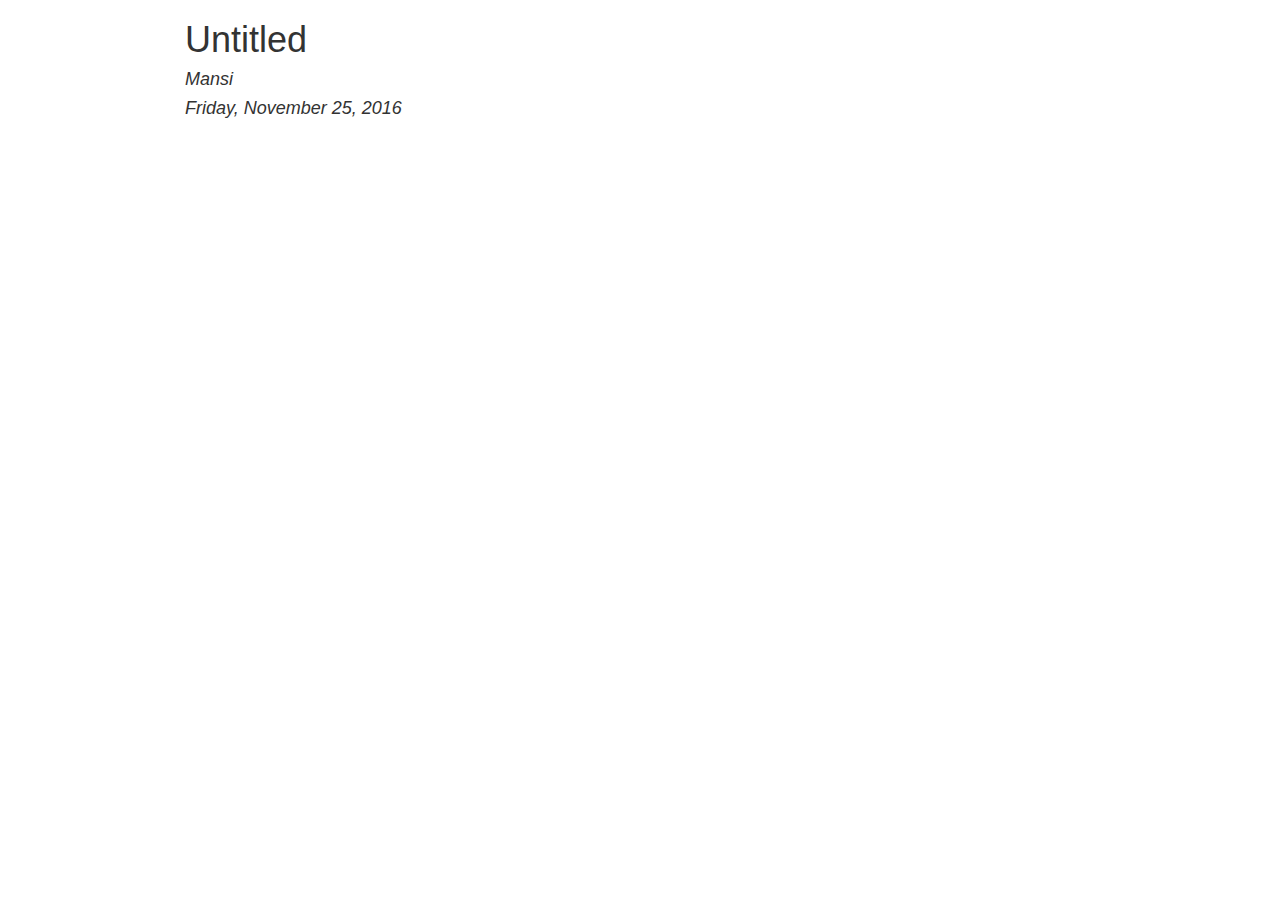
==== index.html @ 831abbe9 "Adding index" ====
<!DOCTYPE html>

<html xmlns="http://www.w3.org/1999/xhtml">

<head>

<meta charset="utf-8">
<meta http-equiv="Content-Type" content="text/html; charset=utf-8" />
<meta name="generator" content="pandoc" />

<meta name="author" content="Mansi" />


<title>Untitled</title>

<script src="data:application/x-javascript,%2F%2A%21%20jQuery%20v1%2E11%2E0%20%7C%20%28c%29%202005%2C%202014%20jQuery%20Foundation%2C%20Inc%2E%20%7C%20jquery%2Eorg%2Flicense%20%2A%2F%0A%21function%28a%2Cb%29%7B%22object%22%3D%3Dtypeof%20module%26%26%22object%22%3D%3Dtypeof%20module%2Eexports%3Fmodule%2Eexports%3Da%2Edocument%3Fb%28a%2C%210%29%3Afunction%28a%29%7Bif%28%21a%2Edocument%29throw%20new%20Error%28%22jQuery%20requires%20a%20window%20with%20a%20document%22%29%3Breturn%20b%28a%29%7D%3Ab%28a%29%7D%28%22undefined%22%21%3Dtypeof%20window%3Fwindow%3Athis%2Cfunction%28a%2Cb%29%7Bvar%20c%3D%5B%5D%2Cd%3Dc%2Eslice%2Ce%3Dc%2Econcat%2Cf%3Dc%2Epush%2Cg%3Dc%2EindexOf%2Ch%3D%7B%7D%2Ci%3Dh%2EtoString%2Cj%3Dh%2EhasOwnProperty%2Ck%3D%22%22%2Etrim%2Cl%3D%7B%7D%2Cm%3D%221%2E11%2E0%22%2Cn%3Dfunction%28a%2Cb%29%7Breturn%20new%20n%2Efn%2Einit%28a%2Cb%29%7D%2Co%3D%2F%5E%5B%5Cs%5CuFEFF%5CxA0%5D%2B%7C%5B%5Cs%5CuFEFF%5CxA0%5D%2B%24%2Fg%2Cp%3D%2F%5E%2Dms%2D%2F%2Cq%3D%2F%2D%28%5B%5Cda%2Dz%5D%29%2Fgi%2Cr%3Dfunction%28a%2Cb%29%7Breturn%20b%2EtoUpperCase%28%29%7D%3Bn%2Efn%3Dn%2Eprototype%3D%7Bjquery%3Am%2Cconstructor%3An%2Cselector%3A%22%22%2Clength%3A0%2CtoArray%3Afunction%28%29%7Breturn%20d%2Ecall%28this%29%7D%2Cget%3Afunction%28a%29%7Breturn%20null%21%3Da%3F0%3Ea%3Fthis%5Ba%2Bthis%2Elength%5D%3Athis%5Ba%5D%3Ad%2Ecall%28this%29%7D%2CpushStack%3Afunction%28a%29%7Bvar%20b%3Dn%2Emerge%28this%2Econstructor%28%29%2Ca%29%3Breturn%20b%2EprevObject%3Dthis%2Cb%2Econtext%3Dthis%2Econtext%2Cb%7D%2Ceach%3Afunction%28a%2Cb%29%7Breturn%20n%2Eeach%28this%2Ca%2Cb%29%7D%2Cmap%3Afunction%28a%29%7Breturn%20this%2EpushStack%28n%2Emap%28this%2Cfunction%28b%2Cc%29%7Breturn%20a%2Ecall%28b%2Cc%2Cb%29%7D%29%29%7D%2Cslice%3Afunction%28%29%7Breturn%20this%2EpushStack%28d%2Eapply%28this%2Carguments%29%29%7D%2Cfirst%3Afunction%28%29%7Breturn%20this%2Eeq%280%29%7D%2Clast%3Afunction%28%29%7Breturn%20this%2Eeq%28%2D1%29%7D%2Ceq%3Afunction%28a%29%7Bvar%20b%3Dthis%2Elength%2Cc%3D%2Ba%2B%280%3Ea%3Fb%3A0%29%3Breturn%20this%2EpushStack%28c%3E%3D0%26%26b%3Ec%3F%5Bthis%5Bc%5D%5D%3A%5B%5D%29%7D%2Cend%3Afunction%28%29%7Breturn%20this%2EprevObject%7C%7Cthis%2Econstructor%28null%29%7D%2Cpush%3Af%2Csort%3Ac%2Esort%2Csplice%3Ac%2Esplice%7D%2Cn%2Eextend%3Dn%2Efn%2Eextend%3Dfunction%28%29%7Bvar%20a%2Cb%2Cc%2Cd%2Ce%2Cf%2Cg%3Darguments%5B0%5D%7C%7C%7B%7D%2Ch%3D1%2Ci%3Darguments%2Elength%2Cj%3D%211%3Bfor%28%22boolean%22%3D%3Dtypeof%20g%26%26%28j%3Dg%2Cg%3Darguments%5Bh%5D%7C%7C%7B%7D%2Ch%2B%2B%29%2C%22object%22%3D%3Dtypeof%20g%7C%7Cn%2EisFunction%28g%29%7C%7C%28g%3D%7B%7D%29%2Ch%3D%3D%3Di%26%26%28g%3Dthis%2Ch%2D%2D%29%3Bi%3Eh%3Bh%2B%2B%29if%28null%21%3D%28e%3Darguments%5Bh%5D%29%29for%28d%20in%20e%29a%3Dg%5Bd%5D%2Cc%3De%5Bd%5D%2Cg%21%3D%3Dc%26%26%28j%26%26c%26%26%28n%2EisPlainObject%28c%29%7C%7C%28b%3Dn%2EisArray%28c%29%29%29%3F%28b%3F%28b%3D%211%2Cf%3Da%26%26n%2EisArray%28a%29%3Fa%3A%5B%5D%29%3Af%3Da%26%26n%2EisPlainObject%28a%29%3Fa%3A%7B%7D%2Cg%5Bd%5D%3Dn%2Eextend%28j%2Cf%2Cc%29%29%3Avoid%200%21%3D%3Dc%26%26%28g%5Bd%5D%3Dc%29%29%3Breturn%20g%7D%2Cn%2Eextend%28%7Bexpando%3A%22jQuery%22%2B%28m%2BMath%2Erandom%28%29%29%2Ereplace%28%2F%5CD%2Fg%2C%22%22%29%2CisReady%3A%210%2Cerror%3Afunction%28a%29%7Bthrow%20new%20Error%28a%29%7D%2Cnoop%3Afunction%28%29%7B%7D%2CisFunction%3Afunction%28a%29%7Breturn%22function%22%3D%3D%3Dn%2Etype%28a%29%7D%2CisArray%3AArray%2EisArray%7C%7Cfunction%28a%29%7Breturn%22array%22%3D%3D%3Dn%2Etype%28a%29%7D%2CisWindow%3Afunction%28a%29%7Breturn%20null%21%3Da%26%26a%3D%3Da%2Ewindow%7D%2CisNumeric%3Afunction%28a%29%7Breturn%20a%2DparseFloat%28a%29%3E%3D0%7D%2CisEmptyObject%3Afunction%28a%29%7Bvar%20b%3Bfor%28b%20in%20a%29return%211%3Breturn%210%7D%2CisPlainObject%3Afunction%28a%29%7Bvar%20b%3Bif%28%21a%7C%7C%22object%22%21%3D%3Dn%2Etype%28a%29%7C%7Ca%2EnodeType%7C%7Cn%2EisWindow%28a%29%29return%211%3Btry%7Bif%28a%2Econstructor%26%26%21j%2Ecall%28a%2C%22constructor%22%29%26%26%21j%2Ecall%28a%2Econstructor%2Eprototype%2C%22isPrototypeOf%22%29%29return%211%7Dcatch%28c%29%7Breturn%211%7Dif%28l%2EownLast%29for%28b%20in%20a%29return%20j%2Ecall%28a%2Cb%29%3Bfor%28b%20in%20a%29%3Breturn%20void%200%3D%3D%3Db%7C%7Cj%2Ecall%28a%2Cb%29%7D%2Ctype%3Afunction%28a%29%7Breturn%20null%3D%3Da%3Fa%2B%22%22%3A%22object%22%3D%3Dtypeof%20a%7C%7C%22function%22%3D%3Dtypeof%20a%3Fh%5Bi%2Ecall%28a%29%5D%7C%7C%22object%22%3Atypeof%20a%7D%2CglobalEval%3Afunction%28b%29%7Bb%26%26n%2Etrim%28b%29%26%26%28a%2EexecScript%7C%7Cfunction%28b%29%7Ba%2Eeval%2Ecall%28a%2Cb%29%7D%29%28b%29%7D%2CcamelCase%3Afunction%28a%29%7Breturn%20a%2Ereplace%28p%2C%22ms%2D%22%29%2Ereplace%28q%2Cr%29%7D%2CnodeName%3Afunction%28a%2Cb%29%7Breturn%20a%2EnodeName%26%26a%2EnodeName%2EtoLowerCase%28%29%3D%3D%3Db%2EtoLowerCase%28%29%7D%2Ceach%3Afunction%28a%2Cb%2Cc%29%7Bvar%20d%2Ce%3D0%2Cf%3Da%2Elength%2Cg%3Ds%28a%29%3Bif%28c%29%7Bif%28g%29%7Bfor%28%3Bf%3Ee%3Be%2B%2B%29if%28d%3Db%2Eapply%28a%5Be%5D%2Cc%29%2Cd%3D%3D%3D%211%29break%7Delse%20for%28e%20in%20a%29if%28d%3Db%2Eapply%28a%5Be%5D%2Cc%29%2Cd%3D%3D%3D%211%29break%7Delse%20if%28g%29%7Bfor%28%3Bf%3Ee%3Be%2B%2B%29if%28d%3Db%2Ecall%28a%5Be%5D%2Ce%2Ca%5Be%5D%29%2Cd%3D%3D%3D%211%29break%7Delse%20for%28e%20in%20a%29if%28d%3Db%2Ecall%28a%5Be%5D%2Ce%2Ca%5Be%5D%29%2Cd%3D%3D%3D%211%29break%3Breturn%20a%7D%2Ctrim%3Ak%26%26%21k%2Ecall%28%22%5Cufeff%5Cxa0%22%29%3Ffunction%28a%29%7Breturn%20null%3D%3Da%3F%22%22%3Ak%2Ecall%28a%29%7D%3Afunction%28a%29%7Breturn%20null%3D%3Da%3F%22%22%3A%28a%2B%22%22%29%2Ereplace%28o%2C%22%22%29%7D%2CmakeArray%3Afunction%28a%2Cb%29%7Bvar%20c%3Db%7C%7C%5B%5D%3Breturn%20null%21%3Da%26%26%28s%28Object%28a%29%29%3Fn%2Emerge%28c%2C%22string%22%3D%3Dtypeof%20a%3F%5Ba%5D%3Aa%29%3Af%2Ecall%28c%2Ca%29%29%2Cc%7D%2CinArray%3Afunction%28a%2Cb%2Cc%29%7Bvar%20d%3Bif%28b%29%7Bif%28g%29return%20g%2Ecall%28b%2Ca%2Cc%29%3Bfor%28d%3Db%2Elength%2Cc%3Dc%3F0%3Ec%3FMath%2Emax%280%2Cd%2Bc%29%3Ac%3A0%3Bd%3Ec%3Bc%2B%2B%29if%28c%20in%20b%26%26b%5Bc%5D%3D%3D%3Da%29return%20c%7Dreturn%2D1%7D%2Cmerge%3Afunction%28a%2Cb%29%7Bvar%20c%3D%2Bb%2Elength%2Cd%3D0%2Ce%3Da%2Elength%3Bwhile%28c%3Ed%29a%5Be%2B%2B%5D%3Db%5Bd%2B%2B%5D%3Bif%28c%21%3D%3Dc%29while%28void%200%21%3D%3Db%5Bd%5D%29a%5Be%2B%2B%5D%3Db%5Bd%2B%2B%5D%3Breturn%20a%2Elength%3De%2Ca%7D%2Cgrep%3Afunction%28a%2Cb%2Cc%29%7Bfor%28var%20d%2Ce%3D%5B%5D%2Cf%3D0%2Cg%3Da%2Elength%2Ch%3D%21c%3Bg%3Ef%3Bf%2B%2B%29d%3D%21b%28a%5Bf%5D%2Cf%29%2Cd%21%3D%3Dh%26%26e%2Epush%28a%5Bf%5D%29%3Breturn%20e%7D%2Cmap%3Afunction%28a%2Cb%2Cc%29%7Bvar%20d%2Cf%3D0%2Cg%3Da%2Elength%2Ch%3Ds%28a%29%2Ci%3D%5B%5D%3Bif%28h%29for%28%3Bg%3Ef%3Bf%2B%2B%29d%3Db%28a%5Bf%5D%2Cf%2Cc%29%2Cnull%21%3Dd%26%26i%2Epush%28d%29%3Belse%20for%28f%20in%20a%29d%3Db%28a%5Bf%5D%2Cf%2Cc%29%2Cnull%21%3Dd%26%26i%2Epush%28d%29%3Breturn%20e%2Eapply%28%5B%5D%2Ci%29%7D%2Cguid%3A1%2Cproxy%3Afunction%28a%2Cb%29%7Bvar%20c%2Ce%2Cf%3Breturn%22string%22%3D%3Dtypeof%20b%26%26%28f%3Da%5Bb%5D%2Cb%3Da%2Ca%3Df%29%2Cn%2EisFunction%28a%29%3F%28c%3Dd%2Ecall%28arguments%2C2%29%2Ce%3Dfunction%28%29%7Breturn%20a%2Eapply%28b%7C%7Cthis%2Cc%2Econcat%28d%2Ecall%28arguments%29%29%29%7D%2Ce%2Eguid%3Da%2Eguid%3Da%2Eguid%7C%7Cn%2Eguid%2B%2B%2Ce%29%3Avoid%200%7D%2Cnow%3Afunction%28%29%7Breturn%2Bnew%20Date%7D%2Csupport%3Al%7D%29%2Cn%2Eeach%28%22Boolean%20Number%20String%20Function%20Array%20Date%20RegExp%20Object%20Error%22%2Esplit%28%22%20%22%29%2Cfunction%28a%2Cb%29%7Bh%5B%22%5Bobject%20%22%2Bb%2B%22%5D%22%5D%3Db%2EtoLowerCase%28%29%7D%29%3Bfunction%20s%28a%29%7Bvar%20b%3Da%2Elength%2Cc%3Dn%2Etype%28a%29%3Breturn%22function%22%3D%3D%3Dc%7C%7Cn%2EisWindow%28a%29%3F%211%3A1%3D%3D%3Da%2EnodeType%26%26b%3F%210%3A%22array%22%3D%3D%3Dc%7C%7C0%3D%3D%3Db%7C%7C%22number%22%3D%3Dtypeof%20b%26%26b%3E0%26%26b%2D1%20in%20a%7Dvar%20t%3Dfunction%28a%29%7Bvar%20b%2Cc%2Cd%2Ce%2Cf%2Cg%2Ch%2Ci%2Cj%2Ck%2Cl%2Cm%2Cn%2Co%2Cp%2Cq%2Cr%2Cs%3D%22sizzle%22%2B%2Dnew%20Date%2Ct%3Da%2Edocument%2Cu%3D0%2Cv%3D0%2Cw%3Deb%28%29%2Cx%3Deb%28%29%2Cy%3Deb%28%29%2Cz%3Dfunction%28a%2Cb%29%7Breturn%20a%3D%3D%3Db%26%26%28j%3D%210%29%2C0%7D%2CA%3D%22undefined%22%2CB%3D1%3C%3C31%2CC%3D%7B%7D%2EhasOwnProperty%2CD%3D%5B%5D%2CE%3DD%2Epop%2CF%3DD%2Epush%2CG%3DD%2Epush%2CH%3DD%2Eslice%2CI%3DD%2EindexOf%7C%7Cfunction%28a%29%7Bfor%28var%20b%3D0%2Cc%3Dthis%2Elength%3Bc%3Eb%3Bb%2B%2B%29if%28this%5Bb%5D%3D%3D%3Da%29return%20b%3Breturn%2D1%7D%2CJ%3D%22checked%7Cselected%7Casync%7Cautofocus%7Cautoplay%7Ccontrols%7Cdefer%7Cdisabled%7Chidden%7Cismap%7Cloop%7Cmultiple%7Copen%7Creadonly%7Crequired%7Cscoped%22%2CK%3D%22%5B%5C%5Cx20%5C%5Ct%5C%5Cr%5C%5Cn%5C%5Cf%5D%22%2CL%3D%22%28%3F%3A%5C%5C%5C%5C%2E%7C%5B%5C%5Cw%2D%5D%7C%5B%5E%5C%5Cx00%2D%5C%5Cxa0%5D%29%2B%22%2CM%3DL%2Ereplace%28%22w%22%2C%22w%23%22%29%2CN%3D%22%5C%5C%5B%22%2BK%2B%22%2A%28%22%2BL%2B%22%29%22%2BK%2B%22%2A%28%3F%3A%28%5B%2A%5E%24%7C%21%7E%5D%3F%3D%29%22%2BK%2B%22%2A%28%3F%3A%28%5B%27%5C%22%5D%29%28%28%3F%3A%5C%5C%5C%5C%2E%7C%5B%5E%5C%5C%5C%5C%5D%29%2A%3F%29%5C%5C3%7C%28%22%2BM%2B%22%29%7C%29%7C%29%22%2BK%2B%22%2A%5C%5C%5D%22%2CO%3D%22%3A%28%22%2BL%2B%22%29%28%3F%3A%5C%5C%28%28%28%5B%27%5C%22%5D%29%28%28%3F%3A%5C%5C%5C%5C%2E%7C%5B%5E%5C%5C%5C%5C%5D%29%2A%3F%29%5C%5C3%7C%28%28%3F%3A%5C%5C%5C%5C%2E%7C%5B%5E%5C%5C%5C%5C%28%29%5B%5C%5C%5D%5D%7C%22%2BN%2Ereplace%283%2C8%29%2B%22%29%2A%29%7C%2E%2A%29%5C%5C%29%7C%29%22%2CP%3Dnew%20RegExp%28%22%5E%22%2BK%2B%22%2B%7C%28%28%3F%3A%5E%7C%5B%5E%5C%5C%5C%5C%5D%29%28%3F%3A%5C%5C%5C%5C%2E%29%2A%29%22%2BK%2B%22%2B%24%22%2C%22g%22%29%2CQ%3Dnew%20RegExp%28%22%5E%22%2BK%2B%22%2A%2C%22%2BK%2B%22%2A%22%29%2CR%3Dnew%20RegExp%28%22%5E%22%2BK%2B%22%2A%28%5B%3E%2B%7E%5D%7C%22%2BK%2B%22%29%22%2BK%2B%22%2A%22%29%2CS%3Dnew%20RegExp%28%22%3D%22%2BK%2B%22%2A%28%5B%5E%5C%5C%5D%27%5C%22%5D%2A%3F%29%22%2BK%2B%22%2A%5C%5C%5D%22%2C%22g%22%29%2CT%3Dnew%20RegExp%28O%29%2CU%3Dnew%20RegExp%28%22%5E%22%2BM%2B%22%24%22%29%2CV%3D%7BID%3Anew%20RegExp%28%22%5E%23%28%22%2BL%2B%22%29%22%29%2CCLASS%3Anew%20RegExp%28%22%5E%5C%5C%2E%28%22%2BL%2B%22%29%22%29%2CTAG%3Anew%20RegExp%28%22%5E%28%22%2BL%2Ereplace%28%22w%22%2C%22w%2A%22%29%2B%22%29%22%29%2CATTR%3Anew%20RegExp%28%22%5E%22%2BN%29%2CPSEUDO%3Anew%20RegExp%28%22%5E%22%2BO%29%2CCHILD%3Anew%20RegExp%28%22%5E%3A%28only%7Cfirst%7Clast%7Cnth%7Cnth%2Dlast%29%2D%28child%7Cof%2Dtype%29%28%3F%3A%5C%5C%28%22%2BK%2B%22%2A%28even%7Codd%7C%28%28%5B%2B%2D%5D%7C%29%28%5C%5Cd%2A%29n%7C%29%22%2BK%2B%22%2A%28%3F%3A%28%5B%2B%2D%5D%7C%29%22%2BK%2B%22%2A%28%5C%5Cd%2B%29%7C%29%29%22%2BK%2B%22%2A%5C%5C%29%7C%29%22%2C%22i%22%29%2Cbool%3Anew%20RegExp%28%22%5E%28%3F%3A%22%2BJ%2B%22%29%24%22%2C%22i%22%29%2CneedsContext%3Anew%20RegExp%28%22%5E%22%2BK%2B%22%2A%5B%3E%2B%7E%5D%7C%3A%28even%7Codd%7Ceq%7Cgt%7Clt%7Cnth%7Cfirst%7Clast%29%28%3F%3A%5C%5C%28%22%2BK%2B%22%2A%28%28%3F%3A%2D%5C%5Cd%29%3F%5C%5Cd%2A%29%22%2BK%2B%22%2A%5C%5C%29%7C%29%28%3F%3D%5B%5E%2D%5D%7C%24%29%22%2C%22i%22%29%7D%2CW%3D%2F%5E%28%3F%3Ainput%7Cselect%7Ctextarea%7Cbutton%29%24%2Fi%2CX%3D%2F%5Eh%5Cd%24%2Fi%2CY%3D%2F%5E%5B%5E%7B%5D%2B%5C%7B%5Cs%2A%5C%5Bnative%20%5Cw%2F%2CZ%3D%2F%5E%28%3F%3A%23%28%5B%5Cw%2D%5D%2B%29%7C%28%5Cw%2B%29%7C%5C%2E%28%5B%5Cw%2D%5D%2B%29%29%24%2F%2C%24%3D%2F%5B%2B%7E%5D%2F%2C%5F%3D%2F%27%7C%5C%5C%2Fg%2Cab%3Dnew%20RegExp%28%22%5C%5C%5C%5C%28%5B%5C%5Cda%2Df%5D%7B1%2C6%7D%22%2BK%2B%22%3F%7C%28%22%2BK%2B%22%29%7C%2E%29%22%2C%22ig%22%29%2Cbb%3Dfunction%28a%2Cb%2Cc%29%7Bvar%20d%3D%220x%22%2Bb%2D65536%3Breturn%20d%21%3D%3Dd%7C%7Cc%3Fb%3A0%3Ed%3FString%2EfromCharCode%28d%2B65536%29%3AString%2EfromCharCode%28d%3E%3E10%7C55296%2C1023%26d%7C56320%29%7D%3Btry%7BG%2Eapply%28D%3DH%2Ecall%28t%2EchildNodes%29%2Ct%2EchildNodes%29%2CD%5Bt%2EchildNodes%2Elength%5D%2EnodeType%7Dcatch%28cb%29%7BG%3D%7Bapply%3AD%2Elength%3Ffunction%28a%2Cb%29%7BF%2Eapply%28a%2CH%2Ecall%28b%29%29%7D%3Afunction%28a%2Cb%29%7Bvar%20c%3Da%2Elength%2Cd%3D0%3Bwhile%28a%5Bc%2B%2B%5D%3Db%5Bd%2B%2B%5D%29%3Ba%2Elength%3Dc%2D1%7D%7D%7Dfunction%20db%28a%2Cb%2Cd%2Ce%29%7Bvar%20f%2Cg%2Ch%2Ci%2Cj%2Cm%2Cp%2Cq%2Cu%2Cv%3Bif%28%28b%3Fb%2EownerDocument%7C%7Cb%3At%29%21%3D%3Dl%26%26k%28b%29%2Cb%3Db%7C%7Cl%2Cd%3Dd%7C%7C%5B%5D%2C%21a%7C%7C%22string%22%21%3Dtypeof%20a%29return%20d%3Bif%281%21%3D%3D%28i%3Db%2EnodeType%29%26%269%21%3D%3Di%29return%5B%5D%3Bif%28n%26%26%21e%29%7Bif%28f%3DZ%2Eexec%28a%29%29if%28h%3Df%5B1%5D%29%7Bif%289%3D%3D%3Di%29%7Bif%28g%3Db%2EgetElementById%28h%29%2C%21g%7C%7C%21g%2EparentNode%29return%20d%3Bif%28g%2Eid%3D%3D%3Dh%29return%20d%2Epush%28g%29%2Cd%7Delse%20if%28b%2EownerDocument%26%26%28g%3Db%2EownerDocument%2EgetElementById%28h%29%29%26%26r%28b%2Cg%29%26%26g%2Eid%3D%3D%3Dh%29return%20d%2Epush%28g%29%2Cd%7Delse%7Bif%28f%5B2%5D%29return%20G%2Eapply%28d%2Cb%2EgetElementsByTagName%28a%29%29%2Cd%3Bif%28%28h%3Df%5B3%5D%29%26%26c%2EgetElementsByClassName%26%26b%2EgetElementsByClassName%29return%20G%2Eapply%28d%2Cb%2EgetElementsByClassName%28h%29%29%2Cd%7Dif%28c%2Eqsa%26%26%28%21o%7C%7C%21o%2Etest%28a%29%29%29%7Bif%28q%3Dp%3Ds%2Cu%3Db%2Cv%3D9%3D%3D%3Di%26%26a%2C1%3D%3D%3Di%26%26%22object%22%21%3D%3Db%2EnodeName%2EtoLowerCase%28%29%29%7Bm%3Dob%28a%29%2C%28p%3Db%2EgetAttribute%28%22id%22%29%29%3Fq%3Dp%2Ereplace%28%5F%2C%22%5C%5C%24%26%22%29%3Ab%2EsetAttribute%28%22id%22%2Cq%29%2Cq%3D%22%5Bid%3D%27%22%2Bq%2B%22%27%5D%20%22%2Cj%3Dm%2Elength%3Bwhile%28j%2D%2D%29m%5Bj%5D%3Dq%2Bpb%28m%5Bj%5D%29%3Bu%3D%24%2Etest%28a%29%26%26mb%28b%2EparentNode%29%7C%7Cb%2Cv%3Dm%2Ejoin%28%22%2C%22%29%7Dif%28v%29try%7Breturn%20G%2Eapply%28d%2Cu%2EquerySelectorAll%28v%29%29%2Cd%7Dcatch%28w%29%7B%7Dfinally%7Bp%7C%7Cb%2EremoveAttribute%28%22id%22%29%7D%7D%7Dreturn%20xb%28a%2Ereplace%28P%2C%22%241%22%29%2Cb%2Cd%2Ce%29%7Dfunction%20eb%28%29%7Bvar%20a%3D%5B%5D%3Bfunction%20b%28c%2Ce%29%7Breturn%20a%2Epush%28c%2B%22%20%22%29%3Ed%2EcacheLength%26%26delete%20b%5Ba%2Eshift%28%29%5D%2Cb%5Bc%2B%22%20%22%5D%3De%7Dreturn%20b%7Dfunction%20fb%28a%29%7Breturn%20a%5Bs%5D%3D%210%2Ca%7Dfunction%20gb%28a%29%7Bvar%20b%3Dl%2EcreateElement%28%22div%22%29%3Btry%7Breturn%21%21a%28b%29%7Dcatch%28c%29%7Breturn%211%7Dfinally%7Bb%2EparentNode%26%26b%2EparentNode%2EremoveChild%28b%29%2Cb%3Dnull%7D%7Dfunction%20hb%28a%2Cb%29%7Bvar%20c%3Da%2Esplit%28%22%7C%22%29%2Ce%3Da%2Elength%3Bwhile%28e%2D%2D%29d%2EattrHandle%5Bc%5Be%5D%5D%3Db%7Dfunction%20ib%28a%2Cb%29%7Bvar%20c%3Db%26%26a%2Cd%3Dc%26%261%3D%3D%3Da%2EnodeType%26%261%3D%3D%3Db%2EnodeType%26%26%28%7Eb%2EsourceIndex%7C%7CB%29%2D%28%7Ea%2EsourceIndex%7C%7CB%29%3Bif%28d%29return%20d%3Bif%28c%29while%28c%3Dc%2EnextSibling%29if%28c%3D%3D%3Db%29return%2D1%3Breturn%20a%3F1%3A%2D1%7Dfunction%20jb%28a%29%7Breturn%20function%28b%29%7Bvar%20c%3Db%2EnodeName%2EtoLowerCase%28%29%3Breturn%22input%22%3D%3D%3Dc%26%26b%2Etype%3D%3D%3Da%7D%7Dfunction%20kb%28a%29%7Breturn%20function%28b%29%7Bvar%20c%3Db%2EnodeName%2EtoLowerCase%28%29%3Breturn%28%22input%22%3D%3D%3Dc%7C%7C%22button%22%3D%3D%3Dc%29%26%26b%2Etype%3D%3D%3Da%7D%7Dfunction%20lb%28a%29%7Breturn%20fb%28function%28b%29%7Breturn%20b%3D%2Bb%2Cfb%28function%28c%2Cd%29%7Bvar%20e%2Cf%3Da%28%5B%5D%2Cc%2Elength%2Cb%29%2Cg%3Df%2Elength%3Bwhile%28g%2D%2D%29c%5Be%3Df%5Bg%5D%5D%26%26%28c%5Be%5D%3D%21%28d%5Be%5D%3Dc%5Be%5D%29%29%7D%29%7D%29%7Dfunction%20mb%28a%29%7Breturn%20a%26%26typeof%20a%2EgetElementsByTagName%21%3D%3DA%26%26a%7Dc%3Ddb%2Esupport%3D%7B%7D%2Cf%3Ddb%2EisXML%3Dfunction%28a%29%7Bvar%20b%3Da%26%26%28a%2EownerDocument%7C%7Ca%29%2EdocumentElement%3Breturn%20b%3F%22HTML%22%21%3D%3Db%2EnodeName%3A%211%7D%2Ck%3Ddb%2EsetDocument%3Dfunction%28a%29%7Bvar%20b%2Ce%3Da%3Fa%2EownerDocument%7C%7Ca%3At%2Cg%3De%2EdefaultView%3Breturn%20e%21%3D%3Dl%26%269%3D%3D%3De%2EnodeType%26%26e%2EdocumentElement%3F%28l%3De%2Cm%3De%2EdocumentElement%2Cn%3D%21f%28e%29%2Cg%26%26g%21%3D%3Dg%2Etop%26%26%28g%2EaddEventListener%3Fg%2EaddEventListener%28%22unload%22%2Cfunction%28%29%7Bk%28%29%7D%2C%211%29%3Ag%2EattachEvent%26%26g%2EattachEvent%28%22onunload%22%2Cfunction%28%29%7Bk%28%29%7D%29%29%2Cc%2Eattributes%3Dgb%28function%28a%29%7Breturn%20a%2EclassName%3D%22i%22%2C%21a%2EgetAttribute%28%22className%22%29%7D%29%2Cc%2EgetElementsByTagName%3Dgb%28function%28a%29%7Breturn%20a%2EappendChild%28e%2EcreateComment%28%22%22%29%29%2C%21a%2EgetElementsByTagName%28%22%2A%22%29%2Elength%7D%29%2Cc%2EgetElementsByClassName%3DY%2Etest%28e%2EgetElementsByClassName%29%26%26gb%28function%28a%29%7Breturn%20a%2EinnerHTML%3D%22%3Cdiv%20class%3D%27a%27%3E%3C%2Fdiv%3E%3Cdiv%20class%3D%27a%20i%27%3E%3C%2Fdiv%3E%22%2Ca%2EfirstChild%2EclassName%3D%22i%22%2C2%3D%3D%3Da%2EgetElementsByClassName%28%22i%22%29%2Elength%7D%29%2Cc%2EgetById%3Dgb%28function%28a%29%7Breturn%20m%2EappendChild%28a%29%2Eid%3Ds%2C%21e%2EgetElementsByName%7C%7C%21e%2EgetElementsByName%28s%29%2Elength%7D%29%2Cc%2EgetById%3F%28d%2Efind%2EID%3Dfunction%28a%2Cb%29%7Bif%28typeof%20b%2EgetElementById%21%3D%3DA%26%26n%29%7Bvar%20c%3Db%2EgetElementById%28a%29%3Breturn%20c%26%26c%2EparentNode%3F%5Bc%5D%3A%5B%5D%7D%7D%2Cd%2Efilter%2EID%3Dfunction%28a%29%7Bvar%20b%3Da%2Ereplace%28ab%2Cbb%29%3Breturn%20function%28a%29%7Breturn%20a%2EgetAttribute%28%22id%22%29%3D%3D%3Db%7D%7D%29%3A%28delete%20d%2Efind%2EID%2Cd%2Efilter%2EID%3Dfunction%28a%29%7Bvar%20b%3Da%2Ereplace%28ab%2Cbb%29%3Breturn%20function%28a%29%7Bvar%20c%3Dtypeof%20a%2EgetAttributeNode%21%3D%3DA%26%26a%2EgetAttributeNode%28%22id%22%29%3Breturn%20c%26%26c%2Evalue%3D%3D%3Db%7D%7D%29%2Cd%2Efind%2ETAG%3Dc%2EgetElementsByTagName%3Ffunction%28a%2Cb%29%7Breturn%20typeof%20b%2EgetElementsByTagName%21%3D%3DA%3Fb%2EgetElementsByTagName%28a%29%3Avoid%200%7D%3Afunction%28a%2Cb%29%7Bvar%20c%2Cd%3D%5B%5D%2Ce%3D0%2Cf%3Db%2EgetElementsByTagName%28a%29%3Bif%28%22%2A%22%3D%3D%3Da%29%7Bwhile%28c%3Df%5Be%2B%2B%5D%291%3D%3D%3Dc%2EnodeType%26%26d%2Epush%28c%29%3Breturn%20d%7Dreturn%20f%7D%2Cd%2Efind%2ECLASS%3Dc%2EgetElementsByClassName%26%26function%28a%2Cb%29%7Breturn%20typeof%20b%2EgetElementsByClassName%21%3D%3DA%26%26n%3Fb%2EgetElementsByClassName%28a%29%3Avoid%200%7D%2Cp%3D%5B%5D%2Co%3D%5B%5D%2C%28c%2Eqsa%3DY%2Etest%28e%2EquerySelectorAll%29%29%26%26%28gb%28function%28a%29%7Ba%2EinnerHTML%3D%22%3Cselect%20t%3D%27%27%3E%3Coption%20selected%3D%27%27%3E%3C%2Foption%3E%3C%2Fselect%3E%22%2Ca%2EquerySelectorAll%28%22%5Bt%5E%3D%27%27%5D%22%29%2Elength%26%26o%2Epush%28%22%5B%2A%5E%24%5D%3D%22%2BK%2B%22%2A%28%3F%3A%27%27%7C%5C%22%5C%22%29%22%29%2Ca%2EquerySelectorAll%28%22%5Bselected%5D%22%29%2Elength%7C%7Co%2Epush%28%22%5C%5C%5B%22%2BK%2B%22%2A%28%3F%3Avalue%7C%22%2BJ%2B%22%29%22%29%2Ca%2EquerySelectorAll%28%22%3Achecked%22%29%2Elength%7C%7Co%2Epush%28%22%3Achecked%22%29%7D%29%2Cgb%28function%28a%29%7Bvar%20b%3De%2EcreateElement%28%22input%22%29%3Bb%2EsetAttribute%28%22type%22%2C%22hidden%22%29%2Ca%2EappendChild%28b%29%2EsetAttribute%28%22name%22%2C%22D%22%29%2Ca%2EquerySelectorAll%28%22%5Bname%3Dd%5D%22%29%2Elength%26%26o%2Epush%28%22name%22%2BK%2B%22%2A%5B%2A%5E%24%7C%21%7E%5D%3F%3D%22%29%2Ca%2EquerySelectorAll%28%22%3Aenabled%22%29%2Elength%7C%7Co%2Epush%28%22%3Aenabled%22%2C%22%3Adisabled%22%29%2Ca%2EquerySelectorAll%28%22%2A%2C%3Ax%22%29%2Co%2Epush%28%22%2C%2E%2A%3A%22%29%7D%29%29%2C%28c%2EmatchesSelector%3DY%2Etest%28q%3Dm%2EwebkitMatchesSelector%7C%7Cm%2EmozMatchesSelector%7C%7Cm%2EoMatchesSelector%7C%7Cm%2EmsMatchesSelector%29%29%26%26gb%28function%28a%29%7Bc%2EdisconnectedMatch%3Dq%2Ecall%28a%2C%22div%22%29%2Cq%2Ecall%28a%2C%22%5Bs%21%3D%27%27%5D%3Ax%22%29%2Cp%2Epush%28%22%21%3D%22%2CO%29%7D%29%2Co%3Do%2Elength%26%26new%20RegExp%28o%2Ejoin%28%22%7C%22%29%29%2Cp%3Dp%2Elength%26%26new%20RegExp%28p%2Ejoin%28%22%7C%22%29%29%2Cb%3DY%2Etest%28m%2EcompareDocumentPosition%29%2Cr%3Db%7C%7CY%2Etest%28m%2Econtains%29%3Ffunction%28a%2Cb%29%7Bvar%20c%3D9%3D%3D%3Da%2EnodeType%3Fa%2EdocumentElement%3Aa%2Cd%3Db%26%26b%2EparentNode%3Breturn%20a%3D%3D%3Dd%7C%7C%21%28%21d%7C%7C1%21%3D%3Dd%2EnodeType%7C%7C%21%28c%2Econtains%3Fc%2Econtains%28d%29%3Aa%2EcompareDocumentPosition%26%2616%26a%2EcompareDocumentPosition%28d%29%29%29%7D%3Afunction%28a%2Cb%29%7Bif%28b%29while%28b%3Db%2EparentNode%29if%28b%3D%3D%3Da%29return%210%3Breturn%211%7D%2Cz%3Db%3Ffunction%28a%2Cb%29%7Bif%28a%3D%3D%3Db%29return%20j%3D%210%2C0%3Bvar%20d%3D%21a%2EcompareDocumentPosition%2D%21b%2EcompareDocumentPosition%3Breturn%20d%3Fd%3A%28d%3D%28a%2EownerDocument%7C%7Ca%29%3D%3D%3D%28b%2EownerDocument%7C%7Cb%29%3Fa%2EcompareDocumentPosition%28b%29%3A1%2C1%26d%7C%7C%21c%2EsortDetached%26%26b%2EcompareDocumentPosition%28a%29%3D%3D%3Dd%3Fa%3D%3D%3De%7C%7Ca%2EownerDocument%3D%3D%3Dt%26%26r%28t%2Ca%29%3F%2D1%3Ab%3D%3D%3De%7C%7Cb%2EownerDocument%3D%3D%3Dt%26%26r%28t%2Cb%29%3F1%3Ai%3FI%2Ecall%28i%2Ca%29%2DI%2Ecall%28i%2Cb%29%3A0%3A4%26d%3F%2D1%3A1%29%7D%3Afunction%28a%2Cb%29%7Bif%28a%3D%3D%3Db%29return%20j%3D%210%2C0%3Bvar%20c%2Cd%3D0%2Cf%3Da%2EparentNode%2Cg%3Db%2EparentNode%2Ch%3D%5Ba%5D%2Ck%3D%5Bb%5D%3Bif%28%21f%7C%7C%21g%29return%20a%3D%3D%3De%3F%2D1%3Ab%3D%3D%3De%3F1%3Af%3F%2D1%3Ag%3F1%3Ai%3FI%2Ecall%28i%2Ca%29%2DI%2Ecall%28i%2Cb%29%3A0%3Bif%28f%3D%3D%3Dg%29return%20ib%28a%2Cb%29%3Bc%3Da%3Bwhile%28c%3Dc%2EparentNode%29h%2Eunshift%28c%29%3Bc%3Db%3Bwhile%28c%3Dc%2EparentNode%29k%2Eunshift%28c%29%3Bwhile%28h%5Bd%5D%3D%3D%3Dk%5Bd%5D%29d%2B%2B%3Breturn%20d%3Fib%28h%5Bd%5D%2Ck%5Bd%5D%29%3Ah%5Bd%5D%3D%3D%3Dt%3F%2D1%3Ak%5Bd%5D%3D%3D%3Dt%3F1%3A0%7D%2Ce%29%3Al%7D%2Cdb%2Ematches%3Dfunction%28a%2Cb%29%7Breturn%20db%28a%2Cnull%2Cnull%2Cb%29%7D%2Cdb%2EmatchesSelector%3Dfunction%28a%2Cb%29%7Bif%28%28a%2EownerDocument%7C%7Ca%29%21%3D%3Dl%26%26k%28a%29%2Cb%3Db%2Ereplace%28S%2C%22%3D%27%241%27%5D%22%29%2C%21%28%21c%2EmatchesSelector%7C%7C%21n%7C%7Cp%26%26p%2Etest%28b%29%7C%7Co%26%26o%2Etest%28b%29%29%29try%7Bvar%20d%3Dq%2Ecall%28a%2Cb%29%3Bif%28d%7C%7Cc%2EdisconnectedMatch%7C%7Ca%2Edocument%26%2611%21%3D%3Da%2Edocument%2EnodeType%29return%20d%7Dcatch%28e%29%7B%7Dreturn%20db%28b%2Cl%2Cnull%2C%5Ba%5D%29%2Elength%3E0%7D%2Cdb%2Econtains%3Dfunction%28a%2Cb%29%7Breturn%28a%2EownerDocument%7C%7Ca%29%21%3D%3Dl%26%26k%28a%29%2Cr%28a%2Cb%29%7D%2Cdb%2Eattr%3Dfunction%28a%2Cb%29%7B%28a%2EownerDocument%7C%7Ca%29%21%3D%3Dl%26%26k%28a%29%3Bvar%20e%3Dd%2EattrHandle%5Bb%2EtoLowerCase%28%29%5D%2Cf%3De%26%26C%2Ecall%28d%2EattrHandle%2Cb%2EtoLowerCase%28%29%29%3Fe%28a%2Cb%2C%21n%29%3Avoid%200%3Breturn%20void%200%21%3D%3Df%3Ff%3Ac%2Eattributes%7C%7C%21n%3Fa%2EgetAttribute%28b%29%3A%28f%3Da%2EgetAttributeNode%28b%29%29%26%26f%2Especified%3Ff%2Evalue%3Anull%7D%2Cdb%2Eerror%3Dfunction%28a%29%7Bthrow%20new%20Error%28%22Syntax%20error%2C%20unrecognized%20expression%3A%20%22%2Ba%29%7D%2Cdb%2EuniqueSort%3Dfunction%28a%29%7Bvar%20b%2Cd%3D%5B%5D%2Ce%3D0%2Cf%3D0%3Bif%28j%3D%21c%2EdetectDuplicates%2Ci%3D%21c%2EsortStable%26%26a%2Eslice%280%29%2Ca%2Esort%28z%29%2Cj%29%7Bwhile%28b%3Da%5Bf%2B%2B%5D%29b%3D%3D%3Da%5Bf%5D%26%26%28e%3Dd%2Epush%28f%29%29%3Bwhile%28e%2D%2D%29a%2Esplice%28d%5Be%5D%2C1%29%7Dreturn%20i%3Dnull%2Ca%7D%2Ce%3Ddb%2EgetText%3Dfunction%28a%29%7Bvar%20b%2Cc%3D%22%22%2Cd%3D0%2Cf%3Da%2EnodeType%3Bif%28f%29%7Bif%281%3D%3D%3Df%7C%7C9%3D%3D%3Df%7C%7C11%3D%3D%3Df%29%7Bif%28%22string%22%3D%3Dtypeof%20a%2EtextContent%29return%20a%2EtextContent%3Bfor%28a%3Da%2EfirstChild%3Ba%3Ba%3Da%2EnextSibling%29c%2B%3De%28a%29%7Delse%20if%283%3D%3D%3Df%7C%7C4%3D%3D%3Df%29return%20a%2EnodeValue%7Delse%20while%28b%3Da%5Bd%2B%2B%5D%29c%2B%3De%28b%29%3Breturn%20c%7D%2Cd%3Ddb%2Eselectors%3D%7BcacheLength%3A50%2CcreatePseudo%3Afb%2Cmatch%3AV%2CattrHandle%3A%7B%7D%2Cfind%3A%7B%7D%2Crelative%3A%7B%22%3E%22%3A%7Bdir%3A%22parentNode%22%2Cfirst%3A%210%7D%2C%22%20%22%3A%7Bdir%3A%22parentNode%22%7D%2C%22%2B%22%3A%7Bdir%3A%22previousSibling%22%2Cfirst%3A%210%7D%2C%22%7E%22%3A%7Bdir%3A%22previousSibling%22%7D%7D%2CpreFilter%3A%7BATTR%3Afunction%28a%29%7Breturn%20a%5B1%5D%3Da%5B1%5D%2Ereplace%28ab%2Cbb%29%2Ca%5B3%5D%3D%28a%5B4%5D%7C%7Ca%5B5%5D%7C%7C%22%22%29%2Ereplace%28ab%2Cbb%29%2C%22%7E%3D%22%3D%3D%3Da%5B2%5D%26%26%28a%5B3%5D%3D%22%20%22%2Ba%5B3%5D%2B%22%20%22%29%2Ca%2Eslice%280%2C4%29%7D%2CCHILD%3Afunction%28a%29%7Breturn%20a%5B1%5D%3Da%5B1%5D%2EtoLowerCase%28%29%2C%22nth%22%3D%3D%3Da%5B1%5D%2Eslice%280%2C3%29%3F%28a%5B3%5D%7C%7Cdb%2Eerror%28a%5B0%5D%29%2Ca%5B4%5D%3D%2B%28a%5B4%5D%3Fa%5B5%5D%2B%28a%5B6%5D%7C%7C1%29%3A2%2A%28%22even%22%3D%3D%3Da%5B3%5D%7C%7C%22odd%22%3D%3D%3Da%5B3%5D%29%29%2Ca%5B5%5D%3D%2B%28a%5B7%5D%2Ba%5B8%5D%7C%7C%22odd%22%3D%3D%3Da%5B3%5D%29%29%3Aa%5B3%5D%26%26db%2Eerror%28a%5B0%5D%29%2Ca%7D%2CPSEUDO%3Afunction%28a%29%7Bvar%20b%2Cc%3D%21a%5B5%5D%26%26a%5B2%5D%3Breturn%20V%2ECHILD%2Etest%28a%5B0%5D%29%3Fnull%3A%28a%5B3%5D%26%26void%200%21%3D%3Da%5B4%5D%3Fa%5B2%5D%3Da%5B4%5D%3Ac%26%26T%2Etest%28c%29%26%26%28b%3Dob%28c%2C%210%29%29%26%26%28b%3Dc%2EindexOf%28%22%29%22%2Cc%2Elength%2Db%29%2Dc%2Elength%29%26%26%28a%5B0%5D%3Da%5B0%5D%2Eslice%280%2Cb%29%2Ca%5B2%5D%3Dc%2Eslice%280%2Cb%29%29%2Ca%2Eslice%280%2C3%29%29%7D%7D%2Cfilter%3A%7BTAG%3Afunction%28a%29%7Bvar%20b%3Da%2Ereplace%28ab%2Cbb%29%2EtoLowerCase%28%29%3Breturn%22%2A%22%3D%3D%3Da%3Ffunction%28%29%7Breturn%210%7D%3Afunction%28a%29%7Breturn%20a%2EnodeName%26%26a%2EnodeName%2EtoLowerCase%28%29%3D%3D%3Db%7D%7D%2CCLASS%3Afunction%28a%29%7Bvar%20b%3Dw%5Ba%2B%22%20%22%5D%3Breturn%20b%7C%7C%28b%3Dnew%20RegExp%28%22%28%5E%7C%22%2BK%2B%22%29%22%2Ba%2B%22%28%22%2BK%2B%22%7C%24%29%22%29%29%26%26w%28a%2Cfunction%28a%29%7Breturn%20b%2Etest%28%22string%22%3D%3Dtypeof%20a%2EclassName%26%26a%2EclassName%7C%7Ctypeof%20a%2EgetAttribute%21%3D%3DA%26%26a%2EgetAttribute%28%22class%22%29%7C%7C%22%22%29%7D%29%7D%2CATTR%3Afunction%28a%2Cb%2Cc%29%7Breturn%20function%28d%29%7Bvar%20e%3Ddb%2Eattr%28d%2Ca%29%3Breturn%20null%3D%3De%3F%22%21%3D%22%3D%3D%3Db%3Ab%3F%28e%2B%3D%22%22%2C%22%3D%22%3D%3D%3Db%3Fe%3D%3D%3Dc%3A%22%21%3D%22%3D%3D%3Db%3Fe%21%3D%3Dc%3A%22%5E%3D%22%3D%3D%3Db%3Fc%26%260%3D%3D%3De%2EindexOf%28c%29%3A%22%2A%3D%22%3D%3D%3Db%3Fc%26%26e%2EindexOf%28c%29%3E%2D1%3A%22%24%3D%22%3D%3D%3Db%3Fc%26%26e%2Eslice%28%2Dc%2Elength%29%3D%3D%3Dc%3A%22%7E%3D%22%3D%3D%3Db%3F%28%22%20%22%2Be%2B%22%20%22%29%2EindexOf%28c%29%3E%2D1%3A%22%7C%3D%22%3D%3D%3Db%3Fe%3D%3D%3Dc%7C%7Ce%2Eslice%280%2Cc%2Elength%2B1%29%3D%3D%3Dc%2B%22%2D%22%3A%211%29%3A%210%7D%7D%2CCHILD%3Afunction%28a%2Cb%2Cc%2Cd%2Ce%29%7Bvar%20f%3D%22nth%22%21%3D%3Da%2Eslice%280%2C3%29%2Cg%3D%22last%22%21%3D%3Da%2Eslice%28%2D4%29%2Ch%3D%22of%2Dtype%22%3D%3D%3Db%3Breturn%201%3D%3D%3Dd%26%260%3D%3D%3De%3Ffunction%28a%29%7Breturn%21%21a%2EparentNode%7D%3Afunction%28b%2Cc%2Ci%29%7Bvar%20j%2Ck%2Cl%2Cm%2Cn%2Co%2Cp%3Df%21%3D%3Dg%3F%22nextSibling%22%3A%22previousSibling%22%2Cq%3Db%2EparentNode%2Cr%3Dh%26%26b%2EnodeName%2EtoLowerCase%28%29%2Ct%3D%21i%26%26%21h%3Bif%28q%29%7Bif%28f%29%7Bwhile%28p%29%7Bl%3Db%3Bwhile%28l%3Dl%5Bp%5D%29if%28h%3Fl%2EnodeName%2EtoLowerCase%28%29%3D%3D%3Dr%3A1%3D%3D%3Dl%2EnodeType%29return%211%3Bo%3Dp%3D%22only%22%3D%3D%3Da%26%26%21o%26%26%22nextSibling%22%7Dreturn%210%7Dif%28o%3D%5Bg%3Fq%2EfirstChild%3Aq%2ElastChild%5D%2Cg%26%26t%29%7Bk%3Dq%5Bs%5D%7C%7C%28q%5Bs%5D%3D%7B%7D%29%2Cj%3Dk%5Ba%5D%7C%7C%5B%5D%2Cn%3Dj%5B0%5D%3D%3D%3Du%26%26j%5B1%5D%2Cm%3Dj%5B0%5D%3D%3D%3Du%26%26j%5B2%5D%2Cl%3Dn%26%26q%2EchildNodes%5Bn%5D%3Bwhile%28l%3D%2B%2Bn%26%26l%26%26l%5Bp%5D%7C%7C%28m%3Dn%3D0%29%7C%7Co%2Epop%28%29%29if%281%3D%3D%3Dl%2EnodeType%26%26%2B%2Bm%26%26l%3D%3D%3Db%29%7Bk%5Ba%5D%3D%5Bu%2Cn%2Cm%5D%3Bbreak%7D%7Delse%20if%28t%26%26%28j%3D%28b%5Bs%5D%7C%7C%28b%5Bs%5D%3D%7B%7D%29%29%5Ba%5D%29%26%26j%5B0%5D%3D%3D%3Du%29m%3Dj%5B1%5D%3Belse%20while%28l%3D%2B%2Bn%26%26l%26%26l%5Bp%5D%7C%7C%28m%3Dn%3D0%29%7C%7Co%2Epop%28%29%29if%28%28h%3Fl%2EnodeName%2EtoLowerCase%28%29%3D%3D%3Dr%3A1%3D%3D%3Dl%2EnodeType%29%26%26%2B%2Bm%26%26%28t%26%26%28%28l%5Bs%5D%7C%7C%28l%5Bs%5D%3D%7B%7D%29%29%5Ba%5D%3D%5Bu%2Cm%5D%29%2Cl%3D%3D%3Db%29%29break%3Breturn%20m%2D%3De%2Cm%3D%3D%3Dd%7C%7Cm%25d%3D%3D%3D0%26%26m%2Fd%3E%3D0%7D%7D%7D%2CPSEUDO%3Afunction%28a%2Cb%29%7Bvar%20c%2Ce%3Dd%2Epseudos%5Ba%5D%7C%7Cd%2EsetFilters%5Ba%2EtoLowerCase%28%29%5D%7C%7Cdb%2Eerror%28%22unsupported%20pseudo%3A%20%22%2Ba%29%3Breturn%20e%5Bs%5D%3Fe%28b%29%3Ae%2Elength%3E1%3F%28c%3D%5Ba%2Ca%2C%22%22%2Cb%5D%2Cd%2EsetFilters%2EhasOwnProperty%28a%2EtoLowerCase%28%29%29%3Ffb%28function%28a%2Cc%29%7Bvar%20d%2Cf%3De%28a%2Cb%29%2Cg%3Df%2Elength%3Bwhile%28g%2D%2D%29d%3DI%2Ecall%28a%2Cf%5Bg%5D%29%2Ca%5Bd%5D%3D%21%28c%5Bd%5D%3Df%5Bg%5D%29%7D%29%3Afunction%28a%29%7Breturn%20e%28a%2C0%2Cc%29%7D%29%3Ae%7D%7D%2Cpseudos%3A%7Bnot%3Afb%28function%28a%29%7Bvar%20b%3D%5B%5D%2Cc%3D%5B%5D%2Cd%3Dg%28a%2Ereplace%28P%2C%22%241%22%29%29%3Breturn%20d%5Bs%5D%3Ffb%28function%28a%2Cb%2Cc%2Ce%29%7Bvar%20f%2Cg%3Dd%28a%2Cnull%2Ce%2C%5B%5D%29%2Ch%3Da%2Elength%3Bwhile%28h%2D%2D%29%28f%3Dg%5Bh%5D%29%26%26%28a%5Bh%5D%3D%21%28b%5Bh%5D%3Df%29%29%7D%29%3Afunction%28a%2Ce%2Cf%29%7Breturn%20b%5B0%5D%3Da%2Cd%28b%2Cnull%2Cf%2Cc%29%2C%21c%2Epop%28%29%7D%7D%29%2Chas%3Afb%28function%28a%29%7Breturn%20function%28b%29%7Breturn%20db%28a%2Cb%29%2Elength%3E0%7D%7D%29%2Ccontains%3Afb%28function%28a%29%7Breturn%20function%28b%29%7Breturn%28b%2EtextContent%7C%7Cb%2EinnerText%7C%7Ce%28b%29%29%2EindexOf%28a%29%3E%2D1%7D%7D%29%2Clang%3Afb%28function%28a%29%7Breturn%20U%2Etest%28a%7C%7C%22%22%29%7C%7Cdb%2Eerror%28%22unsupported%20lang%3A%20%22%2Ba%29%2Ca%3Da%2Ereplace%28ab%2Cbb%29%2EtoLowerCase%28%29%2Cfunction%28b%29%7Bvar%20c%3Bdo%20if%28c%3Dn%3Fb%2Elang%3Ab%2EgetAttribute%28%22xml%3Alang%22%29%7C%7Cb%2EgetAttribute%28%22lang%22%29%29return%20c%3Dc%2EtoLowerCase%28%29%2Cc%3D%3D%3Da%7C%7C0%3D%3D%3Dc%2EindexOf%28a%2B%22%2D%22%29%3Bwhile%28%28b%3Db%2EparentNode%29%26%261%3D%3D%3Db%2EnodeType%29%3Breturn%211%7D%7D%29%2Ctarget%3Afunction%28b%29%7Bvar%20c%3Da%2Elocation%26%26a%2Elocation%2Ehash%3Breturn%20c%26%26c%2Eslice%281%29%3D%3D%3Db%2Eid%7D%2Croot%3Afunction%28a%29%7Breturn%20a%3D%3D%3Dm%7D%2Cfocus%3Afunction%28a%29%7Breturn%20a%3D%3D%3Dl%2EactiveElement%26%26%28%21l%2EhasFocus%7C%7Cl%2EhasFocus%28%29%29%26%26%21%21%28a%2Etype%7C%7Ca%2Ehref%7C%7C%7Ea%2EtabIndex%29%7D%2Cenabled%3Afunction%28a%29%7Breturn%20a%2Edisabled%3D%3D%3D%211%7D%2Cdisabled%3Afunction%28a%29%7Breturn%20a%2Edisabled%3D%3D%3D%210%7D%2Cchecked%3Afunction%28a%29%7Bvar%20b%3Da%2EnodeName%2EtoLowerCase%28%29%3Breturn%22input%22%3D%3D%3Db%26%26%21%21a%2Echecked%7C%7C%22option%22%3D%3D%3Db%26%26%21%21a%2Eselected%7D%2Cselected%3Afunction%28a%29%7Breturn%20a%2EparentNode%26%26a%2EparentNode%2EselectedIndex%2Ca%2Eselected%3D%3D%3D%210%7D%2Cempty%3Afunction%28a%29%7Bfor%28a%3Da%2EfirstChild%3Ba%3Ba%3Da%2EnextSibling%29if%28a%2EnodeType%3C6%29return%211%3Breturn%210%7D%2Cparent%3Afunction%28a%29%7Breturn%21d%2Epseudos%2Eempty%28a%29%7D%2Cheader%3Afunction%28a%29%7Breturn%20X%2Etest%28a%2EnodeName%29%7D%2Cinput%3Afunction%28a%29%7Breturn%20W%2Etest%28a%2EnodeName%29%7D%2Cbutton%3Afunction%28a%29%7Bvar%20b%3Da%2EnodeName%2EtoLowerCase%28%29%3Breturn%22input%22%3D%3D%3Db%26%26%22button%22%3D%3D%3Da%2Etype%7C%7C%22button%22%3D%3D%3Db%7D%2Ctext%3Afunction%28a%29%7Bvar%20b%3Breturn%22input%22%3D%3D%3Da%2EnodeName%2EtoLowerCase%28%29%26%26%22text%22%3D%3D%3Da%2Etype%26%26%28null%3D%3D%28b%3Da%2EgetAttribute%28%22type%22%29%29%7C%7C%22text%22%3D%3D%3Db%2EtoLowerCase%28%29%29%7D%2Cfirst%3Alb%28function%28%29%7Breturn%5B0%5D%7D%29%2Clast%3Alb%28function%28a%2Cb%29%7Breturn%5Bb%2D1%5D%7D%29%2Ceq%3Alb%28function%28a%2Cb%2Cc%29%7Breturn%5B0%3Ec%3Fc%2Bb%3Ac%5D%7D%29%2Ceven%3Alb%28function%28a%2Cb%29%7Bfor%28var%20c%3D0%3Bb%3Ec%3Bc%2B%3D2%29a%2Epush%28c%29%3Breturn%20a%7D%29%2Codd%3Alb%28function%28a%2Cb%29%7Bfor%28var%20c%3D1%3Bb%3Ec%3Bc%2B%3D2%29a%2Epush%28c%29%3Breturn%20a%7D%29%2Clt%3Alb%28function%28a%2Cb%2Cc%29%7Bfor%28var%20d%3D0%3Ec%3Fc%2Bb%3Ac%3B%2D%2Dd%3E%3D0%3B%29a%2Epush%28d%29%3Breturn%20a%7D%29%2Cgt%3Alb%28function%28a%2Cb%2Cc%29%7Bfor%28var%20d%3D0%3Ec%3Fc%2Bb%3Ac%3B%2B%2Bd%3Cb%3B%29a%2Epush%28d%29%3Breturn%20a%7D%29%7D%7D%2Cd%2Epseudos%2Enth%3Dd%2Epseudos%2Eeq%3Bfor%28b%20in%7Bradio%3A%210%2Ccheckbox%3A%210%2Cfile%3A%210%2Cpassword%3A%210%2Cimage%3A%210%7D%29d%2Epseudos%5Bb%5D%3Djb%28b%29%3Bfor%28b%20in%7Bsubmit%3A%210%2Creset%3A%210%7D%29d%2Epseudos%5Bb%5D%3Dkb%28b%29%3Bfunction%20nb%28%29%7B%7Dnb%2Eprototype%3Dd%2Efilters%3Dd%2Epseudos%2Cd%2EsetFilters%3Dnew%20nb%3Bfunction%20ob%28a%2Cb%29%7Bvar%20c%2Ce%2Cf%2Cg%2Ch%2Ci%2Cj%2Ck%3Dx%5Ba%2B%22%20%22%5D%3Bif%28k%29return%20b%3F0%3Ak%2Eslice%280%29%3Bh%3Da%2Ci%3D%5B%5D%2Cj%3Dd%2EpreFilter%3Bwhile%28h%29%7B%28%21c%7C%7C%28e%3DQ%2Eexec%28h%29%29%29%26%26%28e%26%26%28h%3Dh%2Eslice%28e%5B0%5D%2Elength%29%7C%7Ch%29%2Ci%2Epush%28f%3D%5B%5D%29%29%2Cc%3D%211%2C%28e%3DR%2Eexec%28h%29%29%26%26%28c%3De%2Eshift%28%29%2Cf%2Epush%28%7Bvalue%3Ac%2Ctype%3Ae%5B0%5D%2Ereplace%28P%2C%22%20%22%29%7D%29%2Ch%3Dh%2Eslice%28c%2Elength%29%29%3Bfor%28g%20in%20d%2Efilter%29%21%28e%3DV%5Bg%5D%2Eexec%28h%29%29%7C%7Cj%5Bg%5D%26%26%21%28e%3Dj%5Bg%5D%28e%29%29%7C%7C%28c%3De%2Eshift%28%29%2Cf%2Epush%28%7Bvalue%3Ac%2Ctype%3Ag%2Cmatches%3Ae%7D%29%2Ch%3Dh%2Eslice%28c%2Elength%29%29%3Bif%28%21c%29break%7Dreturn%20b%3Fh%2Elength%3Ah%3Fdb%2Eerror%28a%29%3Ax%28a%2Ci%29%2Eslice%280%29%7Dfunction%20pb%28a%29%7Bfor%28var%20b%3D0%2Cc%3Da%2Elength%2Cd%3D%22%22%3Bc%3Eb%3Bb%2B%2B%29d%2B%3Da%5Bb%5D%2Evalue%3Breturn%20d%7Dfunction%20qb%28a%2Cb%2Cc%29%7Bvar%20d%3Db%2Edir%2Ce%3Dc%26%26%22parentNode%22%3D%3D%3Dd%2Cf%3Dv%2B%2B%3Breturn%20b%2Efirst%3Ffunction%28b%2Cc%2Cf%29%7Bwhile%28b%3Db%5Bd%5D%29if%281%3D%3D%3Db%2EnodeType%7C%7Ce%29return%20a%28b%2Cc%2Cf%29%7D%3Afunction%28b%2Cc%2Cg%29%7Bvar%20h%2Ci%2Cj%3D%5Bu%2Cf%5D%3Bif%28g%29%7Bwhile%28b%3Db%5Bd%5D%29if%28%281%3D%3D%3Db%2EnodeType%7C%7Ce%29%26%26a%28b%2Cc%2Cg%29%29return%210%7Delse%20while%28b%3Db%5Bd%5D%29if%281%3D%3D%3Db%2EnodeType%7C%7Ce%29%7Bif%28i%3Db%5Bs%5D%7C%7C%28b%5Bs%5D%3D%7B%7D%29%2C%28h%3Di%5Bd%5D%29%26%26h%5B0%5D%3D%3D%3Du%26%26h%5B1%5D%3D%3D%3Df%29return%20j%5B2%5D%3Dh%5B2%5D%3Bif%28i%5Bd%5D%3Dj%2Cj%5B2%5D%3Da%28b%2Cc%2Cg%29%29return%210%7D%7D%7Dfunction%20rb%28a%29%7Breturn%20a%2Elength%3E1%3Ffunction%28b%2Cc%2Cd%29%7Bvar%20e%3Da%2Elength%3Bwhile%28e%2D%2D%29if%28%21a%5Be%5D%28b%2Cc%2Cd%29%29return%211%3Breturn%210%7D%3Aa%5B0%5D%7Dfunction%20sb%28a%2Cb%2Cc%2Cd%2Ce%29%7Bfor%28var%20f%2Cg%3D%5B%5D%2Ch%3D0%2Ci%3Da%2Elength%2Cj%3Dnull%21%3Db%3Bi%3Eh%3Bh%2B%2B%29%28f%3Da%5Bh%5D%29%26%26%28%21c%7C%7Cc%28f%2Cd%2Ce%29%29%26%26%28g%2Epush%28f%29%2Cj%26%26b%2Epush%28h%29%29%3Breturn%20g%7Dfunction%20tb%28a%2Cb%2Cc%2Cd%2Ce%2Cf%29%7Breturn%20d%26%26%21d%5Bs%5D%26%26%28d%3Dtb%28d%29%29%2Ce%26%26%21e%5Bs%5D%26%26%28e%3Dtb%28e%2Cf%29%29%2Cfb%28function%28f%2Cg%2Ch%2Ci%29%7Bvar%20j%2Ck%2Cl%2Cm%3D%5B%5D%2Cn%3D%5B%5D%2Co%3Dg%2Elength%2Cp%3Df%7C%7Cwb%28b%7C%7C%22%2A%22%2Ch%2EnodeType%3F%5Bh%5D%3Ah%2C%5B%5D%29%2Cq%3D%21a%7C%7C%21f%26%26b%3Fp%3Asb%28p%2Cm%2Ca%2Ch%2Ci%29%2Cr%3Dc%3Fe%7C%7C%28f%3Fa%3Ao%7C%7Cd%29%3F%5B%5D%3Ag%3Aq%3Bif%28c%26%26c%28q%2Cr%2Ch%2Ci%29%2Cd%29%7Bj%3Dsb%28r%2Cn%29%2Cd%28j%2C%5B%5D%2Ch%2Ci%29%2Ck%3Dj%2Elength%3Bwhile%28k%2D%2D%29%28l%3Dj%5Bk%5D%29%26%26%28r%5Bn%5Bk%5D%5D%3D%21%28q%5Bn%5Bk%5D%5D%3Dl%29%29%7Dif%28f%29%7Bif%28e%7C%7Ca%29%7Bif%28e%29%7Bj%3D%5B%5D%2Ck%3Dr%2Elength%3Bwhile%28k%2D%2D%29%28l%3Dr%5Bk%5D%29%26%26j%2Epush%28q%5Bk%5D%3Dl%29%3Be%28null%2Cr%3D%5B%5D%2Cj%2Ci%29%7Dk%3Dr%2Elength%3Bwhile%28k%2D%2D%29%28l%3Dr%5Bk%5D%29%26%26%28j%3De%3FI%2Ecall%28f%2Cl%29%3Am%5Bk%5D%29%3E%2D1%26%26%28f%5Bj%5D%3D%21%28g%5Bj%5D%3Dl%29%29%7D%7Delse%20r%3Dsb%28r%3D%3D%3Dg%3Fr%2Esplice%28o%2Cr%2Elength%29%3Ar%29%2Ce%3Fe%28null%2Cg%2Cr%2Ci%29%3AG%2Eapply%28g%2Cr%29%7D%29%7Dfunction%20ub%28a%29%7Bfor%28var%20b%2Cc%2Ce%2Cf%3Da%2Elength%2Cg%3Dd%2Erelative%5Ba%5B0%5D%2Etype%5D%2Ci%3Dg%7C%7Cd%2Erelative%5B%22%20%22%5D%2Cj%3Dg%3F1%3A0%2Ck%3Dqb%28function%28a%29%7Breturn%20a%3D%3D%3Db%7D%2Ci%2C%210%29%2Cl%3Dqb%28function%28a%29%7Breturn%20I%2Ecall%28b%2Ca%29%3E%2D1%7D%2Ci%2C%210%29%2Cm%3D%5Bfunction%28a%2Cc%2Cd%29%7Breturn%21g%26%26%28d%7C%7Cc%21%3D%3Dh%29%7C%7C%28%28b%3Dc%29%2EnodeType%3Fk%28a%2Cc%2Cd%29%3Al%28a%2Cc%2Cd%29%29%7D%5D%3Bf%3Ej%3Bj%2B%2B%29if%28c%3Dd%2Erelative%5Ba%5Bj%5D%2Etype%5D%29m%3D%5Bqb%28rb%28m%29%2Cc%29%5D%3Belse%7Bif%28c%3Dd%2Efilter%5Ba%5Bj%5D%2Etype%5D%2Eapply%28null%2Ca%5Bj%5D%2Ematches%29%2Cc%5Bs%5D%29%7Bfor%28e%3D%2B%2Bj%3Bf%3Ee%3Be%2B%2B%29if%28d%2Erelative%5Ba%5Be%5D%2Etype%5D%29break%3Breturn%20tb%28j%3E1%26%26rb%28m%29%2Cj%3E1%26%26pb%28a%2Eslice%280%2Cj%2D1%29%2Econcat%28%7Bvalue%3A%22%20%22%3D%3D%3Da%5Bj%2D2%5D%2Etype%3F%22%2A%22%3A%22%22%7D%29%29%2Ereplace%28P%2C%22%241%22%29%2Cc%2Ce%3Ej%26%26ub%28a%2Eslice%28j%2Ce%29%29%2Cf%3Ee%26%26ub%28a%3Da%2Eslice%28e%29%29%2Cf%3Ee%26%26pb%28a%29%29%7Dm%2Epush%28c%29%7Dreturn%20rb%28m%29%7Dfunction%20vb%28a%2Cb%29%7Bvar%20c%3Db%2Elength%3E0%2Ce%3Da%2Elength%3E0%2Cf%3Dfunction%28f%2Cg%2Ci%2Cj%2Ck%29%7Bvar%20m%2Cn%2Co%2Cp%3D0%2Cq%3D%220%22%2Cr%3Df%26%26%5B%5D%2Cs%3D%5B%5D%2Ct%3Dh%2Cv%3Df%7C%7Ce%26%26d%2Efind%2ETAG%28%22%2A%22%2Ck%29%2Cw%3Du%2B%3Dnull%3D%3Dt%3F1%3AMath%2Erandom%28%29%7C%7C%2E1%2Cx%3Dv%2Elength%3Bfor%28k%26%26%28h%3Dg%21%3D%3Dl%26%26g%29%3Bq%21%3D%3Dx%26%26null%21%3D%28m%3Dv%5Bq%5D%29%3Bq%2B%2B%29%7Bif%28e%26%26m%29%7Bn%3D0%3Bwhile%28o%3Da%5Bn%2B%2B%5D%29if%28o%28m%2Cg%2Ci%29%29%7Bj%2Epush%28m%29%3Bbreak%7Dk%26%26%28u%3Dw%29%7Dc%26%26%28%28m%3D%21o%26%26m%29%26%26p%2D%2D%2Cf%26%26r%2Epush%28m%29%29%7Dif%28p%2B%3Dq%2Cc%26%26q%21%3D%3Dp%29%7Bn%3D0%3Bwhile%28o%3Db%5Bn%2B%2B%5D%29o%28r%2Cs%2Cg%2Ci%29%3Bif%28f%29%7Bif%28p%3E0%29while%28q%2D%2D%29r%5Bq%5D%7C%7Cs%5Bq%5D%7C%7C%28s%5Bq%5D%3DE%2Ecall%28j%29%29%3Bs%3Dsb%28s%29%7DG%2Eapply%28j%2Cs%29%2Ck%26%26%21f%26%26s%2Elength%3E0%26%26p%2Bb%2Elength%3E1%26%26db%2EuniqueSort%28j%29%7Dreturn%20k%26%26%28u%3Dw%2Ch%3Dt%29%2Cr%7D%3Breturn%20c%3Ffb%28f%29%3Af%7Dg%3Ddb%2Ecompile%3Dfunction%28a%2Cb%29%7Bvar%20c%2Cd%3D%5B%5D%2Ce%3D%5B%5D%2Cf%3Dy%5Ba%2B%22%20%22%5D%3Bif%28%21f%29%7Bb%7C%7C%28b%3Dob%28a%29%29%2Cc%3Db%2Elength%3Bwhile%28c%2D%2D%29f%3Dub%28b%5Bc%5D%29%2Cf%5Bs%5D%3Fd%2Epush%28f%29%3Ae%2Epush%28f%29%3Bf%3Dy%28a%2Cvb%28e%2Cd%29%29%7Dreturn%20f%7D%3Bfunction%20wb%28a%2Cb%2Cc%29%7Bfor%28var%20d%3D0%2Ce%3Db%2Elength%3Be%3Ed%3Bd%2B%2B%29db%28a%2Cb%5Bd%5D%2Cc%29%3Breturn%20c%7Dfunction%20xb%28a%2Cb%2Ce%2Cf%29%7Bvar%20h%2Ci%2Cj%2Ck%2Cl%2Cm%3Dob%28a%29%3Bif%28%21f%26%261%3D%3D%3Dm%2Elength%29%7Bif%28i%3Dm%5B0%5D%3Dm%5B0%5D%2Eslice%280%29%2Ci%2Elength%3E2%26%26%22ID%22%3D%3D%3D%28j%3Di%5B0%5D%29%2Etype%26%26c%2EgetById%26%269%3D%3D%3Db%2EnodeType%26%26n%26%26d%2Erelative%5Bi%5B1%5D%2Etype%5D%29%7Bif%28b%3D%28d%2Efind%2EID%28j%2Ematches%5B0%5D%2Ereplace%28ab%2Cbb%29%2Cb%29%7C%7C%5B%5D%29%5B0%5D%2C%21b%29return%20e%3Ba%3Da%2Eslice%28i%2Eshift%28%29%2Evalue%2Elength%29%7Dh%3DV%2EneedsContext%2Etest%28a%29%3F0%3Ai%2Elength%3Bwhile%28h%2D%2D%29%7Bif%28j%3Di%5Bh%5D%2Cd%2Erelative%5Bk%3Dj%2Etype%5D%29break%3Bif%28%28l%3Dd%2Efind%5Bk%5D%29%26%26%28f%3Dl%28j%2Ematches%5B0%5D%2Ereplace%28ab%2Cbb%29%2C%24%2Etest%28i%5B0%5D%2Etype%29%26%26mb%28b%2EparentNode%29%7C%7Cb%29%29%29%7Bif%28i%2Esplice%28h%2C1%29%2Ca%3Df%2Elength%26%26pb%28i%29%2C%21a%29return%20G%2Eapply%28e%2Cf%29%2Ce%3Bbreak%7D%7D%7Dreturn%20g%28a%2Cm%29%28f%2Cb%2C%21n%2Ce%2C%24%2Etest%28a%29%26%26mb%28b%2EparentNode%29%7C%7Cb%29%2Ce%7Dreturn%20c%2EsortStable%3Ds%2Esplit%28%22%22%29%2Esort%28z%29%2Ejoin%28%22%22%29%3D%3D%3Ds%2Cc%2EdetectDuplicates%3D%21%21j%2Ck%28%29%2Cc%2EsortDetached%3Dgb%28function%28a%29%7Breturn%201%26a%2EcompareDocumentPosition%28l%2EcreateElement%28%22div%22%29%29%7D%29%2Cgb%28function%28a%29%7Breturn%20a%2EinnerHTML%3D%22%3Ca%20href%3D%27%23%27%3E%3C%2Fa%3E%22%2C%22%23%22%3D%3D%3Da%2EfirstChild%2EgetAttribute%28%22href%22%29%7D%29%7C%7Chb%28%22type%7Chref%7Cheight%7Cwidth%22%2Cfunction%28a%2Cb%2Cc%29%7Breturn%20c%3Fvoid%200%3Aa%2EgetAttribute%28b%2C%22type%22%3D%3D%3Db%2EtoLowerCase%28%29%3F1%3A2%29%7D%29%2Cc%2Eattributes%26%26gb%28function%28a%29%7Breturn%20a%2EinnerHTML%3D%22%3Cinput%2F%3E%22%2Ca%2EfirstChild%2EsetAttribute%28%22value%22%2C%22%22%29%2C%22%22%3D%3D%3Da%2EfirstChild%2EgetAttribute%28%22value%22%29%7D%29%7C%7Chb%28%22value%22%2Cfunction%28a%2Cb%2Cc%29%7Breturn%20c%7C%7C%22input%22%21%3D%3Da%2EnodeName%2EtoLowerCase%28%29%3Fvoid%200%3Aa%2EdefaultValue%7D%29%2Cgb%28function%28a%29%7Breturn%20null%3D%3Da%2EgetAttribute%28%22disabled%22%29%7D%29%7C%7Chb%28J%2Cfunction%28a%2Cb%2Cc%29%7Bvar%20d%3Breturn%20c%3Fvoid%200%3Aa%5Bb%5D%3D%3D%3D%210%3Fb%2EtoLowerCase%28%29%3A%28d%3Da%2EgetAttributeNode%28b%29%29%26%26d%2Especified%3Fd%2Evalue%3Anull%7D%29%2Cdb%7D%28a%29%3Bn%2Efind%3Dt%2Cn%2Eexpr%3Dt%2Eselectors%2Cn%2Eexpr%5B%22%3A%22%5D%3Dn%2Eexpr%2Epseudos%2Cn%2Eunique%3Dt%2EuniqueSort%2Cn%2Etext%3Dt%2EgetText%2Cn%2EisXMLDoc%3Dt%2EisXML%2Cn%2Econtains%3Dt%2Econtains%3Bvar%20u%3Dn%2Eexpr%2Ematch%2EneedsContext%2Cv%3D%2F%5E%3C%28%5Cw%2B%29%5Cs%2A%5C%2F%3F%3E%28%3F%3A%3C%5C%2F%5C1%3E%7C%29%24%2F%2Cw%3D%2F%5E%2E%5B%5E%3A%23%5C%5B%5C%2E%2C%5D%2A%24%2F%3Bfunction%20x%28a%2Cb%2Cc%29%7Bif%28n%2EisFunction%28b%29%29return%20n%2Egrep%28a%2Cfunction%28a%2Cd%29%7Breturn%21%21b%2Ecall%28a%2Cd%2Ca%29%21%3D%3Dc%7D%29%3Bif%28b%2EnodeType%29return%20n%2Egrep%28a%2Cfunction%28a%29%7Breturn%20a%3D%3D%3Db%21%3D%3Dc%7D%29%3Bif%28%22string%22%3D%3Dtypeof%20b%29%7Bif%28w%2Etest%28b%29%29return%20n%2Efilter%28b%2Ca%2Cc%29%3Bb%3Dn%2Efilter%28b%2Ca%29%7Dreturn%20n%2Egrep%28a%2Cfunction%28a%29%7Breturn%20n%2EinArray%28a%2Cb%29%3E%3D0%21%3D%3Dc%7D%29%7Dn%2Efilter%3Dfunction%28a%2Cb%2Cc%29%7Bvar%20d%3Db%5B0%5D%3Breturn%20c%26%26%28a%3D%22%3Anot%28%22%2Ba%2B%22%29%22%29%2C1%3D%3D%3Db%2Elength%26%261%3D%3D%3Dd%2EnodeType%3Fn%2Efind%2EmatchesSelector%28d%2Ca%29%3F%5Bd%5D%3A%5B%5D%3An%2Efind%2Ematches%28a%2Cn%2Egrep%28b%2Cfunction%28a%29%7Breturn%201%3D%3D%3Da%2EnodeType%7D%29%29%7D%2Cn%2Efn%2Eextend%28%7Bfind%3Afunction%28a%29%7Bvar%20b%2Cc%3D%5B%5D%2Cd%3Dthis%2Ce%3Dd%2Elength%3Bif%28%22string%22%21%3Dtypeof%20a%29return%20this%2EpushStack%28n%28a%29%2Efilter%28function%28%29%7Bfor%28b%3D0%3Be%3Eb%3Bb%2B%2B%29if%28n%2Econtains%28d%5Bb%5D%2Cthis%29%29return%210%7D%29%29%3Bfor%28b%3D0%3Be%3Eb%3Bb%2B%2B%29n%2Efind%28a%2Cd%5Bb%5D%2Cc%29%3Breturn%20c%3Dthis%2EpushStack%28e%3E1%3Fn%2Eunique%28c%29%3Ac%29%2Cc%2Eselector%3Dthis%2Eselector%3Fthis%2Eselector%2B%22%20%22%2Ba%3Aa%2Cc%7D%2Cfilter%3Afunction%28a%29%7Breturn%20this%2EpushStack%28x%28this%2Ca%7C%7C%5B%5D%2C%211%29%29%7D%2Cnot%3Afunction%28a%29%7Breturn%20this%2EpushStack%28x%28this%2Ca%7C%7C%5B%5D%2C%210%29%29%7D%2Cis%3Afunction%28a%29%7Breturn%21%21x%28this%2C%22string%22%3D%3Dtypeof%20a%26%26u%2Etest%28a%29%3Fn%28a%29%3Aa%7C%7C%5B%5D%2C%211%29%2Elength%7D%7D%29%3Bvar%20y%2Cz%3Da%2Edocument%2CA%3D%2F%5E%28%3F%3A%5Cs%2A%28%3C%5B%5Cw%5CW%5D%2B%3E%29%5B%5E%3E%5D%2A%7C%23%28%5B%5Cw%2D%5D%2A%29%29%24%2F%2CB%3Dn%2Efn%2Einit%3Dfunction%28a%2Cb%29%7Bvar%20c%2Cd%3Bif%28%21a%29return%20this%3Bif%28%22string%22%3D%3Dtypeof%20a%29%7Bif%28c%3D%22%3C%22%3D%3D%3Da%2EcharAt%280%29%26%26%22%3E%22%3D%3D%3Da%2EcharAt%28a%2Elength%2D1%29%26%26a%2Elength%3E%3D3%3F%5Bnull%2Ca%2Cnull%5D%3AA%2Eexec%28a%29%2C%21c%7C%7C%21c%5B1%5D%26%26b%29return%21b%7C%7Cb%2Ejquery%3F%28b%7C%7Cy%29%2Efind%28a%29%3Athis%2Econstructor%28b%29%2Efind%28a%29%3Bif%28c%5B1%5D%29%7Bif%28b%3Db%20instanceof%20n%3Fb%5B0%5D%3Ab%2Cn%2Emerge%28this%2Cn%2EparseHTML%28c%5B1%5D%2Cb%26%26b%2EnodeType%3Fb%2EownerDocument%7C%7Cb%3Az%2C%210%29%29%2Cv%2Etest%28c%5B1%5D%29%26%26n%2EisPlainObject%28b%29%29for%28c%20in%20b%29n%2EisFunction%28this%5Bc%5D%29%3Fthis%5Bc%5D%28b%5Bc%5D%29%3Athis%2Eattr%28c%2Cb%5Bc%5D%29%3Breturn%20this%7Dif%28d%3Dz%2EgetElementById%28c%5B2%5D%29%2Cd%26%26d%2EparentNode%29%7Bif%28d%2Eid%21%3D%3Dc%5B2%5D%29return%20y%2Efind%28a%29%3Bthis%2Elength%3D1%2Cthis%5B0%5D%3Dd%7Dreturn%20this%2Econtext%3Dz%2Cthis%2Eselector%3Da%2Cthis%7Dreturn%20a%2EnodeType%3F%28this%2Econtext%3Dthis%5B0%5D%3Da%2Cthis%2Elength%3D1%2Cthis%29%3An%2EisFunction%28a%29%3F%22undefined%22%21%3Dtypeof%20y%2Eready%3Fy%2Eready%28a%29%3Aa%28n%29%3A%28void%200%21%3D%3Da%2Eselector%26%26%28this%2Eselector%3Da%2Eselector%2Cthis%2Econtext%3Da%2Econtext%29%2Cn%2EmakeArray%28a%2Cthis%29%29%7D%3BB%2Eprototype%3Dn%2Efn%2Cy%3Dn%28z%29%3Bvar%20C%3D%2F%5E%28%3F%3Aparents%7Cprev%28%3F%3AUntil%7CAll%29%29%2F%2CD%3D%7Bchildren%3A%210%2Ccontents%3A%210%2Cnext%3A%210%2Cprev%3A%210%7D%3Bn%2Eextend%28%7Bdir%3Afunction%28a%2Cb%2Cc%29%7Bvar%20d%3D%5B%5D%2Ce%3Da%5Bb%5D%3Bwhile%28e%26%269%21%3D%3De%2EnodeType%26%26%28void%200%3D%3D%3Dc%7C%7C1%21%3D%3De%2EnodeType%7C%7C%21n%28e%29%2Eis%28c%29%29%291%3D%3D%3De%2EnodeType%26%26d%2Epush%28e%29%2Ce%3De%5Bb%5D%3Breturn%20d%7D%2Csibling%3Afunction%28a%2Cb%29%7Bfor%28var%20c%3D%5B%5D%3Ba%3Ba%3Da%2EnextSibling%291%3D%3D%3Da%2EnodeType%26%26a%21%3D%3Db%26%26c%2Epush%28a%29%3Breturn%20c%7D%7D%29%2Cn%2Efn%2Eextend%28%7Bhas%3Afunction%28a%29%7Bvar%20b%2Cc%3Dn%28a%2Cthis%29%2Cd%3Dc%2Elength%3Breturn%20this%2Efilter%28function%28%29%7Bfor%28b%3D0%3Bd%3Eb%3Bb%2B%2B%29if%28n%2Econtains%28this%2Cc%5Bb%5D%29%29return%210%7D%29%7D%2Cclosest%3Afunction%28a%2Cb%29%7Bfor%28var%20c%2Cd%3D0%2Ce%3Dthis%2Elength%2Cf%3D%5B%5D%2Cg%3Du%2Etest%28a%29%7C%7C%22string%22%21%3Dtypeof%20a%3Fn%28a%2Cb%7C%7Cthis%2Econtext%29%3A0%3Be%3Ed%3Bd%2B%2B%29for%28c%3Dthis%5Bd%5D%3Bc%26%26c%21%3D%3Db%3Bc%3Dc%2EparentNode%29if%28c%2EnodeType%3C11%26%26%28g%3Fg%2Eindex%28c%29%3E%2D1%3A1%3D%3D%3Dc%2EnodeType%26%26n%2Efind%2EmatchesSelector%28c%2Ca%29%29%29%7Bf%2Epush%28c%29%3Bbreak%7Dreturn%20this%2EpushStack%28f%2Elength%3E1%3Fn%2Eunique%28f%29%3Af%29%7D%2Cindex%3Afunction%28a%29%7Breturn%20a%3F%22string%22%3D%3Dtypeof%20a%3Fn%2EinArray%28this%5B0%5D%2Cn%28a%29%29%3An%2EinArray%28a%2Ejquery%3Fa%5B0%5D%3Aa%2Cthis%29%3Athis%5B0%5D%26%26this%5B0%5D%2EparentNode%3Fthis%2Efirst%28%29%2EprevAll%28%29%2Elength%3A%2D1%7D%2Cadd%3Afunction%28a%2Cb%29%7Breturn%20this%2EpushStack%28n%2Eunique%28n%2Emerge%28this%2Eget%28%29%2Cn%28a%2Cb%29%29%29%29%7D%2CaddBack%3Afunction%28a%29%7Breturn%20this%2Eadd%28null%3D%3Da%3Fthis%2EprevObject%3Athis%2EprevObject%2Efilter%28a%29%29%7D%7D%29%3Bfunction%20E%28a%2Cb%29%7Bdo%20a%3Da%5Bb%5D%3Bwhile%28a%26%261%21%3D%3Da%2EnodeType%29%3Breturn%20a%7Dn%2Eeach%28%7Bparent%3Afunction%28a%29%7Bvar%20b%3Da%2EparentNode%3Breturn%20b%26%2611%21%3D%3Db%2EnodeType%3Fb%3Anull%7D%2Cparents%3Afunction%28a%29%7Breturn%20n%2Edir%28a%2C%22parentNode%22%29%7D%2CparentsUntil%3Afunction%28a%2Cb%2Cc%29%7Breturn%20n%2Edir%28a%2C%22parentNode%22%2Cc%29%7D%2Cnext%3Afunction%28a%29%7Breturn%20E%28a%2C%22nextSibling%22%29%7D%2Cprev%3Afunction%28a%29%7Breturn%20E%28a%2C%22previousSibling%22%29%7D%2CnextAll%3Afunction%28a%29%7Breturn%20n%2Edir%28a%2C%22nextSibling%22%29%7D%2CprevAll%3Afunction%28a%29%7Breturn%20n%2Edir%28a%2C%22previousSibling%22%29%7D%2CnextUntil%3Afunction%28a%2Cb%2Cc%29%7Breturn%20n%2Edir%28a%2C%22nextSibling%22%2Cc%29%7D%2CprevUntil%3Afunction%28a%2Cb%2Cc%29%7Breturn%20n%2Edir%28a%2C%22previousSibling%22%2Cc%29%7D%2Csiblings%3Afunction%28a%29%7Breturn%20n%2Esibling%28%28a%2EparentNode%7C%7C%7B%7D%29%2EfirstChild%2Ca%29%7D%2Cchildren%3Afunction%28a%29%7Breturn%20n%2Esibling%28a%2EfirstChild%29%7D%2Ccontents%3Afunction%28a%29%7Breturn%20n%2EnodeName%28a%2C%22iframe%22%29%3Fa%2EcontentDocument%7C%7Ca%2EcontentWindow%2Edocument%3An%2Emerge%28%5B%5D%2Ca%2EchildNodes%29%7D%7D%2Cfunction%28a%2Cb%29%7Bn%2Efn%5Ba%5D%3Dfunction%28c%2Cd%29%7Bvar%20e%3Dn%2Emap%28this%2Cb%2Cc%29%3Breturn%22Until%22%21%3D%3Da%2Eslice%28%2D5%29%26%26%28d%3Dc%29%2Cd%26%26%22string%22%3D%3Dtypeof%20d%26%26%28e%3Dn%2Efilter%28d%2Ce%29%29%2Cthis%2Elength%3E1%26%26%28D%5Ba%5D%7C%7C%28e%3Dn%2Eunique%28e%29%29%2CC%2Etest%28a%29%26%26%28e%3De%2Ereverse%28%29%29%29%2Cthis%2EpushStack%28e%29%7D%7D%29%3Bvar%20F%3D%2F%5CS%2B%2Fg%2CG%3D%7B%7D%3Bfunction%20H%28a%29%7Bvar%20b%3DG%5Ba%5D%3D%7B%7D%3Breturn%20n%2Eeach%28a%2Ematch%28F%29%7C%7C%5B%5D%2Cfunction%28a%2Cc%29%7Bb%5Bc%5D%3D%210%7D%29%2Cb%7Dn%2ECallbacks%3Dfunction%28a%29%7Ba%3D%22string%22%3D%3Dtypeof%20a%3FG%5Ba%5D%7C%7CH%28a%29%3An%2Eextend%28%7B%7D%2Ca%29%3Bvar%20b%2Cc%2Cd%2Ce%2Cf%2Cg%2Ch%3D%5B%5D%2Ci%3D%21a%2Eonce%26%26%5B%5D%2Cj%3Dfunction%28l%29%7Bfor%28c%3Da%2Ememory%26%26l%2Cd%3D%210%2Cf%3Dg%7C%7C0%2Cg%3D0%2Ce%3Dh%2Elength%2Cb%3D%210%3Bh%26%26e%3Ef%3Bf%2B%2B%29if%28h%5Bf%5D%2Eapply%28l%5B0%5D%2Cl%5B1%5D%29%3D%3D%3D%211%26%26a%2EstopOnFalse%29%7Bc%3D%211%3Bbreak%7Db%3D%211%2Ch%26%26%28i%3Fi%2Elength%26%26j%28i%2Eshift%28%29%29%3Ac%3Fh%3D%5B%5D%3Ak%2Edisable%28%29%29%7D%2Ck%3D%7Badd%3Afunction%28%29%7Bif%28h%29%7Bvar%20d%3Dh%2Elength%3B%21function%20f%28b%29%7Bn%2Eeach%28b%2Cfunction%28b%2Cc%29%7Bvar%20d%3Dn%2Etype%28c%29%3B%22function%22%3D%3D%3Dd%3Fa%2Eunique%26%26k%2Ehas%28c%29%7C%7Ch%2Epush%28c%29%3Ac%26%26c%2Elength%26%26%22string%22%21%3D%3Dd%26%26f%28c%29%7D%29%7D%28arguments%29%2Cb%3Fe%3Dh%2Elength%3Ac%26%26%28g%3Dd%2Cj%28c%29%29%7Dreturn%20this%7D%2Cremove%3Afunction%28%29%7Breturn%20h%26%26n%2Eeach%28arguments%2Cfunction%28a%2Cc%29%7Bvar%20d%3Bwhile%28%28d%3Dn%2EinArray%28c%2Ch%2Cd%29%29%3E%2D1%29h%2Esplice%28d%2C1%29%2Cb%26%26%28e%3E%3Dd%26%26e%2D%2D%2Cf%3E%3Dd%26%26f%2D%2D%29%7D%29%2Cthis%7D%2Chas%3Afunction%28a%29%7Breturn%20a%3Fn%2EinArray%28a%2Ch%29%3E%2D1%3A%21%28%21h%7C%7C%21h%2Elength%29%7D%2Cempty%3Afunction%28%29%7Breturn%20h%3D%5B%5D%2Ce%3D0%2Cthis%7D%2Cdisable%3Afunction%28%29%7Breturn%20h%3Di%3Dc%3Dvoid%200%2Cthis%7D%2Cdisabled%3Afunction%28%29%7Breturn%21h%7D%2Clock%3Afunction%28%29%7Breturn%20i%3Dvoid%200%2Cc%7C%7Ck%2Edisable%28%29%2Cthis%7D%2Clocked%3Afunction%28%29%7Breturn%21i%7D%2CfireWith%3Afunction%28a%2Cc%29%7Breturn%21h%7C%7Cd%26%26%21i%7C%7C%28c%3Dc%7C%7C%5B%5D%2Cc%3D%5Ba%2Cc%2Eslice%3Fc%2Eslice%28%29%3Ac%5D%2Cb%3Fi%2Epush%28c%29%3Aj%28c%29%29%2Cthis%7D%2Cfire%3Afunction%28%29%7Breturn%20k%2EfireWith%28this%2Carguments%29%2Cthis%7D%2Cfired%3Afunction%28%29%7Breturn%21%21d%7D%7D%3Breturn%20k%7D%2Cn%2Eextend%28%7BDeferred%3Afunction%28a%29%7Bvar%20b%3D%5B%5B%22resolve%22%2C%22done%22%2Cn%2ECallbacks%28%22once%20memory%22%29%2C%22resolved%22%5D%2C%5B%22reject%22%2C%22fail%22%2Cn%2ECallbacks%28%22once%20memory%22%29%2C%22rejected%22%5D%2C%5B%22notify%22%2C%22progress%22%2Cn%2ECallbacks%28%22memory%22%29%5D%5D%2Cc%3D%22pending%22%2Cd%3D%7Bstate%3Afunction%28%29%7Breturn%20c%7D%2Calways%3Afunction%28%29%7Breturn%20e%2Edone%28arguments%29%2Efail%28arguments%29%2Cthis%7D%2Cthen%3Afunction%28%29%7Bvar%20a%3Darguments%3Breturn%20n%2EDeferred%28function%28c%29%7Bn%2Eeach%28b%2Cfunction%28b%2Cf%29%7Bvar%20g%3Dn%2EisFunction%28a%5Bb%5D%29%26%26a%5Bb%5D%3Be%5Bf%5B1%5D%5D%28function%28%29%7Bvar%20a%3Dg%26%26g%2Eapply%28this%2Carguments%29%3Ba%26%26n%2EisFunction%28a%2Epromise%29%3Fa%2Epromise%28%29%2Edone%28c%2Eresolve%29%2Efail%28c%2Ereject%29%2Eprogress%28c%2Enotify%29%3Ac%5Bf%5B0%5D%2B%22With%22%5D%28this%3D%3D%3Dd%3Fc%2Epromise%28%29%3Athis%2Cg%3F%5Ba%5D%3Aarguments%29%7D%29%7D%29%2Ca%3Dnull%7D%29%2Epromise%28%29%7D%2Cpromise%3Afunction%28a%29%7Breturn%20null%21%3Da%3Fn%2Eextend%28a%2Cd%29%3Ad%7D%7D%2Ce%3D%7B%7D%3Breturn%20d%2Epipe%3Dd%2Ethen%2Cn%2Eeach%28b%2Cfunction%28a%2Cf%29%7Bvar%20g%3Df%5B2%5D%2Ch%3Df%5B3%5D%3Bd%5Bf%5B1%5D%5D%3Dg%2Eadd%2Ch%26%26g%2Eadd%28function%28%29%7Bc%3Dh%7D%2Cb%5B1%5Ea%5D%5B2%5D%2Edisable%2Cb%5B2%5D%5B2%5D%2Elock%29%2Ce%5Bf%5B0%5D%5D%3Dfunction%28%29%7Breturn%20e%5Bf%5B0%5D%2B%22With%22%5D%28this%3D%3D%3De%3Fd%3Athis%2Carguments%29%2Cthis%7D%2Ce%5Bf%5B0%5D%2B%22With%22%5D%3Dg%2EfireWith%7D%29%2Cd%2Epromise%28e%29%2Ca%26%26a%2Ecall%28e%2Ce%29%2Ce%7D%2Cwhen%3Afunction%28a%29%7Bvar%20b%3D0%2Cc%3Dd%2Ecall%28arguments%29%2Ce%3Dc%2Elength%2Cf%3D1%21%3D%3De%7C%7Ca%26%26n%2EisFunction%28a%2Epromise%29%3Fe%3A0%2Cg%3D1%3D%3D%3Df%3Fa%3An%2EDeferred%28%29%2Ch%3Dfunction%28a%2Cb%2Cc%29%7Breturn%20function%28e%29%7Bb%5Ba%5D%3Dthis%2Cc%5Ba%5D%3Darguments%2Elength%3E1%3Fd%2Ecall%28arguments%29%3Ae%2Cc%3D%3D%3Di%3Fg%2EnotifyWith%28b%2Cc%29%3A%2D%2Df%7C%7Cg%2EresolveWith%28b%2Cc%29%7D%7D%2Ci%2Cj%2Ck%3Bif%28e%3E1%29for%28i%3Dnew%20Array%28e%29%2Cj%3Dnew%20Array%28e%29%2Ck%3Dnew%20Array%28e%29%3Be%3Eb%3Bb%2B%2B%29c%5Bb%5D%26%26n%2EisFunction%28c%5Bb%5D%2Epromise%29%3Fc%5Bb%5D%2Epromise%28%29%2Edone%28h%28b%2Ck%2Cc%29%29%2Efail%28g%2Ereject%29%2Eprogress%28h%28b%2Cj%2Ci%29%29%3A%2D%2Df%3Breturn%20f%7C%7Cg%2EresolveWith%28k%2Cc%29%2Cg%2Epromise%28%29%7D%7D%29%3Bvar%20I%3Bn%2Efn%2Eready%3Dfunction%28a%29%7Breturn%20n%2Eready%2Epromise%28%29%2Edone%28a%29%2Cthis%7D%2Cn%2Eextend%28%7BisReady%3A%211%2CreadyWait%3A1%2CholdReady%3Afunction%28a%29%7Ba%3Fn%2EreadyWait%2B%2B%3An%2Eready%28%210%29%7D%2Cready%3Afunction%28a%29%7Bif%28a%3D%3D%3D%210%3F%21%2D%2Dn%2EreadyWait%3A%21n%2EisReady%29%7Bif%28%21z%2Ebody%29return%20setTimeout%28n%2Eready%29%3Bn%2EisReady%3D%210%2Ca%21%3D%3D%210%26%26%2D%2Dn%2EreadyWait%3E0%7C%7C%28I%2EresolveWith%28z%2C%5Bn%5D%29%2Cn%2Efn%2Etrigger%26%26n%28z%29%2Etrigger%28%22ready%22%29%2Eoff%28%22ready%22%29%29%7D%7D%7D%29%3Bfunction%20J%28%29%7Bz%2EaddEventListener%3F%28z%2EremoveEventListener%28%22DOMContentLoaded%22%2CK%2C%211%29%2Ca%2EremoveEventListener%28%22load%22%2CK%2C%211%29%29%3A%28z%2EdetachEvent%28%22onreadystatechange%22%2CK%29%2Ca%2EdetachEvent%28%22onload%22%2CK%29%29%7Dfunction%20K%28%29%7B%28z%2EaddEventListener%7C%7C%22load%22%3D%3D%3Devent%2Etype%7C%7C%22complete%22%3D%3D%3Dz%2EreadyState%29%26%26%28J%28%29%2Cn%2Eready%28%29%29%7Dn%2Eready%2Epromise%3Dfunction%28b%29%7Bif%28%21I%29if%28I%3Dn%2EDeferred%28%29%2C%22complete%22%3D%3D%3Dz%2EreadyState%29setTimeout%28n%2Eready%29%3Belse%20if%28z%2EaddEventListener%29z%2EaddEventListener%28%22DOMContentLoaded%22%2CK%2C%211%29%2Ca%2EaddEventListener%28%22load%22%2CK%2C%211%29%3Belse%7Bz%2EattachEvent%28%22onreadystatechange%22%2CK%29%2Ca%2EattachEvent%28%22onload%22%2CK%29%3Bvar%20c%3D%211%3Btry%7Bc%3Dnull%3D%3Da%2EframeElement%26%26z%2EdocumentElement%7Dcatch%28d%29%7B%7Dc%26%26c%2EdoScroll%26%26%21function%20e%28%29%7Bif%28%21n%2EisReady%29%7Btry%7Bc%2EdoScroll%28%22left%22%29%7Dcatch%28a%29%7Breturn%20setTimeout%28e%2C50%29%7DJ%28%29%2Cn%2Eready%28%29%7D%7D%28%29%7Dreturn%20I%2Epromise%28b%29%7D%3Bvar%20L%3D%22undefined%22%2CM%3Bfor%28M%20in%20n%28l%29%29break%3Bl%2EownLast%3D%220%22%21%3D%3DM%2Cl%2EinlineBlockNeedsLayout%3D%211%2Cn%28function%28%29%7Bvar%20a%2Cb%2Cc%3Dz%2EgetElementsByTagName%28%22body%22%29%5B0%5D%3Bc%26%26%28a%3Dz%2EcreateElement%28%22div%22%29%2Ca%2Estyle%2EcssText%3D%22border%3A0%3Bwidth%3A0%3Bheight%3A0%3Bposition%3Aabsolute%3Btop%3A0%3Bleft%3A%2D9999px%3Bmargin%2Dtop%3A1px%22%2Cb%3Dz%2EcreateElement%28%22div%22%29%2Cc%2EappendChild%28a%29%2EappendChild%28b%29%2Ctypeof%20b%2Estyle%2Ezoom%21%3D%3DL%26%26%28b%2Estyle%2EcssText%3D%22border%3A0%3Bmargin%3A0%3Bwidth%3A1px%3Bpadding%3A1px%3Bdisplay%3Ainline%3Bzoom%3A1%22%2C%28l%2EinlineBlockNeedsLayout%3D3%3D%3D%3Db%2EoffsetWidth%29%26%26%28c%2Estyle%2Ezoom%3D1%29%29%2Cc%2EremoveChild%28a%29%2Ca%3Db%3Dnull%29%7D%29%2Cfunction%28%29%7Bvar%20a%3Dz%2EcreateElement%28%22div%22%29%3Bif%28null%3D%3Dl%2EdeleteExpando%29%7Bl%2EdeleteExpando%3D%210%3Btry%7Bdelete%20a%2Etest%7Dcatch%28b%29%7Bl%2EdeleteExpando%3D%211%7D%7Da%3Dnull%7D%28%29%2Cn%2EacceptData%3Dfunction%28a%29%7Bvar%20b%3Dn%2EnoData%5B%28a%2EnodeName%2B%22%20%22%29%2EtoLowerCase%28%29%5D%2Cc%3D%2Ba%2EnodeType%7C%7C1%3Breturn%201%21%3D%3Dc%26%269%21%3D%3Dc%3F%211%3A%21b%7C%7Cb%21%3D%3D%210%26%26a%2EgetAttribute%28%22classid%22%29%3D%3D%3Db%7D%3Bvar%20N%3D%2F%5E%28%3F%3A%5C%7B%5B%5Cw%5CW%5D%2A%5C%7D%7C%5C%5B%5B%5Cw%5CW%5D%2A%5C%5D%29%24%2F%2CO%3D%2F%28%5BA%2DZ%5D%29%2Fg%3Bfunction%20P%28a%2Cb%2Cc%29%7Bif%28void%200%3D%3D%3Dc%26%261%3D%3D%3Da%2EnodeType%29%7Bvar%20d%3D%22data%2D%22%2Bb%2Ereplace%28O%2C%22%2D%241%22%29%2EtoLowerCase%28%29%3Bif%28c%3Da%2EgetAttribute%28d%29%2C%22string%22%3D%3Dtypeof%20c%29%7Btry%7Bc%3D%22true%22%3D%3D%3Dc%3F%210%3A%22false%22%3D%3D%3Dc%3F%211%3A%22null%22%3D%3D%3Dc%3Fnull%3A%2Bc%2B%22%22%3D%3D%3Dc%3F%2Bc%3AN%2Etest%28c%29%3Fn%2EparseJSON%28c%29%3Ac%7Dcatch%28e%29%7B%7Dn%2Edata%28a%2Cb%2Cc%29%7Delse%20c%3Dvoid%200%7Dreturn%20c%7Dfunction%20Q%28a%29%7Bvar%20b%3Bfor%28b%20in%20a%29if%28%28%22data%22%21%3D%3Db%7C%7C%21n%2EisEmptyObject%28a%5Bb%5D%29%29%26%26%22toJSON%22%21%3D%3Db%29return%211%3Breturn%210%7Dfunction%20R%28a%2Cb%2Cd%2Ce%29%7Bif%28n%2EacceptData%28a%29%29%7Bvar%20f%2Cg%2Ch%3Dn%2Eexpando%2Ci%3Da%2EnodeType%2Cj%3Di%3Fn%2Ecache%3Aa%2Ck%3Di%3Fa%5Bh%5D%3Aa%5Bh%5D%26%26h%3Bif%28k%26%26j%5Bk%5D%26%26%28e%7C%7Cj%5Bk%5D%2Edata%29%7C%7Cvoid%200%21%3D%3Dd%7C%7C%22string%22%21%3Dtypeof%20b%29return%20k%7C%7C%28k%3Di%3Fa%5Bh%5D%3Dc%2Epop%28%29%7C%7Cn%2Eguid%2B%2B%3Ah%29%2Cj%5Bk%5D%7C%7C%28j%5Bk%5D%3Di%3F%7B%7D%3A%7BtoJSON%3An%2Enoop%7D%29%2C%28%22object%22%3D%3Dtypeof%20b%7C%7C%22function%22%3D%3Dtypeof%20b%29%26%26%28e%3Fj%5Bk%5D%3Dn%2Eextend%28j%5Bk%5D%2Cb%29%3Aj%5Bk%5D%2Edata%3Dn%2Eextend%28j%5Bk%5D%2Edata%2Cb%29%29%2Cg%3Dj%5Bk%5D%2Ce%7C%7C%28g%2Edata%7C%7C%28g%2Edata%3D%7B%7D%29%2Cg%3Dg%2Edata%29%2Cvoid%200%21%3D%3Dd%26%26%28g%5Bn%2EcamelCase%28b%29%5D%3Dd%29%2C%22string%22%3D%3Dtypeof%20b%3F%28f%3Dg%5Bb%5D%2Cnull%3D%3Df%26%26%28f%3Dg%5Bn%2EcamelCase%28b%29%5D%29%29%3Af%3Dg%2Cf%0A%7D%7Dfunction%20S%28a%2Cb%2Cc%29%7Bif%28n%2EacceptData%28a%29%29%7Bvar%20d%2Ce%2Cf%3Da%2EnodeType%2Cg%3Df%3Fn%2Ecache%3Aa%2Ch%3Df%3Fa%5Bn%2Eexpando%5D%3An%2Eexpando%3Bif%28g%5Bh%5D%29%7Bif%28b%26%26%28d%3Dc%3Fg%5Bh%5D%3Ag%5Bh%5D%2Edata%29%29%7Bn%2EisArray%28b%29%3Fb%3Db%2Econcat%28n%2Emap%28b%2Cn%2EcamelCase%29%29%3Ab%20in%20d%3Fb%3D%5Bb%5D%3A%28b%3Dn%2EcamelCase%28b%29%2Cb%3Db%20in%20d%3F%5Bb%5D%3Ab%2Esplit%28%22%20%22%29%29%2Ce%3Db%2Elength%3Bwhile%28e%2D%2D%29delete%20d%5Bb%5Be%5D%5D%3Bif%28c%3F%21Q%28d%29%3A%21n%2EisEmptyObject%28d%29%29return%7D%28c%7C%7C%28delete%20g%5Bh%5D%2Edata%2CQ%28g%5Bh%5D%29%29%29%26%26%28f%3Fn%2EcleanData%28%5Ba%5D%2C%210%29%3Al%2EdeleteExpando%7C%7Cg%21%3Dg%2Ewindow%3Fdelete%20g%5Bh%5D%3Ag%5Bh%5D%3Dnull%29%7D%7D%7Dn%2Eextend%28%7Bcache%3A%7B%7D%2CnoData%3A%7B%22applet%20%22%3A%210%2C%22embed%20%22%3A%210%2C%22object%20%22%3A%22clsid%3AD27CDB6E%2DAE6D%2D11cf%2D96B8%2D444553540000%22%7D%2ChasData%3Afunction%28a%29%7Breturn%20a%3Da%2EnodeType%3Fn%2Ecache%5Ba%5Bn%2Eexpando%5D%5D%3Aa%5Bn%2Eexpando%5D%2C%21%21a%26%26%21Q%28a%29%7D%2Cdata%3Afunction%28a%2Cb%2Cc%29%7Breturn%20R%28a%2Cb%2Cc%29%7D%2CremoveData%3Afunction%28a%2Cb%29%7Breturn%20S%28a%2Cb%29%7D%2C%5Fdata%3Afunction%28a%2Cb%2Cc%29%7Breturn%20R%28a%2Cb%2Cc%2C%210%29%7D%2C%5FremoveData%3Afunction%28a%2Cb%29%7Breturn%20S%28a%2Cb%2C%210%29%7D%7D%29%2Cn%2Efn%2Eextend%28%7Bdata%3Afunction%28a%2Cb%29%7Bvar%20c%2Cd%2Ce%2Cf%3Dthis%5B0%5D%2Cg%3Df%26%26f%2Eattributes%3Bif%28void%200%3D%3D%3Da%29%7Bif%28this%2Elength%26%26%28e%3Dn%2Edata%28f%29%2C1%3D%3D%3Df%2EnodeType%26%26%21n%2E%5Fdata%28f%2C%22parsedAttrs%22%29%29%29%7Bc%3Dg%2Elength%3Bwhile%28c%2D%2D%29d%3Dg%5Bc%5D%2Ename%2C0%3D%3D%3Dd%2EindexOf%28%22data%2D%22%29%26%26%28d%3Dn%2EcamelCase%28d%2Eslice%285%29%29%2CP%28f%2Cd%2Ce%5Bd%5D%29%29%3Bn%2E%5Fdata%28f%2C%22parsedAttrs%22%2C%210%29%7Dreturn%20e%7Dreturn%22object%22%3D%3Dtypeof%20a%3Fthis%2Eeach%28function%28%29%7Bn%2Edata%28this%2Ca%29%7D%29%3Aarguments%2Elength%3E1%3Fthis%2Eeach%28function%28%29%7Bn%2Edata%28this%2Ca%2Cb%29%7D%29%3Af%3FP%28f%2Ca%2Cn%2Edata%28f%2Ca%29%29%3Avoid%200%7D%2CremoveData%3Afunction%28a%29%7Breturn%20this%2Eeach%28function%28%29%7Bn%2EremoveData%28this%2Ca%29%7D%29%7D%7D%29%2Cn%2Eextend%28%7Bqueue%3Afunction%28a%2Cb%2Cc%29%7Bvar%20d%3Breturn%20a%3F%28b%3D%28b%7C%7C%22fx%22%29%2B%22queue%22%2Cd%3Dn%2E%5Fdata%28a%2Cb%29%2Cc%26%26%28%21d%7C%7Cn%2EisArray%28c%29%3Fd%3Dn%2E%5Fdata%28a%2Cb%2Cn%2EmakeArray%28c%29%29%3Ad%2Epush%28c%29%29%2Cd%7C%7C%5B%5D%29%3Avoid%200%7D%2Cdequeue%3Afunction%28a%2Cb%29%7Bb%3Db%7C%7C%22fx%22%3Bvar%20c%3Dn%2Equeue%28a%2Cb%29%2Cd%3Dc%2Elength%2Ce%3Dc%2Eshift%28%29%2Cf%3Dn%2E%5FqueueHooks%28a%2Cb%29%2Cg%3Dfunction%28%29%7Bn%2Edequeue%28a%2Cb%29%7D%3B%22inprogress%22%3D%3D%3De%26%26%28e%3Dc%2Eshift%28%29%2Cd%2D%2D%29%2Ce%26%26%28%22fx%22%3D%3D%3Db%26%26c%2Eunshift%28%22inprogress%22%29%2Cdelete%20f%2Estop%2Ce%2Ecall%28a%2Cg%2Cf%29%29%2C%21d%26%26f%26%26f%2Eempty%2Efire%28%29%7D%2C%5FqueueHooks%3Afunction%28a%2Cb%29%7Bvar%20c%3Db%2B%22queueHooks%22%3Breturn%20n%2E%5Fdata%28a%2Cc%29%7C%7Cn%2E%5Fdata%28a%2Cc%2C%7Bempty%3An%2ECallbacks%28%22once%20memory%22%29%2Eadd%28function%28%29%7Bn%2E%5FremoveData%28a%2Cb%2B%22queue%22%29%2Cn%2E%5FremoveData%28a%2Cc%29%7D%29%7D%29%7D%7D%29%2Cn%2Efn%2Eextend%28%7Bqueue%3Afunction%28a%2Cb%29%7Bvar%20c%3D2%3Breturn%22string%22%21%3Dtypeof%20a%26%26%28b%3Da%2Ca%3D%22fx%22%2Cc%2D%2D%29%2Carguments%2Elength%3Cc%3Fn%2Equeue%28this%5B0%5D%2Ca%29%3Avoid%200%3D%3D%3Db%3Fthis%3Athis%2Eeach%28function%28%29%7Bvar%20c%3Dn%2Equeue%28this%2Ca%2Cb%29%3Bn%2E%5FqueueHooks%28this%2Ca%29%2C%22fx%22%3D%3D%3Da%26%26%22inprogress%22%21%3D%3Dc%5B0%5D%26%26n%2Edequeue%28this%2Ca%29%7D%29%7D%2Cdequeue%3Afunction%28a%29%7Breturn%20this%2Eeach%28function%28%29%7Bn%2Edequeue%28this%2Ca%29%7D%29%7D%2CclearQueue%3Afunction%28a%29%7Breturn%20this%2Equeue%28a%7C%7C%22fx%22%2C%5B%5D%29%7D%2Cpromise%3Afunction%28a%2Cb%29%7Bvar%20c%2Cd%3D1%2Ce%3Dn%2EDeferred%28%29%2Cf%3Dthis%2Cg%3Dthis%2Elength%2Ch%3Dfunction%28%29%7B%2D%2Dd%7C%7Ce%2EresolveWith%28f%2C%5Bf%5D%29%7D%3B%22string%22%21%3Dtypeof%20a%26%26%28b%3Da%2Ca%3Dvoid%200%29%2Ca%3Da%7C%7C%22fx%22%3Bwhile%28g%2D%2D%29c%3Dn%2E%5Fdata%28f%5Bg%5D%2Ca%2B%22queueHooks%22%29%2Cc%26%26c%2Eempty%26%26%28d%2B%2B%2Cc%2Eempty%2Eadd%28h%29%29%3Breturn%20h%28%29%2Ce%2Epromise%28b%29%7D%7D%29%3Bvar%20T%3D%2F%5B%2B%2D%5D%3F%28%3F%3A%5Cd%2A%5C%2E%7C%29%5Cd%2B%28%3F%3A%5BeE%5D%5B%2B%2D%5D%3F%5Cd%2B%7C%29%2F%2Esource%2CU%3D%5B%22Top%22%2C%22Right%22%2C%22Bottom%22%2C%22Left%22%5D%2CV%3Dfunction%28a%2Cb%29%7Breturn%20a%3Db%7C%7Ca%2C%22none%22%3D%3D%3Dn%2Ecss%28a%2C%22display%22%29%7C%7C%21n%2Econtains%28a%2EownerDocument%2Ca%29%7D%2CW%3Dn%2Eaccess%3Dfunction%28a%2Cb%2Cc%2Cd%2Ce%2Cf%2Cg%29%7Bvar%20h%3D0%2Ci%3Da%2Elength%2Cj%3Dnull%3D%3Dc%3Bif%28%22object%22%3D%3D%3Dn%2Etype%28c%29%29%7Be%3D%210%3Bfor%28h%20in%20c%29n%2Eaccess%28a%2Cb%2Ch%2Cc%5Bh%5D%2C%210%2Cf%2Cg%29%7Delse%20if%28void%200%21%3D%3Dd%26%26%28e%3D%210%2Cn%2EisFunction%28d%29%7C%7C%28g%3D%210%29%2Cj%26%26%28g%3F%28b%2Ecall%28a%2Cd%29%2Cb%3Dnull%29%3A%28j%3Db%2Cb%3Dfunction%28a%2Cb%2Cc%29%7Breturn%20j%2Ecall%28n%28a%29%2Cc%29%7D%29%29%2Cb%29%29for%28%3Bi%3Eh%3Bh%2B%2B%29b%28a%5Bh%5D%2Cc%2Cg%3Fd%3Ad%2Ecall%28a%5Bh%5D%2Ch%2Cb%28a%5Bh%5D%2Cc%29%29%29%3Breturn%20e%3Fa%3Aj%3Fb%2Ecall%28a%29%3Ai%3Fb%28a%5B0%5D%2Cc%29%3Af%7D%2CX%3D%2F%5E%28%3F%3Acheckbox%7Cradio%29%24%2Fi%3B%21function%28%29%7Bvar%20a%3Dz%2EcreateDocumentFragment%28%29%2Cb%3Dz%2EcreateElement%28%22div%22%29%2Cc%3Dz%2EcreateElement%28%22input%22%29%3Bif%28b%2EsetAttribute%28%22className%22%2C%22t%22%29%2Cb%2EinnerHTML%3D%22%20%20%3Clink%2F%3E%3Ctable%3E%3C%2Ftable%3E%3Ca%20href%3D%27%2Fa%27%3Ea%3C%2Fa%3E%22%2Cl%2EleadingWhitespace%3D3%3D%3D%3Db%2EfirstChild%2EnodeType%2Cl%2Etbody%3D%21b%2EgetElementsByTagName%28%22tbody%22%29%2Elength%2Cl%2EhtmlSerialize%3D%21%21b%2EgetElementsByTagName%28%22link%22%29%2Elength%2Cl%2Ehtml5Clone%3D%22%3C%3Anav%3E%3C%2F%3Anav%3E%22%21%3D%3Dz%2EcreateElement%28%22nav%22%29%2EcloneNode%28%210%29%2EouterHTML%2Cc%2Etype%3D%22checkbox%22%2Cc%2Echecked%3D%210%2Ca%2EappendChild%28c%29%2Cl%2EappendChecked%3Dc%2Echecked%2Cb%2EinnerHTML%3D%22%3Ctextarea%3Ex%3C%2Ftextarea%3E%22%2Cl%2EnoCloneChecked%3D%21%21b%2EcloneNode%28%210%29%2ElastChild%2EdefaultValue%2Ca%2EappendChild%28b%29%2Cb%2EinnerHTML%3D%22%3Cinput%20type%3D%27radio%27%20checked%3D%27checked%27%20name%3D%27t%27%2F%3E%22%2Cl%2EcheckClone%3Db%2EcloneNode%28%210%29%2EcloneNode%28%210%29%2ElastChild%2Echecked%2Cl%2EnoCloneEvent%3D%210%2Cb%2EattachEvent%26%26%28b%2EattachEvent%28%22onclick%22%2Cfunction%28%29%7Bl%2EnoCloneEvent%3D%211%7D%29%2Cb%2EcloneNode%28%210%29%2Eclick%28%29%29%2Cnull%3D%3Dl%2EdeleteExpando%29%7Bl%2EdeleteExpando%3D%210%3Btry%7Bdelete%20b%2Etest%7Dcatch%28d%29%7Bl%2EdeleteExpando%3D%211%7D%7Da%3Db%3Dc%3Dnull%7D%28%29%2Cfunction%28%29%7Bvar%20b%2Cc%2Cd%3Dz%2EcreateElement%28%22div%22%29%3Bfor%28b%20in%7Bsubmit%3A%210%2Cchange%3A%210%2Cfocusin%3A%210%7D%29c%3D%22on%22%2Bb%2C%28l%5Bb%2B%22Bubbles%22%5D%3Dc%20in%20a%29%7C%7C%28d%2EsetAttribute%28c%2C%22t%22%29%2Cl%5Bb%2B%22Bubbles%22%5D%3Dd%2Eattributes%5Bc%5D%2Eexpando%3D%3D%3D%211%29%3Bd%3Dnull%7D%28%29%3Bvar%20Y%3D%2F%5E%28%3F%3Ainput%7Cselect%7Ctextarea%29%24%2Fi%2CZ%3D%2F%5Ekey%2F%2C%24%3D%2F%5E%28%3F%3Amouse%7Ccontextmenu%29%7Cclick%2F%2C%5F%3D%2F%5E%28%3F%3Afocusinfocus%7Cfocusoutblur%29%24%2F%2Cab%3D%2F%5E%28%5B%5E%2E%5D%2A%29%28%3F%3A%5C%2E%28%2E%2B%29%7C%29%24%2F%3Bfunction%20bb%28%29%7Breturn%210%7Dfunction%20cb%28%29%7Breturn%211%7Dfunction%20db%28%29%7Btry%7Breturn%20z%2EactiveElement%7Dcatch%28a%29%7B%7D%7Dn%2Eevent%3D%7Bglobal%3A%7B%7D%2Cadd%3Afunction%28a%2Cb%2Cc%2Cd%2Ce%29%7Bvar%20f%2Cg%2Ch%2Ci%2Cj%2Ck%2Cl%2Cm%2Co%2Cp%2Cq%2Cr%3Dn%2E%5Fdata%28a%29%3Bif%28r%29%7Bc%2Ehandler%26%26%28i%3Dc%2Cc%3Di%2Ehandler%2Ce%3Di%2Eselector%29%2Cc%2Eguid%7C%7C%28c%2Eguid%3Dn%2Eguid%2B%2B%29%2C%28g%3Dr%2Eevents%29%7C%7C%28g%3Dr%2Eevents%3D%7B%7D%29%2C%28k%3Dr%2Ehandle%29%7C%7C%28k%3Dr%2Ehandle%3Dfunction%28a%29%7Breturn%20typeof%20n%3D%3D%3DL%7C%7Ca%26%26n%2Eevent%2Etriggered%3D%3D%3Da%2Etype%3Fvoid%200%3An%2Eevent%2Edispatch%2Eapply%28k%2Eelem%2Carguments%29%7D%2Ck%2Eelem%3Da%29%2Cb%3D%28b%7C%7C%22%22%29%2Ematch%28F%29%7C%7C%5B%22%22%5D%2Ch%3Db%2Elength%3Bwhile%28h%2D%2D%29f%3Dab%2Eexec%28b%5Bh%5D%29%7C%7C%5B%5D%2Co%3Dq%3Df%5B1%5D%2Cp%3D%28f%5B2%5D%7C%7C%22%22%29%2Esplit%28%22%2E%22%29%2Esort%28%29%2Co%26%26%28j%3Dn%2Eevent%2Especial%5Bo%5D%7C%7C%7B%7D%2Co%3D%28e%3Fj%2EdelegateType%3Aj%2EbindType%29%7C%7Co%2Cj%3Dn%2Eevent%2Especial%5Bo%5D%7C%7C%7B%7D%2Cl%3Dn%2Eextend%28%7Btype%3Ao%2CorigType%3Aq%2Cdata%3Ad%2Chandler%3Ac%2Cguid%3Ac%2Eguid%2Cselector%3Ae%2CneedsContext%3Ae%26%26n%2Eexpr%2Ematch%2EneedsContext%2Etest%28e%29%2Cnamespace%3Ap%2Ejoin%28%22%2E%22%29%7D%2Ci%29%2C%28m%3Dg%5Bo%5D%29%7C%7C%28m%3Dg%5Bo%5D%3D%5B%5D%2Cm%2EdelegateCount%3D0%2Cj%2Esetup%26%26j%2Esetup%2Ecall%28a%2Cd%2Cp%2Ck%29%21%3D%3D%211%7C%7C%28a%2EaddEventListener%3Fa%2EaddEventListener%28o%2Ck%2C%211%29%3Aa%2EattachEvent%26%26a%2EattachEvent%28%22on%22%2Bo%2Ck%29%29%29%2Cj%2Eadd%26%26%28j%2Eadd%2Ecall%28a%2Cl%29%2Cl%2Ehandler%2Eguid%7C%7C%28l%2Ehandler%2Eguid%3Dc%2Eguid%29%29%2Ce%3Fm%2Esplice%28m%2EdelegateCount%2B%2B%2C0%2Cl%29%3Am%2Epush%28l%29%2Cn%2Eevent%2Eglobal%5Bo%5D%3D%210%29%3Ba%3Dnull%7D%7D%2Cremove%3Afunction%28a%2Cb%2Cc%2Cd%2Ce%29%7Bvar%20f%2Cg%2Ch%2Ci%2Cj%2Ck%2Cl%2Cm%2Co%2Cp%2Cq%2Cr%3Dn%2EhasData%28a%29%26%26n%2E%5Fdata%28a%29%3Bif%28r%26%26%28k%3Dr%2Eevents%29%29%7Bb%3D%28b%7C%7C%22%22%29%2Ematch%28F%29%7C%7C%5B%22%22%5D%2Cj%3Db%2Elength%3Bwhile%28j%2D%2D%29if%28h%3Dab%2Eexec%28b%5Bj%5D%29%7C%7C%5B%5D%2Co%3Dq%3Dh%5B1%5D%2Cp%3D%28h%5B2%5D%7C%7C%22%22%29%2Esplit%28%22%2E%22%29%2Esort%28%29%2Co%29%7Bl%3Dn%2Eevent%2Especial%5Bo%5D%7C%7C%7B%7D%2Co%3D%28d%3Fl%2EdelegateType%3Al%2EbindType%29%7C%7Co%2Cm%3Dk%5Bo%5D%7C%7C%5B%5D%2Ch%3Dh%5B2%5D%26%26new%20RegExp%28%22%28%5E%7C%5C%5C%2E%29%22%2Bp%2Ejoin%28%22%5C%5C%2E%28%3F%3A%2E%2A%5C%5C%2E%7C%29%22%29%2B%22%28%5C%5C%2E%7C%24%29%22%29%2Ci%3Df%3Dm%2Elength%3Bwhile%28f%2D%2D%29g%3Dm%5Bf%5D%2C%21e%26%26q%21%3D%3Dg%2EorigType%7C%7Cc%26%26c%2Eguid%21%3D%3Dg%2Eguid%7C%7Ch%26%26%21h%2Etest%28g%2Enamespace%29%7C%7Cd%26%26d%21%3D%3Dg%2Eselector%26%26%28%22%2A%2A%22%21%3D%3Dd%7C%7C%21g%2Eselector%29%7C%7C%28m%2Esplice%28f%2C1%29%2Cg%2Eselector%26%26m%2EdelegateCount%2D%2D%2Cl%2Eremove%26%26l%2Eremove%2Ecall%28a%2Cg%29%29%3Bi%26%26%21m%2Elength%26%26%28l%2Eteardown%26%26l%2Eteardown%2Ecall%28a%2Cp%2Cr%2Ehandle%29%21%3D%3D%211%7C%7Cn%2EremoveEvent%28a%2Co%2Cr%2Ehandle%29%2Cdelete%20k%5Bo%5D%29%7Delse%20for%28o%20in%20k%29n%2Eevent%2Eremove%28a%2Co%2Bb%5Bj%5D%2Cc%2Cd%2C%210%29%3Bn%2EisEmptyObject%28k%29%26%26%28delete%20r%2Ehandle%2Cn%2E%5FremoveData%28a%2C%22events%22%29%29%7D%7D%2Ctrigger%3Afunction%28b%2Cc%2Cd%2Ce%29%7Bvar%20f%2Cg%2Ch%2Ci%2Ck%2Cl%2Cm%2Co%3D%5Bd%7C%7Cz%5D%2Cp%3Dj%2Ecall%28b%2C%22type%22%29%3Fb%2Etype%3Ab%2Cq%3Dj%2Ecall%28b%2C%22namespace%22%29%3Fb%2Enamespace%2Esplit%28%22%2E%22%29%3A%5B%5D%3Bif%28h%3Dl%3Dd%3Dd%7C%7Cz%2C3%21%3D%3Dd%2EnodeType%26%268%21%3D%3Dd%2EnodeType%26%26%21%5F%2Etest%28p%2Bn%2Eevent%2Etriggered%29%26%26%28p%2EindexOf%28%22%2E%22%29%3E%3D0%26%26%28q%3Dp%2Esplit%28%22%2E%22%29%2Cp%3Dq%2Eshift%28%29%2Cq%2Esort%28%29%29%2Cg%3Dp%2EindexOf%28%22%3A%22%29%3C0%26%26%22on%22%2Bp%2Cb%3Db%5Bn%2Eexpando%5D%3Fb%3Anew%20n%2EEvent%28p%2C%22object%22%3D%3Dtypeof%20b%26%26b%29%2Cb%2EisTrigger%3De%3F2%3A3%2Cb%2Enamespace%3Dq%2Ejoin%28%22%2E%22%29%2Cb%2Enamespace%5Fre%3Db%2Enamespace%3Fnew%20RegExp%28%22%28%5E%7C%5C%5C%2E%29%22%2Bq%2Ejoin%28%22%5C%5C%2E%28%3F%3A%2E%2A%5C%5C%2E%7C%29%22%29%2B%22%28%5C%5C%2E%7C%24%29%22%29%3Anull%2Cb%2Eresult%3Dvoid%200%2Cb%2Etarget%7C%7C%28b%2Etarget%3Dd%29%2Cc%3Dnull%3D%3Dc%3F%5Bb%5D%3An%2EmakeArray%28c%2C%5Bb%5D%29%2Ck%3Dn%2Eevent%2Especial%5Bp%5D%7C%7C%7B%7D%2Ce%7C%7C%21k%2Etrigger%7C%7Ck%2Etrigger%2Eapply%28d%2Cc%29%21%3D%3D%211%29%29%7Bif%28%21e%26%26%21k%2EnoBubble%26%26%21n%2EisWindow%28d%29%29%7Bfor%28i%3Dk%2EdelegateType%7C%7Cp%2C%5F%2Etest%28i%2Bp%29%7C%7C%28h%3Dh%2EparentNode%29%3Bh%3Bh%3Dh%2EparentNode%29o%2Epush%28h%29%2Cl%3Dh%3Bl%3D%3D%3D%28d%2EownerDocument%7C%7Cz%29%26%26o%2Epush%28l%2EdefaultView%7C%7Cl%2EparentWindow%7C%7Ca%29%7Dm%3D0%3Bwhile%28%28h%3Do%5Bm%2B%2B%5D%29%26%26%21b%2EisPropagationStopped%28%29%29b%2Etype%3Dm%3E1%3Fi%3Ak%2EbindType%7C%7Cp%2Cf%3D%28n%2E%5Fdata%28h%2C%22events%22%29%7C%7C%7B%7D%29%5Bb%2Etype%5D%26%26n%2E%5Fdata%28h%2C%22handle%22%29%2Cf%26%26f%2Eapply%28h%2Cc%29%2Cf%3Dg%26%26h%5Bg%5D%2Cf%26%26f%2Eapply%26%26n%2EacceptData%28h%29%26%26%28b%2Eresult%3Df%2Eapply%28h%2Cc%29%2Cb%2Eresult%3D%3D%3D%211%26%26b%2EpreventDefault%28%29%29%3Bif%28b%2Etype%3Dp%2C%21e%26%26%21b%2EisDefaultPrevented%28%29%26%26%28%21k%2E%5Fdefault%7C%7Ck%2E%5Fdefault%2Eapply%28o%2Epop%28%29%2Cc%29%3D%3D%3D%211%29%26%26n%2EacceptData%28d%29%26%26g%26%26d%5Bp%5D%26%26%21n%2EisWindow%28d%29%29%7Bl%3Dd%5Bg%5D%2Cl%26%26%28d%5Bg%5D%3Dnull%29%2Cn%2Eevent%2Etriggered%3Dp%3Btry%7Bd%5Bp%5D%28%29%7Dcatch%28r%29%7B%7Dn%2Eevent%2Etriggered%3Dvoid%200%2Cl%26%26%28d%5Bg%5D%3Dl%29%7Dreturn%20b%2Eresult%7D%7D%2Cdispatch%3Afunction%28a%29%7Ba%3Dn%2Eevent%2Efix%28a%29%3Bvar%20b%2Cc%2Ce%2Cf%2Cg%2Ch%3D%5B%5D%2Ci%3Dd%2Ecall%28arguments%29%2Cj%3D%28n%2E%5Fdata%28this%2C%22events%22%29%7C%7C%7B%7D%29%5Ba%2Etype%5D%7C%7C%5B%5D%2Ck%3Dn%2Eevent%2Especial%5Ba%2Etype%5D%7C%7C%7B%7D%3Bif%28i%5B0%5D%3Da%2Ca%2EdelegateTarget%3Dthis%2C%21k%2EpreDispatch%7C%7Ck%2EpreDispatch%2Ecall%28this%2Ca%29%21%3D%3D%211%29%7Bh%3Dn%2Eevent%2Ehandlers%2Ecall%28this%2Ca%2Cj%29%2Cb%3D0%3Bwhile%28%28f%3Dh%5Bb%2B%2B%5D%29%26%26%21a%2EisPropagationStopped%28%29%29%7Ba%2EcurrentTarget%3Df%2Eelem%2Cg%3D0%3Bwhile%28%28e%3Df%2Ehandlers%5Bg%2B%2B%5D%29%26%26%21a%2EisImmediatePropagationStopped%28%29%29%28%21a%2Enamespace%5Fre%7C%7Ca%2Enamespace%5Fre%2Etest%28e%2Enamespace%29%29%26%26%28a%2EhandleObj%3De%2Ca%2Edata%3De%2Edata%2Cc%3D%28%28n%2Eevent%2Especial%5Be%2EorigType%5D%7C%7C%7B%7D%29%2Ehandle%7C%7Ce%2Ehandler%29%2Eapply%28f%2Eelem%2Ci%29%2Cvoid%200%21%3D%3Dc%26%26%28a%2Eresult%3Dc%29%3D%3D%3D%211%26%26%28a%2EpreventDefault%28%29%2Ca%2EstopPropagation%28%29%29%29%7Dreturn%20k%2EpostDispatch%26%26k%2EpostDispatch%2Ecall%28this%2Ca%29%2Ca%2Eresult%7D%7D%2Chandlers%3Afunction%28a%2Cb%29%7Bvar%20c%2Cd%2Ce%2Cf%2Cg%3D%5B%5D%2Ch%3Db%2EdelegateCount%2Ci%3Da%2Etarget%3Bif%28h%26%26i%2EnodeType%26%26%28%21a%2Ebutton%7C%7C%22click%22%21%3D%3Da%2Etype%29%29for%28%3Bi%21%3Dthis%3Bi%3Di%2EparentNode%7C%7Cthis%29if%281%3D%3D%3Di%2EnodeType%26%26%28i%2Edisabled%21%3D%3D%210%7C%7C%22click%22%21%3D%3Da%2Etype%29%29%7Bfor%28e%3D%5B%5D%2Cf%3D0%3Bh%3Ef%3Bf%2B%2B%29d%3Db%5Bf%5D%2Cc%3Dd%2Eselector%2B%22%20%22%2Cvoid%200%3D%3D%3De%5Bc%5D%26%26%28e%5Bc%5D%3Dd%2EneedsContext%3Fn%28c%2Cthis%29%2Eindex%28i%29%3E%3D0%3An%2Efind%28c%2Cthis%2Cnull%2C%5Bi%5D%29%2Elength%29%2Ce%5Bc%5D%26%26e%2Epush%28d%29%3Be%2Elength%26%26g%2Epush%28%7Belem%3Ai%2Chandlers%3Ae%7D%29%7Dreturn%20h%3Cb%2Elength%26%26g%2Epush%28%7Belem%3Athis%2Chandlers%3Ab%2Eslice%28h%29%7D%29%2Cg%7D%2Cfix%3Afunction%28a%29%7Bif%28a%5Bn%2Eexpando%5D%29return%20a%3Bvar%20b%2Cc%2Cd%2Ce%3Da%2Etype%2Cf%3Da%2Cg%3Dthis%2EfixHooks%5Be%5D%3Bg%7C%7C%28this%2EfixHooks%5Be%5D%3Dg%3D%24%2Etest%28e%29%3Fthis%2EmouseHooks%3AZ%2Etest%28e%29%3Fthis%2EkeyHooks%3A%7B%7D%29%2Cd%3Dg%2Eprops%3Fthis%2Eprops%2Econcat%28g%2Eprops%29%3Athis%2Eprops%2Ca%3Dnew%20n%2EEvent%28f%29%2Cb%3Dd%2Elength%3Bwhile%28b%2D%2D%29c%3Dd%5Bb%5D%2Ca%5Bc%5D%3Df%5Bc%5D%3Breturn%20a%2Etarget%7C%7C%28a%2Etarget%3Df%2EsrcElement%7C%7Cz%29%2C3%3D%3D%3Da%2Etarget%2EnodeType%26%26%28a%2Etarget%3Da%2Etarget%2EparentNode%29%2Ca%2EmetaKey%3D%21%21a%2EmetaKey%2Cg%2Efilter%3Fg%2Efilter%28a%2Cf%29%3Aa%7D%2Cprops%3A%22altKey%20bubbles%20cancelable%20ctrlKey%20currentTarget%20eventPhase%20metaKey%20relatedTarget%20shiftKey%20target%20timeStamp%20view%20which%22%2Esplit%28%22%20%22%29%2CfixHooks%3A%7B%7D%2CkeyHooks%3A%7Bprops%3A%22char%20charCode%20key%20keyCode%22%2Esplit%28%22%20%22%29%2Cfilter%3Afunction%28a%2Cb%29%7Breturn%20null%3D%3Da%2Ewhich%26%26%28a%2Ewhich%3Dnull%21%3Db%2EcharCode%3Fb%2EcharCode%3Ab%2EkeyCode%29%2Ca%7D%7D%2CmouseHooks%3A%7Bprops%3A%22button%20buttons%20clientX%20clientY%20fromElement%20offsetX%20offsetY%20pageX%20pageY%20screenX%20screenY%20toElement%22%2Esplit%28%22%20%22%29%2Cfilter%3Afunction%28a%2Cb%29%7Bvar%20c%2Cd%2Ce%2Cf%3Db%2Ebutton%2Cg%3Db%2EfromElement%3Breturn%20null%3D%3Da%2EpageX%26%26null%21%3Db%2EclientX%26%26%28d%3Da%2Etarget%2EownerDocument%7C%7Cz%2Ce%3Dd%2EdocumentElement%2Cc%3Dd%2Ebody%2Ca%2EpageX%3Db%2EclientX%2B%28e%26%26e%2EscrollLeft%7C%7Cc%26%26c%2EscrollLeft%7C%7C0%29%2D%28e%26%26e%2EclientLeft%7C%7Cc%26%26c%2EclientLeft%7C%7C0%29%2Ca%2EpageY%3Db%2EclientY%2B%28e%26%26e%2EscrollTop%7C%7Cc%26%26c%2EscrollTop%7C%7C0%29%2D%28e%26%26e%2EclientTop%7C%7Cc%26%26c%2EclientTop%7C%7C0%29%29%2C%21a%2ErelatedTarget%26%26g%26%26%28a%2ErelatedTarget%3Dg%3D%3D%3Da%2Etarget%3Fb%2EtoElement%3Ag%29%2Ca%2Ewhich%7C%7Cvoid%200%3D%3D%3Df%7C%7C%28a%2Ewhich%3D1%26f%3F1%3A2%26f%3F3%3A4%26f%3F2%3A0%29%2Ca%7D%7D%2Cspecial%3A%7Bload%3A%7BnoBubble%3A%210%7D%2Cfocus%3A%7Btrigger%3Afunction%28%29%7Bif%28this%21%3D%3Ddb%28%29%26%26this%2Efocus%29try%7Breturn%20this%2Efocus%28%29%2C%211%7Dcatch%28a%29%7B%7D%7D%2CdelegateType%3A%22focusin%22%7D%2Cblur%3A%7Btrigger%3Afunction%28%29%7Breturn%20this%3D%3D%3Ddb%28%29%26%26this%2Eblur%3F%28this%2Eblur%28%29%2C%211%29%3Avoid%200%7D%2CdelegateType%3A%22focusout%22%7D%2Cclick%3A%7Btrigger%3Afunction%28%29%7Breturn%20n%2EnodeName%28this%2C%22input%22%29%26%26%22checkbox%22%3D%3D%3Dthis%2Etype%26%26this%2Eclick%3F%28this%2Eclick%28%29%2C%211%29%3Avoid%200%7D%2C%5Fdefault%3Afunction%28a%29%7Breturn%20n%2EnodeName%28a%2Etarget%2C%22a%22%29%7D%7D%2Cbeforeunload%3A%7BpostDispatch%3Afunction%28a%29%7Bvoid%200%21%3D%3Da%2Eresult%26%26%28a%2EoriginalEvent%2EreturnValue%3Da%2Eresult%29%7D%7D%7D%2Csimulate%3Afunction%28a%2Cb%2Cc%2Cd%29%7Bvar%20e%3Dn%2Eextend%28new%20n%2EEvent%2Cc%2C%7Btype%3Aa%2CisSimulated%3A%210%2CoriginalEvent%3A%7B%7D%7D%29%3Bd%3Fn%2Eevent%2Etrigger%28e%2Cnull%2Cb%29%3An%2Eevent%2Edispatch%2Ecall%28b%2Ce%29%2Ce%2EisDefaultPrevented%28%29%26%26c%2EpreventDefault%28%29%7D%7D%2Cn%2EremoveEvent%3Dz%2EremoveEventListener%3Ffunction%28a%2Cb%2Cc%29%7Ba%2EremoveEventListener%26%26a%2EremoveEventListener%28b%2Cc%2C%211%29%7D%3Afunction%28a%2Cb%2Cc%29%7Bvar%20d%3D%22on%22%2Bb%3Ba%2EdetachEvent%26%26%28typeof%20a%5Bd%5D%3D%3D%3DL%26%26%28a%5Bd%5D%3Dnull%29%2Ca%2EdetachEvent%28d%2Cc%29%29%7D%2Cn%2EEvent%3Dfunction%28a%2Cb%29%7Breturn%20this%20instanceof%20n%2EEvent%3F%28a%26%26a%2Etype%3F%28this%2EoriginalEvent%3Da%2Cthis%2Etype%3Da%2Etype%2Cthis%2EisDefaultPrevented%3Da%2EdefaultPrevented%7C%7Cvoid%200%3D%3D%3Da%2EdefaultPrevented%26%26%28a%2EreturnValue%3D%3D%3D%211%7C%7Ca%2EgetPreventDefault%26%26a%2EgetPreventDefault%28%29%29%3Fbb%3Acb%29%3Athis%2Etype%3Da%2Cb%26%26n%2Eextend%28this%2Cb%29%2Cthis%2EtimeStamp%3Da%26%26a%2EtimeStamp%7C%7Cn%2Enow%28%29%2Cvoid%28this%5Bn%2Eexpando%5D%3D%210%29%29%3Anew%20n%2EEvent%28a%2Cb%29%7D%2Cn%2EEvent%2Eprototype%3D%7BisDefaultPrevented%3Acb%2CisPropagationStopped%3Acb%2CisImmediatePropagationStopped%3Acb%2CpreventDefault%3Afunction%28%29%7Bvar%20a%3Dthis%2EoriginalEvent%3Bthis%2EisDefaultPrevented%3Dbb%2Ca%26%26%28a%2EpreventDefault%3Fa%2EpreventDefault%28%29%3Aa%2EreturnValue%3D%211%29%7D%2CstopPropagation%3Afunction%28%29%7Bvar%20a%3Dthis%2EoriginalEvent%3Bthis%2EisPropagationStopped%3Dbb%2Ca%26%26%28a%2EstopPropagation%26%26a%2EstopPropagation%28%29%2Ca%2EcancelBubble%3D%210%29%7D%2CstopImmediatePropagation%3Afunction%28%29%7Bthis%2EisImmediatePropagationStopped%3Dbb%2Cthis%2EstopPropagation%28%29%7D%7D%2Cn%2Eeach%28%7Bmouseenter%3A%22mouseover%22%2Cmouseleave%3A%22mouseout%22%7D%2Cfunction%28a%2Cb%29%7Bn%2Eevent%2Especial%5Ba%5D%3D%7BdelegateType%3Ab%2CbindType%3Ab%2Chandle%3Afunction%28a%29%7Bvar%20c%2Cd%3Dthis%2Ce%3Da%2ErelatedTarget%2Cf%3Da%2EhandleObj%3Breturn%28%21e%7C%7Ce%21%3D%3Dd%26%26%21n%2Econtains%28d%2Ce%29%29%26%26%28a%2Etype%3Df%2EorigType%2Cc%3Df%2Ehandler%2Eapply%28this%2Carguments%29%2Ca%2Etype%3Db%29%2Cc%7D%7D%7D%29%2Cl%2EsubmitBubbles%7C%7C%28n%2Eevent%2Especial%2Esubmit%3D%7Bsetup%3Afunction%28%29%7Breturn%20n%2EnodeName%28this%2C%22form%22%29%3F%211%3Avoid%20n%2Eevent%2Eadd%28this%2C%22click%2E%5Fsubmit%20keypress%2E%5Fsubmit%22%2Cfunction%28a%29%7Bvar%20b%3Da%2Etarget%2Cc%3Dn%2EnodeName%28b%2C%22input%22%29%7C%7Cn%2EnodeName%28b%2C%22button%22%29%3Fb%2Eform%3Avoid%200%3Bc%26%26%21n%2E%5Fdata%28c%2C%22submitBubbles%22%29%26%26%28n%2Eevent%2Eadd%28c%2C%22submit%2E%5Fsubmit%22%2Cfunction%28a%29%7Ba%2E%5Fsubmit%5Fbubble%3D%210%7D%29%2Cn%2E%5Fdata%28c%2C%22submitBubbles%22%2C%210%29%29%7D%29%7D%2CpostDispatch%3Afunction%28a%29%7Ba%2E%5Fsubmit%5Fbubble%26%26%28delete%20a%2E%5Fsubmit%5Fbubble%2Cthis%2EparentNode%26%26%21a%2EisTrigger%26%26n%2Eevent%2Esimulate%28%22submit%22%2Cthis%2EparentNode%2Ca%2C%210%29%29%7D%2Cteardown%3Afunction%28%29%7Breturn%20n%2EnodeName%28this%2C%22form%22%29%3F%211%3Avoid%20n%2Eevent%2Eremove%28this%2C%22%2E%5Fsubmit%22%29%7D%7D%29%2Cl%2EchangeBubbles%7C%7C%28n%2Eevent%2Especial%2Echange%3D%7Bsetup%3Afunction%28%29%7Breturn%20Y%2Etest%28this%2EnodeName%29%3F%28%28%22checkbox%22%3D%3D%3Dthis%2Etype%7C%7C%22radio%22%3D%3D%3Dthis%2Etype%29%26%26%28n%2Eevent%2Eadd%28this%2C%22propertychange%2E%5Fchange%22%2Cfunction%28a%29%7B%22checked%22%3D%3D%3Da%2EoriginalEvent%2EpropertyName%26%26%28this%2E%5Fjust%5Fchanged%3D%210%29%7D%29%2Cn%2Eevent%2Eadd%28this%2C%22click%2E%5Fchange%22%2Cfunction%28a%29%7Bthis%2E%5Fjust%5Fchanged%26%26%21a%2EisTrigger%26%26%28this%2E%5Fjust%5Fchanged%3D%211%29%2Cn%2Eevent%2Esimulate%28%22change%22%2Cthis%2Ca%2C%210%29%7D%29%29%2C%211%29%3Avoid%20n%2Eevent%2Eadd%28this%2C%22beforeactivate%2E%5Fchange%22%2Cfunction%28a%29%7Bvar%20b%3Da%2Etarget%3BY%2Etest%28b%2EnodeName%29%26%26%21n%2E%5Fdata%28b%2C%22changeBubbles%22%29%26%26%28n%2Eevent%2Eadd%28b%2C%22change%2E%5Fchange%22%2Cfunction%28a%29%7B%21this%2EparentNode%7C%7Ca%2EisSimulated%7C%7Ca%2EisTrigger%7C%7Cn%2Eevent%2Esimulate%28%22change%22%2Cthis%2EparentNode%2Ca%2C%210%29%7D%29%2Cn%2E%5Fdata%28b%2C%22changeBubbles%22%2C%210%29%29%7D%29%7D%2Chandle%3Afunction%28a%29%7Bvar%20b%3Da%2Etarget%3Breturn%20this%21%3D%3Db%7C%7Ca%2EisSimulated%7C%7Ca%2EisTrigger%7C%7C%22radio%22%21%3D%3Db%2Etype%26%26%22checkbox%22%21%3D%3Db%2Etype%3Fa%2EhandleObj%2Ehandler%2Eapply%28this%2Carguments%29%3Avoid%200%7D%2Cteardown%3Afunction%28%29%7Breturn%20n%2Eevent%2Eremove%28this%2C%22%2E%5Fchange%22%29%2C%21Y%2Etest%28this%2EnodeName%29%7D%7D%29%2Cl%2EfocusinBubbles%7C%7Cn%2Eeach%28%7Bfocus%3A%22focusin%22%2Cblur%3A%22focusout%22%7D%2Cfunction%28a%2Cb%29%7Bvar%20c%3Dfunction%28a%29%7Bn%2Eevent%2Esimulate%28b%2Ca%2Etarget%2Cn%2Eevent%2Efix%28a%29%2C%210%29%7D%3Bn%2Eevent%2Especial%5Bb%5D%3D%7Bsetup%3Afunction%28%29%7Bvar%20d%3Dthis%2EownerDocument%7C%7Cthis%2Ce%3Dn%2E%5Fdata%28d%2Cb%29%3Be%7C%7Cd%2EaddEventListener%28a%2Cc%2C%210%29%2Cn%2E%5Fdata%28d%2Cb%2C%28e%7C%7C0%29%2B1%29%7D%2Cteardown%3Afunction%28%29%7Bvar%20d%3Dthis%2EownerDocument%7C%7Cthis%2Ce%3Dn%2E%5Fdata%28d%2Cb%29%2D1%3Be%3Fn%2E%5Fdata%28d%2Cb%2Ce%29%3A%28d%2EremoveEventListener%28a%2Cc%2C%210%29%2Cn%2E%5FremoveData%28d%2Cb%29%29%7D%7D%7D%29%2Cn%2Efn%2Eextend%28%7Bon%3Afunction%28a%2Cb%2Cc%2Cd%2Ce%29%7Bvar%20f%2Cg%3Bif%28%22object%22%3D%3Dtypeof%20a%29%7B%22string%22%21%3Dtypeof%20b%26%26%28c%3Dc%7C%7Cb%2Cb%3Dvoid%200%29%3Bfor%28f%20in%20a%29this%2Eon%28f%2Cb%2Cc%2Ca%5Bf%5D%2Ce%29%3Breturn%20this%7Dif%28null%3D%3Dc%26%26null%3D%3Dd%3F%28d%3Db%2Cc%3Db%3Dvoid%200%29%3Anull%3D%3Dd%26%26%28%22string%22%3D%3Dtypeof%20b%3F%28d%3Dc%2Cc%3Dvoid%200%29%3A%28d%3Dc%2Cc%3Db%2Cb%3Dvoid%200%29%29%2Cd%3D%3D%3D%211%29d%3Dcb%3Belse%20if%28%21d%29return%20this%3Breturn%201%3D%3D%3De%26%26%28g%3Dd%2Cd%3Dfunction%28a%29%7Breturn%20n%28%29%2Eoff%28a%29%2Cg%2Eapply%28this%2Carguments%29%7D%2Cd%2Eguid%3Dg%2Eguid%7C%7C%28g%2Eguid%3Dn%2Eguid%2B%2B%29%29%2Cthis%2Eeach%28function%28%29%7Bn%2Eevent%2Eadd%28this%2Ca%2Cd%2Cc%2Cb%29%7D%29%7D%2Cone%3Afunction%28a%2Cb%2Cc%2Cd%29%7Breturn%20this%2Eon%28a%2Cb%2Cc%2Cd%2C1%29%7D%2Coff%3Afunction%28a%2Cb%2Cc%29%7Bvar%20d%2Ce%3Bif%28a%26%26a%2EpreventDefault%26%26a%2EhandleObj%29return%20d%3Da%2EhandleObj%2Cn%28a%2EdelegateTarget%29%2Eoff%28d%2Enamespace%3Fd%2EorigType%2B%22%2E%22%2Bd%2Enamespace%3Ad%2EorigType%2Cd%2Eselector%2Cd%2Ehandler%29%2Cthis%3Bif%28%22object%22%3D%3Dtypeof%20a%29%7Bfor%28e%20in%20a%29this%2Eoff%28e%2Cb%2Ca%5Be%5D%29%3Breturn%20this%7Dreturn%28b%3D%3D%3D%211%7C%7C%22function%22%3D%3Dtypeof%20b%29%26%26%28c%3Db%2Cb%3Dvoid%200%29%2Cc%3D%3D%3D%211%26%26%28c%3Dcb%29%2Cthis%2Eeach%28function%28%29%7Bn%2Eevent%2Eremove%28this%2Ca%2Cc%2Cb%29%7D%29%7D%2Ctrigger%3Afunction%28a%2Cb%29%7Breturn%20this%2Eeach%28function%28%29%7Bn%2Eevent%2Etrigger%28a%2Cb%2Cthis%29%7D%29%7D%2CtriggerHandler%3Afunction%28a%2Cb%29%7Bvar%20c%3Dthis%5B0%5D%3Breturn%20c%3Fn%2Eevent%2Etrigger%28a%2Cb%2Cc%2C%210%29%3Avoid%200%7D%7D%29%3Bfunction%20eb%28a%29%7Bvar%20b%3Dfb%2Esplit%28%22%7C%22%29%2Cc%3Da%2EcreateDocumentFragment%28%29%3Bif%28c%2EcreateElement%29while%28b%2Elength%29c%2EcreateElement%28b%2Epop%28%29%29%3Breturn%20c%7Dvar%20fb%3D%22abbr%7Carticle%7Caside%7Caudio%7Cbdi%7Ccanvas%7Cdata%7Cdatalist%7Cdetails%7Cfigcaption%7Cfigure%7Cfooter%7Cheader%7Chgroup%7Cmark%7Cmeter%7Cnav%7Coutput%7Cprogress%7Csection%7Csummary%7Ctime%7Cvideo%22%2Cgb%3D%2F%20jQuery%5Cd%2B%3D%22%28%3F%3Anull%7C%5Cd%2B%29%22%2Fg%2Chb%3Dnew%20RegExp%28%22%3C%28%3F%3A%22%2Bfb%2B%22%29%5B%5C%5Cs%2F%3E%5D%22%2C%22i%22%29%2Cib%3D%2F%5E%5Cs%2B%2F%2Cjb%3D%2F%3C%28%3F%21area%7Cbr%7Ccol%7Cembed%7Chr%7Cimg%7Cinput%7Clink%7Cmeta%7Cparam%29%28%28%5B%5Cw%3A%5D%2B%29%5B%5E%3E%5D%2A%29%5C%2F%3E%2Fgi%2Ckb%3D%2F%3C%28%5B%5Cw%3A%5D%2B%29%2F%2Clb%3D%2F%3Ctbody%2Fi%2Cmb%3D%2F%3C%7C%26%23%3F%5Cw%2B%3B%2F%2Cnb%3D%2F%3C%28%3F%3Ascript%7Cstyle%7Clink%29%2Fi%2Cob%3D%2Fchecked%5Cs%2A%28%3F%3A%5B%5E%3D%5D%7C%3D%5Cs%2A%2Echecked%2E%29%2Fi%2Cpb%3D%2F%5E%24%7C%5C%2F%28%3F%3Ajava%7Cecma%29script%2Fi%2Cqb%3D%2F%5Etrue%5C%2F%28%2E%2A%29%2F%2Crb%3D%2F%5E%5Cs%2A%3C%21%28%3F%3A%5C%5BCDATA%5C%5B%7C%2D%2D%29%7C%28%3F%3A%5C%5D%5C%5D%7C%2D%2D%29%3E%5Cs%2A%24%2Fg%2Csb%3D%7Boption%3A%5B1%2C%22%3Cselect%20multiple%3D%27multiple%27%3E%22%2C%22%3C%2Fselect%3E%22%5D%2Clegend%3A%5B1%2C%22%3Cfieldset%3E%22%2C%22%3C%2Ffieldset%3E%22%5D%2Carea%3A%5B1%2C%22%3Cmap%3E%22%2C%22%3C%2Fmap%3E%22%5D%2Cparam%3A%5B1%2C%22%3Cobject%3E%22%2C%22%3C%2Fobject%3E%22%5D%2Cthead%3A%5B1%2C%22%3Ctable%3E%22%2C%22%3C%2Ftable%3E%22%5D%2Ctr%3A%5B2%2C%22%3Ctable%3E%3Ctbody%3E%22%2C%22%3C%2Ftbody%3E%3C%2Ftable%3E%22%5D%2Ccol%3A%5B2%2C%22%3Ctable%3E%3Ctbody%3E%3C%2Ftbody%3E%3Ccolgroup%3E%22%2C%22%3C%2Fcolgroup%3E%3C%2Ftable%3E%22%5D%2Ctd%3A%5B3%2C%22%3Ctable%3E%3Ctbody%3E%3Ctr%3E%22%2C%22%3C%2Ftr%3E%3C%2Ftbody%3E%3C%2Ftable%3E%22%5D%2C%5Fdefault%3Al%2EhtmlSerialize%3F%5B0%2C%22%22%2C%22%22%5D%3A%5B1%2C%22X%3Cdiv%3E%22%2C%22%3C%2Fdiv%3E%22%5D%7D%2Ctb%3Deb%28z%29%2Cub%3Dtb%2EappendChild%28z%2EcreateElement%28%22div%22%29%29%3Bsb%2Eoptgroup%3Dsb%2Eoption%2Csb%2Etbody%3Dsb%2Etfoot%3Dsb%2Ecolgroup%3Dsb%2Ecaption%3Dsb%2Ethead%2Csb%2Eth%3Dsb%2Etd%3Bfunction%20vb%28a%2Cb%29%7Bvar%20c%2Cd%2Ce%3D0%2Cf%3Dtypeof%20a%2EgetElementsByTagName%21%3D%3DL%3Fa%2EgetElementsByTagName%28b%7C%7C%22%2A%22%29%3Atypeof%20a%2EquerySelectorAll%21%3D%3DL%3Fa%2EquerySelectorAll%28b%7C%7C%22%2A%22%29%3Avoid%200%3Bif%28%21f%29for%28f%3D%5B%5D%2Cc%3Da%2EchildNodes%7C%7Ca%3Bnull%21%3D%28d%3Dc%5Be%5D%29%3Be%2B%2B%29%21b%7C%7Cn%2EnodeName%28d%2Cb%29%3Ff%2Epush%28d%29%3An%2Emerge%28f%2Cvb%28d%2Cb%29%29%3Breturn%20void%200%3D%3D%3Db%7C%7Cb%26%26n%2EnodeName%28a%2Cb%29%3Fn%2Emerge%28%5Ba%5D%2Cf%29%3Af%7Dfunction%20wb%28a%29%7BX%2Etest%28a%2Etype%29%26%26%28a%2EdefaultChecked%3Da%2Echecked%29%7Dfunction%20xb%28a%2Cb%29%7Breturn%20n%2EnodeName%28a%2C%22table%22%29%26%26n%2EnodeName%2811%21%3D%3Db%2EnodeType%3Fb%3Ab%2EfirstChild%2C%22tr%22%29%3Fa%2EgetElementsByTagName%28%22tbody%22%29%5B0%5D%7C%7Ca%2EappendChild%28a%2EownerDocument%2EcreateElement%28%22tbody%22%29%29%3Aa%7Dfunction%20yb%28a%29%7Breturn%20a%2Etype%3D%28null%21%3D%3Dn%2Efind%2Eattr%28a%2C%22type%22%29%29%2B%22%2F%22%2Ba%2Etype%2Ca%7Dfunction%20zb%28a%29%7Bvar%20b%3Dqb%2Eexec%28a%2Etype%29%3Breturn%20b%3Fa%2Etype%3Db%5B1%5D%3Aa%2EremoveAttribute%28%22type%22%29%2Ca%7Dfunction%20Ab%28a%2Cb%29%7Bfor%28var%20c%2Cd%3D0%3Bnull%21%3D%28c%3Da%5Bd%5D%29%3Bd%2B%2B%29n%2E%5Fdata%28c%2C%22globalEval%22%2C%21b%7C%7Cn%2E%5Fdata%28b%5Bd%5D%2C%22globalEval%22%29%29%7Dfunction%20Bb%28a%2Cb%29%7Bif%281%3D%3D%3Db%2EnodeType%26%26n%2EhasData%28a%29%29%7Bvar%20c%2Cd%2Ce%2Cf%3Dn%2E%5Fdata%28a%29%2Cg%3Dn%2E%5Fdata%28b%2Cf%29%2Ch%3Df%2Eevents%3Bif%28h%29%7Bdelete%20g%2Ehandle%2Cg%2Eevents%3D%7B%7D%3Bfor%28c%20in%20h%29for%28d%3D0%2Ce%3Dh%5Bc%5D%2Elength%3Be%3Ed%3Bd%2B%2B%29n%2Eevent%2Eadd%28b%2Cc%2Ch%5Bc%5D%5Bd%5D%29%7Dg%2Edata%26%26%28g%2Edata%3Dn%2Eextend%28%7B%7D%2Cg%2Edata%29%29%7D%7Dfunction%20Cb%28a%2Cb%29%7Bvar%20c%2Cd%2Ce%3Bif%281%3D%3D%3Db%2EnodeType%29%7Bif%28c%3Db%2EnodeName%2EtoLowerCase%28%29%2C%21l%2EnoCloneEvent%26%26b%5Bn%2Eexpando%5D%29%7Be%3Dn%2E%5Fdata%28b%29%3Bfor%28d%20in%20e%2Eevents%29n%2EremoveEvent%28b%2Cd%2Ce%2Ehandle%29%3Bb%2EremoveAttribute%28n%2Eexpando%29%7D%22script%22%3D%3D%3Dc%26%26b%2Etext%21%3D%3Da%2Etext%3F%28yb%28b%29%2Etext%3Da%2Etext%2Czb%28b%29%29%3A%22object%22%3D%3D%3Dc%3F%28b%2EparentNode%26%26%28b%2EouterHTML%3Da%2EouterHTML%29%2Cl%2Ehtml5Clone%26%26a%2EinnerHTML%26%26%21n%2Etrim%28b%2EinnerHTML%29%26%26%28b%2EinnerHTML%3Da%2EinnerHTML%29%29%3A%22input%22%3D%3D%3Dc%26%26X%2Etest%28a%2Etype%29%3F%28b%2EdefaultChecked%3Db%2Echecked%3Da%2Echecked%2Cb%2Evalue%21%3D%3Da%2Evalue%26%26%28b%2Evalue%3Da%2Evalue%29%29%3A%22option%22%3D%3D%3Dc%3Fb%2EdefaultSelected%3Db%2Eselected%3Da%2EdefaultSelected%3A%28%22input%22%3D%3D%3Dc%7C%7C%22textarea%22%3D%3D%3Dc%29%26%26%28b%2EdefaultValue%3Da%2EdefaultValue%29%7D%7Dn%2Eextend%28%7Bclone%3Afunction%28a%2Cb%2Cc%29%7Bvar%20d%2Ce%2Cf%2Cg%2Ch%2Ci%3Dn%2Econtains%28a%2EownerDocument%2Ca%29%3Bif%28l%2Ehtml5Clone%7C%7Cn%2EisXMLDoc%28a%29%7C%7C%21hb%2Etest%28%22%3C%22%2Ba%2EnodeName%2B%22%3E%22%29%3Ff%3Da%2EcloneNode%28%210%29%3A%28ub%2EinnerHTML%3Da%2EouterHTML%2Cub%2EremoveChild%28f%3Dub%2EfirstChild%29%29%2C%21%28l%2EnoCloneEvent%26%26l%2EnoCloneChecked%7C%7C1%21%3D%3Da%2EnodeType%26%2611%21%3D%3Da%2EnodeType%7C%7Cn%2EisXMLDoc%28a%29%29%29for%28d%3Dvb%28f%29%2Ch%3Dvb%28a%29%2Cg%3D0%3Bnull%21%3D%28e%3Dh%5Bg%5D%29%3B%2B%2Bg%29d%5Bg%5D%26%26Cb%28e%2Cd%5Bg%5D%29%3Bif%28b%29if%28c%29for%28h%3Dh%7C%7Cvb%28a%29%2Cd%3Dd%7C%7Cvb%28f%29%2Cg%3D0%3Bnull%21%3D%28e%3Dh%5Bg%5D%29%3Bg%2B%2B%29Bb%28e%2Cd%5Bg%5D%29%3Belse%20Bb%28a%2Cf%29%3Breturn%20d%3Dvb%28f%2C%22script%22%29%2Cd%2Elength%3E0%26%26Ab%28d%2C%21i%26%26vb%28a%2C%22script%22%29%29%2Cd%3Dh%3De%3Dnull%2Cf%7D%2CbuildFragment%3Afunction%28a%2Cb%2Cc%2Cd%29%7Bfor%28var%20e%2Cf%2Cg%2Ch%2Ci%2Cj%2Ck%2Cm%3Da%2Elength%2Co%3Deb%28b%29%2Cp%3D%5B%5D%2Cq%3D0%3Bm%3Eq%3Bq%2B%2B%29if%28f%3Da%5Bq%5D%2Cf%7C%7C0%3D%3D%3Df%29if%28%22object%22%3D%3D%3Dn%2Etype%28f%29%29n%2Emerge%28p%2Cf%2EnodeType%3F%5Bf%5D%3Af%29%3Belse%20if%28mb%2Etest%28f%29%29%7Bh%3Dh%7C%7Co%2EappendChild%28b%2EcreateElement%28%22div%22%29%29%2Ci%3D%28kb%2Eexec%28f%29%7C%7C%5B%22%22%2C%22%22%5D%29%5B1%5D%2EtoLowerCase%28%29%2Ck%3Dsb%5Bi%5D%7C%7Csb%2E%5Fdefault%2Ch%2EinnerHTML%3Dk%5B1%5D%2Bf%2Ereplace%28jb%2C%22%3C%241%3E%3C%2F%242%3E%22%29%2Bk%5B2%5D%2Ce%3Dk%5B0%5D%3Bwhile%28e%2D%2D%29h%3Dh%2ElastChild%3Bif%28%21l%2EleadingWhitespace%26%26ib%2Etest%28f%29%26%26p%2Epush%28b%2EcreateTextNode%28ib%2Eexec%28f%29%5B0%5D%29%29%2C%21l%2Etbody%29%7Bf%3D%22table%22%21%3D%3Di%7C%7Clb%2Etest%28f%29%3F%22%3Ctable%3E%22%21%3D%3Dk%5B1%5D%7C%7Clb%2Etest%28f%29%3F0%3Ah%3Ah%2EfirstChild%2Ce%3Df%26%26f%2EchildNodes%2Elength%3Bwhile%28e%2D%2D%29n%2EnodeName%28j%3Df%2EchildNodes%5Be%5D%2C%22tbody%22%29%26%26%21j%2EchildNodes%2Elength%26%26f%2EremoveChild%28j%29%7Dn%2Emerge%28p%2Ch%2EchildNodes%29%2Ch%2EtextContent%3D%22%22%3Bwhile%28h%2EfirstChild%29h%2EremoveChild%28h%2EfirstChild%29%3Bh%3Do%2ElastChild%7Delse%20p%2Epush%28b%2EcreateTextNode%28f%29%29%3Bh%26%26o%2EremoveChild%28h%29%2Cl%2EappendChecked%7C%7Cn%2Egrep%28vb%28p%2C%22input%22%29%2Cwb%29%2Cq%3D0%3Bwhile%28f%3Dp%5Bq%2B%2B%5D%29if%28%28%21d%7C%7C%2D1%3D%3D%3Dn%2EinArray%28f%2Cd%29%29%26%26%28g%3Dn%2Econtains%28f%2EownerDocument%2Cf%29%2Ch%3Dvb%28o%2EappendChild%28f%29%2C%22script%22%29%2Cg%26%26Ab%28h%29%2Cc%29%29%7Be%3D0%3Bwhile%28f%3Dh%5Be%2B%2B%5D%29pb%2Etest%28f%2Etype%7C%7C%22%22%29%26%26c%2Epush%28f%29%7Dreturn%20h%3Dnull%2Co%7D%2CcleanData%3Afunction%28a%2Cb%29%7Bfor%28var%20d%2Ce%2Cf%2Cg%2Ch%3D0%2Ci%3Dn%2Eexpando%2Cj%3Dn%2Ecache%2Ck%3Dl%2EdeleteExpando%2Cm%3Dn%2Eevent%2Especial%3Bnull%21%3D%28d%3Da%5Bh%5D%29%3Bh%2B%2B%29if%28%28b%7C%7Cn%2EacceptData%28d%29%29%26%26%28f%3Dd%5Bi%5D%2Cg%3Df%26%26j%5Bf%5D%29%29%7Bif%28g%2Eevents%29for%28e%20in%20g%2Eevents%29m%5Be%5D%3Fn%2Eevent%2Eremove%28d%2Ce%29%3An%2EremoveEvent%28d%2Ce%2Cg%2Ehandle%29%3Bj%5Bf%5D%26%26%28delete%20j%5Bf%5D%2Ck%3Fdelete%20d%5Bi%5D%3Atypeof%20d%2EremoveAttribute%21%3D%3DL%3Fd%2EremoveAttribute%28i%29%3Ad%5Bi%5D%3Dnull%2Cc%2Epush%28f%29%29%7D%7D%7D%29%2Cn%2Efn%2Eextend%28%7Btext%3Afunction%28a%29%7Breturn%20W%28this%2Cfunction%28a%29%7Breturn%20void%200%3D%3D%3Da%3Fn%2Etext%28this%29%3Athis%2Eempty%28%29%2Eappend%28%28this%5B0%5D%26%26this%5B0%5D%2EownerDocument%7C%7Cz%29%2EcreateTextNode%28a%29%29%7D%2Cnull%2Ca%2Carguments%2Elength%29%7D%2Cappend%3Afunction%28%29%7Breturn%20this%2EdomManip%28arguments%2Cfunction%28a%29%7Bif%281%3D%3D%3Dthis%2EnodeType%7C%7C11%3D%3D%3Dthis%2EnodeType%7C%7C9%3D%3D%3Dthis%2EnodeType%29%7Bvar%20b%3Dxb%28this%2Ca%29%3Bb%2EappendChild%28a%29%7D%7D%29%7D%2Cprepend%3Afunction%28%29%7Breturn%20this%2EdomManip%28arguments%2Cfunction%28a%29%7Bif%281%3D%3D%3Dthis%2EnodeType%7C%7C11%3D%3D%3Dthis%2EnodeType%7C%7C9%3D%3D%3Dthis%2EnodeType%29%7Bvar%20b%3Dxb%28this%2Ca%29%3Bb%2EinsertBefore%28a%2Cb%2EfirstChild%29%7D%7D%29%7D%2Cbefore%3Afunction%28%29%7Breturn%20this%2EdomManip%28arguments%2Cfunction%28a%29%7Bthis%2EparentNode%26%26this%2EparentNode%2EinsertBefore%28a%2Cthis%29%7D%29%7D%2Cafter%3Afunction%28%29%7Breturn%20this%2EdomManip%28arguments%2Cfunction%28a%29%7Bthis%2EparentNode%26%26this%2EparentNode%2EinsertBefore%28a%2Cthis%2EnextSibling%29%7D%29%7D%2Cremove%3Afunction%28a%2Cb%29%7Bfor%28var%20c%2Cd%3Da%3Fn%2Efilter%28a%2Cthis%29%3Athis%2Ce%3D0%3Bnull%21%3D%28c%3Dd%5Be%5D%29%3Be%2B%2B%29b%7C%7C1%21%3D%3Dc%2EnodeType%7C%7Cn%2EcleanData%28vb%28c%29%29%2Cc%2EparentNode%26%26%28b%26%26n%2Econtains%28c%2EownerDocument%2Cc%29%26%26Ab%28vb%28c%2C%22script%22%29%29%2Cc%2EparentNode%2EremoveChild%28c%29%29%3Breturn%20this%7D%2Cempty%3Afunction%28%29%7Bfor%28var%20a%2Cb%3D0%3Bnull%21%3D%28a%3Dthis%5Bb%5D%29%3Bb%2B%2B%29%7B1%3D%3D%3Da%2EnodeType%26%26n%2EcleanData%28vb%28a%2C%211%29%29%3Bwhile%28a%2EfirstChild%29a%2EremoveChild%28a%2EfirstChild%29%3Ba%2Eoptions%26%26n%2EnodeName%28a%2C%22select%22%29%26%26%28a%2Eoptions%2Elength%3D0%29%7Dreturn%20this%7D%2Cclone%3Afunction%28a%2Cb%29%7Breturn%20a%3Dnull%3D%3Da%3F%211%3Aa%2Cb%3Dnull%3D%3Db%3Fa%3Ab%2Cthis%2Emap%28function%28%29%7Breturn%20n%2Eclone%28this%2Ca%2Cb%29%7D%29%7D%2Chtml%3Afunction%28a%29%7Breturn%20W%28this%2Cfunction%28a%29%7Bvar%20b%3Dthis%5B0%5D%7C%7C%7B%7D%2Cc%3D0%2Cd%3Dthis%2Elength%3Bif%28void%200%3D%3D%3Da%29return%201%3D%3D%3Db%2EnodeType%3Fb%2EinnerHTML%2Ereplace%28gb%2C%22%22%29%3Avoid%200%3Bif%28%21%28%22string%22%21%3Dtypeof%20a%7C%7Cnb%2Etest%28a%29%7C%7C%21l%2EhtmlSerialize%26%26hb%2Etest%28a%29%7C%7C%21l%2EleadingWhitespace%26%26ib%2Etest%28a%29%7C%7Csb%5B%28kb%2Eexec%28a%29%7C%7C%5B%22%22%2C%22%22%5D%29%5B1%5D%2EtoLowerCase%28%29%5D%29%29%7Ba%3Da%2Ereplace%28jb%2C%22%3C%241%3E%3C%2F%242%3E%22%29%3Btry%7Bfor%28%3Bd%3Ec%3Bc%2B%2B%29b%3Dthis%5Bc%5D%7C%7C%7B%7D%2C1%3D%3D%3Db%2EnodeType%26%26%28n%2EcleanData%28vb%28b%2C%211%29%29%2Cb%2EinnerHTML%3Da%29%3Bb%3D0%7Dcatch%28e%29%7B%7D%7Db%26%26this%2Eempty%28%29%2Eappend%28a%29%7D%2Cnull%2Ca%2Carguments%2Elength%29%7D%2CreplaceWith%3Afunction%28%29%7Bvar%20a%3Darguments%5B0%5D%3Breturn%20this%2EdomManip%28arguments%2Cfunction%28b%29%7Ba%3Dthis%2EparentNode%2Cn%2EcleanData%28vb%28this%29%29%2Ca%26%26a%2EreplaceChild%28b%2Cthis%29%7D%29%2Ca%26%26%28a%2Elength%7C%7Ca%2EnodeType%29%3Fthis%3Athis%2Eremove%28%29%7D%2Cdetach%3Afunction%28a%29%7Breturn%20this%2Eremove%28a%2C%210%29%7D%2CdomManip%3Afunction%28a%2Cb%29%7Ba%3De%2Eapply%28%5B%5D%2Ca%29%3Bvar%20c%2Cd%2Cf%2Cg%2Ch%2Ci%2Cj%3D0%2Ck%3Dthis%2Elength%2Cm%3Dthis%2Co%3Dk%2D1%2Cp%3Da%5B0%5D%2Cq%3Dn%2EisFunction%28p%29%3Bif%28q%7C%7Ck%3E1%26%26%22string%22%3D%3Dtypeof%20p%26%26%21l%2EcheckClone%26%26ob%2Etest%28p%29%29return%20this%2Eeach%28function%28c%29%7Bvar%20d%3Dm%2Eeq%28c%29%3Bq%26%26%28a%5B0%5D%3Dp%2Ecall%28this%2Cc%2Cd%2Ehtml%28%29%29%29%2Cd%2EdomManip%28a%2Cb%29%7D%29%3Bif%28k%26%26%28i%3Dn%2EbuildFragment%28a%2Cthis%5B0%5D%2EownerDocument%2C%211%2Cthis%29%2Cc%3Di%2EfirstChild%2C1%3D%3D%3Di%2EchildNodes%2Elength%26%26%28i%3Dc%29%2Cc%29%29%7Bfor%28g%3Dn%2Emap%28vb%28i%2C%22script%22%29%2Cyb%29%2Cf%3Dg%2Elength%3Bk%3Ej%3Bj%2B%2B%29d%3Di%2Cj%21%3D%3Do%26%26%28d%3Dn%2Eclone%28d%2C%210%2C%210%29%2Cf%26%26n%2Emerge%28g%2Cvb%28d%2C%22script%22%29%29%29%2Cb%2Ecall%28this%5Bj%5D%2Cd%2Cj%29%3Bif%28f%29for%28h%3Dg%5Bg%2Elength%2D1%5D%2EownerDocument%2Cn%2Emap%28g%2Czb%29%2Cj%3D0%3Bf%3Ej%3Bj%2B%2B%29d%3Dg%5Bj%5D%2Cpb%2Etest%28d%2Etype%7C%7C%22%22%29%26%26%21n%2E%5Fdata%28d%2C%22globalEval%22%29%26%26n%2Econtains%28h%2Cd%29%26%26%28d%2Esrc%3Fn%2E%5FevalUrl%26%26n%2E%5FevalUrl%28d%2Esrc%29%3An%2EglobalEval%28%28d%2Etext%7C%7Cd%2EtextContent%7C%7Cd%2EinnerHTML%7C%7C%22%22%29%2Ereplace%28rb%2C%22%22%29%29%29%3Bi%3Dc%3Dnull%7Dreturn%20this%7D%7D%29%2Cn%2Eeach%28%7BappendTo%3A%22append%22%2CprependTo%3A%22prepend%22%2CinsertBefore%3A%22before%22%2CinsertAfter%3A%22after%22%2CreplaceAll%3A%22replaceWith%22%7D%2Cfunction%28a%2Cb%29%7Bn%2Efn%5Ba%5D%3Dfunction%28a%29%7Bfor%28var%20c%2Cd%3D0%2Ce%3D%5B%5D%2Cg%3Dn%28a%29%2Ch%3Dg%2Elength%2D1%3Bh%3E%3Dd%3Bd%2B%2B%29c%3Dd%3D%3D%3Dh%3Fthis%3Athis%2Eclone%28%210%29%2Cn%28g%5Bd%5D%29%5Bb%5D%28c%29%2Cf%2Eapply%28e%2Cc%2Eget%28%29%29%3Breturn%20this%2EpushStack%28e%29%7D%7D%29%3Bvar%20Db%2CEb%3D%7B%7D%3Bfunction%20Fb%28b%2Cc%29%7Bvar%20d%3Dn%28c%2EcreateElement%28b%29%29%2EappendTo%28c%2Ebody%29%2Ce%3Da%2EgetDefaultComputedStyle%3Fa%2EgetDefaultComputedStyle%28d%5B0%5D%29%2Edisplay%3An%2Ecss%28d%5B0%5D%2C%22display%22%29%3Breturn%20d%2Edetach%28%29%2Ce%7Dfunction%20Gb%28a%29%7Bvar%20b%3Dz%2Cc%3DEb%5Ba%5D%3Breturn%20c%7C%7C%28c%3DFb%28a%2Cb%29%2C%22none%22%21%3D%3Dc%26%26c%7C%7C%28Db%3D%28Db%7C%7Cn%28%22%3Ciframe%20frameborder%3D%270%27%20width%3D%270%27%20height%3D%270%27%2F%3E%22%29%29%2EappendTo%28b%2EdocumentElement%29%2Cb%3D%28Db%5B0%5D%2EcontentWindow%7C%7CDb%5B0%5D%2EcontentDocument%29%2Edocument%2Cb%2Ewrite%28%29%2Cb%2Eclose%28%29%2Cc%3DFb%28a%2Cb%29%2CDb%2Edetach%28%29%29%2CEb%5Ba%5D%3Dc%29%2Cc%7D%21function%28%29%7Bvar%20a%2Cb%2Cc%3Dz%2EcreateElement%28%22div%22%29%2Cd%3D%22%2Dwebkit%2Dbox%2Dsizing%3Acontent%2Dbox%3B%2Dmoz%2Dbox%2Dsizing%3Acontent%2Dbox%3Bbox%2Dsizing%3Acontent%2Dbox%3Bdisplay%3Ablock%3Bpadding%3A0%3Bmargin%3A0%3Bborder%3A0%22%3Bc%2EinnerHTML%3D%22%20%20%3Clink%2F%3E%3Ctable%3E%3C%2Ftable%3E%3Ca%20href%3D%27%2Fa%27%3Ea%3C%2Fa%3E%3Cinput%20type%3D%27checkbox%27%2F%3E%22%2Ca%3Dc%2EgetElementsByTagName%28%22a%22%29%5B0%5D%2Ca%2Estyle%2EcssText%3D%22float%3Aleft%3Bopacity%3A%2E5%22%2Cl%2Eopacity%3D%2F%5E0%2E5%2F%2Etest%28a%2Estyle%2Eopacity%29%2Cl%2EcssFloat%3D%21%21a%2Estyle%2EcssFloat%2Cc%2Estyle%2EbackgroundClip%3D%22content%2Dbox%22%2Cc%2EcloneNode%28%210%29%2Estyle%2EbackgroundClip%3D%22%22%2Cl%2EclearCloneStyle%3D%22content%2Dbox%22%3D%3D%3Dc%2Estyle%2EbackgroundClip%2Ca%3Dc%3Dnull%2Cl%2EshrinkWrapBlocks%3Dfunction%28%29%7Bvar%20a%2Cc%2Ce%2Cf%3Bif%28null%3D%3Db%29%7Bif%28a%3Dz%2EgetElementsByTagName%28%22body%22%29%5B0%5D%2C%21a%29return%3Bf%3D%22border%3A0%3Bwidth%3A0%3Bheight%3A0%3Bposition%3Aabsolute%3Btop%3A0%3Bleft%3A%2D9999px%22%2Cc%3Dz%2EcreateElement%28%22div%22%29%2Ce%3Dz%2EcreateElement%28%22div%22%29%2Ca%2EappendChild%28c%29%2EappendChild%28e%29%2Cb%3D%211%2Ctypeof%20e%2Estyle%2Ezoom%21%3D%3DL%26%26%28e%2Estyle%2EcssText%3Dd%2B%22%3Bwidth%3A1px%3Bpadding%3A1px%3Bzoom%3A1%22%2Ce%2EinnerHTML%3D%22%3Cdiv%3E%3C%2Fdiv%3E%22%2Ce%2EfirstChild%2Estyle%2Ewidth%3D%225px%22%2Cb%3D3%21%3D%3De%2EoffsetWidth%29%2Ca%2EremoveChild%28c%29%2Ca%3Dc%3De%3Dnull%7Dreturn%20b%7D%7D%28%29%3Bvar%20Hb%3D%2F%5Emargin%2F%2CIb%3Dnew%20RegExp%28%22%5E%28%22%2BT%2B%22%29%28%3F%21px%29%5Ba%2Dz%25%5D%2B%24%22%2C%22i%22%29%2CJb%2CKb%2CLb%3D%2F%5E%28top%7Cright%7Cbottom%7Cleft%29%24%2F%3Ba%2EgetComputedStyle%3F%28Jb%3Dfunction%28a%29%7Breturn%20a%2EownerDocument%2EdefaultView%2EgetComputedStyle%28a%2Cnull%29%7D%2CKb%3Dfunction%28a%2Cb%2Cc%29%7Bvar%20d%2Ce%2Cf%2Cg%2Ch%3Da%2Estyle%3Breturn%20c%3Dc%7C%7CJb%28a%29%2Cg%3Dc%3Fc%2EgetPropertyValue%28b%29%7C%7Cc%5Bb%5D%3Avoid%200%2Cc%26%26%28%22%22%21%3D%3Dg%7C%7Cn%2Econtains%28a%2EownerDocument%2Ca%29%7C%7C%28g%3Dn%2Estyle%28a%2Cb%29%29%2CIb%2Etest%28g%29%26%26Hb%2Etest%28b%29%26%26%28d%3Dh%2Ewidth%2Ce%3Dh%2EminWidth%2Cf%3Dh%2EmaxWidth%2Ch%2EminWidth%3Dh%2EmaxWidth%3Dh%2Ewidth%3Dg%2Cg%3Dc%2Ewidth%2Ch%2Ewidth%3Dd%2Ch%2EminWidth%3De%2Ch%2EmaxWidth%3Df%29%29%2Cvoid%200%3D%3D%3Dg%3Fg%3Ag%2B%22%22%7D%29%3Az%2EdocumentElement%2EcurrentStyle%26%26%28Jb%3Dfunction%28a%29%7Breturn%20a%2EcurrentStyle%7D%2CKb%3Dfunction%28a%2Cb%2Cc%29%7Bvar%20d%2Ce%2Cf%2Cg%2Ch%3Da%2Estyle%3Breturn%20c%3Dc%7C%7CJb%28a%29%2Cg%3Dc%3Fc%5Bb%5D%3Avoid%200%2Cnull%3D%3Dg%26%26h%26%26h%5Bb%5D%26%26%28g%3Dh%5Bb%5D%29%2CIb%2Etest%28g%29%26%26%21Lb%2Etest%28b%29%26%26%28d%3Dh%2Eleft%2Ce%3Da%2EruntimeStyle%2Cf%3De%26%26e%2Eleft%2Cf%26%26%28e%2Eleft%3Da%2EcurrentStyle%2Eleft%29%2Ch%2Eleft%3D%22fontSize%22%3D%3D%3Db%3F%221em%22%3Ag%2Cg%3Dh%2EpixelLeft%2B%22px%22%2Ch%2Eleft%3Dd%2Cf%26%26%28e%2Eleft%3Df%29%29%2Cvoid%200%3D%3D%3Dg%3Fg%3Ag%2B%22%22%7C%7C%22auto%22%7D%29%3Bfunction%20Mb%28a%2Cb%29%7Breturn%7Bget%3Afunction%28%29%7Bvar%20c%3Da%28%29%3Bif%28null%21%3Dc%29return%20c%3Fvoid%20delete%20this%2Eget%3A%28this%2Eget%3Db%29%2Eapply%28this%2Carguments%29%7D%7D%7D%21function%28%29%7Bvar%20b%2Cc%2Cd%2Ce%2Cf%2Cg%2Ch%3Dz%2EcreateElement%28%22div%22%29%2Ci%3D%22border%3A0%3Bwidth%3A0%3Bheight%3A0%3Bposition%3Aabsolute%3Btop%3A0%3Bleft%3A%2D9999px%22%2Cj%3D%22%2Dwebkit%2Dbox%2Dsizing%3Acontent%2Dbox%3B%2Dmoz%2Dbox%2Dsizing%3Acontent%2Dbox%3Bbox%2Dsizing%3Acontent%2Dbox%3Bdisplay%3Ablock%3Bpadding%3A0%3Bmargin%3A0%3Bborder%3A0%22%3Bh%2EinnerHTML%3D%22%20%20%3Clink%2F%3E%3Ctable%3E%3C%2Ftable%3E%3Ca%20href%3D%27%2Fa%27%3Ea%3C%2Fa%3E%3Cinput%20type%3D%27checkbox%27%2F%3E%22%2Cb%3Dh%2EgetElementsByTagName%28%22a%22%29%5B0%5D%2Cb%2Estyle%2EcssText%3D%22float%3Aleft%3Bopacity%3A%2E5%22%2Cl%2Eopacity%3D%2F%5E0%2E5%2F%2Etest%28b%2Estyle%2Eopacity%29%2Cl%2EcssFloat%3D%21%21b%2Estyle%2EcssFloat%2Ch%2Estyle%2EbackgroundClip%3D%22content%2Dbox%22%2Ch%2EcloneNode%28%210%29%2Estyle%2EbackgroundClip%3D%22%22%2Cl%2EclearCloneStyle%3D%22content%2Dbox%22%3D%3D%3Dh%2Estyle%2EbackgroundClip%2Cb%3Dh%3Dnull%2Cn%2Eextend%28l%2C%7BreliableHiddenOffsets%3Afunction%28%29%7Bif%28null%21%3Dc%29return%20c%3Bvar%20a%2Cb%2Cd%2Ce%3Dz%2EcreateElement%28%22div%22%29%2Cf%3Dz%2EgetElementsByTagName%28%22body%22%29%5B0%5D%3Bif%28f%29return%20e%2EsetAttribute%28%22className%22%2C%22t%22%29%2Ce%2EinnerHTML%3D%22%20%20%3Clink%2F%3E%3Ctable%3E%3C%2Ftable%3E%3Ca%20href%3D%27%2Fa%27%3Ea%3C%2Fa%3E%3Cinput%20type%3D%27checkbox%27%2F%3E%22%2Ca%3Dz%2EcreateElement%28%22div%22%29%2Ca%2Estyle%2EcssText%3Di%2Cf%2EappendChild%28a%29%2EappendChild%28e%29%2Ce%2EinnerHTML%3D%22%3Ctable%3E%3Ctr%3E%3Ctd%3E%3C%2Ftd%3E%3Ctd%3Et%3C%2Ftd%3E%3C%2Ftr%3E%3C%2Ftable%3E%22%2Cb%3De%2EgetElementsByTagName%28%22td%22%29%2Cb%5B0%5D%2Estyle%2EcssText%3D%22padding%3A0%3Bmargin%3A0%3Bborder%3A0%3Bdisplay%3Anone%22%2Cd%3D0%3D%3D%3Db%5B0%5D%2EoffsetHeight%2Cb%5B0%5D%2Estyle%2Edisplay%3D%22%22%2Cb%5B1%5D%2Estyle%2Edisplay%3D%22none%22%2Cc%3Dd%26%260%3D%3D%3Db%5B0%5D%2EoffsetHeight%2Cf%2EremoveChild%28a%29%2Ce%3Df%3Dnull%2Cc%7D%2CboxSizing%3Afunction%28%29%7Breturn%20null%3D%3Dd%26%26k%28%29%2Cd%7D%2CboxSizingReliable%3Afunction%28%29%7Breturn%20null%3D%3De%26%26k%28%29%2Ce%7D%2CpixelPosition%3Afunction%28%29%7Breturn%20null%3D%3Df%26%26k%28%29%2Cf%7D%2CreliableMarginRight%3Afunction%28%29%7Bvar%20b%2Cc%2Cd%2Ce%3Bif%28null%3D%3Dg%26%26a%2EgetComputedStyle%29%7Bif%28b%3Dz%2EgetElementsByTagName%28%22body%22%29%5B0%5D%2C%21b%29return%3Bc%3Dz%2EcreateElement%28%22div%22%29%2Cd%3Dz%2EcreateElement%28%22div%22%29%2Cc%2Estyle%2EcssText%3Di%2Cb%2EappendChild%28c%29%2EappendChild%28d%29%2Ce%3Dd%2EappendChild%28z%2EcreateElement%28%22div%22%29%29%2Ce%2Estyle%2EcssText%3Dd%2Estyle%2EcssText%3Dj%2Ce%2Estyle%2EmarginRight%3De%2Estyle%2Ewidth%3D%220%22%2Cd%2Estyle%2Ewidth%3D%221px%22%2Cg%3D%21parseFloat%28%28a%2EgetComputedStyle%28e%2Cnull%29%7C%7C%7B%7D%29%2EmarginRight%29%2Cb%2EremoveChild%28c%29%7Dreturn%20g%7D%7D%29%3Bfunction%20k%28%29%7Bvar%20b%2Cc%2Ch%3Dz%2EgetElementsByTagName%28%22body%22%29%5B0%5D%3Bh%26%26%28b%3Dz%2EcreateElement%28%22div%22%29%2Cc%3Dz%2EcreateElement%28%22div%22%29%2Cb%2Estyle%2EcssText%3Di%2Ch%2EappendChild%28b%29%2EappendChild%28c%29%2Cc%2Estyle%2EcssText%3D%22%2Dwebkit%2Dbox%2Dsizing%3Aborder%2Dbox%3B%2Dmoz%2Dbox%2Dsizing%3Aborder%2Dbox%3Bbox%2Dsizing%3Aborder%2Dbox%3Bposition%3Aabsolute%3Bdisplay%3Ablock%3Bpadding%3A1px%3Bborder%3A1px%3Bwidth%3A4px%3Bmargin%2Dtop%3A1%25%3Btop%3A1%25%22%2Cn%2Eswap%28h%2Cnull%21%3Dh%2Estyle%2Ezoom%3F%7Bzoom%3A1%7D%3A%7B%7D%2Cfunction%28%29%7Bd%3D4%3D%3D%3Dc%2EoffsetWidth%7D%29%2Ce%3D%210%2Cf%3D%211%2Cg%3D%210%2Ca%2EgetComputedStyle%26%26%28f%3D%221%25%22%21%3D%3D%28a%2EgetComputedStyle%28c%2Cnull%29%7C%7C%7B%7D%29%2Etop%2Ce%3D%224px%22%3D%3D%3D%28a%2EgetComputedStyle%28c%2Cnull%29%7C%7C%7Bwidth%3A%224px%22%7D%29%2Ewidth%29%2Ch%2EremoveChild%28b%29%2Cc%3Dh%3Dnull%29%7D%7D%28%29%2Cn%2Eswap%3Dfunction%28a%2Cb%2Cc%2Cd%29%7Bvar%20e%2Cf%2Cg%3D%7B%7D%3Bfor%28f%20in%20b%29g%5Bf%5D%3Da%2Estyle%5Bf%5D%2Ca%2Estyle%5Bf%5D%3Db%5Bf%5D%3Be%3Dc%2Eapply%28a%2Cd%7C%7C%5B%5D%29%3Bfor%28f%20in%20b%29a%2Estyle%5Bf%5D%3Dg%5Bf%5D%3Breturn%20e%7D%3Bvar%20Nb%3D%2Falpha%5C%28%5B%5E%29%5D%2A%5C%29%2Fi%2COb%3D%2Fopacity%5Cs%2A%3D%5Cs%2A%28%5B%5E%29%5D%2A%29%2F%2CPb%3D%2F%5E%28none%7Ctable%28%3F%21%2Dc%5Bea%5D%29%2E%2B%29%2F%2CQb%3Dnew%20RegExp%28%22%5E%28%22%2BT%2B%22%29%28%2E%2A%29%24%22%2C%22i%22%29%2CRb%3Dnew%20RegExp%28%22%5E%28%5B%2B%2D%5D%29%3D%28%22%2BT%2B%22%29%22%2C%22i%22%29%2CSb%3D%7Bposition%3A%22absolute%22%2Cvisibility%3A%22hidden%22%2Cdisplay%3A%22block%22%7D%2CTb%3D%7BletterSpacing%3A0%2CfontWeight%3A400%7D%2CUb%3D%5B%22Webkit%22%2C%22O%22%2C%22Moz%22%2C%22ms%22%5D%3Bfunction%20Vb%28a%2Cb%29%7Bif%28b%20in%20a%29return%20b%3Bvar%20c%3Db%2EcharAt%280%29%2EtoUpperCase%28%29%2Bb%2Eslice%281%29%2Cd%3Db%2Ce%3DUb%2Elength%3Bwhile%28e%2D%2D%29if%28b%3DUb%5Be%5D%2Bc%2Cb%20in%20a%29return%20b%3Breturn%20d%7Dfunction%20Wb%28a%2Cb%29%7Bfor%28var%20c%2Cd%2Ce%2Cf%3D%5B%5D%2Cg%3D0%2Ch%3Da%2Elength%3Bh%3Eg%3Bg%2B%2B%29d%3Da%5Bg%5D%2Cd%2Estyle%26%26%28f%5Bg%5D%3Dn%2E%5Fdata%28d%2C%22olddisplay%22%29%2Cc%3Dd%2Estyle%2Edisplay%2Cb%3F%28f%5Bg%5D%7C%7C%22none%22%21%3D%3Dc%7C%7C%28d%2Estyle%2Edisplay%3D%22%22%29%2C%22%22%3D%3D%3Dd%2Estyle%2Edisplay%26%26V%28d%29%26%26%28f%5Bg%5D%3Dn%2E%5Fdata%28d%2C%22olddisplay%22%2CGb%28d%2EnodeName%29%29%29%29%3Af%5Bg%5D%7C%7C%28e%3DV%28d%29%2C%28c%26%26%22none%22%21%3D%3Dc%7C%7C%21e%29%26%26n%2E%5Fdata%28d%2C%22olddisplay%22%2Ce%3Fc%3An%2Ecss%28d%2C%22display%22%29%29%29%29%3Bfor%28g%3D0%3Bh%3Eg%3Bg%2B%2B%29d%3Da%5Bg%5D%2Cd%2Estyle%26%26%28b%26%26%22none%22%21%3D%3Dd%2Estyle%2Edisplay%26%26%22%22%21%3D%3Dd%2Estyle%2Edisplay%7C%7C%28d%2Estyle%2Edisplay%3Db%3Ff%5Bg%5D%7C%7C%22%22%3A%22none%22%29%29%3Breturn%20a%7Dfunction%20Xb%28a%2Cb%2Cc%29%7Bvar%20d%3DQb%2Eexec%28b%29%3Breturn%20d%3FMath%2Emax%280%2Cd%5B1%5D%2D%28c%7C%7C0%29%29%2B%28d%5B2%5D%7C%7C%22px%22%29%3Ab%7Dfunction%20Yb%28a%2Cb%2Cc%2Cd%2Ce%29%7Bfor%28var%20f%3Dc%3D%3D%3D%28d%3F%22border%22%3A%22content%22%29%3F4%3A%22width%22%3D%3D%3Db%3F1%3A0%2Cg%3D0%3B4%3Ef%3Bf%2B%3D2%29%22margin%22%3D%3D%3Dc%26%26%28g%2B%3Dn%2Ecss%28a%2Cc%2BU%5Bf%5D%2C%210%2Ce%29%29%2Cd%3F%28%22content%22%3D%3D%3Dc%26%26%28g%2D%3Dn%2Ecss%28a%2C%22padding%22%2BU%5Bf%5D%2C%210%2Ce%29%29%2C%22margin%22%21%3D%3Dc%26%26%28g%2D%3Dn%2Ecss%28a%2C%22border%22%2BU%5Bf%5D%2B%22Width%22%2C%210%2Ce%29%29%29%3A%28g%2B%3Dn%2Ecss%28a%2C%22padding%22%2BU%5Bf%5D%2C%210%2Ce%29%2C%22padding%22%21%3D%3Dc%26%26%28g%2B%3Dn%2Ecss%28a%2C%22border%22%2BU%5Bf%5D%2B%22Width%22%2C%210%2Ce%29%29%29%3Breturn%20g%7Dfunction%20Zb%28a%2Cb%2Cc%29%7Bvar%20d%3D%210%2Ce%3D%22width%22%3D%3D%3Db%3Fa%2EoffsetWidth%3Aa%2EoffsetHeight%2Cf%3DJb%28a%29%2Cg%3Dl%2EboxSizing%28%29%26%26%22border%2Dbox%22%3D%3D%3Dn%2Ecss%28a%2C%22boxSizing%22%2C%211%2Cf%29%3Bif%280%3E%3De%7C%7Cnull%3D%3De%29%7Bif%28e%3DKb%28a%2Cb%2Cf%29%2C%280%3Ee%7C%7Cnull%3D%3De%29%26%26%28e%3Da%2Estyle%5Bb%5D%29%2CIb%2Etest%28e%29%29return%20e%3Bd%3Dg%26%26%28l%2EboxSizingReliable%28%29%7C%7Ce%3D%3D%3Da%2Estyle%5Bb%5D%29%2Ce%3DparseFloat%28e%29%7C%7C0%7Dreturn%20e%2BYb%28a%2Cb%2Cc%7C%7C%28g%3F%22border%22%3A%22content%22%29%2Cd%2Cf%29%2B%22px%22%7Dn%2Eextend%28%7BcssHooks%3A%7Bopacity%3A%7Bget%3Afunction%28a%2Cb%29%7Bif%28b%29%7Bvar%20c%3DKb%28a%2C%22opacity%22%29%3Breturn%22%22%3D%3D%3Dc%3F%221%22%3Ac%7D%7D%7D%7D%2CcssNumber%3A%7BcolumnCount%3A%210%2CfillOpacity%3A%210%2CfontWeight%3A%210%2ClineHeight%3A%210%2Copacity%3A%210%2Corder%3A%210%2Corphans%3A%210%2Cwidows%3A%210%2CzIndex%3A%210%2Czoom%3A%210%7D%2CcssProps%3A%7B%22float%22%3Al%2EcssFloat%3F%22cssFloat%22%3A%22styleFloat%22%7D%2Cstyle%3Afunction%28a%2Cb%2Cc%2Cd%29%7Bif%28a%26%263%21%3D%3Da%2EnodeType%26%268%21%3D%3Da%2EnodeType%26%26a%2Estyle%29%7Bvar%20e%2Cf%2Cg%2Ch%3Dn%2EcamelCase%28b%29%2Ci%3Da%2Estyle%3Bif%28b%3Dn%2EcssProps%5Bh%5D%7C%7C%28n%2EcssProps%5Bh%5D%3DVb%28i%2Ch%29%29%2Cg%3Dn%2EcssHooks%5Bb%5D%7C%7Cn%2EcssHooks%5Bh%5D%2Cvoid%200%3D%3D%3Dc%29return%20g%26%26%22get%22in%20g%26%26void%200%21%3D%3D%28e%3Dg%2Eget%28a%2C%211%2Cd%29%29%3Fe%3Ai%5Bb%5D%3Bif%28f%3Dtypeof%20c%2C%22string%22%3D%3D%3Df%26%26%28e%3DRb%2Eexec%28c%29%29%26%26%28c%3D%28e%5B1%5D%2B1%29%2Ae%5B2%5D%2BparseFloat%28n%2Ecss%28a%2Cb%29%29%2Cf%3D%22number%22%29%2Cnull%21%3Dc%26%26c%3D%3D%3Dc%26%26%28%22number%22%21%3D%3Df%7C%7Cn%2EcssNumber%5Bh%5D%7C%7C%28c%2B%3D%22px%22%29%2Cl%2EclearCloneStyle%7C%7C%22%22%21%3D%3Dc%7C%7C0%21%3D%3Db%2EindexOf%28%22background%22%29%7C%7C%28i%5Bb%5D%3D%22inherit%22%29%2C%21%28g%26%26%22set%22in%20g%26%26void%200%3D%3D%3D%28c%3Dg%2Eset%28a%2Cc%2Cd%29%29%29%29%29try%7Bi%5Bb%5D%3D%22%22%2Ci%5Bb%5D%3Dc%7Dcatch%28j%29%7B%7D%7D%7D%2Ccss%3Afunction%28a%2Cb%2Cc%2Cd%29%7Bvar%20e%2Cf%2Cg%2Ch%3Dn%2EcamelCase%28b%29%3Breturn%20b%3Dn%2EcssProps%5Bh%5D%7C%7C%28n%2EcssProps%5Bh%5D%3DVb%28a%2Estyle%2Ch%29%29%2Cg%3Dn%2EcssHooks%5Bb%5D%7C%7Cn%2EcssHooks%5Bh%5D%2Cg%26%26%22get%22in%20g%26%26%28f%3Dg%2Eget%28a%2C%210%2Cc%29%29%2Cvoid%200%3D%3D%3Df%26%26%28f%3DKb%28a%2Cb%2Cd%29%29%2C%22normal%22%3D%3D%3Df%26%26b%20in%20Tb%26%26%28f%3DTb%5Bb%5D%29%2C%22%22%3D%3D%3Dc%7C%7Cc%3F%28e%3DparseFloat%28f%29%2Cc%3D%3D%3D%210%7C%7Cn%2EisNumeric%28e%29%3Fe%7C%7C0%3Af%29%3Af%7D%7D%29%2Cn%2Eeach%28%5B%22height%22%2C%22width%22%5D%2Cfunction%28a%2Cb%29%7Bn%2EcssHooks%5Bb%5D%3D%7Bget%3Afunction%28a%2Cc%2Cd%29%7Breturn%20c%3F0%3D%3D%3Da%2EoffsetWidth%26%26Pb%2Etest%28n%2Ecss%28a%2C%22display%22%29%29%3Fn%2Eswap%28a%2CSb%2Cfunction%28%29%7Breturn%20Zb%28a%2Cb%2Cd%29%7D%29%3AZb%28a%2Cb%2Cd%29%3Avoid%200%7D%2Cset%3Afunction%28a%2Cc%2Cd%29%7Bvar%20e%3Dd%26%26Jb%28a%29%3Breturn%20Xb%28a%2Cc%2Cd%3FYb%28a%2Cb%2Cd%2Cl%2EboxSizing%28%29%26%26%22border%2Dbox%22%3D%3D%3Dn%2Ecss%28a%2C%22boxSizing%22%2C%211%2Ce%29%2Ce%29%3A0%29%7D%7D%7D%29%2Cl%2Eopacity%7C%7C%28n%2EcssHooks%2Eopacity%3D%7Bget%3Afunction%28a%2Cb%29%7Breturn%20Ob%2Etest%28%28b%26%26a%2EcurrentStyle%3Fa%2EcurrentStyle%2Efilter%3Aa%2Estyle%2Efilter%29%7C%7C%22%22%29%3F%2E01%2AparseFloat%28RegExp%2E%241%29%2B%22%22%3Ab%3F%221%22%3A%22%22%7D%2Cset%3Afunction%28a%2Cb%29%7Bvar%20c%3Da%2Estyle%2Cd%3Da%2EcurrentStyle%2Ce%3Dn%2EisNumeric%28b%29%3F%22alpha%28opacity%3D%22%2B100%2Ab%2B%22%29%22%3A%22%22%2Cf%3Dd%26%26d%2Efilter%7C%7Cc%2Efilter%7C%7C%22%22%3Bc%2Ezoom%3D1%2C%28b%3E%3D1%7C%7C%22%22%3D%3D%3Db%29%26%26%22%22%3D%3D%3Dn%2Etrim%28f%2Ereplace%28Nb%2C%22%22%29%29%26%26c%2EremoveAttribute%26%26%28c%2EremoveAttribute%28%22filter%22%29%2C%22%22%3D%3D%3Db%7C%7Cd%26%26%21d%2Efilter%29%7C%7C%28c%2Efilter%3DNb%2Etest%28f%29%3Ff%2Ereplace%28Nb%2Ce%29%3Af%2B%22%20%22%2Be%29%7D%7D%29%2Cn%2EcssHooks%2EmarginRight%3DMb%28l%2EreliableMarginRight%2Cfunction%28a%2Cb%29%7Breturn%20b%3Fn%2Eswap%28a%2C%7Bdisplay%3A%22inline%2Dblock%22%7D%2CKb%2C%5Ba%2C%22marginRight%22%5D%29%3Avoid%200%7D%29%2Cn%2Eeach%28%7Bmargin%3A%22%22%2Cpadding%3A%22%22%2Cborder%3A%22Width%22%7D%2Cfunction%28a%2Cb%29%7Bn%2EcssHooks%5Ba%2Bb%5D%3D%7Bexpand%3Afunction%28c%29%7Bfor%28var%20d%3D0%2Ce%3D%7B%7D%2Cf%3D%22string%22%3D%3Dtypeof%20c%3Fc%2Esplit%28%22%20%22%29%3A%5Bc%5D%3B4%3Ed%3Bd%2B%2B%29e%5Ba%2BU%5Bd%5D%2Bb%5D%3Df%5Bd%5D%7C%7Cf%5Bd%2D2%5D%7C%7Cf%5B0%5D%3Breturn%20e%7D%7D%2CHb%2Etest%28a%29%7C%7C%28n%2EcssHooks%5Ba%2Bb%5D%2Eset%3DXb%29%7D%29%2Cn%2Efn%2Eextend%28%7Bcss%3Afunction%28a%2Cb%29%7Breturn%20W%28this%2Cfunction%28a%2Cb%2Cc%29%7Bvar%20d%2Ce%2Cf%3D%7B%7D%2Cg%3D0%3Bif%28n%2EisArray%28b%29%29%7Bfor%28d%3DJb%28a%29%2Ce%3Db%2Elength%3Be%3Eg%3Bg%2B%2B%29f%5Bb%5Bg%5D%5D%3Dn%2Ecss%28a%2Cb%5Bg%5D%2C%211%2Cd%29%3Breturn%20f%7Dreturn%20void%200%21%3D%3Dc%3Fn%2Estyle%28a%2Cb%2Cc%29%3An%2Ecss%28a%2Cb%29%0A%7D%2Ca%2Cb%2Carguments%2Elength%3E1%29%7D%2Cshow%3Afunction%28%29%7Breturn%20Wb%28this%2C%210%29%7D%2Chide%3Afunction%28%29%7Breturn%20Wb%28this%29%7D%2Ctoggle%3Afunction%28a%29%7Breturn%22boolean%22%3D%3Dtypeof%20a%3Fa%3Fthis%2Eshow%28%29%3Athis%2Ehide%28%29%3Athis%2Eeach%28function%28%29%7BV%28this%29%3Fn%28this%29%2Eshow%28%29%3An%28this%29%2Ehide%28%29%7D%29%7D%7D%29%3Bfunction%20%24b%28a%2Cb%2Cc%2Cd%2Ce%29%7Breturn%20new%20%24b%2Eprototype%2Einit%28a%2Cb%2Cc%2Cd%2Ce%29%7Dn%2ETween%3D%24b%2C%24b%2Eprototype%3D%7Bconstructor%3A%24b%2Cinit%3Afunction%28a%2Cb%2Cc%2Cd%2Ce%2Cf%29%7Bthis%2Eelem%3Da%2Cthis%2Eprop%3Dc%2Cthis%2Eeasing%3De%7C%7C%22swing%22%2Cthis%2Eoptions%3Db%2Cthis%2Estart%3Dthis%2Enow%3Dthis%2Ecur%28%29%2Cthis%2Eend%3Dd%2Cthis%2Eunit%3Df%7C%7C%28n%2EcssNumber%5Bc%5D%3F%22%22%3A%22px%22%29%7D%2Ccur%3Afunction%28%29%7Bvar%20a%3D%24b%2EpropHooks%5Bthis%2Eprop%5D%3Breturn%20a%26%26a%2Eget%3Fa%2Eget%28this%29%3A%24b%2EpropHooks%2E%5Fdefault%2Eget%28this%29%7D%2Crun%3Afunction%28a%29%7Bvar%20b%2Cc%3D%24b%2EpropHooks%5Bthis%2Eprop%5D%3Breturn%20this%2Epos%3Db%3Dthis%2Eoptions%2Eduration%3Fn%2Eeasing%5Bthis%2Eeasing%5D%28a%2Cthis%2Eoptions%2Eduration%2Aa%2C0%2C1%2Cthis%2Eoptions%2Eduration%29%3Aa%2Cthis%2Enow%3D%28this%2Eend%2Dthis%2Estart%29%2Ab%2Bthis%2Estart%2Cthis%2Eoptions%2Estep%26%26this%2Eoptions%2Estep%2Ecall%28this%2Eelem%2Cthis%2Enow%2Cthis%29%2Cc%26%26c%2Eset%3Fc%2Eset%28this%29%3A%24b%2EpropHooks%2E%5Fdefault%2Eset%28this%29%2Cthis%7D%7D%2C%24b%2Eprototype%2Einit%2Eprototype%3D%24b%2Eprototype%2C%24b%2EpropHooks%3D%7B%5Fdefault%3A%7Bget%3Afunction%28a%29%7Bvar%20b%3Breturn%20null%3D%3Da%2Eelem%5Ba%2Eprop%5D%7C%7Ca%2Eelem%2Estyle%26%26null%21%3Da%2Eelem%2Estyle%5Ba%2Eprop%5D%3F%28b%3Dn%2Ecss%28a%2Eelem%2Ca%2Eprop%2C%22%22%29%2Cb%26%26%22auto%22%21%3D%3Db%3Fb%3A0%29%3Aa%2Eelem%5Ba%2Eprop%5D%7D%2Cset%3Afunction%28a%29%7Bn%2Efx%2Estep%5Ba%2Eprop%5D%3Fn%2Efx%2Estep%5Ba%2Eprop%5D%28a%29%3Aa%2Eelem%2Estyle%26%26%28null%21%3Da%2Eelem%2Estyle%5Bn%2EcssProps%5Ba%2Eprop%5D%5D%7C%7Cn%2EcssHooks%5Ba%2Eprop%5D%29%3Fn%2Estyle%28a%2Eelem%2Ca%2Eprop%2Ca%2Enow%2Ba%2Eunit%29%3Aa%2Eelem%5Ba%2Eprop%5D%3Da%2Enow%7D%7D%7D%2C%24b%2EpropHooks%2EscrollTop%3D%24b%2EpropHooks%2EscrollLeft%3D%7Bset%3Afunction%28a%29%7Ba%2Eelem%2EnodeType%26%26a%2Eelem%2EparentNode%26%26%28a%2Eelem%5Ba%2Eprop%5D%3Da%2Enow%29%7D%7D%2Cn%2Eeasing%3D%7Blinear%3Afunction%28a%29%7Breturn%20a%7D%2Cswing%3Afunction%28a%29%7Breturn%2E5%2DMath%2Ecos%28a%2AMath%2EPI%29%2F2%7D%7D%2Cn%2Efx%3D%24b%2Eprototype%2Einit%2Cn%2Efx%2Estep%3D%7B%7D%3Bvar%20%5Fb%2Cac%2Cbc%3D%2F%5E%28%3F%3Atoggle%7Cshow%7Chide%29%24%2F%2Ccc%3Dnew%20RegExp%28%22%5E%28%3F%3A%28%5B%2B%2D%5D%29%3D%7C%29%28%22%2BT%2B%22%29%28%5Ba%2Dz%25%5D%2A%29%24%22%2C%22i%22%29%2Cdc%3D%2FqueueHooks%24%2F%2Cec%3D%5Bjc%5D%2Cfc%3D%7B%22%2A%22%3A%5Bfunction%28a%2Cb%29%7Bvar%20c%3Dthis%2EcreateTween%28a%2Cb%29%2Cd%3Dc%2Ecur%28%29%2Ce%3Dcc%2Eexec%28b%29%2Cf%3De%26%26e%5B3%5D%7C%7C%28n%2EcssNumber%5Ba%5D%3F%22%22%3A%22px%22%29%2Cg%3D%28n%2EcssNumber%5Ba%5D%7C%7C%22px%22%21%3D%3Df%26%26%2Bd%29%26%26cc%2Eexec%28n%2Ecss%28c%2Eelem%2Ca%29%29%2Ch%3D1%2Ci%3D20%3Bif%28g%26%26g%5B3%5D%21%3D%3Df%29%7Bf%3Df%7C%7Cg%5B3%5D%2Ce%3De%7C%7C%5B%5D%2Cg%3D%2Bd%7C%7C1%3Bdo%20h%3Dh%7C%7C%22%2E5%22%2Cg%2F%3Dh%2Cn%2Estyle%28c%2Eelem%2Ca%2Cg%2Bf%29%3Bwhile%28h%21%3D%3D%28h%3Dc%2Ecur%28%29%2Fd%29%26%261%21%3D%3Dh%26%26%2D%2Di%29%7Dreturn%20e%26%26%28g%3Dc%2Estart%3D%2Bg%7C%7C%2Bd%7C%7C0%2Cc%2Eunit%3Df%2Cc%2Eend%3De%5B1%5D%3Fg%2B%28e%5B1%5D%2B1%29%2Ae%5B2%5D%3A%2Be%5B2%5D%29%2Cc%7D%5D%7D%3Bfunction%20gc%28%29%7Breturn%20setTimeout%28function%28%29%7B%5Fb%3Dvoid%200%7D%29%2C%5Fb%3Dn%2Enow%28%29%7Dfunction%20hc%28a%2Cb%29%7Bvar%20c%2Cd%3D%7Bheight%3Aa%7D%2Ce%3D0%3Bfor%28b%3Db%3F1%3A0%3B4%3Ee%3Be%2B%3D2%2Db%29c%3DU%5Be%5D%2Cd%5B%22margin%22%2Bc%5D%3Dd%5B%22padding%22%2Bc%5D%3Da%3Breturn%20b%26%26%28d%2Eopacity%3Dd%2Ewidth%3Da%29%2Cd%7Dfunction%20ic%28a%2Cb%2Cc%29%7Bfor%28var%20d%2Ce%3D%28fc%5Bb%5D%7C%7C%5B%5D%29%2Econcat%28fc%5B%22%2A%22%5D%29%2Cf%3D0%2Cg%3De%2Elength%3Bg%3Ef%3Bf%2B%2B%29if%28d%3De%5Bf%5D%2Ecall%28c%2Cb%2Ca%29%29return%20d%7Dfunction%20jc%28a%2Cb%2Cc%29%7Bvar%20d%2Ce%2Cf%2Cg%2Ch%2Ci%2Cj%2Ck%2Cm%3Dthis%2Co%3D%7B%7D%2Cp%3Da%2Estyle%2Cq%3Da%2EnodeType%26%26V%28a%29%2Cr%3Dn%2E%5Fdata%28a%2C%22fxshow%22%29%3Bc%2Equeue%7C%7C%28h%3Dn%2E%5FqueueHooks%28a%2C%22fx%22%29%2Cnull%3D%3Dh%2Eunqueued%26%26%28h%2Eunqueued%3D0%2Ci%3Dh%2Eempty%2Efire%2Ch%2Eempty%2Efire%3Dfunction%28%29%7Bh%2Eunqueued%7C%7Ci%28%29%7D%29%2Ch%2Eunqueued%2B%2B%2Cm%2Ealways%28function%28%29%7Bm%2Ealways%28function%28%29%7Bh%2Eunqueued%2D%2D%2Cn%2Equeue%28a%2C%22fx%22%29%2Elength%7C%7Ch%2Eempty%2Efire%28%29%7D%29%7D%29%29%2C1%3D%3D%3Da%2EnodeType%26%26%28%22height%22in%20b%7C%7C%22width%22in%20b%29%26%26%28c%2Eoverflow%3D%5Bp%2Eoverflow%2Cp%2EoverflowX%2Cp%2EoverflowY%5D%2Cj%3Dn%2Ecss%28a%2C%22display%22%29%2Ck%3DGb%28a%2EnodeName%29%2C%22none%22%3D%3D%3Dj%26%26%28j%3Dk%29%2C%22inline%22%3D%3D%3Dj%26%26%22none%22%3D%3D%3Dn%2Ecss%28a%2C%22float%22%29%26%26%28l%2EinlineBlockNeedsLayout%26%26%22inline%22%21%3D%3Dk%3Fp%2Ezoom%3D1%3Ap%2Edisplay%3D%22inline%2Dblock%22%29%29%2Cc%2Eoverflow%26%26%28p%2Eoverflow%3D%22hidden%22%2Cl%2EshrinkWrapBlocks%28%29%7C%7Cm%2Ealways%28function%28%29%7Bp%2Eoverflow%3Dc%2Eoverflow%5B0%5D%2Cp%2EoverflowX%3Dc%2Eoverflow%5B1%5D%2Cp%2EoverflowY%3Dc%2Eoverflow%5B2%5D%7D%29%29%3Bfor%28d%20in%20b%29if%28e%3Db%5Bd%5D%2Cbc%2Eexec%28e%29%29%7Bif%28delete%20b%5Bd%5D%2Cf%3Df%7C%7C%22toggle%22%3D%3D%3De%2Ce%3D%3D%3D%28q%3F%22hide%22%3A%22show%22%29%29%7Bif%28%22show%22%21%3D%3De%7C%7C%21r%7C%7Cvoid%200%3D%3D%3Dr%5Bd%5D%29continue%3Bq%3D%210%7Do%5Bd%5D%3Dr%26%26r%5Bd%5D%7C%7Cn%2Estyle%28a%2Cd%29%7Dif%28%21n%2EisEmptyObject%28o%29%29%7Br%3F%22hidden%22in%20r%26%26%28q%3Dr%2Ehidden%29%3Ar%3Dn%2E%5Fdata%28a%2C%22fxshow%22%2C%7B%7D%29%2Cf%26%26%28r%2Ehidden%3D%21q%29%2Cq%3Fn%28a%29%2Eshow%28%29%3Am%2Edone%28function%28%29%7Bn%28a%29%2Ehide%28%29%7D%29%2Cm%2Edone%28function%28%29%7Bvar%20b%3Bn%2E%5FremoveData%28a%2C%22fxshow%22%29%3Bfor%28b%20in%20o%29n%2Estyle%28a%2Cb%2Co%5Bb%5D%29%7D%29%3Bfor%28d%20in%20o%29g%3Dic%28q%3Fr%5Bd%5D%3A0%2Cd%2Cm%29%2Cd%20in%20r%7C%7C%28r%5Bd%5D%3Dg%2Estart%2Cq%26%26%28g%2Eend%3Dg%2Estart%2Cg%2Estart%3D%22width%22%3D%3D%3Dd%7C%7C%22height%22%3D%3D%3Dd%3F1%3A0%29%29%7D%7Dfunction%20kc%28a%2Cb%29%7Bvar%20c%2Cd%2Ce%2Cf%2Cg%3Bfor%28c%20in%20a%29if%28d%3Dn%2EcamelCase%28c%29%2Ce%3Db%5Bd%5D%2Cf%3Da%5Bc%5D%2Cn%2EisArray%28f%29%26%26%28e%3Df%5B1%5D%2Cf%3Da%5Bc%5D%3Df%5B0%5D%29%2Cc%21%3D%3Dd%26%26%28a%5Bd%5D%3Df%2Cdelete%20a%5Bc%5D%29%2Cg%3Dn%2EcssHooks%5Bd%5D%2Cg%26%26%22expand%22in%20g%29%7Bf%3Dg%2Eexpand%28f%29%2Cdelete%20a%5Bd%5D%3Bfor%28c%20in%20f%29c%20in%20a%7C%7C%28a%5Bc%5D%3Df%5Bc%5D%2Cb%5Bc%5D%3De%29%7Delse%20b%5Bd%5D%3De%7Dfunction%20lc%28a%2Cb%2Cc%29%7Bvar%20d%2Ce%2Cf%3D0%2Cg%3Dec%2Elength%2Ch%3Dn%2EDeferred%28%29%2Ealways%28function%28%29%7Bdelete%20i%2Eelem%7D%29%2Ci%3Dfunction%28%29%7Bif%28e%29return%211%3Bfor%28var%20b%3D%5Fb%7C%7Cgc%28%29%2Cc%3DMath%2Emax%280%2Cj%2EstartTime%2Bj%2Eduration%2Db%29%2Cd%3Dc%2Fj%2Eduration%7C%7C0%2Cf%3D1%2Dd%2Cg%3D0%2Ci%3Dj%2Etweens%2Elength%3Bi%3Eg%3Bg%2B%2B%29j%2Etweens%5Bg%5D%2Erun%28f%29%3Breturn%20h%2EnotifyWith%28a%2C%5Bj%2Cf%2Cc%5D%29%2C1%3Ef%26%26i%3Fc%3A%28h%2EresolveWith%28a%2C%5Bj%5D%29%2C%211%29%7D%2Cj%3Dh%2Epromise%28%7Belem%3Aa%2Cprops%3An%2Eextend%28%7B%7D%2Cb%29%2Copts%3An%2Eextend%28%210%2C%7BspecialEasing%3A%7B%7D%7D%2Cc%29%2CoriginalProperties%3Ab%2CoriginalOptions%3Ac%2CstartTime%3A%5Fb%7C%7Cgc%28%29%2Cduration%3Ac%2Eduration%2Ctweens%3A%5B%5D%2CcreateTween%3Afunction%28b%2Cc%29%7Bvar%20d%3Dn%2ETween%28a%2Cj%2Eopts%2Cb%2Cc%2Cj%2Eopts%2EspecialEasing%5Bb%5D%7C%7Cj%2Eopts%2Eeasing%29%3Breturn%20j%2Etweens%2Epush%28d%29%2Cd%7D%2Cstop%3Afunction%28b%29%7Bvar%20c%3D0%2Cd%3Db%3Fj%2Etweens%2Elength%3A0%3Bif%28e%29return%20this%3Bfor%28e%3D%210%3Bd%3Ec%3Bc%2B%2B%29j%2Etweens%5Bc%5D%2Erun%281%29%3Breturn%20b%3Fh%2EresolveWith%28a%2C%5Bj%2Cb%5D%29%3Ah%2ErejectWith%28a%2C%5Bj%2Cb%5D%29%2Cthis%7D%7D%29%2Ck%3Dj%2Eprops%3Bfor%28kc%28k%2Cj%2Eopts%2EspecialEasing%29%3Bg%3Ef%3Bf%2B%2B%29if%28d%3Dec%5Bf%5D%2Ecall%28j%2Ca%2Ck%2Cj%2Eopts%29%29return%20d%3Breturn%20n%2Emap%28k%2Cic%2Cj%29%2Cn%2EisFunction%28j%2Eopts%2Estart%29%26%26j%2Eopts%2Estart%2Ecall%28a%2Cj%29%2Cn%2Efx%2Etimer%28n%2Eextend%28i%2C%7Belem%3Aa%2Canim%3Aj%2Cqueue%3Aj%2Eopts%2Equeue%7D%29%29%2Cj%2Eprogress%28j%2Eopts%2Eprogress%29%2Edone%28j%2Eopts%2Edone%2Cj%2Eopts%2Ecomplete%29%2Efail%28j%2Eopts%2Efail%29%2Ealways%28j%2Eopts%2Ealways%29%7Dn%2EAnimation%3Dn%2Eextend%28lc%2C%7Btweener%3Afunction%28a%2Cb%29%7Bn%2EisFunction%28a%29%3F%28b%3Da%2Ca%3D%5B%22%2A%22%5D%29%3Aa%3Da%2Esplit%28%22%20%22%29%3Bfor%28var%20c%2Cd%3D0%2Ce%3Da%2Elength%3Be%3Ed%3Bd%2B%2B%29c%3Da%5Bd%5D%2Cfc%5Bc%5D%3Dfc%5Bc%5D%7C%7C%5B%5D%2Cfc%5Bc%5D%2Eunshift%28b%29%7D%2Cprefilter%3Afunction%28a%2Cb%29%7Bb%3Fec%2Eunshift%28a%29%3Aec%2Epush%28a%29%7D%7D%29%2Cn%2Espeed%3Dfunction%28a%2Cb%2Cc%29%7Bvar%20d%3Da%26%26%22object%22%3D%3Dtypeof%20a%3Fn%2Eextend%28%7B%7D%2Ca%29%3A%7Bcomplete%3Ac%7C%7C%21c%26%26b%7C%7Cn%2EisFunction%28a%29%26%26a%2Cduration%3Aa%2Ceasing%3Ac%26%26b%7C%7Cb%26%26%21n%2EisFunction%28b%29%26%26b%7D%3Breturn%20d%2Eduration%3Dn%2Efx%2Eoff%3F0%3A%22number%22%3D%3Dtypeof%20d%2Eduration%3Fd%2Eduration%3Ad%2Eduration%20in%20n%2Efx%2Espeeds%3Fn%2Efx%2Espeeds%5Bd%2Eduration%5D%3An%2Efx%2Espeeds%2E%5Fdefault%2C%28null%3D%3Dd%2Equeue%7C%7Cd%2Equeue%3D%3D%3D%210%29%26%26%28d%2Equeue%3D%22fx%22%29%2Cd%2Eold%3Dd%2Ecomplete%2Cd%2Ecomplete%3Dfunction%28%29%7Bn%2EisFunction%28d%2Eold%29%26%26d%2Eold%2Ecall%28this%29%2Cd%2Equeue%26%26n%2Edequeue%28this%2Cd%2Equeue%29%7D%2Cd%7D%2Cn%2Efn%2Eextend%28%7BfadeTo%3Afunction%28a%2Cb%2Cc%2Cd%29%7Breturn%20this%2Efilter%28V%29%2Ecss%28%22opacity%22%2C0%29%2Eshow%28%29%2Eend%28%29%2Eanimate%28%7Bopacity%3Ab%7D%2Ca%2Cc%2Cd%29%7D%2Canimate%3Afunction%28a%2Cb%2Cc%2Cd%29%7Bvar%20e%3Dn%2EisEmptyObject%28a%29%2Cf%3Dn%2Espeed%28b%2Cc%2Cd%29%2Cg%3Dfunction%28%29%7Bvar%20b%3Dlc%28this%2Cn%2Eextend%28%7B%7D%2Ca%29%2Cf%29%3B%28e%7C%7Cn%2E%5Fdata%28this%2C%22finish%22%29%29%26%26b%2Estop%28%210%29%7D%3Breturn%20g%2Efinish%3Dg%2Ce%7C%7Cf%2Equeue%3D%3D%3D%211%3Fthis%2Eeach%28g%29%3Athis%2Equeue%28f%2Equeue%2Cg%29%7D%2Cstop%3Afunction%28a%2Cb%2Cc%29%7Bvar%20d%3Dfunction%28a%29%7Bvar%20b%3Da%2Estop%3Bdelete%20a%2Estop%2Cb%28c%29%7D%3Breturn%22string%22%21%3Dtypeof%20a%26%26%28c%3Db%2Cb%3Da%2Ca%3Dvoid%200%29%2Cb%26%26a%21%3D%3D%211%26%26this%2Equeue%28a%7C%7C%22fx%22%2C%5B%5D%29%2Cthis%2Eeach%28function%28%29%7Bvar%20b%3D%210%2Ce%3Dnull%21%3Da%26%26a%2B%22queueHooks%22%2Cf%3Dn%2Etimers%2Cg%3Dn%2E%5Fdata%28this%29%3Bif%28e%29g%5Be%5D%26%26g%5Be%5D%2Estop%26%26d%28g%5Be%5D%29%3Belse%20for%28e%20in%20g%29g%5Be%5D%26%26g%5Be%5D%2Estop%26%26dc%2Etest%28e%29%26%26d%28g%5Be%5D%29%3Bfor%28e%3Df%2Elength%3Be%2D%2D%3B%29f%5Be%5D%2Eelem%21%3D%3Dthis%7C%7Cnull%21%3Da%26%26f%5Be%5D%2Equeue%21%3D%3Da%7C%7C%28f%5Be%5D%2Eanim%2Estop%28c%29%2Cb%3D%211%2Cf%2Esplice%28e%2C1%29%29%3B%28b%7C%7C%21c%29%26%26n%2Edequeue%28this%2Ca%29%7D%29%7D%2Cfinish%3Afunction%28a%29%7Breturn%20a%21%3D%3D%211%26%26%28a%3Da%7C%7C%22fx%22%29%2Cthis%2Eeach%28function%28%29%7Bvar%20b%2Cc%3Dn%2E%5Fdata%28this%29%2Cd%3Dc%5Ba%2B%22queue%22%5D%2Ce%3Dc%5Ba%2B%22queueHooks%22%5D%2Cf%3Dn%2Etimers%2Cg%3Dd%3Fd%2Elength%3A0%3Bfor%28c%2Efinish%3D%210%2Cn%2Equeue%28this%2Ca%2C%5B%5D%29%2Ce%26%26e%2Estop%26%26e%2Estop%2Ecall%28this%2C%210%29%2Cb%3Df%2Elength%3Bb%2D%2D%3B%29f%5Bb%5D%2Eelem%3D%3D%3Dthis%26%26f%5Bb%5D%2Equeue%3D%3D%3Da%26%26%28f%5Bb%5D%2Eanim%2Estop%28%210%29%2Cf%2Esplice%28b%2C1%29%29%3Bfor%28b%3D0%3Bg%3Eb%3Bb%2B%2B%29d%5Bb%5D%26%26d%5Bb%5D%2Efinish%26%26d%5Bb%5D%2Efinish%2Ecall%28this%29%3Bdelete%20c%2Efinish%7D%29%7D%7D%29%2Cn%2Eeach%28%5B%22toggle%22%2C%22show%22%2C%22hide%22%5D%2Cfunction%28a%2Cb%29%7Bvar%20c%3Dn%2Efn%5Bb%5D%3Bn%2Efn%5Bb%5D%3Dfunction%28a%2Cd%2Ce%29%7Breturn%20null%3D%3Da%7C%7C%22boolean%22%3D%3Dtypeof%20a%3Fc%2Eapply%28this%2Carguments%29%3Athis%2Eanimate%28hc%28b%2C%210%29%2Ca%2Cd%2Ce%29%7D%7D%29%2Cn%2Eeach%28%7BslideDown%3Ahc%28%22show%22%29%2CslideUp%3Ahc%28%22hide%22%29%2CslideToggle%3Ahc%28%22toggle%22%29%2CfadeIn%3A%7Bopacity%3A%22show%22%7D%2CfadeOut%3A%7Bopacity%3A%22hide%22%7D%2CfadeToggle%3A%7Bopacity%3A%22toggle%22%7D%7D%2Cfunction%28a%2Cb%29%7Bn%2Efn%5Ba%5D%3Dfunction%28a%2Cc%2Cd%29%7Breturn%20this%2Eanimate%28b%2Ca%2Cc%2Cd%29%7D%7D%29%2Cn%2Etimers%3D%5B%5D%2Cn%2Efx%2Etick%3Dfunction%28%29%7Bvar%20a%2Cb%3Dn%2Etimers%2Cc%3D0%3Bfor%28%5Fb%3Dn%2Enow%28%29%3Bc%3Cb%2Elength%3Bc%2B%2B%29a%3Db%5Bc%5D%2Ca%28%29%7C%7Cb%5Bc%5D%21%3D%3Da%7C%7Cb%2Esplice%28c%2D%2D%2C1%29%3Bb%2Elength%7C%7Cn%2Efx%2Estop%28%29%2C%5Fb%3Dvoid%200%7D%2Cn%2Efx%2Etimer%3Dfunction%28a%29%7Bn%2Etimers%2Epush%28a%29%2Ca%28%29%3Fn%2Efx%2Estart%28%29%3An%2Etimers%2Epop%28%29%7D%2Cn%2Efx%2Einterval%3D13%2Cn%2Efx%2Estart%3Dfunction%28%29%7Bac%7C%7C%28ac%3DsetInterval%28n%2Efx%2Etick%2Cn%2Efx%2Einterval%29%29%7D%2Cn%2Efx%2Estop%3Dfunction%28%29%7BclearInterval%28ac%29%2Cac%3Dnull%7D%2Cn%2Efx%2Espeeds%3D%7Bslow%3A600%2Cfast%3A200%2C%5Fdefault%3A400%7D%2Cn%2Efn%2Edelay%3Dfunction%28a%2Cb%29%7Breturn%20a%3Dn%2Efx%3Fn%2Efx%2Espeeds%5Ba%5D%7C%7Ca%3Aa%2Cb%3Db%7C%7C%22fx%22%2Cthis%2Equeue%28b%2Cfunction%28b%2Cc%29%7Bvar%20d%3DsetTimeout%28b%2Ca%29%3Bc%2Estop%3Dfunction%28%29%7BclearTimeout%28d%29%7D%7D%29%7D%2Cfunction%28%29%7Bvar%20a%2Cb%2Cc%2Cd%2Ce%3Dz%2EcreateElement%28%22div%22%29%3Be%2EsetAttribute%28%22className%22%2C%22t%22%29%2Ce%2EinnerHTML%3D%22%20%20%3Clink%2F%3E%3Ctable%3E%3C%2Ftable%3E%3Ca%20href%3D%27%2Fa%27%3Ea%3C%2Fa%3E%3Cinput%20type%3D%27checkbox%27%2F%3E%22%2Ca%3De%2EgetElementsByTagName%28%22a%22%29%5B0%5D%2Cc%3Dz%2EcreateElement%28%22select%22%29%2Cd%3Dc%2EappendChild%28z%2EcreateElement%28%22option%22%29%29%2Cb%3De%2EgetElementsByTagName%28%22input%22%29%5B0%5D%2Ca%2Estyle%2EcssText%3D%22top%3A1px%22%2Cl%2EgetSetAttribute%3D%22t%22%21%3D%3De%2EclassName%2Cl%2Estyle%3D%2Ftop%2F%2Etest%28a%2EgetAttribute%28%22style%22%29%29%2Cl%2EhrefNormalized%3D%22%2Fa%22%3D%3D%3Da%2EgetAttribute%28%22href%22%29%2Cl%2EcheckOn%3D%21%21b%2Evalue%2Cl%2EoptSelected%3Dd%2Eselected%2Cl%2Eenctype%3D%21%21z%2EcreateElement%28%22form%22%29%2Eenctype%2Cc%2Edisabled%3D%210%2Cl%2EoptDisabled%3D%21d%2Edisabled%2Cb%3Dz%2EcreateElement%28%22input%22%29%2Cb%2EsetAttribute%28%22value%22%2C%22%22%29%2Cl%2Einput%3D%22%22%3D%3D%3Db%2EgetAttribute%28%22value%22%29%2Cb%2Evalue%3D%22t%22%2Cb%2EsetAttribute%28%22type%22%2C%22radio%22%29%2Cl%2EradioValue%3D%22t%22%3D%3D%3Db%2Evalue%2Ca%3Db%3Dc%3Dd%3De%3Dnull%7D%28%29%3Bvar%20mc%3D%2F%5Cr%2Fg%3Bn%2Efn%2Eextend%28%7Bval%3Afunction%28a%29%7Bvar%20b%2Cc%2Cd%2Ce%3Dthis%5B0%5D%3B%7Bif%28arguments%2Elength%29return%20d%3Dn%2EisFunction%28a%29%2Cthis%2Eeach%28function%28c%29%7Bvar%20e%3B1%3D%3D%3Dthis%2EnodeType%26%26%28e%3Dd%3Fa%2Ecall%28this%2Cc%2Cn%28this%29%2Eval%28%29%29%3Aa%2Cnull%3D%3De%3Fe%3D%22%22%3A%22number%22%3D%3Dtypeof%20e%3Fe%2B%3D%22%22%3An%2EisArray%28e%29%26%26%28e%3Dn%2Emap%28e%2Cfunction%28a%29%7Breturn%20null%3D%3Da%3F%22%22%3Aa%2B%22%22%7D%29%29%2Cb%3Dn%2EvalHooks%5Bthis%2Etype%5D%7C%7Cn%2EvalHooks%5Bthis%2EnodeName%2EtoLowerCase%28%29%5D%2Cb%26%26%22set%22in%20b%26%26void%200%21%3D%3Db%2Eset%28this%2Ce%2C%22value%22%29%7C%7C%28this%2Evalue%3De%29%29%7D%29%3Bif%28e%29return%20b%3Dn%2EvalHooks%5Be%2Etype%5D%7C%7Cn%2EvalHooks%5Be%2EnodeName%2EtoLowerCase%28%29%5D%2Cb%26%26%22get%22in%20b%26%26void%200%21%3D%3D%28c%3Db%2Eget%28e%2C%22value%22%29%29%3Fc%3A%28c%3De%2Evalue%2C%22string%22%3D%3Dtypeof%20c%3Fc%2Ereplace%28mc%2C%22%22%29%3Anull%3D%3Dc%3F%22%22%3Ac%29%7D%7D%7D%29%2Cn%2Eextend%28%7BvalHooks%3A%7Boption%3A%7Bget%3Afunction%28a%29%7Bvar%20b%3Dn%2Efind%2Eattr%28a%2C%22value%22%29%3Breturn%20null%21%3Db%3Fb%3An%2Etext%28a%29%7D%7D%2Cselect%3A%7Bget%3Afunction%28a%29%7Bfor%28var%20b%2Cc%2Cd%3Da%2Eoptions%2Ce%3Da%2EselectedIndex%2Cf%3D%22select%2Done%22%3D%3D%3Da%2Etype%7C%7C0%3Ee%2Cg%3Df%3Fnull%3A%5B%5D%2Ch%3Df%3Fe%2B1%3Ad%2Elength%2Ci%3D0%3Ee%3Fh%3Af%3Fe%3A0%3Bh%3Ei%3Bi%2B%2B%29if%28c%3Dd%5Bi%5D%2C%21%28%21c%2Eselected%26%26i%21%3D%3De%7C%7C%28l%2EoptDisabled%3Fc%2Edisabled%3Anull%21%3D%3Dc%2EgetAttribute%28%22disabled%22%29%29%7C%7Cc%2EparentNode%2Edisabled%26%26n%2EnodeName%28c%2EparentNode%2C%22optgroup%22%29%29%29%7Bif%28b%3Dn%28c%29%2Eval%28%29%2Cf%29return%20b%3Bg%2Epush%28b%29%7Dreturn%20g%7D%2Cset%3Afunction%28a%2Cb%29%7Bvar%20c%2Cd%2Ce%3Da%2Eoptions%2Cf%3Dn%2EmakeArray%28b%29%2Cg%3De%2Elength%3Bwhile%28g%2D%2D%29if%28d%3De%5Bg%5D%2Cn%2EinArray%28n%2EvalHooks%2Eoption%2Eget%28d%29%2Cf%29%3E%3D0%29try%7Bd%2Eselected%3Dc%3D%210%7Dcatch%28h%29%7Bd%2EscrollHeight%7Delse%20d%2Eselected%3D%211%3Breturn%20c%7C%7C%28a%2EselectedIndex%3D%2D1%29%2Ce%7D%7D%7D%7D%29%2Cn%2Eeach%28%5B%22radio%22%2C%22checkbox%22%5D%2Cfunction%28%29%7Bn%2EvalHooks%5Bthis%5D%3D%7Bset%3Afunction%28a%2Cb%29%7Breturn%20n%2EisArray%28b%29%3Fa%2Echecked%3Dn%2EinArray%28n%28a%29%2Eval%28%29%2Cb%29%3E%3D0%3Avoid%200%7D%7D%2Cl%2EcheckOn%7C%7C%28n%2EvalHooks%5Bthis%5D%2Eget%3Dfunction%28a%29%7Breturn%20null%3D%3D%3Da%2EgetAttribute%28%22value%22%29%3F%22on%22%3Aa%2Evalue%7D%29%7D%29%3Bvar%20nc%2Coc%2Cpc%3Dn%2Eexpr%2EattrHandle%2Cqc%3D%2F%5E%28%3F%3Achecked%7Cselected%29%24%2Fi%2Crc%3Dl%2EgetSetAttribute%2Csc%3Dl%2Einput%3Bn%2Efn%2Eextend%28%7Battr%3Afunction%28a%2Cb%29%7Breturn%20W%28this%2Cn%2Eattr%2Ca%2Cb%2Carguments%2Elength%3E1%29%7D%2CremoveAttr%3Afunction%28a%29%7Breturn%20this%2Eeach%28function%28%29%7Bn%2EremoveAttr%28this%2Ca%29%7D%29%7D%7D%29%2Cn%2Eextend%28%7Battr%3Afunction%28a%2Cb%2Cc%29%7Bvar%20d%2Ce%2Cf%3Da%2EnodeType%3Bif%28a%26%263%21%3D%3Df%26%268%21%3D%3Df%26%262%21%3D%3Df%29return%20typeof%20a%2EgetAttribute%3D%3D%3DL%3Fn%2Eprop%28a%2Cb%2Cc%29%3A%281%3D%3D%3Df%26%26n%2EisXMLDoc%28a%29%7C%7C%28b%3Db%2EtoLowerCase%28%29%2Cd%3Dn%2EattrHooks%5Bb%5D%7C%7C%28n%2Eexpr%2Ematch%2Ebool%2Etest%28b%29%3Foc%3Anc%29%29%2Cvoid%200%3D%3D%3Dc%3Fd%26%26%22get%22in%20d%26%26null%21%3D%3D%28e%3Dd%2Eget%28a%2Cb%29%29%3Fe%3A%28e%3Dn%2Efind%2Eattr%28a%2Cb%29%2Cnull%3D%3De%3Fvoid%200%3Ae%29%3Anull%21%3D%3Dc%3Fd%26%26%22set%22in%20d%26%26void%200%21%3D%3D%28e%3Dd%2Eset%28a%2Cc%2Cb%29%29%3Fe%3A%28a%2EsetAttribute%28b%2Cc%2B%22%22%29%2Cc%29%3Avoid%20n%2EremoveAttr%28a%2Cb%29%29%7D%2CremoveAttr%3Afunction%28a%2Cb%29%7Bvar%20c%2Cd%2Ce%3D0%2Cf%3Db%26%26b%2Ematch%28F%29%3Bif%28f%26%261%3D%3D%3Da%2EnodeType%29while%28c%3Df%5Be%2B%2B%5D%29d%3Dn%2EpropFix%5Bc%5D%7C%7Cc%2Cn%2Eexpr%2Ematch%2Ebool%2Etest%28c%29%3Fsc%26%26rc%7C%7C%21qc%2Etest%28c%29%3Fa%5Bd%5D%3D%211%3Aa%5Bn%2EcamelCase%28%22default%2D%22%2Bc%29%5D%3Da%5Bd%5D%3D%211%3An%2Eattr%28a%2Cc%2C%22%22%29%2Ca%2EremoveAttribute%28rc%3Fc%3Ad%29%7D%2CattrHooks%3A%7Btype%3A%7Bset%3Afunction%28a%2Cb%29%7Bif%28%21l%2EradioValue%26%26%22radio%22%3D%3D%3Db%26%26n%2EnodeName%28a%2C%22input%22%29%29%7Bvar%20c%3Da%2Evalue%3Breturn%20a%2EsetAttribute%28%22type%22%2Cb%29%2Cc%26%26%28a%2Evalue%3Dc%29%2Cb%7D%7D%7D%7D%7D%29%2Coc%3D%7Bset%3Afunction%28a%2Cb%2Cc%29%7Breturn%20b%3D%3D%3D%211%3Fn%2EremoveAttr%28a%2Cc%29%3Asc%26%26rc%7C%7C%21qc%2Etest%28c%29%3Fa%2EsetAttribute%28%21rc%26%26n%2EpropFix%5Bc%5D%7C%7Cc%2Cc%29%3Aa%5Bn%2EcamelCase%28%22default%2D%22%2Bc%29%5D%3Da%5Bc%5D%3D%210%2Cc%7D%7D%2Cn%2Eeach%28n%2Eexpr%2Ematch%2Ebool%2Esource%2Ematch%28%2F%5Cw%2B%2Fg%29%2Cfunction%28a%2Cb%29%7Bvar%20c%3Dpc%5Bb%5D%7C%7Cn%2Efind%2Eattr%3Bpc%5Bb%5D%3Dsc%26%26rc%7C%7C%21qc%2Etest%28b%29%3Ffunction%28a%2Cb%2Cd%29%7Bvar%20e%2Cf%3Breturn%20d%7C%7C%28f%3Dpc%5Bb%5D%2Cpc%5Bb%5D%3De%2Ce%3Dnull%21%3Dc%28a%2Cb%2Cd%29%3Fb%2EtoLowerCase%28%29%3Anull%2Cpc%5Bb%5D%3Df%29%2Ce%7D%3Afunction%28a%2Cb%2Cc%29%7Breturn%20c%3Fvoid%200%3Aa%5Bn%2EcamelCase%28%22default%2D%22%2Bb%29%5D%3Fb%2EtoLowerCase%28%29%3Anull%7D%7D%29%2Csc%26%26rc%7C%7C%28n%2EattrHooks%2Evalue%3D%7Bset%3Afunction%28a%2Cb%2Cc%29%7Breturn%20n%2EnodeName%28a%2C%22input%22%29%3Fvoid%28a%2EdefaultValue%3Db%29%3Anc%26%26nc%2Eset%28a%2Cb%2Cc%29%7D%7D%29%2Crc%7C%7C%28nc%3D%7Bset%3Afunction%28a%2Cb%2Cc%29%7Bvar%20d%3Da%2EgetAttributeNode%28c%29%3Breturn%20d%7C%7Ca%2EsetAttributeNode%28d%3Da%2EownerDocument%2EcreateAttribute%28c%29%29%2Cd%2Evalue%3Db%2B%3D%22%22%2C%22value%22%3D%3D%3Dc%7C%7Cb%3D%3D%3Da%2EgetAttribute%28c%29%3Fb%3Avoid%200%7D%7D%2Cpc%2Eid%3Dpc%2Ename%3Dpc%2Ecoords%3Dfunction%28a%2Cb%2Cc%29%7Bvar%20d%3Breturn%20c%3Fvoid%200%3A%28d%3Da%2EgetAttributeNode%28b%29%29%26%26%22%22%21%3D%3Dd%2Evalue%3Fd%2Evalue%3Anull%7D%2Cn%2EvalHooks%2Ebutton%3D%7Bget%3Afunction%28a%2Cb%29%7Bvar%20c%3Da%2EgetAttributeNode%28b%29%3Breturn%20c%26%26c%2Especified%3Fc%2Evalue%3Avoid%200%7D%2Cset%3Anc%2Eset%7D%2Cn%2EattrHooks%2Econtenteditable%3D%7Bset%3Afunction%28a%2Cb%2Cc%29%7Bnc%2Eset%28a%2C%22%22%3D%3D%3Db%3F%211%3Ab%2Cc%29%7D%7D%2Cn%2Eeach%28%5B%22width%22%2C%22height%22%5D%2Cfunction%28a%2Cb%29%7Bn%2EattrHooks%5Bb%5D%3D%7Bset%3Afunction%28a%2Cc%29%7Breturn%22%22%3D%3D%3Dc%3F%28a%2EsetAttribute%28b%2C%22auto%22%29%2Cc%29%3Avoid%200%7D%7D%7D%29%29%2Cl%2Estyle%7C%7C%28n%2EattrHooks%2Estyle%3D%7Bget%3Afunction%28a%29%7Breturn%20a%2Estyle%2EcssText%7C%7Cvoid%200%7D%2Cset%3Afunction%28a%2Cb%29%7Breturn%20a%2Estyle%2EcssText%3Db%2B%22%22%7D%7D%29%3Bvar%20tc%3D%2F%5E%28%3F%3Ainput%7Cselect%7Ctextarea%7Cbutton%7Cobject%29%24%2Fi%2Cuc%3D%2F%5E%28%3F%3Aa%7Carea%29%24%2Fi%3Bn%2Efn%2Eextend%28%7Bprop%3Afunction%28a%2Cb%29%7Breturn%20W%28this%2Cn%2Eprop%2Ca%2Cb%2Carguments%2Elength%3E1%29%7D%2CremoveProp%3Afunction%28a%29%7Breturn%20a%3Dn%2EpropFix%5Ba%5D%7C%7Ca%2Cthis%2Eeach%28function%28%29%7Btry%7Bthis%5Ba%5D%3Dvoid%200%2Cdelete%20this%5Ba%5D%7Dcatch%28b%29%7B%7D%7D%29%7D%7D%29%2Cn%2Eextend%28%7BpropFix%3A%7B%22for%22%3A%22htmlFor%22%2C%22class%22%3A%22className%22%7D%2Cprop%3Afunction%28a%2Cb%2Cc%29%7Bvar%20d%2Ce%2Cf%2Cg%3Da%2EnodeType%3Bif%28a%26%263%21%3D%3Dg%26%268%21%3D%3Dg%26%262%21%3D%3Dg%29return%20f%3D1%21%3D%3Dg%7C%7C%21n%2EisXMLDoc%28a%29%2Cf%26%26%28b%3Dn%2EpropFix%5Bb%5D%7C%7Cb%2Ce%3Dn%2EpropHooks%5Bb%5D%29%2Cvoid%200%21%3D%3Dc%3Fe%26%26%22set%22in%20e%26%26void%200%21%3D%3D%28d%3De%2Eset%28a%2Cc%2Cb%29%29%3Fd%3Aa%5Bb%5D%3Dc%3Ae%26%26%22get%22in%20e%26%26null%21%3D%3D%28d%3De%2Eget%28a%2Cb%29%29%3Fd%3Aa%5Bb%5D%7D%2CpropHooks%3A%7BtabIndex%3A%7Bget%3Afunction%28a%29%7Bvar%20b%3Dn%2Efind%2Eattr%28a%2C%22tabindex%22%29%3Breturn%20b%3FparseInt%28b%2C10%29%3Atc%2Etest%28a%2EnodeName%29%7C%7Cuc%2Etest%28a%2EnodeName%29%26%26a%2Ehref%3F0%3A%2D1%7D%7D%7D%7D%29%2Cl%2EhrefNormalized%7C%7Cn%2Eeach%28%5B%22href%22%2C%22src%22%5D%2Cfunction%28a%2Cb%29%7Bn%2EpropHooks%5Bb%5D%3D%7Bget%3Afunction%28a%29%7Breturn%20a%2EgetAttribute%28b%2C4%29%7D%7D%7D%29%2Cl%2EoptSelected%7C%7C%28n%2EpropHooks%2Eselected%3D%7Bget%3Afunction%28a%29%7Bvar%20b%3Da%2EparentNode%3Breturn%20b%26%26%28b%2EselectedIndex%2Cb%2EparentNode%26%26b%2EparentNode%2EselectedIndex%29%2Cnull%7D%7D%29%2Cn%2Eeach%28%5B%22tabIndex%22%2C%22readOnly%22%2C%22maxLength%22%2C%22cellSpacing%22%2C%22cellPadding%22%2C%22rowSpan%22%2C%22colSpan%22%2C%22useMap%22%2C%22frameBorder%22%2C%22contentEditable%22%5D%2Cfunction%28%29%7Bn%2EpropFix%5Bthis%2EtoLowerCase%28%29%5D%3Dthis%7D%29%2Cl%2Eenctype%7C%7C%28n%2EpropFix%2Eenctype%3D%22encoding%22%29%3Bvar%20vc%3D%2F%5B%5Ct%5Cr%5Cn%5Cf%5D%2Fg%3Bn%2Efn%2Eextend%28%7BaddClass%3Afunction%28a%29%7Bvar%20b%2Cc%2Cd%2Ce%2Cf%2Cg%2Ch%3D0%2Ci%3Dthis%2Elength%2Cj%3D%22string%22%3D%3Dtypeof%20a%26%26a%3Bif%28n%2EisFunction%28a%29%29return%20this%2Eeach%28function%28b%29%7Bn%28this%29%2EaddClass%28a%2Ecall%28this%2Cb%2Cthis%2EclassName%29%29%7D%29%3Bif%28j%29for%28b%3D%28a%7C%7C%22%22%29%2Ematch%28F%29%7C%7C%5B%5D%3Bi%3Eh%3Bh%2B%2B%29if%28c%3Dthis%5Bh%5D%2Cd%3D1%3D%3D%3Dc%2EnodeType%26%26%28c%2EclassName%3F%28%22%20%22%2Bc%2EclassName%2B%22%20%22%29%2Ereplace%28vc%2C%22%20%22%29%3A%22%20%22%29%29%7Bf%3D0%3Bwhile%28e%3Db%5Bf%2B%2B%5D%29d%2EindexOf%28%22%20%22%2Be%2B%22%20%22%29%3C0%26%26%28d%2B%3De%2B%22%20%22%29%3Bg%3Dn%2Etrim%28d%29%2Cc%2EclassName%21%3D%3Dg%26%26%28c%2EclassName%3Dg%29%7Dreturn%20this%7D%2CremoveClass%3Afunction%28a%29%7Bvar%20b%2Cc%2Cd%2Ce%2Cf%2Cg%2Ch%3D0%2Ci%3Dthis%2Elength%2Cj%3D0%3D%3D%3Darguments%2Elength%7C%7C%22string%22%3D%3Dtypeof%20a%26%26a%3Bif%28n%2EisFunction%28a%29%29return%20this%2Eeach%28function%28b%29%7Bn%28this%29%2EremoveClass%28a%2Ecall%28this%2Cb%2Cthis%2EclassName%29%29%7D%29%3Bif%28j%29for%28b%3D%28a%7C%7C%22%22%29%2Ematch%28F%29%7C%7C%5B%5D%3Bi%3Eh%3Bh%2B%2B%29if%28c%3Dthis%5Bh%5D%2Cd%3D1%3D%3D%3Dc%2EnodeType%26%26%28c%2EclassName%3F%28%22%20%22%2Bc%2EclassName%2B%22%20%22%29%2Ereplace%28vc%2C%22%20%22%29%3A%22%22%29%29%7Bf%3D0%3Bwhile%28e%3Db%5Bf%2B%2B%5D%29while%28d%2EindexOf%28%22%20%22%2Be%2B%22%20%22%29%3E%3D0%29d%3Dd%2Ereplace%28%22%20%22%2Be%2B%22%20%22%2C%22%20%22%29%3Bg%3Da%3Fn%2Etrim%28d%29%3A%22%22%2Cc%2EclassName%21%3D%3Dg%26%26%28c%2EclassName%3Dg%29%7Dreturn%20this%7D%2CtoggleClass%3Afunction%28a%2Cb%29%7Bvar%20c%3Dtypeof%20a%3Breturn%22boolean%22%3D%3Dtypeof%20b%26%26%22string%22%3D%3D%3Dc%3Fb%3Fthis%2EaddClass%28a%29%3Athis%2EremoveClass%28a%29%3Athis%2Eeach%28n%2EisFunction%28a%29%3Ffunction%28c%29%7Bn%28this%29%2EtoggleClass%28a%2Ecall%28this%2Cc%2Cthis%2EclassName%2Cb%29%2Cb%29%7D%3Afunction%28%29%7Bif%28%22string%22%3D%3D%3Dc%29%7Bvar%20b%2Cd%3D0%2Ce%3Dn%28this%29%2Cf%3Da%2Ematch%28F%29%7C%7C%5B%5D%3Bwhile%28b%3Df%5Bd%2B%2B%5D%29e%2EhasClass%28b%29%3Fe%2EremoveClass%28b%29%3Ae%2EaddClass%28b%29%7Delse%28c%3D%3D%3DL%7C%7C%22boolean%22%3D%3D%3Dc%29%26%26%28this%2EclassName%26%26n%2E%5Fdata%28this%2C%22%5F%5FclassName%5F%5F%22%2Cthis%2EclassName%29%2Cthis%2EclassName%3Dthis%2EclassName%7C%7Ca%3D%3D%3D%211%3F%22%22%3An%2E%5Fdata%28this%2C%22%5F%5FclassName%5F%5F%22%29%7C%7C%22%22%29%7D%29%7D%2ChasClass%3Afunction%28a%29%7Bfor%28var%20b%3D%22%20%22%2Ba%2B%22%20%22%2Cc%3D0%2Cd%3Dthis%2Elength%3Bd%3Ec%3Bc%2B%2B%29if%281%3D%3D%3Dthis%5Bc%5D%2EnodeType%26%26%28%22%20%22%2Bthis%5Bc%5D%2EclassName%2B%22%20%22%29%2Ereplace%28vc%2C%22%20%22%29%2EindexOf%28b%29%3E%3D0%29return%210%3Breturn%211%7D%7D%29%2Cn%2Eeach%28%22blur%20focus%20focusin%20focusout%20load%20resize%20scroll%20unload%20click%20dblclick%20mousedown%20mouseup%20mousemove%20mouseover%20mouseout%20mouseenter%20mouseleave%20change%20select%20submit%20keydown%20keypress%20keyup%20error%20contextmenu%22%2Esplit%28%22%20%22%29%2Cfunction%28a%2Cb%29%7Bn%2Efn%5Bb%5D%3Dfunction%28a%2Cc%29%7Breturn%20arguments%2Elength%3E0%3Fthis%2Eon%28b%2Cnull%2Ca%2Cc%29%3Athis%2Etrigger%28b%29%7D%7D%29%2Cn%2Efn%2Eextend%28%7Bhover%3Afunction%28a%2Cb%29%7Breturn%20this%2Emouseenter%28a%29%2Emouseleave%28b%7C%7Ca%29%7D%2Cbind%3Afunction%28a%2Cb%2Cc%29%7Breturn%20this%2Eon%28a%2Cnull%2Cb%2Cc%29%7D%2Cunbind%3Afunction%28a%2Cb%29%7Breturn%20this%2Eoff%28a%2Cnull%2Cb%29%7D%2Cdelegate%3Afunction%28a%2Cb%2Cc%2Cd%29%7Breturn%20this%2Eon%28b%2Ca%2Cc%2Cd%29%7D%2Cundelegate%3Afunction%28a%2Cb%2Cc%29%7Breturn%201%3D%3D%3Darguments%2Elength%3Fthis%2Eoff%28a%2C%22%2A%2A%22%29%3Athis%2Eoff%28b%2Ca%7C%7C%22%2A%2A%22%2Cc%29%7D%7D%29%3Bvar%20wc%3Dn%2Enow%28%29%2Cxc%3D%2F%5C%3F%2F%2Cyc%3D%2F%28%2C%29%7C%28%5C%5B%7C%7B%29%7C%28%7D%7C%5D%29%7C%22%28%3F%3A%5B%5E%22%5C%5C%5Cr%5Cn%5D%7C%5C%5C%5B%22%5C%5C%5C%2Fbfnrt%5D%7C%5C%5Cu%5B%5Cda%2DfA%2DF%5D%7B4%7D%29%2A%22%5Cs%2A%3A%3F%7Ctrue%7Cfalse%7Cnull%7C%2D%3F%28%3F%210%5Cd%29%5Cd%2B%28%3F%3A%5C%2E%5Cd%2B%7C%29%28%3F%3A%5BeE%5D%5B%2B%2D%5D%3F%5Cd%2B%7C%29%2Fg%3Bn%2EparseJSON%3Dfunction%28b%29%7Bif%28a%2EJSON%26%26a%2EJSON%2Eparse%29return%20a%2EJSON%2Eparse%28b%2B%22%22%29%3Bvar%20c%2Cd%3Dnull%2Ce%3Dn%2Etrim%28b%2B%22%22%29%3Breturn%20e%26%26%21n%2Etrim%28e%2Ereplace%28yc%2Cfunction%28a%2Cb%2Ce%2Cf%29%7Breturn%20c%26%26b%26%26%28d%3D0%29%2C0%3D%3D%3Dd%3Fa%3A%28c%3De%7C%7Cb%2Cd%2B%3D%21f%2D%21e%2C%22%22%29%7D%29%29%3FFunction%28%22return%20%22%2Be%29%28%29%3An%2Eerror%28%22Invalid%20JSON%3A%20%22%2Bb%29%7D%2Cn%2EparseXML%3Dfunction%28b%29%7Bvar%20c%2Cd%3Bif%28%21b%7C%7C%22string%22%21%3Dtypeof%20b%29return%20null%3Btry%7Ba%2EDOMParser%3F%28d%3Dnew%20DOMParser%2Cc%3Dd%2EparseFromString%28b%2C%22text%2Fxml%22%29%29%3A%28c%3Dnew%20ActiveXObject%28%22Microsoft%2EXMLDOM%22%29%2Cc%2Easync%3D%22false%22%2Cc%2EloadXML%28b%29%29%7Dcatch%28e%29%7Bc%3Dvoid%200%7Dreturn%20c%26%26c%2EdocumentElement%26%26%21c%2EgetElementsByTagName%28%22parsererror%22%29%2Elength%7C%7Cn%2Eerror%28%22Invalid%20XML%3A%20%22%2Bb%29%2Cc%7D%3Bvar%20zc%2CAc%2CBc%3D%2F%23%2E%2A%24%2F%2CCc%3D%2F%28%5B%3F%26%5D%29%5F%3D%5B%5E%26%5D%2A%2F%2CDc%3D%2F%5E%28%2E%2A%3F%29%3A%5B%20%5Ct%5D%2A%28%5B%5E%5Cr%5Cn%5D%2A%29%5Cr%3F%24%2Fgm%2CEc%3D%2F%5E%28%3F%3Aabout%7Capp%7Capp%2Dstorage%7C%2E%2B%2Dextension%7Cfile%7Cres%7Cwidget%29%3A%24%2F%2CFc%3D%2F%5E%28%3F%3AGET%7CHEAD%29%24%2F%2CGc%3D%2F%5E%5C%2F%5C%2F%2F%2CHc%3D%2F%5E%28%5B%5Cw%2E%2B%2D%5D%2B%3A%29%28%3F%3A%5C%2F%5C%2F%28%3F%3A%5B%5E%5C%2F%3F%23%5D%2A%40%7C%29%28%5B%5E%5C%2F%3F%23%3A%5D%2A%29%28%3F%3A%3A%28%5Cd%2B%29%7C%29%7C%29%2F%2CIc%3D%7B%7D%2CJc%3D%7B%7D%2CKc%3D%22%2A%2F%22%2Econcat%28%22%2A%22%29%3Btry%7BAc%3Dlocation%2Ehref%7Dcatch%28Lc%29%7BAc%3Dz%2EcreateElement%28%22a%22%29%2CAc%2Ehref%3D%22%22%2CAc%3DAc%2Ehref%7Dzc%3DHc%2Eexec%28Ac%2EtoLowerCase%28%29%29%7C%7C%5B%5D%3Bfunction%20Mc%28a%29%7Breturn%20function%28b%2Cc%29%7B%22string%22%21%3Dtypeof%20b%26%26%28c%3Db%2Cb%3D%22%2A%22%29%3Bvar%20d%2Ce%3D0%2Cf%3Db%2EtoLowerCase%28%29%2Ematch%28F%29%7C%7C%5B%5D%3Bif%28n%2EisFunction%28c%29%29while%28d%3Df%5Be%2B%2B%5D%29%22%2B%22%3D%3D%3Dd%2EcharAt%280%29%3F%28d%3Dd%2Eslice%281%29%7C%7C%22%2A%22%2C%28a%5Bd%5D%3Da%5Bd%5D%7C%7C%5B%5D%29%2Eunshift%28c%29%29%3A%28a%5Bd%5D%3Da%5Bd%5D%7C%7C%5B%5D%29%2Epush%28c%29%7D%7Dfunction%20Nc%28a%2Cb%2Cc%2Cd%29%7Bvar%20e%3D%7B%7D%2Cf%3Da%3D%3D%3DJc%3Bfunction%20g%28h%29%7Bvar%20i%3Breturn%20e%5Bh%5D%3D%210%2Cn%2Eeach%28a%5Bh%5D%7C%7C%5B%5D%2Cfunction%28a%2Ch%29%7Bvar%20j%3Dh%28b%2Cc%2Cd%29%3Breturn%22string%22%21%3Dtypeof%20j%7C%7Cf%7C%7Ce%5Bj%5D%3Ff%3F%21%28i%3Dj%29%3Avoid%200%3A%28b%2EdataTypes%2Eunshift%28j%29%2Cg%28j%29%2C%211%29%7D%29%2Ci%7Dreturn%20g%28b%2EdataTypes%5B0%5D%29%7C%7C%21e%5B%22%2A%22%5D%26%26g%28%22%2A%22%29%7Dfunction%20Oc%28a%2Cb%29%7Bvar%20c%2Cd%2Ce%3Dn%2EajaxSettings%2EflatOptions%7C%7C%7B%7D%3Bfor%28d%20in%20b%29void%200%21%3D%3Db%5Bd%5D%26%26%28%28e%5Bd%5D%3Fa%3Ac%7C%7C%28c%3D%7B%7D%29%29%5Bd%5D%3Db%5Bd%5D%29%3Breturn%20c%26%26n%2Eextend%28%210%2Ca%2Cc%29%2Ca%7Dfunction%20Pc%28a%2Cb%2Cc%29%7Bvar%20d%2Ce%2Cf%2Cg%2Ch%3Da%2Econtents%2Ci%3Da%2EdataTypes%3Bwhile%28%22%2A%22%3D%3D%3Di%5B0%5D%29i%2Eshift%28%29%2Cvoid%200%3D%3D%3De%26%26%28e%3Da%2EmimeType%7C%7Cb%2EgetResponseHeader%28%22Content%2DType%22%29%29%3Bif%28e%29for%28g%20in%20h%29if%28h%5Bg%5D%26%26h%5Bg%5D%2Etest%28e%29%29%7Bi%2Eunshift%28g%29%3Bbreak%7Dif%28i%5B0%5Din%20c%29f%3Di%5B0%5D%3Belse%7Bfor%28g%20in%20c%29%7Bif%28%21i%5B0%5D%7C%7Ca%2Econverters%5Bg%2B%22%20%22%2Bi%5B0%5D%5D%29%7Bf%3Dg%3Bbreak%7Dd%7C%7C%28d%3Dg%29%7Df%3Df%7C%7Cd%7Dreturn%20f%3F%28f%21%3D%3Di%5B0%5D%26%26i%2Eunshift%28f%29%2Cc%5Bf%5D%29%3Avoid%200%7Dfunction%20Qc%28a%2Cb%2Cc%2Cd%29%7Bvar%20e%2Cf%2Cg%2Ch%2Ci%2Cj%3D%7B%7D%2Ck%3Da%2EdataTypes%2Eslice%28%29%3Bif%28k%5B1%5D%29for%28g%20in%20a%2Econverters%29j%5Bg%2EtoLowerCase%28%29%5D%3Da%2Econverters%5Bg%5D%3Bf%3Dk%2Eshift%28%29%3Bwhile%28f%29if%28a%2EresponseFields%5Bf%5D%26%26%28c%5Ba%2EresponseFields%5Bf%5D%5D%3Db%29%2C%21i%26%26d%26%26a%2EdataFilter%26%26%28b%3Da%2EdataFilter%28b%2Ca%2EdataType%29%29%2Ci%3Df%2Cf%3Dk%2Eshift%28%29%29if%28%22%2A%22%3D%3D%3Df%29f%3Di%3Belse%20if%28%22%2A%22%21%3D%3Di%26%26i%21%3D%3Df%29%7Bif%28g%3Dj%5Bi%2B%22%20%22%2Bf%5D%7C%7Cj%5B%22%2A%20%22%2Bf%5D%2C%21g%29for%28e%20in%20j%29if%28h%3De%2Esplit%28%22%20%22%29%2Ch%5B1%5D%3D%3D%3Df%26%26%28g%3Dj%5Bi%2B%22%20%22%2Bh%5B0%5D%5D%7C%7Cj%5B%22%2A%20%22%2Bh%5B0%5D%5D%29%29%7Bg%3D%3D%3D%210%3Fg%3Dj%5Be%5D%3Aj%5Be%5D%21%3D%3D%210%26%26%28f%3Dh%5B0%5D%2Ck%2Eunshift%28h%5B1%5D%29%29%3Bbreak%7Dif%28g%21%3D%3D%210%29if%28g%26%26a%5B%22throws%22%5D%29b%3Dg%28b%29%3Belse%20try%7Bb%3Dg%28b%29%7Dcatch%28l%29%7Breturn%7Bstate%3A%22parsererror%22%2Cerror%3Ag%3Fl%3A%22No%20conversion%20from%20%22%2Bi%2B%22%20to%20%22%2Bf%7D%7D%7Dreturn%7Bstate%3A%22success%22%2Cdata%3Ab%7D%7Dn%2Eextend%28%7Bactive%3A0%2ClastModified%3A%7B%7D%2Cetag%3A%7B%7D%2CajaxSettings%3A%7Burl%3AAc%2Ctype%3A%22GET%22%2CisLocal%3AEc%2Etest%28zc%5B1%5D%29%2Cglobal%3A%210%2CprocessData%3A%210%2Casync%3A%210%2CcontentType%3A%22application%2Fx%2Dwww%2Dform%2Durlencoded%3B%20charset%3DUTF%2D8%22%2Caccepts%3A%7B%22%2A%22%3AKc%2Ctext%3A%22text%2Fplain%22%2Chtml%3A%22text%2Fhtml%22%2Cxml%3A%22application%2Fxml%2C%20text%2Fxml%22%2Cjson%3A%22application%2Fjson%2C%20text%2Fjavascript%22%7D%2Ccontents%3A%7Bxml%3A%2Fxml%2F%2Chtml%3A%2Fhtml%2F%2Cjson%3A%2Fjson%2F%7D%2CresponseFields%3A%7Bxml%3A%22responseXML%22%2Ctext%3A%22responseText%22%2Cjson%3A%22responseJSON%22%7D%2Cconverters%3A%7B%22%2A%20text%22%3AString%2C%22text%20html%22%3A%210%2C%22text%20json%22%3An%2EparseJSON%2C%22text%20xml%22%3An%2EparseXML%7D%2CflatOptions%3A%7Burl%3A%210%2Ccontext%3A%210%7D%7D%2CajaxSetup%3Afunction%28a%2Cb%29%7Breturn%20b%3FOc%28Oc%28a%2Cn%2EajaxSettings%29%2Cb%29%3AOc%28n%2EajaxSettings%2Ca%29%7D%2CajaxPrefilter%3AMc%28Ic%29%2CajaxTransport%3AMc%28Jc%29%2Cajax%3Afunction%28a%2Cb%29%7B%22object%22%3D%3Dtypeof%20a%26%26%28b%3Da%2Ca%3Dvoid%200%29%2Cb%3Db%7C%7C%7B%7D%3Bvar%20c%2Cd%2Ce%2Cf%2Cg%2Ch%2Ci%2Cj%2Ck%3Dn%2EajaxSetup%28%7B%7D%2Cb%29%2Cl%3Dk%2Econtext%7C%7Ck%2Cm%3Dk%2Econtext%26%26%28l%2EnodeType%7C%7Cl%2Ejquery%29%3Fn%28l%29%3An%2Eevent%2Co%3Dn%2EDeferred%28%29%2Cp%3Dn%2ECallbacks%28%22once%20memory%22%29%2Cq%3Dk%2EstatusCode%7C%7C%7B%7D%2Cr%3D%7B%7D%2Cs%3D%7B%7D%2Ct%3D0%2Cu%3D%22canceled%22%2Cv%3D%7BreadyState%3A0%2CgetResponseHeader%3Afunction%28a%29%7Bvar%20b%3Bif%282%3D%3D%3Dt%29%7Bif%28%21j%29%7Bj%3D%7B%7D%3Bwhile%28b%3DDc%2Eexec%28f%29%29j%5Bb%5B1%5D%2EtoLowerCase%28%29%5D%3Db%5B2%5D%7Db%3Dj%5Ba%2EtoLowerCase%28%29%5D%7Dreturn%20null%3D%3Db%3Fnull%3Ab%7D%2CgetAllResponseHeaders%3Afunction%28%29%7Breturn%202%3D%3D%3Dt%3Ff%3Anull%7D%2CsetRequestHeader%3Afunction%28a%2Cb%29%7Bvar%20c%3Da%2EtoLowerCase%28%29%3Breturn%20t%7C%7C%28a%3Ds%5Bc%5D%3Ds%5Bc%5D%7C%7Ca%2Cr%5Ba%5D%3Db%29%2Cthis%7D%2CoverrideMimeType%3Afunction%28a%29%7Breturn%20t%7C%7C%28k%2EmimeType%3Da%29%2Cthis%7D%2CstatusCode%3Afunction%28a%29%7Bvar%20b%3Bif%28a%29if%282%3Et%29for%28b%20in%20a%29q%5Bb%5D%3D%5Bq%5Bb%5D%2Ca%5Bb%5D%5D%3Belse%20v%2Ealways%28a%5Bv%2Estatus%5D%29%3Breturn%20this%7D%2Cabort%3Afunction%28a%29%7Bvar%20b%3Da%7C%7Cu%3Breturn%20i%26%26i%2Eabort%28b%29%2Cx%280%2Cb%29%2Cthis%7D%7D%3Bif%28o%2Epromise%28v%29%2Ecomplete%3Dp%2Eadd%2Cv%2Esuccess%3Dv%2Edone%2Cv%2Eerror%3Dv%2Efail%2Ck%2Eurl%3D%28%28a%7C%7Ck%2Eurl%7C%7CAc%29%2B%22%22%29%2Ereplace%28Bc%2C%22%22%29%2Ereplace%28Gc%2Czc%5B1%5D%2B%22%2F%2F%22%29%2Ck%2Etype%3Db%2Emethod%7C%7Cb%2Etype%7C%7Ck%2Emethod%7C%7Ck%2Etype%2Ck%2EdataTypes%3Dn%2Etrim%28k%2EdataType%7C%7C%22%2A%22%29%2EtoLowerCase%28%29%2Ematch%28F%29%7C%7C%5B%22%22%5D%2Cnull%3D%3Dk%2EcrossDomain%26%26%28c%3DHc%2Eexec%28k%2Eurl%2EtoLowerCase%28%29%29%2Ck%2EcrossDomain%3D%21%28%21c%7C%7Cc%5B1%5D%3D%3D%3Dzc%5B1%5D%26%26c%5B2%5D%3D%3D%3Dzc%5B2%5D%26%26%28c%5B3%5D%7C%7C%28%22http%3A%22%3D%3D%3Dc%5B1%5D%3F%2280%22%3A%22443%22%29%29%3D%3D%3D%28zc%5B3%5D%7C%7C%28%22http%3A%22%3D%3D%3Dzc%5B1%5D%3F%2280%22%3A%22443%22%29%29%29%29%2Ck%2Edata%26%26k%2EprocessData%26%26%22string%22%21%3Dtypeof%20k%2Edata%26%26%28k%2Edata%3Dn%2Eparam%28k%2Edata%2Ck%2Etraditional%29%29%2CNc%28Ic%2Ck%2Cb%2Cv%29%2C2%3D%3D%3Dt%29return%20v%3Bh%3Dk%2Eglobal%2Ch%26%260%3D%3D%3Dn%2Eactive%2B%2B%26%26n%2Eevent%2Etrigger%28%22ajaxStart%22%29%2Ck%2Etype%3Dk%2Etype%2EtoUpperCase%28%29%2Ck%2EhasContent%3D%21Fc%2Etest%28k%2Etype%29%2Ce%3Dk%2Eurl%2Ck%2EhasContent%7C%7C%28k%2Edata%26%26%28e%3Dk%2Eurl%2B%3D%28xc%2Etest%28e%29%3F%22%26%22%3A%22%3F%22%29%2Bk%2Edata%2Cdelete%20k%2Edata%29%2Ck%2Ecache%3D%3D%3D%211%26%26%28k%2Eurl%3DCc%2Etest%28e%29%3Fe%2Ereplace%28Cc%2C%22%241%5F%3D%22%2Bwc%2B%2B%29%3Ae%2B%28xc%2Etest%28e%29%3F%22%26%22%3A%22%3F%22%29%2B%22%5F%3D%22%2Bwc%2B%2B%29%29%2Ck%2EifModified%26%26%28n%2ElastModified%5Be%5D%26%26v%2EsetRequestHeader%28%22If%2DModified%2DSince%22%2Cn%2ElastModified%5Be%5D%29%2Cn%2Eetag%5Be%5D%26%26v%2EsetRequestHeader%28%22If%2DNone%2DMatch%22%2Cn%2Eetag%5Be%5D%29%29%2C%28k%2Edata%26%26k%2EhasContent%26%26k%2EcontentType%21%3D%3D%211%7C%7Cb%2EcontentType%29%26%26v%2EsetRequestHeader%28%22Content%2DType%22%2Ck%2EcontentType%29%2Cv%2EsetRequestHeader%28%22Accept%22%2Ck%2EdataTypes%5B0%5D%26%26k%2Eaccepts%5Bk%2EdataTypes%5B0%5D%5D%3Fk%2Eaccepts%5Bk%2EdataTypes%5B0%5D%5D%2B%28%22%2A%22%21%3D%3Dk%2EdataTypes%5B0%5D%3F%22%2C%20%22%2BKc%2B%22%3B%20q%3D0%2E01%22%3A%22%22%29%3Ak%2Eaccepts%5B%22%2A%22%5D%29%3Bfor%28d%20in%20k%2Eheaders%29v%2EsetRequestHeader%28d%2Ck%2Eheaders%5Bd%5D%29%3Bif%28k%2EbeforeSend%26%26%28k%2EbeforeSend%2Ecall%28l%2Cv%2Ck%29%3D%3D%3D%211%7C%7C2%3D%3D%3Dt%29%29return%20v%2Eabort%28%29%3Bu%3D%22abort%22%3Bfor%28d%20in%7Bsuccess%3A1%2Cerror%3A1%2Ccomplete%3A1%7D%29v%5Bd%5D%28k%5Bd%5D%29%3Bif%28i%3DNc%28Jc%2Ck%2Cb%2Cv%29%29%7Bv%2EreadyState%3D1%2Ch%26%26m%2Etrigger%28%22ajaxSend%22%2C%5Bv%2Ck%5D%29%2Ck%2Easync%26%26k%2Etimeout%3E0%26%26%28g%3DsetTimeout%28function%28%29%7Bv%2Eabort%28%22timeout%22%29%7D%2Ck%2Etimeout%29%29%3Btry%7Bt%3D1%2Ci%2Esend%28r%2Cx%29%7Dcatch%28w%29%7Bif%28%21%282%3Et%29%29throw%20w%3Bx%28%2D1%2Cw%29%7D%7Delse%20x%28%2D1%2C%22No%20Transport%22%29%3Bfunction%20x%28a%2Cb%2Cc%2Cd%29%7Bvar%20j%2Cr%2Cs%2Cu%2Cw%2Cx%3Db%3B2%21%3D%3Dt%26%26%28t%3D2%2Cg%26%26clearTimeout%28g%29%2Ci%3Dvoid%200%2Cf%3Dd%7C%7C%22%22%2Cv%2EreadyState%3Da%3E0%3F4%3A0%2Cj%3Da%3E%3D200%26%26300%3Ea%7C%7C304%3D%3D%3Da%2Cc%26%26%28u%3DPc%28k%2Cv%2Cc%29%29%2Cu%3DQc%28k%2Cu%2Cv%2Cj%29%2Cj%3F%28k%2EifModified%26%26%28w%3Dv%2EgetResponseHeader%28%22Last%2DModified%22%29%2Cw%26%26%28n%2ElastModified%5Be%5D%3Dw%29%2Cw%3Dv%2EgetResponseHeader%28%22etag%22%29%2Cw%26%26%28n%2Eetag%5Be%5D%3Dw%29%29%2C204%3D%3D%3Da%7C%7C%22HEAD%22%3D%3D%3Dk%2Etype%3Fx%3D%22nocontent%22%3A304%3D%3D%3Da%3Fx%3D%22notmodified%22%3A%28x%3Du%2Estate%2Cr%3Du%2Edata%2Cs%3Du%2Eerror%2Cj%3D%21s%29%29%3A%28s%3Dx%2C%28a%7C%7C%21x%29%26%26%28x%3D%22error%22%2C0%3Ea%26%26%28a%3D0%29%29%29%2Cv%2Estatus%3Da%2Cv%2EstatusText%3D%28b%7C%7Cx%29%2B%22%22%2Cj%3Fo%2EresolveWith%28l%2C%5Br%2Cx%2Cv%5D%29%3Ao%2ErejectWith%28l%2C%5Bv%2Cx%2Cs%5D%29%2Cv%2EstatusCode%28q%29%2Cq%3Dvoid%200%2Ch%26%26m%2Etrigger%28j%3F%22ajaxSuccess%22%3A%22ajaxError%22%2C%5Bv%2Ck%2Cj%3Fr%3As%5D%29%2Cp%2EfireWith%28l%2C%5Bv%2Cx%5D%29%2Ch%26%26%28m%2Etrigger%28%22ajaxComplete%22%2C%5Bv%2Ck%5D%29%2C%2D%2Dn%2Eactive%7C%7Cn%2Eevent%2Etrigger%28%22ajaxStop%22%29%29%29%7Dreturn%20v%7D%2CgetJSON%3Afunction%28a%2Cb%2Cc%29%7Breturn%20n%2Eget%28a%2Cb%2Cc%2C%22json%22%29%7D%2CgetScript%3Afunction%28a%2Cb%29%7Breturn%20n%2Eget%28a%2Cvoid%200%2Cb%2C%22script%22%29%7D%7D%29%2Cn%2Eeach%28%5B%22get%22%2C%22post%22%5D%2Cfunction%28a%2Cb%29%7Bn%5Bb%5D%3Dfunction%28a%2Cc%2Cd%2Ce%29%7Breturn%20n%2EisFunction%28c%29%26%26%28e%3De%7C%7Cd%2Cd%3Dc%2Cc%3Dvoid%200%29%2Cn%2Eajax%28%7Burl%3Aa%2Ctype%3Ab%2CdataType%3Ae%2Cdata%3Ac%2Csuccess%3Ad%7D%29%7D%7D%29%2Cn%2Eeach%28%5B%22ajaxStart%22%2C%22ajaxStop%22%2C%22ajaxComplete%22%2C%22ajaxError%22%2C%22ajaxSuccess%22%2C%22ajaxSend%22%5D%2Cfunction%28a%2Cb%29%7Bn%2Efn%5Bb%5D%3Dfunction%28a%29%7Breturn%20this%2Eon%28b%2Ca%29%7D%7D%29%2Cn%2E%5FevalUrl%3Dfunction%28a%29%7Breturn%20n%2Eajax%28%7Burl%3Aa%2Ctype%3A%22GET%22%2CdataType%3A%22script%22%2Casync%3A%211%2Cglobal%3A%211%2C%22throws%22%3A%210%7D%29%7D%2Cn%2Efn%2Eextend%28%7BwrapAll%3Afunction%28a%29%7Bif%28n%2EisFunction%28a%29%29return%20this%2Eeach%28function%28b%29%7Bn%28this%29%2EwrapAll%28a%2Ecall%28this%2Cb%29%29%7D%29%3Bif%28this%5B0%5D%29%7Bvar%20b%3Dn%28a%2Cthis%5B0%5D%2EownerDocument%29%2Eeq%280%29%2Eclone%28%210%29%3Bthis%5B0%5D%2EparentNode%26%26b%2EinsertBefore%28this%5B0%5D%29%2Cb%2Emap%28function%28%29%7Bvar%20a%3Dthis%3Bwhile%28a%2EfirstChild%26%261%3D%3D%3Da%2EfirstChild%2EnodeType%29a%3Da%2EfirstChild%3Breturn%20a%7D%29%2Eappend%28this%29%7Dreturn%20this%7D%2CwrapInner%3Afunction%28a%29%7Breturn%20this%2Eeach%28n%2EisFunction%28a%29%3Ffunction%28b%29%7Bn%28this%29%2EwrapInner%28a%2Ecall%28this%2Cb%29%29%7D%3Afunction%28%29%7Bvar%20b%3Dn%28this%29%2Cc%3Db%2Econtents%28%29%3Bc%2Elength%3Fc%2EwrapAll%28a%29%3Ab%2Eappend%28a%29%7D%29%7D%2Cwrap%3Afunction%28a%29%7Bvar%20b%3Dn%2EisFunction%28a%29%3Breturn%20this%2Eeach%28function%28c%29%7Bn%28this%29%2EwrapAll%28b%3Fa%2Ecall%28this%2Cc%29%3Aa%29%7D%29%7D%2Cunwrap%3Afunction%28%29%7Breturn%20this%2Eparent%28%29%2Eeach%28function%28%29%7Bn%2EnodeName%28this%2C%22body%22%29%7C%7Cn%28this%29%2EreplaceWith%28this%2EchildNodes%29%7D%29%2Eend%28%29%7D%7D%29%2Cn%2Eexpr%2Efilters%2Ehidden%3Dfunction%28a%29%7Breturn%20a%2EoffsetWidth%3C%3D0%26%26a%2EoffsetHeight%3C%3D0%7C%7C%21l%2EreliableHiddenOffsets%28%29%26%26%22none%22%3D%3D%3D%28a%2Estyle%26%26a%2Estyle%2Edisplay%7C%7Cn%2Ecss%28a%2C%22display%22%29%29%7D%2Cn%2Eexpr%2Efilters%2Evisible%3Dfunction%28a%29%7Breturn%21n%2Eexpr%2Efilters%2Ehidden%28a%29%7D%3Bvar%20Rc%3D%2F%2520%2Fg%2CSc%3D%2F%5C%5B%5C%5D%24%2F%2CTc%3D%2F%5Cr%3F%5Cn%2Fg%2CUc%3D%2F%5E%28%3F%3Asubmit%7Cbutton%7Cimage%7Creset%7Cfile%29%24%2Fi%2CVc%3D%2F%5E%28%3F%3Ainput%7Cselect%7Ctextarea%7Ckeygen%29%2Fi%3Bfunction%20Wc%28a%2Cb%2Cc%2Cd%29%7Bvar%20e%3Bif%28n%2EisArray%28b%29%29n%2Eeach%28b%2Cfunction%28b%2Ce%29%7Bc%7C%7CSc%2Etest%28a%29%3Fd%28a%2Ce%29%3AWc%28a%2B%22%5B%22%2B%28%22object%22%3D%3Dtypeof%20e%3Fb%3A%22%22%29%2B%22%5D%22%2Ce%2Cc%2Cd%29%7D%29%3Belse%20if%28c%7C%7C%22object%22%21%3D%3Dn%2Etype%28b%29%29d%28a%2Cb%29%3Belse%20for%28e%20in%20b%29Wc%28a%2B%22%5B%22%2Be%2B%22%5D%22%2Cb%5Be%5D%2Cc%2Cd%29%7Dn%2Eparam%3Dfunction%28a%2Cb%29%7Bvar%20c%2Cd%3D%5B%5D%2Ce%3Dfunction%28a%2Cb%29%7Bb%3Dn%2EisFunction%28b%29%3Fb%28%29%3Anull%3D%3Db%3F%22%22%3Ab%2Cd%5Bd%2Elength%5D%3DencodeURIComponent%28a%29%2B%22%3D%22%2BencodeURIComponent%28b%29%7D%3Bif%28void%200%3D%3D%3Db%26%26%28b%3Dn%2EajaxSettings%26%26n%2EajaxSettings%2Etraditional%29%2Cn%2EisArray%28a%29%7C%7Ca%2Ejquery%26%26%21n%2EisPlainObject%28a%29%29n%2Eeach%28a%2Cfunction%28%29%7Be%28this%2Ename%2Cthis%2Evalue%29%7D%29%3Belse%20for%28c%20in%20a%29Wc%28c%2Ca%5Bc%5D%2Cb%2Ce%29%3Breturn%20d%2Ejoin%28%22%26%22%29%2Ereplace%28Rc%2C%22%2B%22%29%7D%2Cn%2Efn%2Eextend%28%7Bserialize%3Afunction%28%29%7Breturn%20n%2Eparam%28this%2EserializeArray%28%29%29%7D%2CserializeArray%3Afunction%28%29%7Breturn%20this%2Emap%28function%28%29%7Bvar%20a%3Dn%2Eprop%28this%2C%22elements%22%29%3Breturn%20a%3Fn%2EmakeArray%28a%29%3Athis%7D%29%2Efilter%28function%28%29%7Bvar%20a%3Dthis%2Etype%3Breturn%20this%2Ename%26%26%21n%28this%29%2Eis%28%22%3Adisabled%22%29%26%26Vc%2Etest%28this%2EnodeName%29%26%26%21Uc%2Etest%28a%29%26%26%28this%2Echecked%7C%7C%21X%2Etest%28a%29%29%7D%29%2Emap%28function%28a%2Cb%29%7Bvar%20c%3Dn%28this%29%2Eval%28%29%3Breturn%20null%3D%3Dc%3Fnull%3An%2EisArray%28c%29%3Fn%2Emap%28c%2Cfunction%28a%29%7Breturn%7Bname%3Ab%2Ename%2Cvalue%3Aa%2Ereplace%28Tc%2C%22%5Cr%5Cn%22%29%7D%7D%29%3A%7Bname%3Ab%2Ename%2Cvalue%3Ac%2Ereplace%28Tc%2C%22%5Cr%5Cn%22%29%7D%7D%29%2Eget%28%29%7D%7D%29%2Cn%2EajaxSettings%2Exhr%3Dvoid%200%21%3D%3Da%2EActiveXObject%3Ffunction%28%29%7Breturn%21this%2EisLocal%26%26%2F%5E%28get%7Cpost%7Chead%7Cput%7Cdelete%7Coptions%29%24%2Fi%2Etest%28this%2Etype%29%26%26%24c%28%29%7C%7C%5Fc%28%29%7D%3A%24c%3Bvar%20Xc%3D0%2CYc%3D%7B%7D%2CZc%3Dn%2EajaxSettings%2Exhr%28%29%3Ba%2EActiveXObject%26%26n%28a%29%2Eon%28%22unload%22%2Cfunction%28%29%7Bfor%28var%20a%20in%20Yc%29Yc%5Ba%5D%28void%200%2C%210%29%7D%29%2Cl%2Ecors%3D%21%21Zc%26%26%22withCredentials%22in%20Zc%2CZc%3Dl%2Eajax%3D%21%21Zc%2CZc%26%26n%2EajaxTransport%28function%28a%29%7Bif%28%21a%2EcrossDomain%7C%7Cl%2Ecors%29%7Bvar%20b%3Breturn%7Bsend%3Afunction%28c%2Cd%29%7Bvar%20e%2Cf%3Da%2Exhr%28%29%2Cg%3D%2B%2BXc%3Bif%28f%2Eopen%28a%2Etype%2Ca%2Eurl%2Ca%2Easync%2Ca%2Eusername%2Ca%2Epassword%29%2Ca%2ExhrFields%29for%28e%20in%20a%2ExhrFields%29f%5Be%5D%3Da%2ExhrFields%5Be%5D%3Ba%2EmimeType%26%26f%2EoverrideMimeType%26%26f%2EoverrideMimeType%28a%2EmimeType%29%2Ca%2EcrossDomain%7C%7Cc%5B%22X%2DRequested%2DWith%22%5D%7C%7C%28c%5B%22X%2DRequested%2DWith%22%5D%3D%22XMLHttpRequest%22%29%3Bfor%28e%20in%20c%29void%200%21%3D%3Dc%5Be%5D%26%26f%2EsetRequestHeader%28e%2Cc%5Be%5D%2B%22%22%29%3Bf%2Esend%28a%2EhasContent%26%26a%2Edata%7C%7Cnull%29%2Cb%3Dfunction%28c%2Ce%29%7Bvar%20h%2Ci%2Cj%3Bif%28b%26%26%28e%7C%7C4%3D%3D%3Df%2EreadyState%29%29if%28delete%20Yc%5Bg%5D%2Cb%3Dvoid%200%2Cf%2Eonreadystatechange%3Dn%2Enoop%2Ce%294%21%3D%3Df%2EreadyState%26%26f%2Eabort%28%29%3Belse%7Bj%3D%7B%7D%2Ch%3Df%2Estatus%2C%22string%22%3D%3Dtypeof%20f%2EresponseText%26%26%28j%2Etext%3Df%2EresponseText%29%3Btry%7Bi%3Df%2EstatusText%7Dcatch%28k%29%7Bi%3D%22%22%7Dh%7C%7C%21a%2EisLocal%7C%7Ca%2EcrossDomain%3F1223%3D%3D%3Dh%26%26%28h%3D204%29%3Ah%3Dj%2Etext%3F200%3A404%7Dj%26%26d%28h%2Ci%2Cj%2Cf%2EgetAllResponseHeaders%28%29%29%7D%2Ca%2Easync%3F4%3D%3D%3Df%2EreadyState%3FsetTimeout%28b%29%3Af%2Eonreadystatechange%3DYc%5Bg%5D%3Db%3Ab%28%29%7D%2Cabort%3Afunction%28%29%7Bb%26%26b%28void%200%2C%210%29%7D%7D%7D%7D%29%3Bfunction%20%24c%28%29%7Btry%7Breturn%20new%20a%2EXMLHttpRequest%7Dcatch%28b%29%7B%7D%7Dfunction%20%5Fc%28%29%7Btry%7Breturn%20new%20a%2EActiveXObject%28%22Microsoft%2EXMLHTTP%22%29%7Dcatch%28b%29%7B%7D%7Dn%2EajaxSetup%28%7Baccepts%3A%7Bscript%3A%22text%2Fjavascript%2C%20application%2Fjavascript%2C%20application%2Fecmascript%2C%20application%2Fx%2Decmascript%22%7D%2Ccontents%3A%7Bscript%3A%2F%28%3F%3Ajava%7Cecma%29script%2F%7D%2Cconverters%3A%7B%22text%20script%22%3Afunction%28a%29%7Breturn%20n%2EglobalEval%28a%29%2Ca%7D%7D%7D%29%2Cn%2EajaxPrefilter%28%22script%22%2Cfunction%28a%29%7Bvoid%200%3D%3D%3Da%2Ecache%26%26%28a%2Ecache%3D%211%29%2Ca%2EcrossDomain%26%26%28a%2Etype%3D%22GET%22%2Ca%2Eglobal%3D%211%29%7D%29%2Cn%2EajaxTransport%28%22script%22%2Cfunction%28a%29%7Bif%28a%2EcrossDomain%29%7Bvar%20b%2Cc%3Dz%2Ehead%7C%7Cn%28%22head%22%29%5B0%5D%7C%7Cz%2EdocumentElement%3Breturn%7Bsend%3Afunction%28d%2Ce%29%7Bb%3Dz%2EcreateElement%28%22script%22%29%2Cb%2Easync%3D%210%2Ca%2EscriptCharset%26%26%28b%2Echarset%3Da%2EscriptCharset%29%2Cb%2Esrc%3Da%2Eurl%2Cb%2Eonload%3Db%2Eonreadystatechange%3Dfunction%28a%2Cc%29%7B%28c%7C%7C%21b%2EreadyState%7C%7C%2Floaded%7Ccomplete%2F%2Etest%28b%2EreadyState%29%29%26%26%28b%2Eonload%3Db%2Eonreadystatechange%3Dnull%2Cb%2EparentNode%26%26b%2EparentNode%2EremoveChild%28b%29%2Cb%3Dnull%2Cc%7C%7Ce%28200%2C%22success%22%29%29%7D%2Cc%2EinsertBefore%28b%2Cc%2EfirstChild%29%7D%2Cabort%3Afunction%28%29%7Bb%26%26b%2Eonload%28void%200%2C%210%29%7D%7D%7D%7D%29%3Bvar%20ad%3D%5B%5D%2Cbd%3D%2F%28%3D%29%5C%3F%28%3F%3D%26%7C%24%29%7C%5C%3F%5C%3F%2F%3Bn%2EajaxSetup%28%7Bjsonp%3A%22callback%22%2CjsonpCallback%3Afunction%28%29%7Bvar%20a%3Dad%2Epop%28%29%7C%7Cn%2Eexpando%2B%22%5F%22%2Bwc%2B%2B%3Breturn%20this%5Ba%5D%3D%210%2Ca%7D%7D%29%2Cn%2EajaxPrefilter%28%22json%20jsonp%22%2Cfunction%28b%2Cc%2Cd%29%7Bvar%20e%2Cf%2Cg%2Ch%3Db%2Ejsonp%21%3D%3D%211%26%26%28bd%2Etest%28b%2Eurl%29%3F%22url%22%3A%22string%22%3D%3Dtypeof%20b%2Edata%26%26%21%28b%2EcontentType%7C%7C%22%22%29%2EindexOf%28%22application%2Fx%2Dwww%2Dform%2Durlencoded%22%29%26%26bd%2Etest%28b%2Edata%29%26%26%22data%22%29%3Breturn%20h%7C%7C%22jsonp%22%3D%3D%3Db%2EdataTypes%5B0%5D%3F%28e%3Db%2EjsonpCallback%3Dn%2EisFunction%28b%2EjsonpCallback%29%3Fb%2EjsonpCallback%28%29%3Ab%2EjsonpCallback%2Ch%3Fb%5Bh%5D%3Db%5Bh%5D%2Ereplace%28bd%2C%22%241%22%2Be%29%3Ab%2Ejsonp%21%3D%3D%211%26%26%28b%2Eurl%2B%3D%28xc%2Etest%28b%2Eurl%29%3F%22%26%22%3A%22%3F%22%29%2Bb%2Ejsonp%2B%22%3D%22%2Be%29%2Cb%2Econverters%5B%22script%20json%22%5D%3Dfunction%28%29%7Breturn%20g%7C%7Cn%2Eerror%28e%2B%22%20was%20not%20called%22%29%2Cg%5B0%5D%7D%2Cb%2EdataTypes%5B0%5D%3D%22json%22%2Cf%3Da%5Be%5D%2Ca%5Be%5D%3Dfunction%28%29%7Bg%3Darguments%7D%2Cd%2Ealways%28function%28%29%7Ba%5Be%5D%3Df%2Cb%5Be%5D%26%26%28b%2EjsonpCallback%3Dc%2EjsonpCallback%2Cad%2Epush%28e%29%29%2Cg%26%26n%2EisFunction%28f%29%26%26f%28g%5B0%5D%29%2Cg%3Df%3Dvoid%200%7D%29%2C%22script%22%29%3Avoid%200%7D%29%2Cn%2EparseHTML%3Dfunction%28a%2Cb%2Cc%29%7Bif%28%21a%7C%7C%22string%22%21%3Dtypeof%20a%29return%20null%3B%22boolean%22%3D%3Dtypeof%20b%26%26%28c%3Db%2Cb%3D%211%29%2Cb%3Db%7C%7Cz%3Bvar%20d%3Dv%2Eexec%28a%29%2Ce%3D%21c%26%26%5B%5D%3Breturn%20d%3F%5Bb%2EcreateElement%28d%5B1%5D%29%5D%3A%28d%3Dn%2EbuildFragment%28%5Ba%5D%2Cb%2Ce%29%2Ce%26%26e%2Elength%26%26n%28e%29%2Eremove%28%29%2Cn%2Emerge%28%5B%5D%2Cd%2EchildNodes%29%29%7D%3Bvar%20cd%3Dn%2Efn%2Eload%3Bn%2Efn%2Eload%3Dfunction%28a%2Cb%2Cc%29%7Bif%28%22string%22%21%3Dtypeof%20a%26%26cd%29return%20cd%2Eapply%28this%2Carguments%29%3Bvar%20d%2Ce%2Cf%2Cg%3Dthis%2Ch%3Da%2EindexOf%28%22%20%22%29%3Breturn%20h%3E%3D0%26%26%28d%3Da%2Eslice%28h%2Ca%2Elength%29%2Ca%3Da%2Eslice%280%2Ch%29%29%2Cn%2EisFunction%28b%29%3F%28c%3Db%2Cb%3Dvoid%200%29%3Ab%26%26%22object%22%3D%3Dtypeof%20b%26%26%28f%3D%22POST%22%29%2Cg%2Elength%3E0%26%26n%2Eajax%28%7Burl%3Aa%2Ctype%3Af%2CdataType%3A%22html%22%2Cdata%3Ab%7D%29%2Edone%28function%28a%29%7Be%3Darguments%2Cg%2Ehtml%28d%3Fn%28%22%3Cdiv%3E%22%29%2Eappend%28n%2EparseHTML%28a%29%29%2Efind%28d%29%3Aa%29%7D%29%2Ecomplete%28c%26%26function%28a%2Cb%29%7Bg%2Eeach%28c%2Ce%7C%7C%5Ba%2EresponseText%2Cb%2Ca%5D%29%7D%29%2Cthis%7D%2Cn%2Eexpr%2Efilters%2Eanimated%3Dfunction%28a%29%7Breturn%20n%2Egrep%28n%2Etimers%2Cfunction%28b%29%7Breturn%20a%3D%3D%3Db%2Eelem%7D%29%2Elength%7D%3Bvar%20dd%3Da%2Edocument%2EdocumentElement%3Bfunction%20ed%28a%29%7Breturn%20n%2EisWindow%28a%29%3Fa%3A9%3D%3D%3Da%2EnodeType%3Fa%2EdefaultView%7C%7Ca%2EparentWindow%3A%211%7Dn%2Eoffset%3D%7BsetOffset%3Afunction%28a%2Cb%2Cc%29%7Bvar%20d%2Ce%2Cf%2Cg%2Ch%2Ci%2Cj%2Ck%3Dn%2Ecss%28a%2C%22position%22%29%2Cl%3Dn%28a%29%2Cm%3D%7B%7D%3B%22static%22%3D%3D%3Dk%26%26%28a%2Estyle%2Eposition%3D%22relative%22%29%2Ch%3Dl%2Eoffset%28%29%2Cf%3Dn%2Ecss%28a%2C%22top%22%29%2Ci%3Dn%2Ecss%28a%2C%22left%22%29%2Cj%3D%28%22absolute%22%3D%3D%3Dk%7C%7C%22fixed%22%3D%3D%3Dk%29%26%26n%2EinArray%28%22auto%22%2C%5Bf%2Ci%5D%29%3E%2D1%2Cj%3F%28d%3Dl%2Eposition%28%29%2Cg%3Dd%2Etop%2Ce%3Dd%2Eleft%29%3A%28g%3DparseFloat%28f%29%7C%7C0%2Ce%3DparseFloat%28i%29%7C%7C0%29%2Cn%2EisFunction%28b%29%26%26%28b%3Db%2Ecall%28a%2Cc%2Ch%29%29%2Cnull%21%3Db%2Etop%26%26%28m%2Etop%3Db%2Etop%2Dh%2Etop%2Bg%29%2Cnull%21%3Db%2Eleft%26%26%28m%2Eleft%3Db%2Eleft%2Dh%2Eleft%2Be%29%2C%22using%22in%20b%3Fb%2Eusing%2Ecall%28a%2Cm%29%3Al%2Ecss%28m%29%7D%7D%2Cn%2Efn%2Eextend%28%7Boffset%3Afunction%28a%29%7Bif%28arguments%2Elength%29return%20void%200%3D%3D%3Da%3Fthis%3Athis%2Eeach%28function%28b%29%7Bn%2Eoffset%2EsetOffset%28this%2Ca%2Cb%29%7D%29%3Bvar%20b%2Cc%2Cd%3D%7Btop%3A0%2Cleft%3A0%7D%2Ce%3Dthis%5B0%5D%2Cf%3De%26%26e%2EownerDocument%3Bif%28f%29return%20b%3Df%2EdocumentElement%2Cn%2Econtains%28b%2Ce%29%3F%28typeof%20e%2EgetBoundingClientRect%21%3D%3DL%26%26%28d%3De%2EgetBoundingClientRect%28%29%29%2Cc%3Ded%28f%29%2C%7Btop%3Ad%2Etop%2B%28c%2EpageYOffset%7C%7Cb%2EscrollTop%29%2D%28b%2EclientTop%7C%7C0%29%2Cleft%3Ad%2Eleft%2B%28c%2EpageXOffset%7C%7Cb%2EscrollLeft%29%2D%28b%2EclientLeft%7C%7C0%29%7D%29%3Ad%7D%2Cposition%3Afunction%28%29%7Bif%28this%5B0%5D%29%7Bvar%20a%2Cb%2Cc%3D%7Btop%3A0%2Cleft%3A0%7D%2Cd%3Dthis%5B0%5D%3Breturn%22fixed%22%3D%3D%3Dn%2Ecss%28d%2C%22position%22%29%3Fb%3Dd%2EgetBoundingClientRect%28%29%3A%28a%3Dthis%2EoffsetParent%28%29%2Cb%3Dthis%2Eoffset%28%29%2Cn%2EnodeName%28a%5B0%5D%2C%22html%22%29%7C%7C%28c%3Da%2Eoffset%28%29%29%2Cc%2Etop%2B%3Dn%2Ecss%28a%5B0%5D%2C%22borderTopWidth%22%2C%210%29%2Cc%2Eleft%2B%3Dn%2Ecss%28a%5B0%5D%2C%22borderLeftWidth%22%2C%210%29%29%2C%7Btop%3Ab%2Etop%2Dc%2Etop%2Dn%2Ecss%28d%2C%22marginTop%22%2C%210%29%2Cleft%3Ab%2Eleft%2Dc%2Eleft%2Dn%2Ecss%28d%2C%22marginLeft%22%2C%210%29%7D%7D%7D%2CoffsetParent%3Afunction%28%29%7Breturn%20this%2Emap%28function%28%29%7Bvar%20a%3Dthis%2EoffsetParent%7C%7Cdd%3Bwhile%28a%26%26%21n%2EnodeName%28a%2C%22html%22%29%26%26%22static%22%3D%3D%3Dn%2Ecss%28a%2C%22position%22%29%29a%3Da%2EoffsetParent%3Breturn%20a%7C%7Cdd%7D%29%7D%7D%29%2Cn%2Eeach%28%7BscrollLeft%3A%22pageXOffset%22%2CscrollTop%3A%22pageYOffset%22%7D%2Cfunction%28a%2Cb%29%7Bvar%20c%3D%2FY%2F%2Etest%28b%29%3Bn%2Efn%5Ba%5D%3Dfunction%28d%29%7Breturn%20W%28this%2Cfunction%28a%2Cd%2Ce%29%7Bvar%20f%3Ded%28a%29%3Breturn%20void%200%3D%3D%3De%3Ff%3Fb%20in%20f%3Ff%5Bb%5D%3Af%2Edocument%2EdocumentElement%5Bd%5D%3Aa%5Bd%5D%3Avoid%28f%3Ff%2EscrollTo%28c%3Fn%28f%29%2EscrollLeft%28%29%3Ae%2Cc%3Fe%3An%28f%29%2EscrollTop%28%29%29%3Aa%5Bd%5D%3De%29%7D%2Ca%2Cd%2Carguments%2Elength%2Cnull%29%7D%7D%29%2Cn%2Eeach%28%5B%22top%22%2C%22left%22%5D%2Cfunction%28a%2Cb%29%7Bn%2EcssHooks%5Bb%5D%3DMb%28l%2EpixelPosition%2Cfunction%28a%2Cc%29%7Breturn%20c%3F%28c%3DKb%28a%2Cb%29%2CIb%2Etest%28c%29%3Fn%28a%29%2Eposition%28%29%5Bb%5D%2B%22px%22%3Ac%29%3Avoid%200%7D%29%7D%29%2Cn%2Eeach%28%7BHeight%3A%22height%22%2CWidth%3A%22width%22%7D%2Cfunction%28a%2Cb%29%7Bn%2Eeach%28%7Bpadding%3A%22inner%22%2Ba%2Ccontent%3Ab%2C%22%22%3A%22outer%22%2Ba%7D%2Cfunction%28c%2Cd%29%7Bn%2Efn%5Bd%5D%3Dfunction%28d%2Ce%29%7Bvar%20f%3Darguments%2Elength%26%26%28c%7C%7C%22boolean%22%21%3Dtypeof%20d%29%2Cg%3Dc%7C%7C%28d%3D%3D%3D%210%7C%7Ce%3D%3D%3D%210%3F%22margin%22%3A%22border%22%29%3Breturn%20W%28this%2Cfunction%28b%2Cc%2Cd%29%7Bvar%20e%3Breturn%20n%2EisWindow%28b%29%3Fb%2Edocument%2EdocumentElement%5B%22client%22%2Ba%5D%3A9%3D%3D%3Db%2EnodeType%3F%28e%3Db%2EdocumentElement%2CMath%2Emax%28b%2Ebody%5B%22scroll%22%2Ba%5D%2Ce%5B%22scroll%22%2Ba%5D%2Cb%2Ebody%5B%22offset%22%2Ba%5D%2Ce%5B%22offset%22%2Ba%5D%2Ce%5B%22client%22%2Ba%5D%29%29%3Avoid%200%3D%3D%3Dd%3Fn%2Ecss%28b%2Cc%2Cg%29%3An%2Estyle%28b%2Cc%2Cd%2Cg%29%7D%2Cb%2Cf%3Fd%3Avoid%200%2Cf%2Cnull%29%7D%7D%29%7D%29%2Cn%2Efn%2Esize%3Dfunction%28%29%7Breturn%20this%2Elength%7D%2Cn%2Efn%2EandSelf%3Dn%2Efn%2EaddBack%2C%22function%22%3D%3Dtypeof%20define%26%26define%2Eamd%26%26define%28%22jquery%22%2C%5B%5D%2Cfunction%28%29%7Breturn%20n%7D%29%3Bvar%20fd%3Da%2EjQuery%2Cgd%3Da%2E%24%3Breturn%20n%2EnoConflict%3Dfunction%28b%29%7Breturn%20a%2E%24%3D%3D%3Dn%26%26%28a%2E%24%3Dgd%29%2Cb%26%26a%2EjQuery%3D%3D%3Dn%26%26%28a%2EjQuery%3Dfd%29%2Cn%7D%2Ctypeof%20b%3D%3D%3DL%26%26%28a%2EjQuery%3Da%2E%24%3Dn%29%2Cn%7D%29%3B%0A"></script>
<meta name="viewport" content="width=device-width, initial-scale=1" />
<link href="data:text/css,%2F%2A%21%0A%20%2A%20Bootstrap%20v3%2E3%2E1%20%28http%3A%2F%2Fgetbootstrap%2Ecom%29%0A%20%2A%20Copyright%202011%2D2014%20Twitter%2C%20Inc%2E%0A%20%2A%20Licensed%20under%20MIT%20%28https%3A%2F%2Fgithub%2Ecom%2Ftwbs%2Fbootstrap%2Fblob%2Fmaster%2FLICENSE%29%0A%20%2A%2F%2F%2A%21%20normalize%2Ecss%20v3%2E0%2E2%20%7C%20MIT%20License%20%7C%20git%2Eio%2Fnormalize%20%2A%2Fhtml%7Bfont%2Dfamily%3Asans%2Dserif%3B%2Dwebkit%2Dtext%2Dsize%2Dadjust%3A100%25%3B%2Dms%2Dtext%2Dsize%2Dadjust%3A100%25%7Dbody%7Bmargin%3A0%7Darticle%2Caside%2Cdetails%2Cfigcaption%2Cfigure%2Cfooter%2Cheader%2Chgroup%2Cmain%2Cmenu%2Cnav%2Csection%2Csummary%7Bdisplay%3Ablock%7Daudio%2Ccanvas%2Cprogress%2Cvideo%7Bdisplay%3Ainline%2Dblock%3Bvertical%2Dalign%3Abaseline%7Daudio%3Anot%28%5Bcontrols%5D%29%7Bdisplay%3Anone%3Bheight%3A0%7D%5Bhidden%5D%2Ctemplate%7Bdisplay%3Anone%7Da%7Bbackground%2Dcolor%3Atransparent%7Da%3Aactive%2Ca%3Ahover%7Boutline%3A0%7Dabbr%5Btitle%5D%7Bborder%2Dbottom%3A1px%20dotted%7Db%2Cstrong%7Bfont%2Dweight%3A700%7Ddfn%7Bfont%2Dstyle%3Aitalic%7Dh1%7Bmargin%3A%2E67em%200%3Bfont%2Dsize%3A2em%7Dmark%7Bcolor%3A%23000%3Bbackground%3A%23ff0%7Dsmall%7Bfont%2Dsize%3A80%25%7Dsub%2Csup%7Bposition%3Arelative%3Bfont%2Dsize%3A75%25%3Bline%2Dheight%3A0%3Bvertical%2Dalign%3Abaseline%7Dsup%7Btop%3A%2D%2E5em%7Dsub%7Bbottom%3A%2D%2E25em%7Dimg%7Bborder%3A0%7Dsvg%3Anot%28%3Aroot%29%7Boverflow%3Ahidden%7Dfigure%7Bmargin%3A1em%2040px%7Dhr%7Bheight%3A0%3B%2Dwebkit%2Dbox%2Dsizing%3Acontent%2Dbox%3B%2Dmoz%2Dbox%2Dsizing%3Acontent%2Dbox%3Bbox%2Dsizing%3Acontent%2Dbox%7Dpre%7Boverflow%3Aauto%7Dcode%2Ckbd%2Cpre%2Csamp%7Bfont%2Dfamily%3Amonospace%2Cmonospace%3Bfont%2Dsize%3A1em%7Dbutton%2Cinput%2Coptgroup%2Cselect%2Ctextarea%7Bmargin%3A0%3Bfont%3Ainherit%3Bcolor%3Ainherit%7Dbutton%7Boverflow%3Avisible%7Dbutton%2Cselect%7Btext%2Dtransform%3Anone%7Dbutton%2Chtml%20input%5Btype%3Dbutton%5D%2Cinput%5Btype%3Dreset%5D%2Cinput%5Btype%3Dsubmit%5D%7B%2Dwebkit%2Dappearance%3Abutton%3Bcursor%3Apointer%7Dbutton%5Bdisabled%5D%2Chtml%20input%5Bdisabled%5D%7Bcursor%3Adefault%7Dbutton%3A%3A%2Dmoz%2Dfocus%2Dinner%2Cinput%3A%3A%2Dmoz%2Dfocus%2Dinner%7Bpadding%3A0%3Bborder%3A0%7Dinput%7Bline%2Dheight%3Anormal%7Dinput%5Btype%3Dcheckbox%5D%2Cinput%5Btype%3Dradio%5D%7B%2Dwebkit%2Dbox%2Dsizing%3Aborder%2Dbox%3B%2Dmoz%2Dbox%2Dsizing%3Aborder%2Dbox%3Bbox%2Dsizing%3Aborder%2Dbox%3Bpadding%3A0%7Dinput%5Btype%3Dnumber%5D%3A%3A%2Dwebkit%2Dinner%2Dspin%2Dbutton%2Cinput%5Btype%3Dnumber%5D%3A%3A%2Dwebkit%2Douter%2Dspin%2Dbutton%7Bheight%3Aauto%7Dinput%5Btype%3Dsearch%5D%7B%2Dwebkit%2Dbox%2Dsizing%3Acontent%2Dbox%3B%2Dmoz%2Dbox%2Dsizing%3Acontent%2Dbox%3Bbox%2Dsizing%3Acontent%2Dbox%3B%2Dwebkit%2Dappearance%3Atextfield%7Dinput%5Btype%3Dsearch%5D%3A%3A%2Dwebkit%2Dsearch%2Dcancel%2Dbutton%2Cinput%5Btype%3Dsearch%5D%3A%3A%2Dwebkit%2Dsearch%2Ddecoration%7B%2Dwebkit%2Dappearance%3Anone%7Dfieldset%7Bpadding%3A%2E35em%20%2E625em%20%2E75em%3Bmargin%3A0%202px%3Bborder%3A1px%20solid%20silver%7Dlegend%7Bpadding%3A0%3Bborder%3A0%7Dtextarea%7Boverflow%3Aauto%7Doptgroup%7Bfont%2Dweight%3A700%7Dtable%7Bborder%2Dspacing%3A0%3Bborder%2Dcollapse%3Acollapse%7Dtd%2Cth%7Bpadding%3A0%7D%2F%2A%21%20Source%3A%20https%3A%2F%2Fgithub%2Ecom%2Fh5bp%2Fhtml5%2Dboilerplate%2Fblob%2Fmaster%2Fsrc%2Fcss%2Fmain%2Ecss%20%2A%2F%40media%20print%7B%2A%2C%3Abefore%2C%3Aafter%7Bcolor%3A%23000%21important%3Btext%2Dshadow%3Anone%21important%3Bbackground%3Atransparent%21important%3B%2Dwebkit%2Dbox%2Dshadow%3Anone%21important%3Bbox%2Dshadow%3Anone%21important%7Da%2Ca%3Avisited%7Btext%2Ddecoration%3Aunderline%7Da%5Bhref%5D%3Aafter%7Bcontent%3A%22%20%28%22%20attr%28href%29%20%22%29%22%7Dabbr%5Btitle%5D%3Aafter%7Bcontent%3A%22%20%28%22%20attr%28title%29%20%22%29%22%7Da%5Bhref%5E%3D%22%23%22%5D%3Aafter%2Ca%5Bhref%5E%3D%22javascript%3A%22%5D%3Aafter%7Bcontent%3A%22%22%7Dpre%2Cblockquote%7Bborder%3A1px%20solid%20%23999%3Bpage%2Dbreak%2Dinside%3Aavoid%7Dthead%7Bdisplay%3Atable%2Dheader%2Dgroup%7Dtr%2Cimg%7Bpage%2Dbreak%2Dinside%3Aavoid%7Dimg%7Bmax%2Dwidth%3A100%25%21important%7Dp%2Ch2%2Ch3%7Borphans%3A3%3Bwidows%3A3%7Dh2%2Ch3%7Bpage%2Dbreak%2Dafter%3Aavoid%7Dselect%7Bbackground%3A%23fff%21important%7D%2Enavbar%7Bdisplay%3Anone%7D%2Ebtn%3E%2Ecaret%2C%2Edropup%3E%2Ebtn%3E%2Ecaret%7Bborder%2Dtop%2Dcolor%3A%23000%21important%7D%2Elabel%7Bborder%3A1px%20solid%20%23000%7D%2Etable%7Bborder%2Dcollapse%3Acollapse%21important%7D%2Etable%20td%2C%2Etable%20th%7Bbackground%2Dcolor%3A%23fff%21important%7D%2Etable%2Dbordered%20th%2C%2Etable%2Dbordered%20td%7Bborder%3A1px%20solid%20%23ddd%21important%7D%7D%40font%2Dface%7Bfont%2Dfamily%3A%27Glyphicons%20Halflings%27%3Bsrc%3Aurl%28data%3Aapplication%2Fvnd%2Ems%2Dfontobject%3Bbase64%2Cb08AABFOAAACAAIABAAAAAAABQAAAAAAAAABAJABAAAEAExQAAAAAAAAAAAAAAAAAAAAAAEAAAAAAAAAjPL%[base64]%2FGIypoPBp1Fx0xGTbQdxoAU51YoZ9RXGB0bXNPyK3JLMApRwa%2FIMy1PPoJDx39kimekZX1c%2BDSW41tEZBuFiwdwx1dRoPVA2vWPSlsSDqhNkqYfhrqlVUGD0J3HEAgZavmtLnDC5WBriSpD8Uk02KsUkJ9vCFz2CZXAd5viwGZ2xcVYRPa1bEIai51nMYlbL2ERuB2TCzLAbPWWRZ3%2FsZ%2FKBjLk8%2FgAZzK1OaxNw4oGBbsNhx6Reg5HRFVCrwa15kGmJEy5kX1YypVm%2FHo7TjKP3l%2B%2FnuCTOyiOa6S8QEJbuiGYNlCnM7tHChCHRRQHXQh7yPXASlcvc5KrNKol6orb35kbo%2BiEwl8d230cfWPwTy00bFDRYURYGchbwsoDcaR2AJsFGCrbWCzBdQ0qCobWwLfueqAzSkzaHX3yCjDlGYPV0VZqVXlqbr4poRaG5NNPMDv5MCHkLSFyABMRBhMiGSZiDgABYmwsLWDjUZCUnHwvXt0VAUy4%2FqjwVgjfUqp1evzUqutJB7DW99Cq5aEhGePsa4omKUp7LnSQUz%2BZq51pU72ApMxkaVZE9jF3IGKVnF0GlK1E6iqLJXFzy1BEv6Kr0ngCzIgVANRwCkVHYJj86Sv2dzqgVrjYKlg8W94FbPGQghEbTakZ4AoS9h0u39DOoRJTA2iirs9xa5m9Ir0KwkogoqFNVDbTIGO0%2FWuJYfp61Kq0bhgbcbnvbTDj4HBESsXMdvrvpp7Owf%2FS2EbndoEoglO%2FjigGAuLUTUmG07ZGlRCZ4QZLu81tPEgTtAvF99BxfnxNslgVYH5Jc4AfHwsiktDBO4wjgjizFMsIeBTGmIYrhtrK3tvtBu5tYB0PDMXILUkFYPM%2B5yLLGOU9DtoDLYWLQig%2B8wNRZbJZZWeK5JyKNwumLgP7X6pqgiZMFUvfCTl6Urx1gUOjzhcICumUUsiNESZCmTANkgHoh%2BKU0t1fgQYOBkNfp4MRiJysezS1Vz%2BahE7ohM0iJBn4I%2BT9RJN%2FuQk6SjQGwC%2Bom%2FSD7Zq2RxvcSjtdxHfo7NtktA46mEg5gBkTtMKu7oFb1KgqwqBLzQqZI%2Fs4QSRhYF3ani1URTcMD38kDDqlc3DChmYJTCR9WpaWrYFiXeNi7jYa1Oe%2BSP30gxVyeC10DYOakGpWaU1qkQ9OXlujEbM4A6A%2BQ243TA2QnI8mKzNXNo1HPN1CFawST6uC9dkyQTqq5bOKkkuGjz0nkj35Sr%2BQ%2FkLGg2iQMrTKImSGshnX7%2F0Jyh0JziDbTzxp3IrbosXgpchLcBJpLLUBrFbt%2FU6qXqAaNFJoeBItBoqgQlPZkpTq31s5VZsgIkFupAno5G9oKwCGRqv5294xFqOrEpewcjx%2Be06mxDkN85c0ckmWmMzbkFX9YHAf83p0EsnBywjZbcPxZw91kqg7voxasp3VfDhEDAufUx0MTddLO5kCyKkUBwOm%2FMurQH4bJQgK%2Bp14dkBBhgxpBUkTlSbTE8DDu9qKiDSCtvmPY7FRMn0wuS6XR7J%2BnpjjeaDNwiOgIKUWCP9aLb%2BXpc4toQCryp6gjCVq1Cl1Di%2BtEx4WnBp2hmGZpEksZwTSggXuqAWD4B7WAMcir2wmA%2BI43ECxUSeTDT%2BxgR3O4XFPOGxHh09lxpScampLahUbICao0db7%2F%2F%2B4CBMcCokQ7aOQ02MOzh0NEaJGGOvPR1t4sY1I55lNfQ3IkF04onnAomXxiNg2EbBbPTMBBlv%2BggPSmkb4GNFW6Ehd6nDzJlnIXFfzr1bVWQlfylDodFBbhCDf%2FVB13j441dc2rx3h4hfAWIJuZqbH%2Fwbuafg%2FnTQJ9bnMfR3U6TwYgDQJIOPOtmZW4ZHsR2VifZGaC6Pzv4ZzC2nSAaqSe09F9MxuI4UmUVA2RAUqBUIETEIAhB%2BtBhsxhVMXUmv3RPe1grhYWLM%2BPHwwO5W069qIgDXtETXZQ3741DSk%2BvO6y8k%2F7Mg6GFC5fSK02yXZ1XV0NZe8iknoIbSFnDm%2BbMP%2BBCQhoLKOeU3FVNQ%2BgPEntwkHT950cQYEYQc%2FXuL4nxwcRW2bIN%2ByskPaD5Rz6lN8LW5IDLYfuvhxlLcjWXSADeTshWsJk%2FHCuRbwjqLcx66fc6UlF33HipliQ1cvfKlgRpVcsmIsiYnJjzJIovUyqi%2F2OTQcIwt%2B3WW44BAQh%2F2GymOIscSpIt0YUePiwOCJN%2BQ60lqkSRbWi10lotzgWZsqzEI7OGFGeIoFyqli41%2FNn7LfLQ0qtxkaAwbsKZQ0D9s%2FwhBqoxhAlxCVNVF%2FJ6rsUBQ49MLtR3ICtKPLKZ%2FQPEeIRgWUNLbNR3v3tTaL8uiXO%2BOj3tSJc56KJHol9nGPuclbrQpCn4keT05ETSOQ%2FDwwKjCRLgIzBi7x%2BU7ByTZGUWcGLPY0VtXWC7kQ38C5thIGJx%2FxLM3KsoGyRwC5AFUNWPzU0QBCaVXo6z1NCclLuPVA8%2FwWuNhiAG9CPPSSlIOCuh2AQM1d6MyIEIQArIa9YenQ5ug37h9gPNDHVLImcjE91ewI7pz7HgOEVqTD%2FjREYRtEoDIfgxzDePkVvHWJAtcpCJ%2Bg2o4akZpphRUQ0U92lJcKZGJI9mnpl8UVzpMi8SBGXUAPpgcS2cDAusSE6q0hNibhCgZHLReLsA%2BSv8wF6LiDL3TogB1DsO%2FHeMg0ETucRO2hIOvbp1NVkFMclluNmBQbTy%2Bosr2bJ7oWdUtSHi1s%2B2vWxq8njY1eW4BCVr2EqSyIUuFKS9iwVF5FBGeg0hRcHwCKMtqYLBfvVSYXHdGZK3Ug95C2d%2B3t9ZWEYqq6F4TocgcDS4tI8cvEEXK1%2ByB9RofdKpHoA3eP9%2FB%2FEBG%2BIgvmwZ4Iir1SOYFEtUG%2FoVkECQqoPTdHoNpQKpA9K9k7TisAUBsKPtWgBriyeOxs1o%2B4KCIFumN744dH3Yf7X8F426LGtEhFLULhlKFgXF8Wq2D6kFSBkViLad9D9U%2FP6A%2Fr8SE7jsr9s%2Bsb5ODWI5uS6BkZJI5RQ5QDVZ5%2FKOG6Dzc1RLQKAdGkgwLiZLQdEYQ9yhQLtD5kWr4wGHTv4GqloWePyHYyuy3Ek3iQVQkdkAz0MxcsHzccdMLO8KFh7ywo4jXywraIhIicAI4dWdD5wEXBhsMklzbWc8zi8opC3IlPsLXHCWOqOgq4iPU6xyDS2tdSLnlhSFjsCCWvMRt5TAI30EHR4f16NYyzoG%2FoKgCUsW4182Wvj5gpb0bGGLe8YRIYRGVgF2hwIlEfm7eUwwLZWW%2BmmBZPggPnIKI0b6G%2BlHCncx0wkaVPRQpZKWIIrzh4yC4Ar2vTKzhVKSutNi1dSzmM73AGUXSBJrQH5J4Dfb%2BRU25tYrIVdLr4ogiwTE2i2hl39ffJWHNTSWq3PvVJplNqDTJgJcvCHYoQAuHeOew0gZGfmX3p4D0aSr1BhXbXRA1qipfS6LiggtiT1eDg4FTCWwCdAFC9FCOZ52EdrFetMBxUdC0dfnqpr0mELJE2m5FVMvwplyf0XIKclHa6%2FQrw%2FFOVkVKK71Ab5iAVWm4GA3HnkCJhYkW06XJ3TDGB9YhVW9RuC39AFUcFWwU5eTNzuck7IQty7ZC9IjAGNHuZhQ8yDWZhGUoNyhDcKYQiUDqAC782makzJ1o3XJFIEDXgObv%2BTlS%2FdAr5rn2C%2FCDmkI0WO3cSTJwSLrS5dBdkyfpxAu4XghB3jgGShG8UCorOibUp7NciZgEDLmT6eOxDegpLRk7HomganEaTmRZAAMrhobApDjFWtOxht%2BNQngtKVgGL2yy6Qnsmju6DAg4d%2FRvxHa5mBaEMcBekCMtwaPPGeKFPMsgAJTidusMLUbTAUBJMOmXRwhONkoLPqBhpTuLSYN%2Bf8aeX1NKSxF2OUST9ezObkHETTsr04iWClpoFDE8OdIiDPQJqkHhnUPTcE43OsKBGS%2Fzk6F57sqVmhZKjPxle2S%2BiIE%2BMXOiTOoRKF0Q7mbNRYGPZDp5eIdPOZHboa4CTvwnlZb0zCOW6kZJh6klDDvYghmQ2FCDKB5DD%2B0nImiNcfSzaGT8aSPzEZjMQ2GPpA1Ws4Xeysyv0zSSMVVsiOoiowo2SfYFdapUBsWIoRXMAKYdguyVcwqX%2BzVWYLiNddi8p%2BxMV4dQIoUs6SQ4C1%2FBjtBw0ocOzLmMkEv5D8N4%2FZu4gYA4ryDb5Y3gkIxdb37qMCWYmDGgsyEE00y3BZ4FgyT%2FdJLHxMQwx0gViQjWL0QyBfcufCgRYYGiCHrxez874MrcqldLCEQLkCCK6pWCnULCh%2BVK6FW%2B1nm%2BN668e16QTKWprvRw3mkwitjPefHt5QKrVumkXsvsVrHdAJrodfWckxhhzknXZ8cMVIvKphJVfhvWbhoZbbgo3fygOr8PlKcVEYLTmUbjp8rTFlPRtPrdA8tljZ0REfnhwApCZ65Igtn1gBROJdPCCb9ZIqlQUq3W89ZjSgSnUz8nEBW03JCcQ%2FSxouQtYBE7ichYHbASPB5J1%2FzVfPINn38CqTMws1KKo%2FyvNXpDgBvCI08SBLSwX5Szp6WlpzoPEio8DsNzZQqgUMoq0%2BNMALrygrOlErJohXvIJ%2F0IqziZok6OuApG2eoGAEFsTc6yWf9eRcklYZRO3PkA%2BW8aN5ME8aLNC3Kdwtm64WyqytOEW1WQIg6bOFHAs1ovo3OfCvvZASxBcxg2SRCRTTJDBKajFH0LL1kSBroe6L9xvVxMCIFS7Zo6y4ZOEIkAI9QtGVIKKBlCvUUEq2S8FiR7VkJGbvBFaS6UzQV%2BayV6NKw62tbJbEjkJ7AMC17DK399DZr%2FtE5sUtaAPwaHNj9VCoVB4VAG0iNI9IjDo0mr97FWjYeDRSr3pstZTVZ6nj5Vp3IbssG3g0r9E2eSmHY97LYobIHPnEGkKDJP15WPWtwMgS8HeLd6NEnP4mIFlRJB4zLeDeoBElpUNRIQMzLbRQsGLj3DZhQytDQPLAUE9JWHiLKAJxVTOJNZsObEiutLqwox%2BM51t7vJQhBeQm2i5bTa4D8qIUjqI1sL9G6Vha6U6IPUabeCUMIufG%2F%2F6USyxymXNlfnVinkNvKZGUjz0EWKIgZEC4WkUEr%2BgP%2BFpkIPUVM%2BQEJPxFxKDlpBEeiUSaTgCm4sEfRnBxu0eF%2FLgLp0IFHMEt8aZrsQzTF3wRw8TdpzHNGMZrHHa6nU8KCQppWBVpJ8b2Xjq278mtoTfrgfAMSAm3cYEcDw%2BzcSsXTaUyd2PH6DCU0DdBiauxpsyoKlAh9IUAzS32X%2F0d3x7h4gL36Q5sC4YzkbttmSwhenP5pxxrBEEcoAohUGB1jHGtB2%2BI0FEcCM2y8EY1e2NPXJS7wp7APp46lC7gSit7FEFQCIDnNX%2F196lJs%2BgXTyJrXAze%2FQ%2B9GEFC7p5W7W5FEooh5QlO01B1OcYDH4VTmRSO8fHPjRo4FkT9GrnUZw9pXnDplu0YFyOaAsLOkxdsu2gfYJ%2BDzBNihSUutbDbDy7VKS3KwwUTChYQkWCmldyS%2Fy05EvDGbLbpkDfbbHNGEhTSiaAEDmoKTERX3pEuKYJT%2FlNS4IawkdDACC5Jk4hgNa2EGV8yblsXoSHDrqHDJs4JDXLLA67oCyia7LABDzBMInY5gnZCpFuyyuaWXjKHRgy409j2wNaI1bGlosUnhaB5iqHHZf2%2BbDPpsIwoahsWRL69BhhyPHQBUNCyBR%2BUJzMOBRMxTVhNsS0%2B1n5kboqmNZcC%2Bt6HYVscRaBeox%2Fvv3%2FxwdoUoRvs6CamykRGihd8HTNaL%2BxRuoo3QVZvFT7xS9opWLiNbQRti9PXbNg0J5WDsxaNesdmkYOcwpiqsURuor%2BS8hhgWniGGll%2BtD55enFSsyATy9MonNXUJV5Q7eAouzR%2FP4HlA5YWBYYjm6NDAEk%2Bx9On0MGm65%2FEm1GKndnRp4cv%2FjFAdM7hnXsaXnGKAeK4aE%2F6BhOq1%2FAWmgCMQ4zC8G0wBzhuMSeeVhgAl0jpwicoR64K%2BBYlYbWz0gTGAGtI3puhx3F5%2F5QKXradYFuhJPYWq3ITCUUNLpugdVBegedngCO%[base64]%2FTpoHYkh9BeeAwpmi9Kbo%2Fm88ob17pFzKP2lJpfWxbyD3PccS041A0MQWUqNDHOPOFt57Q6TiHQEKJQsI4v1JqcD7Q3orOdsLvExRQwS0nlUtV%2FpQbx0wSlrRSneWAQ%2FJhPaT6rMvIcid93ahrnKe34YxGA3D30BI2lEiLGh5iAUkBLBoXRshvpjGJGLzGcvonIqzVubgEJv4mbEl7JggQUWb6AYaQMmGUXEwIjylByVLbgcEbUQL5RFiRkX%2FbOhzb9XavzmFpR0cOdx3etgoaCPbiL5gR8o0wJNdPMCYcmyP0SDmmsW8o0O%2Fy5HNRxqz3IhmaxvIT%2FxpN8Pj%2Bx4i%2FGawfTOod%2BpvHN9BMNQUKG555l7yAKsma4r8JwVm6gxqBECXHA3e%2BdCsONR41WrcokynYzYqB0xlCdg9Nu%2FVL4rgwOiTVy8K70TghEjAOHeFBYvGwmkrDIzlwQsyBsr3K%2FEBFKO8UQ6J1hU%2FYGFA8fGgTnBoNnAmZc%2B9S%2BXnpbpJ4QKgdip6TZnI6woSQaYgxGpdaxxSuQkxu0avCBOSwchx0SS0x5HgR6iz9AkbeoDFTnGInFfbnMUP%2B8p3uSQu2CVkHxeVeEMICXKlVDsj89UY7AfyMvxTyws7ilT3y4zYSLVToLb1IwDJHJ804mZKVSKgSOa0mHCQrjWQLaz9LrCiISicIHspx5moJ%2F3Ng4rjU8aMqTDl5gjJAFgAMupkEoWEalYEtHh8CvvMqUP0Ra4v6BRr%2BdgNXFRLo%2BjKWRhaP4x63qqfsnw%2B%2FlDAo2doOxQP7GwahE%2BiZ2OX2l5DodFT8bGiL0YglcRmgDoYIEaRBLqdbj7HFD8xfZz45H2Tg6upN9XjuGCxtdxuVuRjssowtewrBo9gBM3T7d77hNjF9rd8QTMjwGLx3oWax6aa17t0I2gcG6kcQgw%2FphwfsB4gsCGgMGZU8P%2BORAg4iQDmTP9XqByg%2BjtRqWtpaHjiHSL8CNah084UP6Rfjx8GU2eaRw4mH%2BA9Ad42DummqhAj0%2FeMNS3V8lEHUSc1ntW779KspgJUBtJQEpS59ODiBRghAyioIrf%2FKoPh0eAJWqxh%2BSurG%2F5xVdzZBLgKEiYy4izBuKhCRIhfoADEt%2FB%2BirTWSOZVkcfzWBbA%2FAO817phMFhWQnvTwzjirEna6JgrjgHyk%2B8nWk0k06KkkSOOryl2OrOta3U1Vai9SLWxcE3cY161P64wA5VUgBExRGc8qtWCkEHIJfWtybVbTm%2BhrXnbVSsP4ucJTC9onJ8N4r9lRaV%2Fc4a2SZKmPNCgEUW7LDBXhvFxUvZYtnIuGD61WQtIrDXUc13hksUbImFeHrIBgvnG4ogmKBk5CClzY5DWqCCMzdrHBGSSOTyO%2BE8inLMGSApQqKJB3XKm%2F%2FMFoO17KuwfwqcaqjAyaJ5JOWW1Myr%2Fs7ZQiw%2FPqVAMH%2BlK6DYqjGUMcAXnVxy6z6CDl6j5mDa5EG4j8C6pr0hKyRNnoiR1vl9DWOfC2%2BM4v44bO3onXro%2BNlz00ZlGV2ICJ5CcCazVCJHIETBqVFhGT7KSBdNDv5ILpSacSTL0S6fX%2FP1CEIT5NZgcwpI0rkV7LqiHRoLUAPjXEqCZ5mLntX5JkkUEelCsU2tXCMZ6cZivQI6hYQNbXl4nc1sSNtBUTkQ8Y442KxRe7Uy5yOzB%2BUlA3MhvFmXweJJj%2F%2BG%2BqwJFWFLNYp0JhzD%2B4sl4JYn6a%2FvShCCo8hchMfrswjZgUqiToKfoOGaHdIAnKE%2BiEedBkyLwMSoNVX83TJERFy8PLMpBjsXtBITuS9lpPCTVl%2Fvs2Aqzlzwnj7lpl6VX%2FQ74tWqUSzaKziwue1phr9BpcZjNc%2FGXuJUq15TMDnCsJS0X2wAtW5JQA5MaTyUH4cDRif3MDxZx3Se89P4WSIvEEeLjToJbXf%2FrRhBMtRevJxuf%2Fs8EK4woZOFli3yTq3xqjBjrlierqgmUpFA15HFkeUOuLDjuhzLDjAGKK6WThTynzd%2FtCQWU3Nzd8%2Fa0q%2FxwZYn%2FUPEHU6lsdG%2Fn8gN%2BYACURCU%2BW%2FldrXpdUK7WxhgWmNd%2BLDoQFCU0sFyHn3KqFz%2BIg9e2C5oe9EOi7KdTBxPE1k4k5tkX%2FoZzSih8DJDFd%2BrITKNSsAAGtscSW9VDasqkEamMzeUOhRqRRAj9lc%2B7An2YOdL46GdcOLAsgYaFsR9hs0ToUzZ9rFRLG1%2F7eYLz1l5ijumbe1druwaHNFzZjtwt%2Bn7paZaMZu2EIx%2BlxX%2F2SBrWJQQM0wmE19eWrGPIVMeAzVWWRp76m1skeqzaBBZ6So4eD8Gpv31bn%2BnO4WG%2FOg%2FB7xQu9kpA3eZL3w9cwzrZfMmbUSk5OiF3Qx7bQYhL0VoUQQP3Hmps1bBJDQU0qAJpWwnb4iFOMBthzwP81ilVnh1bIuk0C9Xe%2B1kSK%2FK%2FMYOh7vIa7ghqGEKzCiHrehs3cA1pzgec5NpLDtCqMPp1GVECA4QZKiZX0hQ%2FGqjOhhObmpH0vwx0WHctTrmGC84Ub6BOQVdXIqoxqMVNhQjd%2B0CYMRk1zp6%2FPnIOsW7k%2BhQEruSB7%2BDEGv1lziYEEwur9gsigQBG8EJ3zeigdA74WvD0h2IbdNzPw3okAFsdmi3qKH41lxijDPDtvZcEzXwUnRNn4WpCP3vPNHhO8czUiYjRn6GRIQ4SymW9MhjUu%2FjbWOhOqNeh9OSRNh1EaFZcalxYnJMLCpTlEDttzYxhNCcZ86PUpbEkFmkU5HRiAF9AahZ8jQ769NUzJGkq9YLj9HWZLEK%2BIryXyPLZHAAHsBSe5moWq2RRQT655EACRYKQ1AR2mNQU6hNdrqLyfpSeJ5PrccWf3dXVxmIidWyyIkCm1v1oFYgyGcXwrCRPXPMLYHRFvGVuYyAUhzgYntJmDhE4VCNKoSxWlSFiFuMGumZHJnCJyAdT%2BHcgUhIEJZgWOjmy%[base64]%2B3Ln3oFDETvxxiaDT3roIpaWwEEjRlhjvs9ZKiU2o1HJOMuVRFAA5fWzMgAqSKDaSLNQcQZbaFzsgKxXWIvjaOqsoiS0kA1bx2TN4NrJBVMJcmRWNIqrjepyobiDa9yXYKmJvgQWZhEBvF8wEx0pMQqCzcf9JemmcVMROHpvzARvqDrI5WOXmah0Zkh%2B6PIozOYm78ieRAJObTPxSCLuwQiRlWaLSxJ5hgIIrjsEUKPWMqRFuMgh1FsNDFw5jPGKPTWzyiSEIS6IPweoS55G9SZZ6wcpW%2BHYMSkoSETssJ3QQM9bQRo1JdCQdS1np6F5WR9wujL48y6xB4M6Y7FMnX7f22J6F5gyYVK0QlgEQxVXFUuC964aXqqhT5cX8XaZv5hVzeTU7bSoy40QuTOUjLVShZVi5iWJMAbFhku4I5QyO1x0Pm%2BcTesk5XsjnzwoAIsmXCFbWyIZQuawuVuXuR8DK92lWJDrNrbFtNbCj5sTTCx7e2Wb0UydtbZ%2F0CSIT7OnVIY0fRntwN3jNOdh7nGpmmq9CbBm1uLafMptryjPHHp7tKZEuAL7OjXHySRjUkXydXE%2BSrNxA2Um5Al8Dh3EZC5V4SFynxsMTKCAIMqEqNKzuJCQM3tvVBjRfT7xHSuCO72a6pSo2wn8%2FaXBmKI9sW2BccnPF8aML8%2Bohhb7ciWy%2Fxch7McUey2CPGCyVKaKDX8%2BSBNgqZqMLbCgZ4NPkIF6NfeH7gtElIrOqbudNqU8yyyewVZneKXuzObCUxU5b2tecTa7Jn7SE6UlSYMTkMfCs3Q7fVCaqK5k6pf%2F2wW%2F%2FosIJEgW3skUNgQHyb%2BsAi4ECMNcyjicIITuXGyXkkRIXyN50Jg3r1FpMmaQSUl9pGxnNMp8jf24vS5eX%[base64]%2FZElPE5UGO9AVnKpae3D5llVvXAHK0FIH3uE8AXFPF%2FSwx3OdCN6aViMIxEVcqv1UsLJo03R0grVOHRogBCiYVrK%[base64]%2BD5s2dyVIfDeGeBgwDnPbGYXQqwM0E%2FBCl69QtVYbUwkQZAtSB618VkAzCPAs93Ip9qWnBMX%2BRUX0PFxCACZQwpfvNvAMGrD69RE6JSyNNOvRD8v3gzw46n8oB8mFQiYiwgidAyJgrfY1SaNrL5QDEjIIgYLECALRSK49wPmSO8jZLnesJ8oFZjWJyTrfBrNRCeOMoaVxOojhX6WVAhhJ6dvBPZ4AbMXC37YPHBFKUgA7t8mCk8U07mFgWg3wbOZDgsEZBOC%2FApoLJL8CzpXhZuoEh0ntzsvrUPhE40%2BUUkCAm26DxGMecbxuJ%2BpPJct9BZL6lVcWLmHps6SSRwqmRJeypwrd3vNnIawZkqBn%2BumMrwB%2Fc%2F%2BIAx3X3Ehjr%2FzJIVUK8Luxlv5IeNoBQPnIhvJDZfGo8KIpLh8O4iRusiuQOtytJ61yCvQUGFmCxEEliRlQmkN5wrVLkx3CUrlDG3ABe14lLsoysj9hXY%2FTJpUb3tCvpw8Ez7Wb20lfIScq%2F6wGFIrBkgzjtNLBoYqAgJoKvDHcdkTRNbmMKP7Fha6v0z1qPmfqQzKW%2Bi9g0kSWn1vQuqaJyaTAX7hrJwJgfaPjJvb6wXroHZRAD5NH2E2KaWtBw9TGd9mIea9%2BPrxlBpyjnQhg6rLogT7414uB8V19PPcBZUhnNx%2Fhr1%2BtX%2F1jKG4nnHv2EtR3VOjo9oWEibOHX8508Tra1pFg4lnAwoQ2u2JcsDi7diOc%2Fuhvd8qexCvYgoI6m9VYAg7Vl0PRXiuCdgHdKDIIHG0j73u07ULaOJJ60Y178Lsgtd7zYdOUGlMCYhR2Uhyglt3KUjPCpM8MKjVS6OgTHgqD1SSQ%2BqhzInvSk8VzFP1cI8vLxtdDvH35uPzMi4mQtJCrVUqhBWbQRke9Sjt9laOS7Y9YqUkXldpaAoofKmUNsx0D7eYLc%2BspsKbO71qdmmaGglAJjo4kj6XlnIWS1hQZORC%2Fh4i%2FCdcbaFFuxb0AYMJ7EdQExeIHEdPRtCxVECvtxHzbEyldDvie9cGKwImUuI0xEL9W%2B7FhefRJ05ePV427NJDYmhOCwBDNBP5LrIiblD6aw7pSeWFA%2FlDoWYMm%2BZEcF16VDdA3ALq7hDBlLUzNTL9AoVyczpCwb7xHucfK6T64W0AnDzYLg0HYWadOMPdoP%2FlliqiAlAWP4rio6stY02elA%2FLOPBnEr6rsAqtMRsS2g6HJtNANGwpxTdZEP5Xt5mE2gPs7dE0gyQv%2BFdd8QTBEqmAeMHtNnjBtKvg7KmIZCj9303GT9mWQXZxolBupTHIhJT%2B0WN7uu1FbRp6NnSRDIj1aXRJD25s%2FAD5%2FIc2OQ0iDp7%2F3Dbv3Oa8McFBhXrPpAKzhrFANFpcnLmEVTXjq0MO5sJAPVxFbMh93VfD%2FDppG4mBzXSgVfXJeWNNxoKF8QTwcQFXwQPB7QLE2PENdF%2F4vDL9zn0ZgQ1i6Nyr35KAwetsESlUtEENQbCFOeUFb9lg4Q%2FW5lUNo2fsscGbWY4T6pynpP0Krl%2BJFEfY%2BGGHI3aj8aBO0K%2FndAEPa5FX51Niq7CEOhoB2hSpGAgBT5%2BuzxAMzSuVEeQmZIbYew4tM4UsHYdZtT%2F9ibeR1u6rlX6lBQlSBT6LQ9YUEAgmAxLkAKQL9PSm%2F3NQF4w7ZvdqRqMJ5DYZh3j3I1rDmyXyti0llyZjkLnoPtHHwZd%2BfwWVz9ztMTMCFjpKBVWAdcYhRV6wY0kRv47nqddzEhQvXsqNstE6GNiLTd8iliAfI5vfm2KjfTQwbxz2uFzaUL0A9VKWzB7VrWS0QvlqVw9VCXOB6RDSgbNtW05PB7pEz%2FHZkv%2BXQTUD8mSQ3mJk%2FEUe3%2F2ixiuDVAOBfyIscXixo%2Frh7BHtl5KSBigokAOClzsk5pj5X5S9GLKgu5AbQNotZBWU5zoIzScHQKjeFNr0MiX0Mp%2BlHmHKuaDcfU2H%2F%2FhJmeXl1nPE8E%2Fk8ULZ%2FCLYtwJWG4CHI8h5ySfOAFbkRVFJyi0KYkQ%2FfhDAjciw08ETminGEMzG%2FwOERVW0AEslZEl4sfr5AYRKGVSMzkDSQ%2FnhkipQ8y8EF9ZRGKCOxRzfpNMubhc%2Bs9lZBHqNegMaRLozjP%2Bg8CUsaVzp5Wd0ZI5SaeSdNAD1HIc0vTPw7SLi4Jpa1gGgtEY865KzsFCn6I1RvKT3r6BVdYGsBPWdVzeLfbxKi8BVQVzd9f83goEpezGYiAXT8S%2FpW37TxnZ6f%2Bog248Vvj9otMMAmzAfvCpPYmXIx6ZAKAwBH737j2KJpWyuPMnFIBfqRrEBYiTiWVjvdx5T7k0dwFjgjLrLVm28m%2FXLNfjkSOzkoh3hangxcOjvxzVDIGSxYBxI9ak%2BDsrVTPAlMWZD7OThbuxdkWjCtGwtH4QzQdpmaBsHV8Yrg1iAK64TC2WMbQJAFFciwJFPSRQ86OtUrnPSODgRE%2FhD4qWAHDlWBDy1KPUCEbpodyyU4TnaIFzU%2BtJJAes10UhzVTNE6fGDGUN33wCgAZYoIz44wHk6fDO7wGbAEwmcVQg1HGGByFjYGdwJD1joA5AM8olCJ1LlTUGB%2FkhlrmbJbCbD4Uj0GZTy06zCTjOeVkJKZzqk0nE4%2B3RmlgDHpJwCwwZKOl8SEEH%2B8TQK7R6TiIPAy%2F5M08zWqjpXg4KWF%2FMNQpvipZJ4KZfGsivxCXyinAY16NjMD%2Bkgtfc8pGpAgSyN27l%[base64]%2Bt%2BgTHgy9s1SV05LLaw7YYgNxNKt2kpiEgpahsRp%2F0tarSWdfS3AdWYIAnrT68WTwX1vtPgL7EMcIzmOpOxL7oZh%2BcoizveUkJVmjedZZlkwkno1E7%2BjVJIoz8APlgweTgHUL%[base64]%2FJ0yQqDPk4Z%2BJbbXS1tia0EBwCjgWUJsUI18clQ%2FL%2FH39pOY3jRcZFFfW7bC5v98f%2FwQjY4osg1CYvJfYmKVWbiPLEpDvlTEGLjUbCmh74cUqKtsVVr9hspTEdTKrKSRjqUHkhwgyUQeNizUsUp3cLmGnOoxPIuzYDGHFJxwclXasrQR5Pp4%2FX9adXL0zyaNRcp5govE%2FKIiLMyYKgb3rKpuxbm7t8U7GiR8qcIvzarYOuIr0z8D1QgHRWmwQj1jMXJlqpuDBiVUQD80Fnr7quJElyEAs47dXRoms8yEtA2VxNaYbJmUQ%2BlsKhyYLlk2q0QMXQSsMctgTGOka0GYae3AxbsfNKwpf8YnyAYZzDx20P8xvD5aQ4OkVtbj%2FxeO9gPGmBGT3BiXsWroQWXXm7Mw8XnUAttSlNyNEsqWLOLy5MJLmMa9m7Abm0SuOJF9RWA8VDp5xMP%2FI6LaAKUmkqt6%2Fxs1XyWrgcDo5hjmvshCSHhWpwCludJPk5i4bpUhqFw%2BRmK4VAI0O11JGtbQ64l%2By0LUdW7GarSUUwP47kW2CYDEdvsA%2FTXw0I4OPf2SvJ0FKjn7aZxxwVp2xjhpWMTDxaZMkiOxaFFLydXq16fefH2qVJybgXVpioGcKFhS4AjNTEa5T37zLo22Qv1apFD5qUjB9w8yA0vSc2RMiA7xIsRIGBTWOjHH9SZlK6QJGru7w%2Bq2GoC22fzSVxkr%2BWlT9rAABqi3RiLzDxns68PSEUIxqrqFw8oMUhIeL%2BSdTHAvw8M5C0b29DIIfScMQS0TKwvPEq3kAQvxMTC0D%2B7tnB7QNRliGiWl0NuVnIUY7QMwRkP%2FgVT2WDBX08%2BWLDc%2BiW0mz2CZ3IAvWqesMkIe3lWqMvUDL5Q33McSklm9U0P9SHgPGGVlX40diyUBp%2BpfWi%2Fh9sKTOvCRCj%2BeFIWvUXobOyAxrHlhKFGhOiw1vyKUiNMgN3k9No1jfVEpQEU35laY1OWX0u%2BF%2F3AcQq9opTw0RwEyxVosGLDgIkSdn7hs%2BIHrv2jR%2BJUh2kADlTtyX8HxtYxLUhMLj3%2FFpJAhfxzoRspqTIQicEOQtI1iv4n0xi9GiED3BLS%2BriXyEyU1v6KfcGAWCaq%2FgQ5kImR6wna1UoP6KtpT9XLI4EebxCRQriHsHkCOgDlZM8hJEHcCfGIERpbdeZFFHtE3lBjH2cIQ5p7TNVfRTwBkflxGhmddY2YfZbMF0bFv76YdpbH3dxSKmVVsblZW2xdvOxqSIQqbw536IFhJKhELagVlMG3LQqHU43e%2BRZjx4BJExsLcLX1oShyJFvhFevBTFOUF3Exw2yNBWwMCW5QA%2B7UmPhwM7AMOXRddPg6OxuaNAmiDYRKlcHo4FwUeta%2FLSOUyYddHQi3OFkb4z35KYG%2BxJAOZ8LTMyJ%2FCgARNXgZ%2FC%2BfKy8W7VwKPzhRpDnIMS0ClN6sPMpa421GfuLwApsG0C4FpdCsaLM0NtsctgKVSkeql94%2BXUmITqdGBajY4m4NmDFEk2HiFjYtNLmZSxNY1QM4KakEvIQIFts%2BOJ0QCRKvhCmQcfRAjN4VmYgb58CBUMiSUpcyuEfRFZS0SThDQPO4aFcJiNJUvlFdO0s8RaeSdpOSHscV%2BJAIchHCniOYTsEqhdLZtWVSiAw6hEDO7LI4or%2BkXTE6zB0CA9o4NUeZIpS0Fn7Q8lU4X9sZNCO0uPfjoWqOaqDVcbxBJSAs8RV9IcKmOPY%2FLDUnXDLSYfFT1xyNTWRLKRW0kFxctTIuvuU6R%2F%2F9ApGo0EHrqGH7dEmsI%2BgA0UXpfNwWFxUHz9CYK9toXP6IlTFRhuGh7z3bhwL5qzzoRAF8dkwboKslbtuftJDrshFMoBNaIvpSXyAFRCCKFOKEkzCkB3NDQB2qtV%2FANwHNea%2BAUDr6WWScJazRx4glReLp8vQ8sFtz%2BhqehlJO6MM5NMIc8%2FkWnwbE768NqCDKBi%2BpY288WynJ1CT2Kq9%2Bo6rhlUpRatsVIsacJhA%2Bq8M9X%2FUQMRZhshDAvsXwlZfxDn%2BWCfyJyLFA2s54on9a54PSC3WgchQWZLZgEl8xGrFUqCofhkvqYtXjA9XyewEKlnAtD26XlSvqtdhXOT%2Bi5BrX6S6hHVcqbZ8qbh%2BEzffUpCfTG5HULg9DQQaQ6ENkkq3DvUSAQwcxh24qkmtdRoIMDxOVDdy0T2w3afIBABsQGxnqJaAOY1gWawTUuhslaSivzrXaPcRyGhUkH0R541UbNvLKiY070WOGYY4R%2Fg1rfKhHcjoV4p45o21tldJXmpG0XsOekNlYucZlkAWkVUHtjkSeUbdfBMKrGATodKL9arS5JFVovaKRlOWbNJIS6GHxuLt8CX%2BBYQUYDfxlQrQQhL7z6vChINNDAVVN0rXxaKjegwIPOJf7rXfHBBHGpBNpaeLGFXCBrWAdpIwF6mcE7pE2z4HdIxcWkU0QA3TKjZQ%2FPNc4VwWA3OqmXuoleHBmMRLsU3ENaVgIpVnIWvBLVDYNLzVRdIefms6mo9VoRQZ6cCkQSOdK6KDkWEMZkQyIEM6QUltTfQ1xFpxUL%2FlFho06RSy0MhFQCIEh5FrTToDEgpZU4QcT%2FbYWc9XTPTTM6ZiDUk6d8MHSyFOgi3cE0Oh5I2Tv%2FThHNjxg7A0zwweFEVnLpE0Ai8Q9OWYcdB1zNKwLEBtxjc45oHjshf4AMMWhwwRhRdBnjEU3iL3TIBscW%2BvDMwGJnW4omSkqIJxsnzyWwZBg9lQCsSZ2CK25fZnAEtrlT3WZ1xUoqsQBEiEMEmCZAjQU8EhBFQSUEVhPwf6Ekh%2FQtYOKDqg%2BIfAJ8CuQ0oaANSG8CrQwYJAhV0I0D4CXAOIBYAcYMUAO4A0AuQNYAwAWgJAFzA9A0AgoIOA4ARIJoBoDTBVATUAVA%2FfmHjl6j%2B5Pa79V8K%2Fh%2FQfNvjz3P7ler%2FHHh7%2FPw68DnObsHvPy3cPPA5wScuOB7qBzX7b8SuTXQrw88fvOjUnszbV9wOhztB3%2FrTR53FdNbVFq3a82jxmuwOcluBDDjLjOjALxD3%[base64]%2FYQV6wYrughXTBCtmAFaz8VpvxWa%2FFYZ4KujsVY%2FYqr%2BxVOdCp85FSnwKkjcVGeoqJdRUiaio4xFRNgKhy0VBtoqArRXysFeyurkV1bquqMqqonq%2Bh2r6EqfoBp%2B%2BNH3jn%2B5M325m%2BzqX6%2F4%[base64]%2FZ8n7Vkfagj7JEfYwf7Cj%2FXof68j%2FW8f62DVWIarWDVaUarJi1YsWrEC1XsWq9C1XQWq1iVWMSqMBKoqEqhgSqBxKvuJV7g6ucHVwg6tqHVrg6vuFV6QquaFVwQatsDVrwatGDVnAascDVhwaoyAqiv9UO%2FqhL9UBfq%2Bn6vB%2F7kf%2B2%2Fx%2BtVskpnZEuCUxHC%2B%2FYuIK6NNKiB%2FEzIk5DuCcPq3Ew4GQBYmlqw4gUEVMiRKFQwiMCQcTgAAAAEDAWAAF5ItM%2B6bFophhd3N1nA4zIKh4NARWfqCooqII1UQ4kBYJ2AQsGyO2lAp%2B6Xiqm%2FCkfz5urtugisAuGzxeNHQh1A73Vh4dG0%2FNDkMQKtSO%2FBTm3DojsrbF3jq6kKdaxNxwpKvTKteAnM7mCQ85oHLN5AxXtO3FxElkoEAFo%2FY7SdVN5daSO3q5Y%2BGBpQAYrusw%2BEY9%2FXMmtYT6y1gbXXfGgzHr8ic6AN9hcvHwEYELAoOjr69A1yaVwaL10euR3YUZUZvQl5xZXoT8YeJLqVKFrjMLT83%2BN7REmekLvRn0TLh%2BZMzVhvjjOcuh7%2FDGoSIzhcgAEyu2q%2BgmErl0SoAyvHf0gOOHkuRFZQSSkFEDSG4HCQ838BiFt5mdNnEIYrPlCai6RoN3%2FEdkyVeA7o%2BHQvKrwD5CYAAo2RJZIeP1xRy%2BlJaWuskPYYJ6GKPdNLzxcio1M6LXHJDQbx0X1i8B9YnLsQYerRiZjBe%2B2alDqaPIASEoxCeRAUMVuivCDeCNo43Zi%2BmFz4viBZJrJMbwxhXGCv8CUG%2BGpgMJzaVH06hQdq5woKyZyKYDByVHQl05OpUqPrSuURMAxrqnfhkQENbMcnlzk3MLnnmnljBLSdHj488rWP0ithH7Mq2sETRkNmgYc3AZSu6gL%2BCk4IDhPtHR057XmxZs5enMzU7IR5rdjAD5bhqPdP0mGax4%2FBC5rzvd%2FNmFSTuivxBTftCPQY%2BTO9CX4l81r5FFfrkZ1yrTcaX%2FE35vu8hUNdTlgS2iD0q93mIVdiG%2Bzz6ZoWvKaG4axR1VGYKVxYs%2FhBQR7uUeb1mU%2F3VlT93WVa55WteFObdmuaGauUaHua6G9Lh9q5rpXj%2Fwgi3iPylvEGKzMA9lXBUjbXHUnsEBSjM4dcmrgF7f0G9lwAQt4RLmuXHbpvBr9TrIO6tAdGiB79MRHozMKD8uVjof8zfR8GjzHzhs033A2Py%2BejgTAGqXxpL%2Fw2WVk1lFTJqz%[base64]%2Bmrs3RoC4ghACgxYOijJAtdpXHsZI0rFXEhZYgy3algwWFOreuLxQmZTNtXroCxgYhVHmAFChJHArQSkYK5FLPlzPCQ38AzsClDlC4ke6RHiVatgqkBMcH5a6mGXLmcLkgxPCTi3IYssNhBMcXoBJkK7iAw%2Fq1cJO27YZZ1dgwK6TjpcOKZhOClzaJK94ByvnLhalwYwwHNGbpKKrMoiCUVvMU4ZDGftbGmdYDSWM4M18njvCm2QeRAFzCJCDrWq4fFsh0jgTZAy3lAyEhSb5p3l%2B7zqhPPDOxcQ5kAj9XEi83gCXQDB330FUKUN8JTMzokg%2BMHLm0D3oGAQxNjGVUC4qv3mNqY80W8Wma%2FG%2FRJg0Pokw2Jil%2BUKRbOEH5QZhYg2DwSICOBEYPtpPgwWBiCfyJ0YCZEGKrTfFYsGyw21JEW52PoQdw%2BSszylGkFpTMhd5kWLnyTIQai8z1ij55qLRN75GxKwkR9E1MhMUCbxmmw63GyiBjM6OORqQNMpJtSUqMssFsiIRB3bOWC1CBqx4cDrtymvUnfKZrNpclIQX0iC%2B0SWyKIyxEbrSIkB4ly9nnkYJu6fFFI5UkewzCvGzpCmkfDtvWO%2FvOQBSKG%2Bw4WeOGpxQqahRKjqs7pmglalwleZKZnV2WNi1CBepIZxSes8CtZlRI0GWmUOVcYlpvK0hUKRhWaEyXRViM53DzUU8eSDYlUJQqDMmUYc2RuqTtfeLBUIWJzpxmeJiOCoAXmCaSqYM441iWisAz0U0EQHSkfuH3o9uyZk0g2C%2B1Huy1lYiCySpvTSdjMKwTiKdQVCax08qRNA1Vs2wiL2IyamfCpg%2BlZwXvOo2sB1QB9xIdX6Bj6VzRgd4UoHI9PenyASnBA8k3EjsE1S2ipMclWB3LPJeWzSHOikaNhJsFX5zoP45XxaGhDK%2FpP%2FDIYztiS6vqMPACWcgP2kpZWjOfJBHYRQNI4tp3WUQGWpE8ZqoZEFvYJaFCTkUJPdTqeYpTEWodgDyHYOTQomy%2BoKxLC8BtejPZfK3UMphCswZ56qASoLK60kVHNgZzT8%2FUWcqkls5xsQ57uoPAv%2BCrnsSCROispXTpjPKe4ND10sCf%2FElOsPgR%2B1K2fX5hXhJfNGzBWCpiE4EjGUBgUzovLqcdL1yqDbTutsHLe0YqwBcpKRqcP65%2Fvot41Eg4cbCrFOObHzAyIO3Np2zmgIymMqrmdZ5wgWiOKMA%2BV8kKigbnyOAnZzQK1uMozbw7SBWI%2BtpCLJTN4yFsnUOPsR6JqbOmnG2mYUYJV0I%2FFDRgDb2YBKeBAzYRv4d82IRIjKNJ6kthxBIf4f6tg5Rewqogb%2BBL89Xa%2B8Y7mPwJBnr%2BqyHL3Me2KqwE3nnFG4NiIrI%2BvziW0DG1jcQIHeE7iAwtWHXwFYTmEfOmdkgt4Pr1n2vJwnSQymN0R0NLRTgAHjDVSIfITmkvlvfz7MU64jgUChw5hCXsYgG5gXyQ1osKsxCRhvPgsghFG5zI1CXCBIAwKkjyKLeqBc%2BfEUFiCvfGOta3gR%2FU26my2RNT0gywIO1yxoMTM8Mlfo35lpDQ4jfU18jrE6QiUumMhcIndvm8iDoRH8amzyNFXNUKcSoCnh5AQYr61lElsUE1avUS%2FnDanpv%2FZFa3VH2JIq5OrC2wDxYOhlkZf5BIr5I2JAQY6MewSa45Ob%2Fz%2BEjpgzBQTlG3AdVyHpu2GkjfOxGCSQ%2F4KBsYV%2B4WC4tHrRIEC3vi8DWBGimk2R3cQNWDhpiR%2F9KQZE618tdreVPJR485XjWwoxbnLTn6IZ4EjKrhRraDtVPs4zmDldmpWjWM5L49vWKkkh21cJ0GELX5Hje5CUKJRNkIrvqKWk7bw8b7gYD5fEhk7VgXTHJI0UsIqSimKH3B62CsLrQWXjB%2BoWwKWamDL6RlAYnwhMdNFIyfJuJIyo2hI%2BRLmmREVRHaJdaBYDQo4bDl91nK3Zy7hcqlXpT%2F%2Fg9jl5m4DVYTnaJOAoq7zjeA2QzPBWRnDjFKG0AJybS5gxwd7oVkVIAgAqWCrwA2TuCFHn%2BlQSxm2EjeZemixAGSIByWTtmzQII9iyI6QxlnEfiedIUpRSDRKzAojtJx830mEfqcSqHRLRGSUmpIkhYAfBXhL3h5wRAsiPnzp5CmVoG70nYHSlNBsQEOYNSYjVHmDMCMyyhMYHx%2BhksBoo78rYc0vB6ClzXpCsSQL0xuJj0lRG0q3NgS%2FgqHn0%2FdBeijOqfmwAAwNmamjdRSr62goEAhLCK0y0mqVtUz8B3F3pE3rUMN9wQoCtpvRAK3sFTK3tcPZnt6Z27rdUEcCb1qxd8b7ARVibBsC%2BRyonUCCcPwOsBKtzEuPpnx3V%2BQo3FTRLkQsTzT%2Ft5GIpAhUffp2BuiRh%2FhQEK3waIhUoJczWFQtyb9PP5ODdKmoRpQHa5EoivjH117VzUEyb9h3I8XFhYGY2GgobkujLXrm%2BbJ7HN7wo3WOTojHaQLy5ZQH60wuIar4h1s2FLyTWktIBtEtP6PSDSPebTewSizvHczvHVzmh8LyM8TZbIzBlYhsTDRW2MtA4tMbKoUyaOwZNB0EcTEoAHayrWzlDMhazQx8GCH8%2BXZI4EskKhE1hnN1De89ZjtBMDWCxLN%2B4bn5AnyOhxpTflbO1kA%2F0EGhUliSyMtWT0UMb%2BqEPinhEFYyHEbAUyp8tYuqYDRipLscjyGJA3zbmKdMTMI8V72v2ZQ8R1C6WY4qjndJBCREkDNEWaBovAOsU5JvqCCECn5%2Fq30Wfs27Q1NX3PB1CxWQYK4rW6gl2DEhCJLvzF%2BBEKd6LLjbQMVuJRpueMSQJN40n5WAdyXvuYQeXUQsoQDysgsemARNTywlJKFiZeuo5AiRfoTmTq6hkwijNVgqADIQ0SrFqBN9hK5RC2ZzmikwVm0CCZzso1HPlzzN0IP%2BQCIQZ%2FzA%2FJ0cIiWLfbbDGvgdRmzRiOWxhWyl0iXpQfpiIVEQuNo2d7rj0OZeiVOeay6x5oKlhwZCcg8KUij44xrtH4IX6UM37YQMPXh6QvlpkcPG94IVYA3iwMJ0L8LuuaogTlCTJsenAjL0PQ7L1Pi8hmGJdOqOJeVo7ECLPOdRHN4hjBEITrTPlmX622a1Nkllc%2BXvRIMYsWFbQasKlkKf0TuoImAklJXaN12zLmMOiREi6fUAhVGrkOVhqjWR2eenOmgUY7GLcmbnAqWpftrThQTmBEC5zJQBDcPyN4AoXnInBM2UJew3uo3Osd%[base64]%2BWcqIbSWx6tf5yN%2BuJkKOjROUqEcP4y6WDOTFIXxQkr7hHBS7hmbyT8AljD77OJLW4CQGYAb2Pei8bNTgMttEECV0uBXZksyIJd39JlDyojumSt0T2TM5i3S2cviYGBEzQtmTKzAFB8QEcXkZq4YmJ%2FTDWdYLS0Kazft%2Ba%2BC7HwNZAJaVEY3kfqPHY2SBxchsqiGqJLn5a%2FmjEa8QgmABHka5AWJ%2BG18I9w3WjonkFGEwKhtgp0j8YPUeYEncSOLNhhwVJnEiplRLfp6lN7z5sAMYVx%2BA71pVUbhIzIaaNzUbAarADBLMSSoXqKXumbEiOijClhzIbSA5gGB2qtutd0MjQyWBaAzJmfqki7MMaEQAOCXbwaXixbEGNFnHCqmWg8qjxIZ0oeAxEPKD1A7yRyuS4AIRwOrQJ6DxVHVPpAc7aCkBHpHC9GMxBqe9Qt62zjQGJy9sjB5efNIj3%2Fyv2r6z%2BSM%2FzuFE0Za9wOJ37u2rcQy7P6SvWZqCuEJKtvjAUTarXAcyMQRrVOlrD0HTsN2KDiUivtwmgj5U9inAK5%2BC4IqL6iNHhU7OH98NmQILOWxNwJiPwwlnf1QAEMLagJuGLoYUdlqBRDn8QcRAg9AuLhe4myJn%2FEoxUfepXHhZ8Dk0BKaH6znSNmNJJ2IRdEvxoTfFkKRNn0cEvSio6ek7OG7AZljFvqNgRejEgmOwp7toPkAA5CIjKCsWmYPIlxUdVDDj%2F6UQEQZwMPCocey9jKiCj3ryLWjtGlYDdewTAsT%2FytgOZKoG6jDf%2FUzE%2BDBwpk%2FPx891KJ7wcBDtmnc4Zr8PjCwfnWIE7Tz5Wh4XZOloMKHqBYibF9JCb589kpcmC6MqgAH60Nwcj%2BnBhrvYWI7IfIiYD0IThyXLu%2BBjtuDKdFNmVqTy8ELHUIcco0LUngtn%2BupQtGnWSsHRGOZxzUOEULCoCKWugvY7ZqEN0MDmNHqeKtmwQSOPoR%2FZ0KGKGB2wdDYj1CrZsodEQx2TukU2%2FMDvJyPuRgDSC80jH6IO5DbRYrS0rIXfANDM017avY1V29khrSTX8G%2FWm5HQ3j02j1MGoCeHm%2B25tIebrUOsJUhfKhD0EIEeXj3%2B%2BQ43UQYWPGKRd5tI6RgOxzkuNv3Ji8YcsIU0cpJNn1rQt1eBb5t%2Fe6vSIMsxyrbVRxAHaSs8%2Fijk5AW1W3ajQf6DP51FkKbjEEaQp7ThQOL8pUajXNZgjP%2BAGWp2PntYtYtaMRzL3lOTlAMAU2jKG8l3wMD%2BbxPb8RDFLiiPnwnwm42DzJDXbmbGIZ0jLkON0Ub4bgHg3f5pBR%2FoVAu0YDFztE%2Bzps%2BP3bAAWSgSxlY2S3LazAF0KZAmzACvKJ%2FMz0beXxl%2BeIEFgZCLRMTD0eI7mFnojAK95ZgCTCfQOybhXCo6576fGouBIpcPFCU9ALkeU0pQaG70p3LmSrRNvUUN3vI9R8lCXjgQBKD9twFivCVAT47aBVWQPv7zSwNj8Un%2FSFG3FqLOS5c%2BWZHKZKVGCPSmIgHEwoN5C6HgtxiaB5%2BUvBrgQmTbO5rMJ%2BCuldZzfzxgdXp9XgD508hFWCeR8zw0tDDW2xoicZACrgqgnQ48NRFvjGjGQLa0bZ%2FYIPRHYC9plKdMERvlMGhAQeqDBMhf6LZGmyElMCwEIYOo1BZ6PH7%2BWHUp1YWZa7wqK1XoOCvECZSwoJH1Mkaogtg1cnvzmDI1q5S6K8zNTnhUkglWVoNqdHdJkfg0Fxp37eM%2FnNEjkRlbYvQhIWSCHT%2FqEBqUlbxYgGY%2BMSFSRxt4bg1PVnRhKNZIXooJOn0HVNY%2FcfiwOh4kjntxHmybS7MJkM71QCMhZGbYSMrJ68qAj1YN82a3v5utE6PJoWbuOva8RkRMPNZOJG3h4NcQ9LTUNP7WRG34U%2B6pZFDjhFpbJyEq7ddJp5LrxHhOcWeKH5m0I1Q2anhxKm%2BO1yIfm7BGh7B%2FjqYiPKEBJ6cFrT2ZB6TmSyLIpnTVkU%2FYqVla2WfZcp7SSoTzv6vLYtG8AgtXlxfWZxN6Gzmta1EwxIU6yE9s0x%2FZlSkSYE8X5a7%2FVPKA%2Flig684F00nmacRk4WooPYSFBnHTa1ebr6zgD%2BMcOV4BeWlJJLrL0qnYZSAVtBA5UxpOASkxyTpYRBUMiUqxjxU%2Bce5iSPwywJQRsno2JDcLSzoQnpUALmNJE%2BWSFPdsteXHMocr%2FC0IqI26humQ1wKQoHcGmUNYBVwIFZqI1azUTzdFmIOugxHeiO7FGrlsIVmnE3L1JrCuYeQCJCpQc%2F0JCGgQIe79NvrOoYeDQJ2REZcyhK7ihxb2NeHkVj0aI0LIicFJjQk21YaBO4G64TBu2IKBTzYheH2CASyWnlbZNFDbFlJqA1Q4kIljGpwnmhmXbOSQEgWsMmsHkBZYKRUWBv9HZZ1N1JSN64WPlCBOt7zqAJMKpczyNBpzQk5o%2F%2FxDjQg86ozQyN4waltVoDaLJOfWjYqewlULt9QO8N4AqlP%2Fo1ZIqJMaZ%2FORyILlDFoGoeY2%2FswI7MBMVXSMJXCUeRsJjHIU6kNEsAqZoBDoHo8Y8pZtM%2BGL8OLfcPdBbsbvRZuDQcyyrZ42OoTsMJ2GH21od%2FRCfgHrkeCyZfMOkWTSYgXtqYxGIGLcI5gKg%2FZR2xnb1upteR3rcNGITv8oKHpUWdLK9kIZlFfEtPUNAgnOY66o0dWYJq2a0UT3usCxxDZm0UIViE7Q13vLoyXH6VgLZoJt476o2dZ1DSsnihertfmTnTdREBRHm5ASIGxMbMSITKCmV5fMqgFiewxFtxqh5yfCPkmlKNcrJfmvyKlbaqps0Oa%2FBSPXk4FJjtWF2wOHfpFY63qA49US3T180HXmbqEjYsSpRFkkOVMCBH1C9JAJTRgjCWNAjl2MSA%2BvZjADldAJGTIoWBOcOEUI4qwvBSI4hMj8m7WHoFosA0M4Q4yS8XtN%2B5emVGJDGqX8D5SVbE%2F0bWETJRyRFYKQ8umFTkY2ZnV9Lz%2BVW9hgHq%2BHYhsrghzcANy%2B02yEIiJuDFngZnEHSFnTnqDAicaKOgtLZkRXBqGS3bgcqBK6B%2BmV5G4%2BxzA1IlYTTtL30wAPCkFZuhlgsViFEnA5Rg4UXmBbXBAW7JuNvZlXTVsYDMV305DdUPX6QyUFMwndSexwLkpBDsIQ4lUnD9QoEF8QmpcQk8FJckIIkVwvETqBSrIvHRim18B7iqFwNCcFoUKmSj9cSfX37WL%2BCT4mAKH%2BS76AYlpBE3eYErTSL68qrzEKiOZo1mbN1ujQapDrmTWb1s3iBTeQMCYcYfVeS5ks0rTlCPWr9AjV%2FbgZ8To6s7qOr3%2BkRUCKT5GAAUzFlHOkmV3fJEImmhCZ4S5ivYOcC3SUx70Is%2BgfKTQfQBsES9NEX4x0WTcQkWV5JKEJNl0UV8pDmBNnC%2F4qRYIkjLTUknCCTbfLBLJzy4rnSGTntJHjdpYIWlqzxK%2BG%2BRBy22IJ8gMQIibkjgh8Y9Q2H5aenHLwEJg2iDmhQybR8G3gfKxBAZwppQkDi9rFMfLSe8Fgalu2z9mKNwe%2BF24HWYNjNI3zoQfXsIck6YiAwCMhAsEDMvxfp9PxAAxF94h42eFp8V8BZxS3g%2FoQhPG05yIyOc5GxA27VgPq%2FN9uxGcdZCP9PAWYlmmiIlMHE%2FRj3IzE8YKgGEh8OmOkN4KuO6GYyNnRhoWNSgmY9%2BVfMfhBm7xIwZPp7ggg%3D%3D%29%3Bsrc%3Aurl%28data%3Aapplication%2Fvnd%2Ems%2Dfontobject%3Bbase64%2Cb08AABFOAAACAAIABAAAAAAABQAAAAAAAAABAJABAAAEAExQAAAAAAAAAAAAAAAAAAAAAAEAAAAAAAAAjPL%[base64]%2FGIypoPBp1Fx0xGTbQdxoAU51YoZ9RXGB0bXNPyK3JLMApRwa%2FIMy1PPoJDx39kimekZX1c%2BDSW41tEZBuFiwdwx1dRoPVA2vWPSlsSDqhNkqYfhrqlVUGD0J3HEAgZavmtLnDC5WBriSpD8Uk02KsUkJ9vCFz2CZXAd5viwGZ2xcVYRPa1bEIai51nMYlbL2ERuB2TCzLAbPWWRZ3%2FsZ%2FKBjLk8%2FgAZzK1OaxNw4oGBbsNhx6Reg5HRFVCrwa15kGmJEy5kX1YypVm%2FHo7TjKP3l%2B%2FnuCTOyiOa6S8QEJbuiGYNlCnM7tHChCHRRQHXQh7yPXASlcvc5KrNKol6orb35kbo%2BiEwl8d230cfWPwTy00bFDRYURYGchbwsoDcaR2AJsFGCrbWCzBdQ0qCobWwLfueqAzSkzaHX3yCjDlGYPV0VZqVXlqbr4poRaG5NNPMDv5MCHkLSFyABMRBhMiGSZiDgABYmwsLWDjUZCUnHwvXt0VAUy4%2FqjwVgjfUqp1evzUqutJB7DW99Cq5aEhGePsa4omKUp7LnSQUz%2BZq51pU72ApMxkaVZE9jF3IGKVnF0GlK1E6iqLJXFzy1BEv6Kr0ngCzIgVANRwCkVHYJj86Sv2dzqgVrjYKlg8W94FbPGQghEbTakZ4AoS9h0u39DOoRJTA2iirs9xa5m9Ir0KwkogoqFNVDbTIGO0%2FWuJYfp61Kq0bhgbcbnvbTDj4HBESsXMdvrvpp7Owf%2FS2EbndoEoglO%2FjigGAuLUTUmG07ZGlRCZ4QZLu81tPEgTtAvF99BxfnxNslgVYH5Jc4AfHwsiktDBO4wjgjizFMsIeBTGmIYrhtrK3tvtBu5tYB0PDMXILUkFYPM%2B5yLLGOU9DtoDLYWLQig%2B8wNRZbJZZWeK5JyKNwumLgP7X6pqgiZMFUvfCTl6Urx1gUOjzhcICumUUsiNESZCmTANkgHoh%2BKU0t1fgQYOBkNfp4MRiJysezS1Vz%2BahE7ohM0iJBn4I%2BT9RJN%2FuQk6SjQGwC%2Bom%2FSD7Zq2RxvcSjtdxHfo7NtktA46mEg5gBkTtMKu7oFb1KgqwqBLzQqZI%2Fs4QSRhYF3ani1URTcMD38kDDqlc3DChmYJTCR9WpaWrYFiXeNi7jYa1Oe%2BSP30gxVyeC10DYOakGpWaU1qkQ9OXlujEbM4A6A%2BQ243TA2QnI8mKzNXNo1HPN1CFawST6uC9dkyQTqq5bOKkkuGjz0nkj35Sr%2BQ%2FkLGg2iQMrTKImSGshnX7%2F0Jyh0JziDbTzxp3IrbosXgpchLcBJpLLUBrFbt%2FU6qXqAaNFJoeBItBoqgQlPZkpTq31s5VZsgIkFupAno5G9oKwCGRqv5294xFqOrEpewcjx%2Be06mxDkN85c0ckmWmMzbkFX9YHAf83p0EsnBywjZbcPxZw91kqg7voxasp3VfDhEDAufUx0MTddLO5kCyKkUBwOm%2FMurQH4bJQgK%2Bp14dkBBhgxpBUkTlSbTE8DDu9qKiDSCtvmPY7FRMn0wuS6XR7J%2BnpjjeaDNwiOgIKUWCP9aLb%2BXpc4toQCryp6gjCVq1Cl1Di%2BtEx4WnBp2hmGZpEksZwTSggXuqAWD4B7WAMcir2wmA%2BI43ECxUSeTDT%2BxgR3O4XFPOGxHh09lxpScampLahUbICao0db7%2F%2F%2B4CBMcCokQ7aOQ02MOzh0NEaJGGOvPR1t4sY1I55lNfQ3IkF04onnAomXxiNg2EbBbPTMBBlv%2BggPSmkb4GNFW6Ehd6nDzJlnIXFfzr1bVWQlfylDodFBbhCDf%2FVB13j441dc2rx3h4hfAWIJuZqbH%2Fwbuafg%2FnTQJ9bnMfR3U6TwYgDQJIOPOtmZW4ZHsR2VifZGaC6Pzv4ZzC2nSAaqSe09F9MxuI4UmUVA2RAUqBUIETEIAhB%2BtBhsxhVMXUmv3RPe1grhYWLM%2BPHwwO5W069qIgDXtETXZQ3741DSk%2BvO6y8k%2F7Mg6GFC5fSK02yXZ1XV0NZe8iknoIbSFnDm%2BbMP%2BBCQhoLKOeU3FVNQ%2BgPEntwkHT950cQYEYQc%2FXuL4nxwcRW2bIN%2ByskPaD5Rz6lN8LW5IDLYfuvhxlLcjWXSADeTshWsJk%2FHCuRbwjqLcx66fc6UlF33HipliQ1cvfKlgRpVcsmIsiYnJjzJIovUyqi%2F2OTQcIwt%2B3WW44BAQh%2F2GymOIscSpIt0YUePiwOCJN%2BQ60lqkSRbWi10lotzgWZsqzEI7OGFGeIoFyqli41%2FNn7LfLQ0qtxkaAwbsKZQ0D9s%2FwhBqoxhAlxCVNVF%2FJ6rsUBQ49MLtR3ICtKPLKZ%2FQPEeIRgWUNLbNR3v3tTaL8uiXO%2BOj3tSJc56KJHol9nGPuclbrQpCn4keT05ETSOQ%2FDwwKjCRLgIzBi7x%2BU7ByTZGUWcGLPY0VtXWC7kQ38C5thIGJx%2FxLM3KsoGyRwC5AFUNWPzU0QBCaVXo6z1NCclLuPVA8%2FwWuNhiAG9CPPSSlIOCuh2AQM1d6MyIEIQArIa9YenQ5ug37h9gPNDHVLImcjE91ewI7pz7HgOEVqTD%2FjREYRtEoDIfgxzDePkVvHWJAtcpCJ%2Bg2o4akZpphRUQ0U92lJcKZGJI9mnpl8UVzpMi8SBGXUAPpgcS2cDAusSE6q0hNibhCgZHLReLsA%2BSv8wF6LiDL3TogB1DsO%2FHeMg0ETucRO2hIOvbp1NVkFMclluNmBQbTy%2Bosr2bJ7oWdUtSHi1s%2B2vWxq8njY1eW4BCVr2EqSyIUuFKS9iwVF5FBGeg0hRcHwCKMtqYLBfvVSYXHdGZK3Ug95C2d%2B3t9ZWEYqq6F4TocgcDS4tI8cvEEXK1%2ByB9RofdKpHoA3eP9%2FB%2FEBG%2BIgvmwZ4Iir1SOYFEtUG%2FoVkECQqoPTdHoNpQKpA9K9k7TisAUBsKPtWgBriyeOxs1o%2B4KCIFumN744dH3Yf7X8F426LGtEhFLULhlKFgXF8Wq2D6kFSBkViLad9D9U%2FP6A%2Fr8SE7jsr9s%2Bsb5ODWI5uS6BkZJI5RQ5QDVZ5%2FKOG6Dzc1RLQKAdGkgwLiZLQdEYQ9yhQLtD5kWr4wGHTv4GqloWePyHYyuy3Ek3iQVQkdkAz0MxcsHzccdMLO8KFh7ywo4jXywraIhIicAI4dWdD5wEXBhsMklzbWc8zi8opC3IlPsLXHCWOqOgq4iPU6xyDS2tdSLnlhSFjsCCWvMRt5TAI30EHR4f16NYyzoG%2FoKgCUsW4182Wvj5gpb0bGGLe8YRIYRGVgF2hwIlEfm7eUwwLZWW%2BmmBZPggPnIKI0b6G%2BlHCncx0wkaVPRQpZKWIIrzh4yC4Ar2vTKzhVKSutNi1dSzmM73AGUXSBJrQH5J4Dfb%2BRU25tYrIVdLr4ogiwTE2i2hl39ffJWHNTSWq3PvVJplNqDTJgJcvCHYoQAuHeOew0gZGfmX3p4D0aSr1BhXbXRA1qipfS6LiggtiT1eDg4FTCWwCdAFC9FCOZ52EdrFetMBxUdC0dfnqpr0mELJE2m5FVMvwplyf0XIKclHa6%2FQrw%2FFOVkVKK71Ab5iAVWm4GA3HnkCJhYkW06XJ3TDGB9YhVW9RuC39AFUcFWwU5eTNzuck7IQty7ZC9IjAGNHuZhQ8yDWZhGUoNyhDcKYQiUDqAC782makzJ1o3XJFIEDXgObv%2BTlS%2FdAr5rn2C%2FCDmkI0WO3cSTJwSLrS5dBdkyfpxAu4XghB3jgGShG8UCorOibUp7NciZgEDLmT6eOxDegpLRk7HomganEaTmRZAAMrhobApDjFWtOxht%2BNQngtKVgGL2yy6Qnsmju6DAg4d%2FRvxHa5mBaEMcBekCMtwaPPGeKFPMsgAJTidusMLUbTAUBJMOmXRwhONkoLPqBhpTuLSYN%2Bf8aeX1NKSxF2OUST9ezObkHETTsr04iWClpoFDE8OdIiDPQJqkHhnUPTcE43OsKBGS%2Fzk6F57sqVmhZKjPxle2S%2BiIE%2BMXOiTOoRKF0Q7mbNRYGPZDp5eIdPOZHboa4CTvwnlZb0zCOW6kZJh6klDDvYghmQ2FCDKB5DD%2B0nImiNcfSzaGT8aSPzEZjMQ2GPpA1Ws4Xeysyv0zSSMVVsiOoiowo2SfYFdapUBsWIoRXMAKYdguyVcwqX%2BzVWYLiNddi8p%2BxMV4dQIoUs6SQ4C1%2FBjtBw0ocOzLmMkEv5D8N4%2FZu4gYA4ryDb5Y3gkIxdb37qMCWYmDGgsyEE00y3BZ4FgyT%2FdJLHxMQwx0gViQjWL0QyBfcufCgRYYGiCHrxez874MrcqldLCEQLkCCK6pWCnULCh%2BVK6FW%2B1nm%2BN668e16QTKWprvRw3mkwitjPefHt5QKrVumkXsvsVrHdAJrodfWckxhhzknXZ8cMVIvKphJVfhvWbhoZbbgo3fygOr8PlKcVEYLTmUbjp8rTFlPRtPrdA8tljZ0REfnhwApCZ65Igtn1gBROJdPCCb9ZIqlQUq3W89ZjSgSnUz8nEBW03JCcQ%2FSxouQtYBE7ichYHbASPB5J1%2FzVfPINn38CqTMws1KKo%2FyvNXpDgBvCI08SBLSwX5Szp6WlpzoPEio8DsNzZQqgUMoq0%2BNMALrygrOlErJohXvIJ%2F0IqziZok6OuApG2eoGAEFsTc6yWf9eRcklYZRO3PkA%2BW8aN5ME8aLNC3Kdwtm64WyqytOEW1WQIg6bOFHAs1ovo3OfCvvZASxBcxg2SRCRTTJDBKajFH0LL1kSBroe6L9xvVxMCIFS7Zo6y4ZOEIkAI9QtGVIKKBlCvUUEq2S8FiR7VkJGbvBFaS6UzQV%2BayV6NKw62tbJbEjkJ7AMC17DK399DZr%2FtE5sUtaAPwaHNj9VCoVB4VAG0iNI9IjDo0mr97FWjYeDRSr3pstZTVZ6nj5Vp3IbssG3g0r9E2eSmHY97LYobIHPnEGkKDJP15WPWtwMgS8HeLd6NEnP4mIFlRJB4zLeDeoBElpUNRIQMzLbRQsGLj3DZhQytDQPLAUE9JWHiLKAJxVTOJNZsObEiutLqwox%2BM51t7vJQhBeQm2i5bTa4D8qIUjqI1sL9G6Vha6U6IPUabeCUMIufG%2F%2F6USyxymXNlfnVinkNvKZGUjz0EWKIgZEC4WkUEr%2BgP%2BFpkIPUVM%2BQEJPxFxKDlpBEeiUSaTgCm4sEfRnBxu0eF%2FLgLp0IFHMEt8aZrsQzTF3wRw8TdpzHNGMZrHHa6nU8KCQppWBVpJ8b2Xjq278mtoTfrgfAMSAm3cYEcDw%2BzcSsXTaUyd2PH6DCU0DdBiauxpsyoKlAh9IUAzS32X%2F0d3x7h4gL36Q5sC4YzkbttmSwhenP5pxxrBEEcoAohUGB1jHGtB2%2BI0FEcCM2y8EY1e2NPXJS7wp7APp46lC7gSit7FEFQCIDnNX%2F196lJs%2BgXTyJrXAze%2FQ%2B9GEFC7p5W7W5FEooh5QlO01B1OcYDH4VTmRSO8fHPjRo4FkT9GrnUZw9pXnDplu0YFyOaAsLOkxdsu2gfYJ%2BDzBNihSUutbDbDy7VKS3KwwUTChYQkWCmldyS%2Fy05EvDGbLbpkDfbbHNGEhTSiaAEDmoKTERX3pEuKYJT%2FlNS4IawkdDACC5Jk4hgNa2EGV8yblsXoSHDrqHDJs4JDXLLA67oCyia7LABDzBMInY5gnZCpFuyyuaWXjKHRgy409j2wNaI1bGlosUnhaB5iqHHZf2%2BbDPpsIwoahsWRL69BhhyPHQBUNCyBR%2BUJzMOBRMxTVhNsS0%2B1n5kboqmNZcC%2Bt6HYVscRaBeox%2Fvv3%2FxwdoUoRvs6CamykRGihd8HTNaL%2BxRuoo3QVZvFT7xS9opWLiNbQRti9PXbNg0J5WDsxaNesdmkYOcwpiqsURuor%2BS8hhgWniGGll%2BtD55enFSsyATy9MonNXUJV5Q7eAouzR%2FP4HlA5YWBYYjm6NDAEk%2Bx9On0MGm65%2FEm1GKndnRp4cv%2FjFAdM7hnXsaXnGKAeK4aE%2F6BhOq1%2FAWmgCMQ4zC8G0wBzhuMSeeVhgAl0jpwicoR64K%2BBYlYbWz0gTGAGtI3puhx3F5%2F5QKXradYFuhJPYWq3ITCUUNLpugdVBegedngCO%[base64]%2FTpoHYkh9BeeAwpmi9Kbo%2Fm88ob17pFzKP2lJpfWxbyD3PccS041A0MQWUqNDHOPOFt57Q6TiHQEKJQsI4v1JqcD7Q3orOdsLvExRQwS0nlUtV%2FpQbx0wSlrRSneWAQ%2FJhPaT6rMvIcid93ahrnKe34YxGA3D30BI2lEiLGh5iAUkBLBoXRshvpjGJGLzGcvonIqzVubgEJv4mbEl7JggQUWb6AYaQMmGUXEwIjylByVLbgcEbUQL5RFiRkX%2FbOhzb9XavzmFpR0cOdx3etgoaCPbiL5gR8o0wJNdPMCYcmyP0SDmmsW8o0O%2Fy5HNRxqz3IhmaxvIT%2FxpN8Pj%2Bx4i%2FGawfTOod%2BpvHN9BMNQUKG555l7yAKsma4r8JwVm6gxqBECXHA3e%2BdCsONR41WrcokynYzYqB0xlCdg9Nu%2FVL4rgwOiTVy8K70TghEjAOHeFBYvGwmkrDIzlwQsyBsr3K%2FEBFKO8UQ6J1hU%2FYGFA8fGgTnBoNnAmZc%2B9S%2BXnpbpJ4QKgdip6TZnI6woSQaYgxGpdaxxSuQkxu0avCBOSwchx0SS0x5HgR6iz9AkbeoDFTnGInFfbnMUP%2B8p3uSQu2CVkHxeVeEMICXKlVDsj89UY7AfyMvxTyws7ilT3y4zYSLVToLb1IwDJHJ804mZKVSKgSOa0mHCQrjWQLaz9LrCiISicIHspx5moJ%2F3Ng4rjU8aMqTDl5gjJAFgAMupkEoWEalYEtHh8CvvMqUP0Ra4v6BRr%2BdgNXFRLo%2BjKWRhaP4x63qqfsnw%2B%2FlDAo2doOxQP7GwahE%2BiZ2OX2l5DodFT8bGiL0YglcRmgDoYIEaRBLqdbj7HFD8xfZz45H2Tg6upN9XjuGCxtdxuVuRjssowtewrBo9gBM3T7d77hNjF9rd8QTMjwGLx3oWax6aa17t0I2gcG6kcQgw%2FphwfsB4gsCGgMGZU8P%2BORAg4iQDmTP9XqByg%2BjtRqWtpaHjiHSL8CNah084UP6Rfjx8GU2eaRw4mH%2BA9Ad42DummqhAj0%2FeMNS3V8lEHUSc1ntW779KspgJUBtJQEpS59ODiBRghAyioIrf%2FKoPh0eAJWqxh%2BSurG%2F5xVdzZBLgKEiYy4izBuKhCRIhfoADEt%2FB%2BirTWSOZVkcfzWBbA%2FAO817phMFhWQnvTwzjirEna6JgrjgHyk%2B8nWk0k06KkkSOOryl2OrOta3U1Vai9SLWxcE3cY161P64wA5VUgBExRGc8qtWCkEHIJfWtybVbTm%2BhrXnbVSsP4ucJTC9onJ8N4r9lRaV%2Fc4a2SZKmPNCgEUW7LDBXhvFxUvZYtnIuGD61WQtIrDXUc13hksUbImFeHrIBgvnG4ogmKBk5CClzY5DWqCCMzdrHBGSSOTyO%2BE8inLMGSApQqKJB3XKm%2F%2FMFoO17KuwfwqcaqjAyaJ5JOWW1Myr%2Fs7ZQiw%2FPqVAMH%2BlK6DYqjGUMcAXnVxy6z6CDl6j5mDa5EG4j8C6pr0hKyRNnoiR1vl9DWOfC2%2BM4v44bO3onXro%2BNlz00ZlGV2ICJ5CcCazVCJHIETBqVFhGT7KSBdNDv5ILpSacSTL0S6fX%2FP1CEIT5NZgcwpI0rkV7LqiHRoLUAPjXEqCZ5mLntX5JkkUEelCsU2tXCMZ6cZivQI6hYQNbXl4nc1sSNtBUTkQ8Y442KxRe7Uy5yOzB%2BUlA3MhvFmXweJJj%2F%2BG%2BqwJFWFLNYp0JhzD%2B4sl4JYn6a%2FvShCCo8hchMfrswjZgUqiToKfoOGaHdIAnKE%2BiEedBkyLwMSoNVX83TJERFy8PLMpBjsXtBITuS9lpPCTVl%2Fvs2Aqzlzwnj7lpl6VX%2FQ74tWqUSzaKziwue1phr9BpcZjNc%2FGXuJUq15TMDnCsJS0X2wAtW5JQA5MaTyUH4cDRif3MDxZx3Se89P4WSIvEEeLjToJbXf%2FrRhBMtRevJxuf%2Fs8EK4woZOFli3yTq3xqjBjrlierqgmUpFA15HFkeUOuLDjuhzLDjAGKK6WThTynzd%2FtCQWU3Nzd8%2Fa0q%2FxwZYn%2FUPEHU6lsdG%2Fn8gN%2BYACURCU%2BW%2FldrXpdUK7WxhgWmNd%2BLDoQFCU0sFyHn3KqFz%2BIg9e2C5oe9EOi7KdTBxPE1k4k5tkX%2FoZzSih8DJDFd%2BrITKNSsAAGtscSW9VDasqkEamMzeUOhRqRRAj9lc%2B7An2YOdL46GdcOLAsgYaFsR9hs0ToUzZ9rFRLG1%2F7eYLz1l5ijumbe1druwaHNFzZjtwt%2Bn7paZaMZu2EIx%2BlxX%2F2SBrWJQQM0wmE19eWrGPIVMeAzVWWRp76m1skeqzaBBZ6So4eD8Gpv31bn%2BnO4WG%2FOg%2FB7xQu9kpA3eZL3w9cwzrZfMmbUSk5OiF3Qx7bQYhL0VoUQQP3Hmps1bBJDQU0qAJpWwnb4iFOMBthzwP81ilVnh1bIuk0C9Xe%2B1kSK%2FK%2FMYOh7vIa7ghqGEKzCiHrehs3cA1pzgec5NpLDtCqMPp1GVECA4QZKiZX0hQ%2FGqjOhhObmpH0vwx0WHctTrmGC84Ub6BOQVdXIqoxqMVNhQjd%2B0CYMRk1zp6%2FPnIOsW7k%2BhQEruSB7%2BDEGv1lziYEEwur9gsigQBG8EJ3zeigdA74WvD0h2IbdNzPw3okAFsdmi3qKH41lxijDPDtvZcEzXwUnRNn4WpCP3vPNHhO8czUiYjRn6GRIQ4SymW9MhjUu%2FjbWOhOqNeh9OSRNh1EaFZcalxYnJMLCpTlEDttzYxhNCcZ86PUpbEkFmkU5HRiAF9AahZ8jQ769NUzJGkq9YLj9HWZLEK%2BIryXyPLZHAAHsBSe5moWq2RRQT655EACRYKQ1AR2mNQU6hNdrqLyfpSeJ5PrccWf3dXVxmIidWyyIkCm1v1oFYgyGcXwrCRPXPMLYHRFvGVuYyAUhzgYntJmDhE4VCNKoSxWlSFiFuMGumZHJnCJyAdT%2BHcgUhIEJZgWOjmy%[base64]%2B3Ln3oFDETvxxiaDT3roIpaWwEEjRlhjvs9ZKiU2o1HJOMuVRFAA5fWzMgAqSKDaSLNQcQZbaFzsgKxXWIvjaOqsoiS0kA1bx2TN4NrJBVMJcmRWNIqrjepyobiDa9yXYKmJvgQWZhEBvF8wEx0pMQqCzcf9JemmcVMROHpvzARvqDrI5WOXmah0Zkh%2B6PIozOYm78ieRAJObTPxSCLuwQiRlWaLSxJ5hgIIrjsEUKPWMqRFuMgh1FsNDFw5jPGKPTWzyiSEIS6IPweoS55G9SZZ6wcpW%2BHYMSkoSETssJ3QQM9bQRo1JdCQdS1np6F5WR9wujL48y6xB4M6Y7FMnX7f22J6F5gyYVK0QlgEQxVXFUuC964aXqqhT5cX8XaZv5hVzeTU7bSoy40QuTOUjLVShZVi5iWJMAbFhku4I5QyO1x0Pm%2BcTesk5XsjnzwoAIsmXCFbWyIZQuawuVuXuR8DK92lWJDrNrbFtNbCj5sTTCx7e2Wb0UydtbZ%2F0CSIT7OnVIY0fRntwN3jNOdh7nGpmmq9CbBm1uLafMptryjPHHp7tKZEuAL7OjXHySRjUkXydXE%2BSrNxA2Um5Al8Dh3EZC5V4SFynxsMTKCAIMqEqNKzuJCQM3tvVBjRfT7xHSuCO72a6pSo2wn8%2FaXBmKI9sW2BccnPF8aML8%2Bohhb7ciWy%2Fxch7McUey2CPGCyVKaKDX8%2BSBNgqZqMLbCgZ4NPkIF6NfeH7gtElIrOqbudNqU8yyyewVZneKXuzObCUxU5b2tecTa7Jn7SE6UlSYMTkMfCs3Q7fVCaqK5k6pf%2F2wW%2F%2FosIJEgW3skUNgQHyb%2BsAi4ECMNcyjicIITuXGyXkkRIXyN50Jg3r1FpMmaQSUl9pGxnNMp8jf24vS5eX%[base64]%2FZElPE5UGO9AVnKpae3D5llVvXAHK0FIH3uE8AXFPF%2FSwx3OdCN6aViMIxEVcqv1UsLJo03R0grVOHRogBCiYVrK%[base64]%2BD5s2dyVIfDeGeBgwDnPbGYXQqwM0E%2FBCl69QtVYbUwkQZAtSB618VkAzCPAs93Ip9qWnBMX%2BRUX0PFxCACZQwpfvNvAMGrD69RE6JSyNNOvRD8v3gzw46n8oB8mFQiYiwgidAyJgrfY1SaNrL5QDEjIIgYLECALRSK49wPmSO8jZLnesJ8oFZjWJyTrfBrNRCeOMoaVxOojhX6WVAhhJ6dvBPZ4AbMXC37YPHBFKUgA7t8mCk8U07mFgWg3wbOZDgsEZBOC%2FApoLJL8CzpXhZuoEh0ntzsvrUPhE40%2BUUkCAm26DxGMecbxuJ%2BpPJct9BZL6lVcWLmHps6SSRwqmRJeypwrd3vNnIawZkqBn%2BumMrwB%2Fc%2F%2BIAx3X3Ehjr%2FzJIVUK8Luxlv5IeNoBQPnIhvJDZfGo8KIpLh8O4iRusiuQOtytJ61yCvQUGFmCxEEliRlQmkN5wrVLkx3CUrlDG3ABe14lLsoysj9hXY%2FTJpUb3tCvpw8Ez7Wb20lfIScq%2F6wGFIrBkgzjtNLBoYqAgJoKvDHcdkTRNbmMKP7Fha6v0z1qPmfqQzKW%2Bi9g0kSWn1vQuqaJyaTAX7hrJwJgfaPjJvb6wXroHZRAD5NH2E2KaWtBw9TGd9mIea9%2BPrxlBpyjnQhg6rLogT7414uB8V19PPcBZUhnNx%2Fhr1%2BtX%2F1jKG4nnHv2EtR3VOjo9oWEibOHX8508Tra1pFg4lnAwoQ2u2JcsDi7diOc%2Fuhvd8qexCvYgoI6m9VYAg7Vl0PRXiuCdgHdKDIIHG0j73u07ULaOJJ60Y178Lsgtd7zYdOUGlMCYhR2Uhyglt3KUjPCpM8MKjVS6OgTHgqD1SSQ%2BqhzInvSk8VzFP1cI8vLxtdDvH35uPzMi4mQtJCrVUqhBWbQRke9Sjt9laOS7Y9YqUkXldpaAoofKmUNsx0D7eYLc%2BspsKbO71qdmmaGglAJjo4kj6XlnIWS1hQZORC%2Fh4i%2FCdcbaFFuxb0AYMJ7EdQExeIHEdPRtCxVECvtxHzbEyldDvie9cGKwImUuI0xEL9W%2B7FhefRJ05ePV427NJDYmhOCwBDNBP5LrIiblD6aw7pSeWFA%2FlDoWYMm%2BZEcF16VDdA3ALq7hDBlLUzNTL9AoVyczpCwb7xHucfK6T64W0AnDzYLg0HYWadOMPdoP%2FlliqiAlAWP4rio6stY02elA%2FLOPBnEr6rsAqtMRsS2g6HJtNANGwpxTdZEP5Xt5mE2gPs7dE0gyQv%2BFdd8QTBEqmAeMHtNnjBtKvg7KmIZCj9303GT9mWQXZxolBupTHIhJT%2B0WN7uu1FbRp6NnSRDIj1aXRJD25s%2FAD5%2FIc2OQ0iDp7%2F3Dbv3Oa8McFBhXrPpAKzhrFANFpcnLmEVTXjq0MO5sJAPVxFbMh93VfD%2FDppG4mBzXSgVfXJeWNNxoKF8QTwcQFXwQPB7QLE2PENdF%2F4vDL9zn0ZgQ1i6Nyr35KAwetsESlUtEENQbCFOeUFb9lg4Q%2FW5lUNo2fsscGbWY4T6pynpP0Krl%2BJFEfY%2BGGHI3aj8aBO0K%2FndAEPa5FX51Niq7CEOhoB2hSpGAgBT5%2BuzxAMzSuVEeQmZIbYew4tM4UsHYdZtT%2F9ibeR1u6rlX6lBQlSBT6LQ9YUEAgmAxLkAKQL9PSm%2F3NQF4w7ZvdqRqMJ5DYZh3j3I1rDmyXyti0llyZjkLnoPtHHwZd%2BfwWVz9ztMTMCFjpKBVWAdcYhRV6wY0kRv47nqddzEhQvXsqNstE6GNiLTd8iliAfI5vfm2KjfTQwbxz2uFzaUL0A9VKWzB7VrWS0QvlqVw9VCXOB6RDSgbNtW05PB7pEz%2FHZkv%2BXQTUD8mSQ3mJk%2FEUe3%2F2ixiuDVAOBfyIscXixo%2Frh7BHtl5KSBigokAOClzsk5pj5X5S9GLKgu5AbQNotZBWU5zoIzScHQKjeFNr0MiX0Mp%2BlHmHKuaDcfU2H%2F%2FhJmeXl1nPE8E%2Fk8ULZ%2FCLYtwJWG4CHI8h5ySfOAFbkRVFJyi0KYkQ%2FfhDAjciw08ETminGEMzG%2FwOERVW0AEslZEl4sfr5AYRKGVSMzkDSQ%2FnhkipQ8y8EF9ZRGKCOxRzfpNMubhc%2Bs9lZBHqNegMaRLozjP%2Bg8CUsaVzp5Wd0ZI5SaeSdNAD1HIc0vTPw7SLi4Jpa1gGgtEY865KzsFCn6I1RvKT3r6BVdYGsBPWdVzeLfbxKi8BVQVzd9f83goEpezGYiAXT8S%2FpW37TxnZ6f%2Bog248Vvj9otMMAmzAfvCpPYmXIx6ZAKAwBH737j2KJpWyuPMnFIBfqRrEBYiTiWVjvdx5T7k0dwFjgjLrLVm28m%2FXLNfjkSOzkoh3hangxcOjvxzVDIGSxYBxI9ak%2BDsrVTPAlMWZD7OThbuxdkWjCtGwtH4QzQdpmaBsHV8Yrg1iAK64TC2WMbQJAFFciwJFPSRQ86OtUrnPSODgRE%2FhD4qWAHDlWBDy1KPUCEbpodyyU4TnaIFzU%2BtJJAes10UhzVTNE6fGDGUN33wCgAZYoIz44wHk6fDO7wGbAEwmcVQg1HGGByFjYGdwJD1joA5AM8olCJ1LlTUGB%2FkhlrmbJbCbD4Uj0GZTy06zCTjOeVkJKZzqk0nE4%2B3RmlgDHpJwCwwZKOl8SEEH%2B8TQK7R6TiIPAy%2F5M08zWqjpXg4KWF%2FMNQpvipZJ4KZfGsivxCXyinAY16NjMD%2Bkgtfc8pGpAgSyN27l%[base64]%2Bt%2BgTHgy9s1SV05LLaw7YYgNxNKt2kpiEgpahsRp%2F0tarSWdfS3AdWYIAnrT68WTwX1vtPgL7EMcIzmOpOxL7oZh%2BcoizveUkJVmjedZZlkwkno1E7%2BjVJIoz8APlgweTgHUL%[base64]%2FJ0yQqDPk4Z%2BJbbXS1tia0EBwCjgWUJsUI18clQ%2FL%2FH39pOY3jRcZFFfW7bC5v98f%2FwQjY4osg1CYvJfYmKVWbiPLEpDvlTEGLjUbCmh74cUqKtsVVr9hspTEdTKrKSRjqUHkhwgyUQeNizUsUp3cLmGnOoxPIuzYDGHFJxwclXasrQR5Pp4%2FX9adXL0zyaNRcp5govE%2FKIiLMyYKgb3rKpuxbm7t8U7GiR8qcIvzarYOuIr0z8D1QgHRWmwQj1jMXJlqpuDBiVUQD80Fnr7quJElyEAs47dXRoms8yEtA2VxNaYbJmUQ%2BlsKhyYLlk2q0QMXQSsMctgTGOka0GYae3AxbsfNKwpf8YnyAYZzDx20P8xvD5aQ4OkVtbj%2FxeO9gPGmBGT3BiXsWroQWXXm7Mw8XnUAttSlNyNEsqWLOLy5MJLmMa9m7Abm0SuOJF9RWA8VDp5xMP%2FI6LaAKUmkqt6%2Fxs1XyWrgcDo5hjmvshCSHhWpwCludJPk5i4bpUhqFw%2BRmK4VAI0O11JGtbQ64l%2By0LUdW7GarSUUwP47kW2CYDEdvsA%2FTXw0I4OPf2SvJ0FKjn7aZxxwVp2xjhpWMTDxaZMkiOxaFFLydXq16fefH2qVJybgXVpioGcKFhS4AjNTEa5T37zLo22Qv1apFD5qUjB9w8yA0vSc2RMiA7xIsRIGBTWOjHH9SZlK6QJGru7w%2Bq2GoC22fzSVxkr%2BWlT9rAABqi3RiLzDxns68PSEUIxqrqFw8oMUhIeL%2BSdTHAvw8M5C0b29DIIfScMQS0TKwvPEq3kAQvxMTC0D%2B7tnB7QNRliGiWl0NuVnIUY7QMwRkP%2FgVT2WDBX08%2BWLDc%2BiW0mz2CZ3IAvWqesMkIe3lWqMvUDL5Q33McSklm9U0P9SHgPGGVlX40diyUBp%2BpfWi%2Fh9sKTOvCRCj%2BeFIWvUXobOyAxrHlhKFGhOiw1vyKUiNMgN3k9No1jfVEpQEU35laY1OWX0u%2BF%2F3AcQq9opTw0RwEyxVosGLDgIkSdn7hs%2BIHrv2jR%2BJUh2kADlTtyX8HxtYxLUhMLj3%2FFpJAhfxzoRspqTIQicEOQtI1iv4n0xi9GiED3BLS%2BriXyEyU1v6KfcGAWCaq%2FgQ5kImR6wna1UoP6KtpT9XLI4EebxCRQriHsHkCOgDlZM8hJEHcCfGIERpbdeZFFHtE3lBjH2cIQ5p7TNVfRTwBkflxGhmddY2YfZbMF0bFv76YdpbH3dxSKmVVsblZW2xdvOxqSIQqbw536IFhJKhELagVlMG3LQqHU43e%2BRZjx4BJExsLcLX1oShyJFvhFevBTFOUF3Exw2yNBWwMCW5QA%2B7UmPhwM7AMOXRddPg6OxuaNAmiDYRKlcHo4FwUeta%2FLSOUyYddHQi3OFkb4z35KYG%2BxJAOZ8LTMyJ%2FCgARNXgZ%2FC%2BfKy8W7VwKPzhRpDnIMS0ClN6sPMpa421GfuLwApsG0C4FpdCsaLM0NtsctgKVSkeql94%2BXUmITqdGBajY4m4NmDFEk2HiFjYtNLmZSxNY1QM4KakEvIQIFts%2BOJ0QCRKvhCmQcfRAjN4VmYgb58CBUMiSUpcyuEfRFZS0SThDQPO4aFcJiNJUvlFdO0s8RaeSdpOSHscV%2BJAIchHCniOYTsEqhdLZtWVSiAw6hEDO7LI4or%2BkXTE6zB0CA9o4NUeZIpS0Fn7Q8lU4X9sZNCO0uPfjoWqOaqDVcbxBJSAs8RV9IcKmOPY%2FLDUnXDLSYfFT1xyNTWRLKRW0kFxctTIuvuU6R%2F%2F9ApGo0EHrqGH7dEmsI%2BgA0UXpfNwWFxUHz9CYK9toXP6IlTFRhuGh7z3bhwL5qzzoRAF8dkwboKslbtuftJDrshFMoBNaIvpSXyAFRCCKFOKEkzCkB3NDQB2qtV%2FANwHNea%2BAUDr6WWScJazRx4glReLp8vQ8sFtz%2BhqehlJO6MM5NMIc8%2FkWnwbE768NqCDKBi%2BpY288WynJ1CT2Kq9%2Bo6rhlUpRatsVIsacJhA%2Bq8M9X%2FUQMRZhshDAvsXwlZfxDn%2BWCfyJyLFA2s54on9a54PSC3WgchQWZLZgEl8xGrFUqCofhkvqYtXjA9XyewEKlnAtD26XlSvqtdhXOT%2Bi5BrX6S6hHVcqbZ8qbh%2BEzffUpCfTG5HULg9DQQaQ6ENkkq3DvUSAQwcxh24qkmtdRoIMDxOVDdy0T2w3afIBABsQGxnqJaAOY1gWawTUuhslaSivzrXaPcRyGhUkH0R541UbNvLKiY070WOGYY4R%2Fg1rfKhHcjoV4p45o21tldJXmpG0XsOekNlYucZlkAWkVUHtjkSeUbdfBMKrGATodKL9arS5JFVovaKRlOWbNJIS6GHxuLt8CX%2BBYQUYDfxlQrQQhL7z6vChINNDAVVN0rXxaKjegwIPOJf7rXfHBBHGpBNpaeLGFXCBrWAdpIwF6mcE7pE2z4HdIxcWkU0QA3TKjZQ%2FPNc4VwWA3OqmXuoleHBmMRLsU3ENaVgIpVnIWvBLVDYNLzVRdIefms6mo9VoRQZ6cCkQSOdK6KDkWEMZkQyIEM6QUltTfQ1xFpxUL%2FlFho06RSy0MhFQCIEh5FrTToDEgpZU4QcT%2FbYWc9XTPTTM6ZiDUk6d8MHSyFOgi3cE0Oh5I2Tv%2FThHNjxg7A0zwweFEVnLpE0Ai8Q9OWYcdB1zNKwLEBtxjc45oHjshf4AMMWhwwRhRdBnjEU3iL3TIBscW%2BvDMwGJnW4omSkqIJxsnzyWwZBg9lQCsSZ2CK25fZnAEtrlT3WZ1xUoqsQBEiEMEmCZAjQU8EhBFQSUEVhPwf6Ekh%2FQtYOKDqg%2BIfAJ8CuQ0oaANSG8CrQwYJAhV0I0D4CXAOIBYAcYMUAO4A0AuQNYAwAWgJAFzA9A0AgoIOA4ARIJoBoDTBVATUAVA%2FfmHjl6j%2B5Pa79V8K%2Fh%2FQfNvjz3P7ler%2FHHh7%2FPw68DnObsHvPy3cPPA5wScuOB7qBzX7b8SuTXQrw88fvOjUnszbV9wOhztB3%2FrTR53FdNbVFq3a82jxmuwOcluBDDjLjOjALxD3%[base64]%2FYQV6wYrughXTBCtmAFaz8VpvxWa%2FFYZ4KujsVY%2FYqr%2BxVOdCp85FSnwKkjcVGeoqJdRUiaio4xFRNgKhy0VBtoqArRXysFeyurkV1bquqMqqonq%2Bh2r6EqfoBp%2B%2BNH3jn%2B5M325m%2BzqX6%2F4%[base64]%2FZ8n7Vkfagj7JEfYwf7Cj%2FXof68j%2FW8f62DVWIarWDVaUarJi1YsWrEC1XsWq9C1XQWq1iVWMSqMBKoqEqhgSqBxKvuJV7g6ucHVwg6tqHVrg6vuFV6QquaFVwQatsDVrwatGDVnAascDVhwaoyAqiv9UO%2FqhL9UBfq%2Bn6vB%2F7kf%2B2%2Fx%2BtVskpnZEuCUxHC%2B%2FYuIK6NNKiB%2FEzIk5DuCcPq3Ew4GQBYmlqw4gUEVMiRKFQwiMCQcTgAAAAEDAWAAF5ItM%2B6bFophhd3N1nA4zIKh4NARWfqCooqII1UQ4kBYJ2AQsGyO2lAp%2B6Xiqm%2FCkfz5urtugisAuGzxeNHQh1A73Vh4dG0%2FNDkMQKtSO%2FBTm3DojsrbF3jq6kKdaxNxwpKvTKteAnM7mCQ85oHLN5AxXtO3FxElkoEAFo%2FY7SdVN5daSO3q5Y%2BGBpQAYrusw%2BEY9%2FXMmtYT6y1gbXXfGgzHr8ic6AN9hcvHwEYELAoOjr69A1yaVwaL10euR3YUZUZvQl5xZXoT8YeJLqVKFrjMLT83%2BN7REmekLvRn0TLh%2BZMzVhvjjOcuh7%2FDGoSIzhcgAEyu2q%2BgmErl0SoAyvHf0gOOHkuRFZQSSkFEDSG4HCQ838BiFt5mdNnEIYrPlCai6RoN3%2FEdkyVeA7o%2BHQvKrwD5CYAAo2RJZIeP1xRy%2BlJaWuskPYYJ6GKPdNLzxcio1M6LXHJDQbx0X1i8B9YnLsQYerRiZjBe%2B2alDqaPIASEoxCeRAUMVuivCDeCNo43Zi%2BmFz4viBZJrJMbwxhXGCv8CUG%2BGpgMJzaVH06hQdq5woKyZyKYDByVHQl05OpUqPrSuURMAxrqnfhkQENbMcnlzk3MLnnmnljBLSdHj488rWP0ithH7Mq2sETRkNmgYc3AZSu6gL%2BCk4IDhPtHR057XmxZs5enMzU7IR5rdjAD5bhqPdP0mGax4%2FBC5rzvd%2FNmFSTuivxBTftCPQY%2BTO9CX4l81r5FFfrkZ1yrTcaX%2FE35vu8hUNdTlgS2iD0q93mIVdiG%2Bzz6ZoWvKaG4axR1VGYKVxYs%2FhBQR7uUeb1mU%2F3VlT93WVa55WteFObdmuaGauUaHua6G9Lh9q5rpXj%2Fwgi3iPylvEGKzMA9lXBUjbXHUnsEBSjM4dcmrgF7f0G9lwAQt4RLmuXHbpvBr9TrIO6tAdGiB79MRHozMKD8uVjof8zfR8GjzHzhs033A2Py%2BejgTAGqXxpL%2Fw2WVk1lFTJqz%[base64]%2Bmrs3RoC4ghACgxYOijJAtdpXHsZI0rFXEhZYgy3algwWFOreuLxQmZTNtXroCxgYhVHmAFChJHArQSkYK5FLPlzPCQ38AzsClDlC4ke6RHiVatgqkBMcH5a6mGXLmcLkgxPCTi3IYssNhBMcXoBJkK7iAw%2Fq1cJO27YZZ1dgwK6TjpcOKZhOClzaJK94ByvnLhalwYwwHNGbpKKrMoiCUVvMU4ZDGftbGmdYDSWM4M18njvCm2QeRAFzCJCDrWq4fFsh0jgTZAy3lAyEhSb5p3l%2B7zqhPPDOxcQ5kAj9XEi83gCXQDB330FUKUN8JTMzokg%2BMHLm0D3oGAQxNjGVUC4qv3mNqY80W8Wma%2FG%2FRJg0Pokw2Jil%2BUKRbOEH5QZhYg2DwSICOBEYPtpPgwWBiCfyJ0YCZEGKrTfFYsGyw21JEW52PoQdw%2BSszylGkFpTMhd5kWLnyTIQai8z1ij55qLRN75GxKwkR9E1MhMUCbxmmw63GyiBjM6OORqQNMpJtSUqMssFsiIRB3bOWC1CBqx4cDrtymvUnfKZrNpclIQX0iC%2B0SWyKIyxEbrSIkB4ly9nnkYJu6fFFI5UkewzCvGzpCmkfDtvWO%2FvOQBSKG%2Bw4WeOGpxQqahRKjqs7pmglalwleZKZnV2WNi1CBepIZxSes8CtZlRI0GWmUOVcYlpvK0hUKRhWaEyXRViM53DzUU8eSDYlUJQqDMmUYc2RuqTtfeLBUIWJzpxmeJiOCoAXmCaSqYM441iWisAz0U0EQHSkfuH3o9uyZk0g2C%2B1Huy1lYiCySpvTSdjMKwTiKdQVCax08qRNA1Vs2wiL2IyamfCpg%2BlZwXvOo2sB1QB9xIdX6Bj6VzRgd4UoHI9PenyASnBA8k3EjsE1S2ipMclWB3LPJeWzSHOikaNhJsFX5zoP45XxaGhDK%2FpP%2FDIYztiS6vqMPACWcgP2kpZWjOfJBHYRQNI4tp3WUQGWpE8ZqoZEFvYJaFCTkUJPdTqeYpTEWodgDyHYOTQomy%2BoKxLC8BtejPZfK3UMphCswZ56qASoLK60kVHNgZzT8%2FUWcqkls5xsQ57uoPAv%2BCrnsSCROispXTpjPKe4ND10sCf%2FElOsPgR%2B1K2fX5hXhJfNGzBWCpiE4EjGUBgUzovLqcdL1yqDbTutsHLe0YqwBcpKRqcP65%2Fvot41Eg4cbCrFOObHzAyIO3Np2zmgIymMqrmdZ5wgWiOKMA%2BV8kKigbnyOAnZzQK1uMozbw7SBWI%2BtpCLJTN4yFsnUOPsR6JqbOmnG2mYUYJV0I%2FFDRgDb2YBKeBAzYRv4d82IRIjKNJ6kthxBIf4f6tg5Rewqogb%2BBL89Xa%2B8Y7mPwJBnr%2BqyHL3Me2KqwE3nnFG4NiIrI%2BvziW0DG1jcQIHeE7iAwtWHXwFYTmEfOmdkgt4Pr1n2vJwnSQymN0R0NLRTgAHjDVSIfITmkvlvfz7MU64jgUChw5hCXsYgG5gXyQ1osKsxCRhvPgsghFG5zI1CXCBIAwKkjyKLeqBc%2BfEUFiCvfGOta3gR%2FU26my2RNT0gywIO1yxoMTM8Mlfo35lpDQ4jfU18jrE6QiUumMhcIndvm8iDoRH8amzyNFXNUKcSoCnh5AQYr61lElsUE1avUS%2FnDanpv%2FZFa3VH2JIq5OrC2wDxYOhlkZf5BIr5I2JAQY6MewSa45Ob%2Fz%2BEjpgzBQTlG3AdVyHpu2GkjfOxGCSQ%2F4KBsYV%2B4WC4tHrRIEC3vi8DWBGimk2R3cQNWDhpiR%2F9KQZE618tdreVPJR485XjWwoxbnLTn6IZ4EjKrhRraDtVPs4zmDldmpWjWM5L49vWKkkh21cJ0GELX5Hje5CUKJRNkIrvqKWk7bw8b7gYD5fEhk7VgXTHJI0UsIqSimKH3B62CsLrQWXjB%2BoWwKWamDL6RlAYnwhMdNFIyfJuJIyo2hI%2BRLmmREVRHaJdaBYDQo4bDl91nK3Zy7hcqlXpT%2F%2Fg9jl5m4DVYTnaJOAoq7zjeA2QzPBWRnDjFKG0AJybS5gxwd7oVkVIAgAqWCrwA2TuCFHn%2BlQSxm2EjeZemixAGSIByWTtmzQII9iyI6QxlnEfiedIUpRSDRKzAojtJx830mEfqcSqHRLRGSUmpIkhYAfBXhL3h5wRAsiPnzp5CmVoG70nYHSlNBsQEOYNSYjVHmDMCMyyhMYHx%2BhksBoo78rYc0vB6ClzXpCsSQL0xuJj0lRG0q3NgS%2FgqHn0%2FdBeijOqfmwAAwNmamjdRSr62goEAhLCK0y0mqVtUz8B3F3pE3rUMN9wQoCtpvRAK3sFTK3tcPZnt6Z27rdUEcCb1qxd8b7ARVibBsC%2BRyonUCCcPwOsBKtzEuPpnx3V%2BQo3FTRLkQsTzT%2Ft5GIpAhUffp2BuiRh%2FhQEK3waIhUoJczWFQtyb9PP5ODdKmoRpQHa5EoivjH117VzUEyb9h3I8XFhYGY2GgobkujLXrm%2BbJ7HN7wo3WOTojHaQLy5ZQH60wuIar4h1s2FLyTWktIBtEtP6PSDSPebTewSizvHczvHVzmh8LyM8TZbIzBlYhsTDRW2MtA4tMbKoUyaOwZNB0EcTEoAHayrWzlDMhazQx8GCH8%2BXZI4EskKhE1hnN1De89ZjtBMDWCxLN%2B4bn5AnyOhxpTflbO1kA%2F0EGhUliSyMtWT0UMb%2BqEPinhEFYyHEbAUyp8tYuqYDRipLscjyGJA3zbmKdMTMI8V72v2ZQ8R1C6WY4qjndJBCREkDNEWaBovAOsU5JvqCCECn5%2Fq30Wfs27Q1NX3PB1CxWQYK4rW6gl2DEhCJLvzF%2BBEKd6LLjbQMVuJRpueMSQJN40n5WAdyXvuYQeXUQsoQDysgsemARNTywlJKFiZeuo5AiRfoTmTq6hkwijNVgqADIQ0SrFqBN9hK5RC2ZzmikwVm0CCZzso1HPlzzN0IP%2BQCIQZ%2FzA%2FJ0cIiWLfbbDGvgdRmzRiOWxhWyl0iXpQfpiIVEQuNo2d7rj0OZeiVOeay6x5oKlhwZCcg8KUij44xrtH4IX6UM37YQMPXh6QvlpkcPG94IVYA3iwMJ0L8LuuaogTlCTJsenAjL0PQ7L1Pi8hmGJdOqOJeVo7ECLPOdRHN4hjBEITrTPlmX622a1Nkllc%2BXvRIMYsWFbQasKlkKf0TuoImAklJXaN12zLmMOiREi6fUAhVGrkOVhqjWR2eenOmgUY7GLcmbnAqWpftrThQTmBEC5zJQBDcPyN4AoXnInBM2UJew3uo3Osd%[base64]%2BWcqIbSWx6tf5yN%2BuJkKOjROUqEcP4y6WDOTFIXxQkr7hHBS7hmbyT8AljD77OJLW4CQGYAb2Pei8bNTgMttEECV0uBXZksyIJd39JlDyojumSt0T2TM5i3S2cviYGBEzQtmTKzAFB8QEcXkZq4YmJ%2FTDWdYLS0Kazft%2Ba%2BC7HwNZAJaVEY3kfqPHY2SBxchsqiGqJLn5a%2FmjEa8QgmABHka5AWJ%2BG18I9w3WjonkFGEwKhtgp0j8YPUeYEncSOLNhhwVJnEiplRLfp6lN7z5sAMYVx%2BA71pVUbhIzIaaNzUbAarADBLMSSoXqKXumbEiOijClhzIbSA5gGB2qtutd0MjQyWBaAzJmfqki7MMaEQAOCXbwaXixbEGNFnHCqmWg8qjxIZ0oeAxEPKD1A7yRyuS4AIRwOrQJ6DxVHVPpAc7aCkBHpHC9GMxBqe9Qt62zjQGJy9sjB5efNIj3%2Fyv2r6z%2BSM%2FzuFE0Za9wOJ37u2rcQy7P6SvWZqCuEJKtvjAUTarXAcyMQRrVOlrD0HTsN2KDiUivtwmgj5U9inAK5%2BC4IqL6iNHhU7OH98NmQILOWxNwJiPwwlnf1QAEMLagJuGLoYUdlqBRDn8QcRAg9AuLhe4myJn%2FEoxUfepXHhZ8Dk0BKaH6znSNmNJJ2IRdEvxoTfFkKRNn0cEvSio6ek7OG7AZljFvqNgRejEgmOwp7toPkAA5CIjKCsWmYPIlxUdVDDj%2F6UQEQZwMPCocey9jKiCj3ryLWjtGlYDdewTAsT%2FytgOZKoG6jDf%2FUzE%2BDBwpk%2FPx891KJ7wcBDtmnc4Zr8PjCwfnWIE7Tz5Wh4XZOloMKHqBYibF9JCb589kpcmC6MqgAH60Nwcj%2BnBhrvYWI7IfIiYD0IThyXLu%2BBjtuDKdFNmVqTy8ELHUIcco0LUngtn%2BupQtGnWSsHRGOZxzUOEULCoCKWugvY7ZqEN0MDmNHqeKtmwQSOPoR%2FZ0KGKGB2wdDYj1CrZsodEQx2TukU2%2FMDvJyPuRgDSC80jH6IO5DbRYrS0rIXfANDM017avY1V29khrSTX8G%2FWm5HQ3j02j1MGoCeHm%2B25tIebrUOsJUhfKhD0EIEeXj3%2B%2BQ43UQYWPGKRd5tI6RgOxzkuNv3Ji8YcsIU0cpJNn1rQt1eBb5t%2Fe6vSIMsxyrbVRxAHaSs8%2Fijk5AW1W3ajQf6DP51FkKbjEEaQp7ThQOL8pUajXNZgjP%2BAGWp2PntYtYtaMRzL3lOTlAMAU2jKG8l3wMD%2BbxPb8RDFLiiPnwnwm42DzJDXbmbGIZ0jLkON0Ub4bgHg3f5pBR%2FoVAu0YDFztE%2Bzps%2BP3bAAWSgSxlY2S3LazAF0KZAmzACvKJ%2FMz0beXxl%2BeIEFgZCLRMTD0eI7mFnojAK95ZgCTCfQOybhXCo6576fGouBIpcPFCU9ALkeU0pQaG70p3LmSrRNvUUN3vI9R8lCXjgQBKD9twFivCVAT47aBVWQPv7zSwNj8Un%2FSFG3FqLOS5c%2BWZHKZKVGCPSmIgHEwoN5C6HgtxiaB5%2BUvBrgQmTbO5rMJ%2BCuldZzfzxgdXp9XgD508hFWCeR8zw0tDDW2xoicZACrgqgnQ48NRFvjGjGQLa0bZ%2FYIPRHYC9plKdMERvlMGhAQeqDBMhf6LZGmyElMCwEIYOo1BZ6PH7%2BWHUp1YWZa7wqK1XoOCvECZSwoJH1Mkaogtg1cnvzmDI1q5S6K8zNTnhUkglWVoNqdHdJkfg0Fxp37eM%2FnNEjkRlbYvQhIWSCHT%2FqEBqUlbxYgGY%2BMSFSRxt4bg1PVnRhKNZIXooJOn0HVNY%2FcfiwOh4kjntxHmybS7MJkM71QCMhZGbYSMrJ68qAj1YN82a3v5utE6PJoWbuOva8RkRMPNZOJG3h4NcQ9LTUNP7WRG34U%2B6pZFDjhFpbJyEq7ddJp5LrxHhOcWeKH5m0I1Q2anhxKm%2BO1yIfm7BGh7B%2FjqYiPKEBJ6cFrT2ZB6TmSyLIpnTVkU%2FYqVla2WfZcp7SSoTzv6vLYtG8AgtXlxfWZxN6Gzmta1EwxIU6yE9s0x%2FZlSkSYE8X5a7%2FVPKA%2Flig684F00nmacRk4WooPYSFBnHTa1ebr6zgD%2BMcOV4BeWlJJLrL0qnYZSAVtBA5UxpOASkxyTpYRBUMiUqxjxU%2Bce5iSPwywJQRsno2JDcLSzoQnpUALmNJE%2BWSFPdsteXHMocr%2FC0IqI26humQ1wKQoHcGmUNYBVwIFZqI1azUTzdFmIOugxHeiO7FGrlsIVmnE3L1JrCuYeQCJCpQc%2F0JCGgQIe79NvrOoYeDQJ2REZcyhK7ihxb2NeHkVj0aI0LIicFJjQk21YaBO4G64TBu2IKBTzYheH2CASyWnlbZNFDbFlJqA1Q4kIljGpwnmhmXbOSQEgWsMmsHkBZYKRUWBv9HZZ1N1JSN64WPlCBOt7zqAJMKpczyNBpzQk5o%2F%2FxDjQg86ozQyN4waltVoDaLJOfWjYqewlULt9QO8N4AqlP%2Fo1ZIqJMaZ%2FORyILlDFoGoeY2%2FswI7MBMVXSMJXCUeRsJjHIU6kNEsAqZoBDoHo8Y8pZtM%2BGL8OLfcPdBbsbvRZuDQcyyrZ42OoTsMJ2GH21od%2FRCfgHrkeCyZfMOkWTSYgXtqYxGIGLcI5gKg%2FZR2xnb1upteR3rcNGITv8oKHpUWdLK9kIZlFfEtPUNAgnOY66o0dWYJq2a0UT3usCxxDZm0UIViE7Q13vLoyXH6VgLZoJt476o2dZ1DSsnihertfmTnTdREBRHm5ASIGxMbMSITKCmV5fMqgFiewxFtxqh5yfCPkmlKNcrJfmvyKlbaqps0Oa%2FBSPXk4FJjtWF2wOHfpFY63qA49US3T180HXmbqEjYsSpRFkkOVMCBH1C9JAJTRgjCWNAjl2MSA%2BvZjADldAJGTIoWBOcOEUI4qwvBSI4hMj8m7WHoFosA0M4Q4yS8XtN%2B5emVGJDGqX8D5SVbE%2F0bWETJRyRFYKQ8umFTkY2ZnV9Lz%2BVW9hgHq%2BHYhsrghzcANy%2B02yEIiJuDFngZnEHSFnTnqDAicaKOgtLZkRXBqGS3bgcqBK6B%2BmV5G4%2BxzA1IlYTTtL30wAPCkFZuhlgsViFEnA5Rg4UXmBbXBAW7JuNvZlXTVsYDMV305DdUPX6QyUFMwndSexwLkpBDsIQ4lUnD9QoEF8QmpcQk8FJckIIkVwvETqBSrIvHRim18B7iqFwNCcFoUKmSj9cSfX37WL%2BCT4mAKH%2BS76AYlpBE3eYErTSL68qrzEKiOZo1mbN1ujQapDrmTWb1s3iBTeQMCYcYfVeS5ks0rTlCPWr9AjV%2FbgZ8To6s7qOr3%2BkRUCKT5GAAUzFlHOkmV3fJEImmhCZ4S5ivYOcC3SUx70Is%2BgfKTQfQBsES9NEX4x0WTcQkWV5JKEJNl0UV8pDmBNnC%2F4qRYIkjLTUknCCTbfLBLJzy4rnSGTntJHjdpYIWlqzxK%2BG%2BRBy22IJ8gMQIibkjgh8Y9Q2H5aenHLwEJg2iDmhQybR8G3gfKxBAZwppQkDi9rFMfLSe8Fgalu2z9mKNwe%2BF24HWYNjNI3zoQfXsIck6YiAwCMhAsEDMvxfp9PxAAxF94h42eFp8V8BZxS3g%2FoQhPG05yIyOc5GxA27VgPq%2FN9uxGcdZCP9PAWYlmmiIlMHE%2FRj3IzE8YKgGEh8OmOkN4KuO6GYyNnRhoWNSgmY9%2BVfMfhBm7xIwZPp7ggg%3D%3D%29%20format%28%27embedded%2Dopentype%27%29%2Curl%28data%3Aapplication%2Fx%2Dfont%2Dwoff%3Bbase64%[base64]%[base64]%[base64]%2Fv44sHJ9qI1malWVEqsi5lWRZXiN%2F5lV%2F4mZ8YfMWX3Ocud7jNLT7jUz7mQw62ouwafyvj0jfW5KzLLTZkX5EpX6B%2FLXfxYfU3U5%2BPg2iWAAAAAI8AKAL4eNpdUbtOW0EQ3Q0PA4HE2CA52hSzmZDGe6EFCcTVjWJkO4XlCGk3cpGLcQEfQIFEDdqvGaChpEibBiEXSHxCPiESM2uIojQ7O7NzzpkzS8qRqnfpa89T5ySQwt0GzTb9Tki1swD3pOvrjYy0gwdabGb0ynX7%2FgsGm9GUO2oA5T1vKQ8ZTTuBWrSn%2FtH8Cob7%2FB%2FzOxi0NNP01DoJ6SEE5ptxS4PvGc26yw%2F6gtXhYjAwpJim4i4%2FplL%2BtzTnasuwtZHRvIMzEfnJNEBTa20Emv7UIdXzcRRLkMumsTaYmLL%2BJBPBhcl0VVO1zPjawV2ys%2BhggyrNgQfYw1Z5DB4ODyYU0rckyiwNEfZiq8QIEZMcCjnl3Mn%2BpED5SBLGvElKO%2BOGtQbGkdfAoDZPs%2F88m01tbx3C%2BFkcwXe%2FGUs6%2BMiG2hgRYjtiKYAJREJGVfmGGs%2B9LAbkUvvPQJSA5fGPf50ItO7YRDyXtXUOMVYIen7b3PLLirtWuc6LQndvqmqo0inN%2B17OvscDnh4Lw0FjwZvP%2B%2F5Kgfo8LK40aA4EQ3o3ev%2BiteqIq7wXPrIn07%2BxWgAAAAABAAH%2F%2FwAPeNq9vQlgG%2BWVADzfzEijWxpJo5FkS7IkS%2FIpxZJlxfGR4Nx3yM2dgIBCOMIVrhAghXK0CYZCKA0tKSyQco6UUNpu2G3pwoq26hnSQrcsvVhajm0hu90m8fC%2F981Ilu0Eyu7%2F%2F3EkzSXNe%2B973%2FvePQzLtDEM%2BQzXwnCMwKRLhMkMlgWefS9bMhr%2BbbDMsbDJlDg8bMDDZcHIHRssEzyeE6NiIifG28gs9e0%2F%2F5lrOfZmG%2FsThjBFpsgv4ZcwMtPKKExGsecUUlWsWaL4M4rnkGLIKu6qImRLAdLJTOvx5KOpgizmxIIsRKWoLKTEuCikCkXCPb%2Fj%2BQq8CKeO1TYPTzqgjtHLAA0G%2FtH7WplFTNnCMJ14c4He3JAtE8bSuW8W4cydRLFlFMshhc0q5qrCZ8tmC54yC%2BbOssWMmxbG3FmyU%2BgCJCrW%2Fsgo6SKj6mb14PiWupmMUpwN%2FBf4Z5gCs4VRshmlrVpuy%2BJPtaXNFI4ohSOSVQwZpTmnGKtKMKtIGcVaLUtWvFByIWTTM0qBQharlkKRLHy6St2kU3FllXRVcWZL%2FaSzFCuIbkXoV7rFsrUl29%2Ffj1Qs5HoL8UKur9CXy8o%2BOd6bZuMxBytEhahRgrcwn8sOs%2FmcUTDGY6k0SRWLlxleL96WWHzV%2Fg82Dxqfyy1ZFPb3z5npIdcX1YNGsgvezdP6Z%2Bek0KIluWciGzc9Xr26dcRGDhcz%2BeLjp%2B544fwLC%2BunBbxdpw4X033FRVeOdDqD09bln7rwqq%2Bmn7yGwTGpkFF%2BCXsA%2BMtNeYGrEoXPlAzayANRK9wtx7YiORlGH8Pavx7Y%2F%2BgD0sW%2FyJ%2FESEyEUbiM4qjCmBHFlynJ8BMlMye6S1axv39aD%2Bf15aLZvt5kPCakSTxmlLyygzguW86%2Bf80TT1yT7up67pIv%2FZIdWUPeX3H50x885dh49S8eCNgcm5Bt4FXkFeAdHuaBhbEzTJ7IBZIQzQYY9QpgcXQF6VIPsuvZ9TD6XUU8qG6u0L3DY4%2Byp6k20jW2F36H%2B%2BjDjz7kX%2BBfYFjGyLgYRkgAexN4Ffp6MyQZE%2Bxk6b%2Bfeog979DaQ%2BfY7Q84W532zf9%2BsnbgdHvK8YDdXqMFwKQwZibHlI3Iz0JV4WAaWTKK6RCQssyZkHM4AzCuicNNkxEY10qJK0aJCNMpHxV5BYE79iaQUhl7fez1YpFN4u87GBPMl2eZFoZJhklhmOTFhJgUHETW93qTgsFBJDhm5FtvX34SID9r0fJ1bvfty%2BetcljGXBYH7H%2F%2BkvagtKGDPXP32F9dcvDyvkJ7QD65wF1msXLf5TyWseWiP8AANeSP3uX%2FhX%2BA8TBNzClM2YEYuTOKXFWaNMZozijkkCJVFcmFskExwBwAdg9Ionsfx7rcrXK%2FYhCB85mS2wFTwNyvyKLi6lea3PsIIxjg%2FLQetwsQkrwC8XmdxBhLEWB31uVr6XMlW2TSDKzWvIx0CcLFJq9JPXj1zspnXyTu735XfZ%2B8h%2BfU31d2Xq0ehJMXCwLpWsZepP75xe%2FCFRp%2FFpn1%2FLP8HCYAHEmUYEZhDiFPOqqlJo2le4fZMJHhjZW8Dk5I88Xpp1599bVd066%2F5qr1fbOvvWXv8PDjt1w7m3PN2rKqm184Z%2B4CvnvVlln91950Y3nNmvKNN10LtProm8x8%2Fj4YewtjA5aKenKeKPGYiYcrLCD%2Ffg97D%2Fmluv1u9SZ1%2Bz33slwLFUV%2FUmcSj%2Foe%2BWf4pHzY%2BBs%2Bxs8odhC%2FVAzxwERypuSnIE%2F4dY8sFORUIZ4Spt5n9r8s%2FM73Fn33naXLjnNH9sqdv%2F3Cjj984ec%2Fn8C7HpjHeZKPJYdIb1%2FWFyJeY1wiEhlNzFT%2BR5mZIKN3EVK8L1fZqihbK7n7iupHdzE4%2F%2Bj3l9B1yco44Xdk4JoIE2dSTCeTgRmhMGUGOYivlvwtICiFjBLLKaaq0ppVrBklmVNsVaUtqzgzSkdOcVWVrqziySjpnOKtKtOyiH84m0NyEKWXjiNf3WeyubytclbhXSii9pntooS7%2FqrSDO8aV4aySkt1X2tb1zQ81eIqReHKRHt3D%2B5y1VIeBZPNCoIp2NTfrzjFUnMIBVQPXS%2Fz8fykF0pBmKVRcpxzvHJ0f7H%2BD8TN2F76OjB%2BkF%[base64]%2FAfmu1tPqWLFBnFKlTciHTmYH52rKUQtNAUs1aAdv91dKC9fjpKm2AY5tvgu0LqqVrbs9mS3dTyuFcGCDabOgksaSY%2F%2Fh9kv%2F%2F9vqQVEGCneCNjP7fzmfre%2BTR420e%2B6%2F%2F6wWwztbkReMYr9V5fJDyeC%2Bd%2FktySnNVmYOjqpyOY6qshhHdMGFE5ROMaGnj8UfP64PdPjichF2jNPk8jgbyPZV9UY36H7f%2FydRmD%2BDO2Bx8P%2F52I83Hv%2F0pKIoyPMTE%2BA%2F4DsbAMLA4pEgqRB7hsgfHvvYj8rJ6OtcLWz%2FG6y5kLuTn8fNATuN1BTORzUQwkwtJUH3rIAmS4EH1LfoGH8MT9w%2FiNbBWTdANUszzE7QDUAviOSVUVaLZcnMI1ZzmJGg8oWbcDEVAv9b1h7YG%2FSEJAiucVRJVpSVbTiTx0kQcvpVM4GayGb6VqGsZ7TDSSdAyyqwPRHa%2FkhAVd78SAK1DdgUbtA7ZDVqHq78UAu1jH2OQ%2FHiuSSx7A6S%2F%2FxN0Dw7keU7KSXEpnv9YPWResQKi%2FhO0EfUUvAile412X6a0izBnHE%2BzapmqWUV1zeo51KyaQx%2BjWz2HulVz%2BBO1Kw6WsY%2FHDLUG8r6O2I5r1VcFH1xlqiH2InG9CIhRXZGR%2BQdAf2iC1X4ug4ajBdDoouuSUC0L1JgTwJhTBFfJBhh5qmWbBw%2FawI5Ck6lkE2CQZH9zHACnmpm7IIE26wVg873JVN7nBg2NjaVZok1g1HfpBJZ%2F9vj5W4%2BQs49sPf%2Fxn522%2B9V3X919Gvl1SCri7CjiAvU8aRt%2BrFC5pnTkSOmaSuGxYfWXz2%2BBq%[base64]%2Fvcpc6TkOE93gjrixDBJxdkH2zmsjPZvplE7iukCn2wme%2FNsMkMKSRTQioJm%2FGYkzU6ScooyIIRNg2oFEpeYywZNN7POvzciu7BWw3dPYZkW6wpkzSmM4bPTZ%2B2gvM7yZcMhi8Rl8yt6Br8nKF7mlG7wpDtMtw6kF7BBezs%2FUZy%[base64]%2B0CRyhjkM03a8CRrcRbbBwba4XtZq8Nx7BJkvvbBwXb2wNgc9gBYxkf3a5uavQR%2FBon%2FNdggXUzZTPV14HvQz82HUFc3UT0bqQRMXzKYQPAQOlnNJF5zurCj7C0V9SD%2Bsaewt4xtHduLcoRdj%2FyOAvBtkBMORmRiTBmMpU6CXA%2FSzlgtGwkSzGgCieDRZhPVSesUISIpOqzkV2TUYT32jNXBriddAX6b1aHaxs4A9Dg34o4ylmd4%2Fin%2BKZjDHuCB7Qza4M6q4kUhW5a9eBtZgnHx4JBTwxAgsMOouUpeQHD8ogBcJLtwcsO8R6Ox5LWDnLJwDg%2FMrJIow46Zd6Kty5S8TtgTGLsLT3nwlJGINl0Qu1tbeLeL5Vta3boA9qCEkPg9xE3mEPeePer76gH1fd%2BHZO2HH6pPzAeR8Y3GE3v2sGepT3yIp8dUIOlBaiuwHz3IMAYv0BTlVVq3soQcYgwWlTNDHQ9O6nggZmRhlGO6tIqTHAd%2FJMrFOU%2BOixfJsz%2BVHvb%2BhDw79lb7B209bzY9wSvoQDm6gq4FhzW%2FD6vr6No9FzFlK95TuxuYICQ7LirLvIC35hlN9NuBjhYqK0sCD5KKNYOksosgX6lXDL0g6KcEiKjtRf6kvoHyU30Dtn7z7LPUjwciFP14lSKMM%2FAr2PfPAhQyE2bO0TVID53LBhjYCB1YsaqI2kIKymSzqyTBFiiOLbikiqJ7v513y1Q3aBaVcL8iuffbDB5fiI6p7IE1l5jMTFBfUXuH2WyYpUsRqY0kR4U9R87a88bhN%2FacpX2c%2FgFZ%2FcEH6lMrdlV2HSENJ%2BCDZdWnPsDzKp2uwLQTeTbIbKzxrM6iTQ0sipiAjeuv82UzYgJ8uR%2F50ouY%2BEVF6lfgCDKnj2LicSImRoGhetDxWZJrgokcF0%2FEk8uPHNl1Yq5Uz9ZwoUzC1n0KiE%2B7Lk2AR1xUsWcBJW8GRwKMbzOocjxxUJ0sL3qiTTVZmJOjhRwXrXAt%2F0pA1m23OiqVLOnKVjaOPRwgv0LJpSZg4pO3YJk9PIGGEuNn5jXMe6RhgNIQYLDVKRcEyok2IAxvtnA%2Bf30aU0L55CmE8uj6SAvMbMOJyPQhmUHaJ5OJ7IcRf%2BpJOH8nubsCnFvTmZqZVQy6mWFsxYwSADhDFE6A2%2BkqWTReDQOcFoTLwHu8cgCH2CyWJB%2Bu%2BSKOPGHMXgkPB0SFAu0Ns%2BhAjnuNLUkXOpmFqCjAiu4gsq4k7TqifhU0otsvuYeM3v2Vl0EjYn%2F0rqYWbQFVCTSqk%2FHMdaftZjQdj6Hwupgocx1TFnE8YX75qmVfBOe4Lwhz3I7zrmw34AE7gy7ymOacgIHXGDdYLcUBGReqMaK7HwF%2BXjBYLaCbRBH%2BoLtkNiFavggsL1EqHsx4nQGd6JrLDrApiNFCEt3GnBgVQJHpy%2BdgTsZjKcRuy8tfuVvd%2FMXNt5WOLCSj9HOXdphdj4rfdXh2xZESLk34SY8xsOoVdZ49nh9rBaOYMoo%2FhyIumMWgRHMOBy2URWnXkkMxE80ir7XmUHdPZKmJYzpUtrm8qGxYq2WH2wdbqDCAtMOVDZf7BBgaqYaXBxb8IRKVEnntpfmMuFuOvVlzEqEMHH%2Bh1wnd8tryr%2F0f21us7zbIa9SHQF7LOHYtmo7TCiN2CEalbAjioBlQUgdduNQpDgC4CQ86QIdBBYgpteCqxjsMQToz0Kc0MG4w5xq8SaDcaOo5KB9bVpKulVuoInJsK2guIMWp3Vpk17cPVFZu2bKyAgrMXjjP%2FmEX1cR1XYH6gTiYy7K2rmEkAbmJq9J4ApAQ5K5nmITZYVIQHSTNGQVAe%2FC2a7ZefmGxve36W0Zvu%2FJUL9KPjA5Os0ebDMtPJodPnmtpa7PMPRnJwuly6n7g6h7mJOZ8ppxB6gznlGRV6aPjHAIyjei2DK5iMaBNZ1XpdJWysDVQVQZcJRdVG0qzgbWznUAjmzXUTKVJMgOzU3B5vBxytw3WOifKObFuxQyTljCRxvfTbMzBSh5Rc0sgQdEtkZi077CCQrfj98T4%2Bx1085xH3nj7jUfOqdhMe0w2%2BsauH98mHpCSVtJ1408vv%2FynN6oHtb0r4QvwvSvHXiU%2FxAvVXnxv2NbleIVfz73NGEBnY8SoQTRESQHjIzJYBSkwczWpzyo7dsyv%2FSejILMr6pMNh2q%2FxW2mv%2BVk3AxVExyHUL6JehAEfz1RABtDSIGYrf%2F2gbmXXjh7rfar%2Ffnbnv36rX2X3HlPbfy%2BzZ%2FN%2FZX%2BZogZpHEr9BKH9d9G35BHEzwRGB0PrDb7XD5ZW94Jgwqcw6Pxc4BEE2KC1O8PVpIEhrNcQMuIaNCQeygsZwrXXy2cbNw5aiR3A1zH3qyQVwCwJ24tXHLn3VXT%2Fd99YZdpxFT%2B3VtlU90%2FroBUEYGbAwBnlNokM5nZYPstZpYTonF4adocMEbc1XJ7z1yUGcFMOdW5RDNQyonupXgslimxRjgSB4U8C2iWHAtgL1ot9S5Ef%2BcKNFpKhjD6RqslDqOSIc07ZkfTJldV8vDuKqWtnUoHdbnMypbT1M%2BSjpk7y8TqxLskXKUCfGfOAtgeqJaSi%2FDTVVoClBzJKsur5f6heSjLToaLpoVgZfJK%2FkDvTFR9CwlY0Nvap2OosxRrAgp7vNOpnRoXy%2FyMAfTZhN2zzAZfoK8wODRrNiV%2BT1SM59HdkstH0ZmuCUcCLw6EIofqYB5UQ%2BqRwYu0oyAAorirXc2BuCQoQuFFDqPdTUaLRdVGtSw0xFF4dmkWueajh%2B3K2F78wEuobNVlbBcIDYwhHsB3lKfsAfwlelGxAltF7m1kzgqK4814EQpo7hYQvnM0P765Pu5T15PNmvVT5r3NOLr2akkKZbP0GNVcW2nQUPMwoGyxZVGtRX0QTBQryhq0S%2FywBZZrk%2Bbxj1dRSJdcGMwQjP39pSaQ1jScgf5%2FNCGBPCmgmIwrDXxK8JnXP3Gfol2pryKVCvf20RWwxb19zF857bTjfk7Q9QRN1xN0jxZPtTxUZmCKU13PLQBrMEYr1fVED64cZsJ4ZV%2B20NebSsYEAhbu6%2BwBsOh%2BGQqvCofwDYbgVxYn6Ho27nerQ%2BFwCN%2Fo3Cdg%2B%2Fxav28A5Ld2Zzmn3VzxZmu2nVmL%2BNH774f7%2BwKU55rIVAgSOfSeElA4dUB%2Bod0Q3lhrEY9kyYsIktUxCSQF9%2BFkLfao0cQCs1y3yjS910qXEktVsUwwpy0MejQFE501Au4Q3kDplBMLoLuBnhMVi89yXymOuYvs%2Bzx59pgfWLBIhwBj93S9LMH9GMBA7E3COmyUKuRF8mJIOvamFCIH1Ln8Nm847G1Y91A%2Fl0G7OYUpJxBGsJAs1Ga0cLXUCkXIljnLBAuyjaIA3MlmkUFNmm9E0FyzJiuuf85UTPPkAYOhGg%2BTOyp5YItLE4RM4ArDBPWGCPFRlaEC6gCw3LE3823siuEzWZdFHba42JEk67GQwxYPm2StlrG9FhwDmLNzKhX2ta1byam4lh29%2BUsWh8OCbxPyA0JMgukGvriUZiOAqGvPKN2gpmVgMhFM%2FAAsItVyhPonIxnALuIqpejyXsoBKhEYBiXQX%[base64]%2BUWnUtNA%2BW7EwSlWEYpGg%2BmUoTWOviYAA5iJMQj%2BzJk4vbh1s9p5PbVro68%2BRrsTZ32GhUbzxDvczfbOtwOsmmcvrKEV9f15%2Fe6F43MkI6PGmHnXvrmHtaky0oCORfyStfUL8HPIf%2Bn%2B8Bz7WAlOhhzmXKLQhZtKp9Ejo%2BHVWlJ6NZusBhdJT4Q3ANLlZRWLYwvQa065ZDIjArHaVEGkbJBwPTHoWN5n6lQ4RdpQed%2F4BgniZHpLlU3oDeSxyJMA%2BfJJ5CuwGHKK9txEFHZc2%2B1gj5xTXflqMxqw0I3du55bHlla%2BdctMNZz70%2BSUX7d19ipBr4waa5ZDdKcwnyhcKZxTaTAJny520Zd7qu5dWNq4%2B9ebi9UtXbqzPS%2B5Sqnu36CNBaJgWxIADo94oovR0BAS14OnDIUjlo7KDcxLO6JOlytIrTE9b2uYbzQbydTY6IxYwGG6yTJvfL8zOcCdPb%2FUQjvT3m%2BKphM127F97B439DPvRc7pfyAxzYBtTbtLstTJr8OGCYwOut1GudwHXW4AjklRQahouWp0wW0AHCFFfQ9lPAzn%2BIAZy%2FDSQ0wRf82trk7OKc6ZkAdlaMlDbLdKkxSRsosLDEKRg9hfkuJgTPGIuCjswGp1ElIHdCiKYpJy0ePHiG26A15Fd7IFdWZeUjsYqRXVzsRKLZrwiqH2PP37szce5c3CZDaUkM3vsmWyxmOVWsmYpFaJrUPSjb%2FB3gfxDfO9gQO0CfNkqNVEb0bUA3E4NXcuhT49kCHSbfazJTFDRcfnRGgJRRsUCawL8GRDZSkQE2R2ksnsmASRlAWQfdwLUo49r2BU11L2ZcdTTkit3g0YZ7sd11Me2IOrsnTXU9XyBxngqowsgjHLSZeDT7ockfglaYkf34zvXgu%2B4hsD223TbTyOY62kEcy%2BoLris0IhL5WO3%2Fh5YxUn7nk84PxHW8e3KCcOtdXDI4fqmuvl4R48Db1L3MoJ%2B0Z3B4EAog4kYQxmlt4q5GHq%2BxRCZGCf25D%2FdfiMmxUayVxrHozJhELSQFwDPXlTfVN8%2B3tGPx0vDSMPuk%2FASP3W8%2FPijdaLtcaTIrE%2FYRJRMx80twPyRlTp%2BS2h%2BwRyaQ3M6zaFZTfMLLqL5BcUsYrw1hzGcK0FM3IQ6QtnVMi1Lsw3K%2FrbpaPXc%2FL%2FKDDle5sf%2FjZa1IOfHv6G%2FZcIc%2FsTtT0H1Y6OfZoSMH%2B3Wx8cImmqQ6WBmMItgZUSrPUmz3dJA9cUZNDQ185yuIBiOBylK42CfXrRNSPg495XHHkPzBmcOznOcOTDnu3BbPTg%2B%2F1VbDWoUBWAWohxWbfySo2%2F9vcIO%2FhmpjSI18ONswFdmyrOoP2txRpl1SJldpehO6yn8H3HD0LNHpulo5NPhx7UUo49XKn%2BvHD%2F6FjrV2OQNi4uLdR%2BRwr1NvTrdNHMRphhafx6qYoP15YW108zQfAymxNt15y%2B6XCammYHl0hVh3490dUXG3JEu7hYw1z3snXR%2FC7yTopa4yzXMcxkoe4o%2Bu2G5r4VyaR7FBN9zqIquED38gxkVoQBAJPYrkljyuKniApCVXR4JXRRNouLtn5o4N5MYUsQjRt26Jh908%2Bs9gYDn6F53sPhX0rGIJN495r9o2eZlyzZ3cYfdwaD7mA3e3%2FvGZx8kw%2Bqb5LD6Izy3DOh270cf8s38C4wXtPQhHYOQBnuEwq7lgKAz1qQFrJokIJ2dR1hDCKvA%2BKme4ekFayobJl6qtaf5VBJ5iZoYxnuv%2Fel11%2F%2Fk2oUL%2F7G%2F3xI754wrOme%2BeP%2BFm%2B6%2F%2F9Au9o9bf3Hztlf%2F%2B77L%2F3tkxBzbdOmexZ%2FfRc%2FcjzrVeHxNYhaOR9e8WnTN1xBd82hEldHDJuogYojCgJG9ktcDihJG0Y4bQ8uJsYmhs6VHFWVyxMysfvUItxZguorhuX83OBkf6HkMoM0VwkbU6oU0WwgTuZBmU8m%2BmcRBrppz8RVXhKWFy9ctnZlYtu3Lyy%2F%2F3k3bHKed5hJ8aYuTNZtPL5BdZ37za195acP8u7ZcfcVVn5t7ygPFAd545je3rbwoeLbRt6ht4Y7e3CW76vbyS%2FxnmGYmCmvlOqYcRGo4qxgVwAFL0QHToktIDV%2B11IbUsGEcOBRG01HxiaVIDAliwlCxFNJCHry4ryUWT%2BguSOA2XhYmKDoFSWO9RIGkzIBihrzzKLkk8m31FTQIyeH2gco7j6oHH32H7P8aefBydRP522WXSaejo%2F3Rd4ymb4ORaMMrb6j85tF33rkwSx68DK75n8suW9M8Hs%2B9D%2BZSM5NmFuiYwbSJZZRUVTFrs9mlGAHLDMXSXkWHIlOKuYAFpVArsGDJHIS5lOgv8Ub4TNantmwU4uO45GuokGEuQiQzkWIOAyBjYG9dc%2FdkZB4Pn3%2F%2BWeEQ%2BYz6gOBfMHvt7H4NoxUt62sYPZAHhEg02esxE%2FJTMocM%2F5J1yLnZF4%2FjtZf6AeK4%2FjfpeJm1EWvVcRkP%2B1P%2FGY3wC%2BEI%2Bi8wqyoK42UGRPf5wObXxqvUEm0QXicYLTObIinArWtopKw%2BMhm5taSJLdyhrrxHw0ku1VCaW%2Fk64rRD%2FT2eP%2FmLWn62lpckM3OZshux8FHrEewbs1ao4z2kcFnEzUQLdUouL0xCI5VpPswJssswH1mxxNio541IsEaYSRw%2BzCQPH2bMZ5bQGwoCN%2FU96g2tfE99Dd4r7Gmk7WXtyMvqL9WDL1eoM%2FXlcfv2FqCxB6isRQWtOer202gL8Ej1ZA4tgkHgT1OAKpp6cli10Y2spuWqi8l%2FHN1P3lYX1XIba7IeJX1ZQj%2B53YkZWX56F7GGNVMLSdXuMn4n%2FUY0e2DKzdSAfkN%2F%2FaaEub2up3j1eg7MhREy6O3CnBft129ne%2FE32SSbHP%2BVBn%2FcEuRCoC4tnMGrKF9WmCJ3C10vIwxTmJTQNjnBrXL85N1dx9fe9HsX%2BSX095nCuCtKcwg2fmkXLugN30M6t9Vwpr4KQyPOwDciLNDkMNs79kN%2BCSKMFSrk7SljRGMZINlzNebksyg0AvWfIZPiWXk8BsMzrrSiqoV3gNdz4yYn%2BQYOEtwPswy4t2t8R2F1aHznphVZ1qrOd9Hj3aur8U70PhPuocUfQafh26hO49Z1GlRoUFQgO0%2FWzaNkgpnGLxl7%2FUhdCydOthdo9C1G4P7Gf53m6GLqbepb7Io%2Fqw%2BRjX9m140pfyYbYQtxc330M34lfyVaMwkzKRBZkOAg2ag%2B9Bd2UCJjyov00rGXfISMlTRZxzEc%2FzT%2FNPXnjtDMB0cVS9YQav%2FUzIeAnvmwDzMfqP9CwjRZzHuYmvWQAzmBSmVcinN7iAfkrGfPHvU99YD63h0V%2Bo%2BmO9QP7tlDTqaHJ8DlBB1iPC8J4XI1wGXX4MLcIPsEuGwWjGcwsMTwsGqWiLF%2FMnjRfHQKWFh4cRygptIqS2HS9VV%2F3QmmUUggcEebC8Uoj2DYpSk3lwtyIVVICSlBngzEqld37Hh15054P7hjCixttTPwPhEmcSJM7gaYPHWYHOMwOafABJwlpCZDs4l4ye5n3z1vCiS3qO%2BQ3c%2B8e54WTx2HYzozyFxEIemvKoNUF4hS9bpXG70hOtfCVSWsuWUBvmGAL4zrTbQX1pu0uN%2FMt80YoMOYGtSHUYmKSgdmKpdtzjQq2r1iyUim4JDLood82DCD5hV4jYKDl3PDfL43zWGlpAf4cTKGr9zFOwUja2DNvIP3cB6fSTY4UyE%2FqRjc3bHmeM%2BcnqbsyXOTt0%2FlVzbAGm0WwcCxxOvy2VyElyNDSc7Snl2fzS1p8xv9%2BQ1qujiBPhjJHahxtEQXZDdN4vFVMdeIH3ftltxSjYd9qB1PRbcQxYgnJpwfD7H3yKgWeJwK%2BB1gEBUrcL4xDucHS%2FMCpuzV43ARWhDFZMqOQDRHi6jKtng3jQNMQ%2BlcNjS3o3%2FDUy0L4RT6N3pQcwUVYl8sns7Q4XPDniL1lxhMywn1K0Qsh9vatThePjdMCvmcFGZlQMBBBCmeT5NUDtRxONpXiOdzsAsH4VRO%2Bl7kts9X%2BrZscv%2FgB4HnT6l84fbwBv%2Bliyv39b5SCZy7qLL4Ev9PyeHKDfcFKxXvis%2FOrZy3N%2FrSS03337DwYv%2BPfjTtq5VFF%2Fp%2F%2BAP5ogUVjV8b8%2BYi4zlfnroJWM%2Bb0yUfGn6YM0VzvrzBiclxNC%2FgBMlxDVkPJ0r9WnjbbRfX%2Fp84ffNXDVcxU%2FNVJ%2BMQnIpD0wQc%2FJNwCHwMDoABORH0m3as%2B%2BFO9bETZ%2FjFd6yr7lQfnwJzkw6zj7I%2FXy8O1SR7QIOZFofWcu2cXgqz6NNhdjQdJ9dOJpji5aHpXb2pKVAPs9OLVz75YXXj5ic%2FHJiab3dFkS0Mfzj2wcCHT27eWKtXPof6KYxMkObcYThW125KrAEYm6HKMc1kxuLhsb1snLxEs5l%2FPuX7ep5J7ft1XxXWoIOWpH2fpqx2qQPqLNKtwfBDmKOLYI4aUU8yUC%2BQQHOw%2BCr%2BUIk3NKRVIyA%2FJC%2BSA%2BohrZx5bC%2FWFOLvfAYG4a3a7xhrv0PGfweWCcXYrxdug3ryGdIGsHSoM2u%2FU6PJv1K9DauowZhG0B2ccd4d%2F%2FEgXnWW8g%2FbK7e8%2BvT5JuLUsGBb51zVKGuM8E2xlp%2FlyJScuo4nE%2FjzwEuMyjeT5E719Zvf2UmSN6ubbyaj%2BgHOjEdgF34vxsT5nfxO%2BnsMGLpREWxd7VdiJIUXqa%2BRvTeT1E71tZsVOKJu3q6%2Bxubxx1I71Ne2Y20Nzal8gOrVcWY51dpaqkqc%2BrNDmVpmBWl0Cpk1qy%2FgwuxKm52PxrUs0DjIaTMuVyER6Nk%2F2W9BPGGCajrG61BNR7Fdy6zUPsjaGXzc2%2BeN8zN4v%2FfHkn8aSO%2Ffjp%2BHD3ae%2BjNvKOQlaXgfewlkuKFO1yTTwUxjemGF6WXKKZTkPTkMjqLUhsW4h3Zm6KWdGYYA%2Ft4e0b3favPkZ2hhdzEnRWlyDMDV15vMEKyyd8JUg02cVU7iIF6JlrN6YlgEQrNtCmHMAh%2FF9eRSwrEx61CqJfSfPrdHej8aSg1Z4ix7aRFzwYtczON%2B9Vewedf3DY4WN8u1aBZikVg9pqdS08RRu89vG3WnkyWT10Jo14DDG6Zl%2Fhm31M3cLS%2FZ2tf1Ix999Cf%2BWVo7lB3P88uBtoEpsKVeyk1SvpDGHL9hQ8HLOvg0Gxf6fIW%2BxDAmEaSSMS1WzQu%2FNJs4aXo6c8G5X77j7c90LfrMZZ%2B95vrTVznPcadmF8j0eRs3ndbu402CNyrGvzI0pN51iu%2Bu7%2BYHbzp7%2B8Dgmlx3uD%2F8gvrDn%2BxekzMbPc7CjfZVI3uTM8%2B6aXXWazaEArkrWlpe%2BiHOmUsZGz%2BH%2Fw9mAXAZURZSjppbVea6SoMwFIvgNTgX2GdGH029cXtlWAl9GrBhArCCLhMmiA9f6GNTPtmXSqbSbAE0nDDn4AUjbpNLDeZ58yIjM6a3OVsc3uVrRUPEZzE7Oc7kCLT6%2B%2Bdsmj3LmXz0H3xSar7TvXyVIWfvOH9R2snaeBMhVlfQnZwhC47emeRbI%2BHpN3ZLlsTwUHjkvdSKvcXowi6Pt8Upm6yEN3qbh2ZfMvspsurirjUPGVgh%2BrnX7jNFzrv48VW2gabepjY54OIt6aVrW9KXYJ3695gb%2BPf4HBNlZjLzmdkMLk%2FtVWWGlk66IKMMHlIK1dJCIEIBVL5ZFnMgaGpvyw%2FTPC%2BmZJ4hup9nxNZ0fnhkPhX6QBdjNmyIAFmMsbQhVQgbskCZNJ%2FSio3yvQWj7JMLmJgwFDQ2z1t%2BxZYvjn5xyxXL5zUbg5MP7BZmd5%2B2%2Brqbrl55StcCKymEZvSHe5T%2FUdLn3dpzwQWJJR4vu77N0rZu9Yb5mcz8DavXtWE26MR9y4ahM6d3tuVOH%2FiMgyxMzJ0RWHQKlryvWbjuiq2zL%2FBvaG3FaQq0YIAWCuOjGQ0nMV9jys6aJTqSwWxQpS%2F47aH%2F%2FM9fM1KnRXGmHYrtO4aSg%2FzNodi%2Fozhd%2B6xOm6dzn4u%2BB%2Bh7kL630vcEvpfhbMudLXfGjWCg9SuBfiXYr7T2K4l%2BxdrPPG%2B12V2BYGsirf8jsyxwyOGccDCdVmYFCaPRGtOncySOBC64kaw6gWcSmvoBVxSSMAgsDghfJ%2FiCocHEverL9yZWPnb5BSnL7p89n9h0FyVqRg7PcDpIW9LXnYlN82TIxs7U7JvT9mBQSJx67hfHyS3uPLriLunc86%2Bd7mxT3%2Brb4X78Eo2imXXNK5uCY4%2Ff7UxmkzP9s9gbp93Td9csb1ubrXfT2efR%2FghfBeHopvqGG3PRk9StkQKQBbSkQX2WxCaSj1%2FalDA4Ek3S2DbvdO%2FYtv8iL5AX1Mcx4DNnzvwWviVmaDl6qMj%2BfKy7iIIMu4PU8rUkKnfbYVZj8ihyc0dGSVA568OOOGUfzZL0%2Bc2d5YSvVqNa6gRO9yVguofCaJOZw7DpS1CnfL63r4DeB%2BqPChP0FaQSIvUZZEhcMGKfhYJoMCaLPifZtH7rerLJ6fOL6gPFoOfMN870BIvqA6KfGNu9PQ4yl6waXr9%2BWH1a%2FUdHj7fda7f9Tf3bab5ZXtG8bJlZ9M7ynUaEv9lwNa7le5sndWEowGpSzzllVjHr6tH3PJaZabkwmAUEhj5G3huz0j%2FltuYLObqfXxKSdmHi5C4pVPzYfzT2xL5fuzAkHVtUS2GH9ebv2tL89JzhGv4ZxsK4QJc%2BieppfhpZ9NCkGxNtL8Flx40zQmsRfLDUW8V9gt1N6yhcYKU5cBCHCPZ6QC8pcBmY%2BlFSkLV9WCDX%2FwUXvYfG9qpPEu66Hc%2BpT7KP7bjuITz4l0qFXf8yelBfQpXtup37x%2B7beb12oNFf5gZdUqsBdoEhmZvoZZoYHiNiPJasZYuNPaX%2BpIjZ9JgQpuXPIzcPMFqeFR3%2FBHBzN7OBKUfw983VspmWapgxj0%2FKYg5MRw7N%2Bk6gRpr6UpPYFAMbcXCukpvQDGEZSx5LGeByDlVckDxusRSOALlkTI7TekJJXhAgoKgPG1O9WLzgdRhAlNfaMYGNahTXpPKJgfaIaAUbG%2Fb9qaXnfuU7Xzl3acpvxPZMpItdXzlyWcvpAavV2xxv60r7RdORSsfKbRdetiKXW3HZhdtWkrVaIi9W%2BWG%2Fod8y3%2BQ%2Fw72BWhMno6Ms%2FDuygWz87dg%2Fkd2%2FQ3fZ79jZSOt5zOv8D3mmVhtvJvPYOezIb9WH1D1caOwFdvbv0Amn1dPNYIqGLaDjm2AetTGoU%2BtOGIGq1uiB4QVNRdc2HLiE0QpIGTQoeKFjXXyZdJKuH5Cbf3HsTXLvL8gNuN9ZYQ%2BQJvUPtBUR1rVtVv9AmlCdBxjdMGZPwJhlAdpyDMcrkFO6gPYuJallB2Pwha8im6BsAhWpFbMXMWWxWYtegLJUkpsBpG46KskC8A7oHOj7RM8n52A7CV1R6QjRzzgur3hZNJZMuQ1OR4C7KWloEs%2FEydj3CmsKuyOhjpB6EN6yNI1GnjZ2W0u3gXvS7%2FY8LEpw%2FNhM3u6jszervYe9UqjS4WMacoOxjsPZmAHHozau2LMUl3pFInZdIfmczvRRCQulK3rB62EsXuVu0Qpatd%2FW8n%2Fxt10wVvXfdtL8QYP222IGGbnBPsuRKBgW4%2FeIEmy1pB5suNMxP9aW1aYWOhoISQOPbacyNapVs9HOTtQzhz2cNLccb6YaH8lpTJCDr738MukgHS%2B%2FrB5CDteSyXX%2Bhf8ZsCe3w2820%2BoitEctGdoSajydjIZroihxotL4T8An%2FVH1Fy%2B91JADpgCVtfqChVqGuRKsYmeFEC1RMlDu8VZpWVZTzXcXoVZQOUKbqUWwmRpWaJkjoj69J6f8NBEtc1f2YNAIhGG8JpOO%2BdsHIk8ZWr3sHk%2FC8JR6V1FLtKdDBm9kDfs7X6pbHmul3iy6ru%2FWc3WtIKsKYPXQsmsGC4IVo6vUAbBladl0qcOIfs8gJTAHTDuTSGlezg9yw4YBkhATcY%2FPAfyMHv4US9vZ6HIzljw3GwjwjljQ9wphWd4g8BX2kbEzkhnWYnMauFXeEF%2Fg3g5JyLzYMCDrz9rtR1hB8kXXHAF92sILnIElR449U1HftVlJs0ROVn%2FLraS%2B%2FmdoXgvLLAL6nwf074R1Nq9XEeVoRmskhzLVny2305zq9gTWxfVmtNZD7TnAqqtHi%2BH3DZCCB%2ByCVJIGLASjFEYbuu4ABVTQkDOE0fA0xhY1ed1XzXRet8ptdHvP9ML7quucM7eI3qag2xQuXvjQ8hv%2BMmOGO0get02fN9067SJyphR6msxfus3b4glKnlbiuXGp%2Bq2nAfM2gbOGJHe71yu0%2F1vP0FCPEflTAp3oQf5B1Ldoqyn8S6G3uyCgwzslC7L0x2Vvdu%2Fe3f3msj%2Ft3%2F%2Bn2vYf95EX6Mc%2BevrBrt8s%2B%2BP%2B%2FX9c9puuB7U1uqjXRcSYNKx%2FNK7cdghj5lio4msD1vPWqhaId4BgRAwsbS3xpZ7v4mRBRxFnkpwkRCUunsLgZXFoq%2FNIOvF%2BaCilfrN5KJVtmubYcLe3uKsIhvOLRw7djm2ZPlxc7CfrI53FrpO3CLu6Tm5rfvlfggn1DnL1qwef%2Fc0N6h3FxtqwJTqcm5lyM45qgnp7mRw2A4BVU8CSZ2x2YanHx2G4Yf3kaU2GEtfam2gVu9grQNSwTMZFd9nU1oUucK1et92tdMKqkkYR3kE9STmxIPYOEOQG2aNPwHr6WIZNFiIwBVPRPBcX4jDTPgn3Ioq0sb03kFEggLp3MgEOvgrIk6vpvIT1r2iQ%2BDUU95OYaxl0pbbSFiXtNEPbi2iXe2idfA8t9Rw5Lu7dWnJtN82o7R4E6YJFct2A%2FH6b2OSdSY3CplZAOQ4UEBV%2Ff8nbA5SRB0%2Bi3uWCSIkA0z0BMzpCaElWtLaiEdoqQY566DJHk7ijHSzmv%2BTB8k0ZTJVis8NBLnRYRdvFDusakl6z6eLVm7YLTU71SeExsAESnzU2OX%2FgcrtdaoFYeTMn8DxrsHxxrfo07eC1mLWLCYv5LaNts8Prdly7ZHSZ%2BrQv9XDTKWSV1BaWvCFCWM7A2UwO%2B%2FOr3tVl2rnAN2uZMI2hXEs7omiZorBeT8f6CmVGtjydioPp%2FUi7IbqUYC0CbYIQ6dJqEZBxgNBeF0pAZVALsCQjWFJoa%2BbbKe1CrTThQomICtNf4qZj5Uiqi9KOBSFo0EiBJcCGMFvLYkpx8VgqhzI8WhATAha6CQ5DB0ElMyeeexESyuq42O6yOsjFgjf6lEl90tVk3L5pteUNZ5PxsySxSf36urstBmIAgpl5K1FbuT9W2NmjS8i1Lpdkv8xmfIu3p8SxD%2Bxfa5PIqmK7V336FPLf7636ptVpNXMYaSGqDSmszbWNqLMaHGCx9DEzwEIpF3CuTYc5NZBRpENKAfuZldslKkJnAHlycMCFein280O%2FSzsGWdx9%2Ff0lR4bmdTFY4RNma%2FHvVCKP6VCSmEoancSITVAKw4ZBrA7ow0nlkw2iEMUaso0UdNZuf7hNUp9eNrrkWmfCsdl32qrnfQEN8mwWkTpFNZvY9eyP1fuMnshjAlmLpLlw9SWb1qg%2FW20j9kt81rX3uO11GpEKutK%2Bj4RUXwe7paLHMFjGwr1n8MO63QscM5dR8loPmH6apJ7PKp3VcictwemcDphHs1h8mtKy0mcA5p0YB7SBSl5ypgBzO1X%2FjBEwOWeCrJCw1mSIJLQmkZgF4CScJyqLBgc1SZN5cRBWlVTSSVCTZ12%2Bzfak81qydHQZWeVtf9g%2B9iHMAMuX3yV%2FPUV9ytuWzXKC0e%2F75j2A%2BsKI7xI7sa7JVdOrL7pk9YU4mcha4bFmh1PdDqOuvr7d2Oz8vs%2Ft9pGKVXCZOLv7HvYyijiL%2BjjMkycZB6w0M3R9xUX1Nz2%2FjKbvac1DXTZ0yLq1Hn2Mh1aEl0ze%2FnpNuB42YEEFF8xEMpy159fXPVwPlb27hyRYUJ%2FIPeol7Jrrfr3nrD3qu3oA1EMsr7xIkqTjJV1ffRJgcsGqN123zGAK%[base64]%2FywJepEF7eIbqf903rG5y3YM06vOYL4iyzhfGuv%2BjWHTvvpW5Oz0Se8Bh9gtcnZNE1LIfZgg9dcF4HQaHEFmA6wn%2FsCGwEZRCjqX1pgtuFvkKYlcMkAko5nCkMc4VkAUPlhTSX6kvhjIcrU8aUAyYptocV4D4OnPwFXxbevD4pzRVylKTXUuJpJP2bqckYIzaf3%2BRf7RvuD5nSXEe3kRg%2Bc1U4Fuccabtjnmgeakm7si6eGNt51hQIyh6P1egytjUZbW0Oh4fnE7zBIvh9Rpcp4pbNlvb4TJvVHOmzWYXMSqfH7ewMDpucQ05pmOM8hOshHBfkLKLVLcTMXc2tD5Mp84CcEr262TwvYPXwtrApE%2Bbdi7zzzUaPxcZdEWodjpiJILishLVa4zKbYe0mzpd0hwKh5rDLSIhg8STMJm6hJHdaHB3egNnt4cxWOSW1CCmDnTPwrXGfjeNsbqOFALWElNMqC7HLLrO1ChabyPvXENbI286qxclY%2Fln%2BVsbLMIOkQID0fbJBLoCSniLGWIY42fXRZRv%2BYac6dvdR%2Bz9cv33sKWen89K7Ol3sunNf6Tv93Dvf3vbs6fMyY0%2B5XJcwtAfiBuDNp%2FS8cM03t4LBfgO9VaVArePmDPaVAkMfphPol9OruBQmqjT%2Bkz9U6ukf72lZzlPrLY%2FWG3ZGxJjQ%2F6Jag2CzKdpwaqJRd6JtsEIPqzatdrpS%2BZdxQ%2B9bx9tUH0BHIHugON7fAW0ArNjS6rX0kKrWMVmzq5kSY9INd1ycDKCfCGKRe%2FvYIu4W9eEKv6SIBd7qQWwAwzTaFminJ5gN1INDaFVrKIeagj%2BG1e1aBWgyozgPKTHaddAZQwKCagJg0Ebeca0nIRaGxWlhGHYhZLO47jIlB6y4SkRzD0qNHVPrJR7Ua0fd0rQzbI12pGugvdI%2BgH4GIBz9Rw1jMto%2BoBEKSzppHTozwa7HuKgXtKNaZp47h1F2jKpr4VbMTCA0Fwk9lNgfhStgEFW4ubKzglFX7YN9Td%2BrYEi1gi84wLXQj2MPaCfZt7RrGL1X515%2BL813iYCNPsIsYX6md2x3VtFTviinBKrK3CyWBffTvgS92XIbpVnbSebOWvudpQ0pAbAk6IXrUWsndtpIaqb%2BcFUZdtG4yYLqvsKC2aZOpYdaGwXaB0%2FPfliGSjD2FbA4aFuN0jBI31L3IOg%2FBTAdnjM7PXxGyzoKaz25bKLWG2dfR%2FfgMG62aUk4SlwsZQZw4fGT43X58ekd7%2BKxPupPwC0ZbBGWes20%2FZSghakSWkEA2Ogn6gt0cSTd0iL7lsKrpcUnr2yPXEfM2o7DCXbOghwJt6QjcKqFlE%2FQPug27fzvu6It6ZZvt%2FQYthGHw4c7lrt9odZcbqWvBW9D%2FaO%2FZAb4bwPvLAftCvMdUlW04kCa9MGoVbFXBPZvYEopzDmY2a%2B0iPutzmBTD1JIcpeyOWpEGGG5yWVxVeorEIy3pjCALBDgN71%2FvYCNJeGwfgk26AnDwgNqZoTgN1C5jMdAwpKm4LT4lnkzp0dntafaRHJn3O9sOtVrTp8UV68X5pJrvR65Kel0tY79undh4VSzwTmtNen3ktN7hzb1BeSztpiE046NCXNZw%2Bzpouu85XNXbTq1bb7KkEP%2FtKx%2FVrOrp6OzC3%2F17Mw6kY3G1SuF2eQqn0tuTeEvjsyMD89qbZXw9wp5Xtx99rmn%2Fe0jRhgkH83ef8a6z7VGC374Mc23uILp47%2FHr4cZl2eGGJTC3dSPI2QJkg%2B0Bq2bWIemNWCzjI5mbH0uOLV8HC4HRDVofh0gCHVHYZ0CdlRMsylYhb24jPtkMG2HWbRcY05KJ%2BOKl2656%2Bzz77r5xfi62fNf2iC6Oi%2BfNzJ%2F9rr4E0PDs3xnbFx5mW3W7OEN%2FYtmbLk8t2DwHM712Zduvvmlz6ZPvWj%2BvH%2F%2BrCzPuHneSfPmX3RqumntScO%2BUy89%2FVLb8Lz1zfM3rnrymRXnaPj1f%2FQBfzX%2FT4wf1h7G4wVAYIwJbXqfErADPoyzYKQnQKgQkC7wCSZEL80fgBHvH9kx57QzRkjTyMgOk%2FWCg%2Br1fz3LnQ4VRg6O7BBsFxwkt8J%2BJhyKF0Z2jJxx1iz1DyNk41mzdo7gV749ssNswu%2F8z1nu7umFEcKfAd%2By0G9tEHtyofiFnXBkZET9wyxNrlf03oHYQSWEefA00hqgVrWbemSMWtcXGBnYd2tVGLSDBhU1Gdr%2BpckNyqbR4NMew1AQtZSOmlVciIpRt16ZXxk878EnvlycoYVWimio%2FsvQ2qGhtUXuW1I2HQ6ns9Kx%2BSCx%2F8IeOPYanhia0EvdP54VE8hgozEU0wTjR6lkb6EvKxOfV0DFgYCMJpkf%2FwxUWmvc6XR0OEgT%2FWhV%2F3jwJ2TrTw4SuRV2nU71LSd%2BxNX%2FUg%2F%2B7McMR1KMG%2BzK3zA9wKGzmfsZrGPsoPWNw9lyN089LuhJGKBOSHe17B7AY24Puhzm0AY5sNZlq7hAZl2lLtJZ5t0zMBUQDE5vZJhuuUqzgJAgOpqx5r6pWpqLTY4wu4jtV7pExYyBkG7Ybe9XBsRvMI6m1Awa61fcmDGI3nDQccU0iaf5fK%2BeKcjLcRAKooyV%2BEbMF8Sid483zAGXiQ7ioU1fSerzhnWLjB42PbIsE12%2FfXkxOXflYCf3kKlv0azY4IpCW3l38Utr2gJ7XWKHt1nghxb%2B6Yn1K0lp6TlOspwYHYFM%2F%2FrC6bfNFpYt5z1dMy8YWbDYrlYdgqdr8Nzhzz9hXbpMXNe2iQ2HuvySUQCz3m0aGOt03zprfkCPCZ%2FH3cs%2FDbTdweAqBHYDqChhGk1spo3srNWyhz4QxOPQaSocUvppD%2FrWbNlPux%2F6w%2BbOskD9XwKjVZQ7Na8FUtKPjW%2FZ6SOUYk7xOWukpaMnhzsOt9IFtO3owcUNjUtGLHUNaoHlHNILaEmlSryXPkJDAEsfKJ2T4j7YFoZJrg%2FntIx90ZI0QyY1bMAclOJjfq%2FFzGW6Nz528%2FcfmLOiNbHa2x6Vw395ySRJ7TPiZ0vRL0SXDGbbl6c65J9lU2tlf8EoWUSbaJ5ma2XXF3sKwYG1Z7atL1%2Fdu7g5JHX1N6%2FqyBWz20MDfVYHiYW%2FGJC5EZ4P2qx38w6j3SpaCnfNB5kD1jX%2FjK7LRGr9Px0ZxYbNRJAoJSsYg4qp3lQ0LppZfGdpDAXsZf2TRgFpSQUNhxzbyt2C0T1WlxFG%2BgwF7H7xmN4TxpgDIa1tmmhipbdaYnhgbzvNk6eeuXKIRkdDMrZAwz5LOIosbZah5dXhgwYwtc4uwxct%[base64]%2Bzwu0UQf7SLQRyV5aB4hdmSyUuzxIR20A85%2BhuWMtEuEA6tdDTydt7o%2FgyLGYXBDREtL527kZRgzbUxrDA4aOiDCvQ1GDj4oosJ8HA4Chd6NmJTdtL%2B2G9t7YLFYleJgRd%2FVPg8dHTvFU6A4WDQcRMrCFAfPRBx8k3FIUOg1Bk014kBbEBfPacShSIHHP8qVuERSvtTtGgtwJmKxktERsNZqRFz6VKWwOw%2BVBasHlyRgUmw7Sbva%2BixmfAfpq8FtNaE45YxaFUuN4LQvWO2Vk2rihNaD0da2mLrYQHTatrv%2B%2Bt%2FBawV4nRReEDAgfCx0nbC4EV6L7xPgzUlcA8x1eCsakHoz3hODW%2B%2F5qNWdd4zX7jZPLY2W6wXRzNSC7Mn1Y1jQ%2BPD77z2CRYwVraRRq1zU6hi1E%2B%2BcVCt3HGivxdFqsMTQizkJmvhUaFBkyCAWaKklU2r24GbseCXjkyH0dJP3H0ZYsNLykfcmAFkhS9V9COkj72l1mI2QqrYjR8bjfv9reGPj8Eb%2FHnjlJiznrUM0Ad7ikSMatO8%2FPBnaIiCy9P932kY5hLU2zhNhJYePaEyAiACPzGwg7WaAlfKkwUvrC4PMIFNfjqnbBysH3FqnY1AHZNrVGESpQI2oWvaGIooKp%2BXYY0KEJ18HLl%2BDWnvUW6UGFxlFeBCuivqw%2BjA%2BBmxCIS7V814DQXeI%2FyoTxYwfh%2BYbgiWxmUakMRnC16wlQ5Q86PF34kwFwoAtF0HLuI%2FJ9YHhZuhzF%2FoyoImBrsUIxtdMMknvNhjMZrPDZmWdxGE2yerPyZdZVjCbnRb%2BgPrhYhcreNRFXslqctrZCzyiSHjyrM1pM7uMP1d%2FutZTn8uUbn4Y45lMmdPpZsKabCw1CtK8DhCL3vrUtmoTuhTk9MxExSUqzVrnURjSQj6KhZDUY4VZn7R5BKUpjm8mr9Uik8OOyhlnPPoOrkxU6AAxnd%2FS6PctXmDZd2hQQKNsQ01AiGllVutwOumiGgTAEg22mVXz5CRR5QOT7Dl%2FIBxpaUWtF%2FSDOFYtYzWLyRyOxenRoEi9bfUi65Sge920gt9CCvMVE7RqQJ9Ny66rVVQ%2FuGVR8dF3yJ%2FJxvvI4fvUJzSWOHvh9ffWGPS6Ze88aiZr71Nt96kPTaltObVWj9NEH9Lhaaxw0apysKUEWKKBuoeq9iC053mzxeF0e7RKRrkJjhCjYLO7ROaENTqs3ljiRFU68uV7Lr98z4mLdNx4%2BvIGOYa%2BUBfofmm9C7eod3CgD3mUaBGfCfQF%2BnQ6NzqQfbpPsSYLzCxt7Q%2BrvMPK%2B62uY37yAnkRMxmxWyY2l3Va1Pe4FuxGjGwytiXLHOf%2BnZPu%2F%2FfdXEshNE%2B4excWqauzyZnjd2cP0PDU4aNvTbj3jXBv7LtZw11boQ1aY0rQ6GxZvL1Iby%2Fi7aUpuIMZOuHmPezqL6vzdrG3Ntz8u%2BqP2dW71Xn3j83I1p%2FfhXijz9Zfx1yqYgDRoPUi91HMffTWPrx1cDLmciHFJTxYWdoIwMaDGzez3%2BKO3HfwPvKjBvL%2F29mvbjz2JmH%2F8T%2FhjGo%2FHhzpE8Dhyf4doHhkQS7I1gZQth48%2B1UO7%2FY3ck4DMYoHNx4k7wB8977HfuvoH7OaDJPxmRz8s6BJmbDOg6e2n5lWPhmr2HFOK6rHmh8zkfkH1IT6%2FeXsnrEN5CHOdfQV4lKvJnuq3BNj02sysUhxwyrMpQyuHkYYSCMdSHzmhiNbNor0gRI87Jmytef%2FgfwxUhHkpO4hWkrnNIrustkna14hTaTgcwhkWjGOOm4siXiHpCPA8ZWwd9fYnF2YKVYs7uLe9oapEDz2DBboq5tD3PkVyn%2FDtP%2Beh%2BbjzWJQPwQInRRCJxgVZaNzAnjh2kJtpJ2KmZIRRGDZKvv1xvh1oCSQfhSkRAHLo7hxwNR3r9mmfg4hm3v9NWTj9WriN40Qvq6%2Bd82NAGAJTm64Xm3lnqjU5orR4KCwykycPiuxtQGYRENnBY0qQorUaeJpKIvUwTj%2FCfWQ%2BrxOoOITT9xY%2Bz8OivohvYgS6%2Bir9ORNX8f3Cb1J3ZR2F9E1GWjnoLRzoEljdKHKHcRy5BJvytbJ5wQKM%2BOBHLpAOl3Iz9j9x5alTsAgtijxYGk5rOYlJLB2yDKRzvhATkpmTSnnaFa7RufNqo2ip4WhKw00BjsCsHqSCiPaPrhSYY6D02nHwel42EyAvxF4JSRinkcJi0LKVlsA%2FUOwSE5GQR8oLdZvJuMoVID6l1AcaLRfPdiIwyUVOjY6Fvj01BoOFZoPZ6acMrl2QNMQwVzR%2BrcdXcErev86MnqE5g4ni7RrxZib%2FiDGls6D33tGt6m0ztg3Y6Si5AvmsL1JSW6mD4ssWZ05fFxkyebSqSPUWuhaqSsNvRA%2BugpTIlktaFUZNOPVh40NeM7p0mNAbq8kah0btZJPUDlKxAv0MyFhtXRb%2BKNuB%2FqiehHuDmDWv6Zf0h7Ro3rTaLoJBtrL7LdpRA%2Fzcg%2B9TON79V72tbrsGVpdNi29ZmpOFdmKS9M%2Bs0s2Yf9njNWYqcZusVJHYY8mHkX9ycvam1DvZ5HwYrXOeA957UmwxWxW%2F08bhtBGgVYL3W4Nqu8GEuwB2h4ba2Bq75t%2FoJ5Ee2D8czGUj%2FqNBvUK2o9vZcQjXinOjTT2Nl7C5DBDhkYjbTklVy2zVgfau22Zsr85gZXmKXxWwniyaxsmuxpbaFPjaB4hp8%2F2kbAHLZenSX7APjRwiksPboc51OqdBCi8OEAOBxaTUZrJmw0E1M2LA6otsFjdXDsy3ZYkd6pbkrbp04nBLDm4a3wBwk6Hw%2BoWcmf98LHb8bAe29RsJz%2FTzLSAnZxmskzZr2sKvgz1mdNSH7cX3UCZjNb4yO2iLBVoplqcOMVKKuQS2K%2B5bsNHZSkB6KSiJJ%2BQtCxz0E4PotE0WrkAdJl1RfWOYq24AQswUxfQY6hQaVdrBs3YnMrZ6qFi3dwfrZx9dqU4Nu%2BRWx%2BBcXExLv4h%2FiF8RrA7zMlhLjeT9GHBJxAwTVKFYYLpw07iIpHhe847%2F6f3Xx%2BJPCIKnu94el1bdh47d4todHze0e1%2BmPt95x13HTzv%2FHuGouRhd9pxu4MXt5x7bOcWscf7oscoPjwxtx%2FXt4zeXwmf45qheXsnZUoj9AEvTWhfZmCCtYn7ku3ZWZRomJpQIPneYS6LzCvp9VE0K8Hrm0mGyRDpa5ElL3aIBo0%2FzcdjDt5JJAe5mPUlV25emfQRQi52SChkvOGQ9%2Fve0A4yvINuGIPFra9vO%2F2xq4ozu8zm7EFvzkEyWd7eEpC8Tc0WS1b9qSPnxXZ47JNSgI%2FyMekev%2F8eKQabAaliCpzU0y5F29qiVkt9%2FmIecKAefycTO%2FdGpUQ0hT1dJa2LPX2JMn16x0fcN26gj%2BPQus5Xdh2hT6TGf%2Brmou5zqN3DTDvatOoRdm%2BOSjvLIepN1vpUaQuB9gSReuO%2FWoubXH2riKkGtEKIfhT1Hc0cr6VwsAc0rqImJj5LSu%2Bph70UsGpsge5PcNXtnq4Gf4Ko%2BRPw%2BX2iiz4DoCXe1qF1I6D7wZZkW7tW5DmpjR6G2jzoPMxpXf0NOXQogjqBfeiVrewBrLccm7NVoZ2TKMNjLyqgm%2F6UM3IYr1Bt8I7VGns1IUa930XNoff%2FEk6BT4cTXTI0NiAfj5P%2BoIETYlShDj%2F69II6RvwEfJpAW5szBZvWqdgkdGz2eaXmUB2Xfd5gc%2BxjRgcYGEaH6J8nHBXqXKlo5tdEDCjkFH4qKibA7oO5NBX24FTYm8Zhl%2F3jsEs%2Bvc%2FFcWE3iJ5uclyIdSk7EVT14V14eNeuqTwjU645dRxSL40LxbPYojFBH%2FWjw97WALu3nvGPtVnRKrYubyW15zbomGnPATou%2FPTp0xiH7iQ8LuugxB0HG6Tx9va%2B%2FuR24ulr3749eZxpgXGQ1dvXrt2%2BGltmTZ4PcVrvOnkUOqaOQmfDHI%2B2pibMh1iy7e%2Bd43Ea24l%2F3Ay%2Fu4jRg8rHznD0fzPGCbhoVU8pZskUbNqmYtOuY%2FO8Vwo2hyOxRB2f573%2BYFO4pTX58RjFsdZV%2FgR8iufixD4BMqM0%2F7uODOrDE%2FAJ0fy1Tmb3OD7hTCnWDlpVhLIfNReQG5OUCVPZ40mzMBYQZHUG1MoE9wXkZhOtCwvi88aQH2P1fu%2BYzdJeVdpdNCkrgxn24wKRKTVhURho0V6s0zg%2BeWQYaz1OBySK0kgGhoqOS6Jziuf8K52TlSnyr0LHGhdIKiRpCGly35kQ1lZovrkQ9YIGaMhSp0N40mMdEeO6h46aUl7gX4vDw9GH%2FSmi%2BJzZybvlJsoMwRBWWdhdjFd%2FrJrUr%2Fjc%2B4w2kZy4vU6%2BEKW2Q%2FREzrvQuJJ34qc70gVBy%2F3j%2Bb06ri2gE%2BypYRvNgGaAiYtNmQYBlJiEcAucz5ZbaIlOSxgszBYXOoWVQBarUeQsPtdUHHfEtnhpSh11VmKTLh8%2BWHaf2enmKUFiUZ0gYf05yrI%2Fglan1ECUxiy6OlGAJ6hChM%2FuwdXxBKQJ4PxGnah4YtJ8GQ0W7R%2FW6n7w0YP8i%2FxJ9NkKl9MMN%2BpdVuyYqWLSqryjDWYWNtLVah4FzfkTw8A0PmtFkrFffymMqqobDJSSFZ9m4IxgfAQfdLqPsWhPXbaL%2B6xOSXsyIEclM4g2FNTxmECzMCSv7CBEi2A7Llv%2BBhm96Zonnrgm3dX13CVf%2BiU7sobMoBY3eX%2FF5cgHT3%2FwlGPj1b94IGBzbFLv0x8H2YAb%2BvzDDHXrhw%2Bh7kcbF4cBZjFo0BxWFA4zweSsiWBoyRMAhYl8lXzxzGsngqE5LygcX1UvDn6leM3TUyDBNYPouboXg33BAIMLoOhGSY5g01CSQ8OMnAlmmfrBE%2FgfvoSfld3d3bup92Cpuq9W73ot%2FE6B3w1rDuPx%2BmSsTMllCyL8oKg3eaI4pHQMfBJmw13bn%2BEvWDS9C%2B%2BS7lt0gTk7cP0pwS%2BeeeUjrMO86AL2QH695PItuiCs%2Fqi7m2TDFyzyR1rOGzr1s8ZTLnvkSt7Jsxcw%2Fw8un4kSeNpjYGRgYGBkcFz6%2F1NPPL%2FNVwZ5lg1AEYbzPJx6MPq%2F1f85rHdZJYBcDgYmkCgAaDML2XjaY2BkYGCV%2BN8CJq3%2BXWa9ywAUQQHzAYk7Bkt42mPcwaDBsoGBAQmnwNhMPQwMrBIImnETELsxMDDchOLFQD4LkPaA0CA5qP4TjF9A7P%2BfIGb9%2Fww1kw%2BIxSFq%2Fu%2BAYBS7YVgWiLOgasURehikoDQjlGYBmjEHqocRwgezWdD0ofgLB4aZeQJJzBQh9n8rkFbErvf%2FbKh%2BmNgUKL8Ui3qY%2BR1Q9glUOxl1oHbuBLIFgDQzDgzzJwuSv0H4DBBnIPGVoOEA4%2BcD3XsYiudjCRdQ3DwC0m5A2gpICyHCh1EPzc9eQCyKpJcDKp4IxExAzAoVZ0XCDCxHIPYwgMH%2FGwwBDJYMJ4DpRx0oxoQCEeAmmGRBEhFnQAUpYBMFIKz%2Fc1AhSOf%2FT%2F8%2FAeUqAVIarnx42mNgYNCCwjSGJfggowGjB2MAYwvjKsZzjP%2BYzJhmMJ1hesesw%2BzD%2FIWliDWFjY9Nic2F7RG7D%2FsG9hccUzgNOBM4p3BxcblwdXC94w7jnsD9jMeOZwOvDG8Z7yo%2BK74Evi6%2BO%2Fw3BHwEOgSuCfIJqglOERIRShC6JSwm3CfCI5IksktUTXSSWJLYLXEf8TbxFxIWEk0S%2ByR1JGdI%2FpHykqqR2iZ1TeqJtIi0gbSfdJv0NukH0l9k%2BGSiZJbIvJM1kj0kJyDXJfdG3k1%2BgfwB%2BUcKbApaCm4KeQoTFD4pZikeUXJSOqFcp7xORURlksozVRHVDtU5qptU36lFqXWo7VN7oc6nnqV%2BTsNCI0Vjh6aZ5hWtPK032hnam7R%2F6bjozNDdp%2FtML01vkt4vfSsDCYNthmqGdYaXjDiMdhgnGE8wkTJZZMpimma6z0zMLMZsizmXeYL5GvM%2FFgEWWywlLCMsp1lesZKwirNqs7pmrWNdYn3PxsEmw%2BaOrYvtCjsBOw%2B7PXbv7A3sZzkwOSQ4bHFUcuxw%2FODU5PTDucP5m4uNS4LLPABRwojtAAABAAAA2wCbABEAAAAAAAIAAQACABYAAAEAAQEAAAAAeNqtUs1OwkAYnBY0Eo0aSTj34MGLDSAiwsl4EP%2BJRtGjVCiVQomtVBKfwmfw4sWDR59A38On8GCcXRYkyMEYaXZ39ut8s7NTAMzhBRrEL44FzhFo0RjXK%2B56WMMS7hTWMYsHhSPYw7PCUeTwqfAEbrWswpPIak8KTyGhvSscI%2F5QeBqL%2BrzCM8QZhePEZwq%2FIqH3Pbwhqd%2BHYWjabrdddyyv5ZuW18QmPLTRxTUc2KgjgIFHjjSSSGGFqMK3BnZwgRbXXfI7xILfgMnKBlw%2BxpCCL3dVrlWuHc6XZG7x5ucooYhtnnqIAxyTV6SWixqHQ32bPUfk27hhRZySYmdSeinghKeX2VcYq%2FVTaXlE67cOjJG%2BU3kPn%2B89mcGwp5LU6O2%2Bq3UyA1iS3xl0mFjjXECTqg1qCk6NVXFyhYmbWJUjx9zTWP%2FjLcd%2FqfHVUD4mu11%2B5TZ9O8q1z6pAzX%2FjlOmyQueiGgwy2VeZ9v2lmZHIM4e8zDLPLDKD%2F2PmC43JiIUAAHjabdVV15RlAEbh2YBggd3drXO%2F89bYCPPZ3d0CioAoKnZ3d3d3YXd3x4E%2Fwp%2Bg%2BM32zPfkXjNrZj%2FPwTVrOmM6o8%2FfCzpF5%2F%2BePzsdxjC2M7YzsTOJcSzCeCawKIuxOEuwJBOZxFIszTIs2%2FmL5VieFViRlViZVViV1VidNViTtVibdViX9VifDdiQjdiYTdiUzdicLdiSregSCnqUVNQ0tPTZmm3Ylu3Ynh3YkcnsxBSmMmCEndmFXdmN3dmDPdmLvdmHfdmP%2FTmAAzmIgzmEQzmMwzmCIzmKozmGYzmO4zmBEzmJaUxnBidzCjM5lVnMZg6nMZfTOYN5nMlZnM18zuFczuN8LuBCLuJiLuFSLuNyruBKruJqruFaruN6buBGbuJmbuFWbuN27uBO7uJu7uFe7uN%2BHuBBHuJhHuFRHuNxnuBJnuJpnuFZnuN5XuBFXuJlXuFVXmMBr%2FMGb%2FIWb%2FMO7%2FIe7%2FMBH%2FIRH%2FMJn%2FIZn%2FMFX%2FIVX%2FMN3%2FId3%2FMDP%2FITP%2FMLv%2FIbv%2FPH%2BGkz58%2BZngnzZs3odrtThzu5%2B%2B8WC99w4xZuzy3dyq3dxm3dvjt5uMXIcKuRcYN5c2ePvqhGpoxu7WGNX2q6ox8eeImBlxh4iYGHDzx84OEDDx94%2BKCbrmsndmInpWsv9mIv9mKvsFfYK%2BwV9gp7hb3CXmGvsFfY69nr2evZ69nr2evZ69nr2evZ69kr7ZX2SnulvdJeaa%2B0V9or7ZX2KnuVvcpeZa%2ByV9mr7FX2KnuVvdpebae2U9up7dR2aju1ndpOY6fxXo29xl5jr7HX2GvsNfYae6291l5rr7XX2mvttfZae6291l7fXt9e317fXt9e317fXn%2FYi%2B6j%2B%2Bg%2Bwx%2Ffwq3c2v3ve607vEf0H%2F1H%2F9F%2F9B%2F9R%2F%2FRf%2FQf%2FUf%2F0X%2F0H%2F1H%2F9F%2F9B%2F9R%2F%2FRf%2FQf%2FUf%2F0X%2F0H%2F1H%2F9F%2F9B%2F9R%2F%2FRf%2FQf%2FUf%2F0X%2F0H91H99F9dB%2FdR%2FfRfXQf3Uf30X10H92ntqf%2F6D%2F6j%2F6j%2F%2Bg%2F%2Bo%2F%2Bo%2F%2FoP%2FqP%2FqP%2F6D%2F6j%2F6j%2F%2Bg%2F%2Bo%2F%2Bo%2F%2FoP%2FqP%2FqP%2F6D%2F6j%2F6j%2F%2Bg%2F%2Bo%2F%2Bo%2F%2FoP%2F%2B579vpDzsL%2Fz3%2BAcxdM0C4Af%2BFsAGNAEuwCFBYsQEBjlmxRgYrWCGwEFlLsBRSWCGwgFkdsAYrXFhZsBQrAAAAAVLmWK4AAA%3D%3D%29%20format%28%27woff%27%29%2Curl%28data%3Aapplication%2Fx%2Dfont%2Dtruetype%3Bbase64%2CAAEAAAARAQAABAAQRkZUTWpVwvAAAAEcAAAAHEdERUYBCAAEAAABOAAAACBPUy8yZ6dLhAAAAVgAAABgY21hcErwCZoAAAG4AAACcmN2dCAAKAOHAAAELAAAAAhmcGdtU7QvpwAABDQAAAJlZ2FzcAAAABAAAAacAAAACGdseWYeHjMhAAAGpAAAiTxoZWFkAmJY%2FgAAj%[base64]%2FxAAAAUYAHwAAAABAAAAAAAAAAAAAAAgAAEAAAADAAAAAwAAABwAAQAAAAABbAADAAEAAAAcAAQBUAAAAFAAQAAFABAAAAANACAAKwCgIAogLyBfIKwiEiX8JgEnCScP4APgCeAZ4CngOeBJ4FngYOBp4HngieCX4QnhGeEp4TnhRuFJ4VnhaeF54YnhleGZ4gD%2F%2FwAAAAAADQAgACoAoCAAIC8gXyCsIhIl%2FCYBJwknD%2BAB4AXgEOAg4DDgQOBQ4GDgYuBw4IDgkOEB4RDhIOEw4UDhSOFQ4WDhcOGA4ZDhl%2BIA%2F%2F8AAf%2F1%2F%2BP%2F2v9m4Aff49%2B032jeA9oa2hbZD9kKIBkgGCASIAwgBiAAH%2Fof9B%2FzH%2B0f5x%[base64]%2FGLAGK1g9WUuwTFBYfVkg1LABEy4YLbABLCDasAwrLbACLEtSWEUjWSEtsAMsaRggsEBQWCGwQFktsAQssAYrWCEjIXpY3RvNWRtLUlhY%[base64]%[base64]%2F%2FAA8AAgAoAAABaAMgAAMABwAusQEALzyyBwQC7TKxBgXcPLIDAgLtMgCxAwAvPLIFBALtMrIHBgP8PLIBAgLtMjMRIRElMxEjKAFA%2Fujw8AMg%2FOAoAtAAAQBkAGQETARMABcAJACwAC%2BwDTOwAc2wCzIBsBgvsBPWsAUysBLNsAcysRkBKwAwMRM1ISc3FxEzETcXByEVIRcHJxEjEQcnN2QBA7eNt8i3jbcBA%2F79t423yLeNtwH0yLeNtwED%2Fv23jbfIt423%2Fv0BA7eNtwAAAQAAAAAETARMAAsASgCyCgAAK7AAL7AHM7ABzbAFMrIBAAors0ABAwkrAbAML7AK1rACMrAJzbAEMrIJCgors0AJBwkrsgoJCiuzQAoACSuxDQErADAxGQEhESERIREhESERAZABLAGQ%2FnD%2B1AGQASwBkP5w%2FtT%2BcAGQAAEAZAAFBIwErgA3AHYAsDIvsCjNsigyCiuzQCguCSuwAC%2BwITOwAc2wHzKwBS%2BwHDOwBs2wGjKwFS%2BwC82yFQsKK7NAFRAJKwGwOC%2BwN9awAjKwIs2xHR8yMrAiELEtASuwEDKwLs2wDzKxOQErsSI3ERKwBzmwLRGyCyAyOTk5ADAxEzczNDcjNzM2NzYzMhcWFyM0LgIjIg4CByEHIQYVIQchHgQzMj4CNTMGBwYjIicuASdkZHEF2mSHJUt1tPJwPAa1M0xKHhg5RD8TAXtk%2FtQGAZZk%2FtQJMDlDMxUdSkwzrh9ha6fNdyRCDAH0ZC81ZKdajb1najdYMBkULFo%2BZC42ZEp0QisPGjBXNaxqdZ4uq3gAAAABAMgBkARMArwAAwASALAAL7ADzQGwBC%2BxBQErADAxEyERIcgDhPx8AZABLAAAAAABAAAAAAAAAAAAAAAAMQAAAf%2FyASwEwgRBABUAHwCwAy%2BwDs2wCc0BsBYvsRcBKwCxCQMRErELETk5MDEDFBYzITI2NCYjIgcuASMiBhUUFw4BDnFPAu54qqp4LiwstW6Y2AJCVQHuUHKt8qwOYXfXmRkMDmsAAAAEAAAAZASwBEwABAAHAAoADQAANQEXNwElEQkFEQGQyMgBkPtQASz%2B1AJYAlj%2B1AEsZAGQyMj%2BcMgCWP7UAfT9pQJb%2FgwBLP2oAAAAA%2F%2Fz%2F%2FMEvQS9AAIABgAQAAAHJSc3FwEnNxc3NjQvASYiBw0BTd9a1gJm1lbWYw0NmQ8kDw1w31HWAmbWVtZcDScOmQ0NAAAAAQAAAAAEsASwAAkAMwCyBgAAK7AHzbADMgGwCi%2BwCNawA82yAwgKK7NAAwUJK7IIAwors0AIBgkrsQsBKwAwMREhAREhFSE1IREEsP4MASz84AEsBLD92v3aZGQCJgAAAQAOAAgETASvACAAACYeATc%2BATURJREmBw4BFx4BNz4BNRE0JgcFDgEVESYHBgQkiE9BWAJYQEpPVxISiE9GUw4K%2FRAKDkBKT4tuKRoVYCoCXpv99xAXGnI2NykZF1E3A3EKCwPBAxMK%2FU8RGBkAAAIAF%2F%2FsBMQEmQATABsAWQCyDgAAK7ASL7AXzbAbL7ADzQGwHC%2BwAdawFc2wFRCxGQErsAXNsR0BK7EZFRESswMCEBIkFzmwBRGwBzkAsRIOERKwCTmwFxGwEDmwGxKzAQAHBSQXOTAxEhAAIAAVFAcBFhQPAQYiJwEGIyICEBYgNhAmIBcBHAGQARxOASwHB20IFAj%2B1HeOyIPCARLBwf7uAe0BkAEc%2FuTIjnf%2B1AgUCG0HBwEsTgJs%2FvDCwQESwQAAAAABAGQAWASvBEQAGQAVAAGwGi%2BwANawDs2wDs2xGwErADAxEzQ%2BAh4BFz4CHgIVFA4DBy4EZDhad3d5LDB7eHVYNkN5hKg%2BPqeEeUMDEEB2Uy0ESURFSAQtU3ZAOXmAf7JVVbJ%2FgHkAAAL%2FuABHBJUEsAAKAAwAAAMhEzMTIQETCQETAzdIAd%2BSApIB2P6Ckf6A%2FoKSlAIDIAGQ%2FnD%2B6v4%2FARP%2B7QG%2F%2Fj8BAAAAA%2F%2B4AEcElQSwAAoADAAWABgAsA0vsBMzsAHNsAQyAbAXL7EYASsAMDEDIRMzEyEBEwkBEwM3ExcHNxcnNyMnB0gB35ICkgHY%2FoKR%2FoD%2BgpKUAkPEScDDSsHrTU4DIAGQ%2FnD%2B6v4%2FARP%2B7QG%2F%2Fj8BAnSO4oyN5YzT0wAAAAEAAAAABLAEsAATAAAxNQE1IiY9ATQ2MhYdARQGIxUBFQGQJT%2Bw%2BLA%2FJQGQjwEBZJUzyHywsHzIM5Vk%2Fv%2BPAAANAAAAAASwBEwAAwAHAAsADwATABcAGwAfACMAJwArAC8AMwCwALIAAAArsATNsRggMjKwBy%2BwIjOwCM2wJDKwCy%2BwJjOwDM2wKDKwDy%2BwKjOwEM2wLDKwEy%2BwLjOwFM2wMDKwFy%2BxHjIzM7ABzQGwNC%[base64]%[base64]%2FnAVHR0VAZAVHR0V%2FnAVHQJYHRUBkBUdHRX%2BcBUdHRUBkBUdHRX%2BcBUdMgGQFR0dFf5wFR0dAm0BkBUdHRX%2BcBUdHf29AZAVHR0V%2FnAVHR0CbQGQFR0dFf5wFR0dAAAJAAAAAARMBEwADwAfAC8APwBPAF8AbwB%2FAI8AdgCyDQAAK7E8bDMzsATNsTRkMjKwHS%2BxTHwzM7AUzbFEdDIysC0vsVyMMzOwJM2xVIQyMgGwkC%[base64]%2BwTDOwHM2wRDKwLS%[base64]%2FaHPAAABAGoAagRGBEYACwAAEwkBNwkBFwkBBwkBagEa%2FubUARoBGtT%2B5gEa1P7m%2FuYBPgEaARrU%2FuYBGtT%2B5v7m1AEa%2FuYAAAMAF%2F%2FsBMQEmQATABsAJwC3ALIOAAArsBIvsBfNsBwvsCMzsB3NsCEyshwdCiuzQBwmCSuyHRwKK7NAHR8JK7AbL7ADzQGwKC%[base64]%2B1HeOyIPCARLBwf7uRmTIZGTIAe0BkAEc%2FuTIjnf%2B1AgUCG0HBwEsTgJs%2FvDCwQESwf5ZyGRkyGRkAAADABf%2F7ATEBJoAEwAbAB8AXQCyDgAAK7ASL7AXzbAbL7ADzQGwIC%2BwAdawFc2wFRCxGQErsAXNsSEBK7EZFREStQMCEBIcHSQXObAFEbAHOQCxEg4RErAJObAXEbAQObAbErUBAAcFHB4kFzkwMRIQACAAFRQHARYUDwEGIicBBiMiAhAWIDYQJiADITUhFwEcAZABHE4BLAcHbQgUCP7Ud47Ig8IBEsHB%2Fu5GAZD%2BcAHuAZABHP7kyI15%2FtUHFgdtCAgBLE4CbP7wwsIBEML%2BWcgAAAIAFwAXBJkEsAAbACsARQCwGC%2BwCs0BsCwvsADWsAfNsgcACiuzQAcDCSuwBxCxDAErsBPNsgwTCiuzQAwQCSuxLQErsQwHERKzFxgcIyQXOQAwMRM0EjcVDgEVFBYgNjU0Jic1FhIVFA4CIi4CARQWOwEyNjURNCYrASIGFRfSp2d8%2BgFi%2Bnxnp9Jbm9Xs1ZtbAd0dFWQVHR0VZBUdAli3ASg%2BpjfIeLH6%2BrF4yDemPv7Yt3bVm1tbm9UBDBUdHRUBkBUdHRUABABkAAEEsASxAAMABwALAA8AMACyBAAAK7EIDDMzAbAQL7AE1rAHzbAHELEIASuwC82wCxCxDAErsA%2FNsREBKwAwMTczESMBETMRMxEzETMRMxFkyMgBLMhkyGTIAQEs%2FtQB9P4MAyD84ASw%2B1AAAAIAGgAbBJYElgBHAFEAYgCwEi%2BwUM2wSy%2BwNs0BsFIvsADWsEjNsEgQsU0BK7AkzbFTASuxSAARErELPTk5sE0Rsw8VMzkkFzmwJBKxGS85OQCxUBIRErEHHTk5sEsRswMhJ0UkFzmwNhKxK0E5OTAxExQfAhYfAQcWFzcXFh8CFjMyPwI2PwEXNjcnNzY%[base64]%2BAAAABwBk%2F%2F8EsAUUABkAIwAnACsALwAzADcAiQCyIQAAK7AkzbIoMDQyMjKwJy%2ByKjI2MzMzsBvNsBcvsATNsQ4sMjKwLy%[base64]%2FvmCw5kA4Q7Kf1EKTtkZGTIZGQBLP7UyGRkyGRkBAEyCg9kKTs7KWQPCjILDg78bgMg%2FOApPDwpArz9RAK8ASxk%2B7QCvP1EArwAAAAAAQABAAEFFQTdAAoALACyCQAAK7AEMwGwCy%2BwCdawCM2wCBCxBQErsATNsQwBK7EFCBESsAE5ADAxEwkBIxEhESERIREBApAChMj%2B1P7U%2FtQCWQKE%2FXz9qAGQ%2FnACWAAAAgBkAAAD6ASwAA4AEQAiALIMAAArAbASL7AB1rAGzbIGAQors0AGCAkrsRMBKwAwMTcRNDYzIREhERQGIyEiJgERAWQOCwHbAZAOC%2FyuCw4CWAEsGQR%2BCw7%2BDP1dCw4OAxIBLP7UAAADAAQABASsBKwACwATABkAggCwCi%2BwD82wFC%2BwF82yFxQKK7NAFxUJK7ATL7AEzQGwGi%2BwAdawDc2wDRCxFAErsBfNshcUCiuzQBcZCSuwFxCxEQErsAfNsRsBK7EUDRESswoDDhMkFzmxERcRErMJBA8SJBc5ALEUDxESswcADRAkFzmxExcRErMGAREMJBc5MDESEBIkIAQSEAIEICQSEBYgNhAmIBMRMxEzFQSgARIBRAESoKD%2B7v68%2Fu4W8wFW8%2FP%2BqkdkyAG2AUQBEqCg%2Fu7%2BvP7uoKACX%2F6q8%2FMBVvP9%2FgGQ%2FtRkAAAAAAL%2FnAAABRQEsAALAA8ALgCyAAAAK7AHM7AKL7AMzbAPL7ADzbIDDwors0ADAQkrsAUyAbAQL7ERASsAMDEjATMDMwMzASEDIwMTMwMjZAGv0RWiFNABr%2F3mKfIoMeAbqgSw%2FtQBLPtQAZD%2BcAH0ASwAAAAAAgAAAAAETASwAAsADwBKALILAAArsAzNsA8vsAnNsAEyAbAQL7AE1rAHzbIEBwors0AEAAkrsAcQsQ0BK7AKzbERASuxBwQRErECCTk5sA0RsQgMOTkAMDExESEBMxEhETMBIRElMzUjAer%2B3sgBLMj%2B3gHq%2FuGvrwGQASwB9P4M%2FtT%2BcMhkAAMAAQABBK8ErwAPABcAHgBjALINAAArsBPNsBcvsAXNAbAfL7AB1rARzbARELEZASuwHM2wHBCxFQErsAnNsSABK7EZEREStA0EEhcYJBc5sBwRsB45sBUStAwFExYdJBc5ALEXExEStQEICQAaHiQXOTAxEjQ%2BAjIeAhQOAiIuARIQFiA2ECYgAzMRMxEzAwFfoN703qBfX6De9N6gXPIBVPLy%2FqxQlsiW%2BgHe9N6gX1%2Bg3vTeoF9foAIC%2Fqzy8gFU8v5kASz%2B1P7UAAMABAAEBKwErAALABMAGgBhALAKL7APzbATL7AEzQGwGy%2BwAdawDc2wDRCxGQErsBjNsBgQsREBK7AHzbEcASuxGQ0RErQKAw4TFCQXObAYEbAVObARErQJBA8SFiQXOQCxEw8RErUBBgcAFRgkFzkwMRIQEiQgBBIQAgQgJBIQFiA2ECYgAxsBIxEjEQSgARIBRAESoKD%2B7v68%2Fu4W8wFW8%2FP%2Bqk%2F6%2BpbIAbYBRAESoKD%2B7v68%2Fu6goAJf%2Fqrz8wFW8%2F5iASz%2B1P7UASwAAAACAAAAAASwBLAACwATACkAsgkAACuwDM2wEDKwEy%2BwAs0BsBQvsRUBKwCxDAkRErIEAQ45OTkwMTUREyEbARQGIyEiJhMzFyE3MwMhyAMgxwEOC%2FuCCw7IyDIBLDLIYf2iGQHbArz9RP4lCw4OAebIyAH0AAMABAAEBKwErAALABUAGABGALAKL7APzbAUL7AEzQGwGS%2BwAdawDM2wDBCxEQErsAfNsRoBK7ERDBEStQQJCgMWGCQXOQCxFA8RErUBBgcAFhckFzkwMRIQEiQgBBIQAgQgJBMUFiA2NTQmIAYBEQUEoAESAUQBEqCg%2Fu7%2BvP7uFvMBVvPz%2FqrzAToBKQG2AUQBEqCg%2Fu7%2BvP7uoKABtKzy8qyr8%2FP%2BigGRyAABABcAFwSZBLAAHABTALAFL7ANzbARL7AZzQGwHS%2BwAdawD82wDxCxCgErsAnNsR4BK7EKDxEStQUEExQXGSQXObAJEbEVFjk5ALERDREStAEACRQVJBc5sBkRsBc5MDESFB4CMj4CNSMUBiAmEDYzMhcHIREHJiMiDgEXW5vV7NWbW5b6%2Fp76%2BrGIbpIBkJGdxnbVmwLO7NWbW1ub1Xax%[base64]%2BAjMyFzcRITcmIyIGFQMRIQcWMzI2NTMUDgIjIicXW5vVdsadkf5wk3CHsfpJAZCTcIex%[base64]%2BDAH0%2FgwB9ASw%2B7QDhPx8ZGRkyGRkyGRkyGRk%2FahkZGRkyGRkyGRkAAIAAAAABEwEsAAZACMASgCyFwAAK7AgL7AJzQGwJC%[base64]%2BwANawA82xFwErADAxMxEzERM%2BAR4CPgE3EQ4BLgMGB2RkZDyHeHxyamQpKHuEkId0WhQETPu0AZA8MA0hGwVPUQH0UUUKKCgKRVEAAAAAAwAAAAAEsASXACEAMQBBAGcAsi8AACuwPjOwJs2wNjKwDC%[base64]%2FRcnLRf%2F7UCw4OCwEsdN6jY2Oj3nT91QHMCAwMCP40CAwMCAHMCAwMCP40CAwMAAAAAgAAAMgEWAPoAAUAEQAAESEFEQUhATcnNxc3FwcXBycHASwBLP7U%2FtQCsI2NR42NR42NR42NAZDIAyDI%2FquNjUeNjUeNjUeNjQAAAAIAAADIA3AD6AAFAA8AEgABsBAvsA7WsAnNsREBKwAwMREhBREFISU3FhUUByc2NTQBLAEs%2FtT%2B1AK8RW9qQ1YBkMgDIMg5NYevqYU2boqSAAAAAAMAAAC6BGID9wAFAA8AHQA8ALAAL7ABzQGwHi%[base64]%2FAEMARwBLAE8BAQCyAAAAK7EwRDMzsBLNsikxRTIyMrAaL7InK0wzMzOwG82yJS1NMjIysCIvsQIGMzOwI82wCDKwHi%2BxDkgzM7AhzbE0STIyAbBQL7Aa1rEFHjIysB3NsQMfMjKwHRCxMAErsQ0sMjKwM82wNTKwMxCxLgsrsCoysCXNsEAysi4lCiuzQC4iCSuyAQsPMjIysCUQsTcBK7FESDIysDvNsSZKMjKwOxCxTAErsEIysE%[base64]%2FgxkASz%2B1AEsyGRkZGQBLAEsyGTIZGRkZGRkyAEsyMj9qMgBLMgBLP7UZGRkAfRkZGRkZGQBLPu0ASz%2B1AK8ASz%2B1P2oZGQCvGT%2BDGT%2B1GRkZGTI%2FgxkZAPo%2FtT%2B1MhkAfT%2BcAEs%2FtT84GRkA4RkZP1EZGQAAAAACQAAAAAEsASwAAMABwALAA8AEwAXABsAHwAjAHAAsgwAACuyBBQcMzMzsA3NsRUdMjKyDAAAK7AFzQGwJC%2BwCNawC82wCxCxEAErsAwysBPNsA%2FNsBMQsRQLK7AXzbAXELEYCyuwG82wGxCxIAErsCPNsSUBK7EQCxESsQcGOTmxGxcRErEcHTk5ADAxNTMRIxM1IRUnETMRFzUzFScRMxEVNTMVNREzERU1MxUnETMRZGRkASzIZMhkZMhkZMhkyMgD6PtQZGTIA%2Bj8GMhbW8gD6PwYyFtbyAPo%2FBjIW1vIA%2Bj8GAAAAAIAAAAABLAEsAAHABMAKQCyBwAAK7ASL7AEzQGwFC%2BwAdawCc2xFQErALESBxESsgAGCzk5OTAxERM0NjMhCQEAFBcWMjc2NCcmIgcBDwoB2gK8%2Fgz92B0eUx4dHR5THgK8AdsKD%2F1E%2FgwD41QdHh4dVB0eHgAAAAMAAQAABd0EsAAHABMAGQAxALIHAAArsBczsBIvsATNsBQyAbAaL7AB1rAJzbEbASsAsRIHERK0AAYLFhkkFzkwMRsBNDYzIQkBABQXFjI3NjQnJiIHJTMJAScBAQEOCwHaArz%2BDP3XHh1UHR4eHVQdAgtkArz%2BDDIBwgK8AdsLDv1E%2FgwD41QdHh4dVB0eHrD9RP4MMgHCAAAAAAEAZAAABLAEsAAKAD8AsgAAACuwBy%2BwAs0BsAsvsADWsArNsAoQsQUBK7AEzbEMASuxCgARErICBwg5OTkAsQcAERKyAQQFOTk5MDEzETchEQcRIQchEWSvA51k%2FRJkAu4EAa%2F8GGQD6GT8GAAAAAABAMgAAARMBLEACgAAMwkBETQmIyEiBhXIAcIBwh0V%2FOAVHQG8%2FkUEfhQeHhQAAAADAAAAAASwBLAACwAXACcAWQCyJQAAK7AczbAKL7ADzbIKAwors0AKAAkrsAcysgMKCiuzQAMBCSuwBTIBsCgvsADWsAvNsAIysAsQsQgBK7AFMrAHzbEpASuxCAsRErMMDyciJBc5ADAxNREzFyE3MxEjNSEVExchNwMuASMhIgYHAzc%2BATMhMhYfARYGIyEiJshkAlhkyMj84DUoAlA%2BXgIQCv4%2BChACQiYCEwoB9AoTAiYCCwr9qAoLZAK8yMj9RMjIAtl8fAFaCw4OC%2FuBmAoODgqYCg4OAAAABAAAAGQEsARMAB0AJQAtADEAbwCwAy%2BwJc2wKS%2BwLc2wIS%2BwE80BsDIvsADWsB%[base64]%2BWD4%2BWAFYZMgpOzspAlgpOwgbRTUrKTs7FRQ7Kf5wyJCQyJABIFg%2BPlg%2BXmRkAAIANQAABLAErwAeACIAHgCyAAAAK7ANM7AezbICDA8yMjIBsCMvsSQBKwAwMTMhNSIuAT8BIRcWBiMVITUmJy4BLwEBIwEGBw4BDwEBExcTNQFtKT4kE1wBh1IQKzUBoSIoEh4GBv5%2FXf5xGBwMKg8PAWuyLnRCFjYs6t4tV0JCASoTLg4NA%2Bb8EjAbDBoHBwHHAcmM%2FsMAAwBkAAADwwSwACAAKQAxAGUAsiAAACuwIc2yIAAAK7ABzbApL7AqzbAxL7ANzbANELALzQGwMi%2BwBNawIc2wKjKwIRCxLgErsBDNsCUg1hGwHM2xMwErsSUuERKwFjkAsSkhERKwHDmwKhGwFjmwMRKwEDkwMTM1PgE1ETQuAyc1BTIWFRQOAg8BHgQVFA4BIyczMjY1NCYrATUzMjY1NCYjZCk7AgkWJB8B13i6FyEiCwwIG0U0K3amT8ihWYB9Xp%2BLTGyom1kHMygDOxwXHQ0PB0cBsIw3XTcoCAcDDDNBdkZUkU3IYVRagWR7TVJhAAAAAAEAyAAAA28EsAAZACAAsgAAACuwAc2wGDKwCy%2BwDjOwDM0BsBovsRsBKwAwMTM1PgE3EzYmJy4BJzUhFw4DDwEDBhYXFchNcwitCihHBgkFAakCIToiGQUFgAowRzkHQy8DUTgkEwEDATk5CCMnJQwM%2FMc0PAY5AAL%2FtQAABRQEsAAJACUAfgCyGwAAK7AfL7ICBRYzMzOwDM2yHwwKK7NAHxAJK7AKMgGwJi%2BwAdawB82wBxCxCgErsCXNsCUQsR0BK7AYzbIYHQors0AYGgkrsh0YCiuzQB0bCSuwGBCxEAErsA%2FNsScBK7EKBxESsQUIOTkAsR8bERKwCTmwDBGwBDkwMSczESM3FyMRMwcTETMhMxEjNC4DKwERFxUhNTcRIyIOAxVLS0t9fUtLffqWAryWMhAVLiEiyGT%2BcGTIIiEvFBHIAyCnp%2FzgpwNjASz%2B1B0nFQkC%2FK4yZGQyA1ICCRUnHQAAAAIAIf%[base64]%2FzgZJYCvJYyEBQvISLIZP5wZMgiIS4VEDN9S0t9fUtLA88BLP7UHScVCQL9djJkZDICigIJFScdAAAAAAQAAAAABLAETAAPAB8ALwA%[base64]%2B7QVHR0VBEwVHR0V%2B7QVHcgdFQK8FR0dFf1EFR0dFQK8FR0dFf1EFR0yFB4eFGQVHR0VAfQUHh4UZBUdHRX%2BcBQeHhRkFR0dFQH0FB4eFGQVHR0VAAQAAAAABLAETAAPAB8ALwA%2FACYAsg0AACuwBM2wLS%2BwJM2wHS%2BwFM2wPS%2BwNM0BsEAvsUEBKwAwMT0BNDYzITIWHQEUBiMhIiYTNTQ2MyEyFh0BFAYjISImEzU0NjMhMhYdARQGIyEiJhM1NDYzITIWHQEUBiMhIiYdFQRMFR0dFfu0FR1kHRUD6BUdHRX8GBUdyB0VAyAVHR0V%2FOAVHcgdFQJYFR0dFf2oFR0yZBUdHRVkFB4eAmxkFR0dFWQUHh7%2B6GQVHR0VZBQeHgJsZBUdHRVkFB4eAAQAAAAABLAETAAPAB8ALwA%2FACYAsg0AACuwBM2wHS%2BwFM2wLS%2BwJM2wPS%[base64]%2FAE8AXwBvAH8AUgCyDQAAK7BMM7AEzbBEMrAdL7BcM7AUzbBUMrAtL7BsM7AkzbBkMrA9L7B8M7A0zbB0MgGwgC%[base64]%2FOAVHR0VAyAVHR0V%2FOAVHR0VAyAVHR0V%2FOAVHR0VAyAVHR0V%2FOAVHTJkFR0dFWQUHh4BQGQVHR0VZBQeHgFAZBUdHRVkFB4eAUBkFR0dFWQUHh78kGQVHR0VZBQeHgFAZBUdHRVkFB4eAUBkFR0dFWQUHh4BQGQVHR0VZBQeHgAABv%[base64]%2B1BUdHRUB9BQeHhT%2BDBUdHRVkFB4eFGQVHQH0ZEt9fUv%2BDARM%2B%[base64]%2B7QCJn1LZEsAAgAAAMgEsAPoAA8AEgAtALANL7AEzbAEzQGwEy%2BwANawCc2xFAErsQkAERKwEDkAsQQNERKxERI5OTAxGQE0NjMhMhYVERQGIyEiJgkBESwfAu4fLCwf%2FRIfLAOEASwBEwKKHywsH%2F12HywsAWQBLP2oAAADAAAAAASwBEwADwAXAB8AWQCyDQAAK7AfL7AbzbAXL7AEzQGwIC%2BwANawEM2wEBCxGQErsB3NsB0QsRUBK7AJzbEhASuxHRkRErARObAVEbETEjk5ALEfDRESshATFTk5ObAbEbAUOTAxNRE0NjMhMhYVERQGIyEiJj8BBScBExEhEjQ2MhYUBiIaEgRYExkZE%2FuoEhpk9wEqSgEl7PwYbE5wTk5wLAP0EhoaEvwMEhoa7baDnAE%2B%2FuAB9P7OcE5OcE4AAgCU%2F%2FMEHAS9ABQAHgA9ALINAAArsB0vsATNAbAfL7AA1rAVzbAVELEbASuwCM2xIAErsRsVERKxDQQ5OQCxHQ0RErIHABg5OTkwMRM0PgEzMh4BFAcOAQ8BLgQnJjcUFjMyNjQmIgaUedF6e9B5SUm7OTkKImNdcys%2Fwpdqa5eX1pYC6XzXgX7V9pVy9kJCCSJrb6BLi5Zrl5fWlpcAAAIAAQABBK8ErwAPABUASQCyDQAAK7ATzbAUL7AFzQGwFi%2BwAdawEc2wERCxEwErsAnNsRcBK7ETERESsQ0EOTmwCRGxBQw5OQCxFBMRErMBCAkAJBc5MDESND4CMh4CFA4CIi4BEhAWMxEiAV%2Bg3vTeoF9foN703qBN%2B7CwAd703qBfX6De9N6gX1%2BgAgn%2BnvoDVgACAHUABAPfBQ8AFgAlAAATND4DNx4GFRQOAgcuAjceARc3LgInJjY%2FAQ4BdURtc3MeFUlPV00%2FJU5%2Bmk9yw4B%2BDltbEAcWLgoPAgkJXDcBll64oZ3FYEePdndzdYZFWZlkOwQGXrh%2BUmwaYgYWSihJjTQzbpYAAAADAAAAAATFBGgAHAAhACYAVwCyGgAAK7APzbAIL7AEzQGwJy%2BwANawDM2wDBCxEwErsBbNsSgBK7ETDBESswYdHiAkFzmwFhGxHyI5OQCxCA8RErMVHR8hJBc5sAQRsyAiIyUkFzkwMRkBNDYzBBcHISIGFREUFjMhMjY9ATcVFAYjISImJTcBJwkBFzcvAeulAW4fuv7JKTs7KQH0KTvI66X%2B1KXrAbShAZxy%2FmsB%2BXFxFVwBkAEspesGCLo7Kf4MKTs7KX3I4aXr62oyAZxx%2FmsB%[base64]%2FtSl6wGnHmdnXx4dAWj%[base64]%2B1KXrAVYBGwI3if5SkgGQASyl6xexOyn%2BDCk7OylFyKml6%2BsBjf7kAjeJ%2FlGTAAABAAAAAQSwBLEAFwBFALISAAArsBYvsA4zsALNsAkyAbAYL7AU1rADMrAQzbAIMrEZASuxEBQRErEGEjk5ALEWEhESsQ0XOTmwAhGxAAw5OTAxEQEVMzUjCQEjFTM1CQE1IxUzCQEzNSMVASzIyAEsASfDyAEs%2FtTIw%2F7Z%2FtTIyAJbASjGyAEs%2FtTIxv7Y%2FtTGyP7UASzIxgAAAAABAMgAAAOEBEwAEwAdALIRAAArsAszAbAUL7AA1rANzbAIMrEVASsAMDE3ETQ2OwEyFhURAREBERQGKwEiJsgdFWQVHQH0%2FgwdFWQVHTID6BUdHRX%2BSwHn%2B7QB6P5KFR0dAAAAAQAAAAAEsARMABcAHwCyFQAAK7ENDzMzAbAYL7AA1rARzbAIMrEZASsAMDE1ETQ2OwEyFhURAREBEQERAREUBisBIiYdFWQVHQH0AfT%2BDP4MHRVkFR0yA%2BgVHR0V%2FksB5%2F4ZAef7tAHo%2FhgB6P5KFR0dAAABAIgAAASwBEwABgAUALIGAAArsAQzAbAHL7EIASsAMDETAREBEQERiAI0AfT%2BDAImAib%2BGQHn%[base64]%2FOAVHZYUHh4UAyAVHR0VAAAAAQAAAAAEKARMAAYAFACyAAAAK7AFMwGwBy%2BxCAErADAxMREBEQkBEQH0AjT9zARM%2FhkB5%2F3a%2FdoB6AAAAQAAAAAEsARMABcAHwCyAAAAK7EQFjMzAbAYL7AU1rAEMrANzbEZASsAMDExEQERARE0NjsBMhYVERQGKwEiJjURAREB9AH0HRVkFR0dFWQVHf4MBEz%2BGQHn%2FhkBtRUdHRX8GBUdHRUBtv4YAegAAAEBLAAAA%2BgETAATAB0AsgAAACuwDjMBsBQvsBLWsAIysAvNsRUBKwAwMSERARE0NjsBMhYVERQGKwEiJjURASwB9B0VZBUdHRVkFR0ETP4ZAbUVHR0V%2FBgVHR0VAbYAAAIAZADIBLAEKAAPABIAEgCwDS%2BwBM0BsBMvsRQBKwAwMTc1NDYzITIWHQEUBiMhIiYRIQFkHRUD6BUdHRX8GBUdBEz92vpkFR0dFWQVHR0BDwI0AAEAuQAHA%2FkEqQAFAAATATcJASe5AlDw%2Fp8BYfACV%2F2w8AFhAWHwAAABARD%2F0gRSBHQACAAAJQkBNwEXBxUBARABYf6f8QI8FQH9sMIBYQFh8P3FFgEB%2FbEAAAAAAgADAAMErQStAAsAFwBCALAKL7AOzbAVL7AEzQGwGC%2BwAdawDM2wDBCxEQErsAfNsRkBK7ERDBESswQJCgMkFzkAsRUOERKzAQYHACQXOTAxEhASJCAEEhACBCAkEzMVMzUzNSM1IxUjA6ABEwFEAROgoP7t%2Frz%2B7YnIyMjIyMgBtgFEAROgoP7t%2Frz%2B7aCgAVHIyMjIyAACAAMAAwStBK0ACwAPAEkAsAovsAzNsA8vsATNAbAQL7AB1rAMzbAMELENASuwB82xEQErsQ0MERKzBAkKAyQXOQCxDAoRErEHADk5sQQPERKxAQY5OTAxEhASJCAEEhACBCAkEyE1IQOgARMBRAEToKD%2B7f68%2Fu2JAlj9qAG2AUQBE6Cg%2Fu3%2BvP7toKABUcgAAAAAAgADAAMErQStAAsAFwAyALAKL7AEzbAEzQGwGC%2BwAdawB82wB82xGQErsQcBERKxDBA5OQCxBAoRErENFTk5MDESEBIkIAQSEAIEICQTFzcXNyc3JwcnBxcDoAETAUQBE6Cg%2Fu3%2BvP7tU9WNjdWOjtWNjdSNAbYBRAEToKD%2B7f68%2Fu2goAEo1Y6O1Y2N1I2O1Y0AAAIAAwADBK0ErQALABEAMgCwCi%2BwBM2wBM0BsBIvsAHWsAfNsAfNsRMBK7EHARESsQwOOTkAsQQKERKxDQ85OTAxEhASJCAEEhACBCAkEwkBJwcnA6ABEwFEAROgoP7t%2Frz%2B7WsBFAGbr%2BxmAbYBRAEToKD%2B7f68%2Fu2goAGE%2FusBm67sZgAAAAADAAMAAwStBK0ACwA4ADwAbACwCi%2BwOc2wPC%2BwJ82wIS%2BwG82wNC%2BwBM0BsD0vsBLWsB7NsB4QsS4BK7AHzbE%2BASuxHhIRErEhNDk5sC4RtAkEKDo7JBc5ALEnPBESsQcAOTmwIRGwKjmwGxKyDA8uOTk5sDQRsQYBOTkwMRIQEiQgBBIQAgQgJBMzMhYyNjQ%2BBToBMzIWFRQGBw4EFzM%2BBDU0LgMjIg4CEzM1IwOgARMBRAEToKD%2B7f68%2Fu3JjwQPBwYCBQIJBA4EEwMTFggXBQ8nHRgByAUSLSIcIzFEMRsyUUUmiMjIAbYBRAEToKD%2B7f68%2Fu2goAIZAgYMCgcFAwIBFBAWDBABBBcfPSYDCikyWDIzTCgYBhg1YP4uZAADAAMAAwStBK0ACwAVABkAOwCwCi%2BwDM2wFS%2BwDjOwEs2wES%2BwFs2wGS%2BwBM0BsBovsRsBKwCxEhURErEHADk5sRYRERKxBgE5OTAxEhASJCAEEhACBCAkNyE1IxEhFTMVIxMzNSMDoAETAUQBE6Cg%2Fu3%2BvP7t7QGQZP7UZGRkyMgBtgFEAROgoP7t%2Frz%2B7aCgiWQBLGTIAZBkAAACAAAAAASwBLAAGAAvAGkAshQAACuwEi%2BwH82wHDKwAC%2ByDhkhMzMzsAHNsgwjLTIyMgGwMC%2BwFNayBRwpMjIysBPNsgceJzIyMrExASuxExQRErMiIy4vJBc5ALESFBESsBU5sQAfERKwHTmwARGyHigpOTk5MDERNTM%2BATc1MxUeAhczFSMOAQcVIzUuASczHgEXNTMVNjcjNTMuAScVIzUOAQczFcMfh4vINnZrEsvLGbdZyIyIHmAYb0vIlTTJyBllSshLbhjRAfTIfZUayMgUUINFyGaoIcXFG5d9SW0Yzs4wnshKahjMyxdsSMgAAAAAAwAEAAQErASsAAsAEwAfAEYAsAovsA%2FNsBMvsATNAbAgL7AB1rANzbANELERASuwB82xIQErsRENERK1BAkKAxQaJBc5ALETDxEStQEGBwAXHSQXOTAxEhASJCAEEhACBCAkEhAWIDYQJiADNyc3FzcXBxcHJwcEoAESAUQBEqCg%2Fu7%2BvP7uFvMBVvPz%2FqpJh4dth4dth4dth4cBtgFEARKgoP7u%2Frz%2B7qCgAl%2F%2BqvPzAVbz%2FduHh22Hh22Hh22HhwAAAAMABAAEBKwErAALABMAGQBGALAKL7APzbATL7AEzQGwGi%2BwAdawDc2wDRCxEQErsAfNsRsBK7ERDREStQQJCgMUGCQXOQCxEw8RErUBBgcAFxkkFzkwMRIQEiQgBBIQAgQgJBIQFiA2ECYgAzcXNxcBBKABEgFEARKgoP7u%2Frz%2B7hbzAVbz8%2F6qa41XzI7%2BpgG2AUQBEqCg%2Fu7%2BvP7uoKACX%2F6q8%2FMBVvP%2BI41XzY7%2BpwAAAAMABAAEBKwErAALABMAGwBGALAKL7AWzbARL7AEzQGwHC%2BwAdawDM2wDBCxGQErsAfNsR0BK7EZDBEStQQJCgMPFCQXOQCxERYRErUBBgcADhskFzkwMRIQEiQgBBIQAgQgJBMUFwEmIyIGExYzMjY1NCcEoAESAUQBEqCg%2Fu7%2BvP7uFj4COGR0q%2FPNYXCr8zsBtgFEARKgoP7u%2Frz%2B7qCgAbRzZAI3PvP98jvzq3BhAAAAAAEAAABjBLAD6AAGABoAsAUvsALNAbAHL7EIASsAsQIFERKwADkwMREBESERIRECWAJY%2FagCIwHF%2FtT%2B1P7TAAABAAAAYwSwA%2BgABgAaALAAL7ABzQGwBy%2BxCAErALEBABESsAQ5MDEZASERCQERAlgCWP2oAZABLAEs%2Fjv%2BQAEtAAAAAAEAzAAABEoEsAAGAB8AsgUAACsBsAcvsAXWsATNsQgBK7EEBRESsAE5ADAxEwkBIREhEcwBwgG8%2Ftb%2B1AJYAlj9qP2oAlgAAAEAaAAAA%2BYEsAAGAB8AsgYAACsBsAcvsAHWsATNsQgBK7EEARESsAY5ADAxEyERIREhAWgBKAEsASr%2BPwJYAlj9qP2oAAAAAAEAAADHBLAETAANAAA1PgM3EQkBEQ4DBkaJ55wCWP2oX7CkgsiE1a1nCAEP%2Fjv%2BQAEtAiREdQAAAgAAAAAEsASwAAYADQARALIAAAArAbAOL7EPASsAMDExERcBFwEXExcBFxEhF4EBJo7%2B2oHrjgEmgf5wgQGQgQEmjv7agQMJjgEmgQGQgQACACIAIwSOBI4ABgANAAA3ASchEScJAREXARcBFyIBJ4EBkIH%2B2QGogQEnjv7ZgbABJ4H%2BcIL%2B2QI1AZCBASeN%2FtmCAAMAFwAXBJkEmQAPAB8AIwBPALANL7AgzbAjL7AUzbAdL7AFzQGwJC%[base64]%[base64]%2FnBkAyITEtXbAZD%2Bj8oFDiASAgMgyAEs%2FtTIZAELEwisJzARkA0WGAyQEi4msQgUCgH8fAGQAfRgMC%2B%2F%2FHwBkP5wA4TFDClXOQACAAD%2F6gSvBLAAGwAyABcAsgAAACsBsDMvsCfWsA%2FNsTQBKwAwMRU1Ny4CPgE3PgU3FAIOBC4CIwc2Fjc2JT4DNz4BJyYiBgcOAQ8BBAfYCQgDFTguL2llmonoaCxKaHGDeHtcUw9jEidDNwE4RmFrWykWBAgHFCERI509Pf6PWRaPwTU8gGKCOzxVMy0eOR69%2FszQm1UzCQYTDzd%2FDVNCqCY%2FX4BUMhQJBR0ZM3MgIMXMAAABAG8ADAREBOcASAAjAAGwSS%[base64]%2FAblCHjh%2FLRUKJT49HkLtJ1CoZCFJLBMUIA8XCAsBBAYUHD1DbkOsAVNtLFWfBQIHIYbZlQgfZm2nUww7GzQbKBcZEAQKLk1WIC5uAAAD%2F8MAfQTtBDMAIQA%2FAEcAQwCwGi%2BwKc2wOi%[base64]%2BLAuZoUxaWklTBMUAlgoCihXVGBHLy9HYFRXKAooKAooV1RgRy8vR2BUVygKKApgPV44KygzXDtoDgFJJUU6GUpZfLCwfFVJV3N8Q2kYYCQkAAAABP%2FDAAAE7QSwABYAIAApAEEAoQCyDwAAK7AOMwGwQi%[base64]%2BBjMyFzczASM3LgQnNxIXNy4BNTQ3BhcWFz8BLgEvAQE3PgY3Jic3HgIfAQcOBD0aBhxGT3N2k0g9PCWU%2FsaUJVKmcmknCpvStyVrjy5mhTFpLxceOg8OASgmFi0vIjATLwFhKydDgS4NGhoHJVplkwJYKAooV1RgRy8RjvtQjxVlZ3k4Dyj%2B5jaNEqduVUlXc3xDL1ccUhsa%2FaeRDyYyJj8YQAJ%2FMJI2j0AUKCgMNGtiZgAAAAP%2FngAABRIErAALABIAFwAAJhYzITI2JwEuAQcBNwkBITUjFREbATUjbxslBQ4lGxX9fhQ4FP1%2B9QG9Ab3%2Bp8hkZMhEREcgBCAiBSD71mQC0%[base64]%2FpkRGAEGKRQxDgFFAVM%2BWFg%2B%2Fq3%2Buw4xFCkUDQz5%2FvlbFkAUEQlOTgkRFEAWWwEH%[base64]%2FEpkZMhkZMhkZP5wZGTIZGTIZGT%2BcGRkyGRkyGRk%2FnBkZMhkZMhkZP5wZGTIZGTIZGQAAAMAAAADBXgErgAKABAAGQBBALAAL7AYM7ABzbATMrALL7AIM7AQzbADMgGwGi%2BxGwErALEBABESsREWOTmwCxGzBw0SFSQXObAQErEGDjk5MDE9ASEBMzUJATUjCQEhFzcnIQE3FzM1CQE1IwEDAljxASz%2B1J%2F9qP6rAQN6jbX%2BqwKmjXqfASz%2B1PHIyAJYxv7Z%2FtTF%2FagCWHqOtP2VjnvG%2Ftn%2B1MUAAAEAAAAABLAETAASABoAsg4AACuwEC%2BwDDOwBM0BsBMvsRQBKwAwMRkBNDYzITIWFREUBiMhAREjIiY7KQPoKTs7Kf2s%2FtBkKTsBkAJYKTs7Kf2oKTv%2B1AEsOwAAAwBkAAAETASwACUAKQAtAGAAsh8AACuwCc2yCR8KK7NACQEJK7AVMrAmL7AqM7AnzbArMgGwLi%[base64]%2FtQBLP7UAAAAAAH%2F4gC4BGgD3gAFAAADFwkBNwEe4wFgAWHi%2Fb4Bm%2BMBYf6f4wJDAAABAEYA2gTMBAAABQAAEwkBJwkBRgJEAkLi%2Fp%2F%2BoAMd%2Fb0CQ%2BP%2BnwFhAAAAAAL%2FOgBkBXYD6AAIABEAKACwBy%2BwBM0BsBIvsAfWsATNsRMBK7EEBxESsAE5ALEEBxESsA45MDEDCQEjESEXIREBFyERIwkBIxHGASsBLMsBgdf84AGU1wF9xgErASvIArwBG%2F7l%2FnDIAlgBLMj%2BcP7lARsCWAAAAAEAEgAABKoEsAAyAEYAsiIAACuwGTOwLM2wLBCwJs2xFR0yMrAvL7AEzbAQL7AJzQGwMy%2BwJNawH82wHxCxHAErsBfNsTQBK7EXHBESsC05ADAxEyY3NjMhNz4BOwEyFhQGKwEDDgIrARUUBiImPQEhFRQGIiY9ASMiJjU0NjMhNyEiJicSBQ8OGQOAJgUbEV4UHh4UNskCCB4SHx0qHf7UHSodMhUdHRUCFzD9hyAtBQOrGBITohEVHSod%2FD8EDRYyFB4eFDIyFB4eFDIeFBUdyCoWAAAAAAIAAAAABLAETAADAA8AIACyAAAAK7ABzbAEL7AFzbANMrAJzQGwEC%2BxEQErADAxMREhEQE1MzQ2MyEyFhUhFQSw%2B1DIOykBLCk7AfQDIPzgA4RkKTs7KWQAAAAAAgABAAAF3QRMAAMAEAAoALIAAAArsAHNsA8vsA3NsAUysAnNAbARL7ESASsAsQEAERKwBDkwMTMBIQkBETM0NjMhMhYVIRUhAQEsBLD%2B1PtQyDspASwpOwH0%2FBgCvP1EAZACWCk7OynIAAAAAQEuAAADggSwAAkAIQCyCQAAKwGwCi%2BwAdawB82xCwErsQcBERKxBAk5OQAwMQEzESMJASMRMwEBLsbGASoBKsbG%2FtYBLAJYASz%2B1P2o%2FtQAAAAAAQAAAS8EsAOCAAkAHACwCC%2BwAs0BsAovsQsBKwCxAggRErEABTk5MDERARUhNQkBNSEVASwCWAEs%2FtT9qAJYASrGxv7W%2FtfFxQAAAAQAAAAABLAEsAAPABkAHQAhAEkAsgwAACuwGs2wHjKwHS%2BwIDOwBc2wEC%2BwFM0BsCIvsBvWsB7NsB4QsR8BK7AJzbIfCQors0AfAAkrsSMBK7EJHxESsBk5ADAxPQE0NjMhMhYdARQGIyEiJhsBPgEzITIWFxMBMzUjFzM1IzspA%2BgpOzsp%2FBgpOx%2BsBSQUAqATJQWs%2Fo9kZMhkZGRkKTs7KWQpOzsBVQLjFictF%2F0k%2FtRkZGQAAAAD%2F5sAZASwBEwACwApADcAJgABsDgvsADWsAbNsAYQsSoBK7AyzbE5ASuxKgYRErEMGjk5ADAxAzU0Nj8BFS4EFzU8Az4FOwElESUjExYOASMiKwEiJicCARE0NjMyFhURFAYjIiZlMhkZBA4iGhbJAQICBAUHBMgCo%2F1dJi8CCgwPBQNTFB0ENwPoHRUUHh4UFR0CWDIYMg0N%2BgIHFRYhVfoCDAQKBAcDBQIB%2BvyuyP7sDAsBHBUBUf7iA1IVHR0V%[base64]%2FTf65rR0VFCgHAwsdFRIpFBQHKdwxPT0xBgAAAQAVABUEnAScABcAABMXBzcXNxc3Fyc3JzcnNwcnBycHJxcHFxXpTuAtm5st4E7qtLTqTuAtm5st4E7pswG9LeBO6bOz6U7gLZucLOFO6bS06U7hLJwAAAMAAABkBLAEsAADACIALgAaAAGwLy%2BwKNawFs2xMAErsRYoERKwFDkAMDE1MxEjARQ7ARY7ATI3EzY9ATQmIyE2PQE0JisBIgYPAgYVExE%2FATMVByEVAyMnyMgBLGQ9fA%2F6LiXuHT0n%2FrgcPScyGzAOYJEUZJZkMjIBwvrWiMgCWP3zS2Q5AVgfK2QsUXYHlixRKBzGxBol%2FokBd9XUr%2BF9%[base64]%2F6LiXuHT0n%2FrgcPScyGzAOYJEUZJZkMjIBwvrWiGQBkAJY%2Fah9AZBLZDn%2BqB8rZCxRdgeWLFEoHMbEGiXU1a%[base64]%2FAScFCMhkHA4OAWoOCxEMbQ4LVQEuVWttVGuCBxsP%2FqsHpmRkASWDBhsPyxASEhD%2BNwELBAkDBwQEAgUKk1b%2BrcgCWP2oSwINESUKCeYGDHAOFBIOeUyQTv6tFieiG1kBUxUoHhUUHQEBAgMFAwwIDg23U%2BwAAAAD%2F5sAZQSwBFYAHgA4ADwAeQCwGC%2BwJM2wHS%2BwH82wOC%2BwA82wOjKyOAMKK7NAODkJKwGwPS%2BwAdawH82yHwEKK7NAHywJK7AfELEmASuwFM2wFBCxOQErsDzNsT4BK7EmHxEStAcMHAQpJBc5ALEdJBESsCY5sB8RsAA5sQM4ERKyAScsOTk5MDECNDYzBScmNTQ%2FATYzMhcFHgIVERQGIyEiJicDIyInMzIWFxMhNxElBxcWFRQHDgUqASMhAREzEWVsVQEuVQsObQ0QCw4BbQcUIawI%2FqsQGwaCa1QK3g8bBoMBJWv%2BqVeRCgUBBQMHBAkECwH%2BJAPpyAJDkEwBeRAQFQ1xDAbmBA0nEf3yDaEoFQFTZCkU%2Fq1ZAfbtU7gLDwsJAwUDAgEB%[base64]%2BrU6QTHkPJQ5wFltTtxYZAwUDAgEBMjIoFQFTWf4JCAJYAs%2F%2BlQYTH6YHAVYPGwaDalRua1X%2B0lQMAQ1uFgtWkhINAQUDBwQJBAsBAcgWEhMVyhAbBoL%2B2mT%2BcMjIAAAAAAMAAgAKA%2B0FGAAdADQAOABFALA1L7A2zQGwOS%2BwCtawNTKwK82yKwoKK7NAKzgJK7AhMrArELEnASuwD82xOgErsSsKERKxDB85ObEPJxESsA05ADAxEwYfAR4BPwEUBhUUFjI2PQElPgE1ETQmIyEiBg8BAxMhFxEFDgEdARQGJjURPAEuAScmDwETNSEVAhAWcA0mD3kBTZBOAVMUKaIN%2FfMRJQoKmuwB91n%2BrBQoMjIDBwYYFriSAlgCSR8Wbg0BC1UzzS5UbG5UaoMGGw8BVgemHA4P%2FoIBU2T%2B2oIGHA%2FKFhISFgHICwcQCAMNEpICccjIAAAAAgAFAAAEsASrAA4AFQA6ALIMAAArsBDNsA8vsAXNAbAWL7AA1rAQzbEXASsAsRAMERKxCRI5ObAPEbEAEzk5sAUSsQgUOTkwMRM0PgIzMgQSEAIEICQCARchBwkBFQVfoN16ogEToKD%2B7f68%2FuygASUCASwCAZL%2BbgJVet2gX6D%2B7P68%2Fu2goAETAQrJwgEmASrFAAIAAAAABKsEqwAQABcAOACyDgAAK7AUzbAWL7AFzQGwGC%2BwFNawCs2xGQErALEUDhESsBI5sBYRsgoAETk5ObAFErAXOTAxETQ%2BAjMyHgIVFAIEICQCNwEnITchNV%2Bg3Xl63aBfoP7s%2Frz%2B7aDIAZICASwC%2FtQCVXrdoF9foN16ov7toKABE6X%2B2sLJxQAAAAIABQAABLAEqwAOABUAPgCyDAAAK7ARzQGwFi%2BwANawEc2wERCxEgErsAnNsRcBK7ERABESsQwPOTmwEhGxBRU5ObAJErELFDk5ADAxEzQ%2BAjMyBBIQAgQgJAIlMxEzETMBBV%2Bg3XqiAROgoP7t%2Frz%2B7KABJ8jIyP7UAlV63aBfoP7s%2Frz%2B7aCgAROl%2FtQBLAGQAAACAAUAAASwBKsADgAVAE0AsgwAACuwFC%2BwBc0BsBYvsADWsBXNsBUQsRIBK7AJzbEXASuxFQARErEMDzk5sBIRsQUQOTmwCRKxCxE5OQCxFAwRErIIABA5OTkwMRM0PgIzMgQSEAIEICQCJQkBIxEjEQVfoN16ogEToKD%2B7f68%2FuygAScBLAEsyMgCVXrdoF%2Bg%2Fuz%2BvP7toKABE6X%2BcAGQASz%[base64]%2FATYuAScGJw4DBwYmBw4BBwYWBw4BJT4BNxYyPgE3FBYVLgM3MwVfoN16ed2gX6D%2B7f68%2Fuyg%2BQgbBiIBDBYYCBhUFj45HQguAyotBgEFaHUeIiMDDi4NDkYRCT0gLhAyEAQBBikEAggZGhcTEwsGEAYoGwYMKA4OEwQEJQQFCgcYFgYQCB8SFwkKKSM%2FDAsJHzYMCwcvUg8TEg8rGj4IDz0PFT4DAxMBAzEBAwMaAwoRCxIHIgksHCSiAQJVet2gX1%2Bg3Xqi%[base64]%2B%2FZH7DaR7gv2sDysPb48rEAJXZck2XGWK6H6vXEYv%2FawQEG4AAAYAAABgBLAErAAPAB8ALwAzADcAOwBQALAML7A0zbA3L7AFzbAcL7AwzbAzL7AVzbAsL7A4zbA7L7AlzQGwPC%2BwNdaxMTkyMrAJzbEYKDIysjUJCiuzQDUACSuxECAyMrE9ASsAMDE9ATQ2MyEyFh0BFAYjISImETU0NjMhMhYdARQGIyEiJhE1NDYzITIWHQEUBiMhIiYBITUhEyE1IRMzNSM7KQPoKTs7KfwYKTs7KQPoKTs7KfwYKTs7KQPoKTs7KfwYKTsCWAH0%2FgzIASz%2B1GTIyMRkKTs7KWQpOzsBuWQpOzspZCk7OwG5ZCk7OylkKTs7%2Fplk%2FgxkArxkAAACAGQAAARMBLAAAwAJACUAsggAACuwAC%2BwAc0BsAovsAjWsAfNsQsBKwCxAAgRErAEOTAxEzUhFQUhAREHEWQD6PxKA4T%2BosgETGRkZP4M%2FtTIAfQAAAAAAwAAAGQEsASwAAkAIQAlAGAAsAcvsAHNsAovsB0zsA7NsRgiMjKwJS%2BwE80BsCYvsA%2FWsCLNsCAysg8iCiuzQA8LCSuwADKwIhCxIwErsB4ysBjNshgjCiuzQBgcCSuwAjKxJwErALEOChESsB85MDE9ASEVFAYjISImGQE0NjMhNTQ2OwEyFh0BITIWFREhNSMVETM1IwSwOyn8GCk7OykBLDspyCk7ASwpO%2F4MyMjIyMjIKTs7AVUBkCk7ZCk7OylkOyn%2BcGRkAfRkAAAAAAQAAAAABLAEsAAGAA0AFAAbABQAsgAAACuwEjMBsBwvsR0BKwAwMTERFzcXBxcBNxc3JzchATcXNxEhNwM3JyERJweByI7Igf5wgciOyIH%2BcALZjsiB%2FnCByMiBAZCByAGQgciOyIEDIIHIjsiB%2FJmOyIH%2BcIEC5siB%2FnCByAAABgAAAAAEqASoAAsAFQAfACkAQgBMANIAsgoAACuwD82wHi%2BwSjOwGc2wRTKwKC%2BwOTOwI82wNDKyKCMKK7NAKEEJK7AUL7AEzQGwTS%[base64]%2FAiY1NDYzMhYUBiMiJwcWFRQGIiYlNDYyFhQGIyImoAESAUQBEqCg%2Fu7%2BvP7uFvMBVvPz%2FqrzbR8uICAXFk0gFxYgIBYXUikfegEJIBcWICAWDg83ETNIMwEeIC4fIBYXIAGyAUQBEqCg%2Fu7%2BvP7uoKABtKzy8qyr8%2FOHLh8gFhcg5CwhIC4guiAxBX4BDg4WISAuIAqRFh0kMzNSFiAfLiAgAAAAAf%2FYADsEugSwAE8AOgCwBS%2BwJ82wIC%2BwFc2wNi%2BwSs0BsFAvsVEBKwCxJwURErA%2FObAgEbQLDxobMSQXObAVErEyMzk5MDECBhceATMyNz4CNzY3AT4BJyYnJiMiBgcBBxcBNjc2MzIXFgcBBiMiJicmPgI3NjcBPgIzMhceAQcGDwEDHwEBPgEnLgEnJiMiBwYHARsaMCN2Rj84IUApJygRAYojGA8bWhQJLkEj%2FnsHRQF5FBMXGyYPECT93TRJN1oJBQ8wJCYYFAFcND1rNhkXX3YIB1v8%2FQdFAgVDOBEQZk9FU2taKEf%2BAAHWvk45QBwQMSorLBEBiiNiL1cRAiEj%2FnQHQwF1FhAXJCck%2Fd00Qj8jPkAkJBUUAVw0NzUEEZtiZVv5%2FwAHPAH%2FQ7RdV4YkITcYR%2F4AAAAAAAIAUAA2BMMEWAAbADUAPQCwMy%2BwLTOwA82wBzIBsDYvsADWsBzNsBwQsSoBK7AKzbE3ASuxKhwRErMDBw8YJBc5ALEDMxESsAU5MDETNDYzMhc2MzIWFRQOAgcGDwEnLgInLgM3FB4BHwEWFzY%2FAT4CNTQmIyIPAScmIyIGUMWEj2Jnj4HCI1dDR8VgERArckZCR0NXI6o9PkAWXWFScQxAQz5gOUo6dnIzSDxjAxCDxYGBxYMuWmxHRr%2BDFxc6gUZBRkdsWi4bVkE%2BFlpvXG8MPkZYHEdhU6uuUGMAAAAAAgA5%2F%2FIEdwS%2BABgAMwAAExQfARYzMjcBNjQvASYnBxcBJzcnJicHBhMUHwEWFzcnARcHFxYXNz4BNTQvASYjIgcBBjlCjURbXUIBG0JCjQgLadT%2Be%2FdfEi4dN0LUQo0HDGnUAYX3XxIvHh0jN0KNQl1fQP7lQgFhX0COQkIBG0K6Qo0JCGnU%2Fnv4XxItODdCAQRdQo0HCmnUAYX3YBExMx0jaitdQo1CQv7lQAAAAAADAMgAAAPoBLAAEQAVAB0ARQCyDwAAK7AZzbAdL7ASzbAVL7AGzQGwHi%2BwANawEs2wEhCxEwErsAvNsAsQsBvNsBsvsR8BK7EbEhESsgYFFjk5OQAwMTcRND4CMh4CFREUBiMhIiY3IREhEhQWMjY0JiLIPGacqppkOjsp%2FagpO2QCWP2oxD1WPT1WZAO5FTIuHh4uMhX8Ryk7O%2FECvPzZVj09Vj0AAAABAAAAAASwBLAAGAARALIAAAArAbAZL7EaASsAMDExATcnIQEnJjQ3NjIXARYUBwYiLwEBEScHAS%2FP0gEsAQsjDw8OKg4BGw8PDioOJP7p1NABfNDUARckDioODw%2F%2B5g8qDg8PI%2F71%2FtTSzwADAScAEgQJBOEAMQA9AEMAlwCwLS%[base64]%2Fs0OBxMsPGU%2Bi6oLTU4RVyhrAh4dLBgVBgcCAQESCDv9KxKFQEcZAAAAAQBkAGYDlAStAEMAjQCwMS%2BwKs2wAC%2BwHjOwAc2wHDKwEy%2BwC82yEwsKK7NAEw4JKwGwRC%2BwB9awOTKwGM2wJDKyGAcKK7NAGB4JK7IHGAors0AHAAkrsBgQsQ8BK7AOzbFFASuxGAcRErMCOEJDJBc5sA8RtQsfICoxMyQXObAOErAsOQCxKjERErEtOTk5sAARsSw8OTkwMRM1MyYnLgE%2BATc2MzIWFSM0LgEjIgYHBhUUHgEXMxUjFgYHBgc%[base64]%2FHwDhAAABQACAAAD6ASwAAYADAAWAB4AIgCmALIHAAArsAYzsArNsgcAACuwCM2wEy%2BwFM2xAAQyMrANL7AOzbAdL7AfzbIdHwors0AdFwkrsBoysCIvsBjNsAIyAbAjL7AB1rAEzbAEELEIASuxDRcyMrAKzbEdHzIysAoQsRUBK7EbIDIysBDNsQsZMjKzEhAVCCuwE82wEy%2BwEs2xJAErsQQBERKwBjmwCBGwBTkAsRQIERKwEDmwDRGwETkwMRMzETMRMwEhNTMVMxUBNSEVIxUjNTM1AxEhESM1IxU3MzUjAsbIxv7WAZBkyP7UASxjZGPIASxkZAFkZAEsA4T8fP7UyGRkAZBkyGRkZAEsAfT%2BDGRkyMgABQACAAAD6ASwAAYADgAUAB4AIgCgALIGAAArsQcKMzOwDS%2BwH82wIi%2BwCM2wDy%2BwEs2wEM2wGy%2BwHM2wFS%[base64]%2FtQBLGNkY2NkZAEsA4T8fP7UAfT%2BDGRkArzIZGQBkGTIZGRk%[base64]%2FtQBLAOE%2FHzIAZD%2BDGQD6GT%2BDAGQ%[base64]%2BDAGQAZABkP4MZGTIAAAAAAUAAgAABLAEsAAGAAoADgASABYAUgCwBy%2BwCM2wCy%2BwDM2wDy%2BwEM2wEy%2BwFM0BsBcvsA%2FWsgcLEzIyMrASzbAWzbIWDwors0AWCgkrs0AWDgkrsRgBKwCxCwgRErMCAwYAJBc5MDETCQEjESMRBTUhFQE1IRUBNSEVATUzFQIBKgEqxsgB9AH0%2FgwBkP5wASz%2B1MgBLP7UASwDhPx8yMjIASzIyAEsyMgBLMjIAAAABQACAAAEsASwAAYACgAOABIAFgBSALAHL7AIzbALL7AMzbAPL7AQzbATL7AUzQGwFy%2BwC9ayBw8TMjIysA7NsArNsgoLCiuzQAoSCSuzQAoWCSuxGAErALELCBESswIDBgAkFzkwMRMJASMRIxEFNTMVAzUhFQE1IRUBNSEVAgEqASrGyAH0yMgBLP7UAZD%2BcAH0ASz%2B1AEsA4T8fMjIyAEsyMgBLMjIASzIyAAAAAACAAAAAARMBEwADwAfACoAsg0AACuwE82wHC%2BwBM0BsCAvsADWsBDNsBAQsRcBK7AJzbEhASsAMDEZATQ2MyEyFhURFAYjISImNxQWMyEyNjURNCYjISIGFeulASyi7u2j%2FtSl68g7KQH0KTs7Kf4MKTsBkAEspevto%2F7UpevrQSk7OykB9Ck7OykAAAMAAAAABEwETAAPAB8AIgA%2BALINAAArsBPNsBwvsATNAbAjL7AA1rAQzbAQELEXASuwCc2xJAErsRcQERKxICE5OQCxHBMRErEgIjk5MDEZATQ2MyEyFhURFAYjISImNxQWMyEyNjURNCYjISIGFRMtAe6iASyl6%2Bul%2FtSj7cg7KQH0KTs7Kf4MKTvIAU3%2BswGQASyj7eul%2FtSl6%2BtBKTs7KQH0KTs7Kf4M%2BvoAAAAAAwAAAAAETARMAA8AHwAiAD4Asg0AACuwE82wHC%2BwBM0BsCMvsADWsBDNsBAQsRcBK7AJzbEkASuxFxARErEgIjk5ALEcExESsSAhOTkwMRkBNDYzITIWFREUBiMhIiY3FBYzITI2NRE0JiMhIgYVFxsB66UBLKPt66X%2B1KXryDspAfQpOzsp%2FgwpO2T6%2BgGQASyj7e6i%2FtSl6%2BtBKTs7KQH0KTs7KWT%2BswFNAAMAAAAABEwETAAPAB8AIgA%2BALINAAArsBPNsBwvsATNAbAjL7AA1rAQzbAQELEXASuwCc2xJAErsRcQERKxICE5OQCxHBMRErEgIjk5MDEZATQ2MyEyFhURFAYjISImNxQWMyEyNjURNCYjISIGFRMhA%2BulASyl6%2B2j%2FtSl68g7KQH0KTs7Kf4MKTtkAfT6AZABLKXr66X%2B1KLu7T8pOzspAfQpOzsp%2FnABTQACAAAAAAUUBEwABgAaADwAsgcAACuwCM2wAC%2BwAc2wES%2BwEs0BsBsvsAzWsBfNsRwBKwCxCAcRErAFObEBABESsAQ5sBERsAM5MDEZASE1CQE1EzUhMjY1ETQmIyE1ITIWFREUBiMBLAGQ%2FnDIAfQpOzsp%2FgwBkKXr66UBkAEsyP6i%2FqLI%2FnDIOykB9Ck7yOul%2FtSl6wAAAAEA2QACA9YEngAhACgAsA4vsBPNAbAiL7Ac1rAWzbEjASuxFhwRErAZOQCxEw4RErAPOTAxExYzIQIHBh8BMzI3NgAzNicmIwU2Ejc2LwEjIgcOAQAHBtkIFwEumwUFCQkJDgwLAg8BDgkIF%2F7TAZoCAgcJCQ8KBLz%2B80sQAgcT%2FkoUFQsIDw0CaRMREQEEAa8MDwwJEAbT%2FtFWEwAAAAACAAAAAAUUBEwAGAAfAD8AsgMAACuwCM2wCBCwBs2wGS%2BwGs2wEC%2BwEs2wFM0BsCAvsADWsAvNsSEBKwCxGgMRErEdHjk5sBARsBw5MDERFBYzITI3NSEiJjURNDYzITUuAS8BIgYVAREhNQkBNeulASwvNf4MKTs7KQH0DshdXaXrAlgBLAGQ%2FnABkKXrD7k7KQH0KTu5BAcCAuul%2FtQBLMj%2Bov6iyAACAAAAAASwBLAAHQAkAFQAsgMAACuwD82wFi%2BwGs0BsCUvsADWsBLNsBIQsQsBK7AHzbEmASuxCxIRErUYGR4fICQkFzmwBxGwIzkAsRYPERK1CAkeIiMkJBc5sBoRsB85MDERFBYzITI2PQEnBxUUBiMhIiY1ETQ2OwE3JyMiBhUlASchEScB66UBLKPtTno7Kf4MKTs7KZx2SmSl6wHwAWGVAfSV%2FqoBkKXr66ViSXuUKTs7KQH0KTt6TuulCQFWlf4Mlf6fAAMABAAEBKwErAALABMAGwBaALAKL7APzbAbL7AXzbATL7AEzQGwHC%2BwAdawDc2wDRCxFQErsBnNsBkQsREBK7AHzbEdASuxGRURErcECQoODxITAyQXOQCxFxsRErcBBgcMDRARACQXOTAxEhASJCAEEhACBCAkEhAWIDYQJiACNDYyFhQGIgSgARIBRAESoKD%2B7v68%2Fu4W8wFW8%2FP%2BqhdyoHJyoAG2AUQBEqCg%2Fu7%2BvP7uoKACX%2F6q8%2FMBVvP%2BEqBycqByAAAAAwAAAAAETASwAAkAEAAUAC4AsgkAACuwEc2wFC%2BwBc2wCzIBsBUvsBLWsAjNshIICiuzQBIACSuxFgErADAxMRE0NjMhMhYVEQkCIREhEQEzNSMOCwQYCxD8GAG9AcL%2B2f7UAfRkZAETCw4PCv7tAyD%2BDAH0AZD%2BcP12MgAAAAADAAAAAARMBLAACQAQABQAKwCyCQAAK7ARzbAUL7AFzQGwFS%2BwEtawCM2yEggKK7NAEgAJK7EWASsAMDExETQ2MyEyFhURASERIREhCQEzNSMOCwQYCxD8GAEsASwBJ%2F5DAV5kZAETCw4PCv7tArz%2B1AEsAfT75jIAAAAAAwAAAAAETAR%2FAAkADwATAC4AsgkAACuwEM2wEy%2BwBc0BsBQvsBHWsAwysAjNshEICiuzQBEACSuxFQErADAxMRE0NjMhMhYVEQkCJwEnATM1Iw4LBBgLEPwYATECVJr%2BRpYChWRkARMLDg8K%2Fu0Cwf7PAlSb%2FkaX%2FToyAAQAAAAABEwEsAAJAA0AFAAYACsAsgkAACuwFc2wGC%2BwBc0BsBkvsBbWsAjNshYICiuzQBYACSuxGgErADAxMRE0NjMhMhYVEQEXNycDJRMHJwcXATM1Iw4LBBgLEPwYYdRhcAK5A%2FqV1JUBzmRkARMLDg8K%2Fu0D3GLVYfzgAQK775XUlf4NMgAEAAAAAARMBLAACQANABQAGAAuALIJAAArsBXNsBgvsAXNAbAZL7AW1rATMrAIzbIWCAors0AWAAkrsRoBKwAwMTERNDYzITIWFREBFzcnExcHFzcXCwEzNSMOCwQYCxD8fNRi1QPvldSV%2BQFjZGQBEwsODwr%2B7QJk1GHUAev6ldSU7QK5%2B%2BkyAAAAAAIAF%2F%2F%2FBLAErwAFAAgAFwCyBAAAKwGwCS%2BwBdawBs2xCgErADAxEwERCQERFwkBFwSZ%2FiX%2Byk8CoP1gAZ8DEPvJARD%2BdwGgzQOq%2FTgAAAAAAgAAAGQETASwABUAGQBNALARL7AGzbIRBgors0AREwkrsA4ysgYRCiuzQAYECSuwCDIBsBovsADWsBLNsAbNsBIQsQ8BK7ALzbEbASuxDwYRErIJFhc5OTkAMDE1ETQ2OwERIREzFxEUBisBESERIyImATM1Ix0V%2BgH0ZMgeFJb9RJYVHQJYZGSWA%2BgUHv7UASzI%2FK4VHQGQ%2FnAdA2fIAAMAAAA%2BBRQEsAATABkAHQBAALAPL7AGzbIPBgors0APEQkrsgYPCiuzQAYECSuwCDIBsB4vsADWsBDNsAbNsR8BKwCxBg8RErILFxg5OTkwMTURNDY7AREhETMXFQEnByERIyImJTcXARcBAzM1Ix0V%2BgH0ZMj%2B7Hh%2B%2FoaWFR0CRXt4AWF7%2FiXhZGSWA%2BgUHv7UASzI2v7teH%2F%2BcB2xe3gBYHv%2BJAOqyAAAAAADAAAABgUOBLAAEwAXACMAFQABsCQvsADWsBDNsAbNsSUBKwAwMTURNDY7AREhETMXEQcnASERIyImATM1IxM3JzcXNxcHFwcnBx0V%2BgH0ZMhnqv7W%2FreWFR0CWGRkZKqqf6qqf6qqf6qqlgPoFB7%2B1AEsyP7zZ6r%2B1v5wHQNnyPvVqqp%2FqqqAqap%2FqqoAAAADAAAAAASwBLAAEgAZAB0AbACwDi%2BwBs2yDgYKK7NADhAJK7AGELAMzbAaL7AbzbEECDIyAbAeL7AA1rAPzbIPAAors0APCwkrsAAQsAbNsA8QsRoBK7AdzbAMMrEfASuxGgYRErATOQCxDA4RErEXGDk5sRoGERKwCjkwMTURNDY7AREhETMXESEVIREjIiYlCQEjESMRAzUzFR0V%2BgH0ZMj%2BcP4MlhUdAlgBLAEsyMjIZJYD6BQe%2FtQBLMj%2B1Mj%2BcB2r%2FtQBLAEs%2FtQCvMjIAAAAAAMAAAAABLAEsAASABkAHQBbALAOL7AGzbIOBgors0AOEAkrsBovsBvNsQQIMjIBsB4vsADWsA%2FNsAbNsA8QsRoBK7AdzbEfASuxGgYRErATObAdEbANOQCxBg4RErILDBk5OTmwGhGwCjkwMTURNDY7AREhETMXEScBIREjIiYlMxEzETMJATUzFR0V%2BgH0ZMjI%2Ftb%2BbpYVHQJYyMjI%2FtT%2B1GSWA%2BgUHv7UASzI%2Fm7I%2Ftb%2BcB2r%2FtQBLAEsAZDIyAAAAAADAAAAyASwBEwACQATABcAADUUFjMhMjY1ESE1ITU0JiMhIgYVEzUhFR0VBEwVHftQBLAdFfu0FR1kAZD6FR0dFQImZJYVHR0V%2FRLIyAAAAAYAAABmBLAErgAGAAoADgAVABkAHQCBALAFL7EWGjMzsALNsRccMjKwBy%[base64]%2FtRkZGRkZAGQASrGyMYCusjIyMjIxv7W%2FtbG%[base64]%2B1AEsZGT%2B1AEsZGT%2BcMv%2BQRUdHRUBv2QdNSEYBgX%2BcxUdHRUEUh8TEXQRRR8AAAAAAQBkAAAEsARMADMAOACyAAAAK7AMM7AzzbICCw4yMjKwKC%2ByGBwlMzMzsCfNsBoyAbA0L7E1ASsAsSgzERKxBiA5OTAxMyE1IiY1ESERFAYjFSE1Ii4DNRE0Nj8BNSEVMhYVESERNDYzNSEVMh4DFREUBg8BZAGQSxkB9BlLAZAEDiIaFjIZGf5wSxn%2BDBlL%2FnAEDiIaFjIZGTgMJgGK%2FnYmDDg4AQUJFQ4DeBYZAQI4OAwm%[base64]%2Fldk%2FolkASz%2B1AEs%2FtQBkMgBJ2n%2BV2T%2BiQH0AZABLCk7OykB9Ck7Oyn9RMhi%2FtZkASzIyAEsyMgBkMhiYshk%2FUajhaMAAQAQABAEnwSfACAAABIeAxceAzM%2FATYmLwEmBg8BLgEnNz4BLwEuAQ8BEAEfPpJmZ9GXex8foxEHE8ATNBB2jvxldhEGDosOLRKiA%2BQriY%2FUZmeSPSEBohIuDogOBBF2ZfyOdhExFMITBhGiAAAAAAIAAAAABLAETAAdAEAALwCyGwAAK7AMzbAoL7A4zQGwQS%2BxQgErALEMGxESsSAvOTmwKBGzJikyQCQXOTAxPQE0NjcBNTQ%2BAzIeAh8BFQEeAR0BFAYjISImERQWPwE%2BAT0BNiAXFRQWHwEWNj0BLgQjIg4EDwEVDgFtAhYmUnBSJhYBAQFtDhUdFfu0FB4dFMoUHY0BPo0dFMoUHQYaZHzaflymdWQ%2FLAkJMtQUMw4BLzIEDSAZFRQbHAoKMv7RDjMU1BUdHQKrFRkEIQQiFZIYGJIVIgQhBBkVyAgZQTEpFSEoKCELCgACAGQAAASwBEwAAwAZABQAsgAAACuwAc0BsBovsRsBKwAwMTM1IRUlISc1NxEjFSM1IxUjNSMVIzUjERcVZARM%2B%2F8Dtn1kZGTIZMhkZGRkZMiW%2BmQBkMjIyMjIyP5wZPoAAAAAAwBkAAAEsARMAAkAEwAdACQAsgoAACuwFDMBsB4vsArWsBPNsBMQsRQBK7AdzbEfASsAMDEzIRE0JisBIgYVARE0NjsBMhYVETMRNDY7ATIWFRFkASw7KWQpOwGQOylkKTtkOylkKTsBkCk7Oyn%2BcAPoKTs7KfwYArwpOzsp%2FUQAAAAABf%[base64]%2FHxkASzIyP7UyMgBkMhkZMhkZAEsAfR8sLB8%2Fgx8sLAYArz9qAEsZGT%2B1GRkZAEsZP5wASz%2B1AAAAAAF%2F5wAAASwBEwADwATAB8AJwArAEgAsg0AACuwEM2wEy%2BwBM0BsCwvsADWsBDNsBAQsREBK7AJzbEtASuxERARErUUGSAjKCokFzkAsRMQERK1FBogJigpJBc5MDEDETQ2MyEyFhURFAYjISImNyERIRMzNTMVMxEjFSM1IwEzNTMRIzUjExEzEWSwfAK8fLCwfP1EfLDIA4T8fGRkZGRkZGQBkMhkZMhkZAEsAfR8sLB8%2Fgx8sLAYArz9qMjIAfTIyP4MZAEsZP5wASz%2B1AAABP%2BcAAAEsARMAA8AEwAbACMARACyDQAAK7AQzbATL7AEzQGwJC%2BwANawEM2wEBCxEQErsAnNsSUBK7EREBESsxQVHB0kFzkAsRMQERKzFBocIiQXOTAxAxE0NjMhMhYVERQGIyEiJjchESETITUjETM1IQEhNSMRMzUhZLB8Arx8sLB8%2FUR8sMgDhPx8ZAEsyMj%2B1AGQASzIyP7UASwB9HywsHz%2BDHywsBgCvP2oZAEsZP4MZAEsZAAAAAAE%2F5wAAASwBEwADwATABYAGQBEALINAAArsBDNsBMvsATNAbAaL7AA1rAQzbAQELERASuwCc2xGwErsREQERKzFBUXGCQXOQCxExARErMVFhcZJBc5MDEDETQ2MyEyFhURFAYjISImNyERIRMFERMtAWSwfAK8fLCwfP1EfLDIA4T8fGQBLGQBLP7UASwB9HywsHz%2BDHywsBgCvP6ilgEs%2FtSWlgAAAAAF%2F5wAAASwBEwADwATABcAHwAnAFoAsg0AACuwEM2wFC%2BwGM2wIzKwHy%2BwJTOwFc2wEy%2BwBM0BsCgvsADWsBDNsBAQsRQBK7AYzbAYELEcASuwIc2wIRCxJAErsBfNsBcQsREBK7AJzbEpASsAMDEDETQ2MyEyFhURFAYjISImNyERIRMRIRElMzI2NCYrAQQUFjsBESMiZLB8Arx8sLB8%2FUR8sMgDhPx8ZAK8%2FaiCKTY5JoIBEzYpgoImASwB9HywsHz%2BDHywsBgCvP2oAfT%2BDGRUglZWglQBLAAABf%2BcAAAEsARMAA8AEwAfACMAKQBIALINAAArsBDNsBMvsATNAbAqL7AA1rAQzbAQELERASuwCc2xKwErsREQERK1FBUgISQnJBc5ALETEBEStRQaICImKCQXOTAxAxE0NjMhMhYVERQGIyEiJjchESETIREjNTM1IREzFSMFMzUjEzMRMxEjZLB8Arx8sLB8%2FUR8sMgDhPx8ZAEsyMj%2B1MjIAZFkZGNkZMgBLAH0fLCwfP4MfLCwGAK8%2FagBLGRk%2FtRkZGQBLP5wAfQABv%2BcAAAEsARMAA8AEwAZAB0AIQAnAEwAsg0AACuwEM2wEy%2BwBM0BsCgvsADWsBDNsBAQsREBK7AJzbEpASuxERARErcUFRocHh8iJSQXOQCxExARErcUGBobHiAkJiQXOTAxAxE0NjMhMhYVERQGIyEiJjchESETIREjNSMTNTMVFzM1IxMzETMRI2SwfAK8fLCwfP1EfLDIA4T8fGQBLMhkZWTIZGRjZGTIASwB9HywsHz%2BDHywsBgCvP2oAZBk%2FnDIyGRkASz%2BcAH0AAAAAAb%2FnAAABLAETAAPABMAHQAhACUAKwCbALINAAArsBDNsB4vsSIpMzOwH82wIzKwGi%2BwG82wFC%2BwJjOwFc2wJzKwEy%2BwBM0BsCwvsADWsBDNsBAQsR4BK7AUMrAhzbAhELEcASuwF82zGRccCCuwGs2wGi%2BwGc2wFxCxIgErsCXNsCUQsSoBK7ApzbApELAmzbAmL7ApELERASuwCc2xLQErALEbHxESsBc5sBQRsBg5MDEDETQ2MyEyFhURFAYjISImNyERIRc1IREjFSM1MzUDNTMVITUzFQM1MxEjEWSwfAK8fLCwfP1EfLDIA4T8fGQBLGNkY8dkASxkAchkASwB9HywsHz%2BDHywsBgCvMhk%2FtRkZMj%2BcGRkZGQBkGT%2BDAGQAAADAAQABASsBKwACwATAB0AeQCwCi%2BwD82wHS%2BwGs2wGS%2BwFs2wEy%2BwBM0BsB4vsAHWsA3NsA0QsRQBK7AazbAaELERASuwB82xHwErsRoUERK1Cg4TAxYdJBc5sBERtQkPBBIXGyQXOQCxGh0RErQHDRAAFCQXObAZEbAVObAWErMGDBEBJBc5MDESEBIkIAQSEAIEICQSEBYgNhAmIAM1NyEVIRUhFSEEoAESAUQBEqCg%2Fu7%2BvP7uFvMBVvPz%2FqodZAEs%2FtQBLP7UAbYBRAESoKD%2B7v68%2Fu6goAJf%2Fqrz8wFW8%2F3%2ByGRkyGQAAAQAAAAEBKgErAALABMAIAAkAKAAsAovsA%[base64]%2Frz%2B7hbzAVbz8%2F6qGQEsZGTIyMjIZAG2AUQBEqCg%2Fu7%2BvP7uoKACX%2F6q8%2FMBVvP9mgGQZGRkZGRkZGQAAAL%2F8v%2BcBMIEQQAZACAAcgCwBS%2BwEs2wEhCwDSDWEbAIzbADMgGwIS%2BwANawBM2wBBCxGwErsB7NsB4QsQcBK7ALzbEiASuxBAARErIVFxo5OTmxHhsRErESIDk5sQsHERKxDx85OQCxBQgRErMAChwdJBc5sA0RswsPFRckFzkwMQMUFjsBESERMzI2NCYjIgcuASMiBhUUFw4BATMRMxEzAQ5xT94BkIB4qqp4LiwstW6Y2AJCVQE6yMjI%2FtQB7lByASz%2B1K3yrA5hd9eZGQwOa%2F6VASz%2B1P7UAAAC%2F%2FL%2FnATCBEEAGAAfAB4AAbAgL7Ae1rAdzbEhASuxHR4RErIRGgU5OTkAMDEDFBY7AQkBPgE1NCYjIgcuASMiBhUUFw4BCQIjESMRDnFPCAGeAZNeeap4LiwstW6Y2AJCVQE6ASwBLMjIAe5QcgGe%2Fm0anWR4rQ5hd9eZGQwOa%2F6VASz%2B1P7UASwAAAEAZAAABEwEbQAQAAA3IRUHISc1IQEzATMJATMBM2QBkEsBXksBkP7yqv7yqv7U%2FtSq%2FvKqyJstLZsBLAEsAU3%2Bs%2F7UAAAAAAEAeQAABDcEmwApAAATFBYXBhUUFjMyNxEHIScRFjMyNjU0Jz4BNTQmJy4BIyIGFRQWFSYjIgZ5OS8EaUo4LEsBXksuNkppCTI7e1kak150owIOCUppArw1WBUQFkppHv7OLS0BMh5pShgfIGY9WoMGWXGjdAQPBAJpAAABAAAAAQBBpf%2FyjF8PPPUAHwSwAAAAAM8MCS4AAAAAzwwJLv86%2F5wF3QUYAAAACAACAAAAAAAAAAEAAAUY%2F4QAAAUY%2Fzr%2B0wXdAAEAAAAAAAAAAAAAAAAAAACfAbgAKASwAAAEsAAABLAAAASwAGQEsAAABLAAAAKMAAAFGAAAAowAAAUYAAABsgAAAUYAAADZAAAA2QAAAKMAAAEEAAAASAAAAQQAAAFGAAAEsABkBLAAyAH0AAAEsP%2FyBLAAAASw%2F%2FMEsAAABLAADgSwABcEsABkBLD%2FuASw%2F7gEsAAABLAAAASwAAAEsAAABLAAAASwAB0EsABqBLAAFwSwABcEsAAXBLAAZASwABoEsABkBLAAAQSwAGQEsAAEBLD%2FnASwAAAEsAABBLAABASwAAAEsAAEBLAAFwSwABcEsABkBLAAAASwAGQEsAAABLAAAASwAAAEsAAABLAAAASwAAAEsAAABLAAAQSwAGQEsADIBLAAAASwAAAEsAA1BLAAZASwAMgEsP%2B1BLAAIQSwAAAEsAAABLAAAASwAAAEsAAABLD%[base64]%2FDBLD%2FwwSw%2F58EsABkBLAAAASwAAAEsAAABLAAZASw%2F%2BIEsABGBLD%2FOgSwABIEsAAABLAAAQSwAS4EsAAABLAAAASw%2F5sEsABKBLAAFQSwAAAEsAAABLAACASw%2F5sEsABhBLAAAgSwAAUEsAAABLAABQSwAAUEsAAFBLAAAATEAAAEsABkAAAAAAAA%2F9gAUAA5AMgAAAEnAGQAAgACAAIAAgACAAIAAgAAAAAAAAAAAAAA2QAAAAAABAAAAAAAAAAAAAAAFwAAAAAAAAAAAAAAAAAAAGQAZAAAABAAAABkAGT%2FnP%2Bc%2F5z%2FnP%2Bc%2F5z%2FnP%2BcAAQAAP%2Fy%2F%2FIAZAB5AAAAKgAqACoAKgBmAKQApACkAKQApACkAKQApACkAKQApACkAKQApACkATABSAFQAYQBqgHOAf4CNgKYAswC7gMsA0wD9ARyBWQGDgYiBkQG4gdMB7AH6AiUCTAJYAmUCgoKRAqICu4LVguQC%2BYMPgywDRwNdg2qDjoOYA6KDtwP2BBMEIgQ1hEOESYRlBIUEmAS2hMWE44UDBRiFLoVJhWSFmIW2hdMF4YX6Bg4GIIYvhksGZgZ%2FBpKGnwathrWGuQbFBswG04bhhu2G%2BAb9BwOHFocpBzuHTIdwh4QHooe7B9GH6AfwB%2FiIAYgKiBGIG4gkCDyIWohxCJCIsgjfiOuJBQkkiTmJRQliCWcJbIl7iZaJogmviboJw4naifOKDgoZCi4KTYp1CpuKuwraCuyK%2FosRCyYLb4t5i5mLpIu%2Bi86MBgwtjEmMX4x0jIIMrgzYDOQNBo0ojUENWY1vjYWNlw2tDcKN2A3rDf8OFA4tDkYOVg5ljnUOhg6XjqGOtY7LDt0O948QDxoPNw9RD2oPhA%2BSD68Pu4%2FMD%2BaQAJAYEC0QSJBiEHwQoJC%2BEOIQ%2FZEPERgRJ4AAQAAANsAmwARAAAAAAACAAEAAgAWAAABAAEBAAAAAAAAAA8AugABAAAAAAATABIAAAADAAEECQAAAGoAEgADAAEECQABACgAfAADAAEECQACAA4ApAADAAEECQADAEwAsgADAAEECQAEADgA%2FgADAAEECQAFAHgBNgADAAEECQAGADYBrgADAAEECQAIABYB5AADAAEECQAJABYB%[base64]%[base64]%[base64]%[base64]%2F4WwAY0AS7AIUFixAQGOWbFGBitYIbAQWUuwFFJYIbCAWR2wBitcWFmwFCsAAAABUuZYrgAA%29%20format%28%27truetype%27%29%2Curl%28data%3Aimage%2Fsvg%2Bxml%3Bbase64%2CPD94bWwgdmVyc2lvbj0iMS4wIiBzdGFuZGFsb25lPSJubyI%[base64]%2BPC9tZXRhZGF0YT4KPGRlZnM%2BCjxmb250IGlkPSJnbHlwaGljb25zX2hhbGZsaW5nc3JlZ3VsYXIiIGhvcml6LWFkdi14PSIxMjAwIiA%2BCjxmb250LWZhY2UgdW5pdHMtcGVyLWVtPSIxMjAwIiBhc2NlbnQ9Ijk2MCIgZGVzY2VudD0iLTI0MCIgLz4KPG1pc3NpbmctZ2x5cGggaG9yaXotYWR2LXg9IjUwMCIgLz4KPGdseXBoIC8%2BCjxnbHlwaCAvPgo8Z2x5cGggdW5pY29kZT0iJiN4ZDsiIC8%[base64]%2BCjxnbHlwaCB1bmljb2RlPSImI3gyMDAzOyIgaG9yaXotYWR2LXg9IjEzMDQiIC8%2BCjxnbHlwaCB1bmljb2RlPSImI3gyMDA0OyIgaG9yaXotYWR2LXg9IjQzNCIgLz4KPGdseXBoIHVuaWNvZGU9IiYjeDIwMDU7IiBob3Jpei1hZHYteD0iMzI2IiAvPgo8Z2x5cGggdW5pY29kZT0iJiN4MjAwNjsiIGhvcml6LWFkdi14PSIyMTciIC8%2BCjxnbHlwaCB1bmljb2RlPSImI3gyMDA3OyIgaG9yaXotYWR2LXg9IjIxNyIgLz4KPGdseXBoIHVuaWNvZGU9IiYjeDIwMDg7IiBob3Jpei1hZHYteD0iMTYzIiAvPgo8Z2x5cGggdW5pY29kZT0iJiN4MjAwOTsiIGhvcml6LWFkdi14PSIyNjAiIC8%2BCjxnbHlwaCB1bmljb2RlPSImI3gyMDBhOyIgaG9yaXotYWR2LXg9IjcyIiAvPgo8Z2x5cGggdW5pY29kZT0iJiN4MjAyZjsiIGhvcml6LWFkdi14PSIyNjAiIC8%[base64]%[base64]%[base64]%[base64]%[base64]%2BCjxnbHlwaCB1bmljb2RlPSImI3hlMDEzOyIgZD0iTTI5IDQ1NGw0MTkgLTQyMGw4MTggODIwbC0yMTIgMjEybC02MDcgLTYwN2wtMjA2IDIwN3oiIC8%[base64]%[base64]%[base64]%[base64]%[base64]%[base64]%[base64]%[base64]%[base64]%[base64]%[base64]%[base64]%[base64]%[base64]%[base64]%[base64]%[base64]%[base64]%[base64]%[base64]%[base64]%[base64]%2BCjxnbHlwaCB1bmljb2RlPSImI3hlMDcxOyIgZD0iTTEzNiA1NTBsNTY0IDU1MHYtNDg3bDUwMCA0ODd2LTExMDBsLTUwMCA0ODh2LTQ4OHoiIC8%[base64]%[base64]%[base64]%[base64]%[base64]%[base64]%[base64]%[base64]%[base64]%[base64]%[base64]%[base64]%[base64]%[base64]%[base64]%[base64]%[base64]%[base64]%[base64]%2BCjxnbHlwaCB1bmljb2RlPSImI3hlMTUwOyIgZD0iTTIgMzAwbDI5OCAtMzAwbDI5OCAzMDBoLTE5OHY5MDBoLTIwMHYtOTAwaC0xOTh6TTYwMiA5MDBsMjk4IDMwMGwyOTggLTMwMGgtMTk4di05MDBoLTIwMHY5MDBoLTE5OHoiIC8%[base64]%[base64]%[base64]%[base64]%[base64]%[base64]%[base64]%[base64]%[base64]%[base64]%[base64]%[base64]%[base64]%[base64]%[base64]%[base64]%[base64]%[base64]%2BCjwvZm9udD4KPC9kZWZzPjwvc3ZnPg%3D%3D%29%20format%28%27svg%27%29%7D%2Eglyphicon%7Bposition%3Arelative%3Btop%3A1px%3Bdisplay%3Ainline%2Dblock%3Bfont%2Dfamily%3A%27Glyphicons%20Halflings%27%3Bfont%2Dstyle%3Anormal%3Bfont%2Dweight%3A400%3Bline%2Dheight%3A1%3B%2Dwebkit%2Dfont%2Dsmoothing%3Aantialiased%3B%2Dmoz%2Dosx%2Dfont%2Dsmoothing%3Agrayscale%7D%2Eglyphicon%2Dasterisk%3Abefore%7Bcontent%3A%22%5C2a%22%7D%2Eglyphicon%2Dplus%3Abefore%7Bcontent%3A%22%5C2b%22%7D%2Eglyphicon%2Deuro%3Abefore%2C%2Eglyphicon%2Deur%3Abefore%7Bcontent%3A%22%5C20ac%22%7D%2Eglyphicon%2Dminus%3Abefore%7Bcontent%3A%22%5C2212%22%7D%2Eglyphicon%2Dcloud%3Abefore%7Bcontent%3A%22%5C2601%22%7D%2Eglyphicon%2Denvelope%3Abefore%7Bcontent%3A%22%5C2709%22%7D%2Eglyphicon%2Dpencil%3Abefore%7Bcontent%3A%22%5C270f%22%7D%2Eglyphicon%2Dglass%3Abefore%7Bcontent%3A%22%5Ce001%22%7D%2Eglyphicon%2Dmusic%3Abefore%7Bcontent%3A%22%5Ce002%22%7D%2Eglyphicon%2Dsearch%3Abefore%7Bcontent%3A%22%5Ce003%22%7D%2Eglyphicon%2Dheart%3Abefore%7Bcontent%3A%22%5Ce005%22%7D%2Eglyphicon%2Dstar%3Abefore%7Bcontent%3A%22%5Ce006%22%7D%2Eglyphicon%2Dstar%2Dempty%3Abefore%7Bcontent%3A%22%5Ce007%22%7D%2Eglyphicon%2Duser%3Abefore%7Bcontent%3A%22%5Ce008%22%7D%2Eglyphicon%2Dfilm%3Abefore%7Bcontent%3A%22%5Ce009%22%7D%2Eglyphicon%2Dth%2Dlarge%3Abefore%7Bcontent%3A%22%5Ce010%22%7D%2Eglyphicon%2Dth%3Abefore%7Bcontent%3A%22%5Ce011%22%7D%2Eglyphicon%2Dth%2Dlist%3Abefore%7Bcontent%3A%22%5Ce012%22%7D%2Eglyphicon%2Dok%3Abefore%7Bcontent%3A%22%5Ce013%22%7D%2Eglyphicon%2Dremove%3Abefore%7Bcontent%3A%22%5Ce014%22%7D%2Eglyphicon%2Dzoom%2Din%3Abefore%7Bcontent%3A%22%5Ce015%22%7D%2Eglyphicon%2Dzoom%2Dout%3Abefore%7Bcontent%3A%22%5Ce016%22%7D%2Eglyphicon%2Doff%3Abefore%7Bcontent%3A%22%5Ce017%22%7D%2Eglyphicon%2Dsignal%3Abefore%7Bcontent%3A%22%5Ce018%22%7D%2Eglyphicon%2Dcog%3Abefore%7Bcontent%3A%22%5Ce019%22%7D%2Eglyphicon%2Dtrash%3Abefore%7Bcontent%3A%22%5Ce020%22%7D%2Eglyphicon%2Dhome%3Abefore%7Bcontent%3A%22%5Ce021%22%7D%2Eglyphicon%2Dfile%3Abefore%7Bcontent%3A%22%5Ce022%22%7D%2Eglyphicon%2Dtime%3Abefore%7Bcontent%3A%22%5Ce023%22%7D%2Eglyphicon%2Droad%3Abefore%7Bcontent%3A%22%5Ce024%22%7D%2Eglyphicon%2Ddownload%2Dalt%3Abefore%7Bcontent%3A%22%5Ce025%22%7D%2Eglyphicon%2Ddownload%3Abefore%7Bcontent%3A%22%5Ce026%22%7D%2Eglyphicon%2Dupload%3Abefore%7Bcontent%3A%22%5Ce027%22%7D%2Eglyphicon%2Dinbox%3Abefore%7Bcontent%3A%22%5Ce028%22%7D%2Eglyphicon%2Dplay%2Dcircle%3Abefore%7Bcontent%3A%22%5Ce029%22%7D%2Eglyphicon%2Drepeat%3Abefore%7Bcontent%3A%22%5Ce030%22%7D%2Eglyphicon%2Drefresh%3Abefore%7Bcontent%3A%22%5Ce031%22%7D%2Eglyphicon%2Dlist%2Dalt%3Abefore%7Bcontent%3A%22%5Ce032%22%7D%2Eglyphicon%2Dlock%3Abefore%7Bcontent%3A%22%5Ce033%22%7D%2Eglyphicon%2Dflag%3Abefore%7Bcontent%3A%22%5Ce034%22%7D%2Eglyphicon%2Dheadphones%3Abefore%7Bcontent%3A%22%5Ce035%22%7D%2Eglyphicon%2Dvolume%2Doff%3Abefore%7Bcontent%3A%22%5Ce036%22%7D%2Eglyphicon%2Dvolume%2Ddown%3Abefore%7Bcontent%3A%22%5Ce037%22%7D%2Eglyphicon%2Dvolume%2Dup%3Abefore%7Bcontent%3A%22%5Ce038%22%7D%2Eglyphicon%2Dqrcode%3Abefore%7Bcontent%3A%22%5Ce039%22%7D%2Eglyphicon%2Dbarcode%3Abefore%7Bcontent%3A%22%5Ce040%22%7D%2Eglyphicon%2Dtag%3Abefore%7Bcontent%3A%22%5Ce041%22%7D%2Eglyphicon%2Dtags%3Abefore%7Bcontent%3A%22%5Ce042%22%7D%2Eglyphicon%2Dbook%3Abefore%7Bcontent%3A%22%5Ce043%22%7D%2Eglyphicon%2Dbookmark%3Abefore%7Bcontent%3A%22%5Ce044%22%7D%2Eglyphicon%2Dprint%3Abefore%7Bcontent%3A%22%5Ce045%22%7D%2Eglyphicon%2Dcamera%3Abefore%7Bcontent%3A%22%5Ce046%22%7D%2Eglyphicon%2Dfont%3Abefore%7Bcontent%3A%22%5Ce047%22%7D%2Eglyphicon%2Dbold%3Abefore%7Bcontent%3A%22%5Ce048%22%7D%2Eglyphicon%2Ditalic%3Abefore%7Bcontent%3A%22%5Ce049%22%7D%2Eglyphicon%2Dtext%2Dheight%3Abefore%7Bcontent%3A%22%5Ce050%22%7D%2Eglyphicon%2Dtext%2Dwidth%3Abefore%7Bcontent%3A%22%5Ce051%22%7D%2Eglyphicon%2Dalign%2Dleft%3Abefore%7Bcontent%3A%22%5Ce052%22%7D%2Eglyphicon%2Dalign%2Dcenter%3Abefore%7Bcontent%3A%22%5Ce053%22%7D%2Eglyphicon%2Dalign%2Dright%3Abefore%7Bcontent%3A%22%5Ce054%22%7D%2Eglyphicon%2Dalign%2Djustify%3Abefore%7Bcontent%3A%22%5Ce055%22%7D%2Eglyphicon%2Dlist%3Abefore%7Bcontent%3A%22%5Ce056%22%7D%2Eglyphicon%2Dindent%2Dleft%3Abefore%7Bcontent%3A%22%5Ce057%22%7D%2Eglyphicon%2Dindent%2Dright%3Abefore%7Bcontent%3A%22%5Ce058%22%7D%2Eglyphicon%2Dfacetime%2Dvideo%3Abefore%7Bcontent%3A%22%5Ce059%22%7D%2Eglyphicon%2Dpicture%3Abefore%7Bcontent%3A%22%5Ce060%22%7D%2Eglyphicon%2Dmap%2Dmarker%3Abefore%7Bcontent%3A%22%5Ce062%22%7D%2Eglyphicon%2Dadjust%3Abefore%7Bcontent%3A%22%5Ce063%22%7D%2Eglyphicon%2Dtint%3Abefore%7Bcontent%3A%22%5Ce064%22%7D%2Eglyphicon%2Dedit%3Abefore%7Bcontent%3A%22%5Ce065%22%7D%2Eglyphicon%2Dshare%3Abefore%7Bcontent%3A%22%5Ce066%22%7D%2Eglyphicon%2Dcheck%3Abefore%7Bcontent%3A%22%5Ce067%22%7D%2Eglyphicon%2Dmove%3Abefore%7Bcontent%3A%22%5Ce068%22%7D%2Eglyphicon%2Dstep%2Dbackward%3Abefore%7Bcontent%3A%22%5Ce069%22%7D%2Eglyphicon%2Dfast%2Dbackward%3Abefore%7Bcontent%3A%22%5Ce070%22%7D%2Eglyphicon%2Dbackward%3Abefore%7Bcontent%3A%22%5Ce071%22%7D%2Eglyphicon%2Dplay%3Abefore%7Bcontent%3A%22%5Ce072%22%7D%2Eglyphicon%2Dpause%3Abefore%7Bcontent%3A%22%5Ce073%22%7D%2Eglyphicon%2Dstop%3Abefore%7Bcontent%3A%22%5Ce074%22%7D%2Eglyphicon%2Dforward%3Abefore%7Bcontent%3A%22%5Ce075%22%7D%2Eglyphicon%2Dfast%2Dforward%3Abefore%7Bcontent%3A%22%5Ce076%22%7D%2Eglyphicon%2Dstep%2Dforward%3Abefore%7Bcontent%3A%22%5Ce077%22%7D%2Eglyphicon%2Deject%3Abefore%7Bcontent%3A%22%5Ce078%22%7D%2Eglyphicon%2Dchevron%2Dleft%3Abefore%7Bcontent%3A%22%5Ce079%22%7D%2Eglyphicon%2Dchevron%2Dright%3Abefore%7Bcontent%3A%22%5Ce080%22%7D%2Eglyphicon%2Dplus%2Dsign%3Abefore%7Bcontent%3A%22%5Ce081%22%7D%2Eglyphicon%2Dminus%2Dsign%3Abefore%7Bcontent%3A%22%5Ce082%22%7D%2Eglyphicon%2Dremove%2Dsign%3Abefore%7Bcontent%3A%22%5Ce083%22%7D%2Eglyphicon%2Dok%2Dsign%3Abefore%7Bcontent%3A%22%5Ce084%22%7D%2Eglyphicon%2Dquestion%2Dsign%3Abefore%7Bcontent%3A%22%5Ce085%22%7D%2Eglyphicon%2Dinfo%2Dsign%3Abefore%7Bcontent%3A%22%5Ce086%22%7D%2Eglyphicon%2Dscreenshot%3Abefore%7Bcontent%3A%22%5Ce087%22%7D%2Eglyphicon%2Dremove%2Dcircle%3Abefore%7Bcontent%3A%22%5Ce088%22%7D%2Eglyphicon%2Dok%2Dcircle%3Abefore%7Bcontent%3A%22%5Ce089%22%7D%2Eglyphicon%2Dban%2Dcircle%3Abefore%7Bcontent%3A%22%5Ce090%22%7D%2Eglyphicon%2Darrow%2Dleft%3Abefore%7Bcontent%3A%22%5Ce091%22%7D%2Eglyphicon%2Darrow%2Dright%3Abefore%7Bcontent%3A%22%5Ce092%22%7D%2Eglyphicon%2Darrow%2Dup%3Abefore%7Bcontent%3A%22%5Ce093%22%7D%2Eglyphicon%2Darrow%2Ddown%3Abefore%7Bcontent%3A%22%5Ce094%22%7D%2Eglyphicon%2Dshare%2Dalt%3Abefore%7Bcontent%3A%22%5Ce095%22%7D%2Eglyphicon%2Dresize%2Dfull%3Abefore%7Bcontent%3A%22%5Ce096%22%7D%2Eglyphicon%2Dresize%2Dsmall%3Abefore%7Bcontent%3A%22%5Ce097%22%7D%2Eglyphicon%2Dexclamation%2Dsign%3Abefore%7Bcontent%3A%22%5Ce101%22%7D%2Eglyphicon%2Dgift%3Abefore%7Bcontent%3A%22%5Ce102%22%7D%2Eglyphicon%2Dleaf%3Abefore%7Bcontent%3A%22%5Ce103%22%7D%2Eglyphicon%2Dfire%3Abefore%7Bcontent%3A%22%5Ce104%22%7D%2Eglyphicon%2Deye%2Dopen%3Abefore%7Bcontent%3A%22%5Ce105%22%7D%2Eglyphicon%2Deye%2Dclose%3Abefore%7Bcontent%3A%22%5Ce106%22%7D%2Eglyphicon%2Dwarning%2Dsign%3Abefore%7Bcontent%3A%22%5Ce107%22%7D%2Eglyphicon%2Dplane%3Abefore%7Bcontent%3A%22%5Ce108%22%7D%2Eglyphicon%2Dcalendar%3Abefore%7Bcontent%3A%22%5Ce109%22%7D%2Eglyphicon%2Drandom%3Abefore%7Bcontent%3A%22%5Ce110%22%7D%2Eglyphicon%2Dcomment%3Abefore%7Bcontent%3A%22%5Ce111%22%7D%2Eglyphicon%2Dmagnet%3Abefore%7Bcontent%3A%22%5Ce112%22%7D%2Eglyphicon%2Dchevron%2Dup%3Abefore%7Bcontent%3A%22%5Ce113%22%7D%2Eglyphicon%2Dchevron%2Ddown%3Abefore%7Bcontent%3A%22%5Ce114%22%7D%2Eglyphicon%2Dretweet%3Abefore%7Bcontent%3A%22%5Ce115%22%7D%2Eglyphicon%2Dshopping%2Dcart%3Abefore%7Bcontent%3A%22%5Ce116%22%7D%2Eglyphicon%2Dfolder%2Dclose%3Abefore%7Bcontent%3A%22%5Ce117%22%7D%2Eglyphicon%2Dfolder%2Dopen%3Abefore%7Bcontent%3A%22%5Ce118%22%7D%2Eglyphicon%2Dresize%2Dvertical%3Abefore%7Bcontent%3A%22%5Ce119%22%7D%2Eglyphicon%2Dresize%2Dhorizontal%3Abefore%7Bcontent%3A%22%5Ce120%22%7D%2Eglyphicon%2Dhdd%3Abefore%7Bcontent%3A%22%5Ce121%22%7D%2Eglyphicon%2Dbullhorn%3Abefore%7Bcontent%3A%22%5Ce122%22%7D%2Eglyphicon%2Dbell%3Abefore%7Bcontent%3A%22%5Ce123%22%7D%2Eglyphicon%2Dcertificate%3Abefore%7Bcontent%3A%22%5Ce124%22%7D%2Eglyphicon%2Dthumbs%2Dup%3Abefore%7Bcontent%3A%22%5Ce125%22%7D%2Eglyphicon%2Dthumbs%2Ddown%3Abefore%7Bcontent%3A%22%5Ce126%22%7D%2Eglyphicon%2Dhand%2Dright%3Abefore%7Bcontent%3A%22%5Ce127%22%7D%2Eglyphicon%2Dhand%2Dleft%3Abefore%7Bcontent%3A%22%5Ce128%22%7D%2Eglyphicon%2Dhand%2Dup%3Abefore%7Bcontent%3A%22%5Ce129%22%7D%2Eglyphicon%2Dhand%2Ddown%3Abefore%7Bcontent%3A%22%5Ce130%22%7D%2Eglyphicon%2Dcircle%2Darrow%2Dright%3Abefore%7Bcontent%3A%22%5Ce131%22%7D%2Eglyphicon%2Dcircle%2Darrow%2Dleft%3Abefore%7Bcontent%3A%22%5Ce132%22%7D%2Eglyphicon%2Dcircle%2Darrow%2Dup%3Abefore%7Bcontent%3A%22%5Ce133%22%7D%2Eglyphicon%2Dcircle%2Darrow%2Ddown%3Abefore%7Bcontent%3A%22%5Ce134%22%7D%2Eglyphicon%2Dglobe%3Abefore%7Bcontent%3A%22%5Ce135%22%7D%2Eglyphicon%2Dwrench%3Abefore%7Bcontent%3A%22%5Ce136%22%7D%2Eglyphicon%2Dtasks%3Abefore%7Bcontent%3A%22%5Ce137%22%7D%2Eglyphicon%2Dfilter%3Abefore%7Bcontent%3A%22%5Ce138%22%7D%2Eglyphicon%2Dbriefcase%3Abefore%7Bcontent%3A%22%5Ce139%22%7D%2Eglyphicon%2Dfullscreen%3Abefore%7Bcontent%3A%22%5Ce140%22%7D%2Eglyphicon%2Ddashboard%3Abefore%7Bcontent%3A%22%5Ce141%22%7D%2Eglyphicon%2Dpaperclip%3Abefore%7Bcontent%3A%22%5Ce142%22%7D%2Eglyphicon%2Dheart%2Dempty%3Abefore%7Bcontent%3A%22%5Ce143%22%7D%2Eglyphicon%2Dlink%3Abefore%7Bcontent%3A%22%5Ce144%22%7D%2Eglyphicon%2Dphone%3Abefore%7Bcontent%3A%22%5Ce145%22%7D%2Eglyphicon%2Dpushpin%3Abefore%7Bcontent%3A%22%5Ce146%22%7D%2Eglyphicon%2Dusd%3Abefore%7Bcontent%3A%22%5Ce148%22%7D%2Eglyphicon%2Dgbp%3Abefore%7Bcontent%3A%22%5Ce149%22%7D%2Eglyphicon%2Dsort%3Abefore%7Bcontent%3A%22%5Ce150%22%7D%2Eglyphicon%2Dsort%2Dby%2Dalphabet%3Abefore%7Bcontent%3A%22%5Ce151%22%7D%2Eglyphicon%2Dsort%2Dby%2Dalphabet%2Dalt%3Abefore%7Bcontent%3A%22%5Ce152%22%7D%2Eglyphicon%2Dsort%2Dby%2Dorder%3Abefore%7Bcontent%3A%22%5Ce153%22%7D%2Eglyphicon%2Dsort%2Dby%2Dorder%2Dalt%3Abefore%7Bcontent%3A%22%5Ce154%22%7D%2Eglyphicon%2Dsort%2Dby%2Dattributes%3Abefore%7Bcontent%3A%22%5Ce155%22%7D%2Eglyphicon%2Dsort%2Dby%2Dattributes%2Dalt%3Abefore%7Bcontent%3A%22%5Ce156%22%7D%2Eglyphicon%2Dunchecked%3Abefore%7Bcontent%3A%22%5Ce157%22%7D%2Eglyphicon%2Dexpand%3Abefore%7Bcontent%3A%22%5Ce158%22%7D%2Eglyphicon%2Dcollapse%2Ddown%3Abefore%7Bcontent%3A%22%5Ce159%22%7D%2Eglyphicon%2Dcollapse%2Dup%3Abefore%7Bcontent%3A%22%5Ce160%22%7D%2Eglyphicon%2Dlog%2Din%3Abefore%7Bcontent%3A%22%5Ce161%22%7D%2Eglyphicon%2Dflash%3Abefore%7Bcontent%3A%22%5Ce162%22%7D%2Eglyphicon%2Dlog%2Dout%3Abefore%7Bcontent%3A%22%5Ce163%22%7D%2Eglyphicon%2Dnew%2Dwindow%3Abefore%7Bcontent%3A%22%5Ce164%22%7D%2Eglyphicon%2Drecord%3Abefore%7Bcontent%3A%22%5Ce165%22%7D%2Eglyphicon%2Dsave%3Abefore%7Bcontent%3A%22%5Ce166%22%7D%2Eglyphicon%2Dopen%3Abefore%7Bcontent%3A%22%5Ce167%22%7D%2Eglyphicon%2Dsaved%3Abefore%7Bcontent%3A%22%5Ce168%22%7D%2Eglyphicon%2Dimport%3Abefore%7Bcontent%3A%22%5Ce169%22%7D%2Eglyphicon%2Dexport%3Abefore%7Bcontent%3A%22%5Ce170%22%7D%2Eglyphicon%2Dsend%3Abefore%7Bcontent%3A%22%5Ce171%22%7D%2Eglyphicon%2Dfloppy%2Ddisk%3Abefore%7Bcontent%3A%22%5Ce172%22%7D%2Eglyphicon%2Dfloppy%2Dsaved%3Abefore%7Bcontent%3A%22%5Ce173%22%7D%2Eglyphicon%2Dfloppy%2Dremove%3Abefore%7Bcontent%3A%22%5Ce174%22%7D%2Eglyphicon%2Dfloppy%2Dsave%3Abefore%7Bcontent%3A%22%5Ce175%22%7D%2Eglyphicon%2Dfloppy%2Dopen%3Abefore%7Bcontent%3A%22%5Ce176%22%7D%2Eglyphicon%2Dcredit%2Dcard%3Abefore%7Bcontent%3A%22%5Ce177%22%7D%2Eglyphicon%2Dtransfer%3Abefore%7Bcontent%3A%22%5Ce178%22%7D%2Eglyphicon%2Dcutlery%3Abefore%7Bcontent%3A%22%5Ce179%22%7D%2Eglyphicon%2Dheader%3Abefore%7Bcontent%3A%22%5Ce180%22%7D%2Eglyphicon%2Dcompressed%3Abefore%7Bcontent%3A%22%5Ce181%22%7D%2Eglyphicon%2Dearphone%3Abefore%7Bcontent%3A%22%5Ce182%22%7D%2Eglyphicon%2Dphone%2Dalt%3Abefore%7Bcontent%3A%22%5Ce183%22%7D%2Eglyphicon%2Dtower%3Abefore%7Bcontent%3A%22%5Ce184%22%7D%2Eglyphicon%2Dstats%3Abefore%7Bcontent%3A%22%5Ce185%22%7D%2Eglyphicon%2Dsd%2Dvideo%3Abefore%7Bcontent%3A%22%5Ce186%22%7D%2Eglyphicon%2Dhd%2Dvideo%3Abefore%7Bcontent%3A%22%5Ce187%22%7D%2Eglyphicon%2Dsubtitles%3Abefore%7Bcontent%3A%22%5Ce188%22%7D%2Eglyphicon%2Dsound%2Dstereo%3Abefore%7Bcontent%3A%22%5Ce189%22%7D%2Eglyphicon%2Dsound%2Ddolby%3Abefore%7Bcontent%3A%22%5Ce190%22%7D%2Eglyphicon%2Dsound%2D5%2D1%3Abefore%7Bcontent%3A%22%5Ce191%22%7D%2Eglyphicon%2Dsound%2D6%2D1%3Abefore%7Bcontent%3A%22%5Ce192%22%7D%2Eglyphicon%2Dsound%2D7%2D1%3Abefore%7Bcontent%3A%22%5Ce193%22%7D%2Eglyphicon%2Dcopyright%2Dmark%3Abefore%7Bcontent%3A%22%5Ce194%22%7D%2Eglyphicon%2Dregistration%2Dmark%3Abefore%7Bcontent%3A%22%5Ce195%22%7D%2Eglyphicon%2Dcloud%2Ddownload%3Abefore%7Bcontent%3A%22%5Ce197%22%7D%2Eglyphicon%2Dcloud%2Dupload%3Abefore%7Bcontent%3A%22%5Ce198%22%7D%2Eglyphicon%2Dtree%2Dconifer%3Abefore%7Bcontent%3A%22%5Ce199%22%7D%2Eglyphicon%2Dtree%2Ddeciduous%3Abefore%7Bcontent%3A%22%5Ce200%22%7D%2A%7B%2Dwebkit%2Dbox%2Dsizing%3Aborder%2Dbox%3B%2Dmoz%2Dbox%2Dsizing%3Aborder%2Dbox%3Bbox%2Dsizing%3Aborder%2Dbox%7D%3Abefore%2C%3Aafter%7B%2Dwebkit%2Dbox%2Dsizing%3Aborder%2Dbox%3B%2Dmoz%2Dbox%2Dsizing%3Aborder%2Dbox%3Bbox%2Dsizing%3Aborder%2Dbox%7Dhtml%7Bfont%2Dsize%3A10px%3B%2Dwebkit%2Dtap%2Dhighlight%2Dcolor%3Argba%280%2C0%2C0%2C0%29%7Dbody%7Bfont%2Dfamily%3A%22Helvetica%20Neue%22%2CHelvetica%2CArial%2Csans%2Dserif%3Bfont%2Dsize%3A14px%3Bline%2Dheight%3A1%2E42857143%3Bcolor%3A%23333%3Bbackground%2Dcolor%3A%23fff%7Dinput%2Cbutton%2Cselect%2Ctextarea%7Bfont%2Dfamily%3Ainherit%3Bfont%2Dsize%3Ainherit%3Bline%2Dheight%3Ainherit%7Da%7Bcolor%3A%23337ab7%3Btext%2Ddecoration%3Anone%7Da%3Ahover%2Ca%3Afocus%7Bcolor%3A%2323527c%3Btext%2Ddecoration%3Aunderline%7Da%3Afocus%7Boutline%3Athin%20dotted%3Boutline%3A5px%20auto%20%2Dwebkit%2Dfocus%2Dring%2Dcolor%3Boutline%2Doffset%3A%2D2px%7Dfigure%7Bmargin%3A0%7Dimg%7Bvertical%2Dalign%3Amiddle%7D%2Eimg%2Dresponsive%2C%2Ethumbnail%3Eimg%2C%2Ethumbnail%20a%3Eimg%2C%2Ecarousel%2Dinner%3E%2Eitem%3Eimg%2C%2Ecarousel%2Dinner%3E%2Eitem%3Ea%3Eimg%7Bdisplay%3Ablock%3Bmax%2Dwidth%3A100%25%3Bheight%3Aauto%7D%2Eimg%2Drounded%7Bborder%2Dradius%3A6px%7D%2Eimg%2Dthumbnail%7Bdisplay%3Ainline%2Dblock%3Bmax%2Dwidth%3A100%25%3Bheight%3Aauto%3Bpadding%3A4px%3Bline%2Dheight%3A1%2E42857143%3Bbackground%2Dcolor%3A%23fff%3Bborder%3A1px%20solid%20%23ddd%3Bborder%2Dradius%3A4px%3B%2Dwebkit%2Dtransition%3Aall%20%2E2s%20ease%2Din%2Dout%3B%2Do%2Dtransition%3Aall%20%2E2s%20ease%2Din%2Dout%3Btransition%3Aall%20%2E2s%20ease%2Din%2Dout%7D%2Eimg%2Dcircle%7Bborder%2Dradius%3A50%25%7Dhr%7Bmargin%2Dtop%3A20px%3Bmargin%2Dbottom%3A20px%3Bborder%3A0%3Bborder%2Dtop%3A1px%20solid%20%23eee%7D%2Esr%2Donly%7Bposition%3Aabsolute%3Bwidth%3A1px%3Bheight%3A1px%3Bpadding%3A0%3Bmargin%3A%2D1px%3Boverflow%3Ahidden%3Bclip%3Arect%280%2C0%2C0%2C0%29%3Bborder%3A0%7D%2Esr%2Donly%2Dfocusable%3Aactive%2C%2Esr%2Donly%2Dfocusable%3Afocus%7Bposition%3Astatic%3Bwidth%3Aauto%3Bheight%3Aauto%3Bmargin%3A0%3Boverflow%3Avisible%3Bclip%3Aauto%7Dh1%2Ch2%2Ch3%2Ch4%2Ch5%2Ch6%2C%2Eh1%2C%2Eh2%2C%2Eh3%2C%2Eh4%2C%2Eh5%2C%2Eh6%7Bfont%2Dfamily%3Ainherit%3Bfont%2Dweight%3A500%3Bline%2Dheight%3A1%2E1%3Bcolor%3Ainherit%7Dh1%20small%2Ch2%20small%2Ch3%20small%2Ch4%20small%2Ch5%20small%2Ch6%20small%2C%2Eh1%20small%2C%2Eh2%20small%2C%2Eh3%20small%2C%2Eh4%20small%2C%2Eh5%20small%2C%2Eh6%20small%2Ch1%20%2Esmall%2Ch2%20%2Esmall%2Ch3%20%2Esmall%2Ch4%20%2Esmall%2Ch5%20%2Esmall%2Ch6%20%2Esmall%2C%2Eh1%20%2Esmall%2C%2Eh2%20%2Esmall%2C%2Eh3%20%2Esmall%2C%2Eh4%20%2Esmall%2C%2Eh5%20%2Esmall%2C%2Eh6%20%2Esmall%7Bfont%2Dweight%3A400%3Bline%2Dheight%3A1%3Bcolor%3A%23777%7Dh1%2C%2Eh1%2Ch2%2C%2Eh2%2Ch3%2C%2Eh3%7Bmargin%2Dtop%3A20px%3Bmargin%2Dbottom%3A10px%7Dh1%20small%2C%2Eh1%20small%2Ch2%20small%2C%2Eh2%20small%2Ch3%20small%2C%2Eh3%20small%2Ch1%20%2Esmall%2C%2Eh1%20%2Esmall%2Ch2%20%2Esmall%2C%2Eh2%20%2Esmall%2Ch3%20%2Esmall%2C%2Eh3%20%2Esmall%7Bfont%2Dsize%3A65%25%7Dh4%2C%2Eh4%2Ch5%2C%2Eh5%2Ch6%2C%2Eh6%7Bmargin%2Dtop%3A10px%3Bmargin%2Dbottom%3A10px%7Dh4%20small%2C%2Eh4%20small%2Ch5%20small%2C%2Eh5%20small%2Ch6%20small%2C%2Eh6%20small%2Ch4%20%2Esmall%2C%2Eh4%20%2Esmall%2Ch5%20%2Esmall%2C%2Eh5%20%2Esmall%2Ch6%20%2Esmall%2C%2Eh6%20%2Esmall%7Bfont%2Dsize%3A75%25%7Dh1%2C%2Eh1%7Bfont%2Dsize%3A36px%7Dh2%2C%2Eh2%7Bfont%2Dsize%3A30px%7Dh3%2C%2Eh3%7Bfont%2Dsize%3A24px%7Dh4%2C%2Eh4%7Bfont%2Dsize%3A18px%7Dh5%2C%2Eh5%7Bfont%2Dsize%3A14px%7Dh6%2C%2Eh6%7Bfont%2Dsize%3A12px%7Dp%7Bmargin%3A0%200%2010px%7D%2Elead%7Bmargin%2Dbottom%3A20px%3Bfont%2Dsize%3A16px%3Bfont%2Dweight%3A300%3Bline%2Dheight%3A1%2E4%7D%40media%20%28min%2Dwidth%3A768px%29%7B%2Elead%7Bfont%2Dsize%3A21px%7D%7Dsmall%2C%2Esmall%7Bfont%2Dsize%3A85%25%7Dmark%2C%2Emark%7Bpadding%3A%2E2em%3Bbackground%2Dcolor%3A%23fcf8e3%7D%2Etext%2Dleft%7Btext%2Dalign%3Aleft%7D%2Etext%2Dright%7Btext%2Dalign%3Aright%7D%2Etext%2Dcenter%7Btext%2Dalign%3Acenter%7D%2Etext%2Djustify%7Btext%2Dalign%3Ajustify%7D%2Etext%2Dnowrap%7Bwhite%2Dspace%3Anowrap%7D%2Etext%2Dlowercase%7Btext%2Dtransform%3Alowercase%7D%2Etext%2Duppercase%7Btext%2Dtransform%3Auppercase%7D%2Etext%2Dcapitalize%7Btext%2Dtransform%3Acapitalize%7D%2Etext%2Dmuted%7Bcolor%3A%23777%7D%2Etext%2Dprimary%7Bcolor%3A%23337ab7%7Da%2Etext%2Dprimary%3Ahover%7Bcolor%3A%23286090%7D%2Etext%2Dsuccess%7Bcolor%3A%233c763d%7Da%2Etext%2Dsuccess%3Ahover%7Bcolor%3A%232b542c%7D%2Etext%2Dinfo%7Bcolor%3A%2331708f%7Da%2Etext%2Dinfo%3Ahover%7Bcolor%3A%23245269%7D%2Etext%2Dwarning%7Bcolor%3A%238a6d3b%7Da%2Etext%2Dwarning%3Ahover%7Bcolor%3A%2366512c%7D%2Etext%2Ddanger%7Bcolor%3A%23a94442%7Da%2Etext%2Ddanger%3Ahover%7Bcolor%3A%23843534%7D%2Ebg%2Dprimary%7Bcolor%3A%23fff%3Bbackground%2Dcolor%3A%23337ab7%7Da%2Ebg%2Dprimary%3Ahover%7Bbackground%2Dcolor%3A%23286090%7D%2Ebg%2Dsuccess%7Bbackground%2Dcolor%3A%23dff0d8%7Da%2Ebg%2Dsuccess%3Ahover%7Bbackground%2Dcolor%3A%23c1e2b3%7D%2Ebg%2Dinfo%7Bbackground%2Dcolor%3A%23d9edf7%7Da%2Ebg%2Dinfo%3Ahover%7Bbackground%2Dcolor%3A%23afd9ee%7D%2Ebg%2Dwarning%7Bbackground%2Dcolor%3A%23fcf8e3%7Da%2Ebg%2Dwarning%3Ahover%7Bbackground%2Dcolor%3A%23f7ecb5%7D%2Ebg%2Ddanger%7Bbackground%2Dcolor%3A%23f2dede%7Da%2Ebg%2Ddanger%3Ahover%7Bbackground%2Dcolor%3A%23e4b9b9%7D%2Epage%2Dheader%7Bpadding%2Dbottom%3A9px%3Bmargin%3A40px%200%2020px%3Bborder%2Dbottom%3A1px%20solid%20%23eee%7Dul%2Col%7Bmargin%2Dtop%3A0%3Bmargin%2Dbottom%3A10px%7Dul%20ul%2Col%20ul%2Cul%20ol%2Col%20ol%7Bmargin%2Dbottom%3A0%7D%2Elist%2Dunstyled%7Bpadding%2Dleft%3A0%3Blist%2Dstyle%3Anone%7D%2Elist%2Dinline%7Bpadding%2Dleft%3A0%3Bmargin%2Dleft%3A%2D5px%3Blist%2Dstyle%3Anone%7D%2Elist%2Dinline%3Eli%7Bdisplay%3Ainline%2Dblock%3Bpadding%2Dright%3A5px%3Bpadding%2Dleft%3A5px%7Ddl%7Bmargin%2Dtop%3A0%3Bmargin%2Dbottom%3A20px%7Ddt%2Cdd%7Bline%2Dheight%3A1%2E42857143%7Ddt%7Bfont%2Dweight%3A700%7Ddd%7Bmargin%2Dleft%3A0%7D%40media%20%28min%2Dwidth%3A768px%29%7B%2Edl%2Dhorizontal%20dt%7Bfloat%3Aleft%3Bwidth%3A160px%3Boverflow%3Ahidden%3Bclear%3Aleft%3Btext%2Dalign%3Aright%3Btext%2Doverflow%3Aellipsis%3Bwhite%2Dspace%3Anowrap%7D%2Edl%2Dhorizontal%20dd%7Bmargin%2Dleft%3A180px%7D%7Dabbr%5Btitle%5D%2Cabbr%5Bdata%2Doriginal%2Dtitle%5D%7Bcursor%3Ahelp%3Bborder%2Dbottom%3A1px%20dotted%20%23777%7D%2Einitialism%7Bfont%2Dsize%3A90%25%3Btext%2Dtransform%3Auppercase%7Dblockquote%7Bpadding%3A10px%2020px%3Bmargin%3A0%200%2020px%3Bfont%2Dsize%3A17%2E5px%3Bborder%2Dleft%3A5px%20solid%20%23eee%7Dblockquote%20p%3Alast%2Dchild%2Cblockquote%20ul%3Alast%2Dchild%2Cblockquote%20ol%3Alast%2Dchild%7Bmargin%2Dbottom%3A0%7Dblockquote%20footer%2Cblockquote%20small%2Cblockquote%20%2Esmall%7Bdisplay%3Ablock%3Bfont%2Dsize%3A80%25%3Bline%2Dheight%3A1%2E42857143%3Bcolor%3A%23777%7Dblockquote%20footer%3Abefore%2Cblockquote%20small%3Abefore%2Cblockquote%20%2Esmall%3Abefore%7Bcontent%3A%27%5C2014%20%5C00A0%27%7D%2Eblockquote%2Dreverse%2Cblockquote%2Epull%2Dright%7Bpadding%2Dright%3A15px%3Bpadding%2Dleft%3A0%3Btext%2Dalign%3Aright%3Bborder%2Dright%3A5px%20solid%20%23eee%3Bborder%2Dleft%3A0%7D%2Eblockquote%2Dreverse%20footer%3Abefore%2Cblockquote%2Epull%2Dright%20footer%3Abefore%2C%2Eblockquote%2Dreverse%20small%3Abefore%2Cblockquote%2Epull%2Dright%20small%3Abefore%2C%2Eblockquote%2Dreverse%20%2Esmall%3Abefore%2Cblockquote%2Epull%2Dright%20%2Esmall%3Abefore%7Bcontent%3A%27%27%7D%2Eblockquote%2Dreverse%20footer%3Aafter%2Cblockquote%2Epull%2Dright%20footer%3Aafter%2C%2Eblockquote%2Dreverse%20small%3Aafter%2Cblockquote%2Epull%2Dright%20small%3Aafter%2C%2Eblockquote%2Dreverse%20%2Esmall%3Aafter%2Cblockquote%2Epull%2Dright%20%2Esmall%3Aafter%7Bcontent%3A%27%5C00A0%20%5C2014%27%7Daddress%7Bmargin%2Dbottom%3A20px%3Bfont%2Dstyle%3Anormal%3Bline%2Dheight%3A1%2E42857143%7Dcode%2Ckbd%2Cpre%2Csamp%7Bfont%2Dfamily%3Amonospace%7Dcode%7Bpadding%3A2px%204px%3Bfont%2Dsize%3A90%25%3Bcolor%3A%23c7254e%3Bbackground%2Dcolor%3A%23f9f2f4%3Bborder%2Dradius%3A4px%7Dkbd%7Bpadding%3A2px%204px%3Bfont%2Dsize%3A90%25%3Bcolor%3A%23fff%3Bbackground%2Dcolor%3A%23333%3Bborder%2Dradius%3A3px%3B%2Dwebkit%2Dbox%2Dshadow%3Ainset%200%20%2D1px%200%20rgba%280%2C0%2C0%2C%2E25%29%3Bbox%2Dshadow%3Ainset%200%20%2D1px%200%20rgba%280%2C0%2C0%2C%2E25%29%7Dkbd%20kbd%7Bpadding%3A0%3Bfont%2Dsize%3A100%25%3Bfont%2Dweight%3A700%3B%2Dwebkit%2Dbox%2Dshadow%3Anone%3Bbox%2Dshadow%3Anone%7Dpre%7Bdisplay%3Ablock%3Bpadding%3A9%2E5px%3Bmargin%3A0%200%2010px%3Bfont%2Dsize%3A13px%3Bline%2Dheight%3A1%2E42857143%3Bcolor%3A%23333%3Bword%2Dbreak%3Abreak%2Dall%3Bword%2Dwrap%3Abreak%2Dword%3Bbackground%2Dcolor%3A%23f5f5f5%3Bborder%3A1px%20solid%20%23ccc%3Bborder%2Dradius%3A4px%7Dpre%20code%7Bpadding%3A0%3Bfont%2Dsize%3Ainherit%3Bcolor%3Ainherit%3Bwhite%2Dspace%3Apre%2Dwrap%3Bbackground%2Dcolor%3Atransparent%3Bborder%2Dradius%3A0%7D%2Epre%2Dscrollable%7Bmax%2Dheight%3A340px%3Boverflow%2Dy%3Ascroll%7D%2Econtainer%7Bpadding%2Dright%3A15px%3Bpadding%2Dleft%3A15px%3Bmargin%2Dright%3Aauto%3Bmargin%2Dleft%3Aauto%7D%40media%20%28min%2Dwidth%3A768px%29%7B%2Econtainer%7Bwidth%3A750px%7D%7D%40media%20%28min%2Dwidth%3A992px%29%7B%2Econtainer%7Bwidth%3A970px%7D%7D%40media%20%28min%2Dwidth%3A1200px%29%7B%2Econtainer%7Bwidth%3A1170px%7D%7D%2Econtainer%2Dfluid%7Bpadding%2Dright%3A15px%3Bpadding%2Dleft%3A15px%3Bmargin%2Dright%3Aauto%3Bmargin%2Dleft%3Aauto%7D%2Erow%7Bmargin%2Dright%3A%2D15px%3Bmargin%2Dleft%3A%2D15px%7D%2Ecol%2Dxs%2D1%2C%2Ecol%2Dsm%2D1%2C%2Ecol%2Dmd%2D1%2C%2Ecol%2Dlg%2D1%2C%2Ecol%2Dxs%2D2%2C%2Ecol%2Dsm%2D2%2C%2Ecol%2Dmd%2D2%2C%2Ecol%2Dlg%2D2%2C%2Ecol%2Dxs%2D3%2C%2Ecol%2Dsm%2D3%2C%2Ecol%2Dmd%2D3%2C%2Ecol%2Dlg%2D3%2C%2Ecol%2Dxs%2D4%2C%2Ecol%2Dsm%2D4%2C%2Ecol%2Dmd%2D4%2C%2Ecol%2Dlg%2D4%2C%2Ecol%2Dxs%2D5%2C%2Ecol%2Dsm%2D5%2C%2Ecol%2Dmd%2D5%2C%2Ecol%2Dlg%2D5%2C%2Ecol%2Dxs%2D6%2C%2Ecol%2Dsm%2D6%2C%2Ecol%2Dmd%2D6%2C%2Ecol%2Dlg%2D6%2C%2Ecol%2Dxs%2D7%2C%2Ecol%2Dsm%2D7%2C%2Ecol%2Dmd%2D7%2C%2Ecol%2Dlg%2D7%2C%2Ecol%2Dxs%2D8%2C%2Ecol%2Dsm%2D8%2C%2Ecol%2Dmd%2D8%2C%2Ecol%2Dlg%2D8%2C%2Ecol%2Dxs%2D9%2C%2Ecol%2Dsm%2D9%2C%2Ecol%2Dmd%2D9%2C%2Ecol%2Dlg%2D9%2C%2Ecol%2Dxs%2D10%2C%2Ecol%2Dsm%2D10%2C%2Ecol%2Dmd%2D10%2C%2Ecol%2Dlg%2D10%2C%2Ecol%2Dxs%2D11%2C%2Ecol%2Dsm%2D11%2C%2Ecol%2Dmd%2D11%2C%2Ecol%2Dlg%2D11%2C%2Ecol%2Dxs%2D12%2C%2Ecol%2Dsm%2D12%2C%2Ecol%2Dmd%2D12%2C%2Ecol%2Dlg%2D12%7Bposition%3Arelative%3Bmin%2Dheight%3A1px%3Bpadding%2Dright%3A15px%3Bpadding%2Dleft%3A15px%7D%2Ecol%2Dxs%2D1%2C%2Ecol%2Dxs%2D2%2C%2Ecol%2Dxs%2D3%2C%2Ecol%2Dxs%2D4%2C%2Ecol%2Dxs%2D5%2C%2Ecol%2Dxs%2D6%2C%2Ecol%2Dxs%2D7%2C%2Ecol%2Dxs%2D8%2C%2Ecol%2Dxs%2D9%2C%2Ecol%2Dxs%2D10%2C%2Ecol%2Dxs%2D11%2C%2Ecol%2Dxs%2D12%7Bfloat%3Aleft%7D%2Ecol%2Dxs%2D12%7Bwidth%3A100%25%7D%2Ecol%2Dxs%2D11%7Bwidth%3A91%2E66666667%25%7D%2Ecol%2Dxs%2D10%7Bwidth%3A83%2E33333333%25%7D%2Ecol%2Dxs%2D9%7Bwidth%3A75%25%7D%2Ecol%2Dxs%2D8%7Bwidth%3A66%2E66666667%25%7D%2Ecol%2Dxs%2D7%7Bwidth%3A58%2E33333333%25%7D%2Ecol%2Dxs%2D6%7Bwidth%3A50%25%7D%2Ecol%2Dxs%2D5%7Bwidth%3A41%2E66666667%25%7D%2Ecol%2Dxs%2D4%7Bwidth%3A33%2E33333333%25%7D%2Ecol%2Dxs%2D3%7Bwidth%3A25%25%7D%2Ecol%2Dxs%2D2%7Bwidth%3A16%2E66666667%25%7D%2Ecol%2Dxs%2D1%7Bwidth%3A8%2E33333333%25%7D%2Ecol%2Dxs%2Dpull%2D12%7Bright%3A100%25%7D%2Ecol%2Dxs%2Dpull%2D11%7Bright%3A91%2E66666667%25%7D%2Ecol%2Dxs%2Dpull%2D10%7Bright%3A83%2E33333333%25%7D%2Ecol%2Dxs%2Dpull%2D9%7Bright%3A75%25%7D%2Ecol%2Dxs%2Dpull%2D8%7Bright%3A66%2E66666667%25%7D%2Ecol%2Dxs%2Dpull%2D7%7Bright%3A58%2E33333333%25%7D%2Ecol%2Dxs%2Dpull%2D6%7Bright%3A50%25%7D%2Ecol%2Dxs%2Dpull%2D5%7Bright%3A41%2E66666667%25%7D%2Ecol%2Dxs%2Dpull%2D4%7Bright%3A33%2E33333333%25%7D%2Ecol%2Dxs%2Dpull%2D3%7Bright%3A25%25%7D%2Ecol%2Dxs%2Dpull%2D2%7Bright%3A16%2E66666667%25%7D%2Ecol%2Dxs%2Dpull%2D1%7Bright%3A8%2E33333333%25%7D%2Ecol%2Dxs%2Dpull%2D0%7Bright%3Aauto%7D%2Ecol%2Dxs%2Dpush%2D12%7Bleft%3A100%25%7D%2Ecol%2Dxs%2Dpush%2D11%7Bleft%3A91%2E66666667%25%7D%2Ecol%2Dxs%2Dpush%2D10%7Bleft%3A83%2E33333333%25%7D%2Ecol%2Dxs%2Dpush%2D9%7Bleft%3A75%25%7D%2Ecol%2Dxs%2Dpush%2D8%7Bleft%3A66%2E66666667%25%7D%2Ecol%2Dxs%2Dpush%2D7%7Bleft%3A58%2E33333333%25%7D%2Ecol%2Dxs%2Dpush%2D6%7Bleft%3A50%25%7D%2Ecol%2Dxs%2Dpush%2D5%7Bleft%3A41%2E66666667%25%7D%2Ecol%2Dxs%2Dpush%2D4%7Bleft%3A33%2E33333333%25%7D%2Ecol%2Dxs%2Dpush%2D3%7Bleft%3A25%25%7D%2Ecol%2Dxs%2Dpush%2D2%7Bleft%3A16%2E66666667%25%7D%2Ecol%2Dxs%2Dpush%2D1%7Bleft%3A8%2E33333333%25%7D%2Ecol%2Dxs%2Dpush%2D0%7Bleft%3Aauto%7D%2Ecol%2Dxs%2Doffset%2D12%7Bmargin%2Dleft%3A100%25%7D%2Ecol%2Dxs%2Doffset%2D11%7Bmargin%2Dleft%3A91%2E66666667%25%7D%2Ecol%2Dxs%2Doffset%2D10%7Bmargin%2Dleft%3A83%2E33333333%25%7D%2Ecol%2Dxs%2Doffset%2D9%7Bmargin%2Dleft%3A75%25%7D%2Ecol%2Dxs%2Doffset%2D8%7Bmargin%2Dleft%3A66%2E66666667%25%7D%2Ecol%2Dxs%2Doffset%2D7%7Bmargin%2Dleft%3A58%2E33333333%25%7D%2Ecol%2Dxs%2Doffset%2D6%7Bmargin%2Dleft%3A50%25%7D%2Ecol%2Dxs%2Doffset%2D5%7Bmargin%2Dleft%3A41%2E66666667%25%7D%2Ecol%2Dxs%2Doffset%2D4%7Bmargin%2Dleft%3A33%2E33333333%25%7D%2Ecol%2Dxs%2Doffset%2D3%7Bmargin%2Dleft%3A25%25%7D%2Ecol%2Dxs%2Doffset%2D2%7Bmargin%2Dleft%3A16%2E66666667%25%7D%2Ecol%2Dxs%2Doffset%2D1%7Bmargin%2Dleft%3A8%2E33333333%25%7D%2Ecol%2Dxs%2Doffset%2D0%7Bmargin%2Dleft%3A0%7D%40media%20%28min%2Dwidth%3A768px%29%7B%2Ecol%2Dsm%2D1%2C%2Ecol%2Dsm%2D2%2C%2Ecol%2Dsm%2D3%2C%2Ecol%2Dsm%2D4%2C%2Ecol%2Dsm%2D5%2C%2Ecol%2Dsm%2D6%2C%2Ecol%2Dsm%2D7%2C%2Ecol%2Dsm%2D8%2C%2Ecol%2Dsm%2D9%2C%2Ecol%2Dsm%2D10%2C%2Ecol%2Dsm%2D11%2C%2Ecol%2Dsm%2D12%7Bfloat%3Aleft%7D%2Ecol%2Dsm%2D12%7Bwidth%3A100%25%7D%2Ecol%2Dsm%2D11%7Bwidth%3A91%2E66666667%25%7D%2Ecol%2Dsm%2D10%7Bwidth%3A83%2E33333333%25%7D%2Ecol%2Dsm%2D9%7Bwidth%3A75%25%7D%2Ecol%2Dsm%2D8%7Bwidth%3A66%2E66666667%25%7D%2Ecol%2Dsm%2D7%7Bwidth%3A58%2E33333333%25%7D%2Ecol%2Dsm%2D6%7Bwidth%3A50%25%7D%2Ecol%2Dsm%2D5%7Bwidth%3A41%2E66666667%25%7D%2Ecol%2Dsm%2D4%7Bwidth%3A33%2E33333333%25%7D%2Ecol%2Dsm%2D3%7Bwidth%3A25%25%7D%2Ecol%2Dsm%2D2%7Bwidth%3A16%2E66666667%25%7D%2Ecol%2Dsm%2D1%7Bwidth%3A8%2E33333333%25%7D%2Ecol%2Dsm%2Dpull%2D12%7Bright%3A100%25%7D%2Ecol%2Dsm%2Dpull%2D11%7Bright%3A91%2E66666667%25%7D%2Ecol%2Dsm%2Dpull%2D10%7Bright%3A83%2E33333333%25%7D%2Ecol%2Dsm%2Dpull%2D9%7Bright%3A75%25%7D%2Ecol%2Dsm%2Dpull%2D8%7Bright%3A66%2E66666667%25%7D%2Ecol%2Dsm%2Dpull%2D7%7Bright%3A58%2E33333333%25%7D%2Ecol%2Dsm%2Dpull%2D6%7Bright%3A50%25%7D%2Ecol%2Dsm%2Dpull%2D5%7Bright%3A41%2E66666667%25%7D%2Ecol%2Dsm%2Dpull%2D4%7Bright%3A33%2E33333333%25%7D%2Ecol%2Dsm%2Dpull%2D3%7Bright%3A25%25%7D%2Ecol%2Dsm%2Dpull%2D2%7Bright%3A16%2E66666667%25%7D%2Ecol%2Dsm%2Dpull%2D1%7Bright%3A8%2E33333333%25%7D%2Ecol%2Dsm%2Dpull%2D0%7Bright%3Aauto%7D%2Ecol%2Dsm%2Dpush%2D12%7Bleft%3A100%25%7D%2Ecol%2Dsm%2Dpush%2D11%7Bleft%3A91%2E66666667%25%7D%2Ecol%2Dsm%2Dpush%2D10%7Bleft%3A83%2E33333333%25%7D%2Ecol%2Dsm%2Dpush%2D9%7Bleft%3A75%25%7D%2Ecol%2Dsm%2Dpush%2D8%7Bleft%3A66%2E66666667%25%7D%2Ecol%2Dsm%2Dpush%2D7%7Bleft%3A58%2E33333333%25%7D%2Ecol%2Dsm%2Dpush%2D6%7Bleft%3A50%25%7D%2Ecol%2Dsm%2Dpush%2D5%7Bleft%3A41%2E66666667%25%7D%2Ecol%2Dsm%2Dpush%2D4%7Bleft%3A33%2E33333333%25%7D%2Ecol%2Dsm%2Dpush%2D3%7Bleft%3A25%25%7D%2Ecol%2Dsm%2Dpush%2D2%7Bleft%3A16%2E66666667%25%7D%2Ecol%2Dsm%2Dpush%2D1%7Bleft%3A8%2E33333333%25%7D%2Ecol%2Dsm%2Dpush%2D0%7Bleft%3Aauto%7D%2Ecol%2Dsm%2Doffset%2D12%7Bmargin%2Dleft%3A100%25%7D%2Ecol%2Dsm%2Doffset%2D11%7Bmargin%2Dleft%3A91%2E66666667%25%7D%2Ecol%2Dsm%2Doffset%2D10%7Bmargin%2Dleft%3A83%2E33333333%25%7D%2Ecol%2Dsm%2Doffset%2D9%7Bmargin%2Dleft%3A75%25%7D%2Ecol%2Dsm%2Doffset%2D8%7Bmargin%2Dleft%3A66%2E66666667%25%7D%2Ecol%2Dsm%2Doffset%2D7%7Bmargin%2Dleft%3A58%2E33333333%25%7D%2Ecol%2Dsm%2Doffset%2D6%7Bmargin%2Dleft%3A50%25%7D%2Ecol%2Dsm%2Doffset%2D5%7Bmargin%2Dleft%3A41%2E66666667%25%7D%2Ecol%2Dsm%2Doffset%2D4%7Bmargin%2Dleft%3A33%2E33333333%25%7D%2Ecol%2Dsm%2Doffset%2D3%7Bmargin%2Dleft%3A25%25%7D%2Ecol%2Dsm%2Doffset%2D2%7Bmargin%2Dleft%3A16%2E66666667%25%7D%2Ecol%2Dsm%2Doffset%2D1%7Bmargin%2Dleft%3A8%2E33333333%25%7D%2Ecol%2Dsm%2Doffset%2D0%7Bmargin%2Dleft%3A0%7D%7D%40media%20%28min%2Dwidth%3A992px%29%7B%2Ecol%2Dmd%2D1%2C%2Ecol%2Dmd%2D2%2C%2Ecol%2Dmd%2D3%2C%2Ecol%2Dmd%2D4%2C%2Ecol%2Dmd%2D5%2C%2Ecol%2Dmd%2D6%2C%2Ecol%2Dmd%2D7%2C%2Ecol%2Dmd%2D8%2C%2Ecol%2Dmd%2D9%2C%2Ecol%2Dmd%2D10%2C%2Ecol%2Dmd%2D11%2C%2Ecol%2Dmd%2D12%7Bfloat%3Aleft%7D%2Ecol%2Dmd%2D12%7Bwidth%3A100%25%7D%2Ecol%2Dmd%2D11%7Bwidth%3A91%2E66666667%25%7D%2Ecol%2Dmd%2D10%7Bwidth%3A83%2E33333333%25%7D%2Ecol%2Dmd%2D9%7Bwidth%3A75%25%7D%2Ecol%2Dmd%2D8%7Bwidth%3A66%2E66666667%25%7D%2Ecol%2Dmd%2D7%7Bwidth%3A58%2E33333333%25%7D%2Ecol%2Dmd%2D6%7Bwidth%3A50%25%7D%2Ecol%2Dmd%2D5%7Bwidth%3A41%2E66666667%25%7D%2Ecol%2Dmd%2D4%7Bwidth%3A33%2E33333333%25%7D%2Ecol%2Dmd%2D3%7Bwidth%3A25%25%7D%2Ecol%2Dmd%2D2%7Bwidth%3A16%2E66666667%25%7D%2Ecol%2Dmd%2D1%7Bwidth%3A8%2E33333333%25%7D%2Ecol%2Dmd%2Dpull%2D12%7Bright%3A100%25%7D%2Ecol%2Dmd%2Dpull%2D11%7Bright%3A91%2E66666667%25%7D%2Ecol%2Dmd%2Dpull%2D10%7Bright%3A83%2E33333333%25%7D%2Ecol%2Dmd%2Dpull%2D9%7Bright%3A75%25%7D%2Ecol%2Dmd%2Dpull%2D8%7Bright%3A66%2E66666667%25%7D%2Ecol%2Dmd%2Dpull%2D7%7Bright%3A58%2E33333333%25%7D%2Ecol%2Dmd%2Dpull%2D6%7Bright%3A50%25%7D%2Ecol%2Dmd%2Dpull%2D5%7Bright%3A41%2E66666667%25%7D%2Ecol%2Dmd%2Dpull%2D4%7Bright%3A33%2E33333333%25%7D%2Ecol%2Dmd%2Dpull%2D3%7Bright%3A25%25%7D%2Ecol%2Dmd%2Dpull%2D2%7Bright%3A16%2E66666667%25%7D%2Ecol%2Dmd%2Dpull%2D1%7Bright%3A8%2E33333333%25%7D%2Ecol%2Dmd%2Dpull%2D0%7Bright%3Aauto%7D%2Ecol%2Dmd%2Dpush%2D12%7Bleft%3A100%25%7D%2Ecol%2Dmd%2Dpush%2D11%7Bleft%3A91%2E66666667%25%7D%2Ecol%2Dmd%2Dpush%2D10%7Bleft%3A83%2E33333333%25%7D%2Ecol%2Dmd%2Dpush%2D9%7Bleft%3A75%25%7D%2Ecol%2Dmd%2Dpush%2D8%7Bleft%3A66%2E66666667%25%7D%2Ecol%2Dmd%2Dpush%2D7%7Bleft%3A58%2E33333333%25%7D%2Ecol%2Dmd%2Dpush%2D6%7Bleft%3A50%25%7D%2Ecol%2Dmd%2Dpush%2D5%7Bleft%3A41%2E66666667%25%7D%2Ecol%2Dmd%2Dpush%2D4%7Bleft%3A33%2E33333333%25%7D%2Ecol%2Dmd%2Dpush%2D3%7Bleft%3A25%25%7D%2Ecol%2Dmd%2Dpush%2D2%7Bleft%3A16%2E66666667%25%7D%2Ecol%2Dmd%2Dpush%2D1%7Bleft%3A8%2E33333333%25%7D%2Ecol%2Dmd%2Dpush%2D0%7Bleft%3Aauto%7D%2Ecol%2Dmd%2Doffset%2D12%7Bmargin%2Dleft%3A100%25%7D%2Ecol%2Dmd%2Doffset%2D11%7Bmargin%2Dleft%3A91%2E66666667%25%7D%2Ecol%2Dmd%2Doffset%2D10%7Bmargin%2Dleft%3A83%2E33333333%25%7D%2Ecol%2Dmd%2Doffset%2D9%7Bmargin%2Dleft%3A75%25%7D%2Ecol%2Dmd%2Doffset%2D8%7Bmargin%2Dleft%3A66%2E66666667%25%7D%2Ecol%2Dmd%2Doffset%2D7%7Bmargin%2Dleft%3A58%2E33333333%25%7D%2Ecol%2Dmd%2Doffset%2D6%7Bmargin%2Dleft%3A50%25%7D%2Ecol%2Dmd%2Doffset%2D5%7Bmargin%2Dleft%3A41%2E66666667%25%7D%2Ecol%2Dmd%2Doffset%2D4%7Bmargin%2Dleft%3A33%2E33333333%25%7D%2Ecol%2Dmd%2Doffset%2D3%7Bmargin%2Dleft%3A25%25%7D%2Ecol%2Dmd%2Doffset%2D2%7Bmargin%2Dleft%3A16%2E66666667%25%7D%2Ecol%2Dmd%2Doffset%2D1%7Bmargin%2Dleft%3A8%2E33333333%25%7D%2Ecol%2Dmd%2Doffset%2D0%7Bmargin%2Dleft%3A0%7D%7D%40media%20%28min%2Dwidth%3A1200px%29%7B%2Ecol%2Dlg%2D1%2C%2Ecol%2Dlg%2D2%2C%2Ecol%2Dlg%2D3%2C%2Ecol%2Dlg%2D4%2C%2Ecol%2Dlg%2D5%2C%2Ecol%2Dlg%2D6%2C%2Ecol%2Dlg%2D7%2C%2Ecol%2Dlg%2D8%2C%2Ecol%2Dlg%2D9%2C%2Ecol%2Dlg%2D10%2C%2Ecol%2Dlg%2D11%2C%2Ecol%2Dlg%2D12%7Bfloat%3Aleft%7D%2Ecol%2Dlg%2D12%7Bwidth%3A100%25%7D%2Ecol%2Dlg%2D11%7Bwidth%3A91%2E66666667%25%7D%2Ecol%2Dlg%2D10%7Bwidth%3A83%2E33333333%25%7D%2Ecol%2Dlg%2D9%7Bwidth%3A75%25%7D%2Ecol%2Dlg%2D8%7Bwidth%3A66%2E66666667%25%7D%2Ecol%2Dlg%2D7%7Bwidth%3A58%2E33333333%25%7D%2Ecol%2Dlg%2D6%7Bwidth%3A50%25%7D%2Ecol%2Dlg%2D5%7Bwidth%3A41%2E66666667%25%7D%2Ecol%2Dlg%2D4%7Bwidth%3A33%2E33333333%25%7D%2Ecol%2Dlg%2D3%7Bwidth%3A25%25%7D%2Ecol%2Dlg%2D2%7Bwidth%3A16%2E66666667%25%7D%2Ecol%2Dlg%2D1%7Bwidth%3A8%2E33333333%25%7D%2Ecol%2Dlg%2Dpull%2D12%7Bright%3A100%25%7D%2Ecol%2Dlg%2Dpull%2D11%7Bright%3A91%2E66666667%25%7D%2Ecol%2Dlg%2Dpull%2D10%7Bright%3A83%2E33333333%25%7D%2Ecol%2Dlg%2Dpull%2D9%7Bright%3A75%25%7D%2Ecol%2Dlg%2Dpull%2D8%7Bright%3A66%2E66666667%25%7D%2Ecol%2Dlg%2Dpull%2D7%7Bright%3A58%2E33333333%25%7D%2Ecol%2Dlg%2Dpull%2D6%7Bright%3A50%25%7D%2Ecol%2Dlg%2Dpull%2D5%7Bright%3A41%2E66666667%25%7D%2Ecol%2Dlg%2Dpull%2D4%7Bright%3A33%2E33333333%25%7D%2Ecol%2Dlg%2Dpull%2D3%7Bright%3A25%25%7D%2Ecol%2Dlg%2Dpull%2D2%7Bright%3A16%2E66666667%25%7D%2Ecol%2Dlg%2Dpull%2D1%7Bright%3A8%2E33333333%25%7D%2Ecol%2Dlg%2Dpull%2D0%7Bright%3Aauto%7D%2Ecol%2Dlg%2Dpush%2D12%7Bleft%3A100%25%7D%2Ecol%2Dlg%2Dpush%2D11%7Bleft%3A91%2E66666667%25%7D%2Ecol%2Dlg%2Dpush%2D10%7Bleft%3A83%2E33333333%25%7D%2Ecol%2Dlg%2Dpush%2D9%7Bleft%3A75%25%7D%2Ecol%2Dlg%2Dpush%2D8%7Bleft%3A66%2E66666667%25%7D%2Ecol%2Dlg%2Dpush%2D7%7Bleft%3A58%2E33333333%25%7D%2Ecol%2Dlg%2Dpush%2D6%7Bleft%3A50%25%7D%2Ecol%2Dlg%2Dpush%2D5%7Bleft%3A41%2E66666667%25%7D%2Ecol%2Dlg%2Dpush%2D4%7Bleft%3A33%2E33333333%25%7D%2Ecol%2Dlg%2Dpush%2D3%7Bleft%3A25%25%7D%2Ecol%2Dlg%2Dpush%2D2%7Bleft%3A16%2E66666667%25%7D%2Ecol%2Dlg%2Dpush%2D1%7Bleft%3A8%2E33333333%25%7D%2Ecol%2Dlg%2Dpush%2D0%7Bleft%3Aauto%7D%2Ecol%2Dlg%2Doffset%2D12%7Bmargin%2Dleft%3A100%25%7D%2Ecol%2Dlg%2Doffset%2D11%7Bmargin%2Dleft%3A91%2E66666667%25%7D%2Ecol%2Dlg%2Doffset%2D10%7Bmargin%2Dleft%3A83%2E33333333%25%7D%2Ecol%2Dlg%2Doffset%2D9%7Bmargin%2Dleft%3A75%25%7D%2Ecol%2Dlg%2Doffset%2D8%7Bmargin%2Dleft%3A66%2E66666667%25%7D%2Ecol%2Dlg%2Doffset%2D7%7Bmargin%2Dleft%3A58%2E33333333%25%7D%2Ecol%2Dlg%2Doffset%2D6%7Bmargin%2Dleft%3A50%25%7D%2Ecol%2Dlg%2Doffset%2D5%7Bmargin%2Dleft%3A41%2E66666667%25%7D%2Ecol%2Dlg%2Doffset%2D4%7Bmargin%2Dleft%3A33%2E33333333%25%7D%2Ecol%2Dlg%2Doffset%2D3%7Bmargin%2Dleft%3A25%25%7D%2Ecol%2Dlg%2Doffset%2D2%7Bmargin%2Dleft%3A16%2E66666667%25%7D%2Ecol%2Dlg%2Doffset%2D1%7Bmargin%2Dleft%3A8%2E33333333%25%7D%2Ecol%2Dlg%2Doffset%2D0%7Bmargin%2Dleft%3A0%7D%7Dtable%7Bbackground%2Dcolor%3Atransparent%7Dcaption%7Bpadding%2Dtop%3A8px%3Bpadding%2Dbottom%3A8px%3Bcolor%3A%23777%3Btext%2Dalign%3Aleft%7Dth%7B%7D%2Etable%7Bwidth%3A100%25%3Bmax%2Dwidth%3A100%25%3Bmargin%2Dbottom%3A20px%7D%2Etable%3Ethead%3Etr%3Eth%2C%2Etable%3Etbody%3Etr%3Eth%2C%2Etable%3Etfoot%3Etr%3Eth%2C%2Etable%3Ethead%3Etr%3Etd%2C%2Etable%3Etbody%3Etr%3Etd%2C%2Etable%3Etfoot%3Etr%3Etd%7Bpadding%3A8px%3Bline%2Dheight%3A1%2E42857143%3Bvertical%2Dalign%3Atop%3Bborder%2Dtop%3A1px%20solid%20%23ddd%7D%2Etable%3Ethead%3Etr%3Eth%7Bvertical%2Dalign%3Abottom%3Bborder%2Dbottom%3A2px%20solid%20%23ddd%7D%2Etable%3Ecaption%2Bthead%3Etr%3Afirst%2Dchild%3Eth%2C%2Etable%3Ecolgroup%2Bthead%3Etr%3Afirst%2Dchild%3Eth%2C%2Etable%3Ethead%3Afirst%2Dchild%3Etr%3Afirst%2Dchild%3Eth%2C%2Etable%3Ecaption%2Bthead%3Etr%3Afirst%2Dchild%3Etd%2C%2Etable%3Ecolgroup%2Bthead%3Etr%3Afirst%2Dchild%3Etd%2C%2Etable%3Ethead%3Afirst%2Dchild%3Etr%3Afirst%2Dchild%3Etd%7Bborder%2Dtop%3A0%7D%2Etable%3Etbody%2Btbody%7Bborder%2Dtop%3A2px%20solid%20%23ddd%7D%2Etable%20%2Etable%7Bbackground%2Dcolor%3A%23fff%7D%2Etable%2Dcondensed%3Ethead%3Etr%3Eth%2C%2Etable%2Dcondensed%3Etbody%3Etr%3Eth%2C%2Etable%2Dcondensed%3Etfoot%3Etr%3Eth%2C%2Etable%2Dcondensed%3Ethead%3Etr%3Etd%2C%2Etable%2Dcondensed%3Etbody%3Etr%3Etd%2C%2Etable%2Dcondensed%3Etfoot%3Etr%3Etd%7Bpadding%3A5px%7D%2Etable%2Dbordered%7Bborder%3A1px%20solid%20%23ddd%7D%2Etable%2Dbordered%3Ethead%3Etr%3Eth%2C%2Etable%2Dbordered%3Etbody%3Etr%3Eth%2C%2Etable%2Dbordered%3Etfoot%3Etr%3Eth%2C%2Etable%2Dbordered%3Ethead%3Etr%3Etd%2C%2Etable%2Dbordered%3Etbody%3Etr%3Etd%2C%2Etable%2Dbordered%3Etfoot%3Etr%3Etd%7Bborder%3A1px%20solid%20%23ddd%7D%2Etable%2Dbordered%3Ethead%3Etr%3Eth%2C%2Etable%2Dbordered%3Ethead%3Etr%3Etd%7Bborder%2Dbottom%2Dwidth%3A2px%7D%2Etable%2Dstriped%3Etbody%3Etr%3Anth%2Dchild%28odd%29%7Bbackground%2Dcolor%3A%23f9f9f9%7D%2Etable%2Dhover%3Etbody%3Etr%3Ahover%7Bbackground%2Dcolor%3A%23f5f5f5%7Dtable%20col%5Bclass%2A%3Dcol%2D%5D%7Bposition%3Astatic%3Bdisplay%3Atable%2Dcolumn%3Bfloat%3Anone%7Dtable%20td%5Bclass%2A%3Dcol%2D%5D%2Ctable%20th%5Bclass%2A%3Dcol%2D%5D%7Bposition%3Astatic%3Bdisplay%3Atable%2Dcell%3Bfloat%3Anone%7D%2Etable%3Ethead%3Etr%3Etd%2Eactive%2C%2Etable%3Etbody%3Etr%3Etd%2Eactive%2C%2Etable%3Etfoot%3Etr%3Etd%2Eactive%2C%2Etable%3Ethead%3Etr%3Eth%2Eactive%2C%2Etable%3Etbody%3Etr%3Eth%2Eactive%2C%2Etable%3Etfoot%3Etr%3Eth%2Eactive%2C%2Etable%3Ethead%3Etr%2Eactive%3Etd%2C%2Etable%3Etbody%3Etr%2Eactive%3Etd%2C%2Etable%3Etfoot%3Etr%2Eactive%3Etd%2C%2Etable%3Ethead%3Etr%2Eactive%3Eth%2C%2Etable%3Etbody%3Etr%2Eactive%3Eth%2C%2Etable%3Etfoot%3Etr%2Eactive%3Eth%7Bbackground%2Dcolor%3A%23f5f5f5%7D%2Etable%2Dhover%3Etbody%3Etr%3Etd%2Eactive%3Ahover%2C%2Etable%2Dhover%3Etbody%3Etr%3Eth%2Eactive%3Ahover%2C%2Etable%2Dhover%3Etbody%3Etr%2Eactive%3Ahover%3Etd%2C%2Etable%2Dhover%3Etbody%3Etr%3Ahover%3E%2Eactive%2C%2Etable%2Dhover%3Etbody%3Etr%2Eactive%3Ahover%3Eth%7Bbackground%2Dcolor%3A%23e8e8e8%7D%2Etable%3Ethead%3Etr%3Etd%2Esuccess%2C%2Etable%3Etbody%3Etr%3Etd%2Esuccess%2C%2Etable%3Etfoot%3Etr%3Etd%2Esuccess%2C%2Etable%3Ethead%3Etr%3Eth%2Esuccess%2C%2Etable%3Etbody%3Etr%3Eth%2Esuccess%2C%2Etable%3Etfoot%3Etr%3Eth%2Esuccess%2C%2Etable%3Ethead%3Etr%2Esuccess%3Etd%2C%2Etable%3Etbody%3Etr%2Esuccess%3Etd%2C%2Etable%3Etfoot%3Etr%2Esuccess%3Etd%2C%2Etable%3Ethead%3Etr%2Esuccess%3Eth%2C%2Etable%3Etbody%3Etr%2Esuccess%3Eth%2C%2Etable%3Etfoot%3Etr%2Esuccess%3Eth%7Bbackground%2Dcolor%3A%23dff0d8%7D%2Etable%2Dhover%3Etbody%3Etr%3Etd%2Esuccess%3Ahover%2C%2Etable%2Dhover%3Etbody%3Etr%3Eth%2Esuccess%3Ahover%2C%2Etable%2Dhover%3Etbody%3Etr%2Esuccess%3Ahover%3Etd%2C%2Etable%2Dhover%3Etbody%3Etr%3Ahover%3E%2Esuccess%2C%2Etable%2Dhover%3Etbody%3Etr%2Esuccess%3Ahover%3Eth%7Bbackground%2Dcolor%3A%23d0e9c6%7D%2Etable%3Ethead%3Etr%3Etd%2Einfo%2C%2Etable%3Etbody%3Etr%3Etd%2Einfo%2C%2Etable%3Etfoot%3Etr%3Etd%2Einfo%2C%2Etable%3Ethead%3Etr%3Eth%2Einfo%2C%2Etable%3Etbody%3Etr%3Eth%2Einfo%2C%2Etable%3Etfoot%3Etr%3Eth%2Einfo%2C%2Etable%3Ethead%3Etr%2Einfo%3Etd%2C%2Etable%3Etbody%3Etr%2Einfo%3Etd%2C%2Etable%3Etfoot%3Etr%2Einfo%3Etd%2C%2Etable%3Ethead%3Etr%2Einfo%3Eth%2C%2Etable%3Etbody%3Etr%2Einfo%3Eth%2C%2Etable%3Etfoot%3Etr%2Einfo%3Eth%7Bbackground%2Dcolor%3A%23d9edf7%7D%2Etable%2Dhover%3Etbody%3Etr%3Etd%2Einfo%3Ahover%2C%2Etable%2Dhover%3Etbody%3Etr%3Eth%2Einfo%3Ahover%2C%2Etable%2Dhover%3Etbody%3Etr%2Einfo%3Ahover%3Etd%2C%2Etable%2Dhover%3Etbody%3Etr%3Ahover%3E%2Einfo%2C%2Etable%2Dhover%3Etbody%3Etr%2Einfo%3Ahover%3Eth%7Bbackground%2Dcolor%3A%23c4e3f3%7D%2Etable%3Ethead%3Etr%3Etd%2Ewarning%2C%2Etable%3Etbody%3Etr%3Etd%2Ewarning%2C%2Etable%3Etfoot%3Etr%3Etd%2Ewarning%2C%2Etable%3Ethead%3Etr%3Eth%2Ewarning%2C%2Etable%3Etbody%3Etr%3Eth%2Ewarning%2C%2Etable%3Etfoot%3Etr%3Eth%2Ewarning%2C%2Etable%3Ethead%3Etr%2Ewarning%3Etd%2C%2Etable%3Etbody%3Etr%2Ewarning%3Etd%2C%2Etable%3Etfoot%3Etr%2Ewarning%3Etd%2C%2Etable%3Ethead%3Etr%2Ewarning%3Eth%2C%2Etable%3Etbody%3Etr%2Ewarning%3Eth%2C%2Etable%3Etfoot%3Etr%2Ewarning%3Eth%7Bbackground%2Dcolor%3A%23fcf8e3%7D%2Etable%2Dhover%3Etbody%3Etr%3Etd%2Ewarning%3Ahover%2C%2Etable%2Dhover%3Etbody%3Etr%3Eth%2Ewarning%3Ahover%2C%2Etable%2Dhover%3Etbody%3Etr%2Ewarning%3Ahover%3Etd%2C%2Etable%2Dhover%3Etbody%3Etr%3Ahover%3E%2Ewarning%2C%2Etable%2Dhover%3Etbody%3Etr%2Ewarning%3Ahover%3Eth%7Bbackground%2Dcolor%3A%23faf2cc%7D%2Etable%3Ethead%3Etr%3Etd%2Edanger%2C%2Etable%3Etbody%3Etr%3Etd%2Edanger%2C%2Etable%3Etfoot%3Etr%3Etd%2Edanger%2C%2Etable%3Ethead%3Etr%3Eth%2Edanger%2C%2Etable%3Etbody%3Etr%3Eth%2Edanger%2C%2Etable%3Etfoot%3Etr%3Eth%2Edanger%2C%2Etable%3Ethead%3Etr%2Edanger%3Etd%2C%2Etable%3Etbody%3Etr%2Edanger%3Etd%2C%2Etable%3Etfoot%3Etr%2Edanger%3Etd%2C%2Etable%3Ethead%3Etr%2Edanger%3Eth%2C%2Etable%3Etbody%3Etr%2Edanger%3Eth%2C%2Etable%3Etfoot%3Etr%2Edanger%3Eth%7Bbackground%2Dcolor%3A%23f2dede%7D%2Etable%2Dhover%3Etbody%3Etr%3Etd%2Edanger%3Ahover%2C%2Etable%2Dhover%3Etbody%3Etr%3Eth%2Edanger%3Ahover%2C%2Etable%2Dhover%3Etbody%3Etr%2Edanger%3Ahover%3Etd%2C%2Etable%2Dhover%3Etbody%3Etr%3Ahover%3E%2Edanger%2C%2Etable%2Dhover%3Etbody%3Etr%2Edanger%3Ahover%3Eth%7Bbackground%2Dcolor%3A%23ebcccc%7D%2Etable%2Dresponsive%7Bmin%2Dheight%3A%2E01%25%3Boverflow%2Dx%3Aauto%7D%40media%20screen%20and%20%28max%2Dwidth%3A767px%29%7B%2Etable%2Dresponsive%7Bwidth%3A100%25%3Bmargin%2Dbottom%3A15px%3Boverflow%2Dy%3Ahidden%3B%2Dms%2Doverflow%2Dstyle%3A%2Dms%2Dautohiding%2Dscrollbar%3Bborder%3A1px%20solid%20%23ddd%7D%2Etable%2Dresponsive%3E%2Etable%7Bmargin%2Dbottom%3A0%7D%2Etable%2Dresponsive%3E%2Etable%3Ethead%3Etr%3Eth%2C%2Etable%2Dresponsive%3E%2Etable%3Etbody%3Etr%3Eth%2C%2Etable%2Dresponsive%3E%2Etable%3Etfoot%3Etr%3Eth%2C%2Etable%2Dresponsive%3E%2Etable%3Ethead%3Etr%3Etd%2C%2Etable%2Dresponsive%3E%2Etable%3Etbody%3Etr%3Etd%2C%2Etable%2Dresponsive%3E%2Etable%3Etfoot%3Etr%3Etd%7Bwhite%2Dspace%3Anowrap%7D%2Etable%2Dresponsive%3E%2Etable%2Dbordered%7Bborder%3A0%7D%2Etable%2Dresponsive%3E%2Etable%2Dbordered%3Ethead%3Etr%3Eth%3Afirst%2Dchild%2C%2Etable%2Dresponsive%3E%2Etable%2Dbordered%3Etbody%3Etr%3Eth%3Afirst%2Dchild%2C%2Etable%2Dresponsive%3E%2Etable%2Dbordered%3Etfoot%3Etr%3Eth%3Afirst%2Dchild%2C%2Etable%2Dresponsive%3E%2Etable%2Dbordered%3Ethead%3Etr%3Etd%3Afirst%2Dchild%2C%2Etable%2Dresponsive%3E%2Etable%2Dbordered%3Etbody%3Etr%3Etd%3Afirst%2Dchild%2C%2Etable%2Dresponsive%3E%2Etable%2Dbordered%3Etfoot%3Etr%3Etd%3Afirst%2Dchild%7Bborder%2Dleft%3A0%7D%2Etable%2Dresponsive%3E%2Etable%2Dbordered%3Ethead%3Etr%3Eth%3Alast%2Dchild%2C%2Etable%2Dresponsive%3E%2Etable%2Dbordered%3Etbody%3Etr%3Eth%3Alast%2Dchild%2C%2Etable%2Dresponsive%3E%2Etable%2Dbordered%3Etfoot%3Etr%3Eth%3Alast%2Dchild%2C%2Etable%2Dresponsive%3E%2Etable%2Dbordered%3Ethead%3Etr%3Etd%3Alast%2Dchild%2C%2Etable%2Dresponsive%3E%2Etable%2Dbordered%3Etbody%3Etr%3Etd%3Alast%2Dchild%2C%2Etable%2Dresponsive%3E%2Etable%2Dbordered%3Etfoot%3Etr%3Etd%3Alast%2Dchild%7Bborder%2Dright%3A0%7D%2Etable%2Dresponsive%3E%2Etable%2Dbordered%3Etbody%3Etr%3Alast%2Dchild%3Eth%2C%2Etable%2Dresponsive%3E%2Etable%2Dbordered%3Etfoot%3Etr%3Alast%2Dchild%3Eth%2C%2Etable%2Dresponsive%3E%2Etable%2Dbordered%3Etbody%3Etr%3Alast%2Dchild%3Etd%2C%2Etable%2Dresponsive%3E%2Etable%2Dbordered%3Etfoot%3Etr%3Alast%2Dchild%3Etd%7Bborder%2Dbottom%3A0%7D%7Dfieldset%7Bmin%2Dwidth%3A0%3Bpadding%3A0%3Bmargin%3A0%3Bborder%3A0%7Dlegend%7Bdisplay%3Ablock%3Bwidth%3A100%25%3Bpadding%3A0%3Bmargin%2Dbottom%3A20px%3Bfont%2Dsize%3A21px%3Bline%2Dheight%3Ainherit%3Bcolor%3A%23333%3Bborder%3A0%3Bborder%2Dbottom%3A1px%20solid%20%23e5e5e5%7Dlabel%7Bdisplay%3Ainline%2Dblock%3Bmax%2Dwidth%3A100%25%3Bmargin%2Dbottom%3A5px%3Bfont%2Dweight%3A700%7Dinput%5Btype%3Dsearch%5D%7B%2Dwebkit%2Dbox%2Dsizing%3Aborder%2Dbox%3B%2Dmoz%2Dbox%2Dsizing%3Aborder%2Dbox%3Bbox%2Dsizing%3Aborder%2Dbox%7Dinput%5Btype%3Dradio%5D%2Cinput%5Btype%3Dcheckbox%5D%7Bmargin%3A4px%200%200%3Bmargin%2Dtop%3A1px%20%5C9%3Bline%2Dheight%3Anormal%7Dinput%5Btype%3Dfile%5D%7Bdisplay%3Ablock%7Dinput%5Btype%3Drange%5D%7Bdisplay%3Ablock%3Bwidth%3A100%25%7Dselect%5Bmultiple%5D%2Cselect%5Bsize%5D%7Bheight%3Aauto%7Dinput%5Btype%3Dfile%5D%3Afocus%2Cinput%5Btype%3Dradio%5D%3Afocus%2Cinput%5Btype%3Dcheckbox%5D%3Afocus%7Boutline%3Athin%20dotted%3Boutline%3A5px%20auto%20%2Dwebkit%2Dfocus%2Dring%2Dcolor%3Boutline%2Doffset%3A%2D2px%7Doutput%7Bdisplay%3Ablock%3Bpadding%2Dtop%3A7px%3Bfont%2Dsize%3A14px%3Bline%2Dheight%3A1%2E42857143%3Bcolor%3A%23555%7D%2Eform%2Dcontrol%7Bdisplay%3Ablock%3Bwidth%3A100%25%3Bheight%3A34px%3Bpadding%3A6px%2012px%3Bfont%2Dsize%3A14px%3Bline%2Dheight%3A1%2E42857143%3Bcolor%3A%23555%3Bbackground%2Dcolor%3A%23fff%3Bbackground%2Dimage%3Anone%3Bborder%3A1px%20solid%20%23ccc%3Bborder%2Dradius%3A4px%3B%2Dwebkit%2Dbox%2Dshadow%3Ainset%200%201px%201px%20rgba%280%2C0%2C0%2C%2E075%29%3Bbox%2Dshadow%3Ainset%200%201px%201px%20rgba%280%2C0%2C0%2C%2E075%29%3B%2Dwebkit%2Dtransition%3Aborder%2Dcolor%20ease%2Din%2Dout%20%2E15s%2C%2Dwebkit%2Dbox%2Dshadow%20ease%2Din%2Dout%20%2E15s%3B%2Do%2Dtransition%3Aborder%2Dcolor%20ease%2Din%2Dout%20%2E15s%2Cbox%2Dshadow%20ease%2Din%2Dout%20%2E15s%3Btransition%3Aborder%2Dcolor%20ease%2Din%2Dout%20%2E15s%2Cbox%2Dshadow%20ease%2Din%2Dout%20%2E15s%7D%2Eform%2Dcontrol%3Afocus%7Bborder%2Dcolor%3A%2366afe9%3Boutline%3A0%3B%2Dwebkit%2Dbox%2Dshadow%3Ainset%200%201px%201px%20rgba%280%2C0%2C0%2C%2E075%29%2C0%200%208px%20rgba%28102%2C175%2C233%2C%2E6%29%3Bbox%2Dshadow%3Ainset%200%201px%201px%20rgba%280%2C0%2C0%2C%2E075%29%2C0%200%208px%20rgba%28102%2C175%2C233%2C%2E6%29%7D%2Eform%2Dcontrol%3A%3A%2Dmoz%2Dplaceholder%7Bcolor%3A%23999%3Bopacity%3A1%7D%2Eform%2Dcontrol%3A%2Dms%2Dinput%2Dplaceholder%7Bcolor%3A%23999%7D%2Eform%2Dcontrol%3A%3A%2Dwebkit%2Dinput%2Dplaceholder%7Bcolor%3A%23999%7D%2Eform%2Dcontrol%5Bdisabled%5D%2C%2Eform%2Dcontrol%5Breadonly%5D%2Cfieldset%5Bdisabled%5D%20%2Eform%2Dcontrol%7Bcursor%3Anot%2Dallowed%3Bbackground%2Dcolor%3A%23eee%3Bopacity%3A1%7Dtextarea%2Eform%2Dcontrol%7Bheight%3Aauto%7Dinput%5Btype%3Dsearch%5D%7B%2Dwebkit%2Dappearance%3Anone%7D%40media%20screen%20and%20%28%2Dwebkit%2Dmin%2Ddevice%2Dpixel%2Dratio%3A0%29%7Binput%5Btype%3Ddate%5D%2Cinput%5Btype%3Dtime%5D%2Cinput%5Btype%3Ddatetime%2Dlocal%5D%2Cinput%5Btype%3Dmonth%5D%7Bline%2Dheight%3A34px%7Dinput%5Btype%3Ddate%5D%2Einput%2Dsm%2Cinput%5Btype%3Dtime%5D%2Einput%2Dsm%2Cinput%5Btype%3Ddatetime%2Dlocal%5D%2Einput%2Dsm%2Cinput%5Btype%3Dmonth%5D%2Einput%2Dsm%7Bline%2Dheight%3A30px%7Dinput%5Btype%3Ddate%5D%2Einput%2Dlg%2Cinput%5Btype%3Dtime%5D%2Einput%2Dlg%2Cinput%5Btype%3Ddatetime%2Dlocal%5D%2Einput%2Dlg%2Cinput%5Btype%3Dmonth%5D%2Einput%2Dlg%7Bline%2Dheight%3A46px%7D%7D%2Eform%2Dgroup%7Bmargin%2Dbottom%3A15px%7D%2Eradio%2C%2Echeckbox%7Bposition%3Arelative%3Bdisplay%3Ablock%3Bmargin%2Dtop%3A10px%3Bmargin%2Dbottom%3A10px%7D%2Eradio%20label%2C%2Echeckbox%20label%7Bmin%2Dheight%3A20px%3Bpadding%2Dleft%3A20px%3Bmargin%2Dbottom%3A0%3Bfont%2Dweight%3A400%3Bcursor%3Apointer%7D%2Eradio%20input%5Btype%3Dradio%5D%2C%2Eradio%2Dinline%20input%5Btype%3Dradio%5D%2C%2Echeckbox%20input%5Btype%3Dcheckbox%5D%2C%2Echeckbox%2Dinline%20input%5Btype%3Dcheckbox%5D%7Bposition%3Aabsolute%3Bmargin%2Dtop%3A4px%20%5C9%3Bmargin%2Dleft%3A%2D20px%7D%2Eradio%2B%2Eradio%2C%2Echeckbox%2B%2Echeckbox%7Bmargin%2Dtop%3A%2D5px%7D%2Eradio%2Dinline%2C%2Echeckbox%2Dinline%7Bdisplay%3Ainline%2Dblock%3Bpadding%2Dleft%3A20px%3Bmargin%2Dbottom%3A0%3Bfont%2Dweight%3A400%3Bvertical%2Dalign%3Amiddle%3Bcursor%3Apointer%7D%2Eradio%2Dinline%2B%2Eradio%2Dinline%2C%2Echeckbox%2Dinline%2B%2Echeckbox%2Dinline%7Bmargin%2Dtop%3A0%3Bmargin%2Dleft%3A10px%7Dinput%5Btype%3Dradio%5D%5Bdisabled%5D%2Cinput%5Btype%3Dcheckbox%5D%5Bdisabled%5D%2Cinput%5Btype%3Dradio%5D%2Edisabled%2Cinput%5Btype%3Dcheckbox%5D%2Edisabled%2Cfieldset%5Bdisabled%5D%20input%5Btype%3Dradio%5D%2Cfieldset%5Bdisabled%5D%20input%5Btype%3Dcheckbox%5D%7Bcursor%3Anot%2Dallowed%7D%2Eradio%2Dinline%2Edisabled%2C%2Echeckbox%2Dinline%2Edisabled%2Cfieldset%5Bdisabled%5D%20%2Eradio%2Dinline%2Cfieldset%5Bdisabled%5D%20%2Echeckbox%2Dinline%7Bcursor%3Anot%2Dallowed%7D%2Eradio%2Edisabled%20label%2C%2Echeckbox%2Edisabled%20label%2Cfieldset%5Bdisabled%5D%20%2Eradio%20label%2Cfieldset%5Bdisabled%5D%20%2Echeckbox%20label%7Bcursor%3Anot%2Dallowed%7D%2Eform%2Dcontrol%2Dstatic%7Bpadding%2Dtop%3A7px%3Bpadding%2Dbottom%3A7px%3Bmargin%2Dbottom%3A0%7D%2Eform%2Dcontrol%2Dstatic%2Einput%2Dlg%2C%2Eform%2Dcontrol%2Dstatic%2Einput%2Dsm%7Bpadding%2Dright%3A0%3Bpadding%2Dleft%3A0%7D%2Einput%2Dsm%2C%2Eform%2Dgroup%2Dsm%20%2Eform%2Dcontrol%7Bheight%3A30px%3Bpadding%3A5px%2010px%3Bfont%2Dsize%3A12px%3Bline%2Dheight%3A1%2E5%3Bborder%2Dradius%3A3px%7Dselect%2Einput%2Dsm%2Cselect%2Eform%2Dgroup%2Dsm%20%2Eform%2Dcontrol%7Bheight%3A30px%3Bline%2Dheight%3A30px%7Dtextarea%2Einput%2Dsm%2Ctextarea%2Eform%2Dgroup%2Dsm%20%2Eform%2Dcontrol%2Cselect%5Bmultiple%5D%2Einput%2Dsm%2Cselect%5Bmultiple%5D%2Eform%2Dgroup%2Dsm%20%2Eform%2Dcontrol%7Bheight%3Aauto%7D%2Einput%2Dlg%2C%2Eform%2Dgroup%2Dlg%20%2Eform%2Dcontrol%7Bheight%3A46px%3Bpadding%3A10px%2016px%3Bfont%2Dsize%3A18px%3Bline%2Dheight%3A1%2E33%3Bborder%2Dradius%3A6px%7Dselect%2Einput%2Dlg%2Cselect%2Eform%2Dgroup%2Dlg%20%2Eform%2Dcontrol%7Bheight%3A46px%3Bline%2Dheight%3A46px%7Dtextarea%2Einput%2Dlg%2Ctextarea%2Eform%2Dgroup%2Dlg%20%2Eform%2Dcontrol%2Cselect%5Bmultiple%5D%2Einput%2Dlg%2Cselect%5Bmultiple%5D%2Eform%2Dgroup%2Dlg%20%2Eform%2Dcontrol%7Bheight%3Aauto%7D%2Ehas%2Dfeedback%7Bposition%3Arelative%7D%2Ehas%2Dfeedback%20%2Eform%2Dcontrol%7Bpadding%2Dright%3A42%2E5px%7D%2Eform%2Dcontrol%2Dfeedback%7Bposition%3Aabsolute%3Btop%3A0%3Bright%3A0%3Bz%2Dindex%3A2%3Bdisplay%3Ablock%3Bwidth%3A34px%3Bheight%3A34px%3Bline%2Dheight%3A34px%3Btext%2Dalign%3Acenter%3Bpointer%2Devents%3Anone%7D%2Einput%2Dlg%2B%2Eform%2Dcontrol%2Dfeedback%7Bwidth%3A46px%3Bheight%3A46px%3Bline%2Dheight%3A46px%7D%2Einput%2Dsm%2B%2Eform%2Dcontrol%2Dfeedback%7Bwidth%3A30px%3Bheight%3A30px%3Bline%2Dheight%3A30px%7D%2Ehas%2Dsuccess%20%2Ehelp%2Dblock%2C%2Ehas%2Dsuccess%20%2Econtrol%2Dlabel%2C%2Ehas%2Dsuccess%20%2Eradio%2C%2Ehas%2Dsuccess%20%2Echeckbox%2C%2Ehas%2Dsuccess%20%2Eradio%2Dinline%2C%2Ehas%2Dsuccess%20%2Echeckbox%2Dinline%2C%2Ehas%2Dsuccess%2Eradio%20label%2C%2Ehas%2Dsuccess%2Echeckbox%20label%2C%2Ehas%2Dsuccess%2Eradio%2Dinline%20label%2C%2Ehas%2Dsuccess%2Echeckbox%2Dinline%20label%7Bcolor%3A%233c763d%7D%2Ehas%2Dsuccess%20%2Eform%2Dcontrol%7Bborder%2Dcolor%3A%233c763d%3B%2Dwebkit%2Dbox%2Dshadow%3Ainset%200%201px%201px%20rgba%280%2C0%2C0%2C%2E075%29%3Bbox%2Dshadow%3Ainset%200%201px%201px%20rgba%280%2C0%2C0%2C%2E075%29%7D%2Ehas%2Dsuccess%20%2Eform%2Dcontrol%3Afocus%7Bborder%2Dcolor%3A%232b542c%3B%2Dwebkit%2Dbox%2Dshadow%3Ainset%200%201px%201px%20rgba%280%2C0%2C0%2C%2E075%29%2C0%200%206px%20%2367b168%3Bbox%2Dshadow%3Ainset%200%201px%201px%20rgba%280%2C0%2C0%2C%2E075%29%2C0%200%206px%20%2367b168%7D%2Ehas%2Dsuccess%20%2Einput%2Dgroup%2Daddon%7Bcolor%3A%233c763d%3Bbackground%2Dcolor%3A%23dff0d8%3Bborder%2Dcolor%3A%233c763d%7D%2Ehas%2Dsuccess%20%2Eform%2Dcontrol%2Dfeedback%7Bcolor%3A%233c763d%7D%2Ehas%2Dwarning%20%2Ehelp%2Dblock%2C%2Ehas%2Dwarning%20%2Econtrol%2Dlabel%2C%2Ehas%2Dwarning%20%2Eradio%2C%2Ehas%2Dwarning%20%2Echeckbox%2C%2Ehas%2Dwarning%20%2Eradio%2Dinline%2C%2Ehas%2Dwarning%20%2Echeckbox%2Dinline%2C%2Ehas%2Dwarning%2Eradio%20label%2C%2Ehas%2Dwarning%2Echeckbox%20label%2C%2Ehas%2Dwarning%2Eradio%2Dinline%20label%2C%2Ehas%2Dwarning%2Echeckbox%2Dinline%20label%7Bcolor%3A%238a6d3b%7D%2Ehas%2Dwarning%20%2Eform%2Dcontrol%7Bborder%2Dcolor%3A%238a6d3b%3B%2Dwebkit%2Dbox%2Dshadow%3Ainset%200%201px%201px%20rgba%280%2C0%2C0%2C%2E075%29%3Bbox%2Dshadow%3Ainset%200%201px%201px%20rgba%280%2C0%2C0%2C%2E075%29%7D%2Ehas%2Dwarning%20%2Eform%2Dcontrol%3Afocus%7Bborder%2Dcolor%3A%2366512c%3B%2Dwebkit%2Dbox%2Dshadow%3Ainset%200%201px%201px%20rgba%280%2C0%2C0%2C%2E075%29%2C0%200%206px%20%23c0a16b%3Bbox%2Dshadow%3Ainset%200%201px%201px%20rgba%280%2C0%2C0%2C%2E075%29%2C0%200%206px%20%23c0a16b%7D%2Ehas%2Dwarning%20%2Einput%2Dgroup%2Daddon%7Bcolor%3A%238a6d3b%3Bbackground%2Dcolor%3A%23fcf8e3%3Bborder%2Dcolor%3A%238a6d3b%7D%2Ehas%2Dwarning%20%2Eform%2Dcontrol%2Dfeedback%7Bcolor%3A%238a6d3b%7D%2Ehas%2Derror%20%2Ehelp%2Dblock%2C%2Ehas%2Derror%20%2Econtrol%2Dlabel%2C%2Ehas%2Derror%20%2Eradio%2C%2Ehas%2Derror%20%2Echeckbox%2C%2Ehas%2Derror%20%2Eradio%2Dinline%2C%2Ehas%2Derror%20%2Echeckbox%2Dinline%2C%2Ehas%2Derror%2Eradio%20label%2C%2Ehas%2Derror%2Echeckbox%20label%2C%2Ehas%2Derror%2Eradio%2Dinline%20label%2C%2Ehas%2Derror%2Echeckbox%2Dinline%20label%7Bcolor%3A%23a94442%7D%2Ehas%2Derror%20%2Eform%2Dcontrol%7Bborder%2Dcolor%3A%23a94442%3B%2Dwebkit%2Dbox%2Dshadow%3Ainset%200%201px%201px%20rgba%280%2C0%2C0%2C%2E075%29%3Bbox%2Dshadow%3Ainset%200%201px%201px%20rgba%280%2C0%2C0%2C%2E075%29%7D%2Ehas%2Derror%20%2Eform%2Dcontrol%3Afocus%7Bborder%2Dcolor%3A%23843534%3B%2Dwebkit%2Dbox%2Dshadow%3Ainset%200%201px%201px%20rgba%280%2C0%2C0%2C%2E075%29%2C0%200%206px%20%23ce8483%3Bbox%2Dshadow%3Ainset%200%201px%201px%20rgba%280%2C0%2C0%2C%2E075%29%2C0%200%206px%20%23ce8483%7D%2Ehas%2Derror%20%2Einput%2Dgroup%2Daddon%7Bcolor%3A%23a94442%3Bbackground%2Dcolor%3A%23f2dede%3Bborder%2Dcolor%3A%23a94442%7D%2Ehas%2Derror%20%2Eform%2Dcontrol%2Dfeedback%7Bcolor%3A%23a94442%7D%2Ehas%2Dfeedback%20label%7E%2Eform%2Dcontrol%2Dfeedback%7Btop%3A25px%7D%2Ehas%2Dfeedback%20label%2Esr%2Donly%7E%2Eform%2Dcontrol%2Dfeedback%7Btop%3A0%7D%2Ehelp%2Dblock%7Bdisplay%3Ablock%3Bmargin%2Dtop%3A5px%3Bmargin%2Dbottom%3A10px%3Bcolor%3A%23737373%7D%40media%20%28min%2Dwidth%3A768px%29%7B%2Eform%2Dinline%20%2Eform%2Dgroup%7Bdisplay%3Ainline%2Dblock%3Bmargin%2Dbottom%3A0%3Bvertical%2Dalign%3Amiddle%7D%2Eform%2Dinline%20%2Eform%2Dcontrol%7Bdisplay%3Ainline%2Dblock%3Bwidth%3Aauto%3Bvertical%2Dalign%3Amiddle%7D%2Eform%2Dinline%20%2Eform%2Dcontrol%2Dstatic%7Bdisplay%3Ainline%2Dblock%7D%2Eform%2Dinline%20%2Einput%2Dgroup%7Bdisplay%3Ainline%2Dtable%3Bvertical%2Dalign%3Amiddle%7D%2Eform%2Dinline%20%2Einput%2Dgroup%20%2Einput%2Dgroup%2Daddon%2C%2Eform%2Dinline%20%2Einput%2Dgroup%20%2Einput%2Dgroup%2Dbtn%2C%2Eform%2Dinline%20%2Einput%2Dgroup%20%2Eform%2Dcontrol%7Bwidth%3Aauto%7D%2Eform%2Dinline%20%2Einput%2Dgroup%3E%2Eform%2Dcontrol%7Bwidth%3A100%25%7D%2Eform%2Dinline%20%2Econtrol%2Dlabel%7Bmargin%2Dbottom%3A0%3Bvertical%2Dalign%3Amiddle%7D%2Eform%2Dinline%20%2Eradio%2C%2Eform%2Dinline%20%2Echeckbox%7Bdisplay%3Ainline%2Dblock%3Bmargin%2Dtop%3A0%3Bmargin%2Dbottom%3A0%3Bvertical%2Dalign%3Amiddle%7D%2Eform%2Dinline%20%2Eradio%20label%2C%2Eform%2Dinline%20%2Echeckbox%20label%7Bpadding%2Dleft%3A0%7D%2Eform%2Dinline%20%2Eradio%20input%5Btype%3Dradio%5D%2C%2Eform%2Dinline%20%2Echeckbox%20input%5Btype%3Dcheckbox%5D%7Bposition%3Arelative%3Bmargin%2Dleft%3A0%7D%2Eform%2Dinline%20%2Ehas%2Dfeedback%20%2Eform%2Dcontrol%2Dfeedback%7Btop%3A0%7D%7D%2Eform%2Dhorizontal%20%2Eradio%2C%2Eform%2Dhorizontal%20%2Echeckbox%2C%2Eform%2Dhorizontal%20%2Eradio%2Dinline%2C%2Eform%2Dhorizontal%20%2Echeckbox%2Dinline%7Bpadding%2Dtop%3A7px%3Bmargin%2Dtop%3A0%3Bmargin%2Dbottom%3A0%7D%2Eform%2Dhorizontal%20%2Eradio%2C%2Eform%2Dhorizontal%20%2Echeckbox%7Bmin%2Dheight%3A27px%7D%2Eform%2Dhorizontal%20%2Eform%2Dgroup%7Bmargin%2Dright%3A%2D15px%3Bmargin%2Dleft%3A%2D15px%7D%40media%20%28min%2Dwidth%3A768px%29%7B%2Eform%2Dhorizontal%20%2Econtrol%2Dlabel%7Bpadding%2Dtop%3A7px%3Bmargin%2Dbottom%3A0%3Btext%2Dalign%3Aright%7D%7D%2Eform%2Dhorizontal%20%2Ehas%2Dfeedback%20%2Eform%2Dcontrol%2Dfeedback%7Bright%3A15px%7D%40media%20%28min%2Dwidth%3A768px%29%7B%2Eform%2Dhorizontal%20%2Eform%2Dgroup%2Dlg%20%2Econtrol%2Dlabel%7Bpadding%2Dtop%3A14%2E3px%7D%7D%40media%20%28min%2Dwidth%3A768px%29%7B%2Eform%2Dhorizontal%20%2Eform%2Dgroup%2Dsm%20%2Econtrol%2Dlabel%7Bpadding%2Dtop%3A6px%7D%7D%2Ebtn%7Bdisplay%3Ainline%2Dblock%3Bpadding%3A6px%2012px%3Bmargin%2Dbottom%3A0%3Bfont%2Dsize%3A14px%3Bfont%2Dweight%3A400%3Bline%2Dheight%3A1%2E42857143%3Btext%2Dalign%3Acenter%3Bwhite%2Dspace%3Anowrap%3Bvertical%2Dalign%3Amiddle%3B%2Dms%2Dtouch%2Daction%3Amanipulation%3Btouch%2Daction%3Amanipulation%3Bcursor%3Apointer%3B%2Dwebkit%2Duser%2Dselect%3Anone%3B%2Dmoz%2Duser%2Dselect%3Anone%3B%2Dms%2Duser%2Dselect%3Anone%3Buser%2Dselect%3Anone%3Bbackground%2Dimage%3Anone%3Bborder%3A1px%20solid%20transparent%3Bborder%2Dradius%3A4px%7D%2Ebtn%3Afocus%2C%2Ebtn%3Aactive%3Afocus%2C%2Ebtn%2Eactive%3Afocus%2C%2Ebtn%2Efocus%2C%2Ebtn%3Aactive%2Efocus%2C%2Ebtn%2Eactive%2Efocus%7Boutline%3Athin%20dotted%3Boutline%3A5px%20auto%20%2Dwebkit%2Dfocus%2Dring%2Dcolor%3Boutline%2Doffset%3A%2D2px%7D%2Ebtn%3Ahover%2C%2Ebtn%3Afocus%2C%2Ebtn%2Efocus%7Bcolor%3A%23333%3Btext%2Ddecoration%3Anone%7D%2Ebtn%3Aactive%2C%2Ebtn%2Eactive%7Bbackground%2Dimage%3Anone%3Boutline%3A0%3B%2Dwebkit%2Dbox%2Dshadow%3Ainset%200%203px%205px%20rgba%280%2C0%2C0%2C%2E125%29%3Bbox%2Dshadow%3Ainset%200%203px%205px%20rgba%280%2C0%2C0%2C%2E125%29%7D%2Ebtn%2Edisabled%2C%2Ebtn%5Bdisabled%5D%2Cfieldset%5Bdisabled%5D%20%2Ebtn%7Bpointer%2Devents%3Anone%3Bcursor%3Anot%2Dallowed%3Bfilter%3Aalpha%28opacity%3D65%29%3B%2Dwebkit%2Dbox%2Dshadow%3Anone%3Bbox%2Dshadow%3Anone%3Bopacity%3A%2E65%7D%2Ebtn%2Ddefault%7Bcolor%3A%23333%3Bbackground%2Dcolor%3A%23fff%3Bborder%2Dcolor%3A%23ccc%7D%2Ebtn%2Ddefault%3Ahover%2C%2Ebtn%2Ddefault%3Afocus%2C%2Ebtn%2Ddefault%2Efocus%2C%2Ebtn%2Ddefault%3Aactive%2C%2Ebtn%2Ddefault%2Eactive%2C%2Eopen%3E%2Edropdown%2Dtoggle%2Ebtn%2Ddefault%7Bcolor%3A%23333%3Bbackground%2Dcolor%3A%23e6e6e6%3Bborder%2Dcolor%3A%23adadad%7D%2Ebtn%2Ddefault%3Aactive%2C%2Ebtn%2Ddefault%2Eactive%2C%2Eopen%3E%2Edropdown%2Dtoggle%2Ebtn%2Ddefault%7Bbackground%2Dimage%3Anone%7D%2Ebtn%2Ddefault%2Edisabled%2C%2Ebtn%2Ddefault%5Bdisabled%5D%2Cfieldset%5Bdisabled%5D%20%2Ebtn%2Ddefault%2C%2Ebtn%2Ddefault%2Edisabled%3Ahover%2C%2Ebtn%2Ddefault%5Bdisabled%5D%3Ahover%2Cfieldset%5Bdisabled%5D%20%2Ebtn%2Ddefault%3Ahover%2C%2Ebtn%2Ddefault%2Edisabled%3Afocus%2C%2Ebtn%2Ddefault%5Bdisabled%5D%3Afocus%2Cfieldset%5Bdisabled%5D%20%2Ebtn%2Ddefault%3Afocus%2C%2Ebtn%2Ddefault%2Edisabled%2Efocus%2C%2Ebtn%2Ddefault%5Bdisabled%5D%2Efocus%2Cfieldset%5Bdisabled%5D%20%2Ebtn%2Ddefault%2Efocus%2C%2Ebtn%2Ddefault%2Edisabled%3Aactive%2C%2Ebtn%2Ddefault%5Bdisabled%5D%3Aactive%2Cfieldset%5Bdisabled%5D%20%2Ebtn%2Ddefault%3Aactive%2C%2Ebtn%2Ddefault%2Edisabled%2Eactive%2C%2Ebtn%2Ddefault%5Bdisabled%5D%2Eactive%2Cfieldset%5Bdisabled%5D%20%2Ebtn%2Ddefault%2Eactive%7Bbackground%2Dcolor%3A%23fff%3Bborder%2Dcolor%3A%23ccc%7D%2Ebtn%2Ddefault%20%2Ebadge%7Bcolor%3A%23fff%3Bbackground%2Dcolor%3A%23333%7D%2Ebtn%2Dprimary%7Bcolor%3A%23fff%3Bbackground%2Dcolor%3A%23337ab7%3Bborder%2Dcolor%3A%232e6da4%7D%2Ebtn%2Dprimary%3Ahover%2C%2Ebtn%2Dprimary%3Afocus%2C%2Ebtn%2Dprimary%2Efocus%2C%2Ebtn%2Dprimary%3Aactive%2C%2Ebtn%2Dprimary%2Eactive%2C%2Eopen%3E%2Edropdown%2Dtoggle%2Ebtn%2Dprimary%7Bcolor%3A%23fff%3Bbackground%2Dcolor%3A%23286090%3Bborder%2Dcolor%3A%23204d74%7D%2Ebtn%2Dprimary%3Aactive%2C%2Ebtn%2Dprimary%2Eactive%2C%2Eopen%3E%2Edropdown%2Dtoggle%2Ebtn%2Dprimary%7Bbackground%2Dimage%3Anone%7D%2Ebtn%2Dprimary%2Edisabled%2C%2Ebtn%2Dprimary%5Bdisabled%5D%2Cfieldset%5Bdisabled%5D%20%2Ebtn%2Dprimary%2C%2Ebtn%2Dprimary%2Edisabled%3Ahover%2C%2Ebtn%2Dprimary%5Bdisabled%5D%3Ahover%2Cfieldset%5Bdisabled%5D%20%2Ebtn%2Dprimary%3Ahover%2C%2Ebtn%2Dprimary%2Edisabled%3Afocus%2C%2Ebtn%2Dprimary%5Bdisabled%5D%3Afocus%2Cfieldset%5Bdisabled%5D%20%2Ebtn%2Dprimary%3Afocus%2C%2Ebtn%2Dprimary%2Edisabled%2Efocus%2C%2Ebtn%2Dprimary%5Bdisabled%5D%2Efocus%2Cfieldset%5Bdisabled%5D%20%2Ebtn%2Dprimary%2Efocus%2C%2Ebtn%2Dprimary%2Edisabled%3Aactive%2C%2Ebtn%2Dprimary%5Bdisabled%5D%3Aactive%2Cfieldset%5Bdisabled%5D%20%2Ebtn%2Dprimary%3Aactive%2C%2Ebtn%2Dprimary%2Edisabled%2Eactive%2C%2Ebtn%2Dprimary%5Bdisabled%5D%2Eactive%2Cfieldset%5Bdisabled%5D%20%2Ebtn%2Dprimary%2Eactive%7Bbackground%2Dcolor%3A%23337ab7%3Bborder%2Dcolor%3A%232e6da4%7D%2Ebtn%2Dprimary%20%2Ebadge%7Bcolor%3A%23337ab7%3Bbackground%2Dcolor%3A%23fff%7D%2Ebtn%2Dsuccess%7Bcolor%3A%23fff%3Bbackground%2Dcolor%3A%235cb85c%3Bborder%2Dcolor%3A%234cae4c%7D%2Ebtn%2Dsuccess%3Ahover%2C%2Ebtn%2Dsuccess%3Afocus%2C%2Ebtn%2Dsuccess%2Efocus%2C%2Ebtn%2Dsuccess%3Aactive%2C%2Ebtn%2Dsuccess%2Eactive%2C%2Eopen%3E%2Edropdown%2Dtoggle%2Ebtn%2Dsuccess%7Bcolor%3A%23fff%3Bbackground%2Dcolor%3A%23449d44%3Bborder%2Dcolor%3A%23398439%7D%2Ebtn%2Dsuccess%3Aactive%2C%2Ebtn%2Dsuccess%2Eactive%2C%2Eopen%3E%2Edropdown%2Dtoggle%2Ebtn%2Dsuccess%7Bbackground%2Dimage%3Anone%7D%2Ebtn%2Dsuccess%2Edisabled%2C%2Ebtn%2Dsuccess%5Bdisabled%5D%2Cfieldset%5Bdisabled%5D%20%2Ebtn%2Dsuccess%2C%2Ebtn%2Dsuccess%2Edisabled%3Ahover%2C%2Ebtn%2Dsuccess%5Bdisabled%5D%3Ahover%2Cfieldset%5Bdisabled%5D%20%2Ebtn%2Dsuccess%3Ahover%2C%2Ebtn%2Dsuccess%2Edisabled%3Afocus%2C%2Ebtn%2Dsuccess%5Bdisabled%5D%3Afocus%2Cfieldset%5Bdisabled%5D%20%2Ebtn%2Dsuccess%3Afocus%2C%2Ebtn%2Dsuccess%2Edisabled%2Efocus%2C%2Ebtn%2Dsuccess%5Bdisabled%5D%2Efocus%2Cfieldset%5Bdisabled%5D%20%2Ebtn%2Dsuccess%2Efocus%2C%2Ebtn%2Dsuccess%2Edisabled%3Aactive%2C%2Ebtn%2Dsuccess%5Bdisabled%5D%3Aactive%2Cfieldset%5Bdisabled%5D%20%2Ebtn%2Dsuccess%3Aactive%2C%2Ebtn%2Dsuccess%2Edisabled%2Eactive%2C%2Ebtn%2Dsuccess%5Bdisabled%5D%2Eactive%2Cfieldset%5Bdisabled%5D%20%2Ebtn%2Dsuccess%2Eactive%7Bbackground%2Dcolor%3A%235cb85c%3Bborder%2Dcolor%3A%234cae4c%7D%2Ebtn%2Dsuccess%20%2Ebadge%7Bcolor%3A%235cb85c%3Bbackground%2Dcolor%3A%23fff%7D%2Ebtn%2Dinfo%7Bcolor%3A%23fff%3Bbackground%2Dcolor%3A%235bc0de%3Bborder%2Dcolor%3A%2346b8da%7D%2Ebtn%2Dinfo%3Ahover%2C%2Ebtn%2Dinfo%3Afocus%2C%2Ebtn%2Dinfo%2Efocus%2C%2Ebtn%2Dinfo%3Aactive%2C%2Ebtn%2Dinfo%2Eactive%2C%2Eopen%3E%2Edropdown%2Dtoggle%2Ebtn%2Dinfo%7Bcolor%3A%23fff%3Bbackground%2Dcolor%3A%2331b0d5%3Bborder%2Dcolor%3A%23269abc%7D%2Ebtn%2Dinfo%3Aactive%2C%2Ebtn%2Dinfo%2Eactive%2C%2Eopen%3E%2Edropdown%2Dtoggle%2Ebtn%2Dinfo%7Bbackground%2Dimage%3Anone%7D%2Ebtn%2Dinfo%2Edisabled%2C%2Ebtn%2Dinfo%5Bdisabled%5D%2Cfieldset%5Bdisabled%5D%20%2Ebtn%2Dinfo%2C%2Ebtn%2Dinfo%2Edisabled%3Ahover%2C%2Ebtn%2Dinfo%5Bdisabled%5D%3Ahover%2Cfieldset%5Bdisabled%5D%20%2Ebtn%2Dinfo%3Ahover%2C%2Ebtn%2Dinfo%2Edisabled%3Afocus%2C%2Ebtn%2Dinfo%5Bdisabled%5D%3Afocus%2Cfieldset%5Bdisabled%5D%20%2Ebtn%2Dinfo%3Afocus%2C%2Ebtn%2Dinfo%2Edisabled%2Efocus%2C%2Ebtn%2Dinfo%5Bdisabled%5D%2Efocus%2Cfieldset%5Bdisabled%5D%20%2Ebtn%2Dinfo%2Efocus%2C%2Ebtn%2Dinfo%2Edisabled%3Aactive%2C%2Ebtn%2Dinfo%5Bdisabled%5D%3Aactive%2Cfieldset%5Bdisabled%5D%20%2Ebtn%2Dinfo%3Aactive%2C%2Ebtn%2Dinfo%2Edisabled%2Eactive%2C%2Ebtn%2Dinfo%5Bdisabled%5D%2Eactive%2Cfieldset%5Bdisabled%5D%20%2Ebtn%2Dinfo%2Eactive%7Bbackground%2Dcolor%3A%235bc0de%3Bborder%2Dcolor%3A%2346b8da%7D%2Ebtn%2Dinfo%20%2Ebadge%7Bcolor%3A%235bc0de%3Bbackground%2Dcolor%3A%23fff%7D%2Ebtn%2Dwarning%7Bcolor%3A%23fff%3Bbackground%2Dcolor%3A%23f0ad4e%3Bborder%2Dcolor%3A%23eea236%7D%2Ebtn%2Dwarning%3Ahover%2C%2Ebtn%2Dwarning%3Afocus%2C%2Ebtn%2Dwarning%2Efocus%2C%2Ebtn%2Dwarning%3Aactive%2C%2Ebtn%2Dwarning%2Eactive%2C%2Eopen%3E%2Edropdown%2Dtoggle%2Ebtn%2Dwarning%7Bcolor%3A%23fff%3Bbackground%2Dcolor%3A%23ec971f%3Bborder%2Dcolor%3A%23d58512%7D%2Ebtn%2Dwarning%3Aactive%2C%2Ebtn%2Dwarning%2Eactive%2C%2Eopen%3E%2Edropdown%2Dtoggle%2Ebtn%2Dwarning%7Bbackground%2Dimage%3Anone%7D%2Ebtn%2Dwarning%2Edisabled%2C%2Ebtn%2Dwarning%5Bdisabled%5D%2Cfieldset%5Bdisabled%5D%20%2Ebtn%2Dwarning%2C%2Ebtn%2Dwarning%2Edisabled%3Ahover%2C%2Ebtn%2Dwarning%5Bdisabled%5D%3Ahover%2Cfieldset%5Bdisabled%5D%20%2Ebtn%2Dwarning%3Ahover%2C%2Ebtn%2Dwarning%2Edisabled%3Afocus%2C%2Ebtn%2Dwarning%5Bdisabled%5D%3Afocus%2Cfieldset%5Bdisabled%5D%20%2Ebtn%2Dwarning%3Afocus%2C%2Ebtn%2Dwarning%2Edisabled%2Efocus%2C%2Ebtn%2Dwarning%5Bdisabled%5D%2Efocus%2Cfieldset%5Bdisabled%5D%20%2Ebtn%2Dwarning%2Efocus%2C%2Ebtn%2Dwarning%2Edisabled%3Aactive%2C%2Ebtn%2Dwarning%5Bdisabled%5D%3Aactive%2Cfieldset%5Bdisabled%5D%20%2Ebtn%2Dwarning%3Aactive%2C%2Ebtn%2Dwarning%2Edisabled%2Eactive%2C%2Ebtn%2Dwarning%5Bdisabled%5D%2Eactive%2Cfieldset%5Bdisabled%5D%20%2Ebtn%2Dwarning%2Eactive%7Bbackground%2Dcolor%3A%23f0ad4e%3Bborder%2Dcolor%3A%23eea236%7D%2Ebtn%2Dwarning%20%2Ebadge%7Bcolor%3A%23f0ad4e%3Bbackground%2Dcolor%3A%23fff%7D%2Ebtn%2Ddanger%7Bcolor%3A%23fff%3Bbackground%2Dcolor%3A%23d9534f%3Bborder%2Dcolor%3A%23d43f3a%7D%2Ebtn%2Ddanger%3Ahover%2C%2Ebtn%2Ddanger%3Afocus%2C%2Ebtn%2Ddanger%2Efocus%2C%2Ebtn%2Ddanger%3Aactive%2C%2Ebtn%2Ddanger%2Eactive%2C%2Eopen%3E%2Edropdown%2Dtoggle%2Ebtn%2Ddanger%7Bcolor%3A%23fff%3Bbackground%2Dcolor%3A%23c9302c%3Bborder%2Dcolor%3A%23ac2925%7D%2Ebtn%2Ddanger%3Aactive%2C%2Ebtn%2Ddanger%2Eactive%2C%2Eopen%3E%2Edropdown%2Dtoggle%2Ebtn%2Ddanger%7Bbackground%2Dimage%3Anone%7D%2Ebtn%2Ddanger%2Edisabled%2C%2Ebtn%2Ddanger%5Bdisabled%5D%2Cfieldset%5Bdisabled%5D%20%2Ebtn%2Ddanger%2C%2Ebtn%2Ddanger%2Edisabled%3Ahover%2C%2Ebtn%2Ddanger%5Bdisabled%5D%3Ahover%2Cfieldset%5Bdisabled%5D%20%2Ebtn%2Ddanger%3Ahover%2C%2Ebtn%2Ddanger%2Edisabled%3Afocus%2C%2Ebtn%2Ddanger%5Bdisabled%5D%3Afocus%2Cfieldset%5Bdisabled%5D%20%2Ebtn%2Ddanger%3Afocus%2C%2Ebtn%2Ddanger%2Edisabled%2Efocus%2C%2Ebtn%2Ddanger%5Bdisabled%5D%2Efocus%2Cfieldset%5Bdisabled%5D%20%2Ebtn%2Ddanger%2Efocus%2C%2Ebtn%2Ddanger%2Edisabled%3Aactive%2C%2Ebtn%2Ddanger%5Bdisabled%5D%3Aactive%2Cfieldset%5Bdisabled%5D%20%2Ebtn%2Ddanger%3Aactive%2C%2Ebtn%2Ddanger%2Edisabled%2Eactive%2C%2Ebtn%2Ddanger%5Bdisabled%5D%2Eactive%2Cfieldset%5Bdisabled%5D%20%2Ebtn%2Ddanger%2Eactive%7Bbackground%2Dcolor%3A%23d9534f%3Bborder%2Dcolor%3A%23d43f3a%7D%2Ebtn%2Ddanger%20%2Ebadge%7Bcolor%3A%23d9534f%3Bbackground%2Dcolor%3A%23fff%7D%2Ebtn%2Dlink%7Bfont%2Dweight%3A400%3Bcolor%3A%23337ab7%3Bborder%2Dradius%3A0%7D%2Ebtn%2Dlink%2C%2Ebtn%2Dlink%3Aactive%2C%2Ebtn%2Dlink%2Eactive%2C%2Ebtn%2Dlink%5Bdisabled%5D%2Cfieldset%5Bdisabled%5D%20%2Ebtn%2Dlink%7Bbackground%2Dcolor%3Atransparent%3B%2Dwebkit%2Dbox%2Dshadow%3Anone%3Bbox%2Dshadow%3Anone%7D%2Ebtn%2Dlink%2C%2Ebtn%2Dlink%3Ahover%2C%2Ebtn%2Dlink%3Afocus%2C%2Ebtn%2Dlink%3Aactive%7Bborder%2Dcolor%3Atransparent%7D%2Ebtn%2Dlink%3Ahover%2C%2Ebtn%2Dlink%3Afocus%7Bcolor%3A%2323527c%3Btext%2Ddecoration%3Aunderline%3Bbackground%2Dcolor%3Atransparent%7D%2Ebtn%2Dlink%5Bdisabled%5D%3Ahover%2Cfieldset%5Bdisabled%5D%20%2Ebtn%2Dlink%3Ahover%2C%2Ebtn%2Dlink%5Bdisabled%5D%3Afocus%2Cfieldset%5Bdisabled%5D%20%2Ebtn%2Dlink%3Afocus%7Bcolor%3A%23777%3Btext%2Ddecoration%3Anone%7D%2Ebtn%2Dlg%2C%2Ebtn%2Dgroup%2Dlg%3E%2Ebtn%7Bpadding%3A10px%2016px%3Bfont%2Dsize%3A18px%3Bline%2Dheight%3A1%2E33%3Bborder%2Dradius%3A6px%7D%2Ebtn%2Dsm%2C%2Ebtn%2Dgroup%2Dsm%3E%2Ebtn%7Bpadding%3A5px%2010px%3Bfont%2Dsize%3A12px%3Bline%2Dheight%3A1%2E5%3Bborder%2Dradius%3A3px%7D%2Ebtn%2Dxs%2C%2Ebtn%2Dgroup%2Dxs%3E%2Ebtn%7Bpadding%3A1px%205px%3Bfont%2Dsize%3A12px%3Bline%2Dheight%3A1%2E5%3Bborder%2Dradius%3A3px%7D%2Ebtn%2Dblock%7Bdisplay%3Ablock%3Bwidth%3A100%25%7D%2Ebtn%2Dblock%2B%2Ebtn%2Dblock%7Bmargin%2Dtop%3A5px%7Dinput%5Btype%3Dsubmit%5D%2Ebtn%2Dblock%2Cinput%5Btype%3Dreset%5D%2Ebtn%2Dblock%2Cinput%5Btype%3Dbutton%5D%2Ebtn%2Dblock%7Bwidth%3A100%25%7D%2Efade%7Bopacity%3A0%3B%2Dwebkit%2Dtransition%3Aopacity%20%2E15s%20linear%3B%2Do%2Dtransition%3Aopacity%20%2E15s%20linear%3Btransition%3Aopacity%20%2E15s%20linear%7D%2Efade%2Ein%7Bopacity%3A1%7D%2Ecollapse%7Bdisplay%3Anone%3Bvisibility%3Ahidden%7D%2Ecollapse%2Ein%7Bdisplay%3Ablock%3Bvisibility%3Avisible%7Dtr%2Ecollapse%2Ein%7Bdisplay%3Atable%2Drow%7Dtbody%2Ecollapse%2Ein%7Bdisplay%3Atable%2Drow%2Dgroup%7D%2Ecollapsing%7Bposition%3Arelative%3Bheight%3A0%3Boverflow%3Ahidden%3B%2Dwebkit%2Dtransition%2Dtiming%2Dfunction%3Aease%3B%2Do%2Dtransition%2Dtiming%2Dfunction%3Aease%3Btransition%2Dtiming%2Dfunction%3Aease%3B%2Dwebkit%2Dtransition%2Dduration%3A%2E35s%3B%2Do%2Dtransition%2Dduration%3A%2E35s%3Btransition%2Dduration%3A%2E35s%3B%2Dwebkit%2Dtransition%2Dproperty%3Aheight%2Cvisibility%3B%2Do%2Dtransition%2Dproperty%3Aheight%2Cvisibility%3Btransition%2Dproperty%3Aheight%2Cvisibility%7D%2Ecaret%7Bdisplay%3Ainline%2Dblock%3Bwidth%3A0%3Bheight%3A0%3Bmargin%2Dleft%3A2px%3Bvertical%2Dalign%3Amiddle%3Bborder%2Dtop%3A4px%20solid%3Bborder%2Dright%3A4px%20solid%20transparent%3Bborder%2Dleft%3A4px%20solid%20transparent%7D%2Edropdown%7Bposition%3Arelative%7D%2Edropdown%2Dtoggle%3Afocus%7Boutline%3A0%7D%2Edropdown%2Dmenu%7Bposition%3Aabsolute%3Btop%3A100%25%3Bleft%3A0%3Bz%2Dindex%3A1000%3Bdisplay%3Anone%3Bfloat%3Aleft%3Bmin%2Dwidth%3A160px%3Bpadding%3A5px%200%3Bmargin%3A2px%200%200%3Bfont%2Dsize%3A14px%3Btext%2Dalign%3Aleft%3Blist%2Dstyle%3Anone%3Bbackground%2Dcolor%3A%23fff%3B%2Dwebkit%2Dbackground%2Dclip%3Apadding%2Dbox%3Bbackground%2Dclip%3Apadding%2Dbox%3Bborder%3A1px%20solid%20%23ccc%3Bborder%3A1px%20solid%20rgba%280%2C0%2C0%2C%2E15%29%3Bborder%2Dradius%3A4px%3B%2Dwebkit%2Dbox%2Dshadow%3A0%206px%2012px%20rgba%280%2C0%2C0%2C%2E175%29%3Bbox%2Dshadow%3A0%206px%2012px%20rgba%280%2C0%2C0%2C%2E175%29%7D%2Edropdown%2Dmenu%2Epull%2Dright%7Bright%3A0%3Bleft%3Aauto%7D%2Edropdown%2Dmenu%20%2Edivider%7Bheight%3A1px%3Bmargin%3A9px%200%3Boverflow%3Ahidden%3Bbackground%2Dcolor%3A%23e5e5e5%7D%2Edropdown%2Dmenu%3Eli%3Ea%7Bdisplay%3Ablock%3Bpadding%3A3px%2020px%3Bclear%3Aboth%3Bfont%2Dweight%3A400%3Bline%2Dheight%3A1%2E42857143%3Bcolor%3A%23333%3Bwhite%2Dspace%3Anowrap%7D%2Edropdown%2Dmenu%3Eli%3Ea%3Ahover%2C%2Edropdown%2Dmenu%3Eli%3Ea%3Afocus%7Bcolor%3A%23262626%3Btext%2Ddecoration%3Anone%3Bbackground%2Dcolor%3A%23f5f5f5%7D%2Edropdown%2Dmenu%3E%2Eactive%3Ea%2C%2Edropdown%2Dmenu%3E%2Eactive%3Ea%3Ahover%2C%2Edropdown%2Dmenu%3E%2Eactive%3Ea%3Afocus%7Bcolor%3A%23fff%3Btext%2Ddecoration%3Anone%3Bbackground%2Dcolor%3A%23337ab7%3Boutline%3A0%7D%2Edropdown%2Dmenu%3E%2Edisabled%3Ea%2C%2Edropdown%2Dmenu%3E%2Edisabled%3Ea%3Ahover%2C%2Edropdown%2Dmenu%3E%2Edisabled%3Ea%3Afocus%7Bcolor%3A%23777%7D%2Edropdown%2Dmenu%3E%2Edisabled%3Ea%3Ahover%2C%2Edropdown%2Dmenu%3E%2Edisabled%3Ea%3Afocus%7Btext%2Ddecoration%3Anone%3Bcursor%3Anot%2Dallowed%3Bbackground%2Dcolor%3Atransparent%3Bbackground%2Dimage%3Anone%3Bfilter%3Aprogid%3ADXImageTransform%2EMicrosoft%2Egradient%28enabled%3Dfalse%29%7D%2Eopen%3E%2Edropdown%2Dmenu%7Bdisplay%3Ablock%7D%2Eopen%3Ea%7Boutline%3A0%7D%2Edropdown%2Dmenu%2Dright%7Bright%3A0%3Bleft%3Aauto%7D%2Edropdown%2Dmenu%2Dleft%7Bright%3Aauto%3Bleft%3A0%7D%2Edropdown%2Dheader%7Bdisplay%3Ablock%3Bpadding%3A3px%2020px%3Bfont%2Dsize%3A12px%3Bline%2Dheight%3A1%2E42857143%3Bcolor%3A%23777%3Bwhite%2Dspace%3Anowrap%7D%2Edropdown%2Dbackdrop%7Bposition%3Afixed%3Btop%3A0%3Bright%3A0%3Bbottom%3A0%3Bleft%3A0%3Bz%2Dindex%3A990%7D%2Epull%2Dright%3E%2Edropdown%2Dmenu%7Bright%3A0%3Bleft%3Aauto%7D%2Edropup%20%2Ecaret%2C%2Enavbar%2Dfixed%2Dbottom%20%2Edropdown%20%2Ecaret%7Bcontent%3A%22%22%3Bborder%2Dtop%3A0%3Bborder%2Dbottom%3A4px%20solid%7D%2Edropup%20%2Edropdown%2Dmenu%2C%2Enavbar%2Dfixed%2Dbottom%20%2Edropdown%20%2Edropdown%2Dmenu%7Btop%3Aauto%3Bbottom%3A100%25%3Bmargin%2Dbottom%3A1px%7D%40media%20%28min%2Dwidth%3A768px%29%7B%2Enavbar%2Dright%20%2Edropdown%2Dmenu%7Bright%3A0%3Bleft%3Aauto%7D%2Enavbar%2Dright%20%2Edropdown%2Dmenu%2Dleft%7Bright%3Aauto%3Bleft%3A0%7D%7D%2Ebtn%2Dgroup%2C%2Ebtn%2Dgroup%2Dvertical%7Bposition%3Arelative%3Bdisplay%3Ainline%2Dblock%3Bvertical%2Dalign%3Amiddle%7D%2Ebtn%2Dgroup%3E%2Ebtn%2C%2Ebtn%2Dgroup%2Dvertical%3E%2Ebtn%7Bposition%3Arelative%3Bfloat%3Aleft%7D%2Ebtn%2Dgroup%3E%2Ebtn%3Ahover%2C%2Ebtn%2Dgroup%2Dvertical%3E%2Ebtn%3Ahover%2C%2Ebtn%2Dgroup%3E%2Ebtn%3Afocus%2C%2Ebtn%2Dgroup%2Dvertical%3E%2Ebtn%3Afocus%2C%2Ebtn%2Dgroup%3E%2Ebtn%3Aactive%2C%2Ebtn%2Dgroup%2Dvertical%3E%2Ebtn%3Aactive%2C%2Ebtn%2Dgroup%3E%2Ebtn%2Eactive%2C%2Ebtn%2Dgroup%2Dvertical%3E%2Ebtn%2Eactive%7Bz%2Dindex%3A2%7D%2Ebtn%2Dgroup%20%2Ebtn%2B%2Ebtn%2C%2Ebtn%2Dgroup%20%2Ebtn%2B%2Ebtn%2Dgroup%2C%2Ebtn%2Dgroup%20%2Ebtn%2Dgroup%2B%2Ebtn%2C%2Ebtn%2Dgroup%20%2Ebtn%2Dgroup%2B%2Ebtn%2Dgroup%7Bmargin%2Dleft%3A%2D1px%7D%2Ebtn%2Dtoolbar%7Bmargin%2Dleft%3A%2D5px%7D%2Ebtn%2Dtoolbar%20%2Ebtn%2Dgroup%2C%2Ebtn%2Dtoolbar%20%2Einput%2Dgroup%7Bfloat%3Aleft%7D%2Ebtn%2Dtoolbar%3E%2Ebtn%2C%2Ebtn%2Dtoolbar%3E%2Ebtn%2Dgroup%2C%2Ebtn%2Dtoolbar%3E%2Einput%2Dgroup%7Bmargin%2Dleft%3A5px%7D%2Ebtn%2Dgroup%3E%2Ebtn%3Anot%28%3Afirst%2Dchild%29%3Anot%28%3Alast%2Dchild%29%3Anot%28%2Edropdown%2Dtoggle%29%7Bborder%2Dradius%3A0%7D%2Ebtn%2Dgroup%3E%2Ebtn%3Afirst%2Dchild%7Bmargin%2Dleft%3A0%7D%2Ebtn%2Dgroup%3E%2Ebtn%3Afirst%2Dchild%3Anot%28%3Alast%2Dchild%29%3Anot%28%2Edropdown%2Dtoggle%29%7Bborder%2Dtop%2Dright%2Dradius%3A0%3Bborder%2Dbottom%2Dright%2Dradius%3A0%7D%2Ebtn%2Dgroup%3E%2Ebtn%3Alast%2Dchild%3Anot%28%3Afirst%2Dchild%29%2C%2Ebtn%2Dgroup%3E%2Edropdown%2Dtoggle%3Anot%28%3Afirst%2Dchild%29%7Bborder%2Dtop%2Dleft%2Dradius%3A0%3Bborder%2Dbottom%2Dleft%2Dradius%3A0%7D%2Ebtn%2Dgroup%3E%2Ebtn%2Dgroup%7Bfloat%3Aleft%7D%2Ebtn%2Dgroup%3E%2Ebtn%2Dgroup%3Anot%28%3Afirst%2Dchild%29%3Anot%28%3Alast%2Dchild%29%3E%2Ebtn%7Bborder%2Dradius%3A0%7D%2Ebtn%2Dgroup%3E%2Ebtn%2Dgroup%3Afirst%2Dchild%3E%2Ebtn%3Alast%2Dchild%2C%2Ebtn%2Dgroup%3E%2Ebtn%2Dgroup%3Afirst%2Dchild%3E%2Edropdown%2Dtoggle%7Bborder%2Dtop%2Dright%2Dradius%3A0%3Bborder%2Dbottom%2Dright%2Dradius%3A0%7D%2Ebtn%2Dgroup%3E%2Ebtn%2Dgroup%3Alast%2Dchild%3E%2Ebtn%3Afirst%2Dchild%7Bborder%2Dtop%2Dleft%2Dradius%3A0%3Bborder%2Dbottom%2Dleft%2Dradius%3A0%7D%2Ebtn%2Dgroup%20%2Edropdown%2Dtoggle%3Aactive%2C%2Ebtn%2Dgroup%2Eopen%20%2Edropdown%2Dtoggle%7Boutline%3A0%7D%2Ebtn%2Dgroup%3E%2Ebtn%2B%2Edropdown%2Dtoggle%7Bpadding%2Dright%3A8px%3Bpadding%2Dleft%3A8px%7D%2Ebtn%2Dgroup%3E%2Ebtn%2Dlg%2B%2Edropdown%2Dtoggle%7Bpadding%2Dright%3A12px%3Bpadding%2Dleft%3A12px%7D%2Ebtn%2Dgroup%2Eopen%20%2Edropdown%2Dtoggle%7B%2Dwebkit%2Dbox%2Dshadow%3Ainset%200%203px%205px%20rgba%280%2C0%2C0%2C%2E125%29%3Bbox%2Dshadow%3Ainset%200%203px%205px%20rgba%280%2C0%2C0%2C%2E125%29%7D%2Ebtn%2Dgroup%2Eopen%20%2Edropdown%2Dtoggle%2Ebtn%2Dlink%7B%2Dwebkit%2Dbox%2Dshadow%3Anone%3Bbox%2Dshadow%3Anone%7D%2Ebtn%20%2Ecaret%7Bmargin%2Dleft%3A0%7D%2Ebtn%2Dlg%20%2Ecaret%7Bborder%2Dwidth%3A5px%205px%200%3Bborder%2Dbottom%2Dwidth%3A0%7D%2Edropup%20%2Ebtn%2Dlg%20%2Ecaret%7Bborder%2Dwidth%3A0%205px%205px%7D%2Ebtn%2Dgroup%2Dvertical%3E%2Ebtn%2C%2Ebtn%2Dgroup%2Dvertical%3E%2Ebtn%2Dgroup%2C%2Ebtn%2Dgroup%2Dvertical%3E%2Ebtn%2Dgroup%3E%2Ebtn%7Bdisplay%3Ablock%3Bfloat%3Anone%3Bwidth%3A100%25%3Bmax%2Dwidth%3A100%25%7D%2Ebtn%2Dgroup%2Dvertical%3E%2Ebtn%2Dgroup%3E%2Ebtn%7Bfloat%3Anone%7D%2Ebtn%2Dgroup%2Dvertical%3E%2Ebtn%2B%2Ebtn%2C%2Ebtn%2Dgroup%2Dvertical%3E%2Ebtn%2B%2Ebtn%2Dgroup%2C%2Ebtn%2Dgroup%2Dvertical%3E%2Ebtn%2Dgroup%2B%2Ebtn%2C%2Ebtn%2Dgroup%2Dvertical%3E%2Ebtn%2Dgroup%2B%2Ebtn%2Dgroup%7Bmargin%2Dtop%3A%2D1px%3Bmargin%2Dleft%3A0%7D%2Ebtn%2Dgroup%2Dvertical%3E%2Ebtn%3Anot%28%3Afirst%2Dchild%29%3Anot%28%3Alast%2Dchild%29%7Bborder%2Dradius%3A0%7D%2Ebtn%2Dgroup%2Dvertical%3E%2Ebtn%3Afirst%2Dchild%3Anot%28%3Alast%2Dchild%29%7Bborder%2Dtop%2Dright%2Dradius%3A4px%3Bborder%2Dbottom%2Dright%2Dradius%3A0%3Bborder%2Dbottom%2Dleft%2Dradius%3A0%7D%2Ebtn%2Dgroup%2Dvertical%3E%2Ebtn%3Alast%2Dchild%3Anot%28%3Afirst%2Dchild%29%7Bborder%2Dtop%2Dleft%2Dradius%3A0%3Bborder%2Dtop%2Dright%2Dradius%3A0%3Bborder%2Dbottom%2Dleft%2Dradius%3A4px%7D%2Ebtn%2Dgroup%2Dvertical%3E%2Ebtn%2Dgroup%3Anot%28%3Afirst%2Dchild%29%3Anot%28%3Alast%2Dchild%29%3E%2Ebtn%7Bborder%2Dradius%3A0%7D%2Ebtn%2Dgroup%2Dvertical%3E%2Ebtn%2Dgroup%3Afirst%2Dchild%3Anot%28%3Alast%2Dchild%29%3E%2Ebtn%3Alast%2Dchild%2C%2Ebtn%2Dgroup%2Dvertical%3E%2Ebtn%2Dgroup%3Afirst%2Dchild%3Anot%28%3Alast%2Dchild%29%3E%2Edropdown%2Dtoggle%7Bborder%2Dbottom%2Dright%2Dradius%3A0%3Bborder%2Dbottom%2Dleft%2Dradius%3A0%7D%2Ebtn%2Dgroup%2Dvertical%3E%2Ebtn%2Dgroup%3Alast%2Dchild%3Anot%28%3Afirst%2Dchild%29%3E%2Ebtn%3Afirst%2Dchild%7Bborder%2Dtop%2Dleft%2Dradius%3A0%3Bborder%2Dtop%2Dright%2Dradius%3A0%7D%2Ebtn%2Dgroup%2Djustified%7Bdisplay%3Atable%3Bwidth%3A100%25%3Btable%2Dlayout%3Afixed%3Bborder%2Dcollapse%3Aseparate%7D%2Ebtn%2Dgroup%2Djustified%3E%2Ebtn%2C%2Ebtn%2Dgroup%2Djustified%3E%2Ebtn%2Dgroup%7Bdisplay%3Atable%2Dcell%3Bfloat%3Anone%3Bwidth%3A1%25%7D%2Ebtn%2Dgroup%2Djustified%3E%2Ebtn%2Dgroup%20%2Ebtn%7Bwidth%3A100%25%7D%2Ebtn%2Dgroup%2Djustified%3E%2Ebtn%2Dgroup%20%2Edropdown%2Dmenu%7Bleft%3Aauto%7D%5Bdata%2Dtoggle%3Dbuttons%5D%3E%2Ebtn%20input%5Btype%3Dradio%5D%2C%5Bdata%2Dtoggle%3Dbuttons%5D%3E%2Ebtn%2Dgroup%3E%2Ebtn%20input%5Btype%3Dradio%5D%2C%5Bdata%2Dtoggle%3Dbuttons%5D%3E%2Ebtn%20input%5Btype%3Dcheckbox%5D%2C%5Bdata%2Dtoggle%3Dbuttons%5D%3E%2Ebtn%2Dgroup%3E%2Ebtn%20input%5Btype%3Dcheckbox%5D%7Bposition%3Aabsolute%3Bclip%3Arect%280%2C0%2C0%2C0%29%3Bpointer%2Devents%3Anone%7D%2Einput%2Dgroup%7Bposition%3Arelative%3Bdisplay%3Atable%3Bborder%2Dcollapse%3Aseparate%7D%2Einput%2Dgroup%5Bclass%2A%3Dcol%2D%5D%7Bfloat%3Anone%3Bpadding%2Dright%3A0%3Bpadding%2Dleft%3A0%7D%2Einput%2Dgroup%20%2Eform%2Dcontrol%7Bposition%3Arelative%3Bz%2Dindex%3A2%3Bfloat%3Aleft%3Bwidth%3A100%25%3Bmargin%2Dbottom%3A0%7D%2Einput%2Dgroup%2Dlg%3E%2Eform%2Dcontrol%2C%2Einput%2Dgroup%2Dlg%3E%2Einput%2Dgroup%2Daddon%2C%2Einput%2Dgroup%2Dlg%3E%2Einput%2Dgroup%2Dbtn%3E%2Ebtn%7Bheight%3A46px%3Bpadding%3A10px%2016px%3Bfont%2Dsize%3A18px%3Bline%2Dheight%3A1%2E33%3Bborder%2Dradius%3A6px%7Dselect%2Einput%2Dgroup%2Dlg%3E%2Eform%2Dcontrol%2Cselect%2Einput%2Dgroup%2Dlg%3E%2Einput%2Dgroup%2Daddon%2Cselect%2Einput%2Dgroup%2Dlg%3E%2Einput%2Dgroup%2Dbtn%3E%2Ebtn%7Bheight%3A46px%3Bline%2Dheight%3A46px%7Dtextarea%2Einput%2Dgroup%2Dlg%3E%2Eform%2Dcontrol%2Ctextarea%2Einput%2Dgroup%2Dlg%3E%2Einput%2Dgroup%2Daddon%2Ctextarea%2Einput%2Dgroup%2Dlg%3E%2Einput%2Dgroup%2Dbtn%3E%2Ebtn%2Cselect%5Bmultiple%5D%2Einput%2Dgroup%2Dlg%3E%2Eform%2Dcontrol%2Cselect%5Bmultiple%5D%2Einput%2Dgroup%2Dlg%3E%2Einput%2Dgroup%2Daddon%2Cselect%5Bmultiple%5D%2Einput%2Dgroup%2Dlg%3E%2Einput%2Dgroup%2Dbtn%3E%2Ebtn%7Bheight%3Aauto%7D%2Einput%2Dgroup%2Dsm%3E%2Eform%2Dcontrol%2C%2Einput%2Dgroup%2Dsm%3E%2Einput%2Dgroup%2Daddon%2C%2Einput%2Dgroup%2Dsm%3E%2Einput%2Dgroup%2Dbtn%3E%2Ebtn%7Bheight%3A30px%3Bpadding%3A5px%2010px%3Bfont%2Dsize%3A12px%3Bline%2Dheight%3A1%2E5%3Bborder%2Dradius%3A3px%7Dselect%2Einput%2Dgroup%2Dsm%3E%2Eform%2Dcontrol%2Cselect%2Einput%2Dgroup%2Dsm%3E%2Einput%2Dgroup%2Daddon%2Cselect%2Einput%2Dgroup%2Dsm%3E%2Einput%2Dgroup%2Dbtn%3E%2Ebtn%7Bheight%3A30px%3Bline%2Dheight%3A30px%7Dtextarea%2Einput%2Dgroup%2Dsm%3E%2Eform%2Dcontrol%2Ctextarea%2Einput%2Dgroup%2Dsm%3E%2Einput%2Dgroup%2Daddon%2Ctextarea%2Einput%2Dgroup%2Dsm%3E%2Einput%2Dgroup%2Dbtn%3E%2Ebtn%2Cselect%5Bmultiple%5D%2Einput%2Dgroup%2Dsm%3E%2Eform%2Dcontrol%2Cselect%5Bmultiple%5D%2Einput%2Dgroup%2Dsm%3E%2Einput%2Dgroup%2Daddon%2Cselect%5Bmultiple%5D%2Einput%2Dgroup%2Dsm%3E%2Einput%2Dgroup%2Dbtn%3E%2Ebtn%7Bheight%3Aauto%7D%2Einput%2Dgroup%2Daddon%2C%2Einput%2Dgroup%2Dbtn%2C%2Einput%2Dgroup%20%2Eform%2Dcontrol%7Bdisplay%3Atable%2Dcell%7D%2Einput%2Dgroup%2Daddon%3Anot%28%3Afirst%2Dchild%29%3Anot%28%3Alast%2Dchild%29%2C%2Einput%2Dgroup%2Dbtn%3Anot%28%3Afirst%2Dchild%29%3Anot%28%3Alast%2Dchild%29%2C%2Einput%2Dgroup%20%2Eform%2Dcontrol%3Anot%28%3Afirst%2Dchild%29%3Anot%28%3Alast%2Dchild%29%7Bborder%2Dradius%3A0%7D%2Einput%2Dgroup%2Daddon%2C%2Einput%2Dgroup%2Dbtn%7Bwidth%3A1%25%3Bwhite%2Dspace%3Anowrap%3Bvertical%2Dalign%3Amiddle%7D%2Einput%2Dgroup%2Daddon%7Bpadding%3A6px%2012px%3Bfont%2Dsize%3A14px%3Bfont%2Dweight%3A400%3Bline%2Dheight%3A1%3Bcolor%3A%23555%3Btext%2Dalign%3Acenter%3Bbackground%2Dcolor%3A%23eee%3Bborder%3A1px%20solid%20%23ccc%3Bborder%2Dradius%3A4px%7D%2Einput%2Dgroup%2Daddon%2Einput%2Dsm%7Bpadding%3A5px%2010px%3Bfont%2Dsize%3A12px%3Bborder%2Dradius%3A3px%7D%2Einput%2Dgroup%2Daddon%2Einput%2Dlg%7Bpadding%3A10px%2016px%3Bfont%2Dsize%3A18px%3Bborder%2Dradius%3A6px%7D%2Einput%2Dgroup%2Daddon%20input%5Btype%3Dradio%5D%2C%2Einput%2Dgroup%2Daddon%20input%5Btype%3Dcheckbox%5D%7Bmargin%2Dtop%3A0%7D%2Einput%2Dgroup%20%2Eform%2Dcontrol%3Afirst%2Dchild%2C%2Einput%2Dgroup%2Daddon%3Afirst%2Dchild%2C%2Einput%2Dgroup%2Dbtn%3Afirst%2Dchild%3E%2Ebtn%2C%2Einput%2Dgroup%2Dbtn%3Afirst%2Dchild%3E%2Ebtn%2Dgroup%3E%2Ebtn%2C%2Einput%2Dgroup%2Dbtn%3Afirst%2Dchild%3E%2Edropdown%2Dtoggle%2C%2Einput%2Dgroup%2Dbtn%3Alast%2Dchild%3E%2Ebtn%3Anot%28%3Alast%2Dchild%29%3Anot%28%2Edropdown%2Dtoggle%29%2C%2Einput%2Dgroup%2Dbtn%3Alast%2Dchild%3E%2Ebtn%2Dgroup%3Anot%28%3Alast%2Dchild%29%3E%2Ebtn%7Bborder%2Dtop%2Dright%2Dradius%3A0%3Bborder%2Dbottom%2Dright%2Dradius%3A0%7D%2Einput%2Dgroup%2Daddon%3Afirst%2Dchild%7Bborder%2Dright%3A0%7D%2Einput%2Dgroup%20%2Eform%2Dcontrol%3Alast%2Dchild%2C%2Einput%2Dgroup%2Daddon%3Alast%2Dchild%2C%2Einput%2Dgroup%2Dbtn%3Alast%2Dchild%3E%2Ebtn%2C%2Einput%2Dgroup%2Dbtn%3Alast%2Dchild%3E%2Ebtn%2Dgroup%3E%2Ebtn%2C%2Einput%2Dgroup%2Dbtn%3Alast%2Dchild%3E%2Edropdown%2Dtoggle%2C%2Einput%2Dgroup%2Dbtn%3Afirst%2Dchild%3E%2Ebtn%3Anot%28%3Afirst%2Dchild%29%2C%2Einput%2Dgroup%2Dbtn%3Afirst%2Dchild%3E%2Ebtn%2Dgroup%3Anot%28%3Afirst%2Dchild%29%3E%2Ebtn%7Bborder%2Dtop%2Dleft%2Dradius%3A0%3Bborder%2Dbottom%2Dleft%2Dradius%3A0%7D%2Einput%2Dgroup%2Daddon%3Alast%2Dchild%7Bborder%2Dleft%3A0%7D%2Einput%2Dgroup%2Dbtn%7Bposition%3Arelative%3Bfont%2Dsize%3A0%3Bwhite%2Dspace%3Anowrap%7D%2Einput%2Dgroup%2Dbtn%3E%2Ebtn%7Bposition%3Arelative%7D%2Einput%2Dgroup%2Dbtn%3E%2Ebtn%2B%2Ebtn%7Bmargin%2Dleft%3A%2D1px%7D%2Einput%2Dgroup%2Dbtn%3E%2Ebtn%3Ahover%2C%2Einput%2Dgroup%2Dbtn%3E%2Ebtn%3Afocus%2C%2Einput%2Dgroup%2Dbtn%3E%2Ebtn%3Aactive%7Bz%2Dindex%3A2%7D%2Einput%2Dgroup%2Dbtn%3Afirst%2Dchild%3E%2Ebtn%2C%2Einput%2Dgroup%2Dbtn%3Afirst%2Dchild%3E%2Ebtn%2Dgroup%7Bmargin%2Dright%3A%2D1px%7D%2Einput%2Dgroup%2Dbtn%3Alast%2Dchild%3E%2Ebtn%2C%2Einput%2Dgroup%2Dbtn%3Alast%2Dchild%3E%2Ebtn%2Dgroup%7Bmargin%2Dleft%3A%2D1px%7D%2Enav%7Bpadding%2Dleft%3A0%3Bmargin%2Dbottom%3A0%3Blist%2Dstyle%3Anone%7D%2Enav%3Eli%7Bposition%3Arelative%3Bdisplay%3Ablock%7D%2Enav%3Eli%3Ea%7Bposition%3Arelative%3Bdisplay%3Ablock%3Bpadding%3A10px%2015px%7D%2Enav%3Eli%3Ea%3Ahover%2C%2Enav%3Eli%3Ea%3Afocus%7Btext%2Ddecoration%3Anone%3Bbackground%2Dcolor%3A%23eee%7D%2Enav%3Eli%2Edisabled%3Ea%7Bcolor%3A%23777%7D%2Enav%3Eli%2Edisabled%3Ea%3Ahover%2C%2Enav%3Eli%2Edisabled%3Ea%3Afocus%7Bcolor%3A%23777%3Btext%2Ddecoration%3Anone%3Bcursor%3Anot%2Dallowed%3Bbackground%2Dcolor%3Atransparent%7D%2Enav%20%2Eopen%3Ea%2C%2Enav%20%2Eopen%3Ea%3Ahover%2C%2Enav%20%2Eopen%3Ea%3Afocus%7Bbackground%2Dcolor%3A%23eee%3Bborder%2Dcolor%3A%23337ab7%7D%2Enav%20%2Enav%2Ddivider%7Bheight%3A1px%3Bmargin%3A9px%200%3Boverflow%3Ahidden%3Bbackground%2Dcolor%3A%23e5e5e5%7D%2Enav%3Eli%3Ea%3Eimg%7Bmax%2Dwidth%3Anone%7D%2Enav%2Dtabs%7Bborder%2Dbottom%3A1px%20solid%20%23ddd%7D%2Enav%2Dtabs%3Eli%7Bfloat%3Aleft%3Bmargin%2Dbottom%3A%2D1px%7D%2Enav%2Dtabs%3Eli%3Ea%7Bmargin%2Dright%3A2px%3Bline%2Dheight%3A1%2E42857143%3Bborder%3A1px%20solid%20transparent%3Bborder%2Dradius%3A4px%204px%200%200%7D%2Enav%2Dtabs%3Eli%3Ea%3Ahover%7Bborder%2Dcolor%3A%23eee%20%23eee%20%23ddd%7D%2Enav%2Dtabs%3Eli%2Eactive%3Ea%2C%2Enav%2Dtabs%3Eli%2Eactive%3Ea%3Ahover%2C%2Enav%2Dtabs%3Eli%2Eactive%3Ea%3Afocus%7Bcolor%3A%23555%3Bcursor%3Adefault%3Bbackground%2Dcolor%3A%23fff%3Bborder%3A1px%20solid%20%23ddd%3Bborder%2Dbottom%2Dcolor%3Atransparent%7D%2Enav%2Dtabs%2Enav%2Djustified%7Bwidth%3A100%25%3Bborder%2Dbottom%3A0%7D%2Enav%2Dtabs%2Enav%2Djustified%3Eli%7Bfloat%3Anone%7D%2Enav%2Dtabs%2Enav%2Djustified%3Eli%3Ea%7Bmargin%2Dbottom%3A5px%3Btext%2Dalign%3Acenter%7D%2Enav%2Dtabs%2Enav%2Djustified%3E%2Edropdown%20%2Edropdown%2Dmenu%7Btop%3Aauto%3Bleft%3Aauto%7D%40media%20%28min%2Dwidth%3A768px%29%7B%2Enav%2Dtabs%2Enav%2Djustified%3Eli%7Bdisplay%3Atable%2Dcell%3Bwidth%3A1%25%7D%2Enav%2Dtabs%2Enav%2Djustified%3Eli%3Ea%7Bmargin%2Dbottom%3A0%7D%7D%2Enav%2Dtabs%2Enav%2Djustified%3Eli%3Ea%7Bmargin%2Dright%3A0%3Bborder%2Dradius%3A4px%7D%2Enav%2Dtabs%2Enav%2Djustified%3E%2Eactive%3Ea%2C%2Enav%2Dtabs%2Enav%2Djustified%3E%2Eactive%3Ea%3Ahover%2C%2Enav%2Dtabs%2Enav%2Djustified%3E%2Eactive%3Ea%3Afocus%7Bborder%3A1px%20solid%20%23ddd%7D%40media%20%28min%2Dwidth%3A768px%29%7B%2Enav%2Dtabs%2Enav%2Djustified%3Eli%3Ea%7Bborder%2Dbottom%3A1px%20solid%20%23ddd%3Bborder%2Dradius%3A4px%204px%200%200%7D%2Enav%2Dtabs%2Enav%2Djustified%3E%2Eactive%3Ea%2C%2Enav%2Dtabs%2Enav%2Djustified%3E%2Eactive%3Ea%3Ahover%2C%2Enav%2Dtabs%2Enav%2Djustified%3E%2Eactive%3Ea%3Afocus%7Bborder%2Dbottom%2Dcolor%3A%23fff%7D%7D%2Enav%2Dpills%3Eli%7Bfloat%3Aleft%7D%2Enav%2Dpills%3Eli%3Ea%7Bborder%2Dradius%3A4px%7D%2Enav%2Dpills%3Eli%2Bli%7Bmargin%2Dleft%3A2px%7D%2Enav%2Dpills%3Eli%2Eactive%3Ea%2C%2Enav%2Dpills%3Eli%2Eactive%3Ea%3Ahover%2C%2Enav%2Dpills%3Eli%2Eactive%3Ea%3Afocus%7Bcolor%3A%23fff%3Bbackground%2Dcolor%3A%23337ab7%7D%2Enav%2Dstacked%3Eli%7Bfloat%3Anone%7D%2Enav%2Dstacked%3Eli%2Bli%7Bmargin%2Dtop%3A2px%3Bmargin%2Dleft%3A0%7D%2Enav%2Djustified%7Bwidth%3A100%25%7D%2Enav%2Djustified%3Eli%7Bfloat%3Anone%7D%2Enav%2Djustified%3Eli%3Ea%7Bmargin%2Dbottom%3A5px%3Btext%2Dalign%3Acenter%7D%2Enav%2Djustified%3E%2Edropdown%20%2Edropdown%2Dmenu%7Btop%3Aauto%3Bleft%3Aauto%7D%40media%20%28min%2Dwidth%3A768px%29%7B%2Enav%2Djustified%3Eli%7Bdisplay%3Atable%2Dcell%3Bwidth%3A1%25%7D%2Enav%2Djustified%3Eli%3Ea%7Bmargin%2Dbottom%3A0%7D%7D%2Enav%2Dtabs%2Djustified%7Bborder%2Dbottom%3A0%7D%2Enav%2Dtabs%2Djustified%3Eli%3Ea%7Bmargin%2Dright%3A0%3Bborder%2Dradius%3A4px%7D%2Enav%2Dtabs%2Djustified%3E%2Eactive%3Ea%2C%2Enav%2Dtabs%2Djustified%3E%2Eactive%3Ea%3Ahover%2C%2Enav%2Dtabs%2Djustified%3E%2Eactive%3Ea%3Afocus%7Bborder%3A1px%20solid%20%23ddd%7D%40media%20%28min%2Dwidth%3A768px%29%7B%2Enav%2Dtabs%2Djustified%3Eli%3Ea%7Bborder%2Dbottom%3A1px%20solid%20%23ddd%3Bborder%2Dradius%3A4px%204px%200%200%7D%2Enav%2Dtabs%2Djustified%3E%2Eactive%3Ea%2C%2Enav%2Dtabs%2Djustified%3E%2Eactive%3Ea%3Ahover%2C%2Enav%2Dtabs%2Djustified%3E%2Eactive%3Ea%3Afocus%7Bborder%2Dbottom%2Dcolor%3A%23fff%7D%7D%2Etab%2Dcontent%3E%2Etab%2Dpane%7Bdisplay%3Anone%3Bvisibility%3Ahidden%7D%2Etab%2Dcontent%3E%2Eactive%7Bdisplay%3Ablock%3Bvisibility%3Avisible%7D%2Enav%2Dtabs%20%2Edropdown%2Dmenu%7Bmargin%2Dtop%3A%2D1px%3Bborder%2Dtop%2Dleft%2Dradius%3A0%3Bborder%2Dtop%2Dright%2Dradius%3A0%7D%2Enavbar%7Bposition%3Arelative%3Bmin%2Dheight%3A50px%3Bmargin%2Dbottom%3A20px%3Bborder%3A1px%20solid%20transparent%7D%40media%20%28min%2Dwidth%3A768px%29%7B%2Enavbar%7Bborder%2Dradius%3A4px%7D%7D%40media%20%28min%2Dwidth%3A768px%29%7B%2Enavbar%2Dheader%7Bfloat%3Aleft%7D%7D%2Enavbar%2Dcollapse%7Bpadding%2Dright%3A15px%3Bpadding%2Dleft%3A15px%3Boverflow%2Dx%3Avisible%3B%2Dwebkit%2Doverflow%2Dscrolling%3Atouch%3Bborder%2Dtop%3A1px%20solid%20transparent%3B%2Dwebkit%2Dbox%2Dshadow%3Ainset%200%201px%200%20rgba%28255%2C255%2C255%2C%2E1%29%3Bbox%2Dshadow%3Ainset%200%201px%200%20rgba%28255%2C255%2C255%2C%2E1%29%7D%2Enavbar%2Dcollapse%2Ein%7Boverflow%2Dy%3Aauto%7D%40media%20%28min%2Dwidth%3A768px%29%7B%2Enavbar%2Dcollapse%7Bwidth%3Aauto%3Bborder%2Dtop%3A0%3B%2Dwebkit%2Dbox%2Dshadow%3Anone%3Bbox%2Dshadow%3Anone%7D%2Enavbar%2Dcollapse%2Ecollapse%7Bdisplay%3Ablock%21important%3Bheight%3Aauto%21important%3Bpadding%2Dbottom%3A0%3Boverflow%3Avisible%21important%3Bvisibility%3Avisible%21important%7D%2Enavbar%2Dcollapse%2Ein%7Boverflow%2Dy%3Avisible%7D%2Enavbar%2Dfixed%2Dtop%20%2Enavbar%2Dcollapse%2C%2Enavbar%2Dstatic%2Dtop%20%2Enavbar%2Dcollapse%2C%2Enavbar%2Dfixed%2Dbottom%20%2Enavbar%2Dcollapse%7Bpadding%2Dright%3A0%3Bpadding%2Dleft%3A0%7D%7D%2Enavbar%2Dfixed%2Dtop%20%2Enavbar%2Dcollapse%2C%2Enavbar%2Dfixed%2Dbottom%20%2Enavbar%2Dcollapse%7Bmax%2Dheight%3A340px%7D%40media%20%28max%2Ddevice%2Dwidth%3A480px%29%20and%20%28orientation%3Alandscape%29%7B%2Enavbar%2Dfixed%2Dtop%20%2Enavbar%2Dcollapse%2C%2Enavbar%2Dfixed%2Dbottom%20%2Enavbar%2Dcollapse%7Bmax%2Dheight%3A200px%7D%7D%2Econtainer%3E%2Enavbar%2Dheader%2C%2Econtainer%2Dfluid%3E%2Enavbar%2Dheader%2C%2Econtainer%3E%2Enavbar%2Dcollapse%2C%2Econtainer%2Dfluid%3E%2Enavbar%2Dcollapse%7Bmargin%2Dright%3A%2D15px%3Bmargin%2Dleft%3A%2D15px%7D%40media%20%28min%2Dwidth%3A768px%29%7B%2Econtainer%3E%2Enavbar%2Dheader%2C%2Econtainer%2Dfluid%3E%2Enavbar%2Dheader%2C%2Econtainer%3E%2Enavbar%2Dcollapse%2C%2Econtainer%2Dfluid%3E%2Enavbar%2Dcollapse%7Bmargin%2Dright%3A0%3Bmargin%2Dleft%3A0%7D%7D%2Enavbar%2Dstatic%2Dtop%7Bz%2Dindex%3A1000%3Bborder%2Dwidth%3A0%200%201px%7D%40media%20%28min%2Dwidth%3A768px%29%7B%2Enavbar%2Dstatic%2Dtop%7Bborder%2Dradius%3A0%7D%7D%2Enavbar%2Dfixed%2Dtop%2C%2Enavbar%2Dfixed%2Dbottom%7Bposition%3Afixed%3Bright%3A0%3Bleft%3A0%3Bz%2Dindex%3A1030%7D%40media%20%28min%2Dwidth%3A768px%29%7B%2Enavbar%2Dfixed%2Dtop%2C%2Enavbar%2Dfixed%2Dbottom%7Bborder%2Dradius%3A0%7D%7D%2Enavbar%2Dfixed%2Dtop%7Btop%3A0%3Bborder%2Dwidth%3A0%200%201px%7D%2Enavbar%2Dfixed%2Dbottom%7Bbottom%3A0%3Bmargin%2Dbottom%3A0%3Bborder%2Dwidth%3A1px%200%200%7D%2Enavbar%2Dbrand%7Bfloat%3Aleft%3Bheight%3A50px%3Bpadding%3A15px%2015px%3Bfont%2Dsize%3A18px%3Bline%2Dheight%3A20px%7D%2Enavbar%2Dbrand%3Ahover%2C%2Enavbar%2Dbrand%3Afocus%7Btext%2Ddecoration%3Anone%7D%2Enavbar%2Dbrand%3Eimg%7Bdisplay%3Ablock%7D%40media%20%28min%2Dwidth%3A768px%29%7B%2Enavbar%3E%2Econtainer%20%2Enavbar%2Dbrand%2C%2Enavbar%3E%2Econtainer%2Dfluid%20%2Enavbar%2Dbrand%7Bmargin%2Dleft%3A%2D15px%7D%7D%2Enavbar%2Dtoggle%7Bposition%3Arelative%3Bfloat%3Aright%3Bpadding%3A9px%2010px%3Bmargin%2Dtop%3A8px%3Bmargin%2Dright%3A15px%3Bmargin%2Dbottom%3A8px%3Bbackground%2Dcolor%3Atransparent%3Bbackground%2Dimage%3Anone%3Bborder%3A1px%20solid%20transparent%3Bborder%2Dradius%3A4px%7D%2Enavbar%2Dtoggle%3Afocus%7Boutline%3A0%7D%2Enavbar%2Dtoggle%20%2Eicon%2Dbar%7Bdisplay%3Ablock%3Bwidth%3A22px%3Bheight%3A2px%3Bborder%2Dradius%3A1px%7D%2Enavbar%2Dtoggle%20%2Eicon%2Dbar%2B%2Eicon%2Dbar%7Bmargin%2Dtop%3A4px%7D%40media%20%28min%2Dwidth%3A768px%29%7B%2Enavbar%2Dtoggle%7Bdisplay%3Anone%7D%7D%2Enavbar%2Dnav%7Bmargin%3A7%2E5px%20%2D15px%7D%2Enavbar%2Dnav%3Eli%3Ea%7Bpadding%2Dtop%3A10px%3Bpadding%2Dbottom%3A10px%3Bline%2Dheight%3A20px%7D%40media%20%28max%2Dwidth%3A767px%29%7B%2Enavbar%2Dnav%20%2Eopen%20%2Edropdown%2Dmenu%7Bposition%3Astatic%3Bfloat%3Anone%3Bwidth%3Aauto%3Bmargin%2Dtop%3A0%3Bbackground%2Dcolor%3Atransparent%3Bborder%3A0%3B%2Dwebkit%2Dbox%2Dshadow%3Anone%3Bbox%2Dshadow%3Anone%7D%2Enavbar%2Dnav%20%2Eopen%20%2Edropdown%2Dmenu%3Eli%3Ea%2C%2Enavbar%2Dnav%20%2Eopen%20%2Edropdown%2Dmenu%20%2Edropdown%2Dheader%7Bpadding%3A5px%2015px%205px%2025px%7D%2Enavbar%2Dnav%20%2Eopen%20%2Edropdown%2Dmenu%3Eli%3Ea%7Bline%2Dheight%3A20px%7D%2Enavbar%2Dnav%20%2Eopen%20%2Edropdown%2Dmenu%3Eli%3Ea%3Ahover%2C%2Enavbar%2Dnav%20%2Eopen%20%2Edropdown%2Dmenu%3Eli%3Ea%3Afocus%7Bbackground%2Dimage%3Anone%7D%7D%40media%20%28min%2Dwidth%3A768px%29%7B%2Enavbar%2Dnav%7Bfloat%3Aleft%3Bmargin%3A0%7D%2Enavbar%2Dnav%3Eli%7Bfloat%3Aleft%7D%2Enavbar%2Dnav%3Eli%3Ea%7Bpadding%2Dtop%3A15px%3Bpadding%2Dbottom%3A15px%7D%7D%2Enavbar%2Dform%7Bpadding%3A10px%2015px%3Bmargin%2Dtop%3A8px%3Bmargin%2Dright%3A%2D15px%3Bmargin%2Dbottom%3A8px%3Bmargin%2Dleft%3A%2D15px%3Bborder%2Dtop%3A1px%20solid%20transparent%3Bborder%2Dbottom%3A1px%20solid%20transparent%3B%2Dwebkit%2Dbox%2Dshadow%3Ainset%200%201px%200%20rgba%28255%2C255%2C255%2C%2E1%29%2C0%201px%200%20rgba%28255%2C255%2C255%2C%2E1%29%3Bbox%2Dshadow%3Ainset%200%201px%200%20rgba%28255%2C255%2C255%2C%2E1%29%2C0%201px%200%20rgba%28255%2C255%2C255%2C%2E1%29%7D%40media%20%28min%2Dwidth%3A768px%29%7B%2Enavbar%2Dform%20%2Eform%2Dgroup%7Bdisplay%3Ainline%2Dblock%3Bmargin%2Dbottom%3A0%3Bvertical%2Dalign%3Amiddle%7D%2Enavbar%2Dform%20%2Eform%2Dcontrol%7Bdisplay%3Ainline%2Dblock%3Bwidth%3Aauto%3Bvertical%2Dalign%3Amiddle%7D%2Enavbar%2Dform%20%2Eform%2Dcontrol%2Dstatic%7Bdisplay%3Ainline%2Dblock%7D%2Enavbar%2Dform%20%2Einput%2Dgroup%7Bdisplay%3Ainline%2Dtable%3Bvertical%2Dalign%3Amiddle%7D%2Enavbar%2Dform%20%2Einput%2Dgroup%20%2Einput%2Dgroup%2Daddon%2C%2Enavbar%2Dform%20%2Einput%2Dgroup%20%2Einput%2Dgroup%2Dbtn%2C%2Enavbar%2Dform%20%2Einput%2Dgroup%20%2Eform%2Dcontrol%7Bwidth%3Aauto%7D%2Enavbar%2Dform%20%2Einput%2Dgroup%3E%2Eform%2Dcontrol%7Bwidth%3A100%25%7D%2Enavbar%2Dform%20%2Econtrol%2Dlabel%7Bmargin%2Dbottom%3A0%3Bvertical%2Dalign%3Amiddle%7D%2Enavbar%2Dform%20%2Eradio%2C%2Enavbar%2Dform%20%2Echeckbox%7Bdisplay%3Ainline%2Dblock%3Bmargin%2Dtop%3A0%3Bmargin%2Dbottom%3A0%3Bvertical%2Dalign%3Amiddle%7D%2Enavbar%2Dform%20%2Eradio%20label%2C%2Enavbar%2Dform%20%2Echeckbox%20label%7Bpadding%2Dleft%3A0%7D%2Enavbar%2Dform%20%2Eradio%20input%5Btype%3Dradio%5D%2C%2Enavbar%2Dform%20%2Echeckbox%20input%5Btype%3Dcheckbox%5D%7Bposition%3Arelative%3Bmargin%2Dleft%3A0%7D%2Enavbar%2Dform%20%2Ehas%2Dfeedback%20%2Eform%2Dcontrol%2Dfeedback%7Btop%3A0%7D%7D%40media%20%28max%2Dwidth%3A767px%29%7B%2Enavbar%2Dform%20%2Eform%2Dgroup%7Bmargin%2Dbottom%3A5px%7D%2Enavbar%2Dform%20%2Eform%2Dgroup%3Alast%2Dchild%7Bmargin%2Dbottom%3A0%7D%7D%40media%20%28min%2Dwidth%3A768px%29%7B%2Enavbar%2Dform%7Bwidth%3Aauto%3Bpadding%2Dtop%3A0%3Bpadding%2Dbottom%3A0%3Bmargin%2Dright%3A0%3Bmargin%2Dleft%3A0%3Bborder%3A0%3B%2Dwebkit%2Dbox%2Dshadow%3Anone%3Bbox%2Dshadow%3Anone%7D%7D%2Enavbar%2Dnav%3Eli%3E%2Edropdown%2Dmenu%7Bmargin%2Dtop%3A0%3Bborder%2Dtop%2Dleft%2Dradius%3A0%3Bborder%2Dtop%2Dright%2Dradius%3A0%7D%2Enavbar%2Dfixed%2Dbottom%20%2Enavbar%2Dnav%3Eli%3E%2Edropdown%2Dmenu%7Bborder%2Dtop%2Dleft%2Dradius%3A4px%3Bborder%2Dtop%2Dright%2Dradius%3A4px%3Bborder%2Dbottom%2Dright%2Dradius%3A0%3Bborder%2Dbottom%2Dleft%2Dradius%3A0%7D%2Enavbar%2Dbtn%7Bmargin%2Dtop%3A8px%3Bmargin%2Dbottom%3A8px%7D%2Enavbar%2Dbtn%2Ebtn%2Dsm%7Bmargin%2Dtop%3A10px%3Bmargin%2Dbottom%3A10px%7D%2Enavbar%2Dbtn%2Ebtn%2Dxs%7Bmargin%2Dtop%3A14px%3Bmargin%2Dbottom%3A14px%7D%2Enavbar%2Dtext%7Bmargin%2Dtop%3A15px%3Bmargin%2Dbottom%3A15px%7D%40media%20%28min%2Dwidth%3A768px%29%7B%2Enavbar%2Dtext%7Bfloat%3Aleft%3Bmargin%2Dright%3A15px%3Bmargin%2Dleft%3A15px%7D%7D%40media%20%28min%2Dwidth%3A768px%29%7B%2Enavbar%2Dleft%7Bfloat%3Aleft%21important%7D%2Enavbar%2Dright%7Bfloat%3Aright%21important%3Bmargin%2Dright%3A%2D15px%7D%2Enavbar%2Dright%7E%2Enavbar%2Dright%7Bmargin%2Dright%3A0%7D%7D%2Enavbar%2Ddefault%7Bbackground%2Dcolor%3A%23f8f8f8%3Bborder%2Dcolor%3A%23e7e7e7%7D%2Enavbar%2Ddefault%20%2Enavbar%2Dbrand%7Bcolor%3A%23777%7D%2Enavbar%2Ddefault%20%2Enavbar%2Dbrand%3Ahover%2C%2Enavbar%2Ddefault%20%2Enavbar%2Dbrand%3Afocus%7Bcolor%3A%235e5e5e%3Bbackground%2Dcolor%3Atransparent%7D%2Enavbar%2Ddefault%20%2Enavbar%2Dtext%7Bcolor%3A%23777%7D%2Enavbar%2Ddefault%20%2Enavbar%2Dnav%3Eli%3Ea%7Bcolor%3A%23777%7D%2Enavbar%2Ddefault%20%2Enavbar%2Dnav%3Eli%3Ea%3Ahover%2C%2Enavbar%2Ddefault%20%2Enavbar%2Dnav%3Eli%3Ea%3Afocus%7Bcolor%3A%23333%3Bbackground%2Dcolor%3Atransparent%7D%2Enavbar%2Ddefault%20%2Enavbar%2Dnav%3E%2Eactive%3Ea%2C%2Enavbar%2Ddefault%20%2Enavbar%2Dnav%3E%2Eactive%3Ea%3Ahover%2C%2Enavbar%2Ddefault%20%2Enavbar%2Dnav%3E%2Eactive%3Ea%3Afocus%7Bcolor%3A%23555%3Bbackground%2Dcolor%3A%23e7e7e7%7D%2Enavbar%2Ddefault%20%2Enavbar%2Dnav%3E%2Edisabled%3Ea%2C%2Enavbar%2Ddefault%20%2Enavbar%2Dnav%3E%2Edisabled%3Ea%3Ahover%2C%2Enavbar%2Ddefault%20%2Enavbar%2Dnav%3E%2Edisabled%3Ea%3Afocus%7Bcolor%3A%23ccc%3Bbackground%2Dcolor%3Atransparent%7D%2Enavbar%2Ddefault%20%2Enavbar%2Dtoggle%7Bborder%2Dcolor%3A%23ddd%7D%2Enavbar%2Ddefault%20%2Enavbar%2Dtoggle%3Ahover%2C%2Enavbar%2Ddefault%20%2Enavbar%2Dtoggle%3Afocus%7Bbackground%2Dcolor%3A%23ddd%7D%2Enavbar%2Ddefault%20%2Enavbar%2Dtoggle%20%2Eicon%2Dbar%7Bbackground%2Dcolor%3A%23888%7D%2Enavbar%2Ddefault%20%2Enavbar%2Dcollapse%2C%2Enavbar%2Ddefault%20%2Enavbar%2Dform%7Bborder%2Dcolor%3A%23e7e7e7%7D%2Enavbar%2Ddefault%20%2Enavbar%2Dnav%3E%2Eopen%3Ea%2C%2Enavbar%2Ddefault%20%2Enavbar%2Dnav%3E%2Eopen%3Ea%3Ahover%2C%2Enavbar%2Ddefault%20%2Enavbar%2Dnav%3E%2Eopen%3Ea%3Afocus%7Bcolor%3A%23555%3Bbackground%2Dcolor%3A%23e7e7e7%7D%40media%20%28max%2Dwidth%3A767px%29%7B%2Enavbar%2Ddefault%20%2Enavbar%2Dnav%20%2Eopen%20%2Edropdown%2Dmenu%3Eli%3Ea%7Bcolor%3A%23777%7D%2Enavbar%2Ddefault%20%2Enavbar%2Dnav%20%2Eopen%20%2Edropdown%2Dmenu%3Eli%3Ea%3Ahover%2C%2Enavbar%2Ddefault%20%2Enavbar%2Dnav%20%2Eopen%20%2Edropdown%2Dmenu%3Eli%3Ea%3Afocus%7Bcolor%3A%23333%3Bbackground%2Dcolor%3Atransparent%7D%2Enavbar%2Ddefault%20%2Enavbar%2Dnav%20%2Eopen%20%2Edropdown%2Dmenu%3E%2Eactive%3Ea%2C%2Enavbar%2Ddefault%20%2Enavbar%2Dnav%20%2Eopen%20%2Edropdown%2Dmenu%3E%2Eactive%3Ea%3Ahover%2C%2Enavbar%2Ddefault%20%2Enavbar%2Dnav%20%2Eopen%20%2Edropdown%2Dmenu%3E%2Eactive%3Ea%3Afocus%7Bcolor%3A%23555%3Bbackground%2Dcolor%3A%23e7e7e7%7D%2Enavbar%2Ddefault%20%2Enavbar%2Dnav%20%2Eopen%20%2Edropdown%2Dmenu%3E%2Edisabled%3Ea%2C%2Enavbar%2Ddefault%20%2Enavbar%2Dnav%20%2Eopen%20%2Edropdown%2Dmenu%3E%2Edisabled%3Ea%3Ahover%2C%2Enavbar%2Ddefault%20%2Enavbar%2Dnav%20%2Eopen%20%2Edropdown%2Dmenu%3E%2Edisabled%3Ea%3Afocus%7Bcolor%3A%23ccc%3Bbackground%2Dcolor%3Atransparent%7D%7D%2Enavbar%2Ddefault%20%2Enavbar%2Dlink%7Bcolor%3A%23777%7D%2Enavbar%2Ddefault%20%2Enavbar%2Dlink%3Ahover%7Bcolor%3A%23333%7D%2Enavbar%2Ddefault%20%2Ebtn%2Dlink%7Bcolor%3A%23777%7D%2Enavbar%2Ddefault%20%2Ebtn%2Dlink%3Ahover%2C%2Enavbar%2Ddefault%20%2Ebtn%2Dlink%3Afocus%7Bcolor%3A%23333%7D%2Enavbar%2Ddefault%20%2Ebtn%2Dlink%5Bdisabled%5D%3Ahover%2Cfieldset%5Bdisabled%5D%20%2Enavbar%2Ddefault%20%2Ebtn%2Dlink%3Ahover%2C%2Enavbar%2Ddefault%20%2Ebtn%2Dlink%5Bdisabled%5D%3Afocus%2Cfieldset%5Bdisabled%5D%20%2Enavbar%2Ddefault%20%2Ebtn%2Dlink%3Afocus%7Bcolor%3A%23ccc%7D%2Enavbar%2Dinverse%7Bbackground%2Dcolor%3A%23222%3Bborder%2Dcolor%3A%23080808%7D%2Enavbar%2Dinverse%20%2Enavbar%2Dbrand%7Bcolor%3A%239d9d9d%7D%2Enavbar%2Dinverse%20%2Enavbar%2Dbrand%3Ahover%2C%2Enavbar%2Dinverse%20%2Enavbar%2Dbrand%3Afocus%7Bcolor%3A%23fff%3Bbackground%2Dcolor%3Atransparent%7D%2Enavbar%2Dinverse%20%2Enavbar%2Dtext%7Bcolor%3A%239d9d9d%7D%2Enavbar%2Dinverse%20%2Enavbar%2Dnav%3Eli%3Ea%7Bcolor%3A%239d9d9d%7D%2Enavbar%2Dinverse%20%2Enavbar%2Dnav%3Eli%3Ea%3Ahover%2C%2Enavbar%2Dinverse%20%2Enavbar%2Dnav%3Eli%3Ea%3Afocus%7Bcolor%3A%23fff%3Bbackground%2Dcolor%3Atransparent%7D%2Enavbar%2Dinverse%20%2Enavbar%2Dnav%3E%2Eactive%3Ea%2C%2Enavbar%2Dinverse%20%2Enavbar%2Dnav%3E%2Eactive%3Ea%3Ahover%2C%2Enavbar%2Dinverse%20%2Enavbar%2Dnav%3E%2Eactive%3Ea%3Afocus%7Bcolor%3A%23fff%3Bbackground%2Dcolor%3A%23080808%7D%2Enavbar%2Dinverse%20%2Enavbar%2Dnav%3E%2Edisabled%3Ea%2C%2Enavbar%2Dinverse%20%2Enavbar%2Dnav%3E%2Edisabled%3Ea%3Ahover%2C%2Enavbar%2Dinverse%20%2Enavbar%2Dnav%3E%2Edisabled%3Ea%3Afocus%7Bcolor%3A%23444%3Bbackground%2Dcolor%3Atransparent%7D%2Enavbar%2Dinverse%20%2Enavbar%2Dtoggle%7Bborder%2Dcolor%3A%23333%7D%2Enavbar%2Dinverse%20%2Enavbar%2Dtoggle%3Ahover%2C%2Enavbar%2Dinverse%20%2Enavbar%2Dtoggle%3Afocus%7Bbackground%2Dcolor%3A%23333%7D%2Enavbar%2Dinverse%20%2Enavbar%2Dtoggle%20%2Eicon%2Dbar%7Bbackground%2Dcolor%3A%23fff%7D%2Enavbar%2Dinverse%20%2Enavbar%2Dcollapse%2C%2Enavbar%2Dinverse%20%2Enavbar%2Dform%7Bborder%2Dcolor%3A%23101010%7D%2Enavbar%2Dinverse%20%2Enavbar%2Dnav%3E%2Eopen%3Ea%2C%2Enavbar%2Dinverse%20%2Enavbar%2Dnav%3E%2Eopen%3Ea%3Ahover%2C%2Enavbar%2Dinverse%20%2Enavbar%2Dnav%3E%2Eopen%3Ea%3Afocus%7Bcolor%3A%23fff%3Bbackground%2Dcolor%3A%23080808%7D%40media%20%28max%2Dwidth%3A767px%29%7B%2Enavbar%2Dinverse%20%2Enavbar%2Dnav%20%2Eopen%20%2Edropdown%2Dmenu%3E%2Edropdown%2Dheader%7Bborder%2Dcolor%3A%23080808%7D%2Enavbar%2Dinverse%20%2Enavbar%2Dnav%20%2Eopen%20%2Edropdown%2Dmenu%20%2Edivider%7Bbackground%2Dcolor%3A%23080808%7D%2Enavbar%2Dinverse%20%2Enavbar%2Dnav%20%2Eopen%20%2Edropdown%2Dmenu%3Eli%3Ea%7Bcolor%3A%239d9d9d%7D%2Enavbar%2Dinverse%20%2Enavbar%2Dnav%20%2Eopen%20%2Edropdown%2Dmenu%3Eli%3Ea%3Ahover%2C%2Enavbar%2Dinverse%20%2Enavbar%2Dnav%20%2Eopen%20%2Edropdown%2Dmenu%3Eli%3Ea%3Afocus%7Bcolor%3A%23fff%3Bbackground%2Dcolor%3Atransparent%7D%2Enavbar%2Dinverse%20%2Enavbar%2Dnav%20%2Eopen%20%2Edropdown%2Dmenu%3E%2Eactive%3Ea%2C%2Enavbar%2Dinverse%20%2Enavbar%2Dnav%20%2Eopen%20%2Edropdown%2Dmenu%3E%2Eactive%3Ea%3Ahover%2C%2Enavbar%2Dinverse%20%2Enavbar%2Dnav%20%2Eopen%20%2Edropdown%2Dmenu%3E%2Eactive%3Ea%3Afocus%7Bcolor%3A%23fff%3Bbackground%2Dcolor%3A%23080808%7D%2Enavbar%2Dinverse%20%2Enavbar%2Dnav%20%2Eopen%20%2Edropdown%2Dmenu%3E%2Edisabled%3Ea%2C%2Enavbar%2Dinverse%20%2Enavbar%2Dnav%20%2Eopen%20%2Edropdown%2Dmenu%3E%2Edisabled%3Ea%3Ahover%2C%2Enavbar%2Dinverse%20%2Enavbar%2Dnav%20%2Eopen%20%2Edropdown%2Dmenu%3E%2Edisabled%3Ea%3Afocus%7Bcolor%3A%23444%3Bbackground%2Dcolor%3Atransparent%7D%7D%2Enavbar%2Dinverse%20%2Enavbar%2Dlink%7Bcolor%3A%239d9d9d%7D%2Enavbar%2Dinverse%20%2Enavbar%2Dlink%3Ahover%7Bcolor%3A%23fff%7D%2Enavbar%2Dinverse%20%2Ebtn%2Dlink%7Bcolor%3A%239d9d9d%7D%2Enavbar%2Dinverse%20%2Ebtn%2Dlink%3Ahover%2C%2Enavbar%2Dinverse%20%2Ebtn%2Dlink%3Afocus%7Bcolor%3A%23fff%7D%2Enavbar%2Dinverse%20%2Ebtn%2Dlink%5Bdisabled%5D%3Ahover%2Cfieldset%5Bdisabled%5D%20%2Enavbar%2Dinverse%20%2Ebtn%2Dlink%3Ahover%2C%2Enavbar%2Dinverse%20%2Ebtn%2Dlink%5Bdisabled%5D%3Afocus%2Cfieldset%5Bdisabled%5D%20%2Enavbar%2Dinverse%20%2Ebtn%2Dlink%3Afocus%7Bcolor%3A%23444%7D%2Ebreadcrumb%7Bpadding%3A8px%2015px%3Bmargin%2Dbottom%3A20px%3Blist%2Dstyle%3Anone%3Bbackground%2Dcolor%3A%23f5f5f5%3Bborder%2Dradius%3A4px%7D%2Ebreadcrumb%3Eli%7Bdisplay%3Ainline%2Dblock%7D%2Ebreadcrumb%3Eli%2Bli%3Abefore%7Bpadding%3A0%205px%3Bcolor%3A%23ccc%3Bcontent%3A%22%2F%5C00a0%22%7D%2Ebreadcrumb%3E%2Eactive%7Bcolor%3A%23777%7D%2Epagination%7Bdisplay%3Ainline%2Dblock%3Bpadding%2Dleft%3A0%3Bmargin%3A20px%200%3Bborder%2Dradius%3A4px%7D%2Epagination%3Eli%7Bdisplay%3Ainline%7D%2Epagination%3Eli%3Ea%2C%2Epagination%3Eli%3Espan%7Bposition%3Arelative%3Bfloat%3Aleft%3Bpadding%3A6px%2012px%3Bmargin%2Dleft%3A%2D1px%3Bline%2Dheight%3A1%2E42857143%3Bcolor%3A%23337ab7%3Btext%2Ddecoration%3Anone%3Bbackground%2Dcolor%3A%23fff%3Bborder%3A1px%20solid%20%23ddd%7D%2Epagination%3Eli%3Afirst%2Dchild%3Ea%2C%2Epagination%3Eli%3Afirst%2Dchild%3Espan%7Bmargin%2Dleft%3A0%3Bborder%2Dtop%2Dleft%2Dradius%3A4px%3Bborder%2Dbottom%2Dleft%2Dradius%3A4px%7D%2Epagination%3Eli%3Alast%2Dchild%3Ea%2C%2Epagination%3Eli%3Alast%2Dchild%3Espan%7Bborder%2Dtop%2Dright%2Dradius%3A4px%3Bborder%2Dbottom%2Dright%2Dradius%3A4px%7D%2Epagination%3Eli%3Ea%3Ahover%2C%2Epagination%3Eli%3Espan%3Ahover%2C%2Epagination%3Eli%3Ea%3Afocus%2C%2Epagination%3Eli%3Espan%3Afocus%7Bcolor%3A%2323527c%3Bbackground%2Dcolor%3A%23eee%3Bborder%2Dcolor%3A%23ddd%7D%2Epagination%3E%2Eactive%3Ea%2C%2Epagination%3E%2Eactive%3Espan%2C%2Epagination%3E%2Eactive%3Ea%3Ahover%2C%2Epagination%3E%2Eactive%3Espan%3Ahover%2C%2Epagination%3E%2Eactive%3Ea%3Afocus%2C%2Epagination%3E%2Eactive%3Espan%3Afocus%7Bz%2Dindex%3A2%3Bcolor%3A%23fff%3Bcursor%3Adefault%3Bbackground%2Dcolor%3A%23337ab7%3Bborder%2Dcolor%3A%23337ab7%7D%2Epagination%3E%2Edisabled%3Espan%2C%2Epagination%3E%2Edisabled%3Espan%3Ahover%2C%2Epagination%3E%2Edisabled%3Espan%3Afocus%2C%2Epagination%3E%2Edisabled%3Ea%2C%2Epagination%3E%2Edisabled%3Ea%3Ahover%2C%2Epagination%3E%2Edisabled%3Ea%3Afocus%7Bcolor%3A%23777%3Bcursor%3Anot%2Dallowed%3Bbackground%2Dcolor%3A%23fff%3Bborder%2Dcolor%3A%23ddd%7D%2Epagination%2Dlg%3Eli%3Ea%2C%2Epagination%2Dlg%3Eli%3Espan%7Bpadding%3A10px%2016px%3Bfont%2Dsize%3A18px%7D%2Epagination%2Dlg%3Eli%3Afirst%2Dchild%3Ea%2C%2Epagination%2Dlg%3Eli%3Afirst%2Dchild%3Espan%7Bborder%2Dtop%2Dleft%2Dradius%3A6px%3Bborder%2Dbottom%2Dleft%2Dradius%3A6px%7D%2Epagination%2Dlg%3Eli%3Alast%2Dchild%3Ea%2C%2Epagination%2Dlg%3Eli%3Alast%2Dchild%3Espan%7Bborder%2Dtop%2Dright%2Dradius%3A6px%3Bborder%2Dbottom%2Dright%2Dradius%3A6px%7D%2Epagination%2Dsm%3Eli%3Ea%2C%2Epagination%2Dsm%3Eli%3Espan%7Bpadding%3A5px%2010px%3Bfont%2Dsize%3A12px%7D%2Epagination%2Dsm%3Eli%3Afirst%2Dchild%3Ea%2C%2Epagination%2Dsm%3Eli%3Afirst%2Dchild%3Espan%7Bborder%2Dtop%2Dleft%2Dradius%3A3px%3Bborder%2Dbottom%2Dleft%2Dradius%3A3px%7D%2Epagination%2Dsm%3Eli%3Alast%2Dchild%3Ea%2C%2Epagination%2Dsm%3Eli%3Alast%2Dchild%3Espan%7Bborder%2Dtop%2Dright%2Dradius%3A3px%3Bborder%2Dbottom%2Dright%2Dradius%3A3px%7D%2Epager%7Bpadding%2Dleft%3A0%3Bmargin%3A20px%200%3Btext%2Dalign%3Acenter%3Blist%2Dstyle%3Anone%7D%2Epager%20li%7Bdisplay%3Ainline%7D%2Epager%20li%3Ea%2C%2Epager%20li%3Espan%7Bdisplay%3Ainline%2Dblock%3Bpadding%3A5px%2014px%3Bbackground%2Dcolor%3A%23fff%3Bborder%3A1px%20solid%20%23ddd%3Bborder%2Dradius%3A15px%7D%2Epager%20li%3Ea%3Ahover%2C%2Epager%20li%3Ea%3Afocus%7Btext%2Ddecoration%3Anone%3Bbackground%2Dcolor%3A%23eee%7D%2Epager%20%2Enext%3Ea%2C%2Epager%20%2Enext%3Espan%7Bfloat%3Aright%7D%2Epager%20%2Eprevious%3Ea%2C%2Epager%20%2Eprevious%3Espan%7Bfloat%3Aleft%7D%2Epager%20%2Edisabled%3Ea%2C%2Epager%20%2Edisabled%3Ea%3Ahover%2C%2Epager%20%2Edisabled%3Ea%3Afocus%2C%2Epager%20%2Edisabled%3Espan%7Bcolor%3A%23777%3Bcursor%3Anot%2Dallowed%3Bbackground%2Dcolor%3A%23fff%7D%2Elabel%7Bdisplay%3Ainline%3Bpadding%3A%2E2em%20%2E6em%20%2E3em%3Bfont%2Dsize%3A75%25%3Bfont%2Dweight%3A700%3Bline%2Dheight%3A1%3Bcolor%3A%23fff%3Btext%2Dalign%3Acenter%3Bwhite%2Dspace%3Anowrap%3Bvertical%2Dalign%3Abaseline%3Bborder%2Dradius%3A%2E25em%7Da%2Elabel%3Ahover%2Ca%2Elabel%3Afocus%7Bcolor%3A%23fff%3Btext%2Ddecoration%3Anone%3Bcursor%3Apointer%7D%2Elabel%3Aempty%7Bdisplay%3Anone%7D%2Ebtn%20%2Elabel%7Bposition%3Arelative%3Btop%3A%2D1px%7D%2Elabel%2Ddefault%7Bbackground%2Dcolor%3A%23777%7D%2Elabel%2Ddefault%5Bhref%5D%3Ahover%2C%2Elabel%2Ddefault%5Bhref%5D%3Afocus%7Bbackground%2Dcolor%3A%235e5e5e%7D%2Elabel%2Dprimary%7Bbackground%2Dcolor%3A%23337ab7%7D%2Elabel%2Dprimary%5Bhref%5D%3Ahover%2C%2Elabel%2Dprimary%5Bhref%5D%3Afocus%7Bbackground%2Dcolor%3A%23286090%7D%2Elabel%2Dsuccess%7Bbackground%2Dcolor%3A%235cb85c%7D%2Elabel%2Dsuccess%5Bhref%5D%3Ahover%2C%2Elabel%2Dsuccess%5Bhref%5D%3Afocus%7Bbackground%2Dcolor%3A%23449d44%7D%2Elabel%2Dinfo%7Bbackground%2Dcolor%3A%235bc0de%7D%2Elabel%2Dinfo%5Bhref%5D%3Ahover%2C%2Elabel%2Dinfo%5Bhref%5D%3Afocus%7Bbackground%2Dcolor%3A%2331b0d5%7D%2Elabel%2Dwarning%7Bbackground%2Dcolor%3A%23f0ad4e%7D%2Elabel%2Dwarning%5Bhref%5D%3Ahover%2C%2Elabel%2Dwarning%5Bhref%5D%3Afocus%7Bbackground%2Dcolor%3A%23ec971f%7D%2Elabel%2Ddanger%7Bbackground%2Dcolor%3A%23d9534f%7D%2Elabel%2Ddanger%5Bhref%5D%3Ahover%2C%2Elabel%2Ddanger%5Bhref%5D%3Afocus%7Bbackground%2Dcolor%3A%23c9302c%7D%2Ebadge%7Bdisplay%3Ainline%2Dblock%3Bmin%2Dwidth%3A10px%3Bpadding%3A3px%207px%3Bfont%2Dsize%3A12px%3Bfont%2Dweight%3A700%3Bline%2Dheight%3A1%3Bcolor%3A%23fff%3Btext%2Dalign%3Acenter%3Bwhite%2Dspace%3Anowrap%3Bvertical%2Dalign%3Abaseline%3Bbackground%2Dcolor%3A%23777%3Bborder%2Dradius%3A10px%7D%2Ebadge%3Aempty%7Bdisplay%3Anone%7D%2Ebtn%20%2Ebadge%7Bposition%3Arelative%3Btop%3A%2D1px%7D%2Ebtn%2Dxs%20%2Ebadge%7Btop%3A0%3Bpadding%3A1px%205px%7Da%2Ebadge%3Ahover%2Ca%2Ebadge%3Afocus%7Bcolor%3A%23fff%3Btext%2Ddecoration%3Anone%3Bcursor%3Apointer%7D%2Elist%2Dgroup%2Ditem%2Eactive%3E%2Ebadge%2C%2Enav%2Dpills%3E%2Eactive%3Ea%3E%2Ebadge%7Bcolor%3A%23337ab7%3Bbackground%2Dcolor%3A%23fff%7D%2Elist%2Dgroup%2Ditem%3E%2Ebadge%7Bfloat%3Aright%7D%2Elist%2Dgroup%2Ditem%3E%2Ebadge%2B%2Ebadge%7Bmargin%2Dright%3A5px%7D%2Enav%2Dpills%3Eli%3Ea%3E%2Ebadge%7Bmargin%2Dleft%3A3px%7D%2Ejumbotron%7Bpadding%3A30px%2015px%3Bmargin%2Dbottom%3A30px%3Bcolor%3Ainherit%3Bbackground%2Dcolor%3A%23eee%7D%2Ejumbotron%20h1%2C%2Ejumbotron%20%2Eh1%7Bcolor%3Ainherit%7D%2Ejumbotron%20p%7Bmargin%2Dbottom%3A15px%3Bfont%2Dsize%3A21px%3Bfont%2Dweight%3A200%7D%2Ejumbotron%3Ehr%7Bborder%2Dtop%2Dcolor%3A%23d5d5d5%7D%2Econtainer%20%2Ejumbotron%2C%2Econtainer%2Dfluid%20%2Ejumbotron%7Bborder%2Dradius%3A6px%7D%2Ejumbotron%20%2Econtainer%7Bmax%2Dwidth%3A100%25%7D%40media%20screen%20and%20%28min%2Dwidth%3A768px%29%7B%2Ejumbotron%7Bpadding%3A48px%200%7D%2Econtainer%20%2Ejumbotron%2C%2Econtainer%2Dfluid%20%2Ejumbotron%7Bpadding%2Dright%3A60px%3Bpadding%2Dleft%3A60px%7D%2Ejumbotron%20h1%2C%2Ejumbotron%20%2Eh1%7Bfont%2Dsize%3A63px%7D%7D%2Ethumbnail%7Bdisplay%3Ablock%3Bpadding%3A4px%3Bmargin%2Dbottom%3A20px%3Bline%2Dheight%3A1%2E42857143%3Bbackground%2Dcolor%3A%23fff%3Bborder%3A1px%20solid%20%23ddd%3Bborder%2Dradius%3A4px%3B%2Dwebkit%2Dtransition%3Aborder%20%2E2s%20ease%2Din%2Dout%3B%2Do%2Dtransition%3Aborder%20%2E2s%20ease%2Din%2Dout%3Btransition%3Aborder%20%2E2s%20ease%2Din%2Dout%7D%2Ethumbnail%3Eimg%2C%2Ethumbnail%20a%3Eimg%7Bmargin%2Dright%3Aauto%3Bmargin%2Dleft%3Aauto%7Da%2Ethumbnail%3Ahover%2Ca%2Ethumbnail%3Afocus%2Ca%2Ethumbnail%2Eactive%7Bborder%2Dcolor%3A%23337ab7%7D%2Ethumbnail%20%2Ecaption%7Bpadding%3A9px%3Bcolor%3A%23333%7D%2Ealert%7Bpadding%3A15px%3Bmargin%2Dbottom%3A20px%3Bborder%3A1px%20solid%20transparent%3Bborder%2Dradius%3A4px%7D%2Ealert%20h4%7Bmargin%2Dtop%3A0%3Bcolor%3Ainherit%7D%2Ealert%20%2Ealert%2Dlink%7Bfont%2Dweight%3A700%7D%2Ealert%3Ep%2C%2Ealert%3Eul%7Bmargin%2Dbottom%3A0%7D%2Ealert%3Ep%2Bp%7Bmargin%2Dtop%3A5px%7D%2Ealert%2Ddismissable%2C%2Ealert%2Ddismissible%7Bpadding%2Dright%3A35px%7D%2Ealert%2Ddismissable%20%2Eclose%2C%2Ealert%2Ddismissible%20%2Eclose%7Bposition%3Arelative%3Btop%3A%2D2px%3Bright%3A%2D21px%3Bcolor%3Ainherit%7D%2Ealert%2Dsuccess%7Bcolor%3A%233c763d%3Bbackground%2Dcolor%3A%23dff0d8%3Bborder%2Dcolor%3A%23d6e9c6%7D%2Ealert%2Dsuccess%20hr%7Bborder%2Dtop%2Dcolor%3A%23c9e2b3%7D%2Ealert%2Dsuccess%20%2Ealert%2Dlink%7Bcolor%3A%232b542c%7D%2Ealert%2Dinfo%7Bcolor%3A%2331708f%3Bbackground%2Dcolor%3A%23d9edf7%3Bborder%2Dcolor%3A%23bce8f1%7D%2Ealert%2Dinfo%20hr%7Bborder%2Dtop%2Dcolor%3A%23a6e1ec%7D%2Ealert%2Dinfo%20%2Ealert%2Dlink%7Bcolor%3A%23245269%7D%2Ealert%2Dwarning%7Bcolor%3A%238a6d3b%3Bbackground%2Dcolor%3A%23fcf8e3%3Bborder%2Dcolor%3A%23faebcc%7D%2Ealert%2Dwarning%20hr%7Bborder%2Dtop%2Dcolor%3A%23f7e1b5%7D%2Ealert%2Dwarning%20%2Ealert%2Dlink%7Bcolor%3A%2366512c%7D%2Ealert%2Ddanger%7Bcolor%3A%23a94442%3Bbackground%2Dcolor%3A%23f2dede%3Bborder%2Dcolor%3A%23ebccd1%7D%2Ealert%2Ddanger%20hr%7Bborder%2Dtop%2Dcolor%3A%23e4b9c0%7D%2Ealert%2Ddanger%20%2Ealert%2Dlink%7Bcolor%3A%23843534%7D%40%2Dwebkit%2Dkeyframes%20progress%2Dbar%2Dstripes%7Bfrom%7Bbackground%2Dposition%3A40px%200%7Dto%7Bbackground%2Dposition%3A0%200%7D%7D%40%2Do%2Dkeyframes%20progress%2Dbar%2Dstripes%7Bfrom%7Bbackground%2Dposition%3A40px%200%7Dto%7Bbackground%2Dposition%3A0%200%7D%7D%40keyframes%20progress%2Dbar%2Dstripes%7Bfrom%7Bbackground%2Dposition%3A40px%200%7Dto%7Bbackground%2Dposition%3A0%200%7D%7D%2Eprogress%7Bheight%3A20px%3Bmargin%2Dbottom%3A20px%3Boverflow%3Ahidden%3Bbackground%2Dcolor%3A%23f5f5f5%3Bborder%2Dradius%3A4px%3B%2Dwebkit%2Dbox%2Dshadow%3Ainset%200%201px%202px%20rgba%280%2C0%2C0%2C%2E1%29%3Bbox%2Dshadow%3Ainset%200%201px%202px%20rgba%280%2C0%2C0%2C%2E1%29%7D%2Eprogress%2Dbar%7Bfloat%3Aleft%3Bwidth%3A0%3Bheight%3A100%25%3Bfont%2Dsize%3A12px%3Bline%2Dheight%3A20px%3Bcolor%3A%23fff%3Btext%2Dalign%3Acenter%3Bbackground%2Dcolor%3A%23337ab7%3B%2Dwebkit%2Dbox%2Dshadow%3Ainset%200%20%2D1px%200%20rgba%280%2C0%2C0%2C%2E15%29%3Bbox%2Dshadow%3Ainset%200%20%2D1px%200%20rgba%280%2C0%2C0%2C%2E15%29%3B%2Dwebkit%2Dtransition%3Awidth%20%2E6s%20ease%3B%2Do%2Dtransition%3Awidth%20%2E6s%20ease%3Btransition%3Awidth%20%2E6s%20ease%7D%2Eprogress%2Dstriped%20%2Eprogress%2Dbar%2C%2Eprogress%2Dbar%2Dstriped%7Bbackground%2Dimage%3A%2Dwebkit%2Dlinear%2Dgradient%2845deg%2Crgba%28255%2C255%2C255%2C%2E15%29%2025%25%2Ctransparent%2025%25%2Ctransparent%2050%25%2Crgba%28255%2C255%2C255%2C%2E15%29%2050%25%2Crgba%28255%2C255%2C255%2C%2E15%29%2075%25%2Ctransparent%2075%25%2Ctransparent%29%3Bbackground%2Dimage%3A%2Do%2Dlinear%2Dgradient%2845deg%2Crgba%28255%2C255%2C255%2C%2E15%29%2025%25%2Ctransparent%2025%25%2Ctransparent%2050%25%2Crgba%28255%2C255%2C255%2C%2E15%29%2050%25%2Crgba%28255%2C255%2C255%2C%2E15%29%2075%25%2Ctransparent%2075%25%2Ctransparent%29%3Bbackground%2Dimage%3Alinear%2Dgradient%2845deg%2Crgba%28255%2C255%2C255%2C%2E15%29%2025%25%2Ctransparent%2025%25%2Ctransparent%2050%25%2Crgba%28255%2C255%2C255%2C%2E15%29%2050%25%2Crgba%28255%2C255%2C255%2C%2E15%29%2075%25%2Ctransparent%2075%25%2Ctransparent%29%3B%2Dwebkit%2Dbackground%2Dsize%3A40px%2040px%3Bbackground%2Dsize%3A40px%2040px%7D%2Eprogress%2Eactive%20%2Eprogress%2Dbar%2C%2Eprogress%2Dbar%2Eactive%7B%2Dwebkit%2Danimation%3Aprogress%2Dbar%2Dstripes%202s%20linear%20infinite%3B%2Do%2Danimation%3Aprogress%2Dbar%2Dstripes%202s%20linear%20infinite%3Banimation%3Aprogress%2Dbar%2Dstripes%202s%20linear%20infinite%7D%2Eprogress%2Dbar%2Dsuccess%7Bbackground%2Dcolor%3A%235cb85c%7D%2Eprogress%2Dstriped%20%2Eprogress%2Dbar%2Dsuccess%7Bbackground%2Dimage%3A%2Dwebkit%2Dlinear%2Dgradient%2845deg%2Crgba%28255%2C255%2C255%2C%2E15%29%2025%25%2Ctransparent%2025%25%2Ctransparent%2050%25%2Crgba%28255%2C255%2C255%2C%2E15%29%2050%25%2Crgba%28255%2C255%2C255%2C%2E15%29%2075%25%2Ctransparent%2075%25%2Ctransparent%29%3Bbackground%2Dimage%3A%2Do%2Dlinear%2Dgradient%2845deg%2Crgba%28255%2C255%2C255%2C%2E15%29%2025%25%2Ctransparent%2025%25%2Ctransparent%2050%25%2Crgba%28255%2C255%2C255%2C%2E15%29%2050%25%2Crgba%28255%2C255%2C255%2C%2E15%29%2075%25%2Ctransparent%2075%25%2Ctransparent%29%3Bbackground%2Dimage%3Alinear%2Dgradient%2845deg%2Crgba%28255%2C255%2C255%2C%2E15%29%2025%25%2Ctransparent%2025%25%2Ctransparent%2050%25%2Crgba%28255%2C255%2C255%2C%2E15%29%2050%25%2Crgba%28255%2C255%2C255%2C%2E15%29%2075%25%2Ctransparent%2075%25%2Ctransparent%29%7D%2Eprogress%2Dbar%2Dinfo%7Bbackground%2Dcolor%3A%235bc0de%7D%2Eprogress%2Dstriped%20%2Eprogress%2Dbar%2Dinfo%7Bbackground%2Dimage%3A%2Dwebkit%2Dlinear%2Dgradient%2845deg%2Crgba%28255%2C255%2C255%2C%2E15%29%2025%25%2Ctransparent%2025%25%2Ctransparent%2050%25%2Crgba%28255%2C255%2C255%2C%2E15%29%2050%25%2Crgba%28255%2C255%2C255%2C%2E15%29%2075%25%2Ctransparent%2075%25%2Ctransparent%29%3Bbackground%2Dimage%3A%2Do%2Dlinear%2Dgradient%2845deg%2Crgba%28255%2C255%2C255%2C%2E15%29%2025%25%2Ctransparent%2025%25%2Ctransparent%2050%25%2Crgba%28255%2C255%2C255%2C%2E15%29%2050%25%2Crgba%28255%2C255%2C255%2C%2E15%29%2075%25%2Ctransparent%2075%25%2Ctransparent%29%3Bbackground%2Dimage%3Alinear%2Dgradient%2845deg%2Crgba%28255%2C255%2C255%2C%2E15%29%2025%25%2Ctransparent%2025%25%2Ctransparent%2050%25%2Crgba%28255%2C255%2C255%2C%2E15%29%2050%25%2Crgba%28255%2C255%2C255%2C%2E15%29%2075%25%2Ctransparent%2075%25%2Ctransparent%29%7D%2Eprogress%2Dbar%2Dwarning%7Bbackground%2Dcolor%3A%23f0ad4e%7D%2Eprogress%2Dstriped%20%2Eprogress%2Dbar%2Dwarning%7Bbackground%2Dimage%3A%2Dwebkit%2Dlinear%2Dgradient%2845deg%2Crgba%28255%2C255%2C255%2C%2E15%29%2025%25%2Ctransparent%2025%25%2Ctransparent%2050%25%2Crgba%28255%2C255%2C255%2C%2E15%29%2050%25%2Crgba%28255%2C255%2C255%2C%2E15%29%2075%25%2Ctransparent%2075%25%2Ctransparent%29%3Bbackground%2Dimage%3A%2Do%2Dlinear%2Dgradient%2845deg%2Crgba%28255%2C255%2C255%2C%2E15%29%2025%25%2Ctransparent%2025%25%2Ctransparent%2050%25%2Crgba%28255%2C255%2C255%2C%2E15%29%2050%25%2Crgba%28255%2C255%2C255%2C%2E15%29%2075%25%2Ctransparent%2075%25%2Ctransparent%29%3Bbackground%2Dimage%3Alinear%2Dgradient%2845deg%2Crgba%28255%2C255%2C255%2C%2E15%29%2025%25%2Ctransparent%2025%25%2Ctransparent%2050%25%2Crgba%28255%2C255%2C255%2C%2E15%29%2050%25%2Crgba%28255%2C255%2C255%2C%2E15%29%2075%25%2Ctransparent%2075%25%2Ctransparent%29%7D%2Eprogress%2Dbar%2Ddanger%7Bbackground%2Dcolor%3A%23d9534f%7D%2Eprogress%2Dstriped%20%2Eprogress%2Dbar%2Ddanger%7Bbackground%2Dimage%3A%2Dwebkit%2Dlinear%2Dgradient%2845deg%2Crgba%28255%2C255%2C255%2C%2E15%29%2025%25%2Ctransparent%2025%25%2Ctransparent%2050%25%2Crgba%28255%2C255%2C255%2C%2E15%29%2050%25%2Crgba%28255%2C255%2C255%2C%2E15%29%2075%25%2Ctransparent%2075%25%2Ctransparent%29%3Bbackground%2Dimage%3A%2Do%2Dlinear%2Dgradient%2845deg%2Crgba%28255%2C255%2C255%2C%2E15%29%2025%25%2Ctransparent%2025%25%2Ctransparent%2050%25%2Crgba%28255%2C255%2C255%2C%2E15%29%2050%25%2Crgba%28255%2C255%2C255%2C%2E15%29%2075%25%2Ctransparent%2075%25%2Ctransparent%29%3Bbackground%2Dimage%3Alinear%2Dgradient%2845deg%2Crgba%28255%2C255%2C255%2C%2E15%29%2025%25%2Ctransparent%2025%25%2Ctransparent%2050%25%2Crgba%28255%2C255%2C255%2C%2E15%29%2050%25%2Crgba%28255%2C255%2C255%2C%2E15%29%2075%25%2Ctransparent%2075%25%2Ctransparent%29%7D%2Emedia%7Bmargin%2Dtop%3A15px%7D%2Emedia%3Afirst%2Dchild%7Bmargin%2Dtop%3A0%7D%2Emedia%2Dright%2C%2Emedia%3E%2Epull%2Dright%7Bpadding%2Dleft%3A10px%7D%2Emedia%2Dleft%2C%2Emedia%3E%2Epull%2Dleft%7Bpadding%2Dright%3A10px%7D%2Emedia%2Dleft%2C%2Emedia%2Dright%2C%2Emedia%2Dbody%7Bdisplay%3Atable%2Dcell%3Bvertical%2Dalign%3Atop%7D%2Emedia%2Dmiddle%7Bvertical%2Dalign%3Amiddle%7D%2Emedia%2Dbottom%7Bvertical%2Dalign%3Abottom%7D%2Emedia%2Dheading%7Bmargin%2Dtop%3A0%3Bmargin%2Dbottom%3A5px%7D%2Emedia%2Dlist%7Bpadding%2Dleft%3A0%3Blist%2Dstyle%3Anone%7D%2Elist%2Dgroup%7Bpadding%2Dleft%3A0%3Bmargin%2Dbottom%3A20px%7D%2Elist%2Dgroup%2Ditem%7Bposition%3Arelative%3Bdisplay%3Ablock%3Bpadding%3A10px%2015px%3Bmargin%2Dbottom%3A%2D1px%3Bbackground%2Dcolor%3A%23fff%3Bborder%3A1px%20solid%20%23ddd%7D%2Elist%2Dgroup%2Ditem%3Afirst%2Dchild%7Bborder%2Dtop%2Dleft%2Dradius%3A4px%3Bborder%2Dtop%2Dright%2Dradius%3A4px%7D%2Elist%2Dgroup%2Ditem%3Alast%2Dchild%7Bmargin%2Dbottom%3A0%3Bborder%2Dbottom%2Dright%2Dradius%3A4px%3Bborder%2Dbottom%2Dleft%2Dradius%3A4px%7Da%2Elist%2Dgroup%2Ditem%7Bcolor%3A%23555%7Da%2Elist%2Dgroup%2Ditem%20%2Elist%2Dgroup%2Ditem%2Dheading%7Bcolor%3A%23333%7Da%2Elist%2Dgroup%2Ditem%3Ahover%2Ca%2Elist%2Dgroup%2Ditem%3Afocus%7Bcolor%3A%23555%3Btext%2Ddecoration%3Anone%3Bbackground%2Dcolor%3A%23f5f5f5%7D%2Elist%2Dgroup%2Ditem%2Edisabled%2C%2Elist%2Dgroup%2Ditem%2Edisabled%3Ahover%2C%2Elist%2Dgroup%2Ditem%2Edisabled%3Afocus%7Bcolor%3A%23777%3Bcursor%3Anot%2Dallowed%3Bbackground%2Dcolor%3A%23eee%7D%2Elist%2Dgroup%2Ditem%2Edisabled%20%2Elist%2Dgroup%2Ditem%2Dheading%2C%2Elist%2Dgroup%2Ditem%2Edisabled%3Ahover%20%2Elist%2Dgroup%2Ditem%2Dheading%2C%2Elist%2Dgroup%2Ditem%2Edisabled%3Afocus%20%2Elist%2Dgroup%2Ditem%2Dheading%7Bcolor%3Ainherit%7D%2Elist%2Dgroup%2Ditem%2Edisabled%20%2Elist%2Dgroup%2Ditem%2Dtext%2C%2Elist%2Dgroup%2Ditem%2Edisabled%3Ahover%20%2Elist%2Dgroup%2Ditem%2Dtext%2C%2Elist%2Dgroup%2Ditem%2Edisabled%3Afocus%20%2Elist%2Dgroup%2Ditem%2Dtext%7Bcolor%3A%23777%7D%2Elist%2Dgroup%2Ditem%2Eactive%2C%2Elist%2Dgroup%2Ditem%2Eactive%3Ahover%2C%2Elist%2Dgroup%2Ditem%2Eactive%3Afocus%7Bz%2Dindex%3A2%3Bcolor%3A%23fff%3Bbackground%2Dcolor%3A%23337ab7%3Bborder%2Dcolor%3A%23337ab7%7D%2Elist%2Dgroup%2Ditem%2Eactive%20%2Elist%2Dgroup%2Ditem%2Dheading%2C%2Elist%2Dgroup%2Ditem%2Eactive%3Ahover%20%2Elist%2Dgroup%2Ditem%2Dheading%2C%2Elist%2Dgroup%2Ditem%2Eactive%3Afocus%20%2Elist%2Dgroup%2Ditem%2Dheading%2C%2Elist%2Dgroup%2Ditem%2Eactive%20%2Elist%2Dgroup%2Ditem%2Dheading%3Esmall%2C%2Elist%2Dgroup%2Ditem%2Eactive%3Ahover%20%2Elist%2Dgroup%2Ditem%2Dheading%3Esmall%2C%2Elist%2Dgroup%2Ditem%2Eactive%3Afocus%20%2Elist%2Dgroup%2Ditem%2Dheading%3Esmall%2C%2Elist%2Dgroup%2Ditem%2Eactive%20%2Elist%2Dgroup%2Ditem%2Dheading%3E%2Esmall%2C%2Elist%2Dgroup%2Ditem%2Eactive%3Ahover%20%2Elist%2Dgroup%2Ditem%2Dheading%3E%2Esmall%2C%2Elist%2Dgroup%2Ditem%2Eactive%3Afocus%20%2Elist%2Dgroup%2Ditem%2Dheading%3E%2Esmall%7Bcolor%3Ainherit%7D%2Elist%2Dgroup%2Ditem%2Eactive%20%2Elist%2Dgroup%2Ditem%2Dtext%2C%2Elist%2Dgroup%2Ditem%2Eactive%3Ahover%20%2Elist%2Dgroup%2Ditem%2Dtext%2C%2Elist%2Dgroup%2Ditem%2Eactive%3Afocus%20%2Elist%2Dgroup%2Ditem%2Dtext%7Bcolor%3A%23c7ddef%7D%2Elist%2Dgroup%2Ditem%2Dsuccess%7Bcolor%3A%233c763d%3Bbackground%2Dcolor%3A%23dff0d8%7Da%2Elist%2Dgroup%2Ditem%2Dsuccess%7Bcolor%3A%233c763d%7Da%2Elist%2Dgroup%2Ditem%2Dsuccess%20%2Elist%2Dgroup%2Ditem%2Dheading%7Bcolor%3Ainherit%7Da%2Elist%2Dgroup%2Ditem%2Dsuccess%3Ahover%2Ca%2Elist%2Dgroup%2Ditem%2Dsuccess%3Afocus%7Bcolor%3A%233c763d%3Bbackground%2Dcolor%3A%23d0e9c6%7Da%2Elist%2Dgroup%2Ditem%2Dsuccess%2Eactive%2Ca%2Elist%2Dgroup%2Ditem%2Dsuccess%2Eactive%3Ahover%2Ca%2Elist%2Dgroup%2Ditem%2Dsuccess%2Eactive%3Afocus%7Bcolor%3A%23fff%3Bbackground%2Dcolor%3A%233c763d%3Bborder%2Dcolor%3A%233c763d%7D%2Elist%2Dgroup%2Ditem%2Dinfo%7Bcolor%3A%2331708f%3Bbackground%2Dcolor%3A%23d9edf7%7Da%2Elist%2Dgroup%2Ditem%2Dinfo%7Bcolor%3A%2331708f%7Da%2Elist%2Dgroup%2Ditem%2Dinfo%20%2Elist%2Dgroup%2Ditem%2Dheading%7Bcolor%3Ainherit%7Da%2Elist%2Dgroup%2Ditem%2Dinfo%3Ahover%2Ca%2Elist%2Dgroup%2Ditem%2Dinfo%3Afocus%7Bcolor%3A%2331708f%3Bbackground%2Dcolor%3A%23c4e3f3%7Da%2Elist%2Dgroup%2Ditem%2Dinfo%2Eactive%2Ca%2Elist%2Dgroup%2Ditem%2Dinfo%2Eactive%3Ahover%2Ca%2Elist%2Dgroup%2Ditem%2Dinfo%2Eactive%3Afocus%7Bcolor%3A%23fff%3Bbackground%2Dcolor%3A%2331708f%3Bborder%2Dcolor%3A%2331708f%7D%2Elist%2Dgroup%2Ditem%2Dwarning%7Bcolor%3A%238a6d3b%3Bbackground%2Dcolor%3A%23fcf8e3%7Da%2Elist%2Dgroup%2Ditem%2Dwarning%7Bcolor%3A%238a6d3b%7Da%2Elist%2Dgroup%2Ditem%2Dwarning%20%2Elist%2Dgroup%2Ditem%2Dheading%7Bcolor%3Ainherit%7Da%2Elist%2Dgroup%2Ditem%2Dwarning%3Ahover%2Ca%2Elist%2Dgroup%2Ditem%2Dwarning%3Afocus%7Bcolor%3A%238a6d3b%3Bbackground%2Dcolor%3A%23faf2cc%7Da%2Elist%2Dgroup%2Ditem%2Dwarning%2Eactive%2Ca%2Elist%2Dgroup%2Ditem%2Dwarning%2Eactive%3Ahover%2Ca%2Elist%2Dgroup%2Ditem%2Dwarning%2Eactive%3Afocus%7Bcolor%3A%23fff%3Bbackground%2Dcolor%3A%238a6d3b%3Bborder%2Dcolor%3A%238a6d3b%7D%2Elist%2Dgroup%2Ditem%2Ddanger%7Bcolor%3A%23a94442%3Bbackground%2Dcolor%3A%23f2dede%7Da%2Elist%2Dgroup%2Ditem%2Ddanger%7Bcolor%3A%23a94442%7Da%2Elist%2Dgroup%2Ditem%2Ddanger%20%2Elist%2Dgroup%2Ditem%2Dheading%7Bcolor%3Ainherit%7Da%2Elist%2Dgroup%2Ditem%2Ddanger%3Ahover%2Ca%2Elist%2Dgroup%2Ditem%2Ddanger%3Afocus%7Bcolor%3A%23a94442%3Bbackground%2Dcolor%3A%23ebcccc%7Da%2Elist%2Dgroup%2Ditem%2Ddanger%2Eactive%2Ca%2Elist%2Dgroup%2Ditem%2Ddanger%2Eactive%3Ahover%2Ca%2Elist%2Dgroup%2Ditem%2Ddanger%2Eactive%3Afocus%7Bcolor%3A%23fff%3Bbackground%2Dcolor%3A%23a94442%3Bborder%2Dcolor%3A%23a94442%7D%2Elist%2Dgroup%2Ditem%2Dheading%7Bmargin%2Dtop%3A0%3Bmargin%2Dbottom%3A5px%7D%2Elist%2Dgroup%2Ditem%2Dtext%7Bmargin%2Dbottom%3A0%3Bline%2Dheight%3A1%2E3%7D%2Epanel%7Bmargin%2Dbottom%3A20px%3Bbackground%2Dcolor%3A%23fff%3Bborder%3A1px%20solid%20transparent%3Bborder%2Dradius%3A4px%3B%2Dwebkit%2Dbox%2Dshadow%3A0%201px%201px%20rgba%280%2C0%2C0%2C%2E05%29%3Bbox%2Dshadow%3A0%201px%201px%20rgba%280%2C0%2C0%2C%2E05%29%7D%2Epanel%2Dbody%7Bpadding%3A15px%7D%2Epanel%2Dheading%7Bpadding%3A10px%2015px%3Bborder%2Dbottom%3A1px%20solid%20transparent%3Bborder%2Dtop%2Dleft%2Dradius%3A3px%3Bborder%2Dtop%2Dright%2Dradius%3A3px%7D%2Epanel%2Dheading%3E%2Edropdown%20%2Edropdown%2Dtoggle%7Bcolor%3Ainherit%7D%2Epanel%2Dtitle%7Bmargin%2Dtop%3A0%3Bmargin%2Dbottom%3A0%3Bfont%2Dsize%3A16px%3Bcolor%3Ainherit%7D%2Epanel%2Dtitle%3Ea%7Bcolor%3Ainherit%7D%2Epanel%2Dfooter%7Bpadding%3A10px%2015px%3Bbackground%2Dcolor%3A%23f5f5f5%3Bborder%2Dtop%3A1px%20solid%20%23ddd%3Bborder%2Dbottom%2Dright%2Dradius%3A3px%3Bborder%2Dbottom%2Dleft%2Dradius%3A3px%7D%2Epanel%3E%2Elist%2Dgroup%2C%2Epanel%3E%2Epanel%2Dcollapse%3E%2Elist%2Dgroup%7Bmargin%2Dbottom%3A0%7D%2Epanel%3E%2Elist%2Dgroup%20%2Elist%2Dgroup%2Ditem%2C%2Epanel%3E%2Epanel%2Dcollapse%3E%2Elist%2Dgroup%20%2Elist%2Dgroup%2Ditem%7Bborder%2Dwidth%3A1px%200%3Bborder%2Dradius%3A0%7D%2Epanel%3E%2Elist%2Dgroup%3Afirst%2Dchild%20%2Elist%2Dgroup%2Ditem%3Afirst%2Dchild%2C%2Epanel%3E%2Epanel%2Dcollapse%3E%2Elist%2Dgroup%3Afirst%2Dchild%20%2Elist%2Dgroup%2Ditem%3Afirst%2Dchild%7Bborder%2Dtop%3A0%3Bborder%2Dtop%2Dleft%2Dradius%3A3px%3Bborder%2Dtop%2Dright%2Dradius%3A3px%7D%2Epanel%3E%2Elist%2Dgroup%3Alast%2Dchild%20%2Elist%2Dgroup%2Ditem%3Alast%2Dchild%2C%2Epanel%3E%2Epanel%2Dcollapse%3E%2Elist%2Dgroup%3Alast%2Dchild%20%2Elist%2Dgroup%2Ditem%3Alast%2Dchild%7Bborder%2Dbottom%3A0%3Bborder%2Dbottom%2Dright%2Dradius%3A3px%3Bborder%2Dbottom%2Dleft%2Dradius%3A3px%7D%2Epanel%2Dheading%2B%2Elist%2Dgroup%20%2Elist%2Dgroup%2Ditem%3Afirst%2Dchild%7Bborder%2Dtop%2Dwidth%3A0%7D%2Elist%2Dgroup%2B%2Epanel%2Dfooter%7Bborder%2Dtop%2Dwidth%3A0%7D%2Epanel%3E%2Etable%2C%2Epanel%3E%2Etable%2Dresponsive%3E%2Etable%2C%2Epanel%3E%2Epanel%2Dcollapse%3E%2Etable%7Bmargin%2Dbottom%3A0%7D%2Epanel%3E%2Etable%20caption%2C%2Epanel%3E%2Etable%2Dresponsive%3E%2Etable%20caption%2C%2Epanel%3E%2Epanel%2Dcollapse%3E%2Etable%20caption%7Bpadding%2Dright%3A15px%3Bpadding%2Dleft%3A15px%7D%2Epanel%3E%2Etable%3Afirst%2Dchild%2C%2Epanel%3E%2Etable%2Dresponsive%3Afirst%2Dchild%3E%2Etable%3Afirst%2Dchild%7Bborder%2Dtop%2Dleft%2Dradius%3A3px%3Bborder%2Dtop%2Dright%2Dradius%3A3px%7D%2Epanel%3E%2Etable%3Afirst%2Dchild%3Ethead%3Afirst%2Dchild%3Etr%3Afirst%2Dchild%2C%2Epanel%3E%2Etable%2Dresponsive%3Afirst%2Dchild%3E%2Etable%3Afirst%2Dchild%3Ethead%3Afirst%2Dchild%3Etr%3Afirst%2Dchild%2C%2Epanel%3E%2Etable%3Afirst%2Dchild%3Etbody%3Afirst%2Dchild%3Etr%3Afirst%2Dchild%2C%2Epanel%3E%2Etable%2Dresponsive%3Afirst%2Dchild%3E%2Etable%3Afirst%2Dchild%3Etbody%3Afirst%2Dchild%3Etr%3Afirst%2Dchild%7Bborder%2Dtop%2Dleft%2Dradius%3A3px%3Bborder%2Dtop%2Dright%2Dradius%3A3px%7D%2Epanel%3E%2Etable%3Afirst%2Dchild%3Ethead%3Afirst%2Dchild%3Etr%3Afirst%2Dchild%20td%3Afirst%2Dchild%2C%2Epanel%3E%2Etable%2Dresponsive%3Afirst%2Dchild%3E%2Etable%3Afirst%2Dchild%3Ethead%3Afirst%2Dchild%3Etr%3Afirst%2Dchild%20td%3Afirst%2Dchild%2C%2Epanel%3E%2Etable%3Afirst%2Dchild%3Etbody%3Afirst%2Dchild%3Etr%3Afirst%2Dchild%20td%3Afirst%2Dchild%2C%2Epanel%3E%2Etable%2Dresponsive%3Afirst%2Dchild%3E%2Etable%3Afirst%2Dchild%3Etbody%3Afirst%2Dchild%3Etr%3Afirst%2Dchild%20td%3Afirst%2Dchild%2C%2Epanel%3E%2Etable%3Afirst%2Dchild%3Ethead%3Afirst%2Dchild%3Etr%3Afirst%2Dchild%20th%3Afirst%2Dchild%2C%2Epanel%3E%2Etable%2Dresponsive%3Afirst%2Dchild%3E%2Etable%3Afirst%2Dchild%3Ethead%3Afirst%2Dchild%3Etr%3Afirst%2Dchild%20th%3Afirst%2Dchild%2C%2Epanel%3E%2Etable%3Afirst%2Dchild%3Etbody%3Afirst%2Dchild%3Etr%3Afirst%2Dchild%20th%3Afirst%2Dchild%2C%2Epanel%3E%2Etable%2Dresponsive%3Afirst%2Dchild%3E%2Etable%3Afirst%2Dchild%3Etbody%3Afirst%2Dchild%3Etr%3Afirst%2Dchild%20th%3Afirst%2Dchild%7Bborder%2Dtop%2Dleft%2Dradius%3A3px%7D%2Epanel%3E%2Etable%3Afirst%2Dchild%3Ethead%3Afirst%2Dchild%3Etr%3Afirst%2Dchild%20td%3Alast%2Dchild%2C%2Epanel%3E%2Etable%2Dresponsive%3Afirst%2Dchild%3E%2Etable%3Afirst%2Dchild%3Ethead%3Afirst%2Dchild%3Etr%3Afirst%2Dchild%20td%3Alast%2Dchild%2C%2Epanel%3E%2Etable%3Afirst%2Dchild%3Etbody%3Afirst%2Dchild%3Etr%3Afirst%2Dchild%20td%3Alast%2Dchild%2C%2Epanel%3E%2Etable%2Dresponsive%3Afirst%2Dchild%3E%2Etable%3Afirst%2Dchild%3Etbody%3Afirst%2Dchild%3Etr%3Afirst%2Dchild%20td%3Alast%2Dchild%2C%2Epanel%3E%2Etable%3Afirst%2Dchild%3Ethead%3Afirst%2Dchild%3Etr%3Afirst%2Dchild%20th%3Alast%2Dchild%2C%2Epanel%3E%2Etable%2Dresponsive%3Afirst%2Dchild%3E%2Etable%3Afirst%2Dchild%3Ethead%3Afirst%2Dchild%3Etr%3Afirst%2Dchild%20th%3Alast%2Dchild%2C%2Epanel%3E%2Etable%3Afirst%2Dchild%3Etbody%3Afirst%2Dchild%3Etr%3Afirst%2Dchild%20th%3Alast%2Dchild%2C%2Epanel%3E%2Etable%2Dresponsive%3Afirst%2Dchild%3E%2Etable%3Afirst%2Dchild%3Etbody%3Afirst%2Dchild%3Etr%3Afirst%2Dchild%20th%3Alast%2Dchild%7Bborder%2Dtop%2Dright%2Dradius%3A3px%7D%2Epanel%3E%2Etable%3Alast%2Dchild%2C%2Epanel%3E%2Etable%2Dresponsive%3Alast%2Dchild%3E%2Etable%3Alast%2Dchild%7Bborder%2Dbottom%2Dright%2Dradius%3A3px%3Bborder%2Dbottom%2Dleft%2Dradius%3A3px%7D%2Epanel%3E%2Etable%3Alast%2Dchild%3Etbody%3Alast%2Dchild%3Etr%3Alast%2Dchild%2C%2Epanel%3E%2Etable%2Dresponsive%3Alast%2Dchild%3E%2Etable%3Alast%2Dchild%3Etbody%3Alast%2Dchild%3Etr%3Alast%2Dchild%2C%2Epanel%3E%2Etable%3Alast%2Dchild%3Etfoot%3Alast%2Dchild%3Etr%3Alast%2Dchild%2C%2Epanel%3E%2Etable%2Dresponsive%3Alast%2Dchild%3E%2Etable%3Alast%2Dchild%3Etfoot%3Alast%2Dchild%3Etr%3Alast%2Dchild%7Bborder%2Dbottom%2Dright%2Dradius%3A3px%3Bborder%2Dbottom%2Dleft%2Dradius%3A3px%7D%2Epanel%3E%2Etable%3Alast%2Dchild%3Etbody%3Alast%2Dchild%3Etr%3Alast%2Dchild%20td%3Afirst%2Dchild%2C%2Epanel%3E%2Etable%2Dresponsive%3Alast%2Dchild%3E%2Etable%3Alast%2Dchild%3Etbody%3Alast%2Dchild%3Etr%3Alast%2Dchild%20td%3Afirst%2Dchild%2C%2Epanel%3E%2Etable%3Alast%2Dchild%3Etfoot%3Alast%2Dchild%3Etr%3Alast%2Dchild%20td%3Afirst%2Dchild%2C%2Epanel%3E%2Etable%2Dresponsive%3Alast%2Dchild%3E%2Etable%3Alast%2Dchild%3Etfoot%3Alast%2Dchild%3Etr%3Alast%2Dchild%20td%3Afirst%2Dchild%2C%2Epanel%3E%2Etable%3Alast%2Dchild%3Etbody%3Alast%2Dchild%3Etr%3Alast%2Dchild%20th%3Afirst%2Dchild%2C%2Epanel%3E%2Etable%2Dresponsive%3Alast%2Dchild%3E%2Etable%3Alast%2Dchild%3Etbody%3Alast%2Dchild%3Etr%3Alast%2Dchild%20th%3Afirst%2Dchild%2C%2Epanel%3E%2Etable%3Alast%2Dchild%3Etfoot%3Alast%2Dchild%3Etr%3Alast%2Dchild%20th%3Afirst%2Dchild%2C%2Epanel%3E%2Etable%2Dresponsive%3Alast%2Dchild%3E%2Etable%3Alast%2Dchild%3Etfoot%3Alast%2Dchild%3Etr%3Alast%2Dchild%20th%3Afirst%2Dchild%7Bborder%2Dbottom%2Dleft%2Dradius%3A3px%7D%2Epanel%3E%2Etable%3Alast%2Dchild%3Etbody%3Alast%2Dchild%3Etr%3Alast%2Dchild%20td%3Alast%2Dchild%2C%2Epanel%3E%2Etable%2Dresponsive%3Alast%2Dchild%3E%2Etable%3Alast%2Dchild%3Etbody%3Alast%2Dchild%3Etr%3Alast%2Dchild%20td%3Alast%2Dchild%2C%2Epanel%3E%2Etable%3Alast%2Dchild%3Etfoot%3Alast%2Dchild%3Etr%3Alast%2Dchild%20td%3Alast%2Dchild%2C%2Epanel%3E%2Etable%2Dresponsive%3Alast%2Dchild%3E%2Etable%3Alast%2Dchild%3Etfoot%3Alast%2Dchild%3Etr%3Alast%2Dchild%20td%3Alast%2Dchild%2C%2Epanel%3E%2Etable%3Alast%2Dchild%3Etbody%3Alast%2Dchild%3Etr%3Alast%2Dchild%20th%3Alast%2Dchild%2C%2Epanel%3E%2Etable%2Dresponsive%3Alast%2Dchild%3E%2Etable%3Alast%2Dchild%3Etbody%3Alast%2Dchild%3Etr%3Alast%2Dchild%20th%3Alast%2Dchild%2C%2Epanel%3E%2Etable%3Alast%2Dchild%3Etfoot%3Alast%2Dchild%3Etr%3Alast%2Dchild%20th%3Alast%2Dchild%2C%2Epanel%3E%2Etable%2Dresponsive%3Alast%2Dchild%3E%2Etable%3Alast%2Dchild%3Etfoot%3Alast%2Dchild%3Etr%3Alast%2Dchild%20th%3Alast%2Dchild%7Bborder%2Dbottom%2Dright%2Dradius%3A3px%7D%2Epanel%3E%2Epanel%2Dbody%2B%2Etable%2C%2Epanel%3E%2Epanel%2Dbody%2B%2Etable%2Dresponsive%2C%2Epanel%3E%2Etable%2B%2Epanel%2Dbody%2C%2Epanel%3E%2Etable%2Dresponsive%2B%2Epanel%2Dbody%7Bborder%2Dtop%3A1px%20solid%20%23ddd%7D%2Epanel%3E%2Etable%3Etbody%3Afirst%2Dchild%3Etr%3Afirst%2Dchild%20th%2C%2Epanel%3E%2Etable%3Etbody%3Afirst%2Dchild%3Etr%3Afirst%2Dchild%20td%7Bborder%2Dtop%3A0%7D%2Epanel%3E%2Etable%2Dbordered%2C%2Epanel%3E%2Etable%2Dresponsive%3E%2Etable%2Dbordered%7Bborder%3A0%7D%2Epanel%3E%2Etable%2Dbordered%3Ethead%3Etr%3Eth%3Afirst%2Dchild%2C%2Epanel%3E%2Etable%2Dresponsive%3E%2Etable%2Dbordered%3Ethead%3Etr%3Eth%3Afirst%2Dchild%2C%2Epanel%3E%2Etable%2Dbordered%3Etbody%3Etr%3Eth%3Afirst%2Dchild%2C%2Epanel%3E%2Etable%2Dresponsive%3E%2Etable%2Dbordered%3Etbody%3Etr%3Eth%3Afirst%2Dchild%2C%2Epanel%3E%2Etable%2Dbordered%3Etfoot%3Etr%3Eth%3Afirst%2Dchild%2C%2Epanel%3E%2Etable%2Dresponsive%3E%2Etable%2Dbordered%3Etfoot%3Etr%3Eth%3Afirst%2Dchild%2C%2Epanel%3E%2Etable%2Dbordered%3Ethead%3Etr%3Etd%3Afirst%2Dchild%2C%2Epanel%3E%2Etable%2Dresponsive%3E%2Etable%2Dbordered%3Ethead%3Etr%3Etd%3Afirst%2Dchild%2C%2Epanel%3E%2Etable%2Dbordered%3Etbody%3Etr%3Etd%3Afirst%2Dchild%2C%2Epanel%3E%2Etable%2Dresponsive%3E%2Etable%2Dbordered%3Etbody%3Etr%3Etd%3Afirst%2Dchild%2C%2Epanel%3E%2Etable%2Dbordered%3Etfoot%3Etr%3Etd%3Afirst%2Dchild%2C%2Epanel%3E%2Etable%2Dresponsive%3E%2Etable%2Dbordered%3Etfoot%3Etr%3Etd%3Afirst%2Dchild%7Bborder%2Dleft%3A0%7D%2Epanel%3E%2Etable%2Dbordered%3Ethead%3Etr%3Eth%3Alast%2Dchild%2C%2Epanel%3E%2Etable%2Dresponsive%3E%2Etable%2Dbordered%3Ethead%3Etr%3Eth%3Alast%2Dchild%2C%2Epanel%3E%2Etable%2Dbordered%3Etbody%3Etr%3Eth%3Alast%2Dchild%2C%2Epanel%3E%2Etable%2Dresponsive%3E%2Etable%2Dbordered%3Etbody%3Etr%3Eth%3Alast%2Dchild%2C%2Epanel%3E%2Etable%2Dbordered%3Etfoot%3Etr%3Eth%3Alast%2Dchild%2C%2Epanel%3E%2Etable%2Dresponsive%3E%2Etable%2Dbordered%3Etfoot%3Etr%3Eth%3Alast%2Dchild%2C%2Epanel%3E%2Etable%2Dbordered%3Ethead%3Etr%3Etd%3Alast%2Dchild%2C%2Epanel%3E%2Etable%2Dresponsive%3E%2Etable%2Dbordered%3Ethead%3Etr%3Etd%3Alast%2Dchild%2C%2Epanel%3E%2Etable%2Dbordered%3Etbody%3Etr%3Etd%3Alast%2Dchild%2C%2Epanel%3E%2Etable%2Dresponsive%3E%2Etable%2Dbordered%3Etbody%3Etr%3Etd%3Alast%2Dchild%2C%2Epanel%3E%2Etable%2Dbordered%3Etfoot%3Etr%3Etd%3Alast%2Dchild%2C%2Epanel%3E%2Etable%2Dresponsive%3E%2Etable%2Dbordered%3Etfoot%3Etr%3Etd%3Alast%2Dchild%7Bborder%2Dright%3A0%7D%2Epanel%3E%2Etable%2Dbordered%3Ethead%3Etr%3Afirst%2Dchild%3Etd%2C%2Epanel%3E%2Etable%2Dresponsive%3E%2Etable%2Dbordered%3Ethead%3Etr%3Afirst%2Dchild%3Etd%2C%2Epanel%3E%2Etable%2Dbordered%3Etbody%3Etr%3Afirst%2Dchild%3Etd%2C%2Epanel%3E%2Etable%2Dresponsive%3E%2Etable%2Dbordered%3Etbody%3Etr%3Afirst%2Dchild%3Etd%2C%2Epanel%3E%2Etable%2Dbordered%3Ethead%3Etr%3Afirst%2Dchild%3Eth%2C%2Epanel%3E%2Etable%2Dresponsive%3E%2Etable%2Dbordered%3Ethead%3Etr%3Afirst%2Dchild%3Eth%2C%2Epanel%3E%2Etable%2Dbordered%3Etbody%3Etr%3Afirst%2Dchild%3Eth%2C%2Epanel%3E%2Etable%2Dresponsive%3E%2Etable%2Dbordered%3Etbody%3Etr%3Afirst%2Dchild%3Eth%7Bborder%2Dbottom%3A0%7D%2Epanel%3E%2Etable%2Dbordered%3Etbody%3Etr%3Alast%2Dchild%3Etd%2C%2Epanel%3E%2Etable%2Dresponsive%3E%2Etable%2Dbordered%3Etbody%3Etr%3Alast%2Dchild%3Etd%2C%2Epanel%3E%2Etable%2Dbordered%3Etfoot%3Etr%3Alast%2Dchild%3Etd%2C%2Epanel%3E%2Etable%2Dresponsive%3E%2Etable%2Dbordered%3Etfoot%3Etr%3Alast%2Dchild%3Etd%2C%2Epanel%3E%2Etable%2Dbordered%3Etbody%3Etr%3Alast%2Dchild%3Eth%2C%2Epanel%3E%2Etable%2Dresponsive%3E%2Etable%2Dbordered%3Etbody%3Etr%3Alast%2Dchild%3Eth%2C%2Epanel%3E%2Etable%2Dbordered%3Etfoot%3Etr%3Alast%2Dchild%3Eth%2C%2Epanel%3E%2Etable%2Dresponsive%3E%2Etable%2Dbordered%3Etfoot%3Etr%3Alast%2Dchild%3Eth%7Bborder%2Dbottom%3A0%7D%2Epanel%3E%2Etable%2Dresponsive%7Bmargin%2Dbottom%3A0%3Bborder%3A0%7D%2Epanel%2Dgroup%7Bmargin%2Dbottom%3A20px%7D%2Epanel%2Dgroup%20%2Epanel%7Bmargin%2Dbottom%3A0%3Bborder%2Dradius%3A4px%7D%2Epanel%2Dgroup%20%2Epanel%2B%2Epanel%7Bmargin%2Dtop%3A5px%7D%2Epanel%2Dgroup%20%2Epanel%2Dheading%7Bborder%2Dbottom%3A0%7D%2Epanel%2Dgroup%20%2Epanel%2Dheading%2B%2Epanel%2Dcollapse%3E%2Epanel%2Dbody%2C%2Epanel%2Dgroup%20%2Epanel%2Dheading%2B%2Epanel%2Dcollapse%3E%2Elist%2Dgroup%7Bborder%2Dtop%3A1px%20solid%20%23ddd%7D%2Epanel%2Dgroup%20%2Epanel%2Dfooter%7Bborder%2Dtop%3A0%7D%2Epanel%2Dgroup%20%2Epanel%2Dfooter%2B%2Epanel%2Dcollapse%20%2Epanel%2Dbody%7Bborder%2Dbottom%3A1px%20solid%20%23ddd%7D%2Epanel%2Ddefault%7Bborder%2Dcolor%3A%23ddd%7D%2Epanel%2Ddefault%3E%2Epanel%2Dheading%7Bcolor%3A%23333%3Bbackground%2Dcolor%3A%23f5f5f5%3Bborder%2Dcolor%3A%23ddd%7D%2Epanel%2Ddefault%3E%2Epanel%2Dheading%2B%2Epanel%2Dcollapse%3E%2Epanel%2Dbody%7Bborder%2Dtop%2Dcolor%3A%23ddd%7D%2Epanel%2Ddefault%3E%2Epanel%2Dheading%20%2Ebadge%7Bcolor%3A%23f5f5f5%3Bbackground%2Dcolor%3A%23333%7D%2Epanel%2Ddefault%3E%2Epanel%2Dfooter%2B%2Epanel%2Dcollapse%3E%2Epanel%2Dbody%7Bborder%2Dbottom%2Dcolor%3A%23ddd%7D%2Epanel%2Dprimary%7Bborder%2Dcolor%3A%23337ab7%7D%2Epanel%2Dprimary%3E%2Epanel%2Dheading%7Bcolor%3A%23fff%3Bbackground%2Dcolor%3A%23337ab7%3Bborder%2Dcolor%3A%23337ab7%7D%2Epanel%2Dprimary%3E%2Epanel%2Dheading%2B%2Epanel%2Dcollapse%3E%2Epanel%2Dbody%7Bborder%2Dtop%2Dcolor%3A%23337ab7%7D%2Epanel%2Dprimary%3E%2Epanel%2Dheading%20%2Ebadge%7Bcolor%3A%23337ab7%3Bbackground%2Dcolor%3A%23fff%7D%2Epanel%2Dprimary%3E%2Epanel%2Dfooter%2B%2Epanel%2Dcollapse%3E%2Epanel%2Dbody%7Bborder%2Dbottom%2Dcolor%3A%23337ab7%7D%2Epanel%2Dsuccess%7Bborder%2Dcolor%3A%23d6e9c6%7D%2Epanel%2Dsuccess%3E%2Epanel%2Dheading%7Bcolor%3A%233c763d%3Bbackground%2Dcolor%3A%23dff0d8%3Bborder%2Dcolor%3A%23d6e9c6%7D%2Epanel%2Dsuccess%3E%2Epanel%2Dheading%2B%2Epanel%2Dcollapse%3E%2Epanel%2Dbody%7Bborder%2Dtop%2Dcolor%3A%23d6e9c6%7D%2Epanel%2Dsuccess%3E%2Epanel%2Dheading%20%2Ebadge%7Bcolor%3A%23dff0d8%3Bbackground%2Dcolor%3A%233c763d%7D%2Epanel%2Dsuccess%3E%2Epanel%2Dfooter%2B%2Epanel%2Dcollapse%3E%2Epanel%2Dbody%7Bborder%2Dbottom%2Dcolor%3A%23d6e9c6%7D%2Epanel%2Dinfo%7Bborder%2Dcolor%3A%23bce8f1%7D%2Epanel%2Dinfo%3E%2Epanel%2Dheading%7Bcolor%3A%2331708f%3Bbackground%2Dcolor%3A%23d9edf7%3Bborder%2Dcolor%3A%23bce8f1%7D%2Epanel%2Dinfo%3E%2Epanel%2Dheading%2B%2Epanel%2Dcollapse%3E%2Epanel%2Dbody%7Bborder%2Dtop%2Dcolor%3A%23bce8f1%7D%2Epanel%2Dinfo%3E%2Epanel%2Dheading%20%2Ebadge%7Bcolor%3A%23d9edf7%3Bbackground%2Dcolor%3A%2331708f%7D%2Epanel%2Dinfo%3E%2Epanel%2Dfooter%2B%2Epanel%2Dcollapse%3E%2Epanel%2Dbody%7Bborder%2Dbottom%2Dcolor%3A%23bce8f1%7D%2Epanel%2Dwarning%7Bborder%2Dcolor%3A%23faebcc%7D%2Epanel%2Dwarning%3E%2Epanel%2Dheading%7Bcolor%3A%238a6d3b%3Bbackground%2Dcolor%3A%23fcf8e3%3Bborder%2Dcolor%3A%23faebcc%7D%2Epanel%2Dwarning%3E%2Epanel%2Dheading%2B%2Epanel%2Dcollapse%3E%2Epanel%2Dbody%7Bborder%2Dtop%2Dcolor%3A%23faebcc%7D%2Epanel%2Dwarning%3E%2Epanel%2Dheading%20%2Ebadge%7Bcolor%3A%23fcf8e3%3Bbackground%2Dcolor%3A%238a6d3b%7D%2Epanel%2Dwarning%3E%2Epanel%2Dfooter%2B%2Epanel%2Dcollapse%3E%2Epanel%2Dbody%7Bborder%2Dbottom%2Dcolor%3A%23faebcc%7D%2Epanel%2Ddanger%7Bborder%2Dcolor%3A%23ebccd1%7D%2Epanel%2Ddanger%3E%2Epanel%2Dheading%7Bcolor%3A%23a94442%3Bbackground%2Dcolor%3A%23f2dede%3Bborder%2Dcolor%3A%23ebccd1%7D%2Epanel%2Ddanger%3E%2Epanel%2Dheading%2B%2Epanel%2Dcollapse%3E%2Epanel%2Dbody%7Bborder%2Dtop%2Dcolor%3A%23ebccd1%7D%2Epanel%2Ddanger%3E%2Epanel%2Dheading%20%2Ebadge%7Bcolor%3A%23f2dede%3Bbackground%2Dcolor%3A%23a94442%7D%2Epanel%2Ddanger%3E%2Epanel%2Dfooter%2B%2Epanel%2Dcollapse%3E%2Epanel%2Dbody%7Bborder%2Dbottom%2Dcolor%3A%23ebccd1%7D%2Eembed%2Dresponsive%7Bposition%3Arelative%3Bdisplay%3Ablock%3Bheight%3A0%3Bpadding%3A0%3Boverflow%3Ahidden%7D%2Eembed%2Dresponsive%20%2Eembed%2Dresponsive%2Ditem%2C%2Eembed%2Dresponsive%20iframe%2C%2Eembed%2Dresponsive%20embed%2C%2Eembed%2Dresponsive%20object%2C%2Eembed%2Dresponsive%20video%7Bposition%3Aabsolute%3Btop%3A0%3Bbottom%3A0%3Bleft%3A0%3Bwidth%3A100%25%3Bheight%3A100%25%3Bborder%3A0%7D%2Eembed%2Dresponsive%2Eembed%2Dresponsive%2D16by9%7Bpadding%2Dbottom%3A56%2E25%25%7D%2Eembed%2Dresponsive%2Eembed%2Dresponsive%2D4by3%7Bpadding%2Dbottom%3A75%25%7D%2Ewell%7Bmin%2Dheight%3A20px%3Bpadding%3A19px%3Bmargin%2Dbottom%3A20px%3Bbackground%2Dcolor%3A%23f5f5f5%3Bborder%3A1px%20solid%20%23e3e3e3%3Bborder%2Dradius%3A4px%3B%2Dwebkit%2Dbox%2Dshadow%3Ainset%200%201px%201px%20rgba%280%2C0%2C0%2C%2E05%29%3Bbox%2Dshadow%3Ainset%200%201px%201px%20rgba%280%2C0%2C0%2C%2E05%29%7D%2Ewell%20blockquote%7Bborder%2Dcolor%3A%23ddd%3Bborder%2Dcolor%3Argba%280%2C0%2C0%2C%2E15%29%7D%2Ewell%2Dlg%7Bpadding%3A24px%3Bborder%2Dradius%3A6px%7D%2Ewell%2Dsm%7Bpadding%3A9px%3Bborder%2Dradius%3A3px%7D%2Eclose%7Bfloat%3Aright%3Bfont%2Dsize%3A21px%3Bfont%2Dweight%3A700%3Bline%2Dheight%3A1%3Bcolor%3A%23000%3Btext%2Dshadow%3A0%201px%200%20%23fff%3Bfilter%3Aalpha%28opacity%3D20%29%3Bopacity%3A%2E2%7D%2Eclose%3Ahover%2C%2Eclose%3Afocus%7Bcolor%3A%23000%3Btext%2Ddecoration%3Anone%3Bcursor%3Apointer%3Bfilter%3Aalpha%28opacity%3D50%29%3Bopacity%3A%2E5%7Dbutton%2Eclose%7B%2Dwebkit%2Dappearance%3Anone%3Bpadding%3A0%3Bcursor%3Apointer%3Bbackground%3A0%200%3Bborder%3A0%7D%2Emodal%2Dopen%7Boverflow%3Ahidden%7D%2Emodal%7Bposition%3Afixed%3Btop%3A0%3Bright%3A0%3Bbottom%3A0%3Bleft%3A0%3Bz%2Dindex%3A1040%3Bdisplay%3Anone%3Boverflow%3Ahidden%3B%2Dwebkit%2Doverflow%2Dscrolling%3Atouch%3Boutline%3A0%7D%2Emodal%2Efade%20%2Emodal%2Ddialog%7B%2Dwebkit%2Dtransition%3A%2Dwebkit%2Dtransform%20%2E3s%20ease%2Dout%3B%2Do%2Dtransition%3A%2Do%2Dtransform%20%2E3s%20ease%2Dout%3Btransition%3Atransform%20%2E3s%20ease%2Dout%3B%2Dwebkit%2Dtransform%3Atranslate%280%2C%2D25%25%29%3B%2Dms%2Dtransform%3Atranslate%280%2C%2D25%25%29%3B%2Do%2Dtransform%3Atranslate%280%2C%2D25%25%29%3Btransform%3Atranslate%280%2C%2D25%25%29%7D%2Emodal%2Ein%20%2Emodal%2Ddialog%7B%2Dwebkit%2Dtransform%3Atranslate%280%2C0%29%3B%2Dms%2Dtransform%3Atranslate%280%2C0%29%3B%2Do%2Dtransform%3Atranslate%280%2C0%29%3Btransform%3Atranslate%280%2C0%29%7D%2Emodal%2Dopen%20%2Emodal%7Boverflow%2Dx%3Ahidden%3Boverflow%2Dy%3Aauto%7D%2Emodal%2Ddialog%7Bposition%3Arelative%3Bwidth%3Aauto%3Bmargin%3A10px%7D%2Emodal%2Dcontent%7Bposition%3Arelative%3Bbackground%2Dcolor%3A%23fff%3B%2Dwebkit%2Dbackground%2Dclip%3Apadding%2Dbox%3Bbackground%2Dclip%3Apadding%2Dbox%3Bborder%3A1px%20solid%20%23999%3Bborder%3A1px%20solid%20rgba%280%2C0%2C0%2C%2E2%29%3Bborder%2Dradius%3A6px%3Boutline%3A0%3B%2Dwebkit%2Dbox%2Dshadow%3A0%203px%209px%20rgba%280%2C0%2C0%2C%2E5%29%3Bbox%2Dshadow%3A0%203px%209px%20rgba%280%2C0%2C0%2C%2E5%29%7D%2Emodal%2Dbackdrop%7Bposition%3Aabsolute%3Btop%3A0%3Bright%3A0%3Bleft%3A0%3Bbackground%2Dcolor%3A%23000%7D%2Emodal%2Dbackdrop%2Efade%7Bfilter%3Aalpha%28opacity%3D0%29%3Bopacity%3A0%7D%2Emodal%2Dbackdrop%2Ein%7Bfilter%3Aalpha%28opacity%3D50%29%3Bopacity%3A%2E5%7D%2Emodal%2Dheader%7Bmin%2Dheight%3A16%2E43px%3Bpadding%3A15px%3Bborder%2Dbottom%3A1px%20solid%20%23e5e5e5%7D%2Emodal%2Dheader%20%2Eclose%7Bmargin%2Dtop%3A%2D2px%7D%2Emodal%2Dtitle%7Bmargin%3A0%3Bline%2Dheight%3A1%2E42857143%7D%2Emodal%2Dbody%7Bposition%3Arelative%3Bpadding%3A15px%7D%2Emodal%2Dfooter%7Bpadding%3A15px%3Btext%2Dalign%3Aright%3Bborder%2Dtop%3A1px%20solid%20%23e5e5e5%7D%2Emodal%2Dfooter%20%2Ebtn%2B%2Ebtn%7Bmargin%2Dbottom%3A0%3Bmargin%2Dleft%3A5px%7D%2Emodal%2Dfooter%20%2Ebtn%2Dgroup%20%2Ebtn%2B%2Ebtn%7Bmargin%2Dleft%3A%2D1px%7D%2Emodal%2Dfooter%20%2Ebtn%2Dblock%2B%2Ebtn%2Dblock%7Bmargin%2Dleft%3A0%7D%2Emodal%2Dscrollbar%2Dmeasure%7Bposition%3Aabsolute%3Btop%3A%2D9999px%3Bwidth%3A50px%3Bheight%3A50px%3Boverflow%3Ascroll%7D%40media%20%28min%2Dwidth%3A768px%29%7B%2Emodal%2Ddialog%7Bwidth%3A600px%3Bmargin%3A30px%20auto%7D%2Emodal%2Dcontent%7B%2Dwebkit%2Dbox%2Dshadow%3A0%205px%2015px%20rgba%280%2C0%2C0%2C%2E5%29%3Bbox%2Dshadow%3A0%205px%2015px%20rgba%280%2C0%2C0%2C%2E5%29%7D%2Emodal%2Dsm%7Bwidth%3A300px%7D%7D%40media%20%28min%2Dwidth%3A992px%29%7B%2Emodal%2Dlg%7Bwidth%3A900px%7D%7D%2Etooltip%7Bposition%3Aabsolute%3Bz%2Dindex%3A1070%3Bdisplay%3Ablock%3Bfont%2Dfamily%3A%22Helvetica%20Neue%22%2CHelvetica%2CArial%2Csans%2Dserif%3Bfont%2Dsize%3A12px%3Bfont%2Dweight%3A400%3Bline%2Dheight%3A1%2E4%3Bvisibility%3Avisible%3Bfilter%3Aalpha%28opacity%3D0%29%3Bopacity%3A0%7D%2Etooltip%2Ein%7Bfilter%3Aalpha%28opacity%3D90%29%3Bopacity%3A%2E9%7D%2Etooltip%2Etop%7Bpadding%3A5px%200%3Bmargin%2Dtop%3A%2D3px%7D%2Etooltip%2Eright%7Bpadding%3A0%205px%3Bmargin%2Dleft%3A3px%7D%2Etooltip%2Ebottom%7Bpadding%3A5px%200%3Bmargin%2Dtop%3A3px%7D%2Etooltip%2Eleft%7Bpadding%3A0%205px%3Bmargin%2Dleft%3A%2D3px%7D%2Etooltip%2Dinner%7Bmax%2Dwidth%3A200px%3Bpadding%3A3px%208px%3Bcolor%3A%23fff%3Btext%2Dalign%3Acenter%3Btext%2Ddecoration%3Anone%3Bbackground%2Dcolor%3A%23000%3Bborder%2Dradius%3A4px%7D%2Etooltip%2Darrow%7Bposition%3Aabsolute%3Bwidth%3A0%3Bheight%3A0%3Bborder%2Dcolor%3Atransparent%3Bborder%2Dstyle%3Asolid%7D%2Etooltip%2Etop%20%2Etooltip%2Darrow%7Bbottom%3A0%3Bleft%3A50%25%3Bmargin%2Dleft%3A%2D5px%3Bborder%2Dwidth%3A5px%205px%200%3Bborder%2Dtop%2Dcolor%3A%23000%7D%2Etooltip%2Etop%2Dleft%20%2Etooltip%2Darrow%7Bright%3A5px%3Bbottom%3A0%3Bmargin%2Dbottom%3A%2D5px%3Bborder%2Dwidth%3A5px%205px%200%3Bborder%2Dtop%2Dcolor%3A%23000%7D%2Etooltip%2Etop%2Dright%20%2Etooltip%2Darrow%7Bbottom%3A0%3Bleft%3A5px%3Bmargin%2Dbottom%3A%2D5px%3Bborder%2Dwidth%3A5px%205px%200%3Bborder%2Dtop%2Dcolor%3A%23000%7D%2Etooltip%2Eright%20%2Etooltip%2Darrow%7Btop%3A50%25%3Bleft%3A0%3Bmargin%2Dtop%3A%2D5px%3Bborder%2Dwidth%3A5px%205px%205px%200%3Bborder%2Dright%2Dcolor%3A%23000%7D%2Etooltip%2Eleft%20%2Etooltip%2Darrow%7Btop%3A50%25%3Bright%3A0%3Bmargin%2Dtop%3A%2D5px%3Bborder%2Dwidth%3A5px%200%205px%205px%3Bborder%2Dleft%2Dcolor%3A%23000%7D%2Etooltip%2Ebottom%20%2Etooltip%2Darrow%7Btop%3A0%3Bleft%3A50%25%3Bmargin%2Dleft%3A%2D5px%3Bborder%2Dwidth%3A0%205px%205px%3Bborder%2Dbottom%2Dcolor%3A%23000%7D%2Etooltip%2Ebottom%2Dleft%20%2Etooltip%2Darrow%7Btop%3A0%3Bright%3A5px%3Bmargin%2Dtop%3A%2D5px%3Bborder%2Dwidth%3A0%205px%205px%3Bborder%2Dbottom%2Dcolor%3A%23000%7D%2Etooltip%2Ebottom%2Dright%20%2Etooltip%2Darrow%7Btop%3A0%3Bleft%3A5px%3Bmargin%2Dtop%3A%2D5px%3Bborder%2Dwidth%3A0%205px%205px%3Bborder%2Dbottom%2Dcolor%3A%23000%7D%2Epopover%7Bposition%3Aabsolute%3Btop%3A0%3Bleft%3A0%3Bz%2Dindex%3A1060%3Bdisplay%3Anone%3Bmax%2Dwidth%3A276px%3Bpadding%3A1px%3Bfont%2Dfamily%3A%22Helvetica%20Neue%22%2CHelvetica%2CArial%2Csans%2Dserif%3Bfont%2Dsize%3A14px%3Bfont%2Dweight%3A400%3Bline%2Dheight%3A1%2E42857143%3Btext%2Dalign%3Aleft%3Bwhite%2Dspace%3Anormal%3Bbackground%2Dcolor%3A%23fff%3B%2Dwebkit%2Dbackground%2Dclip%3Apadding%2Dbox%3Bbackground%2Dclip%3Apadding%2Dbox%3Bborder%3A1px%20solid%20%23ccc%3Bborder%3A1px%20solid%20rgba%280%2C0%2C0%2C%2E2%29%3Bborder%2Dradius%3A6px%3B%2Dwebkit%2Dbox%2Dshadow%3A0%205px%2010px%20rgba%280%2C0%2C0%2C%2E2%29%3Bbox%2Dshadow%3A0%205px%2010px%20rgba%280%2C0%2C0%2C%2E2%29%7D%2Epopover%2Etop%7Bmargin%2Dtop%3A%2D10px%7D%2Epopover%2Eright%7Bmargin%2Dleft%3A10px%7D%2Epopover%2Ebottom%7Bmargin%2Dtop%3A10px%7D%2Epopover%2Eleft%7Bmargin%2Dleft%3A%2D10px%7D%2Epopover%2Dtitle%7Bpadding%3A8px%2014px%3Bmargin%3A0%3Bfont%2Dsize%3A14px%3Bbackground%2Dcolor%3A%23f7f7f7%3Bborder%2Dbottom%3A1px%20solid%20%23ebebeb%3Bborder%2Dradius%3A5px%205px%200%200%7D%2Epopover%2Dcontent%7Bpadding%3A9px%2014px%7D%2Epopover%3E%2Earrow%2C%2Epopover%3E%2Earrow%3Aafter%7Bposition%3Aabsolute%3Bdisplay%3Ablock%3Bwidth%3A0%3Bheight%3A0%3Bborder%2Dcolor%3Atransparent%3Bborder%2Dstyle%3Asolid%7D%2Epopover%3E%2Earrow%7Bborder%2Dwidth%3A11px%7D%2Epopover%3E%2Earrow%3Aafter%7Bcontent%3A%22%22%3Bborder%2Dwidth%3A10px%7D%2Epopover%2Etop%3E%2Earrow%7Bbottom%3A%2D11px%3Bleft%3A50%25%3Bmargin%2Dleft%3A%2D11px%3Bborder%2Dtop%2Dcolor%3A%23999%3Bborder%2Dtop%2Dcolor%3Argba%280%2C0%2C0%2C%2E25%29%3Bborder%2Dbottom%2Dwidth%3A0%7D%2Epopover%2Etop%3E%2Earrow%3Aafter%7Bbottom%3A1px%3Bmargin%2Dleft%3A%2D10px%3Bcontent%3A%22%20%22%3Bborder%2Dtop%2Dcolor%3A%23fff%3Bborder%2Dbottom%2Dwidth%3A0%7D%2Epopover%2Eright%3E%2Earrow%7Btop%3A50%25%3Bleft%3A%2D11px%3Bmargin%2Dtop%3A%2D11px%3Bborder%2Dright%2Dcolor%3A%23999%3Bborder%2Dright%2Dcolor%3Argba%280%2C0%2C0%2C%2E25%29%3Bborder%2Dleft%2Dwidth%3A0%7D%2Epopover%2Eright%3E%2Earrow%3Aafter%7Bbottom%3A%2D10px%3Bleft%3A1px%3Bcontent%3A%22%20%22%3Bborder%2Dright%2Dcolor%3A%23fff%3Bborder%2Dleft%2Dwidth%3A0%7D%2Epopover%2Ebottom%3E%2Earrow%7Btop%3A%2D11px%3Bleft%3A50%25%3Bmargin%2Dleft%3A%2D11px%3Bborder%2Dtop%2Dwidth%3A0%3Bborder%2Dbottom%2Dcolor%3A%23999%3Bborder%2Dbottom%2Dcolor%3Argba%280%2C0%2C0%2C%2E25%29%7D%2Epopover%2Ebottom%3E%2Earrow%3Aafter%7Btop%3A1px%3Bmargin%2Dleft%3A%2D10px%3Bcontent%3A%22%20%22%3Bborder%2Dtop%2Dwidth%3A0%3Bborder%2Dbottom%2Dcolor%3A%23fff%7D%2Epopover%2Eleft%3E%2Earrow%7Btop%3A50%25%3Bright%3A%2D11px%3Bmargin%2Dtop%3A%2D11px%3Bborder%2Dright%2Dwidth%3A0%3Bborder%2Dleft%2Dcolor%3A%23999%3Bborder%2Dleft%2Dcolor%3Argba%280%2C0%2C0%2C%2E25%29%7D%2Epopover%2Eleft%3E%2Earrow%3Aafter%7Bright%3A1px%3Bbottom%3A%2D10px%3Bcontent%3A%22%20%22%3Bborder%2Dright%2Dwidth%3A0%3Bborder%2Dleft%2Dcolor%3A%23fff%7D%2Ecarousel%7Bposition%3Arelative%7D%2Ecarousel%2Dinner%7Bposition%3Arelative%3Bwidth%3A100%25%3Boverflow%3Ahidden%7D%2Ecarousel%2Dinner%3E%2Eitem%7Bposition%3Arelative%3Bdisplay%3Anone%3B%2Dwebkit%2Dtransition%3A%2E6s%20ease%2Din%2Dout%20left%3B%2Do%2Dtransition%3A%2E6s%20ease%2Din%2Dout%20left%3Btransition%3A%2E6s%20ease%2Din%2Dout%20left%7D%2Ecarousel%2Dinner%3E%2Eitem%3Eimg%2C%2Ecarousel%2Dinner%3E%2Eitem%3Ea%3Eimg%7Bline%2Dheight%3A1%7D%40media%20all%20and%20%28transform%2D3d%29%2C%28%2Dwebkit%2Dtransform%2D3d%29%7B%2Ecarousel%2Dinner%3E%2Eitem%7B%2Dwebkit%2Dtransition%3A%2Dwebkit%2Dtransform%20%2E6s%20ease%2Din%2Dout%3B%2Do%2Dtransition%3A%2Do%2Dtransform%20%2E6s%20ease%2Din%2Dout%3Btransition%3Atransform%20%2E6s%20ease%2Din%2Dout%3B%2Dwebkit%2Dbackface%2Dvisibility%3Ahidden%3Bbackface%2Dvisibility%3Ahidden%3B%2Dwebkit%2Dperspective%3A1000%3Bperspective%3A1000%7D%2Ecarousel%2Dinner%3E%2Eitem%2Enext%2C%2Ecarousel%2Dinner%3E%2Eitem%2Eactive%2Eright%7Bleft%3A0%3B%2Dwebkit%2Dtransform%3Atranslate3d%28100%25%2C0%2C0%29%3Btransform%3Atranslate3d%28100%25%2C0%2C0%29%7D%2Ecarousel%2Dinner%3E%2Eitem%2Eprev%2C%2Ecarousel%2Dinner%3E%2Eitem%2Eactive%2Eleft%7Bleft%3A0%3B%2Dwebkit%2Dtransform%3Atranslate3d%28%2D100%25%2C0%2C0%29%3Btransform%3Atranslate3d%28%2D100%25%2C0%2C0%29%7D%2Ecarousel%2Dinner%3E%2Eitem%2Enext%2Eleft%2C%2Ecarousel%2Dinner%3E%2Eitem%2Eprev%2Eright%2C%2Ecarousel%2Dinner%3E%2Eitem%2Eactive%7Bleft%3A0%3B%2Dwebkit%2Dtransform%3Atranslate3d%280%2C0%2C0%29%3Btransform%3Atranslate3d%280%2C0%2C0%29%7D%7D%2Ecarousel%2Dinner%3E%2Eactive%2C%2Ecarousel%2Dinner%3E%2Enext%2C%2Ecarousel%2Dinner%3E%2Eprev%7Bdisplay%3Ablock%7D%2Ecarousel%2Dinner%3E%2Eactive%7Bleft%3A0%7D%2Ecarousel%2Dinner%3E%2Enext%2C%2Ecarousel%2Dinner%3E%2Eprev%7Bposition%3Aabsolute%3Btop%3A0%3Bwidth%3A100%25%7D%2Ecarousel%2Dinner%3E%2Enext%7Bleft%3A100%25%7D%2Ecarousel%2Dinner%3E%2Eprev%7Bleft%3A%2D100%25%7D%2Ecarousel%2Dinner%3E%2Enext%2Eleft%2C%2Ecarousel%2Dinner%3E%2Eprev%2Eright%7Bleft%3A0%7D%2Ecarousel%2Dinner%3E%2Eactive%2Eleft%7Bleft%3A%2D100%25%7D%2Ecarousel%2Dinner%3E%2Eactive%2Eright%7Bleft%3A100%25%7D%2Ecarousel%2Dcontrol%7Bposition%3Aabsolute%3Btop%3A0%3Bbottom%3A0%3Bleft%3A0%3Bwidth%3A15%25%3Bfont%2Dsize%3A20px%3Bcolor%3A%23fff%3Btext%2Dalign%3Acenter%3Btext%2Dshadow%3A0%201px%202px%20rgba%280%2C0%2C0%2C%2E6%29%3Bfilter%3Aalpha%28opacity%3D50%29%3Bopacity%3A%2E5%7D%2Ecarousel%2Dcontrol%2Eleft%7Bbackground%2Dimage%3A%2Dwebkit%2Dlinear%2Dgradient%28left%2Crgba%280%2C0%2C0%2C%2E5%29%200%2Crgba%280%2C0%2C0%2C%2E0001%29%20100%25%29%3Bbackground%2Dimage%3A%2Do%2Dlinear%2Dgradient%28left%2Crgba%280%2C0%2C0%2C%2E5%29%200%2Crgba%280%2C0%2C0%2C%2E0001%29%20100%25%29%3Bbackground%2Dimage%3A%2Dwebkit%2Dgradient%28linear%2Cleft%20top%2Cright%20top%2Cfrom%28rgba%280%2C0%2C0%2C%2E5%29%29%2Cto%28rgba%280%2C0%2C0%2C%2E0001%29%29%29%3Bbackground%2Dimage%3Alinear%2Dgradient%28to%20right%2Crgba%280%2C0%2C0%2C%2E5%29%200%2Crgba%280%2C0%2C0%2C%2E0001%29%20100%25%29%3Bfilter%3Aprogid%3ADXImageTransform%2EMicrosoft%2Egradient%28startColorstr%3D%27%2380000000%27%2C%20endColorstr%3D%27%2300000000%27%2C%20GradientType%3D1%29%3Bbackground%2Drepeat%3Arepeat%2Dx%7D%2Ecarousel%2Dcontrol%2Eright%7Bright%3A0%3Bleft%3Aauto%3Bbackground%2Dimage%3A%2Dwebkit%2Dlinear%2Dgradient%28left%2Crgba%280%2C0%2C0%2C%2E0001%29%200%2Crgba%280%2C0%2C0%2C%2E5%29%20100%25%29%3Bbackground%2Dimage%3A%2Do%2Dlinear%2Dgradient%28left%2Crgba%280%2C0%2C0%2C%2E0001%29%200%2Crgba%280%2C0%2C0%2C%2E5%29%20100%25%29%3Bbackground%2Dimage%3A%2Dwebkit%2Dgradient%28linear%2Cleft%20top%2Cright%20top%2Cfrom%28rgba%280%2C0%2C0%2C%2E0001%29%29%2Cto%28rgba%280%2C0%2C0%2C%2E5%29%29%29%3Bbackground%2Dimage%3Alinear%2Dgradient%28to%20right%2Crgba%280%2C0%2C0%2C%2E0001%29%200%2Crgba%280%2C0%2C0%2C%2E5%29%20100%25%29%3Bfilter%3Aprogid%3ADXImageTransform%2EMicrosoft%2Egradient%28startColorstr%3D%27%2300000000%27%2C%20endColorstr%3D%27%2380000000%27%2C%20GradientType%3D1%29%3Bbackground%2Drepeat%3Arepeat%2Dx%7D%2Ecarousel%2Dcontrol%3Ahover%2C%2Ecarousel%2Dcontrol%3Afocus%7Bcolor%3A%23fff%3Btext%2Ddecoration%3Anone%3Bfilter%3Aalpha%28opacity%3D90%29%3Boutline%3A0%3Bopacity%3A%2E9%7D%2Ecarousel%2Dcontrol%20%2Eicon%2Dprev%2C%2Ecarousel%2Dcontrol%20%2Eicon%2Dnext%2C%2Ecarousel%2Dcontrol%20%2Eglyphicon%2Dchevron%2Dleft%2C%2Ecarousel%2Dcontrol%20%2Eglyphicon%2Dchevron%2Dright%7Bposition%3Aabsolute%3Btop%3A50%25%3Bz%2Dindex%3A5%3Bdisplay%3Ainline%2Dblock%7D%2Ecarousel%2Dcontrol%20%2Eicon%2Dprev%2C%2Ecarousel%2Dcontrol%20%2Eglyphicon%2Dchevron%2Dleft%7Bleft%3A50%25%3Bmargin%2Dleft%3A%2D10px%7D%2Ecarousel%2Dcontrol%20%2Eicon%2Dnext%2C%2Ecarousel%2Dcontrol%20%2Eglyphicon%2Dchevron%2Dright%7Bright%3A50%25%3Bmargin%2Dright%3A%2D10px%7D%2Ecarousel%2Dcontrol%20%2Eicon%2Dprev%2C%2Ecarousel%2Dcontrol%20%2Eicon%2Dnext%7Bwidth%3A20px%3Bheight%3A20px%3Bmargin%2Dtop%3A%2D10px%3Bfont%2Dfamily%3Aserif%7D%2Ecarousel%2Dcontrol%20%2Eicon%2Dprev%3Abefore%7Bcontent%3A%27%5C2039%27%7D%2Ecarousel%2Dcontrol%20%2Eicon%2Dnext%3Abefore%7Bcontent%3A%27%5C203a%27%7D%2Ecarousel%2Dindicators%7Bposition%3Aabsolute%3Bbottom%3A10px%3Bleft%3A50%25%3Bz%2Dindex%3A15%3Bwidth%3A60%25%3Bpadding%2Dleft%3A0%3Bmargin%2Dleft%3A%2D30%25%3Btext%2Dalign%3Acenter%3Blist%2Dstyle%3Anone%7D%2Ecarousel%2Dindicators%20li%7Bdisplay%3Ainline%2Dblock%3Bwidth%3A10px%3Bheight%3A10px%3Bmargin%3A1px%3Btext%2Dindent%3A%2D999px%3Bcursor%3Apointer%3Bbackground%2Dcolor%3A%23000%20%5C9%3Bbackground%2Dcolor%3Argba%280%2C0%2C0%2C0%29%3Bborder%3A1px%20solid%20%23fff%3Bborder%2Dradius%3A10px%7D%2Ecarousel%2Dindicators%20%2Eactive%7Bwidth%3A12px%3Bheight%3A12px%3Bmargin%3A0%3Bbackground%2Dcolor%3A%23fff%7D%2Ecarousel%2Dcaption%7Bposition%3Aabsolute%3Bright%3A15%25%3Bbottom%3A20px%3Bleft%3A15%25%3Bz%2Dindex%3A10%3Bpadding%2Dtop%3A20px%3Bpadding%2Dbottom%3A20px%3Bcolor%3A%23fff%3Btext%2Dalign%3Acenter%3Btext%2Dshadow%3A0%201px%202px%20rgba%280%2C0%2C0%2C%2E6%29%7D%2Ecarousel%2Dcaption%20%2Ebtn%7Btext%2Dshadow%3Anone%7D%40media%20screen%20and%20%28min%2Dwidth%3A768px%29%7B%2Ecarousel%2Dcontrol%20%2Eglyphicon%2Dchevron%2Dleft%2C%2Ecarousel%2Dcontrol%20%2Eglyphicon%2Dchevron%2Dright%2C%2Ecarousel%2Dcontrol%20%2Eicon%2Dprev%2C%2Ecarousel%2Dcontrol%20%2Eicon%2Dnext%7Bwidth%3A30px%3Bheight%3A30px%3Bmargin%2Dtop%3A%2D15px%3Bfont%2Dsize%3A30px%7D%2Ecarousel%2Dcontrol%20%2Eglyphicon%2Dchevron%2Dleft%2C%2Ecarousel%2Dcontrol%20%2Eicon%2Dprev%7Bmargin%2Dleft%3A%2D15px%7D%2Ecarousel%2Dcontrol%20%2Eglyphicon%2Dchevron%2Dright%2C%2Ecarousel%2Dcontrol%20%2Eicon%2Dnext%7Bmargin%2Dright%3A%2D15px%7D%2Ecarousel%2Dcaption%7Bright%3A20%25%3Bleft%3A20%25%3Bpadding%2Dbottom%3A30px%7D%2Ecarousel%2Dindicators%7Bbottom%3A20px%7D%7D%2Eclearfix%3Abefore%2C%2Eclearfix%3Aafter%2C%2Edl%2Dhorizontal%20dd%3Abefore%2C%2Edl%2Dhorizontal%20dd%3Aafter%2C%2Econtainer%3Abefore%2C%2Econtainer%3Aafter%2C%2Econtainer%2Dfluid%3Abefore%2C%2Econtainer%2Dfluid%3Aafter%2C%2Erow%3Abefore%2C%2Erow%3Aafter%2C%2Eform%2Dhorizontal%20%2Eform%2Dgroup%3Abefore%2C%2Eform%2Dhorizontal%20%2Eform%2Dgroup%3Aafter%2C%2Ebtn%2Dtoolbar%3Abefore%2C%2Ebtn%2Dtoolbar%3Aafter%2C%2Ebtn%2Dgroup%2Dvertical%3E%2Ebtn%2Dgroup%3Abefore%2C%2Ebtn%2Dgroup%2Dvertical%3E%2Ebtn%2Dgroup%3Aafter%2C%2Enav%3Abefore%2C%2Enav%3Aafter%2C%2Enavbar%3Abefore%2C%2Enavbar%3Aafter%2C%2Enavbar%2Dheader%3Abefore%2C%2Enavbar%2Dheader%3Aafter%2C%2Enavbar%2Dcollapse%3Abefore%2C%2Enavbar%2Dcollapse%3Aafter%2C%2Epager%3Abefore%2C%2Epager%3Aafter%2C%2Epanel%2Dbody%3Abefore%2C%2Epanel%2Dbody%3Aafter%2C%2Emodal%2Dfooter%3Abefore%2C%2Emodal%2Dfooter%3Aafter%7Bdisplay%3Atable%3Bcontent%3A%22%20%22%7D%2Eclearfix%3Aafter%2C%2Edl%2Dhorizontal%20dd%3Aafter%2C%2Econtainer%3Aafter%2C%2Econtainer%2Dfluid%3Aafter%2C%2Erow%3Aafter%2C%2Eform%2Dhorizontal%20%2Eform%2Dgroup%3Aafter%2C%2Ebtn%2Dtoolbar%3Aafter%2C%2Ebtn%2Dgroup%2Dvertical%3E%2Ebtn%2Dgroup%3Aafter%2C%2Enav%3Aafter%2C%2Enavbar%3Aafter%2C%2Enavbar%2Dheader%3Aafter%2C%2Enavbar%2Dcollapse%3Aafter%2C%2Epager%3Aafter%2C%2Epanel%2Dbody%3Aafter%2C%2Emodal%2Dfooter%3Aafter%7Bclear%3Aboth%7D%2Ecenter%2Dblock%7Bdisplay%3Ablock%3Bmargin%2Dright%3Aauto%3Bmargin%2Dleft%3Aauto%7D%2Epull%2Dright%7Bfloat%3Aright%21important%7D%2Epull%2Dleft%7Bfloat%3Aleft%21important%7D%2Ehide%7Bdisplay%3Anone%21important%7D%2Eshow%7Bdisplay%3Ablock%21important%7D%2Einvisible%7Bvisibility%3Ahidden%7D%2Etext%2Dhide%7Bfont%3A0%2F0%20a%3Bcolor%3Atransparent%3Btext%2Dshadow%3Anone%3Bbackground%2Dcolor%3Atransparent%3Bborder%3A0%7D%2Ehidden%7Bdisplay%3Anone%21important%3Bvisibility%3Ahidden%21important%7D%2Eaffix%7Bposition%3Afixed%7D%40%2Dms%2Dviewport%7Bwidth%3Adevice%2Dwidth%7D%2Evisible%2Dxs%2C%2Evisible%2Dsm%2C%2Evisible%2Dmd%2C%2Evisible%2Dlg%7Bdisplay%3Anone%21important%7D%2Evisible%2Dxs%2Dblock%2C%2Evisible%2Dxs%2Dinline%2C%2Evisible%2Dxs%2Dinline%2Dblock%2C%2Evisible%2Dsm%2Dblock%2C%2Evisible%2Dsm%2Dinline%2C%2Evisible%2Dsm%2Dinline%2Dblock%2C%2Evisible%2Dmd%2Dblock%2C%2Evisible%2Dmd%2Dinline%2C%2Evisible%2Dmd%2Dinline%2Dblock%2C%2Evisible%2Dlg%2Dblock%2C%2Evisible%2Dlg%2Dinline%2C%2Evisible%2Dlg%2Dinline%2Dblock%7Bdisplay%3Anone%21important%7D%40media%20%28max%2Dwidth%3A767px%29%7B%2Evisible%2Dxs%7Bdisplay%3Ablock%21important%7Dtable%2Evisible%2Dxs%7Bdisplay%3Atable%7Dtr%2Evisible%2Dxs%7Bdisplay%3Atable%2Drow%21important%7Dth%2Evisible%2Dxs%2Ctd%2Evisible%2Dxs%7Bdisplay%3Atable%2Dcell%21important%7D%7D%40media%20%28max%2Dwidth%3A767px%29%7B%2Evisible%2Dxs%2Dblock%7Bdisplay%3Ablock%21important%7D%7D%40media%20%28max%2Dwidth%3A767px%29%7B%2Evisible%2Dxs%2Dinline%7Bdisplay%3Ainline%21important%7D%7D%40media%20%28max%2Dwidth%3A767px%29%7B%2Evisible%2Dxs%2Dinline%2Dblock%7Bdisplay%3Ainline%2Dblock%21important%7D%7D%40media%20%28min%2Dwidth%3A768px%29%20and%20%28max%2Dwidth%3A991px%29%7B%2Evisible%2Dsm%7Bdisplay%3Ablock%21important%7Dtable%2Evisible%2Dsm%7Bdisplay%3Atable%7Dtr%2Evisible%2Dsm%7Bdisplay%3Atable%2Drow%21important%7Dth%2Evisible%2Dsm%2Ctd%2Evisible%2Dsm%7Bdisplay%3Atable%2Dcell%21important%7D%7D%40media%20%28min%2Dwidth%3A768px%29%20and%20%28max%2Dwidth%3A991px%29%7B%2Evisible%2Dsm%2Dblock%7Bdisplay%3Ablock%21important%7D%7D%40media%20%28min%2Dwidth%3A768px%29%20and%20%28max%2Dwidth%3A991px%29%7B%2Evisible%2Dsm%2Dinline%7Bdisplay%3Ainline%21important%7D%7D%40media%20%28min%2Dwidth%3A768px%29%20and%20%28max%2Dwidth%3A991px%29%7B%2Evisible%2Dsm%2Dinline%2Dblock%7Bdisplay%3Ainline%2Dblock%21important%7D%7D%40media%20%28min%2Dwidth%3A992px%29%20and%20%28max%2Dwidth%3A1199px%29%7B%2Evisible%2Dmd%7Bdisplay%3Ablock%21important%7Dtable%2Evisible%2Dmd%7Bdisplay%3Atable%7Dtr%2Evisible%2Dmd%7Bdisplay%3Atable%2Drow%21important%7Dth%2Evisible%2Dmd%2Ctd%2Evisible%2Dmd%7Bdisplay%3Atable%2Dcell%21important%7D%7D%40media%20%28min%2Dwidth%3A992px%29%20and%20%28max%2Dwidth%3A1199px%29%7B%2Evisible%2Dmd%2Dblock%7Bdisplay%3Ablock%21important%7D%7D%40media%20%28min%2Dwidth%3A992px%29%20and%20%28max%2Dwidth%3A1199px%29%7B%2Evisible%2Dmd%2Dinline%7Bdisplay%3Ainline%21important%7D%7D%40media%20%28min%2Dwidth%3A992px%29%20and%20%28max%2Dwidth%3A1199px%29%7B%2Evisible%2Dmd%2Dinline%2Dblock%7Bdisplay%3Ainline%2Dblock%21important%7D%7D%40media%20%28min%2Dwidth%3A1200px%29%7B%2Evisible%2Dlg%7Bdisplay%3Ablock%21important%7Dtable%2Evisible%2Dlg%7Bdisplay%3Atable%7Dtr%2Evisible%2Dlg%7Bdisplay%3Atable%2Drow%21important%7Dth%2Evisible%2Dlg%2Ctd%2Evisible%2Dlg%7Bdisplay%3Atable%2Dcell%21important%7D%7D%40media%20%28min%2Dwidth%3A1200px%29%7B%2Evisible%2Dlg%2Dblock%7Bdisplay%3Ablock%21important%7D%7D%40media%20%28min%2Dwidth%3A1200px%29%7B%2Evisible%2Dlg%2Dinline%7Bdisplay%3Ainline%21important%7D%7D%40media%20%28min%2Dwidth%3A1200px%29%7B%2Evisible%2Dlg%2Dinline%2Dblock%7Bdisplay%3Ainline%2Dblock%21important%7D%7D%40media%20%28max%2Dwidth%3A767px%29%7B%2Ehidden%2Dxs%7Bdisplay%3Anone%21important%7D%7D%40media%20%28min%2Dwidth%3A768px%29%20and%20%28max%2Dwidth%3A991px%29%7B%2Ehidden%2Dsm%7Bdisplay%3Anone%21important%7D%7D%40media%20%28min%2Dwidth%3A992px%29%20and%20%28max%2Dwidth%3A1199px%29%7B%2Ehidden%2Dmd%7Bdisplay%3Anone%21important%7D%7D%40media%20%28min%2Dwidth%3A1200px%29%7B%2Ehidden%2Dlg%7Bdisplay%3Anone%21important%7D%7D%2Evisible%2Dprint%7Bdisplay%3Anone%21important%7D%40media%20print%7B%2Evisible%2Dprint%7Bdisplay%3Ablock%21important%7Dtable%2Evisible%2Dprint%7Bdisplay%3Atable%7Dtr%2Evisible%2Dprint%7Bdisplay%3Atable%2Drow%21important%7Dth%2Evisible%2Dprint%2Ctd%2Evisible%2Dprint%7Bdisplay%3Atable%2Dcell%21important%7D%7D%2Evisible%2Dprint%2Dblock%7Bdisplay%3Anone%21important%7D%40media%20print%7B%2Evisible%2Dprint%2Dblock%7Bdisplay%3Ablock%21important%7D%7D%2Evisible%2Dprint%2Dinline%7Bdisplay%3Anone%21important%7D%40media%20print%7B%2Evisible%2Dprint%2Dinline%7Bdisplay%3Ainline%21important%7D%7D%2Evisible%2Dprint%2Dinline%2Dblock%7Bdisplay%3Anone%21important%7D%40media%20print%7B%2Evisible%2Dprint%2Dinline%2Dblock%7Bdisplay%3Ainline%2Dblock%21important%7D%7D%40media%20print%7B%2Ehidden%2Dprint%7Bdisplay%3Anone%21important%7D%7D" rel="stylesheet" />
<script src="data:application/x-javascript,%2F%2A%21%0A%20%2A%20Bootstrap%20v3%2E3%2E1%20%28http%3A%2F%2Fgetbootstrap%2Ecom%29%0A%20%2A%20Copyright%202011%2D2014%20Twitter%2C%20Inc%2E%0A%20%2A%20Licensed%20under%20MIT%20%28https%3A%2F%2Fgithub%2Ecom%2Ftwbs%2Fbootstrap%2Fblob%2Fmaster%2FLICENSE%29%0A%20%2A%2F%0Aif%28%22undefined%22%3D%3Dtypeof%20jQuery%29throw%20new%20Error%28%22Bootstrap%27s%20JavaScript%20requires%20jQuery%22%29%3B%2Bfunction%28a%29%7Bvar%20b%3Da%2Efn%2Ejquery%2Esplit%28%22%20%22%29%5B0%5D%2Esplit%28%22%2E%22%29%3Bif%28b%5B0%5D%3C2%26%26b%5B1%5D%3C9%7C%7C1%3D%3Db%5B0%5D%26%269%3D%3Db%5B1%5D%26%26b%5B2%5D%3C1%29throw%20new%20Error%28%22Bootstrap%27s%20JavaScript%20requires%20jQuery%20version%201%2E9%2E1%20or%20higher%22%29%7D%28jQuery%29%2C%2Bfunction%28a%29%7B%22use%20strict%22%3Bfunction%20b%28%29%7Bvar%20a%3Ddocument%2EcreateElement%28%22bootstrap%22%29%2Cb%3D%7BWebkitTransition%3A%22webkitTransitionEnd%22%2CMozTransition%3A%22transitionend%22%2COTransition%3A%22oTransitionEnd%20otransitionend%22%2Ctransition%3A%22transitionend%22%7D%3Bfor%28var%20c%20in%20b%29if%28void%200%21%3D%3Da%2Estyle%5Bc%5D%29return%7Bend%3Ab%5Bc%5D%7D%3Breturn%211%7Da%2Efn%2EemulateTransitionEnd%3Dfunction%28b%29%7Bvar%20c%3D%211%2Cd%3Dthis%3Ba%28this%29%2Eone%28%22bsTransitionEnd%22%2Cfunction%28%29%7Bc%3D%210%7D%29%3Bvar%20e%3Dfunction%28%29%7Bc%7C%7Ca%28d%29%2Etrigger%28a%2Esupport%2Etransition%2Eend%29%7D%3Breturn%20setTimeout%28e%2Cb%29%2Cthis%7D%2Ca%28function%28%29%7Ba%2Esupport%2Etransition%3Db%28%29%2Ca%2Esupport%2Etransition%26%26%28a%2Eevent%2Especial%2EbsTransitionEnd%3D%7BbindType%3Aa%2Esupport%2Etransition%2Eend%2CdelegateType%3Aa%2Esupport%2Etransition%2Eend%2Chandle%3Afunction%28b%29%7Breturn%20a%28b%2Etarget%29%2Eis%28this%29%3Fb%2EhandleObj%2Ehandler%2Eapply%28this%2Carguments%29%3Avoid%200%7D%7D%29%7D%29%7D%28jQuery%29%2C%2Bfunction%28a%29%7B%22use%20strict%22%3Bfunction%20b%28b%29%7Breturn%20this%2Eeach%28function%28%29%7Bvar%20c%3Da%28this%29%2Ce%3Dc%2Edata%28%22bs%2Ealert%22%29%3Be%7C%7Cc%2Edata%28%22bs%2Ealert%22%2Ce%3Dnew%20d%28this%29%29%2C%22string%22%3D%3Dtypeof%20b%26%26e%5Bb%5D%2Ecall%28c%29%7D%29%7Dvar%20c%3D%27%5Bdata%2Ddismiss%3D%22alert%22%5D%27%2Cd%3Dfunction%28b%29%7Ba%28b%29%2Eon%28%22click%22%2Cc%2Cthis%2Eclose%29%7D%3Bd%2EVERSION%3D%223%2E3%2E1%22%2Cd%2ETRANSITION%5FDURATION%3D150%2Cd%2Eprototype%2Eclose%3Dfunction%28b%29%7Bfunction%20c%28%29%7Bg%2Edetach%28%29%2Etrigger%28%22closed%2Ebs%2Ealert%22%29%2Eremove%28%29%7Dvar%20e%3Da%28this%29%2Cf%3De%2Eattr%28%22data%2Dtarget%22%29%3Bf%7C%7C%28f%3De%2Eattr%28%22href%22%29%2Cf%3Df%26%26f%2Ereplace%28%2F%2E%2A%28%3F%3D%23%5B%5E%5Cs%5D%2A%24%29%2F%2C%22%22%29%29%3Bvar%20g%3Da%28f%29%3Bb%26%26b%2EpreventDefault%28%29%2Cg%2Elength%7C%7C%28g%3De%2Eclosest%28%22%2Ealert%22%29%29%2Cg%2Etrigger%28b%3Da%2EEvent%28%22close%2Ebs%2Ealert%22%29%29%2Cb%2EisDefaultPrevented%28%29%7C%7C%28g%2EremoveClass%28%22in%22%29%2Ca%2Esupport%2Etransition%26%26g%2EhasClass%28%22fade%22%29%3Fg%2Eone%28%22bsTransitionEnd%22%2Cc%29%2EemulateTransitionEnd%28d%2ETRANSITION%5FDURATION%29%3Ac%28%29%29%7D%3Bvar%20e%3Da%2Efn%2Ealert%3Ba%2Efn%2Ealert%3Db%2Ca%2Efn%2Ealert%2EConstructor%3Dd%2Ca%2Efn%2Ealert%2EnoConflict%3Dfunction%28%29%7Breturn%20a%2Efn%2Ealert%3De%2Cthis%7D%2Ca%28document%29%2Eon%28%22click%2Ebs%2Ealert%2Edata%2Dapi%22%2Cc%2Cd%2Eprototype%2Eclose%29%7D%28jQuery%29%2C%2Bfunction%28a%29%7B%22use%20strict%22%3Bfunction%20b%28b%29%7Breturn%20this%2Eeach%28function%28%29%7Bvar%20d%3Da%28this%29%2Ce%3Dd%2Edata%28%22bs%2Ebutton%22%29%2Cf%3D%22object%22%3D%3Dtypeof%20b%26%26b%3Be%7C%7Cd%2Edata%28%22bs%2Ebutton%22%2Ce%3Dnew%20c%28this%2Cf%29%29%2C%22toggle%22%3D%3Db%3Fe%2Etoggle%28%29%3Ab%26%26e%2EsetState%28b%29%7D%29%7Dvar%20c%3Dfunction%28b%2Cd%29%7Bthis%2E%24element%3Da%28b%29%2Cthis%2Eoptions%3Da%2Eextend%28%7B%7D%2Cc%2EDEFAULTS%2Cd%29%2Cthis%2EisLoading%3D%211%7D%3Bc%2EVERSION%3D%223%2E3%2E1%22%2Cc%2EDEFAULTS%3D%7BloadingText%3A%22loading%2E%2E%2E%22%7D%2Cc%2Eprototype%2EsetState%3Dfunction%28b%29%7Bvar%20c%3D%22disabled%22%2Cd%3Dthis%2E%24element%2Ce%3Dd%2Eis%28%22input%22%29%3F%22val%22%3A%22html%22%2Cf%3Dd%2Edata%28%29%3Bb%2B%3D%22Text%22%2Cnull%3D%3Df%2EresetText%26%26d%2Edata%28%22resetText%22%2Cd%5Be%5D%28%29%29%2CsetTimeout%28a%2Eproxy%28function%28%29%7Bd%5Be%5D%28null%3D%3Df%5Bb%5D%3Fthis%2Eoptions%5Bb%5D%3Af%5Bb%5D%29%2C%22loadingText%22%3D%3Db%3F%28this%2EisLoading%3D%210%2Cd%2EaddClass%28c%29%2Eattr%28c%2Cc%29%29%3Athis%2EisLoading%26%26%28this%2EisLoading%3D%211%2Cd%2EremoveClass%28c%29%2EremoveAttr%28c%29%29%7D%2Cthis%29%2C0%29%7D%2Cc%2Eprototype%2Etoggle%3Dfunction%28%29%7Bvar%20a%3D%210%2Cb%3Dthis%2E%24element%2Eclosest%28%27%5Bdata%2Dtoggle%3D%22buttons%22%5D%27%29%3Bif%28b%2Elength%29%7Bvar%20c%3Dthis%2E%24element%2Efind%28%22input%22%29%3B%22radio%22%3D%3Dc%2Eprop%28%22type%22%29%26%26%28c%2Eprop%28%22checked%22%29%26%26this%2E%24element%2EhasClass%28%22active%22%29%3Fa%3D%211%3Ab%2Efind%28%22%2Eactive%22%29%2EremoveClass%28%22active%22%29%29%2Ca%26%26c%2Eprop%28%22checked%22%2C%21this%2E%24element%2EhasClass%28%22active%22%29%29%2Etrigger%28%22change%22%29%7Delse%20this%2E%24element%2Eattr%28%22aria%2Dpressed%22%2C%21this%2E%24element%2EhasClass%28%22active%22%29%29%3Ba%26%26this%2E%24element%2EtoggleClass%28%22active%22%29%7D%3Bvar%20d%3Da%2Efn%2Ebutton%3Ba%2Efn%2Ebutton%3Db%2Ca%2Efn%2Ebutton%2EConstructor%3Dc%2Ca%2Efn%2Ebutton%2EnoConflict%3Dfunction%28%29%7Breturn%20a%2Efn%2Ebutton%3Dd%2Cthis%7D%2Ca%28document%29%2Eon%28%22click%2Ebs%2Ebutton%2Edata%2Dapi%22%2C%27%5Bdata%2Dtoggle%5E%3D%22button%22%5D%27%2Cfunction%28c%29%7Bvar%20d%3Da%28c%2Etarget%29%3Bd%2EhasClass%28%22btn%22%29%7C%7C%28d%3Dd%2Eclosest%28%22%2Ebtn%22%29%29%2Cb%2Ecall%28d%2C%22toggle%22%29%2Cc%2EpreventDefault%28%29%7D%29%2Eon%28%22focus%2Ebs%2Ebutton%2Edata%2Dapi%20blur%2Ebs%2Ebutton%2Edata%2Dapi%22%2C%27%5Bdata%2Dtoggle%5E%3D%22button%22%5D%27%2Cfunction%28b%29%7Ba%28b%2Etarget%29%2Eclosest%28%22%2Ebtn%22%29%2EtoggleClass%28%22focus%22%2C%2F%5Efocus%28in%29%3F%24%2F%2Etest%28b%2Etype%29%29%7D%29%7D%28jQuery%29%2C%2Bfunction%28a%29%7B%22use%20strict%22%3Bfunction%20b%28b%29%7Breturn%20this%2Eeach%28function%28%29%7Bvar%20d%3Da%28this%29%2Ce%3Dd%2Edata%28%22bs%2Ecarousel%22%29%2Cf%3Da%2Eextend%28%7B%7D%2Cc%2EDEFAULTS%2Cd%2Edata%28%29%2C%22object%22%3D%3Dtypeof%20b%26%26b%29%2Cg%3D%22string%22%3D%3Dtypeof%20b%3Fb%3Af%2Eslide%3Be%7C%7Cd%2Edata%28%22bs%2Ecarousel%22%2Ce%3Dnew%20c%28this%2Cf%29%29%2C%22number%22%3D%3Dtypeof%20b%3Fe%2Eto%28b%29%3Ag%3Fe%5Bg%5D%28%29%3Af%2Einterval%26%26e%2Epause%28%29%2Ecycle%28%29%7D%29%7Dvar%20c%3Dfunction%28b%2Cc%29%7Bthis%2E%24element%3Da%28b%29%2Cthis%2E%24indicators%3Dthis%2E%24element%2Efind%28%22%2Ecarousel%2Dindicators%22%29%2Cthis%2Eoptions%3Dc%2Cthis%2Epaused%3Dthis%2Esliding%3Dthis%2Einterval%3Dthis%2E%24active%3Dthis%2E%24items%3Dnull%2Cthis%2Eoptions%2Ekeyboard%26%26this%2E%24element%2Eon%28%22keydown%2Ebs%2Ecarousel%22%2Ca%2Eproxy%28this%2Ekeydown%2Cthis%29%29%2C%22hover%22%3D%3Dthis%2Eoptions%2Epause%26%26%21%28%22ontouchstart%22in%20document%2EdocumentElement%29%26%26this%2E%24element%2Eon%28%22mouseenter%2Ebs%2Ecarousel%22%2Ca%2Eproxy%28this%2Epause%2Cthis%29%29%2Eon%28%22mouseleave%2Ebs%2Ecarousel%22%2Ca%2Eproxy%28this%2Ecycle%2Cthis%29%29%7D%3Bc%2EVERSION%3D%223%2E3%2E1%22%2Cc%2ETRANSITION%5FDURATION%3D600%2Cc%2EDEFAULTS%3D%7Binterval%3A5e3%2Cpause%3A%22hover%22%2Cwrap%3A%210%2Ckeyboard%3A%210%7D%2Cc%2Eprototype%2Ekeydown%3Dfunction%28a%29%7Bif%28%21%2Finput%7Ctextarea%2Fi%2Etest%28a%2Etarget%2EtagName%29%29%7Bswitch%28a%2Ewhich%29%7Bcase%2037%3Athis%2Eprev%28%29%3Bbreak%3Bcase%2039%3Athis%2Enext%28%29%3Bbreak%3Bdefault%3Areturn%7Da%2EpreventDefault%28%29%7D%7D%2Cc%2Eprototype%2Ecycle%3Dfunction%28b%29%7Breturn%20b%7C%7C%28this%2Epaused%3D%211%29%2Cthis%2Einterval%26%26clearInterval%28this%2Einterval%29%2Cthis%2Eoptions%2Einterval%26%26%21this%2Epaused%26%26%28this%2Einterval%3DsetInterval%28a%2Eproxy%28this%2Enext%2Cthis%29%2Cthis%2Eoptions%2Einterval%29%29%2Cthis%7D%2Cc%2Eprototype%2EgetItemIndex%3Dfunction%28a%29%7Breturn%20this%2E%24items%3Da%2Eparent%28%29%2Echildren%28%22%2Eitem%22%29%2Cthis%2E%24items%2Eindex%28a%7C%7Cthis%2E%24active%29%7D%2Cc%2Eprototype%2EgetItemForDirection%3Dfunction%28a%2Cb%29%7Bvar%20c%3D%22prev%22%3D%3Da%3F%2D1%3A1%2Cd%3Dthis%2EgetItemIndex%28b%29%2Ce%3D%28d%2Bc%29%25this%2E%24items%2Elength%3Breturn%20this%2E%24items%2Eeq%28e%29%7D%2Cc%2Eprototype%2Eto%3Dfunction%28a%29%7Bvar%20b%3Dthis%2Cc%3Dthis%2EgetItemIndex%28this%2E%24active%3Dthis%2E%24element%2Efind%28%22%2Eitem%2Eactive%22%29%29%3Breturn%20a%3Ethis%2E%24items%2Elength%2D1%7C%7C0%3Ea%3Fvoid%200%3Athis%2Esliding%3Fthis%2E%24element%2Eone%28%22slid%2Ebs%2Ecarousel%22%2Cfunction%28%29%7Bb%2Eto%28a%29%7D%29%3Ac%3D%3Da%3Fthis%2Epause%28%29%2Ecycle%28%29%3Athis%2Eslide%28a%3Ec%3F%22next%22%3A%22prev%22%2Cthis%2E%24items%2Eeq%28a%29%29%7D%2Cc%2Eprototype%2Epause%3Dfunction%28b%29%7Breturn%20b%7C%7C%28this%2Epaused%3D%210%29%2Cthis%2E%24element%2Efind%28%22%2Enext%2C%20%2Eprev%22%29%2Elength%26%26a%2Esupport%2Etransition%26%26%28this%2E%24element%2Etrigger%28a%2Esupport%2Etransition%2Eend%29%2Cthis%2Ecycle%28%210%29%29%2Cthis%2Einterval%3DclearInterval%28this%2Einterval%29%2Cthis%7D%2Cc%2Eprototype%2Enext%3Dfunction%28%29%7Breturn%20this%2Esliding%3Fvoid%200%3Athis%2Eslide%28%22next%22%29%7D%2Cc%2Eprototype%2Eprev%3Dfunction%28%29%7Breturn%20this%2Esliding%3Fvoid%200%3Athis%2Eslide%28%22prev%22%29%7D%2Cc%2Eprototype%2Eslide%3Dfunction%28b%2Cd%29%7Bvar%20e%3Dthis%2E%24element%2Efind%28%22%2Eitem%2Eactive%22%29%2Cf%3Dd%7C%7Cthis%2EgetItemForDirection%28b%2Ce%29%2Cg%3Dthis%2Einterval%2Ch%3D%22next%22%3D%3Db%3F%22left%22%3A%22right%22%2Ci%3D%22next%22%3D%3Db%3F%22first%22%3A%22last%22%2Cj%3Dthis%3Bif%28%21f%2Elength%29%7Bif%28%21this%2Eoptions%2Ewrap%29return%3Bf%3Dthis%2E%24element%2Efind%28%22%2Eitem%22%29%5Bi%5D%28%29%7Dif%28f%2EhasClass%28%22active%22%29%29return%20this%2Esliding%3D%211%3Bvar%20k%3Df%5B0%5D%2Cl%3Da%2EEvent%28%22slide%2Ebs%2Ecarousel%22%2C%7BrelatedTarget%3Ak%2Cdirection%3Ah%7D%29%3Bif%28this%2E%24element%2Etrigger%28l%29%2C%21l%2EisDefaultPrevented%28%29%29%7Bif%28this%2Esliding%3D%210%2Cg%26%26this%2Epause%28%29%2Cthis%2E%24indicators%2Elength%29%7Bthis%2E%24indicators%2Efind%28%22%2Eactive%22%29%2EremoveClass%28%22active%22%29%3Bvar%20m%3Da%28this%2E%24indicators%2Echildren%28%29%5Bthis%2EgetItemIndex%28f%29%5D%29%3Bm%26%26m%2EaddClass%28%22active%22%29%7Dvar%20n%3Da%2EEvent%28%22slid%2Ebs%2Ecarousel%22%2C%7BrelatedTarget%3Ak%2Cdirection%3Ah%7D%29%3Breturn%20a%2Esupport%2Etransition%26%26this%2E%24element%2EhasClass%28%22slide%22%29%3F%28f%2EaddClass%28b%29%2Cf%5B0%5D%2EoffsetWidth%2Ce%2EaddClass%28h%29%2Cf%2EaddClass%28h%29%2Ce%2Eone%28%22bsTransitionEnd%22%2Cfunction%28%29%7Bf%2EremoveClass%28%5Bb%2Ch%5D%2Ejoin%28%22%20%22%29%29%2EaddClass%28%22active%22%29%2Ce%2EremoveClass%28%5B%22active%22%2Ch%5D%2Ejoin%28%22%20%22%29%29%2Cj%2Esliding%3D%211%2CsetTimeout%28function%28%29%7Bj%2E%24element%2Etrigger%28n%29%7D%2C0%29%7D%29%2EemulateTransitionEnd%28c%2ETRANSITION%5FDURATION%29%29%3A%28e%2EremoveClass%28%22active%22%29%2Cf%2EaddClass%28%22active%22%29%2Cthis%2Esliding%3D%211%2Cthis%2E%24element%2Etrigger%28n%29%29%2Cg%26%26this%2Ecycle%28%29%2Cthis%7D%7D%3Bvar%20d%3Da%2Efn%2Ecarousel%3Ba%2Efn%2Ecarousel%3Db%2Ca%2Efn%2Ecarousel%2EConstructor%3Dc%2Ca%2Efn%2Ecarousel%2EnoConflict%3Dfunction%28%29%7Breturn%20a%2Efn%2Ecarousel%3Dd%2Cthis%7D%3Bvar%20e%3Dfunction%28c%29%7Bvar%20d%2Ce%3Da%28this%29%2Cf%3Da%28e%2Eattr%28%22data%2Dtarget%22%29%7C%7C%28d%3De%2Eattr%28%22href%22%29%29%26%26d%2Ereplace%28%2F%2E%2A%28%3F%3D%23%5B%5E%5Cs%5D%2B%24%29%2F%2C%22%22%29%29%3Bif%28f%2EhasClass%28%22carousel%22%29%29%7Bvar%20g%3Da%2Eextend%28%7B%7D%2Cf%2Edata%28%29%2Ce%2Edata%28%29%29%2Ch%3De%2Eattr%28%22data%2Dslide%2Dto%22%29%3Bh%26%26%28g%2Einterval%3D%211%29%2Cb%2Ecall%28f%2Cg%29%2Ch%26%26f%2Edata%28%22bs%2Ecarousel%22%29%2Eto%28h%29%2Cc%2EpreventDefault%28%29%7D%7D%3Ba%28document%29%2Eon%28%22click%2Ebs%2Ecarousel%2Edata%2Dapi%22%2C%22%5Bdata%2Dslide%5D%22%2Ce%29%2Eon%28%22click%2Ebs%2Ecarousel%2Edata%2Dapi%22%2C%22%5Bdata%2Dslide%2Dto%5D%22%2Ce%29%2Ca%28window%29%2Eon%28%22load%22%2Cfunction%28%29%7Ba%28%27%5Bdata%2Dride%3D%22carousel%22%5D%27%29%2Eeach%28function%28%29%7Bvar%20c%3Da%28this%29%3Bb%2Ecall%28c%2Cc%2Edata%28%29%29%7D%29%7D%29%7D%28jQuery%29%2C%2Bfunction%28a%29%7B%22use%20strict%22%3Bfunction%20b%28b%29%7Bvar%20c%2Cd%3Db%2Eattr%28%22data%2Dtarget%22%29%7C%7C%28c%3Db%2Eattr%28%22href%22%29%29%26%26c%2Ereplace%28%2F%2E%2A%28%3F%3D%23%5B%5E%5Cs%5D%2B%24%29%2F%2C%22%22%29%3Breturn%20a%28d%29%7Dfunction%20c%28b%29%7Breturn%20this%2Eeach%28function%28%29%7Bvar%20c%3Da%28this%29%2Ce%3Dc%2Edata%28%22bs%2Ecollapse%22%29%2Cf%3Da%2Eextend%28%7B%7D%2Cd%2EDEFAULTS%2Cc%2Edata%28%29%2C%22object%22%3D%3Dtypeof%20b%26%26b%29%3B%21e%26%26f%2Etoggle%26%26%22show%22%3D%3Db%26%26%28f%2Etoggle%3D%211%29%2Ce%7C%7Cc%2Edata%28%22bs%2Ecollapse%22%2Ce%3Dnew%20d%28this%2Cf%29%29%2C%22string%22%3D%3Dtypeof%20b%26%26e%5Bb%5D%28%29%7D%29%7Dvar%20d%3Dfunction%28b%2Cc%29%7Bthis%2E%24element%3Da%28b%29%2Cthis%2Eoptions%3Da%2Eextend%28%7B%7D%2Cd%2EDEFAULTS%2Cc%29%2Cthis%2E%24trigger%3Da%28this%2Eoptions%2Etrigger%29%2Efilter%28%27%5Bhref%3D%22%23%27%2Bb%2Eid%2B%27%22%5D%2C%20%5Bdata%2Dtarget%3D%22%23%27%2Bb%2Eid%2B%27%22%5D%27%29%2Cthis%2Etransitioning%3Dnull%2Cthis%2Eoptions%2Eparent%3Fthis%2E%24parent%3Dthis%2EgetParent%28%29%3Athis%2EaddAriaAndCollapsedClass%28this%2E%24element%2Cthis%2E%24trigger%29%2Cthis%2Eoptions%2Etoggle%26%26this%2Etoggle%28%29%7D%3Bd%2EVERSION%3D%223%2E3%2E1%22%2Cd%2ETRANSITION%5FDURATION%3D350%2Cd%2EDEFAULTS%3D%7Btoggle%3A%210%2Ctrigger%3A%27%5Bdata%2Dtoggle%3D%22collapse%22%5D%27%7D%2Cd%2Eprototype%2Edimension%3Dfunction%28%29%7Bvar%20a%3Dthis%2E%24element%2EhasClass%28%22width%22%29%3Breturn%20a%3F%22width%22%3A%22height%22%7D%2Cd%2Eprototype%2Eshow%3Dfunction%28%29%7Bif%28%21this%2Etransitioning%26%26%21this%2E%24element%2EhasClass%28%22in%22%29%29%7Bvar%20b%2Ce%3Dthis%2E%24parent%26%26this%2E%24parent%2Efind%28%22%3E%20%2Epanel%22%29%2Echildren%28%22%2Ein%2C%20%2Ecollapsing%22%29%3Bif%28%21%28e%26%26e%2Elength%26%26%28b%3De%2Edata%28%22bs%2Ecollapse%22%29%2Cb%26%26b%2Etransitioning%29%29%29%7Bvar%20f%3Da%2EEvent%28%22show%2Ebs%2Ecollapse%22%29%3Bif%28this%2E%24element%2Etrigger%28f%29%2C%21f%2EisDefaultPrevented%28%29%29%7Be%26%26e%2Elength%26%26%28c%2Ecall%28e%2C%22hide%22%29%2Cb%7C%7Ce%2Edata%28%22bs%2Ecollapse%22%2Cnull%29%29%3Bvar%20g%3Dthis%2Edimension%28%29%3Bthis%2E%24element%2EremoveClass%28%22collapse%22%29%2EaddClass%28%22collapsing%22%29%5Bg%5D%280%29%2Eattr%28%22aria%2Dexpanded%22%2C%210%29%2Cthis%2E%24trigger%2EremoveClass%28%22collapsed%22%29%2Eattr%28%22aria%2Dexpanded%22%2C%210%29%2Cthis%2Etransitioning%3D1%3Bvar%20h%3Dfunction%28%29%7Bthis%2E%24element%2EremoveClass%28%22collapsing%22%29%2EaddClass%28%22collapse%20in%22%29%5Bg%5D%28%22%22%29%2Cthis%2Etransitioning%3D0%2Cthis%2E%24element%2Etrigger%28%22shown%2Ebs%2Ecollapse%22%29%7D%3Bif%28%21a%2Esupport%2Etransition%29return%20h%2Ecall%28this%29%3Bvar%20i%3Da%2EcamelCase%28%5B%22scroll%22%2Cg%5D%2Ejoin%28%22%2D%22%29%29%3Bthis%2E%24element%2Eone%28%22bsTransitionEnd%22%2Ca%2Eproxy%28h%2Cthis%29%29%2EemulateTransitionEnd%28d%2ETRANSITION%5FDURATION%29%5Bg%5D%28this%2E%24element%5B0%5D%5Bi%5D%29%7D%7D%7D%7D%2Cd%2Eprototype%2Ehide%3Dfunction%28%29%7Bif%28%21this%2Etransitioning%26%26this%2E%24element%2EhasClass%28%22in%22%29%29%7Bvar%20b%3Da%2EEvent%28%22hide%2Ebs%2Ecollapse%22%29%3Bif%28this%2E%24element%2Etrigger%28b%29%2C%21b%2EisDefaultPrevented%28%29%29%7Bvar%20c%3Dthis%2Edimension%28%29%3Bthis%2E%24element%5Bc%5D%28this%2E%24element%5Bc%5D%28%29%29%5B0%5D%2EoffsetHeight%2Cthis%2E%24element%2EaddClass%28%22collapsing%22%29%2EremoveClass%28%22collapse%20in%22%29%2Eattr%28%22aria%2Dexpanded%22%2C%211%29%2Cthis%2E%24trigger%2EaddClass%28%22collapsed%22%29%2Eattr%28%22aria%2Dexpanded%22%2C%211%29%2Cthis%2Etransitioning%3D1%3Bvar%20e%3Dfunction%28%29%7Bthis%2Etransitioning%3D0%2Cthis%2E%24element%2EremoveClass%28%22collapsing%22%29%2EaddClass%28%22collapse%22%29%2Etrigger%28%22hidden%2Ebs%2Ecollapse%22%29%7D%3Breturn%20a%2Esupport%2Etransition%3Fvoid%20this%2E%24element%5Bc%5D%280%29%2Eone%28%22bsTransitionEnd%22%2Ca%2Eproxy%28e%2Cthis%29%29%2EemulateTransitionEnd%28d%2ETRANSITION%5FDURATION%29%3Ae%2Ecall%28this%29%7D%7D%7D%2Cd%2Eprototype%2Etoggle%3Dfunction%28%29%7Bthis%5Bthis%2E%24element%2EhasClass%28%22in%22%29%3F%22hide%22%3A%22show%22%5D%28%29%7D%2Cd%2Eprototype%2EgetParent%3Dfunction%28%29%7Breturn%20a%28this%2Eoptions%2Eparent%29%2Efind%28%27%5Bdata%2Dtoggle%3D%22collapse%22%5D%5Bdata%2Dparent%3D%22%27%2Bthis%2Eoptions%2Eparent%2B%27%22%5D%27%29%2Eeach%28a%2Eproxy%28function%28c%2Cd%29%7Bvar%20e%3Da%28d%29%3Bthis%2EaddAriaAndCollapsedClass%28b%28e%29%2Ce%29%7D%2Cthis%29%29%2Eend%28%29%7D%2Cd%2Eprototype%2EaddAriaAndCollapsedClass%3Dfunction%28a%2Cb%29%7Bvar%20c%3Da%2EhasClass%28%22in%22%29%3Ba%2Eattr%28%22aria%2Dexpanded%22%2Cc%29%2Cb%2EtoggleClass%28%22collapsed%22%2C%21c%29%2Eattr%28%22aria%2Dexpanded%22%2Cc%29%7D%3Bvar%20e%3Da%2Efn%2Ecollapse%3Ba%2Efn%2Ecollapse%3Dc%2Ca%2Efn%2Ecollapse%2EConstructor%3Dd%2Ca%2Efn%2Ecollapse%2EnoConflict%3Dfunction%28%29%7Breturn%20a%2Efn%2Ecollapse%3De%2Cthis%7D%2Ca%28document%29%2Eon%28%22click%2Ebs%2Ecollapse%2Edata%2Dapi%22%2C%27%5Bdata%2Dtoggle%3D%22collapse%22%5D%27%2Cfunction%28d%29%7Bvar%20e%3Da%28this%29%3Be%2Eattr%28%22data%2Dtarget%22%29%7C%7Cd%2EpreventDefault%28%29%3Bvar%20f%3Db%28e%29%2Cg%3Df%2Edata%28%22bs%2Ecollapse%22%29%2Ch%3Dg%3F%22toggle%22%3Aa%2Eextend%28%7B%7D%2Ce%2Edata%28%29%2C%7Btrigger%3Athis%7D%29%3Bc%2Ecall%28f%2Ch%29%7D%29%7D%28jQuery%29%2C%2Bfunction%28a%29%7B%22use%20strict%22%3Bfunction%20b%28b%29%7Bb%26%263%3D%3D%3Db%2Ewhich%7C%7C%28a%28e%29%2Eremove%28%29%2Ca%28f%29%2Eeach%28function%28%29%7Bvar%20d%3Da%28this%29%2Ce%3Dc%28d%29%2Cf%3D%7BrelatedTarget%3Athis%7D%3Be%2EhasClass%28%22open%22%29%26%26%28e%2Etrigger%28b%3Da%2EEvent%28%22hide%2Ebs%2Edropdown%22%2Cf%29%29%2Cb%2EisDefaultPrevented%28%29%7C%7C%28d%2Eattr%28%22aria%2Dexpanded%22%2C%22false%22%29%2Ce%2EremoveClass%28%22open%22%29%2Etrigger%28%22hidden%2Ebs%2Edropdown%22%2Cf%29%29%29%7D%29%29%7Dfunction%20c%28b%29%7Bvar%20c%3Db%2Eattr%28%22data%2Dtarget%22%29%3Bc%7C%7C%28c%3Db%2Eattr%28%22href%22%29%2Cc%3Dc%26%26%2F%23%5BA%2DZa%2Dz%5D%2F%2Etest%28c%29%26%26c%2Ereplace%28%2F%2E%2A%28%3F%3D%23%5B%5E%5Cs%5D%2A%24%29%2F%2C%22%22%29%29%3Bvar%20d%3Dc%26%26a%28c%29%3Breturn%20d%26%26d%2Elength%3Fd%3Ab%2Eparent%28%29%7Dfunction%20d%28b%29%7Breturn%20this%2Eeach%28function%28%29%7Bvar%20c%3Da%28this%29%2Cd%3Dc%2Edata%28%22bs%2Edropdown%22%29%3Bd%7C%7Cc%2Edata%28%22bs%2Edropdown%22%2Cd%3Dnew%20g%28this%29%29%2C%22string%22%3D%3Dtypeof%20b%26%26d%5Bb%5D%2Ecall%28c%29%7D%29%7Dvar%20e%3D%22%2Edropdown%2Dbackdrop%22%2Cf%3D%27%5Bdata%2Dtoggle%3D%22dropdown%22%5D%27%2Cg%3Dfunction%28b%29%7Ba%28b%29%2Eon%28%22click%2Ebs%2Edropdown%22%2Cthis%2Etoggle%29%7D%3Bg%2EVERSION%3D%223%2E3%2E1%22%2Cg%2Eprototype%2Etoggle%3Dfunction%28d%29%7Bvar%20e%3Da%28this%29%3Bif%28%21e%2Eis%28%22%2Edisabled%2C%20%3Adisabled%22%29%29%7Bvar%20f%3Dc%28e%29%2Cg%3Df%2EhasClass%28%22open%22%29%3Bif%28b%28%29%2C%21g%29%7B%22ontouchstart%22in%20document%2EdocumentElement%26%26%21f%2Eclosest%28%22%2Enavbar%2Dnav%22%29%2Elength%26%26a%28%27%3Cdiv%20class%3D%22dropdown%2Dbackdrop%22%2F%3E%27%29%2EinsertAfter%28a%28this%29%29%2Eon%28%22click%22%2Cb%29%3Bvar%20h%3D%7BrelatedTarget%3Athis%7D%3Bif%28f%2Etrigger%28d%3Da%2EEvent%28%22show%2Ebs%2Edropdown%22%2Ch%29%29%2Cd%2EisDefaultPrevented%28%29%29return%3Be%2Etrigger%28%22focus%22%29%2Eattr%28%22aria%2Dexpanded%22%2C%22true%22%29%2Cf%2EtoggleClass%28%22open%22%29%2Etrigger%28%22shown%2Ebs%2Edropdown%22%2Ch%29%7Dreturn%211%7D%7D%2Cg%2Eprototype%2Ekeydown%3Dfunction%28b%29%7Bif%28%2F%2838%7C40%7C27%7C32%29%2F%2Etest%28b%2Ewhich%29%26%26%21%2Finput%7Ctextarea%2Fi%2Etest%28b%2Etarget%2EtagName%29%29%7Bvar%20d%3Da%28this%29%3Bif%28b%2EpreventDefault%28%29%2Cb%2EstopPropagation%28%29%2C%21d%2Eis%28%22%2Edisabled%2C%20%3Adisabled%22%29%29%7Bvar%20e%3Dc%28d%29%2Cg%3De%2EhasClass%28%22open%22%29%3Bif%28%21g%26%2627%21%3Db%2Ewhich%7C%7Cg%26%2627%3D%3Db%2Ewhich%29return%2027%3D%3Db%2Ewhich%26%26e%2Efind%28f%29%2Etrigger%28%22focus%22%29%2Cd%2Etrigger%28%22click%22%29%3Bvar%20h%3D%22%20li%3Anot%28%2Edivider%29%3Avisible%20a%22%2Ci%3De%2Efind%28%27%5Brole%3D%22menu%22%5D%27%2Bh%2B%27%2C%20%5Brole%3D%22listbox%22%5D%27%2Bh%29%3Bif%28i%2Elength%29%7Bvar%20j%3Di%2Eindex%28b%2Etarget%29%3B38%3D%3Db%2Ewhich%26%26j%3E0%26%26j%2D%2D%2C40%3D%3Db%2Ewhich%26%26j%3Ci%2Elength%2D1%26%26j%2B%2B%2C%7Ej%7C%7C%28j%3D0%29%2Ci%2Eeq%28j%29%2Etrigger%28%22focus%22%29%7D%7D%7D%7D%3Bvar%20h%3Da%2Efn%2Edropdown%3Ba%2Efn%2Edropdown%3Dd%2Ca%2Efn%2Edropdown%2EConstructor%3Dg%2Ca%2Efn%2Edropdown%2EnoConflict%3Dfunction%28%29%7Breturn%20a%2Efn%2Edropdown%3Dh%2Cthis%7D%2Ca%28document%29%2Eon%28%22click%2Ebs%2Edropdown%2Edata%2Dapi%22%2Cb%29%2Eon%28%22click%2Ebs%2Edropdown%2Edata%2Dapi%22%2C%22%2Edropdown%20form%22%2Cfunction%28a%29%7Ba%2EstopPropagation%28%29%7D%29%2Eon%28%22click%2Ebs%2Edropdown%2Edata%2Dapi%22%2Cf%2Cg%2Eprototype%2Etoggle%29%2Eon%28%22keydown%2Ebs%2Edropdown%2Edata%2Dapi%22%2Cf%2Cg%2Eprototype%2Ekeydown%29%2Eon%28%22keydown%2Ebs%2Edropdown%2Edata%2Dapi%22%2C%27%5Brole%3D%22menu%22%5D%27%2Cg%2Eprototype%2Ekeydown%29%2Eon%28%22keydown%2Ebs%2Edropdown%2Edata%2Dapi%22%2C%27%5Brole%3D%22listbox%22%5D%27%2Cg%2Eprototype%2Ekeydown%29%7D%28jQuery%29%2C%2Bfunction%28a%29%7B%22use%20strict%22%3Bfunction%20b%28b%2Cd%29%7Breturn%20this%2Eeach%28function%28%29%7Bvar%20e%3Da%28this%29%2Cf%3De%2Edata%28%22bs%2Emodal%22%29%2Cg%3Da%2Eextend%28%7B%7D%2Cc%2EDEFAULTS%2Ce%2Edata%28%29%2C%22object%22%3D%3Dtypeof%20b%26%26b%29%3Bf%7C%7Ce%2Edata%28%22bs%2Emodal%22%2Cf%3Dnew%20c%28this%2Cg%29%29%2C%22string%22%3D%3Dtypeof%20b%3Ff%5Bb%5D%28d%29%3Ag%2Eshow%26%26f%2Eshow%28d%29%7D%29%7Dvar%20c%3Dfunction%28b%2Cc%29%7Bthis%2Eoptions%3Dc%2Cthis%2E%24body%3Da%28document%2Ebody%29%2Cthis%2E%24element%3Da%28b%29%2Cthis%2E%24backdrop%3Dthis%2EisShown%3Dnull%2Cthis%2EscrollbarWidth%3D0%2Cthis%2Eoptions%2Eremote%26%26this%2E%24element%2Efind%28%22%2Emodal%2Dcontent%22%29%2Eload%28this%2Eoptions%2Eremote%2Ca%2Eproxy%28function%28%29%7Bthis%2E%24element%2Etrigger%28%22loaded%2Ebs%2Emodal%22%29%7D%2Cthis%29%29%7D%3Bc%2EVERSION%3D%223%2E3%2E1%22%2Cc%2ETRANSITION%5FDURATION%3D300%2Cc%2EBACKDROP%5FTRANSITION%5FDURATION%3D150%2Cc%2EDEFAULTS%3D%7Bbackdrop%3A%210%2Ckeyboard%3A%210%2Cshow%3A%210%7D%2Cc%2Eprototype%2Etoggle%3Dfunction%28a%29%7Breturn%20this%2EisShown%3Fthis%2Ehide%28%29%3Athis%2Eshow%28a%29%7D%2Cc%2Eprototype%2Eshow%3Dfunction%28b%29%7Bvar%20d%3Dthis%2Ce%3Da%2EEvent%28%22show%2Ebs%2Emodal%22%2C%7BrelatedTarget%3Ab%7D%29%3Bthis%2E%24element%2Etrigger%28e%29%2Cthis%2EisShown%7C%7Ce%2EisDefaultPrevented%28%29%7C%7C%28this%2EisShown%3D%210%2Cthis%2EcheckScrollbar%28%29%2Cthis%2EsetScrollbar%28%29%2Cthis%2E%24body%2EaddClass%28%22modal%2Dopen%22%29%2Cthis%2Eescape%28%29%2Cthis%2Eresize%28%29%2Cthis%2E%24element%2Eon%28%22click%2Edismiss%2Ebs%2Emodal%22%2C%27%5Bdata%2Ddismiss%3D%22modal%22%5D%27%2Ca%2Eproxy%28this%2Ehide%2Cthis%29%29%2Cthis%2Ebackdrop%28function%28%29%7Bvar%20e%3Da%2Esupport%2Etransition%26%26d%2E%24element%2EhasClass%28%22fade%22%29%3Bd%2E%24element%2Eparent%28%29%2Elength%7C%7Cd%2E%24element%2EappendTo%28d%2E%24body%29%2Cd%2E%24element%2Eshow%28%29%2EscrollTop%280%29%2Cd%2Eoptions%2Ebackdrop%26%26d%2EadjustBackdrop%28%29%2Cd%2EadjustDialog%28%29%2Ce%26%26d%2E%24element%5B0%5D%2EoffsetWidth%2Cd%2E%24element%2EaddClass%28%22in%22%29%2Eattr%28%22aria%2Dhidden%22%2C%211%29%2Cd%2EenforceFocus%28%29%3Bvar%20f%3Da%2EEvent%28%22shown%2Ebs%2Emodal%22%2C%7BrelatedTarget%3Ab%7D%29%3Be%3Fd%2E%24element%2Efind%28%22%2Emodal%2Ddialog%22%29%2Eone%28%22bsTransitionEnd%22%2Cfunction%28%29%7Bd%2E%24element%2Etrigger%28%22focus%22%29%2Etrigger%28f%29%7D%29%2EemulateTransitionEnd%28c%2ETRANSITION%5FDURATION%29%3Ad%2E%24element%2Etrigger%28%22focus%22%29%2Etrigger%28f%29%7D%29%29%7D%2Cc%2Eprototype%2Ehide%3Dfunction%28b%29%7Bb%26%26b%2EpreventDefault%28%29%2Cb%3Da%2EEvent%28%22hide%2Ebs%2Emodal%22%29%2Cthis%2E%24element%2Etrigger%28b%29%2Cthis%2EisShown%26%26%21b%2EisDefaultPrevented%28%29%26%26%28this%2EisShown%3D%211%2Cthis%2Eescape%28%29%2Cthis%2Eresize%28%29%2Ca%28document%29%2Eoff%28%22focusin%2Ebs%2Emodal%22%29%2Cthis%2E%24element%2EremoveClass%28%22in%22%29%2Eattr%28%22aria%2Dhidden%22%2C%210%29%2Eoff%28%22click%2Edismiss%2Ebs%2Emodal%22%29%2Ca%2Esupport%2Etransition%26%26this%2E%24element%2EhasClass%28%22fade%22%29%3Fthis%2E%24element%2Eone%28%22bsTransitionEnd%22%2Ca%2Eproxy%28this%2EhideModal%2Cthis%29%29%2EemulateTransitionEnd%28c%2ETRANSITION%5FDURATION%29%3Athis%2EhideModal%28%29%29%7D%2Cc%2Eprototype%2EenforceFocus%3Dfunction%28%29%7Ba%28document%29%2Eoff%28%22focusin%2Ebs%2Emodal%22%29%2Eon%28%22focusin%2Ebs%2Emodal%22%2Ca%2Eproxy%28function%28a%29%7Bthis%2E%24element%5B0%5D%3D%3D%3Da%2Etarget%7C%7Cthis%2E%24element%2Ehas%28a%2Etarget%29%2Elength%7C%7Cthis%2E%24element%2Etrigger%28%22focus%22%29%7D%2Cthis%29%29%7D%2Cc%2Eprototype%2Eescape%3Dfunction%28%29%7Bthis%2EisShown%26%26this%2Eoptions%2Ekeyboard%3Fthis%2E%24element%2Eon%28%22keydown%2Edismiss%2Ebs%2Emodal%22%2Ca%2Eproxy%28function%28a%29%7B27%3D%3Da%2Ewhich%26%26this%2Ehide%28%29%7D%2Cthis%29%29%3Athis%2EisShown%7C%7Cthis%2E%24element%2Eoff%28%22keydown%2Edismiss%2Ebs%2Emodal%22%29%7D%2Cc%2Eprototype%2Eresize%3Dfunction%28%29%7Bthis%2EisShown%3Fa%28window%29%2Eon%28%22resize%2Ebs%2Emodal%22%2Ca%2Eproxy%28this%2EhandleUpdate%2Cthis%29%29%3Aa%28window%29%2Eoff%28%22resize%2Ebs%2Emodal%22%29%7D%2Cc%2Eprototype%2EhideModal%3Dfunction%28%29%7Bvar%20a%3Dthis%3Bthis%2E%24element%2Ehide%28%29%2Cthis%2Ebackdrop%28function%28%29%7Ba%2E%24body%2EremoveClass%28%22modal%2Dopen%22%29%2Ca%2EresetAdjustments%28%29%2Ca%2EresetScrollbar%28%29%2Ca%2E%24element%2Etrigger%28%22hidden%2Ebs%2Emodal%22%29%7D%29%7D%2Cc%2Eprototype%2EremoveBackdrop%3Dfunction%28%29%7Bthis%2E%24backdrop%26%26this%2E%24backdrop%2Eremove%28%29%2Cthis%2E%24backdrop%3Dnull%7D%2Cc%2Eprototype%2Ebackdrop%3Dfunction%28b%29%7Bvar%20d%3Dthis%2Ce%3Dthis%2E%24element%2EhasClass%28%22fade%22%29%3F%22fade%22%3A%22%22%3Bif%28this%2EisShown%26%26this%2Eoptions%2Ebackdrop%29%7Bvar%20f%3Da%2Esupport%2Etransition%26%26e%3Bif%28this%2E%24backdrop%3Da%28%27%3Cdiv%20class%3D%22modal%2Dbackdrop%20%27%2Be%2B%27%22%20%2F%3E%27%29%2EprependTo%28this%2E%24element%29%2Eon%28%22click%2Edismiss%2Ebs%2Emodal%22%2Ca%2Eproxy%28function%28a%29%7Ba%2Etarget%3D%3D%3Da%2EcurrentTarget%26%26%28%22static%22%3D%3Dthis%2Eoptions%2Ebackdrop%3Fthis%2E%24element%5B0%5D%2Efocus%2Ecall%28this%2E%24element%5B0%5D%29%3Athis%2Ehide%2Ecall%28this%29%29%7D%2Cthis%29%29%2Cf%26%26this%2E%24backdrop%5B0%5D%2EoffsetWidth%2Cthis%2E%24backdrop%2EaddClass%28%22in%22%29%2C%21b%29return%3Bf%3Fthis%2E%24backdrop%2Eone%28%22bsTransitionEnd%22%2Cb%29%2EemulateTransitionEnd%28c%2EBACKDROP%5FTRANSITION%5FDURATION%29%3Ab%28%29%7Delse%20if%28%21this%2EisShown%26%26this%2E%24backdrop%29%7Bthis%2E%24backdrop%2EremoveClass%28%22in%22%29%3Bvar%20g%3Dfunction%28%29%7Bd%2EremoveBackdrop%28%29%2Cb%26%26b%28%29%7D%3Ba%2Esupport%2Etransition%26%26this%2E%24element%2EhasClass%28%22fade%22%29%3Fthis%2E%24backdrop%2Eone%28%22bsTransitionEnd%22%2Cg%29%2EemulateTransitionEnd%28c%2EBACKDROP%5FTRANSITION%5FDURATION%29%3Ag%28%29%7Delse%20b%26%26b%28%29%7D%2Cc%2Eprototype%2EhandleUpdate%3Dfunction%28%29%7Bthis%2Eoptions%2Ebackdrop%26%26this%2EadjustBackdrop%28%29%2Cthis%2EadjustDialog%28%29%7D%2Cc%2Eprototype%2EadjustBackdrop%3Dfunction%28%29%7Bthis%2E%24backdrop%2Ecss%28%22height%22%2C0%29%2Ecss%28%22height%22%2Cthis%2E%24element%5B0%5D%2EscrollHeight%29%7D%2Cc%2Eprototype%2EadjustDialog%3Dfunction%28%29%7Bvar%20a%3Dthis%2E%24element%5B0%5D%2EscrollHeight%3Edocument%2EdocumentElement%2EclientHeight%3Bthis%2E%24element%2Ecss%28%7BpaddingLeft%3A%21this%2EbodyIsOverflowing%26%26a%3Fthis%2EscrollbarWidth%3A%22%22%2CpaddingRight%3Athis%2EbodyIsOverflowing%26%26%21a%3Fthis%2EscrollbarWidth%3A%22%22%7D%29%7D%2Cc%2Eprototype%2EresetAdjustments%3Dfunction%28%29%7Bthis%2E%24element%2Ecss%28%7BpaddingLeft%3A%22%22%2CpaddingRight%3A%22%22%7D%29%7D%2Cc%2Eprototype%2EcheckScrollbar%3Dfunction%28%29%7Bthis%2EbodyIsOverflowing%3Ddocument%2Ebody%2EscrollHeight%3Edocument%2EdocumentElement%2EclientHeight%2Cthis%2EscrollbarWidth%3Dthis%2EmeasureScrollbar%28%29%7D%2Cc%2Eprototype%2EsetScrollbar%3Dfunction%28%29%7Bvar%20a%3DparseInt%28this%2E%24body%2Ecss%28%22padding%2Dright%22%29%7C%7C0%2C10%29%3Bthis%2EbodyIsOverflowing%26%26this%2E%24body%2Ecss%28%22padding%2Dright%22%2Ca%2Bthis%2EscrollbarWidth%29%7D%2Cc%2Eprototype%2EresetScrollbar%3Dfunction%28%29%7Bthis%2E%24body%2Ecss%28%22padding%2Dright%22%2C%22%22%29%7D%2Cc%2Eprototype%2EmeasureScrollbar%3Dfunction%28%29%7Bvar%20a%3Ddocument%2EcreateElement%28%22div%22%29%3Ba%2EclassName%3D%22modal%2Dscrollbar%2Dmeasure%22%2Cthis%2E%24body%2Eappend%28a%29%3Bvar%20b%3Da%2EoffsetWidth%2Da%2EclientWidth%3Breturn%20this%2E%24body%5B0%5D%2EremoveChild%28a%29%2Cb%7D%3Bvar%20d%3Da%2Efn%2Emodal%3Ba%2Efn%2Emodal%3Db%2Ca%2Efn%2Emodal%2EConstructor%3Dc%2Ca%2Efn%2Emodal%2EnoConflict%3Dfunction%28%29%7Breturn%20a%2Efn%2Emodal%3Dd%2Cthis%7D%2Ca%28document%29%2Eon%28%22click%2Ebs%2Emodal%2Edata%2Dapi%22%2C%27%5Bdata%2Dtoggle%3D%22modal%22%5D%27%2Cfunction%28c%29%7Bvar%20d%3Da%28this%29%2Ce%3Dd%2Eattr%28%22href%22%29%2Cf%3Da%28d%2Eattr%28%22data%2Dtarget%22%29%7C%7Ce%26%26e%2Ereplace%28%2F%2E%2A%28%3F%3D%23%5B%5E%5Cs%5D%2B%24%29%2F%2C%22%22%29%29%2Cg%3Df%2Edata%28%22bs%2Emodal%22%29%3F%22toggle%22%3Aa%2Eextend%28%7Bremote%3A%21%2F%23%2F%2Etest%28e%29%26%26e%7D%2Cf%2Edata%28%29%2Cd%2Edata%28%29%29%3Bd%2Eis%28%22a%22%29%26%26c%2EpreventDefault%28%29%2Cf%2Eone%28%22show%2Ebs%2Emodal%22%2Cfunction%28a%29%7Ba%2EisDefaultPrevented%28%29%7C%7Cf%2Eone%28%22hidden%2Ebs%2Emodal%22%2Cfunction%28%29%7Bd%2Eis%28%22%3Avisible%22%29%26%26d%2Etrigger%28%22focus%22%29%7D%29%7D%29%2Cb%2Ecall%28f%2Cg%2Cthis%29%7D%29%7D%28jQuery%29%2C%2Bfunction%28a%29%7B%22use%20strict%22%3Bfunction%20b%28b%29%7Breturn%20this%2Eeach%28function%28%29%7Bvar%20d%3Da%28this%29%2Ce%3Dd%2Edata%28%22bs%2Etooltip%22%29%2Cf%3D%22object%22%3D%3Dtypeof%20b%26%26b%2Cg%3Df%26%26f%2Eselector%3B%28e%7C%7C%22destroy%22%21%3Db%29%26%26%28g%3F%28e%7C%7Cd%2Edata%28%22bs%2Etooltip%22%2Ce%3D%7B%7D%29%2Ce%5Bg%5D%7C%7C%28e%5Bg%5D%3Dnew%20c%28this%2Cf%29%29%29%3Ae%7C%7Cd%2Edata%28%22bs%2Etooltip%22%2Ce%3Dnew%20c%28this%2Cf%29%29%2C%22string%22%3D%3Dtypeof%20b%26%26e%5Bb%5D%28%29%29%7D%29%7Dvar%20c%3Dfunction%28a%2Cb%29%7Bthis%2Etype%3Dthis%2Eoptions%3Dthis%2Eenabled%3Dthis%2Etimeout%3Dthis%2EhoverState%3Dthis%2E%24element%3Dnull%2Cthis%2Einit%28%22tooltip%22%2Ca%2Cb%29%7D%3Bc%2EVERSION%3D%223%2E3%2E1%22%2Cc%2ETRANSITION%5FDURATION%3D150%2Cc%2EDEFAULTS%3D%7Banimation%3A%210%2Cplacement%3A%22top%22%2Cselector%3A%211%2Ctemplate%3A%27%3Cdiv%20class%3D%22tooltip%22%20role%3D%22tooltip%22%3E%3Cdiv%20class%3D%22tooltip%2Darrow%22%3E%3C%2Fdiv%3E%3Cdiv%20class%3D%22tooltip%2Dinner%22%3E%3C%2Fdiv%3E%3C%2Fdiv%3E%27%2Ctrigger%3A%22hover%20focus%22%2Ctitle%3A%22%22%2Cdelay%3A0%2Chtml%3A%211%2Ccontainer%3A%211%2Cviewport%3A%7Bselector%3A%22body%22%2Cpadding%3A0%7D%7D%2Cc%2Eprototype%2Einit%3Dfunction%28b%2Cc%2Cd%29%7Bthis%2Eenabled%3D%210%2Cthis%2Etype%3Db%2Cthis%2E%24element%3Da%28c%29%2Cthis%2Eoptions%3Dthis%2EgetOptions%28d%29%2Cthis%2E%24viewport%3Dthis%2Eoptions%2Eviewport%26%26a%28this%2Eoptions%2Eviewport%2Eselector%7C%7Cthis%2Eoptions%2Eviewport%29%3Bfor%28var%20e%3Dthis%2Eoptions%2Etrigger%2Esplit%28%22%20%22%29%2Cf%3De%2Elength%3Bf%2D%2D%3B%29%7Bvar%20g%3De%5Bf%5D%3Bif%28%22click%22%3D%3Dg%29this%2E%24element%2Eon%28%22click%2E%22%2Bthis%2Etype%2Cthis%2Eoptions%2Eselector%2Ca%2Eproxy%28this%2Etoggle%2Cthis%29%29%3Belse%20if%28%22manual%22%21%3Dg%29%7Bvar%20h%3D%22hover%22%3D%3Dg%3F%22mouseenter%22%3A%22focusin%22%2Ci%3D%22hover%22%3D%3Dg%3F%22mouseleave%22%3A%22focusout%22%3Bthis%2E%24element%2Eon%28h%2B%22%2E%22%2Bthis%2Etype%2Cthis%2Eoptions%2Eselector%2Ca%2Eproxy%28this%2Eenter%2Cthis%29%29%2Cthis%2E%24element%2Eon%28i%2B%22%2E%22%2Bthis%2Etype%2Cthis%2Eoptions%2Eselector%2Ca%2Eproxy%28this%2Eleave%2Cthis%29%29%7D%7Dthis%2Eoptions%2Eselector%3Fthis%2E%5Foptions%3Da%2Eextend%28%7B%7D%2Cthis%2Eoptions%2C%7Btrigger%3A%22manual%22%2Cselector%3A%22%22%7D%29%3Athis%2EfixTitle%28%29%7D%2Cc%2Eprototype%2EgetDefaults%3Dfunction%28%29%7Breturn%20c%2EDEFAULTS%7D%2Cc%2Eprototype%2EgetOptions%3Dfunction%28b%29%7Breturn%20b%3Da%2Eextend%28%7B%7D%2Cthis%2EgetDefaults%28%29%2Cthis%2E%24element%2Edata%28%29%2Cb%29%2Cb%2Edelay%26%26%22number%22%3D%3Dtypeof%20b%2Edelay%26%26%28b%2Edelay%3D%7Bshow%3Ab%2Edelay%2Chide%3Ab%2Edelay%7D%29%2Cb%7D%2Cc%2Eprototype%2EgetDelegateOptions%3Dfunction%28%29%7Bvar%20b%3D%7B%7D%2Cc%3Dthis%2EgetDefaults%28%29%3Breturn%20this%2E%5Foptions%26%26a%2Eeach%28this%2E%5Foptions%2Cfunction%28a%2Cd%29%7Bc%5Ba%5D%21%3Dd%26%26%28b%5Ba%5D%3Dd%29%7D%29%2Cb%7D%2Cc%2Eprototype%2Eenter%3Dfunction%28b%29%7Bvar%20c%3Db%20instanceof%20this%2Econstructor%3Fb%3Aa%28b%2EcurrentTarget%29%2Edata%28%22bs%2E%22%2Bthis%2Etype%29%3Breturn%20c%26%26c%2E%24tip%26%26c%2E%24tip%2Eis%28%22%3Avisible%22%29%3Fvoid%28c%2EhoverState%3D%22in%22%29%3A%28c%7C%7C%28c%3Dnew%20this%2Econstructor%28b%2EcurrentTarget%2Cthis%2EgetDelegateOptions%28%29%29%2Ca%28b%2EcurrentTarget%29%2Edata%28%22bs%2E%22%2Bthis%2Etype%2Cc%29%29%2CclearTimeout%28c%2Etimeout%29%2Cc%2EhoverState%3D%22in%22%2Cc%2Eoptions%2Edelay%26%26c%2Eoptions%2Edelay%2Eshow%3Fvoid%28c%2Etimeout%3DsetTimeout%28function%28%29%7B%22in%22%3D%3Dc%2EhoverState%26%26c%2Eshow%28%29%7D%2Cc%2Eoptions%2Edelay%2Eshow%29%29%3Ac%2Eshow%28%29%29%7D%2Cc%2Eprototype%2Eleave%3Dfunction%28b%29%7Bvar%20c%3Db%20instanceof%20this%2Econstructor%3Fb%3Aa%28b%2EcurrentTarget%29%2Edata%28%22bs%2E%22%2Bthis%2Etype%29%3Breturn%20c%7C%7C%28c%3Dnew%20this%2Econstructor%28b%2EcurrentTarget%2Cthis%2EgetDelegateOptions%28%29%29%2Ca%28b%2EcurrentTarget%29%2Edata%28%22bs%2E%22%2Bthis%2Etype%2Cc%29%29%2CclearTimeout%28c%2Etimeout%29%2Cc%2EhoverState%3D%22out%22%2Cc%2Eoptions%2Edelay%26%26c%2Eoptions%2Edelay%2Ehide%3Fvoid%28c%2Etimeout%3DsetTimeout%28function%28%29%7B%22out%22%3D%3Dc%2EhoverState%26%26c%2Ehide%28%29%7D%2Cc%2Eoptions%2Edelay%2Ehide%29%29%3Ac%2Ehide%28%29%7D%2Cc%2Eprototype%2Eshow%3Dfunction%28%29%7Bvar%20b%3Da%2EEvent%28%22show%2Ebs%2E%22%2Bthis%2Etype%29%3Bif%28this%2EhasContent%28%29%26%26this%2Eenabled%29%7Bthis%2E%24element%2Etrigger%28b%29%3Bvar%20d%3Da%2Econtains%28this%2E%24element%5B0%5D%2EownerDocument%2EdocumentElement%2Cthis%2E%24element%5B0%5D%29%3Bif%28b%2EisDefaultPrevented%28%29%7C%7C%21d%29return%3Bvar%20e%3Dthis%2Cf%3Dthis%2Etip%28%29%2Cg%3Dthis%2EgetUID%28this%2Etype%29%3Bthis%2EsetContent%28%29%2Cf%2Eattr%28%22id%22%2Cg%29%2Cthis%2E%24element%2Eattr%28%22aria%2Ddescribedby%22%2Cg%29%2Cthis%2Eoptions%2Eanimation%26%26f%2EaddClass%28%22fade%22%29%3Bvar%20h%3D%22function%22%3D%3Dtypeof%20this%2Eoptions%2Eplacement%3Fthis%2Eoptions%2Eplacement%2Ecall%28this%2Cf%5B0%5D%2Cthis%2E%24element%5B0%5D%29%3Athis%2Eoptions%2Eplacement%2Ci%3D%2F%5Cs%3Fauto%3F%5Cs%3F%2Fi%2Cj%3Di%2Etest%28h%29%3Bj%26%26%28h%3Dh%2Ereplace%28i%2C%22%22%29%7C%7C%22top%22%29%2Cf%2Edetach%28%29%2Ecss%28%7Btop%3A0%2Cleft%3A0%2Cdisplay%3A%22block%22%7D%29%2EaddClass%28h%29%2Edata%28%22bs%2E%22%2Bthis%2Etype%2Cthis%29%2Cthis%2Eoptions%2Econtainer%3Ff%2EappendTo%28this%2Eoptions%2Econtainer%29%3Af%2EinsertAfter%28this%2E%24element%29%3Bvar%20k%3Dthis%2EgetPosition%28%29%2Cl%3Df%5B0%5D%2EoffsetWidth%2Cm%3Df%5B0%5D%2EoffsetHeight%3Bif%28j%29%7Bvar%20n%3Dh%2Co%3Dthis%2Eoptions%2Econtainer%3Fa%28this%2Eoptions%2Econtainer%29%3Athis%2E%24element%2Eparent%28%29%2Cp%3Dthis%2EgetPosition%28o%29%3Bh%3D%22bottom%22%3D%3Dh%26%26k%2Ebottom%2Bm%3Ep%2Ebottom%3F%22top%22%3A%22top%22%3D%3Dh%26%26k%2Etop%2Dm%3Cp%2Etop%3F%22bottom%22%3A%22right%22%3D%3Dh%26%26k%2Eright%2Bl%3Ep%2Ewidth%3F%22left%22%3A%22left%22%3D%3Dh%26%26k%2Eleft%2Dl%3Cp%2Eleft%3F%22right%22%3Ah%2Cf%2EremoveClass%28n%29%2EaddClass%28h%29%7Dvar%20q%3Dthis%2EgetCalculatedOffset%28h%2Ck%2Cl%2Cm%29%3Bthis%2EapplyPlacement%28q%2Ch%29%3Bvar%20r%3Dfunction%28%29%7Bvar%20a%3De%2EhoverState%3Be%2E%24element%2Etrigger%28%22shown%2Ebs%2E%22%2Be%2Etype%29%2Ce%2EhoverState%3Dnull%2C%22out%22%3D%3Da%26%26e%2Eleave%28e%29%7D%3Ba%2Esupport%2Etransition%26%26this%2E%24tip%2EhasClass%28%22fade%22%29%3Ff%2Eone%28%22bsTransitionEnd%22%2Cr%29%2EemulateTransitionEnd%28c%2ETRANSITION%5FDURATION%29%3Ar%28%29%7D%7D%2Cc%2Eprototype%2EapplyPlacement%3Dfunction%28b%2Cc%29%7Bvar%20d%3Dthis%2Etip%28%29%2Ce%3Dd%5B0%5D%2EoffsetWidth%2Cf%3Dd%5B0%5D%2EoffsetHeight%2Cg%3DparseInt%28d%2Ecss%28%22margin%2Dtop%22%29%2C10%29%2Ch%3DparseInt%28d%2Ecss%28%22margin%2Dleft%22%29%2C10%29%3BisNaN%28g%29%26%26%28g%3D0%29%2CisNaN%28h%29%26%26%28h%3D0%29%2Cb%2Etop%3Db%2Etop%2Bg%2Cb%2Eleft%3Db%2Eleft%2Bh%2Ca%2Eoffset%2EsetOffset%28d%5B0%5D%2Ca%2Eextend%28%7Busing%3Afunction%28a%29%7Bd%2Ecss%28%7Btop%3AMath%2Eround%28a%2Etop%29%2Cleft%3AMath%2Eround%28a%2Eleft%29%7D%29%7D%7D%2Cb%29%2C0%29%2Cd%2EaddClass%28%22in%22%29%3Bvar%20i%3Dd%5B0%5D%2EoffsetWidth%2Cj%3Dd%5B0%5D%2EoffsetHeight%3B%22top%22%3D%3Dc%26%26j%21%3Df%26%26%28b%2Etop%3Db%2Etop%2Bf%2Dj%29%3Bvar%20k%3Dthis%2EgetViewportAdjustedDelta%28c%2Cb%2Ci%2Cj%29%3Bk%2Eleft%3Fb%2Eleft%2B%3Dk%2Eleft%3Ab%2Etop%2B%3Dk%2Etop%3Bvar%20l%3D%2Ftop%7Cbottom%2F%2Etest%28c%29%2Cm%3Dl%3F2%2Ak%2Eleft%2De%2Bi%3A2%2Ak%2Etop%2Df%2Bj%2Cn%3Dl%3F%22offsetWidth%22%3A%22offsetHeight%22%3Bd%2Eoffset%28b%29%2Cthis%2EreplaceArrow%28m%2Cd%5B0%5D%5Bn%5D%2Cl%29%7D%2Cc%2Eprototype%2EreplaceArrow%3Dfunction%28a%2Cb%2Cc%29%7Bthis%2Earrow%28%29%2Ecss%28c%3F%22left%22%3A%22top%22%2C50%2A%281%2Da%2Fb%29%2B%22%25%22%29%2Ecss%28c%3F%22top%22%3A%22left%22%2C%22%22%29%7D%2Cc%2Eprototype%2EsetContent%3Dfunction%28%29%7Bvar%20a%3Dthis%2Etip%28%29%2Cb%3Dthis%2EgetTitle%28%29%3Ba%2Efind%28%22%2Etooltip%2Dinner%22%29%5Bthis%2Eoptions%2Ehtml%3F%22html%22%3A%22text%22%5D%28b%29%2Ca%2EremoveClass%28%22fade%20in%20top%20bottom%20left%20right%22%29%7D%2Cc%2Eprototype%2Ehide%3Dfunction%28b%29%7Bfunction%20d%28%29%7B%22in%22%21%3De%2EhoverState%26%26f%2Edetach%28%29%2Ce%2E%24element%2EremoveAttr%28%22aria%2Ddescribedby%22%29%2Etrigger%28%22hidden%2Ebs%2E%22%2Be%2Etype%29%2Cb%26%26b%28%29%7Dvar%20e%3Dthis%2Cf%3Dthis%2Etip%28%29%2Cg%3Da%2EEvent%28%22hide%2Ebs%2E%22%2Bthis%2Etype%29%3Breturn%20this%2E%24element%2Etrigger%28g%29%2Cg%2EisDefaultPrevented%28%29%3Fvoid%200%3A%28f%2EremoveClass%28%22in%22%29%2Ca%2Esupport%2Etransition%26%26this%2E%24tip%2EhasClass%28%22fade%22%29%3Ff%2Eone%28%22bsTransitionEnd%22%2Cd%29%2EemulateTransitionEnd%28c%2ETRANSITION%5FDURATION%29%3Ad%28%29%2Cthis%2EhoverState%3Dnull%2Cthis%29%7D%2Cc%2Eprototype%2EfixTitle%3Dfunction%28%29%7Bvar%20a%3Dthis%2E%24element%3B%28a%2Eattr%28%22title%22%29%7C%7C%22string%22%21%3Dtypeof%20a%2Eattr%28%22data%2Doriginal%2Dtitle%22%29%29%26%26a%2Eattr%28%22data%2Doriginal%2Dtitle%22%2Ca%2Eattr%28%22title%22%29%7C%7C%22%22%29%2Eattr%28%22title%22%2C%22%22%29%7D%2Cc%2Eprototype%2EhasContent%3Dfunction%28%29%7Breturn%20this%2EgetTitle%28%29%7D%2Cc%2Eprototype%2EgetPosition%3Dfunction%28b%29%7Bb%3Db%7C%7Cthis%2E%24element%3Bvar%20c%3Db%5B0%5D%2Cd%3D%22BODY%22%3D%3Dc%2EtagName%2Ce%3Dc%2EgetBoundingClientRect%28%29%3Bnull%3D%3De%2Ewidth%26%26%28e%3Da%2Eextend%28%7B%7D%2Ce%2C%7Bwidth%3Ae%2Eright%2De%2Eleft%2Cheight%3Ae%2Ebottom%2De%2Etop%7D%29%29%3Bvar%20f%3Dd%3F%7Btop%3A0%2Cleft%3A0%7D%3Ab%2Eoffset%28%29%2Cg%3D%7Bscroll%3Ad%3Fdocument%2EdocumentElement%2EscrollTop%7C%7Cdocument%2Ebody%2EscrollTop%3Ab%2EscrollTop%28%29%7D%2Ch%3Dd%3F%7Bwidth%3Aa%28window%29%2Ewidth%28%29%2Cheight%3Aa%28window%29%2Eheight%28%29%7D%3Anull%3Breturn%20a%2Eextend%28%7B%7D%2Ce%2Cg%2Ch%2Cf%29%7D%2Cc%2Eprototype%2EgetCalculatedOffset%3Dfunction%28a%2Cb%2Cc%2Cd%29%7Breturn%22bottom%22%3D%3Da%3F%7Btop%3Ab%2Etop%2Bb%2Eheight%2Cleft%3Ab%2Eleft%2Bb%2Ewidth%2F2%2Dc%2F2%7D%3A%22top%22%3D%3Da%3F%7Btop%3Ab%2Etop%2Dd%2Cleft%3Ab%2Eleft%2Bb%2Ewidth%2F2%2Dc%2F2%7D%3A%22left%22%3D%3Da%3F%7Btop%3Ab%2Etop%2Bb%2Eheight%2F2%2Dd%2F2%2Cleft%3Ab%2Eleft%2Dc%7D%3A%7Btop%3Ab%2Etop%2Bb%2Eheight%2F2%2Dd%2F2%2Cleft%3Ab%2Eleft%2Bb%2Ewidth%7D%7D%2Cc%2Eprototype%2EgetViewportAdjustedDelta%3Dfunction%28a%2Cb%2Cc%2Cd%29%7Bvar%20e%3D%7Btop%3A0%2Cleft%3A0%7D%3Bif%28%21this%2E%24viewport%29return%20e%3Bvar%20f%3Dthis%2Eoptions%2Eviewport%26%26this%2Eoptions%2Eviewport%2Epadding%7C%7C0%2Cg%3Dthis%2EgetPosition%28this%2E%24viewport%29%3Bif%28%2Fright%7Cleft%2F%2Etest%28a%29%29%7Bvar%20h%3Db%2Etop%2Df%2Dg%2Escroll%2Ci%3Db%2Etop%2Bf%2Dg%2Escroll%2Bd%3Bh%3Cg%2Etop%3Fe%2Etop%3Dg%2Etop%2Dh%3Ai%3Eg%2Etop%2Bg%2Eheight%26%26%28e%2Etop%3Dg%2Etop%2Bg%2Eheight%2Di%29%7Delse%7Bvar%20j%3Db%2Eleft%2Df%2Ck%3Db%2Eleft%2Bf%2Bc%3Bj%3Cg%2Eleft%3Fe%2Eleft%3Dg%2Eleft%2Dj%3Ak%3Eg%2Ewidth%26%26%28e%2Eleft%3Dg%2Eleft%2Bg%2Ewidth%2Dk%29%7Dreturn%20e%7D%2Cc%2Eprototype%2EgetTitle%3Dfunction%28%29%7Bvar%20a%2Cb%3Dthis%2E%24element%2Cc%3Dthis%2Eoptions%3Breturn%20a%3Db%2Eattr%28%22data%2Doriginal%2Dtitle%22%29%7C%7C%28%22function%22%3D%3Dtypeof%20c%2Etitle%3Fc%2Etitle%2Ecall%28b%5B0%5D%29%3Ac%2Etitle%29%7D%2Cc%2Eprototype%2EgetUID%3Dfunction%28a%29%7Bdo%20a%2B%3D%7E%7E%281e6%2AMath%2Erandom%28%29%29%3Bwhile%28document%2EgetElementById%28a%29%29%3Breturn%20a%7D%2Cc%2Eprototype%2Etip%3Dfunction%28%29%7Breturn%20this%2E%24tip%3Dthis%2E%24tip%7C%7Ca%28this%2Eoptions%2Etemplate%29%7D%2Cc%2Eprototype%2Earrow%3Dfunction%28%29%7Breturn%20this%2E%24arrow%3Dthis%2E%24arrow%7C%7Cthis%2Etip%28%29%2Efind%28%22%2Etooltip%2Darrow%22%29%7D%2Cc%2Eprototype%2Eenable%3Dfunction%28%29%7Bthis%2Eenabled%3D%210%7D%2Cc%2Eprototype%2Edisable%3Dfunction%28%29%7Bthis%2Eenabled%3D%211%7D%2Cc%2Eprototype%2EtoggleEnabled%3Dfunction%28%29%7Bthis%2Eenabled%3D%21this%2Eenabled%7D%2Cc%2Eprototype%2Etoggle%3Dfunction%28b%29%7Bvar%20c%3Dthis%3Bb%26%26%28c%3Da%28b%2EcurrentTarget%29%2Edata%28%22bs%2E%22%2Bthis%2Etype%29%2Cc%7C%7C%28c%3Dnew%20this%2Econstructor%28b%2EcurrentTarget%2Cthis%2EgetDelegateOptions%28%29%29%2Ca%28b%2EcurrentTarget%29%2Edata%28%22bs%2E%22%2Bthis%2Etype%2Cc%29%29%29%2Cc%2Etip%28%29%2EhasClass%28%22in%22%29%3Fc%2Eleave%28c%29%3Ac%2Eenter%28c%29%7D%2Cc%2Eprototype%2Edestroy%3Dfunction%28%29%7Bvar%20a%3Dthis%3BclearTimeout%28this%2Etimeout%29%2Cthis%2Ehide%28function%28%29%7Ba%2E%24element%2Eoff%28%22%2E%22%2Ba%2Etype%29%2EremoveData%28%22bs%2E%22%2Ba%2Etype%29%7D%29%7D%3Bvar%20d%3Da%2Efn%2Etooltip%3Ba%2Efn%2Etooltip%3Db%2Ca%2Efn%2Etooltip%2EConstructor%3Dc%2Ca%2Efn%2Etooltip%2EnoConflict%3Dfunction%28%29%7Breturn%20a%2Efn%2Etooltip%3Dd%2Cthis%7D%7D%28jQuery%29%2C%2Bfunction%28a%29%7B%22use%20strict%22%3Bfunction%20b%28b%29%7Breturn%20this%2Eeach%28function%28%29%7Bvar%20d%3Da%28this%29%2Ce%3Dd%2Edata%28%22bs%2Epopover%22%29%2Cf%3D%22object%22%3D%3Dtypeof%20b%26%26b%2Cg%3Df%26%26f%2Eselector%3B%28e%7C%7C%22destroy%22%21%3Db%29%26%26%28g%3F%28e%7C%7Cd%2Edata%28%22bs%2Epopover%22%2Ce%3D%7B%7D%29%2Ce%5Bg%5D%7C%7C%28e%5Bg%5D%3Dnew%20c%28this%2Cf%29%29%29%3Ae%7C%7Cd%2Edata%28%22bs%2Epopover%22%2Ce%3Dnew%20c%28this%2Cf%29%29%2C%22string%22%3D%3Dtypeof%20b%26%26e%5Bb%5D%28%29%29%7D%29%7Dvar%20c%3Dfunction%28a%2Cb%29%7Bthis%2Einit%28%22popover%22%2Ca%2Cb%29%7D%3Bif%28%21a%2Efn%2Etooltip%29throw%20new%20Error%28%22Popover%20requires%20tooltip%2Ejs%22%29%3Bc%2EVERSION%3D%223%2E3%2E1%22%2Cc%2EDEFAULTS%3Da%2Eextend%28%7B%7D%2Ca%2Efn%2Etooltip%2EConstructor%2EDEFAULTS%2C%7Bplacement%3A%22right%22%2Ctrigger%3A%22click%22%2Ccontent%3A%22%22%2Ctemplate%3A%27%3Cdiv%20class%3D%22popover%22%20role%3D%22tooltip%22%3E%3Cdiv%20class%3D%22arrow%22%3E%3C%2Fdiv%3E%3Ch3%20class%3D%22popover%2Dtitle%22%3E%3C%2Fh3%3E%3Cdiv%20class%3D%22popover%2Dcontent%22%3E%3C%2Fdiv%3E%3C%2Fdiv%3E%27%7D%29%2Cc%2Eprototype%3Da%2Eextend%28%7B%7D%2Ca%2Efn%2Etooltip%2EConstructor%2Eprototype%29%2Cc%2Eprototype%2Econstructor%3Dc%2Cc%2Eprototype%2EgetDefaults%3Dfunction%28%29%7Breturn%20c%2EDEFAULTS%7D%2Cc%2Eprototype%2EsetContent%3Dfunction%28%29%7Bvar%20a%3Dthis%2Etip%28%29%2Cb%3Dthis%2EgetTitle%28%29%2Cc%3Dthis%2EgetContent%28%29%3Ba%2Efind%28%22%2Epopover%2Dtitle%22%29%5Bthis%2Eoptions%2Ehtml%3F%22html%22%3A%22text%22%5D%28b%29%2Ca%2Efind%28%22%2Epopover%2Dcontent%22%29%2Echildren%28%29%2Edetach%28%29%2Eend%28%29%5Bthis%2Eoptions%2Ehtml%3F%22string%22%3D%3Dtypeof%20c%3F%22html%22%3A%22append%22%3A%22text%22%5D%28c%29%2Ca%2EremoveClass%28%22fade%20top%20bottom%20left%20right%20in%22%29%2Ca%2Efind%28%22%2Epopover%2Dtitle%22%29%2Ehtml%28%29%7C%7Ca%2Efind%28%22%2Epopover%2Dtitle%22%29%2Ehide%28%29%7D%2Cc%2Eprototype%2EhasContent%3Dfunction%28%29%7Breturn%20this%2EgetTitle%28%29%7C%7Cthis%2EgetContent%28%29%7D%2Cc%2Eprototype%2EgetContent%3Dfunction%28%29%7Bvar%20a%3Dthis%2E%24element%2Cb%3Dthis%2Eoptions%3Breturn%20a%2Eattr%28%22data%2Dcontent%22%29%7C%7C%28%22function%22%3D%3Dtypeof%20b%2Econtent%3Fb%2Econtent%2Ecall%28a%5B0%5D%29%3Ab%2Econtent%29%7D%2Cc%2Eprototype%2Earrow%3Dfunction%28%29%7Breturn%20this%2E%24arrow%3Dthis%2E%24arrow%7C%7Cthis%2Etip%28%29%2Efind%28%22%2Earrow%22%29%7D%2Cc%2Eprototype%2Etip%3Dfunction%28%29%7Breturn%20this%2E%24tip%7C%7C%28this%2E%24tip%3Da%28this%2Eoptions%2Etemplate%29%29%2Cthis%2E%24tip%7D%3Bvar%20d%3Da%2Efn%2Epopover%3Ba%2Efn%2Epopover%3Db%2Ca%2Efn%2Epopover%2EConstructor%3Dc%2Ca%2Efn%2Epopover%2EnoConflict%3Dfunction%28%29%7Breturn%20a%2Efn%2Epopover%3Dd%2Cthis%7D%7D%28jQuery%29%2C%2Bfunction%28a%29%7B%22use%20strict%22%3Bfunction%20b%28c%2Cd%29%7Bvar%20e%3Da%2Eproxy%28this%2Eprocess%2Cthis%29%3Bthis%2E%24body%3Da%28%22body%22%29%2Cthis%2E%24scrollElement%3Da%28a%28c%29%2Eis%28%22body%22%29%3Fwindow%3Ac%29%2Cthis%2Eoptions%3Da%2Eextend%28%7B%7D%2Cb%2EDEFAULTS%2Cd%29%2Cthis%2Eselector%3D%28this%2Eoptions%2Etarget%7C%7C%22%22%29%2B%22%20%2Enav%20li%20%3E%20a%22%2Cthis%2Eoffsets%3D%5B%5D%2Cthis%2Etargets%3D%5B%5D%2Cthis%2EactiveTarget%3Dnull%2Cthis%2EscrollHeight%3D0%2Cthis%2E%24scrollElement%2Eon%28%22scroll%2Ebs%2Escrollspy%22%2Ce%29%2Cthis%2Erefresh%28%29%2Cthis%2Eprocess%28%29%7Dfunction%20c%28c%29%7Breturn%20this%2Eeach%28function%28%29%7Bvar%20d%3Da%28this%29%2Ce%3Dd%2Edata%28%22bs%2Escrollspy%22%29%2Cf%3D%22object%22%3D%3Dtypeof%20c%26%26c%3Be%7C%7Cd%2Edata%28%22bs%2Escrollspy%22%2Ce%3Dnew%20b%28this%2Cf%29%29%2C%22string%22%3D%3Dtypeof%20c%26%26e%5Bc%5D%28%29%7D%29%7Db%2EVERSION%3D%223%2E3%2E1%22%2Cb%2EDEFAULTS%3D%7Boffset%3A10%7D%2Cb%2Eprototype%2EgetScrollHeight%3Dfunction%28%29%7Breturn%20this%2E%24scrollElement%5B0%5D%2EscrollHeight%7C%7CMath%2Emax%28this%2E%24body%5B0%5D%2EscrollHeight%2Cdocument%2EdocumentElement%2EscrollHeight%29%7D%2Cb%2Eprototype%2Erefresh%3Dfunction%28%29%7Bvar%20b%3D%22offset%22%2Cc%3D0%3Ba%2EisWindow%28this%2E%24scrollElement%5B0%5D%29%7C%7C%28b%3D%22position%22%2Cc%3Dthis%2E%24scrollElement%2EscrollTop%28%29%29%2Cthis%2Eoffsets%3D%5B%5D%2Cthis%2Etargets%3D%5B%5D%2Cthis%2EscrollHeight%3Dthis%2EgetScrollHeight%28%29%3Bvar%20d%3Dthis%3Bthis%2E%24body%2Efind%28this%2Eselector%29%2Emap%28function%28%29%7Bvar%20d%3Da%28this%29%2Ce%3Dd%2Edata%28%22target%22%29%7C%7Cd%2Eattr%28%22href%22%29%2Cf%3D%2F%5E%23%2E%2F%2Etest%28e%29%26%26a%28e%29%3Breturn%20f%26%26f%2Elength%26%26f%2Eis%28%22%3Avisible%22%29%26%26%5B%5Bf%5Bb%5D%28%29%2Etop%2Bc%2Ce%5D%5D%7C%7Cnull%7D%29%2Esort%28function%28a%2Cb%29%7Breturn%20a%5B0%5D%2Db%5B0%5D%7D%29%2Eeach%28function%28%29%7Bd%2Eoffsets%2Epush%28this%5B0%5D%29%2Cd%2Etargets%2Epush%28this%5B1%5D%29%7D%29%7D%2Cb%2Eprototype%2Eprocess%3Dfunction%28%29%7Bvar%20a%2Cb%3Dthis%2E%24scrollElement%2EscrollTop%28%29%2Bthis%2Eoptions%2Eoffset%2Cc%3Dthis%2EgetScrollHeight%28%29%2Cd%3Dthis%2Eoptions%2Eoffset%2Bc%2Dthis%2E%24scrollElement%2Eheight%28%29%2Ce%3Dthis%2Eoffsets%2Cf%3Dthis%2Etargets%2Cg%3Dthis%2EactiveTarget%3Bif%28this%2EscrollHeight%21%3Dc%26%26this%2Erefresh%28%29%2Cb%3E%3Dd%29return%20g%21%3D%28a%3Df%5Bf%2Elength%2D1%5D%29%26%26this%2Eactivate%28a%29%3Bif%28g%26%26b%3Ce%5B0%5D%29return%20this%2EactiveTarget%3Dnull%2Cthis%2Eclear%28%29%3Bfor%28a%3De%2Elength%3Ba%2D%2D%3B%29g%21%3Df%5Ba%5D%26%26b%3E%3De%5Ba%5D%26%26%28%21e%5Ba%2B1%5D%7C%7Cb%3C%3De%5Ba%2B1%5D%29%26%26this%2Eactivate%28f%5Ba%5D%29%7D%2Cb%2Eprototype%2Eactivate%3Dfunction%28b%29%7Bthis%2EactiveTarget%3Db%2Cthis%2Eclear%28%29%3Bvar%20c%3Dthis%2Eselector%2B%27%5Bdata%2Dtarget%3D%22%27%2Bb%2B%27%22%5D%2C%27%2Bthis%2Eselector%2B%27%5Bhref%3D%22%27%2Bb%2B%27%22%5D%27%2Cd%3Da%28c%29%2Eparents%28%22li%22%29%2EaddClass%28%22active%22%29%3Bd%2Eparent%28%22%2Edropdown%2Dmenu%22%29%2Elength%26%26%28d%3Dd%2Eclosest%28%22li%2Edropdown%22%29%2EaddClass%28%22active%22%29%29%2Cd%2Etrigger%28%22activate%2Ebs%2Escrollspy%22%29%7D%2Cb%2Eprototype%2Eclear%3Dfunction%28%29%7Ba%28this%2Eselector%29%2EparentsUntil%28this%2Eoptions%2Etarget%2C%22%2Eactive%22%29%2EremoveClass%28%22active%22%29%7D%3Bvar%20d%3Da%2Efn%2Escrollspy%3Ba%2Efn%2Escrollspy%3Dc%2Ca%2Efn%2Escrollspy%2EConstructor%3Db%2Ca%2Efn%2Escrollspy%2EnoConflict%3Dfunction%28%29%7Breturn%20a%2Efn%2Escrollspy%3Dd%2Cthis%7D%2Ca%28window%29%2Eon%28%22load%2Ebs%2Escrollspy%2Edata%2Dapi%22%2Cfunction%28%29%7Ba%28%27%5Bdata%2Dspy%3D%22scroll%22%5D%27%29%2Eeach%28function%28%29%7Bvar%20b%3Da%28this%29%3Bc%2Ecall%28b%2Cb%2Edata%28%29%29%7D%29%7D%29%7D%28jQuery%29%2C%2Bfunction%28a%29%7B%22use%20strict%22%3Bfunction%20b%28b%29%7Breturn%20this%2Eeach%28function%28%29%7Bvar%20d%3Da%28this%29%2Ce%3Dd%2Edata%28%22bs%2Etab%22%29%3Be%7C%7Cd%2Edata%28%22bs%2Etab%22%2Ce%3Dnew%20c%28this%29%29%2C%22string%22%3D%3Dtypeof%20b%26%26e%5Bb%5D%28%29%7D%29%7Dvar%20c%3Dfunction%28b%29%7Bthis%2Eelement%3Da%28b%29%7D%3Bc%2EVERSION%3D%223%2E3%2E1%22%2Cc%2ETRANSITION%5FDURATION%3D150%2Cc%2Eprototype%2Eshow%3Dfunction%28%29%7Bvar%20b%3Dthis%2Eelement%2Cc%3Db%2Eclosest%28%22ul%3Anot%28%2Edropdown%2Dmenu%29%22%29%2Cd%3Db%2Edata%28%22target%22%29%3Bif%28d%7C%7C%28d%3Db%2Eattr%28%22href%22%29%2Cd%3Dd%26%26d%2Ereplace%28%2F%2E%2A%28%3F%3D%23%5B%5E%5Cs%5D%2A%24%29%2F%2C%22%22%29%29%2C%21b%2Eparent%28%22li%22%29%2EhasClass%28%22active%22%29%29%7Bvar%20e%3Dc%2Efind%28%22%2Eactive%3Alast%20a%22%29%2Cf%3Da%2EEvent%28%22hide%2Ebs%2Etab%22%2C%7BrelatedTarget%3Ab%5B0%5D%7D%29%2Cg%3Da%2EEvent%28%22show%2Ebs%2Etab%22%2C%7BrelatedTarget%3Ae%5B0%5D%7D%29%3Bif%28e%2Etrigger%28f%29%2Cb%2Etrigger%28g%29%2C%21g%2EisDefaultPrevented%28%29%26%26%21f%2EisDefaultPrevented%28%29%29%7Bvar%20h%3Da%28d%29%3Bthis%2Eactivate%28b%2Eclosest%28%22li%22%29%2Cc%29%2Cthis%2Eactivate%28h%2Ch%2Eparent%28%29%2Cfunction%28%29%7Be%2Etrigger%28%7Btype%3A%22hidden%2Ebs%2Etab%22%2CrelatedTarget%3Ab%5B0%5D%7D%29%2Cb%2Etrigger%28%7Btype%3A%22shown%2Ebs%2Etab%22%2CrelatedTarget%3Ae%5B0%5D%7D%29%0A%7D%29%7D%7D%7D%2Cc%2Eprototype%2Eactivate%3Dfunction%28b%2Cd%2Ce%29%7Bfunction%20f%28%29%7Bg%2EremoveClass%28%22active%22%29%2Efind%28%22%3E%20%2Edropdown%2Dmenu%20%3E%20%2Eactive%22%29%2EremoveClass%28%22active%22%29%2Eend%28%29%2Efind%28%27%5Bdata%2Dtoggle%3D%22tab%22%5D%27%29%2Eattr%28%22aria%2Dexpanded%22%2C%211%29%2Cb%2EaddClass%28%22active%22%29%2Efind%28%27%5Bdata%2Dtoggle%3D%22tab%22%5D%27%29%2Eattr%28%22aria%2Dexpanded%22%2C%210%29%2Ch%3F%28b%5B0%5D%2EoffsetWidth%2Cb%2EaddClass%28%22in%22%29%29%3Ab%2EremoveClass%28%22fade%22%29%2Cb%2Eparent%28%22%2Edropdown%2Dmenu%22%29%26%26b%2Eclosest%28%22li%2Edropdown%22%29%2EaddClass%28%22active%22%29%2Eend%28%29%2Efind%28%27%5Bdata%2Dtoggle%3D%22tab%22%5D%27%29%2Eattr%28%22aria%2Dexpanded%22%2C%210%29%2Ce%26%26e%28%29%7Dvar%20g%3Dd%2Efind%28%22%3E%20%2Eactive%22%29%2Ch%3De%26%26a%2Esupport%2Etransition%26%26%28g%2Elength%26%26g%2EhasClass%28%22fade%22%29%7C%7C%21%21d%2Efind%28%22%3E%20%2Efade%22%29%2Elength%29%3Bg%2Elength%26%26h%3Fg%2Eone%28%22bsTransitionEnd%22%2Cf%29%2EemulateTransitionEnd%28c%2ETRANSITION%5FDURATION%29%3Af%28%29%2Cg%2EremoveClass%28%22in%22%29%7D%3Bvar%20d%3Da%2Efn%2Etab%3Ba%2Efn%2Etab%3Db%2Ca%2Efn%2Etab%2EConstructor%3Dc%2Ca%2Efn%2Etab%2EnoConflict%3Dfunction%28%29%7Breturn%20a%2Efn%2Etab%3Dd%2Cthis%7D%3Bvar%20e%3Dfunction%28c%29%7Bc%2EpreventDefault%28%29%2Cb%2Ecall%28a%28this%29%2C%22show%22%29%7D%3Ba%28document%29%2Eon%28%22click%2Ebs%2Etab%2Edata%2Dapi%22%2C%27%5Bdata%2Dtoggle%3D%22tab%22%5D%27%2Ce%29%2Eon%28%22click%2Ebs%2Etab%2Edata%2Dapi%22%2C%27%5Bdata%2Dtoggle%3D%22pill%22%5D%27%2Ce%29%7D%28jQuery%29%2C%2Bfunction%28a%29%7B%22use%20strict%22%3Bfunction%20b%28b%29%7Breturn%20this%2Eeach%28function%28%29%7Bvar%20d%3Da%28this%29%2Ce%3Dd%2Edata%28%22bs%2Eaffix%22%29%2Cf%3D%22object%22%3D%3Dtypeof%20b%26%26b%3Be%7C%7Cd%2Edata%28%22bs%2Eaffix%22%2Ce%3Dnew%20c%28this%2Cf%29%29%2C%22string%22%3D%3Dtypeof%20b%26%26e%5Bb%5D%28%29%7D%29%7Dvar%20c%3Dfunction%28b%2Cd%29%7Bthis%2Eoptions%3Da%2Eextend%28%7B%7D%2Cc%2EDEFAULTS%2Cd%29%2Cthis%2E%24target%3Da%28this%2Eoptions%2Etarget%29%2Eon%28%22scroll%2Ebs%2Eaffix%2Edata%2Dapi%22%2Ca%2Eproxy%28this%2EcheckPosition%2Cthis%29%29%2Eon%28%22click%2Ebs%2Eaffix%2Edata%2Dapi%22%2Ca%2Eproxy%28this%2EcheckPositionWithEventLoop%2Cthis%29%29%2Cthis%2E%24element%3Da%28b%29%2Cthis%2Eaffixed%3Dthis%2Eunpin%3Dthis%2EpinnedOffset%3Dnull%2Cthis%2EcheckPosition%28%29%7D%3Bc%2EVERSION%3D%223%2E3%2E1%22%2Cc%2ERESET%3D%22affix%20affix%2Dtop%20affix%2Dbottom%22%2Cc%2EDEFAULTS%3D%7Boffset%3A0%2Ctarget%3Awindow%7D%2Cc%2Eprototype%2EgetState%3Dfunction%28a%2Cb%2Cc%2Cd%29%7Bvar%20e%3Dthis%2E%24target%2EscrollTop%28%29%2Cf%3Dthis%2E%24element%2Eoffset%28%29%2Cg%3Dthis%2E%24target%2Eheight%28%29%3Bif%28null%21%3Dc%26%26%22top%22%3D%3Dthis%2Eaffixed%29return%20c%3Ee%3F%22top%22%3A%211%3Bif%28%22bottom%22%3D%3Dthis%2Eaffixed%29return%20null%21%3Dc%3Fe%2Bthis%2Eunpin%3C%3Df%2Etop%3F%211%3A%22bottom%22%3Aa%2Dd%3E%3De%2Bg%3F%211%3A%22bottom%22%3Bvar%20h%3Dnull%3D%3Dthis%2Eaffixed%2Ci%3Dh%3Fe%3Af%2Etop%2Cj%3Dh%3Fg%3Ab%3Breturn%20null%21%3Dc%26%26c%3E%3Di%3F%22top%22%3Anull%21%3Dd%26%26i%2Bj%3E%3Da%2Dd%3F%22bottom%22%3A%211%7D%2Cc%2Eprototype%2EgetPinnedOffset%3Dfunction%28%29%7Bif%28this%2EpinnedOffset%29return%20this%2EpinnedOffset%3Bthis%2E%24element%2EremoveClass%28c%2ERESET%29%2EaddClass%28%22affix%22%29%3Bvar%20a%3Dthis%2E%24target%2EscrollTop%28%29%2Cb%3Dthis%2E%24element%2Eoffset%28%29%3Breturn%20this%2EpinnedOffset%3Db%2Etop%2Da%7D%2Cc%2Eprototype%2EcheckPositionWithEventLoop%3Dfunction%28%29%7BsetTimeout%28a%2Eproxy%28this%2EcheckPosition%2Cthis%29%2C1%29%7D%2Cc%2Eprototype%2EcheckPosition%3Dfunction%28%29%7Bif%28this%2E%24element%2Eis%28%22%3Avisible%22%29%29%7Bvar%20b%3Dthis%2E%24element%2Eheight%28%29%2Cd%3Dthis%2Eoptions%2Eoffset%2Ce%3Dd%2Etop%2Cf%3Dd%2Ebottom%2Cg%3Da%28%22body%22%29%2Eheight%28%29%3B%22object%22%21%3Dtypeof%20d%26%26%28f%3De%3Dd%29%2C%22function%22%3D%3Dtypeof%20e%26%26%28e%3Dd%2Etop%28this%2E%24element%29%29%2C%22function%22%3D%3Dtypeof%20f%26%26%28f%3Dd%2Ebottom%28this%2E%24element%29%29%3Bvar%20h%3Dthis%2EgetState%28g%2Cb%2Ce%2Cf%29%3Bif%28this%2Eaffixed%21%3Dh%29%7Bnull%21%3Dthis%2Eunpin%26%26this%2E%24element%2Ecss%28%22top%22%2C%22%22%29%3Bvar%20i%3D%22affix%22%2B%28h%3F%22%2D%22%2Bh%3A%22%22%29%2Cj%3Da%2EEvent%28i%2B%22%2Ebs%2Eaffix%22%29%3Bif%28this%2E%24element%2Etrigger%28j%29%2Cj%2EisDefaultPrevented%28%29%29return%3Bthis%2Eaffixed%3Dh%2Cthis%2Eunpin%3D%22bottom%22%3D%3Dh%3Fthis%2EgetPinnedOffset%28%29%3Anull%2Cthis%2E%24element%2EremoveClass%28c%2ERESET%29%2EaddClass%28i%29%2Etrigger%28i%2Ereplace%28%22affix%22%2C%22affixed%22%29%2B%22%2Ebs%2Eaffix%22%29%7D%22bottom%22%3D%3Dh%26%26this%2E%24element%2Eoffset%28%7Btop%3Ag%2Db%2Df%7D%29%7D%7D%3Bvar%20d%3Da%2Efn%2Eaffix%3Ba%2Efn%2Eaffix%3Db%2Ca%2Efn%2Eaffix%2EConstructor%3Dc%2Ca%2Efn%2Eaffix%2EnoConflict%3Dfunction%28%29%7Breturn%20a%2Efn%2Eaffix%3Dd%2Cthis%7D%2Ca%28window%29%2Eon%28%22load%22%2Cfunction%28%29%7Ba%28%27%5Bdata%2Dspy%3D%22affix%22%5D%27%29%2Eeach%28function%28%29%7Bvar%20c%3Da%28this%29%2Cd%3Dc%2Edata%28%29%3Bd%2Eoffset%3Dd%2Eoffset%7C%7C%7B%7D%2Cnull%21%3Dd%2EoffsetBottom%26%26%28d%2Eoffset%2Ebottom%3Dd%2EoffsetBottom%29%2Cnull%21%3Dd%2EoffsetTop%26%26%28d%2Eoffset%2Etop%3Dd%2EoffsetTop%29%2Cb%2Ecall%28c%2Cd%29%7D%29%7D%29%7D%28jQuery%29%3B"></script>
<script src="data:application/x-javascript,%2F%2A%2A%0A%2A%20%40preserve%20HTML5%20Shiv%203%2E7%2E2%20%7C%20%40afarkas%20%40jdalton%20%40jon%5Fneal%20%40rem%20%7C%20MIT%2FGPL2%20Licensed%0A%2A%2F%0A%2F%2F%20Only%20run%20this%20code%20in%20IE%208%0Aif%20%28%21%21window%2Enavigator%2EuserAgent%2Ematch%28%22MSIE%208%22%29%29%20%7B%0A%21function%28a%2Cb%29%7Bfunction%20c%28a%2Cb%29%7Bvar%20c%3Da%2EcreateElement%28%22p%22%29%2Cd%3Da%2EgetElementsByTagName%28%22head%22%29%5B0%5D%7C%7Ca%2EdocumentElement%3Breturn%20c%2EinnerHTML%3D%22x%3Cstyle%3E%22%2Bb%2B%22%3C%2Fstyle%3E%22%2Cd%2EinsertBefore%28c%2ElastChild%2Cd%2EfirstChild%29%7Dfunction%20d%28%29%7Bvar%20a%3Dt%2Eelements%3Breturn%22string%22%3D%3Dtypeof%20a%3Fa%2Esplit%28%22%20%22%29%3Aa%7Dfunction%20e%28a%2Cb%29%7Bvar%20c%3Dt%2Eelements%3B%22string%22%21%3Dtypeof%20c%26%26%28c%3Dc%2Ejoin%28%22%20%22%29%29%2C%22string%22%21%3Dtypeof%20a%26%26%28a%3Da%2Ejoin%28%22%20%22%29%29%2Ct%2Eelements%3Dc%2B%22%20%22%2Ba%2Cj%28b%29%7Dfunction%20f%28a%29%7Bvar%20b%3Ds%5Ba%5Bq%5D%5D%3Breturn%20b%7C%7C%28b%3D%7B%7D%2Cr%2B%2B%2Ca%5Bq%5D%3Dr%2Cs%5Br%5D%3Db%29%2Cb%7Dfunction%20g%28a%2Cc%2Cd%29%7Bif%28c%7C%7C%28c%3Db%29%2Cl%29return%20c%2EcreateElement%28a%29%3Bd%7C%7C%28d%3Df%28c%29%29%3Bvar%20e%3Breturn%20e%3Dd%2Ecache%5Ba%5D%3Fd%2Ecache%5Ba%5D%2EcloneNode%28%29%3Ap%2Etest%28a%29%3F%28d%2Ecache%5Ba%5D%3Dd%2EcreateElem%28a%29%29%2EcloneNode%28%29%3Ad%2EcreateElem%28a%29%2C%21e%2EcanHaveChildren%7C%7Co%2Etest%28a%29%7C%7Ce%2EtagUrn%3Fe%3Ad%2Efrag%2EappendChild%28e%29%7Dfunction%20h%28a%2Cc%29%7Bif%28a%7C%7C%28a%3Db%29%2Cl%29return%20a%2EcreateDocumentFragment%28%29%3Bc%3Dc%7C%7Cf%28a%29%3Bfor%28var%20e%3Dc%2Efrag%2EcloneNode%28%29%2Cg%3D0%2Ch%3Dd%28%29%2Ci%3Dh%2Elength%3Bi%3Eg%3Bg%2B%2B%29e%2EcreateElement%28h%5Bg%5D%29%3Breturn%20e%7Dfunction%20i%28a%2Cb%29%7Bb%2Ecache%7C%7C%28b%2Ecache%3D%7B%7D%2Cb%2EcreateElem%3Da%2EcreateElement%2Cb%2EcreateFrag%3Da%2EcreateDocumentFragment%2Cb%2Efrag%3Db%2EcreateFrag%28%29%29%2Ca%2EcreateElement%3Dfunction%28c%29%7Breturn%20t%2EshivMethods%3Fg%28c%2Ca%2Cb%29%3Ab%2EcreateElem%28c%29%7D%2Ca%2EcreateDocumentFragment%3DFunction%28%22h%2Cf%22%2C%22return%20function%28%29%7Bvar%20n%3Df%2EcloneNode%28%29%2Cc%3Dn%2EcreateElement%3Bh%2EshivMethods%26%26%28%22%2Bd%28%29%2Ejoin%28%29%2Ereplace%28%2F%5B%5Cw%5C%2D%3A%5D%2B%2Fg%2Cfunction%28a%29%7Breturn%20b%2EcreateElem%28a%29%2Cb%2Efrag%2EcreateElement%28a%29%2C%27c%28%22%27%2Ba%2B%27%22%29%27%7D%29%2B%22%29%3Breturn%20n%7D%22%29%28t%2Cb%2Efrag%29%7Dfunction%20j%28a%29%7Ba%7C%7C%28a%3Db%29%3Bvar%20d%3Df%28a%29%3Breturn%21t%2EshivCSS%7C%7Ck%7C%7Cd%2EhasCSS%7C%7C%28d%2EhasCSS%3D%21%21c%28a%2C%22article%2Caside%2Cdialog%2Cfigcaption%2Cfigure%2Cfooter%2Cheader%2Chgroup%2Cmain%2Cnav%2Csection%7Bdisplay%3Ablock%7Dmark%7Bbackground%3A%23FF0%3Bcolor%3A%23000%7Dtemplate%7Bdisplay%3Anone%7D%22%29%29%2Cl%7C%7Ci%28a%2Cd%29%2Ca%7Dvar%20k%2Cl%2Cm%3D%223%2E7%2E2%22%2Cn%3Da%2Ehtml5%7C%7C%7B%7D%2Co%3D%2F%5E%3C%7C%5E%28%3F%3Abutton%7Cmap%7Cselect%7Ctextarea%7Cobject%7Ciframe%7Coption%7Coptgroup%29%24%2Fi%2Cp%3D%2F%5E%28%3F%3Aa%7Cb%7Ccode%7Cdiv%7Cfieldset%7Ch1%7Ch2%7Ch3%7Ch4%7Ch5%7Ch6%7Ci%7Clabel%7Cli%7Col%7Cp%7Cq%7Cspan%7Cstrong%7Cstyle%7Ctable%7Ctbody%7Ctd%7Cth%7Ctr%7Cul%29%24%2Fi%2Cq%3D%22%5Fhtml5shiv%22%2Cr%3D0%2Cs%3D%7B%7D%3B%21function%28%29%7Btry%7Bvar%20a%3Db%2EcreateElement%28%22a%22%29%3Ba%2EinnerHTML%3D%22%3Cxyz%3E%3C%2Fxyz%3E%22%2Ck%3D%22hidden%22in%20a%2Cl%3D1%3D%3Da%2EchildNodes%2Elength%7C%7Cfunction%28%29%7Bb%2EcreateElement%28%22a%22%29%3Bvar%20a%3Db%2EcreateDocumentFragment%28%29%3Breturn%22undefined%22%3D%3Dtypeof%20a%2EcloneNode%7C%7C%22undefined%22%3D%3Dtypeof%20a%2EcreateDocumentFragment%7C%7C%22undefined%22%3D%3Dtypeof%20a%2EcreateElement%7D%28%29%7Dcatch%28c%29%7Bk%3D%210%2Cl%3D%210%7D%7D%28%29%3Bvar%20t%3D%7Belements%3An%2Eelements%7C%7C%22abbr%20article%20aside%20audio%20bdi%20canvas%20data%20datalist%20details%20dialog%20figcaption%20figure%20footer%20header%20hgroup%20main%20mark%20meter%20nav%20output%20picture%20progress%20section%20summary%20template%20time%20video%22%2Cversion%3Am%2CshivCSS%3An%2EshivCSS%21%3D%3D%211%2CsupportsUnknownElements%3Al%2CshivMethods%3An%2EshivMethods%21%3D%3D%211%2Ctype%3A%22default%22%2CshivDocument%3Aj%2CcreateElement%3Ag%2CcreateDocumentFragment%3Ah%2CaddElements%3Ae%7D%3Ba%2Ehtml5%3Dt%2Cj%28b%29%7D%28this%2Cdocument%29%3B%0A%7D%3B%0A"></script>
<script src="data:application/x-javascript,%2F%2A%21%20Respond%2Ejs%20v1%2E4%2E2%3A%20min%2Fmax%2Dwidth%20media%20query%20polyfill%20%2A%20Copyright%202013%20Scott%20Jehl%0A%20%2A%20Licensed%20under%20https%3A%2F%2Fgithub%2Ecom%2Fscottjehl%2FRespond%2Fblob%2Fmaster%2FLICENSE%2DMIT%0A%20%2A%20%20%2A%2F%0A%0Aif%20%28%21%21window%2Enavigator%2EuserAgent%2Ematch%28%22MSIE%208%22%29%29%20%7B%0A%21function%28a%29%7B%22use%20strict%22%3Ba%2EmatchMedia%3Da%2EmatchMedia%7C%7Cfunction%28a%29%7Bvar%20b%2Cc%3Da%2EdocumentElement%2Cd%3Dc%2EfirstElementChild%7C%7Cc%2EfirstChild%2Ce%3Da%2EcreateElement%28%22body%22%29%2Cf%3Da%2EcreateElement%28%22div%22%29%3Breturn%20f%2Eid%3D%22mq%2Dtest%2D1%22%2Cf%2Estyle%2EcssText%3D%22position%3Aabsolute%3Btop%3A%2D100em%22%2Ce%2Estyle%2Ebackground%3D%22none%22%2Ce%2EappendChild%28f%29%2Cfunction%28a%29%7Breturn%20f%2EinnerHTML%3D%27%26shy%3B%3Cstyle%20media%3D%22%27%2Ba%2B%27%22%3E%20%23mq%2Dtest%2D1%20%7B%20width%3A%2042px%3B%20%7D%3C%2Fstyle%3E%27%2Cc%2EinsertBefore%28e%2Cd%29%2Cb%3D42%3D%3D%3Df%2EoffsetWidth%2Cc%2EremoveChild%28e%29%2C%7Bmatches%3Ab%2Cmedia%3Aa%7D%7D%7D%28a%2Edocument%29%7D%28this%29%2Cfunction%28a%29%7B%22use%20strict%22%3Bfunction%20b%28%29%7Bu%28%210%29%7Dvar%20c%3D%7B%7D%3Ba%2Erespond%3Dc%2Cc%2Eupdate%3Dfunction%28%29%7B%7D%3Bvar%20d%3D%5B%5D%2Ce%3Dfunction%28%29%7Bvar%20b%3D%211%3Btry%7Bb%3Dnew%20a%2EXMLHttpRequest%7Dcatch%28c%29%7Bb%3Dnew%20a%2EActiveXObject%28%22Microsoft%2EXMLHTTP%22%29%7Dreturn%20function%28%29%7Breturn%20b%7D%7D%28%29%2Cf%3Dfunction%28a%2Cb%29%7Bvar%20c%3De%28%29%3Bc%26%26%28c%2Eopen%28%22GET%22%2Ca%2C%210%29%2Cc%2Eonreadystatechange%3Dfunction%28%29%7B4%21%3D%3Dc%2EreadyState%7C%7C200%21%3D%3Dc%2Estatus%26%26304%21%3D%3Dc%2Estatus%7C%7Cb%28c%2EresponseText%29%7D%2C4%21%3D%3Dc%2EreadyState%26%26c%2Esend%28null%29%29%7D%3Bif%28c%2Eajax%3Df%2Cc%2Equeue%3Dd%2Cc%2Eregex%3D%7Bmedia%3A%2F%40media%5B%5E%5C%7B%5D%2B%5C%7B%28%5B%5E%5C%7B%5C%7D%5D%2A%5C%7B%5B%5E%5C%7D%5C%7B%5D%2A%5C%7D%29%2B%2Fgi%2Ckeyframes%3A%2F%40%28%3F%3A%5C%2D%28%3F%3Ao%7Cmoz%7Cwebkit%29%5C%2D%29%3Fkeyframes%5B%5E%5C%7B%5D%2B%5C%7B%28%3F%3A%5B%5E%5C%7B%5C%7D%5D%2A%5C%7B%5B%5E%5C%7D%5C%7B%5D%2A%5C%7D%29%2B%5B%5E%5C%7D%5D%2A%5C%7D%2Fgi%2Curls%3A%2F%28url%5C%28%29%5B%27%22%5D%3F%28%5B%5E%5C%2F%5C%29%27%22%5D%5B%5E%3A%5C%29%27%22%5D%2B%29%5B%27%22%5D%3F%28%5C%29%29%2Fg%2CfindStyles%3A%2F%40media%20%2A%28%5B%5E%5C%7B%5D%2B%29%5C%7B%28%5B%5CS%5Cs%5D%2B%3F%29%24%2F%2Conly%3A%2F%28only%5Cs%2B%29%3F%28%5Ba%2DzA%2DZ%5D%2B%29%5Cs%3F%2F%2Cminw%3A%2F%5C%28%5B%5Cs%5D%2Amin%5C%2Dwidth%5Cs%2A%3A%5B%5Cs%5D%2A%28%5B%5Cs%5D%2A%5B0%2D9%5C%2E%5D%2B%29%28px%7Cem%29%5B%5Cs%5D%2A%5C%29%2F%2Cmaxw%3A%2F%5C%28%5B%5Cs%5D%2Amax%5C%2Dwidth%5Cs%2A%3A%5B%5Cs%5D%2A%28%5B%5Cs%5D%2A%5B0%2D9%5C%2E%5D%2B%29%28px%7Cem%29%5B%5Cs%5D%2A%5C%29%2F%7D%2Cc%2EmediaQueriesSupported%3Da%2EmatchMedia%26%26null%21%3D%3Da%2EmatchMedia%28%22only%20all%22%29%26%26a%2EmatchMedia%28%22only%20all%22%29%2Ematches%2C%21c%2EmediaQueriesSupported%29%7Bvar%20g%2Ch%2Ci%2Cj%3Da%2Edocument%2Ck%3Dj%2EdocumentElement%2Cl%3D%5B%5D%2Cm%3D%5B%5D%2Cn%3D%5B%5D%2Co%3D%7B%7D%2Cp%3D30%2Cq%3Dj%2EgetElementsByTagName%28%22head%22%29%5B0%5D%7C%7Ck%2Cr%3Dj%2EgetElementsByTagName%28%22base%22%29%5B0%5D%2Cs%3Dq%2EgetElementsByTagName%28%22link%22%29%2Ct%3Dfunction%28%29%7Bvar%20a%2Cb%3Dj%2EcreateElement%28%22div%22%29%2Cc%3Dj%2Ebody%2Cd%3Dk%2Estyle%2EfontSize%2Ce%3Dc%26%26c%2Estyle%2EfontSize%2Cf%3D%211%3Breturn%20b%2Estyle%2EcssText%3D%22position%3Aabsolute%3Bfont%2Dsize%3A1em%3Bwidth%3A1em%22%2Cc%7C%7C%28c%3Df%3Dj%2EcreateElement%28%22body%22%29%2Cc%2Estyle%2Ebackground%3D%22none%22%29%2Ck%2Estyle%2EfontSize%3D%22100%25%22%2Cc%2Estyle%2EfontSize%3D%22100%25%22%2Cc%2EappendChild%28b%29%2Cf%26%26k%2EinsertBefore%28c%2Ck%2EfirstChild%29%2Ca%3Db%2EoffsetWidth%2Cf%3Fk%2EremoveChild%28c%29%3Ac%2EremoveChild%28b%29%2Ck%2Estyle%2EfontSize%3Dd%2Ce%26%26%28c%2Estyle%2EfontSize%3De%29%2Ca%3Di%3DparseFloat%28a%29%7D%2Cu%3Dfunction%28b%29%7Bvar%20c%3D%22clientWidth%22%2Cd%3Dk%5Bc%5D%2Ce%3D%22CSS1Compat%22%3D%3D%3Dj%2EcompatMode%26%26d%7C%7Cj%2Ebody%5Bc%5D%7C%7Cd%2Cf%3D%7B%7D%2Co%3Ds%5Bs%2Elength%2D1%5D%2Cr%3D%28new%20Date%29%2EgetTime%28%29%3Bif%28b%26%26g%26%26p%3Er%2Dg%29return%20a%2EclearTimeout%28h%29%2Ch%3Da%2EsetTimeout%28u%2Cp%29%2Cvoid%200%3Bg%3Dr%3Bfor%28var%20v%20in%20l%29if%28l%2EhasOwnProperty%28v%29%29%7Bvar%20w%3Dl%5Bv%5D%2Cx%3Dw%2Eminw%2Cy%3Dw%2Emaxw%2Cz%3Dnull%3D%3D%3Dx%2CA%3Dnull%3D%3D%3Dy%2CB%3D%22em%22%3Bx%26%26%28x%3DparseFloat%28x%29%2A%28x%2EindexOf%28B%29%3E%2D1%3Fi%7C%7Ct%28%29%3A1%29%29%2Cy%26%26%28y%3DparseFloat%28y%29%2A%28y%2EindexOf%28B%29%3E%2D1%3Fi%7C%7Ct%28%29%3A1%29%29%2Cw%2Ehasquery%26%26%28z%26%26A%7C%7C%21%28z%7C%7Ce%3E%3Dx%29%7C%7C%21%28A%7C%7Cy%3E%3De%29%29%7C%7C%28f%5Bw%2Emedia%5D%7C%7C%28f%5Bw%2Emedia%5D%3D%5B%5D%29%2Cf%5Bw%2Emedia%5D%2Epush%28m%5Bw%2Erules%5D%29%29%7Dfor%28var%20C%20in%20n%29n%2EhasOwnProperty%28C%29%26%26n%5BC%5D%26%26n%5BC%5D%2EparentNode%3D%3D%3Dq%26%26q%2EremoveChild%28n%5BC%5D%29%3Bn%2Elength%3D0%3Bfor%28var%20D%20in%20f%29if%28f%2EhasOwnProperty%28D%29%29%7Bvar%20E%3Dj%2EcreateElement%28%22style%22%29%2CF%3Df%5BD%5D%2Ejoin%28%22%5Cn%22%29%3BE%2Etype%3D%22text%2Fcss%22%2CE%2Emedia%3DD%2Cq%2EinsertBefore%28E%2Co%2EnextSibling%29%2CE%2EstyleSheet%3FE%2EstyleSheet%2EcssText%3DF%3AE%2EappendChild%28j%2EcreateTextNode%28F%29%29%2Cn%2Epush%28E%29%7D%7D%2Cv%3Dfunction%28a%2Cb%2Cd%29%7Bvar%20e%3Da%2Ereplace%28c%2Eregex%2Ekeyframes%2C%22%22%29%2Ematch%28c%2Eregex%2Emedia%29%2Cf%3De%26%26e%2Elength%7C%7C0%3Bb%3Db%2Esubstring%280%2Cb%2ElastIndexOf%28%22%2F%22%29%29%3Bvar%20g%3Dfunction%28a%29%7Breturn%20a%2Ereplace%28c%2Eregex%2Eurls%2C%22%241%22%2Bb%2B%22%242%243%22%29%7D%2Ch%3D%21f%26%26d%3Bb%2Elength%26%26%28b%2B%3D%22%2F%22%29%2Ch%26%26%28f%3D1%29%3Bfor%28var%20i%3D0%3Bf%3Ei%3Bi%2B%2B%29%7Bvar%20j%2Ck%2Cn%2Co%3Bh%3F%28j%3Dd%2Cm%2Epush%28g%28a%29%29%29%3A%28j%3De%5Bi%5D%2Ematch%28c%2Eregex%2EfindStyles%29%26%26RegExp%2E%241%2Cm%2Epush%28RegExp%2E%242%26%26g%28RegExp%2E%242%29%29%29%2Cn%3Dj%2Esplit%28%22%2C%22%29%2Co%3Dn%2Elength%3Bfor%28var%20p%3D0%3Bo%3Ep%3Bp%2B%2B%29k%3Dn%5Bp%5D%2Cl%2Epush%28%7Bmedia%3Ak%2Esplit%28%22%28%22%29%5B0%5D%2Ematch%28c%2Eregex%2Eonly%29%26%26RegExp%2E%242%7C%7C%22all%22%2Crules%3Am%2Elength%2D1%2Chasquery%3Ak%2EindexOf%28%22%28%22%29%3E%2D1%2Cminw%3Ak%2Ematch%28c%2Eregex%2Eminw%29%26%26parseFloat%28RegExp%2E%241%29%2B%28RegExp%2E%242%7C%7C%22%22%29%2Cmaxw%3Ak%2Ematch%28c%2Eregex%2Emaxw%29%26%26parseFloat%28RegExp%2E%241%29%2B%28RegExp%2E%242%7C%7C%22%22%29%7D%29%7Du%28%29%7D%2Cw%3Dfunction%28%29%7Bif%28d%2Elength%29%7Bvar%20b%3Dd%2Eshift%28%29%3Bf%28b%2Ehref%2Cfunction%28c%29%7Bv%28c%2Cb%2Ehref%2Cb%2Emedia%29%2Co%5Bb%2Ehref%5D%3D%210%2Ca%2EsetTimeout%28function%28%29%7Bw%28%29%7D%2C0%29%7D%29%7D%7D%2Cx%3Dfunction%28%29%7Bfor%28var%20b%3D0%3Bb%3Cs%2Elength%3Bb%2B%2B%29%7Bvar%20c%3Ds%5Bb%5D%2Ce%3Dc%2Ehref%2Cf%3Dc%2Emedia%2Cg%3Dc%2Erel%26%26%22stylesheet%22%3D%3D%3Dc%2Erel%2EtoLowerCase%28%29%3Be%26%26g%26%26%21o%5Be%5D%26%26%28c%2EstyleSheet%26%26c%2EstyleSheet%2ErawCssText%3F%28v%28c%2EstyleSheet%2ErawCssText%2Ce%2Cf%29%2Co%5Be%5D%3D%210%29%3A%28%21%2F%5E%28%5Ba%2DzA%2DZ%3A%5D%2A%5C%2F%5C%2F%29%2F%2Etest%28e%29%26%26%21r%7C%7Ce%2Ereplace%28RegExp%2E%241%2C%22%22%29%2Esplit%28%22%2F%22%29%5B0%5D%3D%3D%3Da%2Elocation%2Ehost%29%26%26%28%22%2F%2F%22%3D%3D%3De%2Esubstring%280%2C2%29%26%26%28e%3Da%2Elocation%2Eprotocol%2Be%29%2Cd%2Epush%28%7Bhref%3Ae%2Cmedia%3Af%7D%29%29%29%7Dw%28%29%7D%3Bx%28%29%2Cc%2Eupdate%3Dx%2Cc%2EgetEmValue%3Dt%2Ca%2EaddEventListener%3Fa%2EaddEventListener%28%22resize%22%2Cb%2C%211%29%3Aa%2EattachEvent%26%26a%2EattachEvent%28%22onresize%22%2Cb%29%7D%7D%28this%29%3B%0A%7D%3B"></script>

<style type="text/css">code{white-space: pre;}</style>
<link href="data:text/css,pre%20%2Eoperator%2C%0Apre%20%2Eparen%20%7B%0A%20color%3A%20rgb%28104%2C%20118%2C%20135%29%0A%7D%0A%0Apre%20%2Eliteral%20%7B%0A%20color%3A%20%23990073%0A%7D%0A%0Apre%20%2Enumber%20%7B%0A%20color%3A%20%23099%3B%0A%7D%0A%0Apre%20%2Ecomment%20%7B%0A%20color%3A%20%23998%3B%0A%20font%2Dstyle%3A%20italic%0A%7D%0A%0Apre%20%2Ekeyword%20%7B%0A%20color%3A%20%23900%3B%0A%20font%2Dweight%3A%20bold%0A%7D%0A%0Apre%20%2Eidentifier%20%7B%0A%20color%3A%20rgb%280%2C%200%2C%200%29%3B%0A%7D%0A%0Apre%20%2Estring%20%7B%0A%20color%3A%20%23d14%3B%0A%7D%0A" rel="stylesheet" type="text/css" />
<script src="data:application/x-javascript,%0Avar%20hljs%3Dnew%20function%28%29%7Bfunction%20m%28p%29%7Breturn%20p%2Ereplace%28%2F%26%2Fgm%2C%22%26amp%3B%22%29%2Ereplace%28%2F%3C%2Fgm%2C%22%26lt%3B%22%29%7Dfunction%20f%28r%2Cq%2Cp%29%7Breturn%20RegExp%28q%2C%22m%22%2B%28r%2EcI%3F%22i%22%3A%22%22%29%2B%28p%3F%22g%22%3A%22%22%29%29%7Dfunction%20b%28r%29%7Bfor%28var%20p%3D0%3Bp%3Cr%2EchildNodes%2Elength%3Bp%2B%2B%29%7Bvar%20q%3Dr%2EchildNodes%5Bp%5D%3Bif%28q%2EnodeName%3D%3D%22CODE%22%29%7Breturn%20q%7Dif%28%21%28q%2EnodeType%3D%3D3%26%26q%2EnodeValue%2Ematch%28%2F%5Cs%2B%2F%29%29%29%7Bbreak%7D%7D%7Dfunction%20h%28t%2Cs%29%7Bvar%20p%3D%22%22%3Bfor%28var%20r%3D0%3Br%3Ct%2EchildNodes%2Elength%3Br%2B%2B%29%7Bif%28t%2EchildNodes%5Br%5D%2EnodeType%3D%3D3%29%7Bvar%20q%3Dt%2EchildNodes%5Br%5D%2EnodeValue%3Bif%28s%29%7Bq%3Dq%2Ereplace%28%2F%5Cn%2Fg%2C%22%22%29%7Dp%2B%3Dq%7Delse%7Bif%28t%2EchildNodes%5Br%5D%2EnodeName%3D%3D%22BR%22%29%7Bp%2B%3D%22%5Cn%22%7Delse%7Bp%2B%3Dh%28t%2EchildNodes%5Br%5D%29%7D%7D%7Dif%28%2FMSIE%20%5B678%5D%2F%2Etest%28navigator%2EuserAgent%29%29%7Bp%3Dp%2Ereplace%28%2F%5Cr%2Fg%2C%22%5Cn%22%29%7Dreturn%20p%7Dfunction%20a%28s%29%7Bvar%20r%3Ds%2EclassName%2Esplit%28%2F%5Cs%2B%2F%29%3Br%3Dr%2Econcat%28s%2EparentNode%2EclassName%2Esplit%28%2F%5Cs%2B%2F%29%29%3Bfor%28var%20q%3D0%3Bq%3Cr%2Elength%3Bq%2B%2B%29%7Bvar%20p%3Dr%5Bq%5D%2Ereplace%28%2F%5Elanguage%2D%2F%2C%22%22%29%3Bif%28e%5Bp%5D%29%7Breturn%20p%7D%7D%7Dfunction%20c%28q%29%7Bvar%20p%3D%5B%5D%3B%28function%28s%2Ct%29%7Bfor%28var%20r%3D0%3Br%3Cs%2EchildNodes%2Elength%3Br%2B%2B%29%7Bif%28s%2EchildNodes%5Br%5D%2EnodeType%3D%3D3%29%7Bt%2B%3Ds%2EchildNodes%5Br%5D%2EnodeValue%2Elength%7Delse%7Bif%28s%2EchildNodes%5Br%5D%2EnodeName%3D%3D%22BR%22%29%7Bt%2B%3D1%7Delse%7Bif%28s%2EchildNodes%5Br%5D%2EnodeType%3D%3D1%29%7Bp%2Epush%28%7Bevent%3A%22start%22%2Coffset%3At%2Cnode%3As%2EchildNodes%5Br%5D%7D%29%3Bt%3Darguments%2Ecallee%28s%2EchildNodes%5Br%5D%2Ct%29%3Bp%2Epush%28%7Bevent%3A%22stop%22%2Coffset%3At%2Cnode%3As%2EchildNodes%5Br%5D%7D%29%7D%7D%7D%7Dreturn%20t%7D%29%28q%2C0%29%3Breturn%20p%7Dfunction%20k%28y%2Cw%2Cx%29%7Bvar%20q%3D0%3Bvar%20z%3D%22%22%3Bvar%20s%3D%5B%5D%3Bfunction%20u%28%29%7Bif%28y%2Elength%26%26w%2Elength%29%7Bif%28y%5B0%5D%2Eoffset%21%3Dw%5B0%5D%2Eoffset%29%7Breturn%28y%5B0%5D%2Eoffset%3Cw%5B0%5D%2Eoffset%29%3Fy%3Aw%7Delse%7Breturn%20w%5B0%5D%2Eevent%3D%3D%22start%22%3Fy%3Aw%7D%7Delse%7Breturn%20y%2Elength%3Fy%3Aw%7D%7Dfunction%20t%28D%29%7Bvar%20A%3D%22%3C%22%2BD%2EnodeName%2EtoLowerCase%28%29%3Bfor%28var%20B%3D0%3BB%3CD%2Eattributes%2Elength%3BB%2B%2B%29%7Bvar%20C%3DD%2Eattributes%5BB%5D%3BA%2B%3D%22%20%22%2BC%2EnodeName%2EtoLowerCase%28%29%3Bif%28C%2Evalue%21%3D%3Dundefined%26%26C%2Evalue%21%3D%3Dfalse%26%26C%2Evalue%21%3D%3Dnull%29%7BA%2B%3D%27%3D%22%27%2Bm%28C%2Evalue%29%2B%27%22%27%7D%7Dreturn%20A%2B%22%3E%22%7Dwhile%28y%2Elength%7C%7Cw%2Elength%29%7Bvar%20v%3Du%28%29%2Esplice%280%2C1%29%5B0%5D%3Bz%2B%3Dm%28x%2Esubstr%28q%2Cv%2Eoffset%2Dq%29%29%3Bq%3Dv%2Eoffset%3Bif%28v%2Eevent%3D%3D%22start%22%29%7Bz%2B%3Dt%28v%2Enode%29%3Bs%2Epush%28v%2Enode%29%7Delse%7Bif%28v%2Eevent%3D%3D%22stop%22%29%7Bvar%20p%2Cr%3Ds%2Elength%3Bdo%7Br%2D%2D%3Bp%3Ds%5Br%5D%3Bz%2B%3D%28%22%3C%2F%22%2Bp%2EnodeName%2EtoLowerCase%28%29%2B%22%3E%22%29%7Dwhile%28p%21%3Dv%2Enode%29%3Bs%2Esplice%28r%2C1%29%3Bwhile%28r%3Cs%2Elength%29%7Bz%2B%3Dt%28s%5Br%5D%29%3Br%2B%2B%7D%7D%7D%7Dreturn%20z%2Bm%28x%2Esubstr%28q%29%29%7Dfunction%20j%28%29%7Bfunction%20q%28x%2Cy%2Cv%29%7Bif%28x%2Ecompiled%29%7Breturn%7Dvar%20u%3Bvar%20s%3D%5B%5D%3Bif%28x%2Ek%29%7Bx%2ElR%3Df%28y%2Cx%2El%7C%7Chljs%2EIR%2Ctrue%29%3Bfor%28var%20w%20in%20x%2Ek%29%7Bif%28%21x%2Ek%2EhasOwnProperty%28w%29%29%7Bcontinue%7Dif%28x%2Ek%5Bw%5D%20instanceof%20Object%29%7Bu%3Dx%2Ek%5Bw%5D%7Delse%7Bu%3Dx%2Ek%3Bw%3D%22keyword%22%7Dfor%28var%20r%20in%20u%29%7Bif%28%21u%2EhasOwnProperty%28r%29%29%7Bcontinue%7Dx%2Ek%5Br%5D%3D%5Bw%2Cu%5Br%5D%5D%3Bs%2Epush%28r%29%7D%7D%7Dif%28%21v%29%7Bif%28x%2EbWK%29%7Bx%2Eb%3D%22%5C%5Cb%28%22%2Bs%2Ejoin%28%22%7C%22%29%2B%22%29%5C%5Cs%22%7Dx%2EbR%3Df%28y%2Cx%2Eb%3Fx%2Eb%3A%22%5C%5CB%7C%5C%5Cb%22%29%3Bif%28%21x%2Ee%26%26%21x%2EeW%29%7Bx%2Ee%3D%22%5C%5CB%7C%5C%5Cb%22%7Dif%28x%2Ee%29%7Bx%2EeR%3Df%28y%2Cx%2Ee%29%7D%7Dif%28x%2Ei%29%7Bx%2EiR%3Df%28y%2Cx%2Ei%29%7Dif%28x%2Er%3D%3D%3Dundefined%29%7Bx%2Er%3D1%7Dif%28%21x%2Ec%29%7Bx%2Ec%3D%5B%5D%7Dx%2Ecompiled%3Dtrue%3Bfor%28var%20t%3D0%3Bt%3Cx%2Ec%2Elength%3Bt%2B%2B%29%7Bif%28x%2Ec%5Bt%5D%3D%3D%22self%22%29%7Bx%2Ec%5Bt%5D%3Dx%7Dq%28x%2Ec%5Bt%5D%2Cy%2Cfalse%29%7Dif%28x%2Estarts%29%7Bq%28x%2Estarts%2Cy%2Cfalse%29%7D%7Dfor%28var%20p%20in%20e%29%7Bif%28%21e%2EhasOwnProperty%28p%29%29%7Bcontinue%7Dq%28e%5Bp%5D%2EdM%2Ce%5Bp%5D%2Ctrue%29%7D%7Dfunction%20d%28B%2CC%29%7Bif%28%21j%2Ecalled%29%7Bj%28%29%3Bj%2Ecalled%3Dtrue%7Dfunction%20q%28r%2CM%29%7Bfor%28var%20L%3D0%3BL%3CM%2Ec%2Elength%3BL%2B%2B%29%7Bif%28%28M%2Ec%5BL%5D%2EbR%2Eexec%28r%29%7C%7C%5Bnull%5D%29%5B0%5D%3D%3Dr%29%7Breturn%20M%2Ec%5BL%5D%7D%7D%7Dfunction%20v%28L%2Cr%29%7Bif%28D%5BL%5D%2Ee%26%26D%5BL%5D%2EeR%2Etest%28r%29%29%7Breturn%201%7Dif%28D%5BL%5D%2EeW%29%7Bvar%20M%3Dv%28L%2D1%2Cr%29%3Breturn%20M%3FM%2B1%3A0%7Dreturn%200%7Dfunction%20w%28r%2CL%29%7Breturn%20L%2Ei%26%26L%2EiR%2Etest%28r%29%7Dfunction%20K%28N%2CO%29%7Bvar%20M%3D%5B%5D%3Bfor%28var%20L%3D0%3BL%3CN%2Ec%2Elength%3BL%2B%2B%29%7BM%2Epush%28N%2Ec%5BL%5D%2Eb%29%7Dvar%20r%3DD%2Elength%2D1%3Bdo%7Bif%28D%5Br%5D%2Ee%29%7BM%2Epush%28D%5Br%5D%2Ee%29%7Dr%2D%2D%7Dwhile%28D%5Br%2B1%5D%2EeW%29%3Bif%28N%2Ei%29%7BM%2Epush%28N%2Ei%29%7Dreturn%20f%28O%2CM%2Ejoin%28%22%7C%22%29%2Ctrue%29%7Dfunction%20p%28M%2CL%29%7Bvar%20N%3DD%5BD%2Elength%2D1%5D%3Bif%28%21N%2Et%29%7BN%2Et%3DK%28N%2CE%29%7DN%2Et%2ElastIndex%3DL%3Bvar%20r%3DN%2Et%2Eexec%28M%29%3Breturn%20r%3F%5BM%2Esubstr%28L%2Cr%2Eindex%2DL%29%2Cr%5B0%5D%2Cfalse%5D%3A%5BM%2Esubstr%28L%29%2C%22%22%2Ctrue%5D%7Dfunction%20z%28N%2Cr%29%7Bvar%20L%3DE%2EcI%3Fr%5B0%5D%2EtoLowerCase%28%29%3Ar%5B0%5D%3Bvar%20M%3DN%2Ek%5BL%5D%3Bif%28M%26%26M%20instanceof%20Array%29%7Breturn%20M%7Dreturn%20false%7Dfunction%20F%28L%2CP%29%7BL%3Dm%28L%29%3Bif%28%21P%2Ek%29%7Breturn%20L%7Dvar%20r%3D%22%22%3Bvar%20O%3D0%3BP%2ElR%2ElastIndex%3D0%3Bvar%20M%3DP%2ElR%2Eexec%28L%29%3Bwhile%28M%29%7Br%2B%3DL%2Esubstr%28O%2CM%2Eindex%2DO%29%3Bvar%20N%3Dz%28P%2CM%29%3Bif%28N%29%7Bx%2B%3DN%5B1%5D%3Br%2B%3D%27%3Cspan%20class%3D%22%27%2BN%5B0%5D%2B%27%22%3E%27%2BM%5B0%5D%2B%22%3C%2Fspan%3E%22%7Delse%7Br%2B%3DM%5B0%5D%7DO%3DP%2ElR%2ElastIndex%3BM%3DP%2ElR%2Eexec%28L%29%7Dreturn%20r%2BL%2Esubstr%28O%2CL%2Elength%2DO%29%7Dfunction%20J%28L%2CM%29%7Bif%28M%2EsL%26%26e%5BM%2EsL%5D%29%7Bvar%20r%3Dd%28M%2EsL%2CL%29%3Bx%2B%3Dr%2Ekeyword%5Fcount%3Breturn%20r%2Evalue%7Delse%7Breturn%20F%28L%2CM%29%7D%7Dfunction%20I%28M%2Cr%29%7Bvar%20L%3DM%2EcN%3F%27%3Cspan%20class%3D%22%27%2BM%2EcN%2B%27%22%3E%27%3A%22%22%3Bif%28M%2ErB%29%7By%2B%3DL%3BM%2Ebuffer%3D%22%22%7Delse%7Bif%28M%2EeB%29%7By%2B%3Dm%28r%29%2BL%3BM%2Ebuffer%3D%22%22%7Delse%7By%2B%3DL%3BM%2Ebuffer%3Dr%7D%7DD%2Epush%28M%29%3BA%2B%3DM%2Er%7Dfunction%20G%28N%2CM%2CQ%29%7Bvar%20R%3DD%5BD%2Elength%2D1%5D%3Bif%28Q%29%7By%2B%3DJ%28R%2Ebuffer%2BN%2CR%29%3Breturn%20false%7Dvar%20P%3Dq%28M%2CR%29%3Bif%28P%29%7By%2B%3DJ%28R%2Ebuffer%2BN%2CR%29%3BI%28P%2CM%29%3Breturn%20P%2ErB%7Dvar%20L%3Dv%28D%2Elength%2D1%2CM%29%3Bif%28L%29%7Bvar%20O%3DR%2EcN%3F%22%3C%2Fspan%3E%22%3A%22%22%3Bif%28R%2ErE%29%7By%2B%3DJ%28R%2Ebuffer%2BN%2CR%29%2BO%7Delse%7Bif%28R%2EeE%29%7By%2B%3DJ%28R%2Ebuffer%2BN%2CR%29%2BO%2Bm%28M%29%7Delse%7By%2B%3DJ%28R%2Ebuffer%2BN%2BM%2CR%29%2BO%7D%7Dwhile%28L%3E1%29%7BO%3DD%5BD%2Elength%2D2%5D%2EcN%3F%22%3C%2Fspan%3E%22%3A%22%22%3By%2B%3DO%3BL%2D%2D%3BD%2Elength%2D%2D%7Dvar%20r%3DD%5BD%2Elength%2D1%5D%3BD%2Elength%2D%2D%3BD%5BD%2Elength%2D1%5D%2Ebuffer%3D%22%22%3Bif%28r%2Estarts%29%7BI%28r%2Estarts%2C%22%22%29%7Dreturn%20R%2ErE%7Dif%28w%28M%2CR%29%29%7Bthrow%22Illegal%22%7D%7Dvar%20E%3De%5BB%5D%3Bvar%20D%3D%5BE%2EdM%5D%3Bvar%20A%3D0%3Bvar%20x%3D0%3Bvar%20y%3D%22%22%3Btry%7Bvar%20s%2Cu%3D0%3BE%2EdM%2Ebuffer%3D%22%22%3Bdo%7Bs%3Dp%28C%2Cu%29%3Bvar%20t%3DG%28s%5B0%5D%2Cs%5B1%5D%2Cs%5B2%5D%29%3Bu%2B%3Ds%5B0%5D%2Elength%3Bif%28%21t%29%7Bu%2B%3Ds%5B1%5D%2Elength%7D%7Dwhile%28%21s%5B2%5D%29%3Bif%28D%2Elength%3E1%29%7Bthrow%22Illegal%22%7Dreturn%7Br%3AA%2Ckeyword%5Fcount%3Ax%2Cvalue%3Ay%7D%7Dcatch%28H%29%7Bif%28H%3D%3D%22Illegal%22%29%7Breturn%7Br%3A0%2Ckeyword%5Fcount%3A0%2Cvalue%3Am%28C%29%7D%7Delse%7Bthrow%20H%7D%7D%7Dfunction%20g%28t%29%7Bvar%20p%3D%7Bkeyword%5Fcount%3A0%2Cr%3A0%2Cvalue%3Am%28t%29%7D%3Bvar%20r%3Dp%3Bfor%28var%20q%20in%20e%29%7Bif%28%21e%2EhasOwnProperty%28q%29%29%7Bcontinue%7Dvar%20s%3Dd%28q%2Ct%29%3Bs%2Elanguage%3Dq%3Bif%28s%2Ekeyword%5Fcount%2Bs%2Er%3Er%2Ekeyword%5Fcount%2Br%2Er%29%7Br%3Ds%7Dif%28s%2Ekeyword%5Fcount%2Bs%2Er%3Ep%2Ekeyword%5Fcount%2Bp%2Er%29%7Br%3Dp%3Bp%3Ds%7D%7Dif%28r%2Elanguage%29%7Bp%2Esecond%5Fbest%3Dr%7Dreturn%20p%7Dfunction%20i%28r%2Cq%2Cp%29%7Bif%28q%29%7Br%3Dr%2Ereplace%28%2F%5E%28%28%3C%5B%5E%3E%5D%2B%3E%7C%5Ct%29%2B%29%2Fgm%2Cfunction%28t%2Cw%2Cv%2Cu%29%7Breturn%20w%2Ereplace%28%2F%5Ct%2Fg%2Cq%29%7D%29%7Dif%28p%29%7Br%3Dr%2Ereplace%28%2F%5Cn%2Fg%2C%22%3Cbr%3E%22%29%7Dreturn%20r%7Dfunction%20n%28t%2Cw%2Cr%29%7Bvar%20x%3Dh%28t%2Cr%29%3Bvar%20v%3Da%28t%29%3Bvar%20y%2Cs%3Bif%28v%29%7By%3Dd%28v%2Cx%29%7Delse%7Breturn%7Dvar%20q%3Dc%28t%29%3Bif%28q%2Elength%29%7Bs%3Ddocument%2EcreateElement%28%22pre%22%29%3Bs%2EinnerHTML%3Dy%2Evalue%3By%2Evalue%3Dk%28q%2Cc%28s%29%2Cx%29%7Dy%2Evalue%3Di%28y%2Evalue%2Cw%2Cr%29%3Bvar%20u%3Dt%2EclassName%3Bif%28%21u%2Ematch%28%22%28%5C%5Cs%7C%5E%29%28language%2D%29%3F%22%2Bv%2B%22%28%5C%5Cs%7C%24%29%22%29%29%7Bu%3Du%3F%28u%2B%22%20%22%2Bv%29%3Av%7Dif%28%2FMSIE%20%5B678%5D%2F%2Etest%28navigator%2EuserAgent%29%26%26t%2EtagName%3D%3D%22CODE%22%26%26t%2EparentNode%2EtagName%3D%3D%22PRE%22%29%7Bs%3Dt%2EparentNode%3Bvar%20p%3Ddocument%2EcreateElement%28%22div%22%29%3Bp%2EinnerHTML%3D%22%3Cpre%3E%3Ccode%3E%22%2By%2Evalue%2B%22%3C%2Fcode%3E%3C%2Fpre%3E%22%3Bt%3Dp%2EfirstChild%2EfirstChild%3Bp%2EfirstChild%2EcN%3Ds%2EcN%3Bs%2EparentNode%2EreplaceChild%28p%2EfirstChild%2Cs%29%7Delse%7Bt%2EinnerHTML%3Dy%2Evalue%7Dt%2EclassName%3Du%3Bt%2Eresult%3D%7Blanguage%3Av%2Ckw%3Ay%2Ekeyword%5Fcount%2Cre%3Ay%2Er%7D%3Bif%28y%2Esecond%5Fbest%29%7Bt%2Esecond%5Fbest%3D%7Blanguage%3Ay%2Esecond%5Fbest%2Elanguage%2Ckw%3Ay%2Esecond%5Fbest%2Ekeyword%5Fcount%2Cre%3Ay%2Esecond%5Fbest%2Er%7D%7D%7Dfunction%20o%28%29%7Bif%28o%2Ecalled%29%7Breturn%7Do%2Ecalled%3Dtrue%3Bvar%20r%3Ddocument%2EgetElementsByTagName%28%22pre%22%29%3Bfor%28var%20p%3D0%3Bp%3Cr%2Elength%3Bp%2B%2B%29%7Bvar%20q%3Db%28r%5Bp%5D%29%3Bif%28q%29%7Bn%28q%2Chljs%2EtabReplace%29%7D%7D%7Dfunction%20l%28%29%7Bif%28window%2EaddEventListener%29%7Bwindow%2EaddEventListener%28%22DOMContentLoaded%22%2Co%2Cfalse%29%3Bwindow%2EaddEventListener%28%22load%22%2Co%2Cfalse%29%7Delse%7Bif%28window%2EattachEvent%29%7Bwindow%2EattachEvent%28%22onload%22%2Co%29%7Delse%7Bwindow%2Eonload%3Do%7D%7D%7Dvar%20e%3D%7B%7D%3Bthis%2ELANGUAGES%3De%3Bthis%2Ehighlight%3Dd%3Bthis%2EhighlightAuto%3Dg%3Bthis%2EfixMarkup%3Di%3Bthis%2EhighlightBlock%3Dn%3Bthis%2EinitHighlighting%3Do%3Bthis%2EinitHighlightingOnLoad%3Dl%3Bthis%2EIR%3D%22%5Ba%2DzA%2DZ%5D%5Ba%2DzA%2DZ0%2D9%5F%5D%2A%22%3Bthis%2EUIR%3D%22%5Ba%2DzA%2DZ%5F%5D%5Ba%2DzA%2DZ0%2D9%5F%5D%2A%22%3Bthis%2ENR%3D%22%5C%5Cb%5C%5Cd%2B%28%5C%5C%2E%5C%5Cd%2B%29%3F%22%3Bthis%2ECNR%3D%22%5C%5Cb%280%5BxX%5D%5Ba%2DfA%2DF0%2D9%5D%2B%7C%28%5C%5Cd%2B%28%5C%5C%2E%5C%5Cd%2A%29%3F%7C%5C%5C%2E%5C%5Cd%2B%29%28%5BeE%5D%5B%2D%2B%5D%3F%5C%5Cd%2B%29%3F%29%22%3Bthis%2EBNR%3D%22%5C%5Cb%280b%5B01%5D%2B%29%22%3Bthis%2ERSR%3D%22%21%7C%21%3D%7C%21%3D%3D%7C%25%7C%25%3D%7C%26%7C%26%26%7C%26%3D%7C%5C%5C%2A%7C%5C%5C%2A%3D%7C%5C%5C%2B%7C%5C%5C%2B%3D%7C%2C%7C%5C%5C%2E%7C%2D%7C%2D%3D%7C%2F%7C%2F%3D%7C%3A%7C%3B%7C%3C%7C%3C%3C%7C%3C%3C%3D%7C%3C%3D%7C%3D%7C%3D%3D%7C%3D%3D%3D%7C%3E%7C%3E%3D%7C%3E%3E%7C%3E%3E%3D%7C%3E%3E%3E%7C%3E%3E%3E%3D%7C%5C%5C%3F%7C%5C%5C%5B%7C%5C%5C%7B%7C%5C%5C%28%7C%5C%5C%5E%7C%5C%5C%5E%3D%7C%5C%5C%7C%7C%5C%5C%7C%3D%7C%5C%5C%7C%5C%5C%7C%7C%7E%22%3Bthis%2EER%3D%22%28%3F%21%5B%5C%5Cs%5C%5CS%5D%29%22%3Bthis%2EBE%3D%7Bb%3A%22%5C%5C%5C%5C%2E%22%2Cr%3A0%7D%3Bthis%2EASM%3D%7BcN%3A%22string%22%2Cb%3A%22%27%22%2Ce%3A%22%27%22%2Ci%3A%22%5C%5Cn%22%2Cc%3A%5Bthis%2EBE%5D%2Cr%3A0%7D%3Bthis%2EQSM%3D%7BcN%3A%22string%22%2Cb%3A%27%22%27%2Ce%3A%27%22%27%2Ci%3A%22%5C%5Cn%22%2Cc%3A%5Bthis%2EBE%5D%2Cr%3A0%7D%3Bthis%2ECLCM%3D%7BcN%3A%22comment%22%2Cb%3A%22%2F%2F%22%2Ce%3A%22%24%22%7D%3Bthis%2ECBLCLM%3D%7BcN%3A%22comment%22%2Cb%3A%22%2F%5C%5C%2A%22%2Ce%3A%22%5C%5C%2A%2F%22%7D%3Bthis%2EHCM%3D%7BcN%3A%22comment%22%2Cb%3A%22%23%22%2Ce%3A%22%24%22%7D%3Bthis%2ENM%3D%7BcN%3A%22number%22%2Cb%3Athis%2ENR%2Cr%3A0%7D%3Bthis%2ECNM%3D%7BcN%3A%22number%22%2Cb%3Athis%2ECNR%2Cr%3A0%7D%3Bthis%2EBNM%3D%7BcN%3A%22number%22%2Cb%3Athis%2EBNR%2Cr%3A0%7D%3Bthis%2Einherit%3Dfunction%28r%2Cs%29%7Bvar%20p%3D%7B%7D%3Bfor%28var%20q%20in%20r%29%7Bp%5Bq%5D%3Dr%5Bq%5D%7Dif%28s%29%7Bfor%28var%20q%20in%20s%29%7Bp%5Bq%5D%3Ds%5Bq%5D%7D%7Dreturn%20p%7D%7D%28%29%3Bhljs%2ELANGUAGES%2Ecpp%3Dfunction%28%29%7Bvar%20a%3D%7Bkeyword%3A%7B%22false%22%3A1%2C%22int%22%3A1%2C%22float%22%3A1%2C%22while%22%3A1%2C%22private%22%3A1%2C%22char%22%3A1%2C%22catch%22%3A1%2C%22export%22%3A1%2Cvirtual%3A1%2Coperator%3A2%2Csizeof%3A2%2Cdynamic%5Fcast%3A2%2Ctypedef%3A2%2Cconst%5Fcast%3A2%2C%22const%22%3A1%2Cstruct%3A1%2C%22for%22%3A1%2Cstatic%5Fcast%3A2%2Cunion%3A1%2Cnamespace%3A1%2Cunsigned%3A1%2C%22long%22%3A1%2C%22throw%22%3A1%2C%22volatile%22%3A2%2C%22static%22%3A1%2C%22protected%22%3A1%2Cbool%3A1%2Ctemplate%3A1%2Cmutable%3A1%2C%22if%22%3A1%2C%22public%22%3A1%2Cfriend%3A2%2C%22do%22%3A1%2C%22return%22%3A1%2C%22goto%22%3A1%2Cauto%3A1%2C%22void%22%3A2%2C%22enum%22%3A1%2C%22else%22%3A1%2C%22break%22%3A1%2C%22new%22%3A1%2Cextern%3A1%2Cusing%3A1%2C%22true%22%3A1%2C%22class%22%3A1%2Casm%3A1%2C%22case%22%3A1%2Ctypeid%3A1%2C%22short%22%3A1%2Creinterpret%5Fcast%3A2%2C%22default%22%3A1%2C%22double%22%3A1%2Cregister%3A1%2Cexplicit%3A1%2Csigned%3A1%2Ctypename%3A1%2C%22try%22%3A1%2C%22this%22%3A1%2C%22switch%22%3A1%2C%22continue%22%3A1%2Cwchar%5Ft%3A1%2Cinline%3A1%2C%22delete%22%3A1%2Calignof%3A1%2Cchar16%5Ft%3A1%2Cchar32%5Ft%3A1%2Cconstexpr%3A1%2Cdecltype%3A1%2Cnoexcept%3A1%2Cnullptr%3A1%2Cstatic%5Fassert%3A1%2Cthread%5Flocal%3A1%2Crestrict%3A1%2C%5FBool%3A1%2Ccomplex%3A1%7D%2Cbuilt%5Fin%3A%7Bstd%3A1%2Cstring%3A1%2Ccin%3A1%2Ccout%3A1%2Ccerr%3A1%2Cclog%3A1%2Cstringstream%3A1%2Cistringstream%3A1%2Costringstream%3A1%2Cauto%5Fptr%3A1%2Cdeque%3A1%2Clist%3A1%2Cqueue%3A1%2Cstack%3A1%2Cvector%3A1%2Cmap%3A1%2Cset%3A1%2Cbitset%3A1%2Cmultiset%3A1%2Cmultimap%3A1%2Cunordered%5Fset%3A1%2Cunordered%5Fmap%3A1%2Cunordered%5Fmultiset%3A1%2Cunordered%5Fmultimap%3A1%2Carray%3A1%2Cshared%5Fptr%3A1%7D%7D%3Breturn%7BdM%3A%7Bk%3Aa%2Ci%3A%22%3C%2F%22%2Cc%3A%5Bhljs%2ECLCM%2Chljs%2ECBLCLM%2Chljs%2EQSM%2C%7BcN%3A%22string%22%2Cb%3A%22%27%5C%5C%5C%5C%3F%2E%22%2Ce%3A%22%27%22%2Ci%3A%22%2E%22%7D%2C%7BcN%3A%22number%22%2Cb%3A%22%5C%5Cb%28%5C%5Cd%2B%28%5C%5C%2E%5C%5Cd%2A%29%3F%7C%5C%5C%2E%5C%5Cd%2B%29%28u%7CU%7Cl%7CL%7Cul%7CUL%7Cf%7CF%29%22%7D%2Chljs%2ECNM%2C%7BcN%3A%22preprocessor%22%2Cb%3A%22%23%22%2Ce%3A%22%24%22%7D%2C%7BcN%3A%22stl%5Fcontainer%22%2Cb%3A%22%5C%5Cb%28deque%7Clist%7Cqueue%7Cstack%7Cvector%7Cmap%7Cset%7Cbitset%7Cmultiset%7Cmultimap%7Cunordered%5Fmap%7Cunordered%5Fset%7Cunordered%5Fmultiset%7Cunordered%5Fmultimap%7Carray%29%5C%5Cs%2A%3C%22%2Ce%3A%22%3E%22%2Ck%3Aa%2Cr%3A10%2Cc%3A%5B%22self%22%5D%7D%5D%7D%7D%7D%28%29%3Bhljs%2ELANGUAGES%2Er%3D%7BdM%3A%7Bc%3A%5Bhljs%2EHCM%2C%7BcN%3A%22number%22%2Cb%3A%22%5C%5Cb0%5BxX%5D%5B0%2D9a%2DfA%2DF%5D%2B%5BLi%5D%3F%5C%5Cb%22%2Ce%3Ahljs%2EIMMEDIATE%5FRE%2Cr%3A0%7D%2C%7BcN%3A%22number%22%2Cb%3A%22%5C%5Cb%5C%5Cd%2B%28%3F%3A%5BeE%5D%5B%2B%5C%5C%2D%5D%3F%5C%5Cd%2A%29%3FL%5C%5Cb%22%2Ce%3Ahljs%2EIMMEDIATE%5FRE%2Cr%3A0%7D%2C%7BcN%3A%22number%22%2Cb%3A%22%5C%5Cb%5C%5Cd%2B%5C%5C%2E%28%3F%21%5C%5Cd%29%28%3F%3Ai%5C%5Cb%29%3F%22%2Ce%3Ahljs%2EIMMEDIATE%5FRE%2Cr%3A1%7D%2C%7BcN%3A%22number%22%2Cb%3A%22%5C%5Cb%5C%5Cd%2B%28%3F%3A%5C%5C%2E%5C%5Cd%2A%29%3F%28%3F%3A%5BeE%5D%5B%2B%5C%5C%2D%5D%3F%5C%5Cd%2A%29%3Fi%3F%5C%5Cb%22%2Ce%3Ahljs%2EIMMEDIATE%5FRE%2Cr%3A0%7D%2C%7BcN%3A%22number%22%2Cb%3A%22%5C%5C%2E%5C%5Cd%2B%28%3F%3A%5BeE%5D%5B%2B%5C%5C%2D%5D%3F%5C%5Cd%2A%29%3Fi%3F%5C%5Cb%22%2Ce%3Ahljs%2EIMMEDIATE%5FRE%2Cr%3A1%7D%2C%7BcN%3A%22keyword%22%2Cb%3A%22%28%3F%3AtryCatch%7Clibrary%7CsetGeneric%7CsetGroupGeneric%29%5C%5Cb%22%2Ce%3Ahljs%2EIMMEDIATE%5FRE%2Cr%3A10%7D%2C%7BcN%3A%22keyword%22%2Cb%3A%22%5C%5C%2E%5C%5C%2E%5C%5C%2E%22%2Ce%3Ahljs%2EIMMEDIATE%5FRE%2Cr%3A10%7D%2C%7BcN%3A%22keyword%22%2Cb%3A%22%5C%5C%2E%5C%5C%2E%5C%5Cd%2B%28%3F%21%5B%5C%5Cw%2E%5D%29%22%2Ce%3Ahljs%2EIMMEDIATE%5FRE%2Cr%3A10%7D%2C%7BcN%3A%22keyword%22%2Cb%3A%22%5C%5Cb%28%3F%3Afunction%29%22%2Ce%3Ahljs%2EIMMEDIATE%5FRE%2Cr%3A2%7D%2C%7BcN%3A%22keyword%22%2Cb%3A%22%28%3F%3Aif%7Cin%7Cbreak%7Cnext%7Crepeat%7Celse%7Cfor%7Creturn%7Cswitch%7Cwhile%7Ctry%7Cstop%7Cwarning%7Crequire%7Cattach%7Cdetach%7Csource%7CsetMethod%7CsetClass%29%5C%5Cb%22%2Ce%3Ahljs%2EIMMEDIATE%5FRE%2Cr%3A1%7D%2C%7BcN%3A%22literal%22%2Cb%3A%22%28%3F%3ANA%7CNA%5Finteger%5F%7CNA%5Freal%5F%7CNA%5Fcharacter%5F%7CNA%5Fcomplex%5F%29%5C%5Cb%22%2Ce%3Ahljs%2EIMMEDIATE%5FRE%2Cr%3A10%7D%2C%7BcN%3A%22literal%22%2Cb%3A%22%28%3F%3ANULL%7CTRUE%7CFALSE%7CT%7CF%7CInf%7CNaN%29%5C%5Cb%22%2Ce%3Ahljs%2EIMMEDIATE%5FRE%2Cr%3A1%7D%2C%7BcN%3A%22identifier%22%2Cb%3A%22%5Ba%2DzA%2DZ%2E%5D%5Ba%2DzA%2DZ0%2D9%2E%5F%5D%2A%5C%5Cb%22%2Ce%3Ahljs%2EIMMEDIATE%5FRE%2Cr%3A0%7D%2C%7BcN%3A%22operator%22%2Cb%3A%22%3C%5C%5C%2D%28%3F%21%5C%5Cs%2A%5C%5Cd%29%22%2Ce%3Ahljs%2EIMMEDIATE%5FRE%2Cr%3A2%7D%2C%7BcN%3A%22operator%22%2Cb%3A%22%5C%5C%2D%3E%7C%3C%5C%5C%2D%22%2Ce%3Ahljs%2EIMMEDIATE%5FRE%2Cr%3A1%7D%2C%7BcN%3A%22operator%22%2Cb%3A%22%25%25%7C%7E%22%2Ce%3Ahljs%2EIMMEDIATE%5FRE%7D%2C%7BcN%3A%22operator%22%2Cb%3A%22%3E%3D%7C%3C%3D%7C%3D%3D%7C%21%3D%7C%5C%5C%7C%5C%5C%7C%7C%26%26%7C%3D%7C%5C%5C%2B%7C%5C%5C%2D%7C%5C%5C%2A%7C%2F%7C%5C%5C%5E%7C%3E%7C%3C%7C%21%7C%26%7C%5C%5C%7C%7C%5C%5C%24%7C%3A%22%2Ce%3Ahljs%2EIMMEDIATE%5FRE%2Cr%3A0%7D%2C%7BcN%3A%22operator%22%2Cb%3A%22%25%22%2Ce%3A%22%25%22%2Ci%3A%22%5C%5Cn%22%2Cr%3A1%7D%2C%7BcN%3A%22identifier%22%2Cb%3A%22%60%22%2Ce%3A%22%60%22%2Cr%3A0%7D%2C%7BcN%3A%22string%22%2Cb%3A%27%22%27%2Ce%3A%27%22%27%2Cc%3A%5Bhljs%2EBE%5D%2Cr%3A0%7D%2C%7BcN%3A%22string%22%2Cb%3A%22%27%22%2Ce%3A%22%27%22%2Cc%3A%5Bhljs%2EBE%5D%2Cr%3A0%7D%2C%7BcN%3A%22paren%22%2Cb%3A%22%5B%5B%28%7B%5C%5C%5D%29%7D%5D%22%2Ce%3Ahljs%2EIMMEDIATE%5FRE%2Cr%3A0%7D%5D%7D%7D%3B%0Ahljs%2EinitHighlightingOnLoad%28%29%3B%0A%0A"></script>
<style type="text/css">
  pre:not([class]) {
    background-color: white;
  }
</style>
<script type="text/javascript">
if (window.hljs && document.readyState && document.readyState === "complete") {
   window.setTimeout(function() {
      hljs.initHighlighting();
   }, 0);
}
</script>



</head>

<body>

<style type="text/css">
.main-container {
  max-width: 940px;
  margin-left: auto;
  margin-right: auto;
}
code {
  color: inherit;
  background-color: rgba(0, 0, 0, 0.04);
}
img { 
  max-width:100%; 
  height: auto; 
}
</style>
<div class="container-fluid main-container">


<div id="header">
<h1 class="title">Untitled</h1>
<h4 class="author"><em>Mansi</em></h4>
<h4 class="date"><em>Friday, November 25, 2016</em></h4>
</div>





</div>

<script>

// add bootstrap table styles to pandoc tables
$(document).ready(function () {
  $('tr.header').parent('thead').parent('table').addClass('table table-condensed');
});

</script>

<!-- dynamically load mathjax for compatibility with self-contained -->
<script>
  (function () {
    var script = document.createElement("script");
    script.type = "text/javascript";
    script.src  = "https://cdn.mathjax.org/mathjax/latest/MathJax.js?config=TeX-AMS-MML_HTMLorMML";
    document.getElementsByTagName("head")[0].appendChild(script);
  })();
</script>

</body>
</html>
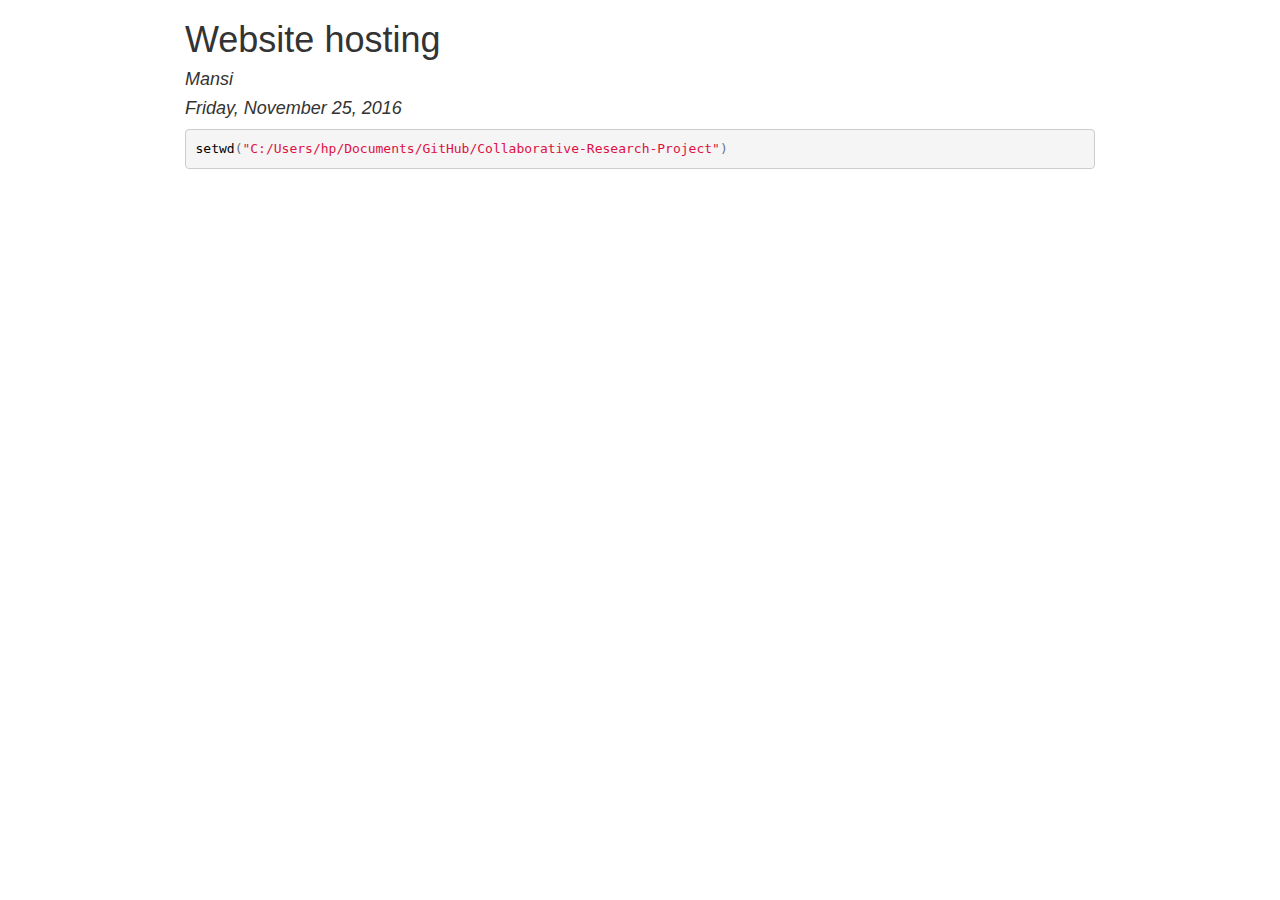
==== commit 7e4210e0: "Modifying index yet again" ====
--- a/index.html
+++ b/index.html
@@ -11,7 +11,7 @@
 <meta name="author" content="Mansi" />
 
 
-<title>Untitled</title>
+<title>Website hosting</title>
 
 <script src="data:application/x-javascript,%2F%2A%21%20jQuery%20v1%2E11%2E0%20%7C%20%28c%29%202005%2C%202014%20jQuery%20Foundation%2C%20Inc%2E%20%7C%20jquery%2Eorg%2Flicense%20%2A%2F%0A%21function%28a%2Cb%29%7B%22object%22%3D%3Dtypeof%20module%26%26%22object%22%3D%3Dtypeof%20module%2Eexports%3Fmodule%2Eexports%3Da%2Edocument%3Fb%28a%2C%210%29%3Afunction%28a%29%7Bif%28%21a%2Edocument%29throw%20new%20Error%28%22jQuery%20requires%20a%20window%20with%20a%20document%22%29%3Breturn%20b%28a%29%7D%3Ab%28a%29%7D%28%22undefined%22%21%3Dtypeof%20window%3Fwindow%3Athis%2Cfunction%28a%2Cb%29%7Bvar%20c%3D%5B%5D%2Cd%3Dc%2Eslice%2Ce%3Dc%2Econcat%2Cf%3Dc%2Epush%2Cg%3Dc%2EindexOf%2Ch%3D%7B%7D%2Ci%3Dh%2EtoString%2Cj%3Dh%2EhasOwnProperty%2Ck%3D%22%22%2Etrim%2Cl%3D%7B%7D%2Cm%3D%221%2E11%2E0%22%2Cn%3Dfunction%28a%2Cb%29%7Breturn%20new%20n%2Efn%2Einit%28a%2Cb%29%7D%2Co%3D%2F%5E%5B%5Cs%5CuFEFF%5CxA0%5D%2B%7C%5B%5Cs%5CuFEFF%5CxA0%5D%2B%24%2Fg%2Cp%3D%2F%5E%2Dms%2D%2F%2Cq%3D%2F%2D%28%5B%5Cda%2Dz%5D%29%2Fgi%2Cr%3Dfunction%28a%2Cb%29%7Breturn%20b%2EtoUpperCase%28%29%7D%3Bn%2Efn%3Dn%2Eprototype%3D%7Bjquery%3Am%2Cconstructor%3An%2Cselector%3A%22%22%2Clength%3A0%2CtoArray%3Afunction%28%29%7Breturn%20d%2Ecall%28this%29%7D%2Cget%3Afunction%28a%29%7Breturn%20null%21%3Da%3F0%3Ea%3Fthis%5Ba%2Bthis%2Elength%5D%3Athis%5Ba%5D%3Ad%2Ecall%28this%29%7D%2CpushStack%3Afunction%28a%29%7Bvar%20b%3Dn%2Emerge%28this%2Econstructor%28%29%2Ca%29%3Breturn%20b%2EprevObject%3Dthis%2Cb%2Econtext%3Dthis%2Econtext%2Cb%7D%2Ceach%3Afunction%28a%2Cb%29%7Breturn%20n%2Eeach%28this%2Ca%2Cb%29%7D%2Cmap%3Afunction%28a%29%7Breturn%20this%2EpushStack%28n%2Emap%28this%2Cfunction%28b%2Cc%29%7Breturn%20a%2Ecall%28b%2Cc%2Cb%29%7D%29%29%7D%2Cslice%3Afunction%28%29%7Breturn%20this%2EpushStack%28d%2Eapply%28this%2Carguments%29%29%7D%2Cfirst%3Afunction%28%29%7Breturn%20this%2Eeq%280%29%7D%2Clast%3Afunction%28%29%7Breturn%20this%2Eeq%28%2D1%29%7D%2Ceq%3Afunction%28a%29%7Bvar%20b%3Dthis%2Elength%2Cc%3D%2Ba%2B%280%3Ea%3Fb%3A0%29%3Breturn%20this%2EpushStack%28c%3E%3D0%26%26b%3Ec%3F%5Bthis%5Bc%5D%5D%3A%5B%5D%29%7D%2Cend%3Afunction%28%29%7Breturn%20this%2EprevObject%7C%7Cthis%2Econstructor%28null%29%7D%2Cpush%3Af%2Csort%3Ac%2Esort%2Csplice%3Ac%2Esplice%7D%2Cn%2Eextend%3Dn%2Efn%2Eextend%3Dfunction%28%29%7Bvar%20a%2Cb%2Cc%2Cd%2Ce%2Cf%2Cg%3Darguments%5B0%5D%7C%7C%7B%7D%2Ch%3D1%2Ci%3Darguments%2Elength%2Cj%3D%211%3Bfor%28%22boolean%22%3D%3Dtypeof%20g%26%26%28j%3Dg%2Cg%3Darguments%5Bh%5D%7C%7C%7B%7D%2Ch%2B%2B%29%2C%22object%22%3D%3Dtypeof%20g%7C%7Cn%2EisFunction%28g%29%7C%7C%28g%3D%7B%7D%29%2Ch%3D%3D%3Di%26%26%28g%3Dthis%2Ch%2D%2D%29%3Bi%3Eh%3Bh%2B%2B%29if%28null%21%3D%28e%3Darguments%5Bh%5D%29%29for%28d%20in%20e%29a%3Dg%5Bd%5D%2Cc%3De%5Bd%5D%2Cg%21%3D%3Dc%26%26%28j%26%26c%26%26%28n%2EisPlainObject%28c%29%7C%7C%28b%3Dn%2EisArray%28c%29%29%29%3F%28b%3F%28b%3D%211%2Cf%3Da%26%26n%2EisArray%28a%29%3Fa%3A%5B%5D%29%3Af%3Da%26%26n%2EisPlainObject%28a%29%3Fa%3A%7B%7D%2Cg%5Bd%5D%3Dn%2Eextend%28j%2Cf%2Cc%29%29%3Avoid%200%21%3D%3Dc%26%26%28g%5Bd%5D%3Dc%29%29%3Breturn%20g%7D%2Cn%2Eextend%28%7Bexpando%3A%22jQuery%22%2B%28m%2BMath%2Erandom%28%29%29%2Ereplace%28%2F%5CD%2Fg%2C%22%22%29%2CisReady%3A%210%2Cerror%3Afunction%28a%29%7Bthrow%20new%20Error%28a%29%7D%2Cnoop%3Afunction%28%29%7B%7D%2CisFunction%3Afunction%28a%29%7Breturn%22function%22%3D%3D%3Dn%2Etype%28a%29%7D%2CisArray%3AArray%2EisArray%7C%7Cfunction%28a%29%7Breturn%22array%22%3D%3D%3Dn%2Etype%28a%29%7D%2CisWindow%3Afunction%28a%29%7Breturn%20null%21%3Da%26%26a%3D%3Da%2Ewindow%7D%2CisNumeric%3Afunction%28a%29%7Breturn%20a%2DparseFloat%28a%29%3E%3D0%7D%2CisEmptyObject%3Afunction%28a%29%7Bvar%20b%3Bfor%28b%20in%20a%29return%211%3Breturn%210%7D%2CisPlainObject%3Afunction%28a%29%7Bvar%20b%3Bif%28%21a%7C%7C%22object%22%21%3D%3Dn%2Etype%28a%29%7C%7Ca%2EnodeType%7C%7Cn%2EisWindow%28a%29%29return%211%3Btry%7Bif%28a%2Econstructor%26%26%21j%2Ecall%28a%2C%22constructor%22%29%26%26%21j%2Ecall%28a%2Econstructor%2Eprototype%2C%22isPrototypeOf%22%29%29return%211%7Dcatch%28c%29%7Breturn%211%7Dif%28l%2EownLast%29for%28b%20in%20a%29return%20j%2Ecall%28a%2Cb%29%3Bfor%28b%20in%20a%29%3Breturn%20void%200%3D%3D%3Db%7C%7Cj%2Ecall%28a%2Cb%29%7D%2Ctype%3Afunction%28a%29%7Breturn%20null%3D%3Da%3Fa%2B%22%22%3A%22object%22%3D%3Dtypeof%20a%7C%7C%22function%22%3D%3Dtypeof%20a%3Fh%5Bi%2Ecall%28a%29%5D%7C%7C%22object%22%3Atypeof%20a%7D%2CglobalEval%3Afunction%28b%29%7Bb%26%26n%2Etrim%28b%29%26%26%28a%2EexecScript%7C%7Cfunction%28b%29%7Ba%2Eeval%2Ecall%28a%2Cb%29%7D%29%28b%29%7D%2CcamelCase%3Afunction%28a%29%7Breturn%20a%2Ereplace%28p%2C%22ms%2D%22%29%2Ereplace%28q%2Cr%29%7D%2CnodeName%3Afunction%28a%2Cb%29%7Breturn%20a%2EnodeName%26%26a%2EnodeName%2EtoLowerCase%28%29%3D%3D%3Db%2EtoLowerCase%28%29%7D%2Ceach%3Afunction%28a%2Cb%2Cc%29%7Bvar%20d%2Ce%3D0%2Cf%3Da%2Elength%2Cg%3Ds%28a%29%3Bif%28c%29%7Bif%28g%29%7Bfor%28%3Bf%3Ee%3Be%2B%2B%29if%28d%3Db%2Eapply%28a%5Be%5D%2Cc%29%2Cd%3D%3D%3D%211%29break%7Delse%20for%28e%20in%20a%29if%28d%3Db%2Eapply%28a%5Be%5D%2Cc%29%2Cd%3D%3D%3D%211%29break%7Delse%20if%28g%29%7Bfor%28%3Bf%3Ee%3Be%2B%2B%29if%28d%3Db%2Ecall%28a%5Be%5D%2Ce%2Ca%5Be%5D%29%2Cd%3D%3D%3D%211%29break%7Delse%20for%28e%20in%20a%29if%28d%3Db%2Ecall%28a%5Be%5D%2Ce%2Ca%5Be%5D%29%2Cd%3D%3D%3D%211%29break%3Breturn%20a%7D%2Ctrim%3Ak%26%26%21k%2Ecall%28%22%5Cufeff%5Cxa0%22%29%3Ffunction%28a%29%7Breturn%20null%3D%3Da%3F%22%22%3Ak%2Ecall%28a%29%7D%3Afunction%28a%29%7Breturn%20null%3D%3Da%3F%22%22%3A%28a%2B%22%22%29%2Ereplace%28o%2C%22%22%29%7D%2CmakeArray%3Afunction%28a%2Cb%29%7Bvar%20c%3Db%7C%7C%5B%5D%3Breturn%20null%21%3Da%26%26%28s%28Object%28a%29%29%3Fn%2Emerge%28c%2C%22string%22%3D%3Dtypeof%20a%3F%5Ba%5D%3Aa%29%3Af%2Ecall%28c%2Ca%29%29%2Cc%7D%2CinArray%3Afunction%28a%2Cb%2Cc%29%7Bvar%20d%3Bif%28b%29%7Bif%28g%29return%20g%2Ecall%28b%2Ca%2Cc%29%3Bfor%28d%3Db%2Elength%2Cc%3Dc%3F0%3Ec%3FMath%2Emax%280%2Cd%2Bc%29%3Ac%3A0%3Bd%3Ec%3Bc%2B%2B%29if%28c%20in%20b%26%26b%5Bc%5D%3D%3D%3Da%29return%20c%7Dreturn%2D1%7D%2Cmerge%3Afunction%28a%2Cb%29%7Bvar%20c%3D%2Bb%2Elength%2Cd%3D0%2Ce%3Da%2Elength%3Bwhile%28c%3Ed%29a%5Be%2B%2B%5D%3Db%5Bd%2B%2B%5D%3Bif%28c%21%3D%3Dc%29while%28void%200%21%3D%3Db%5Bd%5D%29a%5Be%2B%2B%5D%3Db%5Bd%2B%2B%5D%3Breturn%20a%2Elength%3De%2Ca%7D%2Cgrep%3Afunction%28a%2Cb%2Cc%29%7Bfor%28var%20d%2Ce%3D%5B%5D%2Cf%3D0%2Cg%3Da%2Elength%2Ch%3D%21c%3Bg%3Ef%3Bf%2B%2B%29d%3D%21b%28a%5Bf%5D%2Cf%29%2Cd%21%3D%3Dh%26%26e%2Epush%28a%5Bf%5D%29%3Breturn%20e%7D%2Cmap%3Afunction%28a%2Cb%2Cc%29%7Bvar%20d%2Cf%3D0%2Cg%3Da%2Elength%2Ch%3Ds%28a%29%2Ci%3D%5B%5D%3Bif%28h%29for%28%3Bg%3Ef%3Bf%2B%2B%29d%3Db%28a%5Bf%5D%2Cf%2Cc%29%2Cnull%21%3Dd%26%26i%2Epush%28d%29%3Belse%20for%28f%20in%20a%29d%3Db%28a%5Bf%5D%2Cf%2Cc%29%2Cnull%21%3Dd%26%26i%2Epush%28d%29%3Breturn%20e%2Eapply%28%5B%5D%2Ci%29%7D%2Cguid%3A1%2Cproxy%3Afunction%28a%2Cb%29%7Bvar%20c%2Ce%2Cf%3Breturn%22string%22%3D%3Dtypeof%20b%26%26%28f%3Da%5Bb%5D%2Cb%3Da%2Ca%3Df%29%2Cn%2EisFunction%28a%29%3F%28c%3Dd%2Ecall%28arguments%2C2%29%2Ce%3Dfunction%28%29%7Breturn%20a%2Eapply%28b%7C%7Cthis%2Cc%2Econcat%28d%2Ecall%28arguments%29%29%29%7D%2Ce%2Eguid%3Da%2Eguid%3Da%2Eguid%7C%7Cn%2Eguid%2B%2B%2Ce%29%3Avoid%200%7D%2Cnow%3Afunction%28%29%7Breturn%2Bnew%20Date%7D%2Csupport%3Al%7D%29%2Cn%2Eeach%28%22Boolean%20Number%20String%20Function%20Array%20Date%20RegExp%20Object%20Error%22%2Esplit%28%22%20%22%29%2Cfunction%28a%2Cb%29%7Bh%5B%22%5Bobject%20%22%2Bb%2B%22%5D%22%5D%3Db%2EtoLowerCase%28%29%7D%29%3Bfunction%20s%28a%29%7Bvar%20b%3Da%2Elength%2Cc%3Dn%2Etype%28a%29%3Breturn%22function%22%3D%3D%3Dc%7C%7Cn%2EisWindow%28a%29%3F%211%3A1%3D%3D%3Da%2EnodeType%26%26b%3F%210%3A%22array%22%3D%3D%3Dc%7C%7C0%3D%3D%3Db%7C%7C%22number%22%3D%3Dtypeof%20b%26%26b%3E0%26%26b%2D1%20in%20a%7Dvar%20t%3Dfunction%28a%29%7Bvar%20b%2Cc%2Cd%2Ce%2Cf%2Cg%2Ch%2Ci%2Cj%2Ck%2Cl%2Cm%2Cn%2Co%2Cp%2Cq%2Cr%2Cs%3D%22sizzle%22%2B%2Dnew%20Date%2Ct%3Da%2Edocument%2Cu%3D0%2Cv%3D0%2Cw%3Deb%28%29%2Cx%3Deb%28%29%2Cy%3Deb%28%29%2Cz%3Dfunction%28a%2Cb%29%7Breturn%20a%3D%3D%3Db%26%26%28j%3D%210%29%2C0%7D%2CA%3D%22undefined%22%2CB%3D1%3C%3C31%2CC%3D%7B%7D%2EhasOwnProperty%2CD%3D%5B%5D%2CE%3DD%2Epop%2CF%3DD%2Epush%2CG%3DD%2Epush%2CH%3DD%2Eslice%2CI%3DD%2EindexOf%7C%7Cfunction%28a%29%7Bfor%28var%20b%3D0%2Cc%3Dthis%2Elength%3Bc%3Eb%3Bb%2B%2B%29if%28this%5Bb%5D%3D%3D%3Da%29return%20b%3Breturn%2D1%7D%2CJ%3D%22checked%7Cselected%7Casync%7Cautofocus%7Cautoplay%7Ccontrols%7Cdefer%7Cdisabled%7Chidden%7Cismap%7Cloop%7Cmultiple%7Copen%7Creadonly%7Crequired%7Cscoped%22%2CK%3D%22%5B%5C%5Cx20%5C%5Ct%5C%5Cr%5C%5Cn%5C%5Cf%5D%22%2CL%3D%22%28%3F%3A%5C%5C%5C%5C%2E%7C%5B%5C%5Cw%2D%5D%7C%5B%5E%5C%5Cx00%2D%5C%5Cxa0%5D%29%2B%22%2CM%3DL%2Ereplace%28%22w%22%2C%22w%23%22%29%2CN%3D%22%5C%5C%5B%22%2BK%2B%22%2A%28%22%2BL%2B%22%29%22%2BK%2B%22%2A%28%3F%3A%28%5B%2A%5E%24%7C%21%7E%5D%3F%3D%29%22%2BK%2B%22%2A%28%3F%3A%28%5B%27%5C%22%5D%29%28%28%3F%3A%5C%5C%5C%5C%2E%7C%5B%5E%5C%5C%5C%5C%5D%29%2A%3F%29%5C%5C3%7C%28%22%2BM%2B%22%29%7C%29%7C%29%22%2BK%2B%22%2A%5C%5C%5D%22%2CO%3D%22%3A%28%22%2BL%2B%22%29%28%3F%3A%5C%5C%28%28%28%5B%27%5C%22%5D%29%28%28%3F%3A%5C%5C%5C%5C%2E%7C%5B%5E%5C%5C%5C%5C%5D%29%2A%3F%29%5C%5C3%7C%28%28%3F%3A%5C%5C%5C%5C%2E%7C%5B%5E%5C%5C%5C%5C%28%29%5B%5C%5C%5D%5D%7C%22%2BN%2Ereplace%283%2C8%29%2B%22%29%2A%29%7C%2E%2A%29%5C%5C%29%7C%29%22%2CP%3Dnew%20RegExp%28%22%5E%22%2BK%2B%22%2B%7C%28%28%3F%3A%5E%7C%5B%5E%5C%5C%5C%5C%5D%29%28%3F%3A%5C%5C%5C%5C%2E%29%2A%29%22%2BK%2B%22%2B%24%22%2C%22g%22%29%2CQ%3Dnew%20RegExp%28%22%5E%22%2BK%2B%22%2A%2C%22%2BK%2B%22%2A%22%29%2CR%3Dnew%20RegExp%28%22%5E%22%2BK%2B%22%2A%28%5B%3E%2B%7E%5D%7C%22%2BK%2B%22%29%22%2BK%2B%22%2A%22%29%2CS%3Dnew%20RegExp%28%22%3D%22%2BK%2B%22%2A%28%5B%5E%5C%5C%5D%27%5C%22%5D%2A%3F%29%22%2BK%2B%22%2A%5C%5C%5D%22%2C%22g%22%29%2CT%3Dnew%20RegExp%28O%29%2CU%3Dnew%20RegExp%28%22%5E%22%2BM%2B%22%24%22%29%2CV%3D%7BID%3Anew%20RegExp%28%22%5E%23%28%22%2BL%2B%22%29%22%29%2CCLASS%3Anew%20RegExp%28%22%5E%5C%5C%2E%28%22%2BL%2B%22%29%22%29%2CTAG%3Anew%20RegExp%28%22%5E%28%22%2BL%2Ereplace%28%22w%22%2C%22w%2A%22%29%2B%22%29%22%29%2CATTR%3Anew%20RegExp%28%22%5E%22%2BN%29%2CPSEUDO%3Anew%20RegExp%28%22%5E%22%2BO%29%2CCHILD%3Anew%20RegExp%28%22%5E%3A%28only%7Cfirst%7Clast%7Cnth%7Cnth%2Dlast%29%2D%28child%7Cof%2Dtype%29%28%3F%3A%5C%5C%28%22%2BK%2B%22%2A%28even%7Codd%7C%28%28%5B%2B%2D%5D%7C%29%28%5C%5Cd%2A%29n%7C%29%22%2BK%2B%22%2A%28%3F%3A%28%5B%2B%2D%5D%7C%29%22%2BK%2B%22%2A%28%5C%5Cd%2B%29%7C%29%29%22%2BK%2B%22%2A%5C%5C%29%7C%29%22%2C%22i%22%29%2Cbool%3Anew%20RegExp%28%22%5E%28%3F%3A%22%2BJ%2B%22%29%24%22%2C%22i%22%29%2CneedsContext%3Anew%20RegExp%28%22%5E%22%2BK%2B%22%2A%5B%3E%2B%7E%5D%7C%3A%28even%7Codd%7Ceq%7Cgt%7Clt%7Cnth%7Cfirst%7Clast%29%28%3F%3A%5C%5C%28%22%2BK%2B%22%2A%28%28%3F%3A%2D%5C%5Cd%29%3F%5C%5Cd%2A%29%22%2BK%2B%22%2A%5C%5C%29%7C%29%28%3F%3D%5B%5E%2D%5D%7C%24%29%22%2C%22i%22%29%7D%2CW%3D%2F%5E%28%3F%3Ainput%7Cselect%7Ctextarea%7Cbutton%29%24%2Fi%2CX%3D%2F%5Eh%5Cd%24%2Fi%2CY%3D%2F%5E%5B%5E%7B%5D%2B%5C%7B%5Cs%2A%5C%5Bnative%20%5Cw%2F%2CZ%3D%2F%5E%28%3F%3A%23%28%5B%5Cw%2D%5D%2B%29%7C%28%5Cw%2B%29%7C%5C%2E%28%5B%5Cw%2D%5D%2B%29%29%24%2F%2C%24%3D%2F%5B%2B%7E%5D%2F%2C%5F%3D%2F%27%7C%5C%5C%2Fg%2Cab%3Dnew%20RegExp%28%22%5C%5C%5C%5C%28%5B%5C%5Cda%2Df%5D%7B1%2C6%7D%22%2BK%2B%22%3F%7C%28%22%2BK%2B%22%29%7C%2E%29%22%2C%22ig%22%29%2Cbb%3Dfunction%28a%2Cb%2Cc%29%7Bvar%20d%3D%220x%22%2Bb%2D65536%3Breturn%20d%21%3D%3Dd%7C%7Cc%3Fb%3A0%3Ed%3FString%2EfromCharCode%28d%2B65536%29%3AString%2EfromCharCode%28d%3E%3E10%7C55296%2C1023%26d%7C56320%29%7D%3Btry%7BG%2Eapply%28D%3DH%2Ecall%28t%2EchildNodes%29%2Ct%2EchildNodes%29%2CD%5Bt%2EchildNodes%2Elength%5D%2EnodeType%7Dcatch%28cb%29%7BG%3D%7Bapply%3AD%2Elength%3Ffunction%28a%2Cb%29%7BF%2Eapply%28a%2CH%2Ecall%28b%29%29%7D%3Afunction%28a%2Cb%29%7Bvar%20c%3Da%2Elength%2Cd%3D0%3Bwhile%28a%5Bc%2B%2B%5D%3Db%5Bd%2B%2B%5D%29%3Ba%2Elength%3Dc%2D1%7D%7D%7Dfunction%20db%28a%2Cb%2Cd%2Ce%29%7Bvar%20f%2Cg%2Ch%2Ci%2Cj%2Cm%2Cp%2Cq%2Cu%2Cv%3Bif%28%28b%3Fb%2EownerDocument%7C%7Cb%3At%29%21%3D%3Dl%26%26k%28b%29%2Cb%3Db%7C%7Cl%2Cd%3Dd%7C%7C%5B%5D%2C%21a%7C%7C%22string%22%21%3Dtypeof%20a%29return%20d%3Bif%281%21%3D%3D%28i%3Db%2EnodeType%29%26%269%21%3D%3Di%29return%5B%5D%3Bif%28n%26%26%21e%29%7Bif%28f%3DZ%2Eexec%28a%29%29if%28h%3Df%5B1%5D%29%7Bif%289%3D%3D%3Di%29%7Bif%28g%3Db%2EgetElementById%28h%29%2C%21g%7C%7C%21g%2EparentNode%29return%20d%3Bif%28g%2Eid%3D%3D%3Dh%29return%20d%2Epush%28g%29%2Cd%7Delse%20if%28b%2EownerDocument%26%26%28g%3Db%2EownerDocument%2EgetElementById%28h%29%29%26%26r%28b%2Cg%29%26%26g%2Eid%3D%3D%3Dh%29return%20d%2Epush%28g%29%2Cd%7Delse%7Bif%28f%5B2%5D%29return%20G%2Eapply%28d%2Cb%2EgetElementsByTagName%28a%29%29%2Cd%3Bif%28%28h%3Df%5B3%5D%29%26%26c%2EgetElementsByClassName%26%26b%2EgetElementsByClassName%29return%20G%2Eapply%28d%2Cb%2EgetElementsByClassName%28h%29%29%2Cd%7Dif%28c%2Eqsa%26%26%28%21o%7C%7C%21o%2Etest%28a%29%29%29%7Bif%28q%3Dp%3Ds%2Cu%3Db%2Cv%3D9%3D%3D%3Di%26%26a%2C1%3D%3D%3Di%26%26%22object%22%21%3D%3Db%2EnodeName%2EtoLowerCase%28%29%29%7Bm%3Dob%28a%29%2C%28p%3Db%2EgetAttribute%28%22id%22%29%29%3Fq%3Dp%2Ereplace%28%5F%2C%22%5C%5C%24%26%22%29%3Ab%2EsetAttribute%28%22id%22%2Cq%29%2Cq%3D%22%5Bid%3D%27%22%2Bq%2B%22%27%5D%20%22%2Cj%3Dm%2Elength%3Bwhile%28j%2D%2D%29m%5Bj%5D%3Dq%2Bpb%28m%5Bj%5D%29%3Bu%3D%24%2Etest%28a%29%26%26mb%28b%2EparentNode%29%7C%7Cb%2Cv%3Dm%2Ejoin%28%22%2C%22%29%7Dif%28v%29try%7Breturn%20G%2Eapply%28d%2Cu%2EquerySelectorAll%28v%29%29%2Cd%7Dcatch%28w%29%7B%7Dfinally%7Bp%7C%7Cb%2EremoveAttribute%28%22id%22%29%7D%7D%7Dreturn%20xb%28a%2Ereplace%28P%2C%22%241%22%29%2Cb%2Cd%2Ce%29%7Dfunction%20eb%28%29%7Bvar%20a%3D%5B%5D%3Bfunction%20b%28c%2Ce%29%7Breturn%20a%2Epush%28c%2B%22%20%22%29%3Ed%2EcacheLength%26%26delete%20b%5Ba%2Eshift%28%29%5D%2Cb%5Bc%2B%22%20%22%5D%3De%7Dreturn%20b%7Dfunction%20fb%28a%29%7Breturn%20a%5Bs%5D%3D%210%2Ca%7Dfunction%20gb%28a%29%7Bvar%20b%3Dl%2EcreateElement%28%22div%22%29%3Btry%7Breturn%21%21a%28b%29%7Dcatch%28c%29%7Breturn%211%7Dfinally%7Bb%2EparentNode%26%26b%2EparentNode%2EremoveChild%28b%29%2Cb%3Dnull%7D%7Dfunction%20hb%28a%2Cb%29%7Bvar%20c%3Da%2Esplit%28%22%7C%22%29%2Ce%3Da%2Elength%3Bwhile%28e%2D%2D%29d%2EattrHandle%5Bc%5Be%5D%5D%3Db%7Dfunction%20ib%28a%2Cb%29%7Bvar%20c%3Db%26%26a%2Cd%3Dc%26%261%3D%3D%3Da%2EnodeType%26%261%3D%3D%3Db%2EnodeType%26%26%28%7Eb%2EsourceIndex%7C%7CB%29%2D%28%7Ea%2EsourceIndex%7C%7CB%29%3Bif%28d%29return%20d%3Bif%28c%29while%28c%3Dc%2EnextSibling%29if%28c%3D%3D%3Db%29return%2D1%3Breturn%20a%3F1%3A%2D1%7Dfunction%20jb%28a%29%7Breturn%20function%28b%29%7Bvar%20c%3Db%2EnodeName%2EtoLowerCase%28%29%3Breturn%22input%22%3D%3D%3Dc%26%26b%2Etype%3D%3D%3Da%7D%7Dfunction%20kb%28a%29%7Breturn%20function%28b%29%7Bvar%20c%3Db%2EnodeName%2EtoLowerCase%28%29%3Breturn%28%22input%22%3D%3D%3Dc%7C%7C%22button%22%3D%3D%3Dc%29%26%26b%2Etype%3D%3D%3Da%7D%7Dfunction%20lb%28a%29%7Breturn%20fb%28function%28b%29%7Breturn%20b%3D%2Bb%2Cfb%28function%28c%2Cd%29%7Bvar%20e%2Cf%3Da%28%5B%5D%2Cc%2Elength%2Cb%29%2Cg%3Df%2Elength%3Bwhile%28g%2D%2D%29c%5Be%3Df%5Bg%5D%5D%26%26%28c%5Be%5D%3D%21%28d%5Be%5D%3Dc%5Be%5D%29%29%7D%29%7D%29%7Dfunction%20mb%28a%29%7Breturn%20a%26%26typeof%20a%2EgetElementsByTagName%21%3D%3DA%26%26a%7Dc%3Ddb%2Esupport%3D%7B%7D%2Cf%3Ddb%2EisXML%3Dfunction%28a%29%7Bvar%20b%3Da%26%26%28a%2EownerDocument%7C%7Ca%29%2EdocumentElement%3Breturn%20b%3F%22HTML%22%21%3D%3Db%2EnodeName%3A%211%7D%2Ck%3Ddb%2EsetDocument%3Dfunction%28a%29%7Bvar%20b%2Ce%3Da%3Fa%2EownerDocument%7C%7Ca%3At%2Cg%3De%2EdefaultView%3Breturn%20e%21%3D%3Dl%26%269%3D%3D%3De%2EnodeType%26%26e%2EdocumentElement%3F%28l%3De%2Cm%3De%2EdocumentElement%2Cn%3D%21f%28e%29%2Cg%26%26g%21%3D%3Dg%2Etop%26%26%28g%2EaddEventListener%3Fg%2EaddEventListener%28%22unload%22%2Cfunction%28%29%7Bk%28%29%7D%2C%211%29%3Ag%2EattachEvent%26%26g%2EattachEvent%28%22onunload%22%2Cfunction%28%29%7Bk%28%29%7D%29%29%2Cc%2Eattributes%3Dgb%28function%28a%29%7Breturn%20a%2EclassName%3D%22i%22%2C%21a%2EgetAttribute%28%22className%22%29%7D%29%2Cc%2EgetElementsByTagName%3Dgb%28function%28a%29%7Breturn%20a%2EappendChild%28e%2EcreateComment%28%22%22%29%29%2C%21a%2EgetElementsByTagName%28%22%2A%22%29%2Elength%7D%29%2Cc%2EgetElementsByClassName%3DY%2Etest%28e%2EgetElementsByClassName%29%26%26gb%28function%28a%29%7Breturn%20a%2EinnerHTML%3D%22%3Cdiv%20class%3D%27a%27%3E%3C%2Fdiv%3E%3Cdiv%20class%3D%27a%20i%27%3E%3C%2Fdiv%3E%22%2Ca%2EfirstChild%2EclassName%3D%22i%22%2C2%3D%3D%3Da%2EgetElementsByClassName%28%22i%22%29%2Elength%7D%29%2Cc%2EgetById%3Dgb%28function%28a%29%7Breturn%20m%2EappendChild%28a%29%2Eid%3Ds%2C%21e%2EgetElementsByName%7C%7C%21e%2EgetElementsByName%28s%29%2Elength%7D%29%2Cc%2EgetById%3F%28d%2Efind%2EID%3Dfunction%28a%2Cb%29%7Bif%28typeof%20b%2EgetElementById%21%3D%3DA%26%26n%29%7Bvar%20c%3Db%2EgetElementById%28a%29%3Breturn%20c%26%26c%2EparentNode%3F%5Bc%5D%3A%5B%5D%7D%7D%2Cd%2Efilter%2EID%3Dfunction%28a%29%7Bvar%20b%3Da%2Ereplace%28ab%2Cbb%29%3Breturn%20function%28a%29%7Breturn%20a%2EgetAttribute%28%22id%22%29%3D%3D%3Db%7D%7D%29%3A%28delete%20d%2Efind%2EID%2Cd%2Efilter%2EID%3Dfunction%28a%29%7Bvar%20b%3Da%2Ereplace%28ab%2Cbb%29%3Breturn%20function%28a%29%7Bvar%20c%3Dtypeof%20a%2EgetAttributeNode%21%3D%3DA%26%26a%2EgetAttributeNode%28%22id%22%29%3Breturn%20c%26%26c%2Evalue%3D%3D%3Db%7D%7D%29%2Cd%2Efind%2ETAG%3Dc%2EgetElementsByTagName%3Ffunction%28a%2Cb%29%7Breturn%20typeof%20b%2EgetElementsByTagName%21%3D%3DA%3Fb%2EgetElementsByTagName%28a%29%3Avoid%200%7D%3Afunction%28a%2Cb%29%7Bvar%20c%2Cd%3D%5B%5D%2Ce%3D0%2Cf%3Db%2EgetElementsByTagName%28a%29%3Bif%28%22%2A%22%3D%3D%3Da%29%7Bwhile%28c%3Df%5Be%2B%2B%5D%291%3D%3D%3Dc%2EnodeType%26%26d%2Epush%28c%29%3Breturn%20d%7Dreturn%20f%7D%2Cd%2Efind%2ECLASS%3Dc%2EgetElementsByClassName%26%26function%28a%2Cb%29%7Breturn%20typeof%20b%2EgetElementsByClassName%21%3D%3DA%26%26n%3Fb%2EgetElementsByClassName%28a%29%3Avoid%200%7D%2Cp%3D%5B%5D%2Co%3D%5B%5D%2C%28c%2Eqsa%3DY%2Etest%28e%2EquerySelectorAll%29%29%26%26%28gb%28function%28a%29%7Ba%2EinnerHTML%3D%22%3Cselect%20t%3D%27%27%3E%3Coption%20selected%3D%27%27%3E%3C%2Foption%3E%3C%2Fselect%3E%22%2Ca%2EquerySelectorAll%28%22%5Bt%5E%3D%27%27%5D%22%29%2Elength%26%26o%2Epush%28%22%5B%2A%5E%24%5D%3D%22%2BK%2B%22%2A%28%3F%3A%27%27%7C%5C%22%5C%22%29%22%29%2Ca%2EquerySelectorAll%28%22%5Bselected%5D%22%29%2Elength%7C%7Co%2Epush%28%22%5C%5C%5B%22%2BK%2B%22%2A%28%3F%3Avalue%7C%22%2BJ%2B%22%29%22%29%2Ca%2EquerySelectorAll%28%22%3Achecked%22%29%2Elength%7C%7Co%2Epush%28%22%3Achecked%22%29%7D%29%2Cgb%28function%28a%29%7Bvar%20b%3De%2EcreateElement%28%22input%22%29%3Bb%2EsetAttribute%28%22type%22%2C%22hidden%22%29%2Ca%2EappendChild%28b%29%2EsetAttribute%28%22name%22%2C%22D%22%29%2Ca%2EquerySelectorAll%28%22%5Bname%3Dd%5D%22%29%2Elength%26%26o%2Epush%28%22name%22%2BK%2B%22%2A%5B%2A%5E%24%7C%21%7E%5D%3F%3D%22%29%2Ca%2EquerySelectorAll%28%22%3Aenabled%22%29%2Elength%7C%7Co%2Epush%28%22%3Aenabled%22%2C%22%3Adisabled%22%29%2Ca%2EquerySelectorAll%28%22%2A%2C%3Ax%22%29%2Co%2Epush%28%22%2C%2E%2A%3A%22%29%7D%29%29%2C%28c%2EmatchesSelector%3DY%2Etest%28q%3Dm%2EwebkitMatchesSelector%7C%7Cm%2EmozMatchesSelector%7C%7Cm%2EoMatchesSelector%7C%7Cm%2EmsMatchesSelector%29%29%26%26gb%28function%28a%29%7Bc%2EdisconnectedMatch%3Dq%2Ecall%28a%2C%22div%22%29%2Cq%2Ecall%28a%2C%22%5Bs%21%3D%27%27%5D%3Ax%22%29%2Cp%2Epush%28%22%21%3D%22%2CO%29%7D%29%2Co%3Do%2Elength%26%26new%20RegExp%28o%2Ejoin%28%22%7C%22%29%29%2Cp%3Dp%2Elength%26%26new%20RegExp%28p%2Ejoin%28%22%7C%22%29%29%2Cb%3DY%2Etest%28m%2EcompareDocumentPosition%29%2Cr%3Db%7C%7CY%2Etest%28m%2Econtains%29%3Ffunction%28a%2Cb%29%7Bvar%20c%3D9%3D%3D%3Da%2EnodeType%3Fa%2EdocumentElement%3Aa%2Cd%3Db%26%26b%2EparentNode%3Breturn%20a%3D%3D%3Dd%7C%7C%21%28%21d%7C%7C1%21%3D%3Dd%2EnodeType%7C%7C%21%28c%2Econtains%3Fc%2Econtains%28d%29%3Aa%2EcompareDocumentPosition%26%2616%26a%2EcompareDocumentPosition%28d%29%29%29%7D%3Afunction%28a%2Cb%29%7Bif%28b%29while%28b%3Db%2EparentNode%29if%28b%3D%3D%3Da%29return%210%3Breturn%211%7D%2Cz%3Db%3Ffunction%28a%2Cb%29%7Bif%28a%3D%3D%3Db%29return%20j%3D%210%2C0%3Bvar%20d%3D%21a%2EcompareDocumentPosition%2D%21b%2EcompareDocumentPosition%3Breturn%20d%3Fd%3A%28d%3D%28a%2EownerDocument%7C%7Ca%29%3D%3D%3D%28b%2EownerDocument%7C%7Cb%29%3Fa%2EcompareDocumentPosition%28b%29%3A1%2C1%26d%7C%7C%21c%2EsortDetached%26%26b%2EcompareDocumentPosition%28a%29%3D%3D%3Dd%3Fa%3D%3D%3De%7C%7Ca%2EownerDocument%3D%3D%3Dt%26%26r%28t%2Ca%29%3F%2D1%3Ab%3D%3D%3De%7C%7Cb%2EownerDocument%3D%3D%3Dt%26%26r%28t%2Cb%29%3F1%3Ai%3FI%2Ecall%28i%2Ca%29%2DI%2Ecall%28i%2Cb%29%3A0%3A4%26d%3F%2D1%3A1%29%7D%3Afunction%28a%2Cb%29%7Bif%28a%3D%3D%3Db%29return%20j%3D%210%2C0%3Bvar%20c%2Cd%3D0%2Cf%3Da%2EparentNode%2Cg%3Db%2EparentNode%2Ch%3D%5Ba%5D%2Ck%3D%5Bb%5D%3Bif%28%21f%7C%7C%21g%29return%20a%3D%3D%3De%3F%2D1%3Ab%3D%3D%3De%3F1%3Af%3F%2D1%3Ag%3F1%3Ai%3FI%2Ecall%28i%2Ca%29%2DI%2Ecall%28i%2Cb%29%3A0%3Bif%28f%3D%3D%3Dg%29return%20ib%28a%2Cb%29%3Bc%3Da%3Bwhile%28c%3Dc%2EparentNode%29h%2Eunshift%28c%29%3Bc%3Db%3Bwhile%28c%3Dc%2EparentNode%29k%2Eunshift%28c%29%3Bwhile%28h%5Bd%5D%3D%3D%3Dk%5Bd%5D%29d%2B%2B%3Breturn%20d%3Fib%28h%5Bd%5D%2Ck%5Bd%5D%29%3Ah%5Bd%5D%3D%3D%3Dt%3F%2D1%3Ak%5Bd%5D%3D%3D%3Dt%3F1%3A0%7D%2Ce%29%3Al%7D%2Cdb%2Ematches%3Dfunction%28a%2Cb%29%7Breturn%20db%28a%2Cnull%2Cnull%2Cb%29%7D%2Cdb%2EmatchesSelector%3Dfunction%28a%2Cb%29%7Bif%28%28a%2EownerDocument%7C%7Ca%29%21%3D%3Dl%26%26k%28a%29%2Cb%3Db%2Ereplace%28S%2C%22%3D%27%241%27%5D%22%29%2C%21%28%21c%2EmatchesSelector%7C%7C%21n%7C%7Cp%26%26p%2Etest%28b%29%7C%7Co%26%26o%2Etest%28b%29%29%29try%7Bvar%20d%3Dq%2Ecall%28a%2Cb%29%3Bif%28d%7C%7Cc%2EdisconnectedMatch%7C%7Ca%2Edocument%26%2611%21%3D%3Da%2Edocument%2EnodeType%29return%20d%7Dcatch%28e%29%7B%7Dreturn%20db%28b%2Cl%2Cnull%2C%5Ba%5D%29%2Elength%3E0%7D%2Cdb%2Econtains%3Dfunction%28a%2Cb%29%7Breturn%28a%2EownerDocument%7C%7Ca%29%21%3D%3Dl%26%26k%28a%29%2Cr%28a%2Cb%29%7D%2Cdb%2Eattr%3Dfunction%28a%2Cb%29%7B%28a%2EownerDocument%7C%7Ca%29%21%3D%3Dl%26%26k%28a%29%3Bvar%20e%3Dd%2EattrHandle%5Bb%2EtoLowerCase%28%29%5D%2Cf%3De%26%26C%2Ecall%28d%2EattrHandle%2Cb%2EtoLowerCase%28%29%29%3Fe%28a%2Cb%2C%21n%29%3Avoid%200%3Breturn%20void%200%21%3D%3Df%3Ff%3Ac%2Eattributes%7C%7C%21n%3Fa%2EgetAttribute%28b%29%3A%28f%3Da%2EgetAttributeNode%28b%29%29%26%26f%2Especified%3Ff%2Evalue%3Anull%7D%2Cdb%2Eerror%3Dfunction%28a%29%7Bthrow%20new%20Error%28%22Syntax%20error%2C%20unrecognized%20expression%3A%20%22%2Ba%29%7D%2Cdb%2EuniqueSort%3Dfunction%28a%29%7Bvar%20b%2Cd%3D%5B%5D%2Ce%3D0%2Cf%3D0%3Bif%28j%3D%21c%2EdetectDuplicates%2Ci%3D%21c%2EsortStable%26%26a%2Eslice%280%29%2Ca%2Esort%28z%29%2Cj%29%7Bwhile%28b%3Da%5Bf%2B%2B%5D%29b%3D%3D%3Da%5Bf%5D%26%26%28e%3Dd%2Epush%28f%29%29%3Bwhile%28e%2D%2D%29a%2Esplice%28d%5Be%5D%2C1%29%7Dreturn%20i%3Dnull%2Ca%7D%2Ce%3Ddb%2EgetText%3Dfunction%28a%29%7Bvar%20b%2Cc%3D%22%22%2Cd%3D0%2Cf%3Da%2EnodeType%3Bif%28f%29%7Bif%281%3D%3D%3Df%7C%7C9%3D%3D%3Df%7C%7C11%3D%3D%3Df%29%7Bif%28%22string%22%3D%3Dtypeof%20a%2EtextContent%29return%20a%2EtextContent%3Bfor%28a%3Da%2EfirstChild%3Ba%3Ba%3Da%2EnextSibling%29c%2B%3De%28a%29%7Delse%20if%283%3D%3D%3Df%7C%7C4%3D%3D%3Df%29return%20a%2EnodeValue%7Delse%20while%28b%3Da%5Bd%2B%2B%5D%29c%2B%3De%28b%29%3Breturn%20c%7D%2Cd%3Ddb%2Eselectors%3D%7BcacheLength%3A50%2CcreatePseudo%3Afb%2Cmatch%3AV%2CattrHandle%3A%7B%7D%2Cfind%3A%7B%7D%2Crelative%3A%7B%22%3E%22%3A%7Bdir%3A%22parentNode%22%2Cfirst%3A%210%7D%2C%22%20%22%3A%7Bdir%3A%22parentNode%22%7D%2C%22%2B%22%3A%7Bdir%3A%22previousSibling%22%2Cfirst%3A%210%7D%2C%22%7E%22%3A%7Bdir%3A%22previousSibling%22%7D%7D%2CpreFilter%3A%7BATTR%3Afunction%28a%29%7Breturn%20a%5B1%5D%3Da%5B1%5D%2Ereplace%28ab%2Cbb%29%2Ca%5B3%5D%3D%28a%5B4%5D%7C%7Ca%5B5%5D%7C%7C%22%22%29%2Ereplace%28ab%2Cbb%29%2C%22%7E%3D%22%3D%3D%3Da%5B2%5D%26%26%28a%5B3%5D%3D%22%20%22%2Ba%5B3%5D%2B%22%20%22%29%2Ca%2Eslice%280%2C4%29%7D%2CCHILD%3Afunction%28a%29%7Breturn%20a%5B1%5D%3Da%5B1%5D%2EtoLowerCase%28%29%2C%22nth%22%3D%3D%3Da%5B1%5D%2Eslice%280%2C3%29%3F%28a%5B3%5D%7C%7Cdb%2Eerror%28a%5B0%5D%29%2Ca%5B4%5D%3D%2B%28a%5B4%5D%3Fa%5B5%5D%2B%28a%5B6%5D%7C%7C1%29%3A2%2A%28%22even%22%3D%3D%3Da%5B3%5D%7C%7C%22odd%22%3D%3D%3Da%5B3%5D%29%29%2Ca%5B5%5D%3D%2B%28a%5B7%5D%2Ba%5B8%5D%7C%7C%22odd%22%3D%3D%3Da%5B3%5D%29%29%3Aa%5B3%5D%26%26db%2Eerror%28a%5B0%5D%29%2Ca%7D%2CPSEUDO%3Afunction%28a%29%7Bvar%20b%2Cc%3D%21a%5B5%5D%26%26a%5B2%5D%3Breturn%20V%2ECHILD%2Etest%28a%5B0%5D%29%3Fnull%3A%28a%5B3%5D%26%26void%200%21%3D%3Da%5B4%5D%3Fa%5B2%5D%3Da%5B4%5D%3Ac%26%26T%2Etest%28c%29%26%26%28b%3Dob%28c%2C%210%29%29%26%26%28b%3Dc%2EindexOf%28%22%29%22%2Cc%2Elength%2Db%29%2Dc%2Elength%29%26%26%28a%5B0%5D%3Da%5B0%5D%2Eslice%280%2Cb%29%2Ca%5B2%5D%3Dc%2Eslice%280%2Cb%29%29%2Ca%2Eslice%280%2C3%29%29%7D%7D%2Cfilter%3A%7BTAG%3Afunction%28a%29%7Bvar%20b%3Da%2Ereplace%28ab%2Cbb%29%2EtoLowerCase%28%29%3Breturn%22%2A%22%3D%3D%3Da%3Ffunction%28%29%7Breturn%210%7D%3Afunction%28a%29%7Breturn%20a%2EnodeName%26%26a%2EnodeName%2EtoLowerCase%28%29%3D%3D%3Db%7D%7D%2CCLASS%3Afunction%28a%29%7Bvar%20b%3Dw%5Ba%2B%22%20%22%5D%3Breturn%20b%7C%7C%28b%3Dnew%20RegExp%28%22%28%5E%7C%22%2BK%2B%22%29%22%2Ba%2B%22%28%22%2BK%2B%22%7C%24%29%22%29%29%26%26w%28a%2Cfunction%28a%29%7Breturn%20b%2Etest%28%22string%22%3D%3Dtypeof%20a%2EclassName%26%26a%2EclassName%7C%7Ctypeof%20a%2EgetAttribute%21%3D%3DA%26%26a%2EgetAttribute%28%22class%22%29%7C%7C%22%22%29%7D%29%7D%2CATTR%3Afunction%28a%2Cb%2Cc%29%7Breturn%20function%28d%29%7Bvar%20e%3Ddb%2Eattr%28d%2Ca%29%3Breturn%20null%3D%3De%3F%22%21%3D%22%3D%3D%3Db%3Ab%3F%28e%2B%3D%22%22%2C%22%3D%22%3D%3D%3Db%3Fe%3D%3D%3Dc%3A%22%21%3D%22%3D%3D%3Db%3Fe%21%3D%3Dc%3A%22%5E%3D%22%3D%3D%3Db%3Fc%26%260%3D%3D%3De%2EindexOf%28c%29%3A%22%2A%3D%22%3D%3D%3Db%3Fc%26%26e%2EindexOf%28c%29%3E%2D1%3A%22%24%3D%22%3D%3D%3Db%3Fc%26%26e%2Eslice%28%2Dc%2Elength%29%3D%3D%3Dc%3A%22%7E%3D%22%3D%3D%3Db%3F%28%22%20%22%2Be%2B%22%20%22%29%2EindexOf%28c%29%3E%2D1%3A%22%7C%3D%22%3D%3D%3Db%3Fe%3D%3D%3Dc%7C%7Ce%2Eslice%280%2Cc%2Elength%2B1%29%3D%3D%3Dc%2B%22%2D%22%3A%211%29%3A%210%7D%7D%2CCHILD%3Afunction%28a%2Cb%2Cc%2Cd%2Ce%29%7Bvar%20f%3D%22nth%22%21%3D%3Da%2Eslice%280%2C3%29%2Cg%3D%22last%22%21%3D%3Da%2Eslice%28%2D4%29%2Ch%3D%22of%2Dtype%22%3D%3D%3Db%3Breturn%201%3D%3D%3Dd%26%260%3D%3D%3De%3Ffunction%28a%29%7Breturn%21%21a%2EparentNode%7D%3Afunction%28b%2Cc%2Ci%29%7Bvar%20j%2Ck%2Cl%2Cm%2Cn%2Co%2Cp%3Df%21%3D%3Dg%3F%22nextSibling%22%3A%22previousSibling%22%2Cq%3Db%2EparentNode%2Cr%3Dh%26%26b%2EnodeName%2EtoLowerCase%28%29%2Ct%3D%21i%26%26%21h%3Bif%28q%29%7Bif%28f%29%7Bwhile%28p%29%7Bl%3Db%3Bwhile%28l%3Dl%5Bp%5D%29if%28h%3Fl%2EnodeName%2EtoLowerCase%28%29%3D%3D%3Dr%3A1%3D%3D%3Dl%2EnodeType%29return%211%3Bo%3Dp%3D%22only%22%3D%3D%3Da%26%26%21o%26%26%22nextSibling%22%7Dreturn%210%7Dif%28o%3D%5Bg%3Fq%2EfirstChild%3Aq%2ElastChild%5D%2Cg%26%26t%29%7Bk%3Dq%5Bs%5D%7C%7C%28q%5Bs%5D%3D%7B%7D%29%2Cj%3Dk%5Ba%5D%7C%7C%5B%5D%2Cn%3Dj%5B0%5D%3D%3D%3Du%26%26j%5B1%5D%2Cm%3Dj%5B0%5D%3D%3D%3Du%26%26j%5B2%5D%2Cl%3Dn%26%26q%2EchildNodes%5Bn%5D%3Bwhile%28l%3D%2B%2Bn%26%26l%26%26l%5Bp%5D%7C%7C%28m%3Dn%3D0%29%7C%7Co%2Epop%28%29%29if%281%3D%3D%3Dl%2EnodeType%26%26%2B%2Bm%26%26l%3D%3D%3Db%29%7Bk%5Ba%5D%3D%5Bu%2Cn%2Cm%5D%3Bbreak%7D%7Delse%20if%28t%26%26%28j%3D%28b%5Bs%5D%7C%7C%28b%5Bs%5D%3D%7B%7D%29%29%5Ba%5D%29%26%26j%5B0%5D%3D%3D%3Du%29m%3Dj%5B1%5D%3Belse%20while%28l%3D%2B%2Bn%26%26l%26%26l%5Bp%5D%7C%7C%28m%3Dn%3D0%29%7C%7Co%2Epop%28%29%29if%28%28h%3Fl%2EnodeName%2EtoLowerCase%28%29%3D%3D%3Dr%3A1%3D%3D%3Dl%2EnodeType%29%26%26%2B%2Bm%26%26%28t%26%26%28%28l%5Bs%5D%7C%7C%28l%5Bs%5D%3D%7B%7D%29%29%5Ba%5D%3D%5Bu%2Cm%5D%29%2Cl%3D%3D%3Db%29%29break%3Breturn%20m%2D%3De%2Cm%3D%3D%3Dd%7C%7Cm%25d%3D%3D%3D0%26%26m%2Fd%3E%3D0%7D%7D%7D%2CPSEUDO%3Afunction%28a%2Cb%29%7Bvar%20c%2Ce%3Dd%2Epseudos%5Ba%5D%7C%7Cd%2EsetFilters%5Ba%2EtoLowerCase%28%29%5D%7C%7Cdb%2Eerror%28%22unsupported%20pseudo%3A%20%22%2Ba%29%3Breturn%20e%5Bs%5D%3Fe%28b%29%3Ae%2Elength%3E1%3F%28c%3D%5Ba%2Ca%2C%22%22%2Cb%5D%2Cd%2EsetFilters%2EhasOwnProperty%28a%2EtoLowerCase%28%29%29%3Ffb%28function%28a%2Cc%29%7Bvar%20d%2Cf%3De%28a%2Cb%29%2Cg%3Df%2Elength%3Bwhile%28g%2D%2D%29d%3DI%2Ecall%28a%2Cf%5Bg%5D%29%2Ca%5Bd%5D%3D%21%28c%5Bd%5D%3Df%5Bg%5D%29%7D%29%3Afunction%28a%29%7Breturn%20e%28a%2C0%2Cc%29%7D%29%3Ae%7D%7D%2Cpseudos%3A%7Bnot%3Afb%28function%28a%29%7Bvar%20b%3D%5B%5D%2Cc%3D%5B%5D%2Cd%3Dg%28a%2Ereplace%28P%2C%22%241%22%29%29%3Breturn%20d%5Bs%5D%3Ffb%28function%28a%2Cb%2Cc%2Ce%29%7Bvar%20f%2Cg%3Dd%28a%2Cnull%2Ce%2C%5B%5D%29%2Ch%3Da%2Elength%3Bwhile%28h%2D%2D%29%28f%3Dg%5Bh%5D%29%26%26%28a%5Bh%5D%3D%21%28b%5Bh%5D%3Df%29%29%7D%29%3Afunction%28a%2Ce%2Cf%29%7Breturn%20b%5B0%5D%3Da%2Cd%28b%2Cnull%2Cf%2Cc%29%2C%21c%2Epop%28%29%7D%7D%29%2Chas%3Afb%28function%28a%29%7Breturn%20function%28b%29%7Breturn%20db%28a%2Cb%29%2Elength%3E0%7D%7D%29%2Ccontains%3Afb%28function%28a%29%7Breturn%20function%28b%29%7Breturn%28b%2EtextContent%7C%7Cb%2EinnerText%7C%7Ce%28b%29%29%2EindexOf%28a%29%3E%2D1%7D%7D%29%2Clang%3Afb%28function%28a%29%7Breturn%20U%2Etest%28a%7C%7C%22%22%29%7C%7Cdb%2Eerror%28%22unsupported%20lang%3A%20%22%2Ba%29%2Ca%3Da%2Ereplace%28ab%2Cbb%29%2EtoLowerCase%28%29%2Cfunction%28b%29%7Bvar%20c%3Bdo%20if%28c%3Dn%3Fb%2Elang%3Ab%2EgetAttribute%28%22xml%3Alang%22%29%7C%7Cb%2EgetAttribute%28%22lang%22%29%29return%20c%3Dc%2EtoLowerCase%28%29%2Cc%3D%3D%3Da%7C%7C0%3D%3D%3Dc%2EindexOf%28a%2B%22%2D%22%29%3Bwhile%28%28b%3Db%2EparentNode%29%26%261%3D%3D%3Db%2EnodeType%29%3Breturn%211%7D%7D%29%2Ctarget%3Afunction%28b%29%7Bvar%20c%3Da%2Elocation%26%26a%2Elocation%2Ehash%3Breturn%20c%26%26c%2Eslice%281%29%3D%3D%3Db%2Eid%7D%2Croot%3Afunction%28a%29%7Breturn%20a%3D%3D%3Dm%7D%2Cfocus%3Afunction%28a%29%7Breturn%20a%3D%3D%3Dl%2EactiveElement%26%26%28%21l%2EhasFocus%7C%7Cl%2EhasFocus%28%29%29%26%26%21%21%28a%2Etype%7C%7Ca%2Ehref%7C%7C%7Ea%2EtabIndex%29%7D%2Cenabled%3Afunction%28a%29%7Breturn%20a%2Edisabled%3D%3D%3D%211%7D%2Cdisabled%3Afunction%28a%29%7Breturn%20a%2Edisabled%3D%3D%3D%210%7D%2Cchecked%3Afunction%28a%29%7Bvar%20b%3Da%2EnodeName%2EtoLowerCase%28%29%3Breturn%22input%22%3D%3D%3Db%26%26%21%21a%2Echecked%7C%7C%22option%22%3D%3D%3Db%26%26%21%21a%2Eselected%7D%2Cselected%3Afunction%28a%29%7Breturn%20a%2EparentNode%26%26a%2EparentNode%2EselectedIndex%2Ca%2Eselected%3D%3D%3D%210%7D%2Cempty%3Afunction%28a%29%7Bfor%28a%3Da%2EfirstChild%3Ba%3Ba%3Da%2EnextSibling%29if%28a%2EnodeType%3C6%29return%211%3Breturn%210%7D%2Cparent%3Afunction%28a%29%7Breturn%21d%2Epseudos%2Eempty%28a%29%7D%2Cheader%3Afunction%28a%29%7Breturn%20X%2Etest%28a%2EnodeName%29%7D%2Cinput%3Afunction%28a%29%7Breturn%20W%2Etest%28a%2EnodeName%29%7D%2Cbutton%3Afunction%28a%29%7Bvar%20b%3Da%2EnodeName%2EtoLowerCase%28%29%3Breturn%22input%22%3D%3D%3Db%26%26%22button%22%3D%3D%3Da%2Etype%7C%7C%22button%22%3D%3D%3Db%7D%2Ctext%3Afunction%28a%29%7Bvar%20b%3Breturn%22input%22%3D%3D%3Da%2EnodeName%2EtoLowerCase%28%29%26%26%22text%22%3D%3D%3Da%2Etype%26%26%28null%3D%3D%28b%3Da%2EgetAttribute%28%22type%22%29%29%7C%7C%22text%22%3D%3D%3Db%2EtoLowerCase%28%29%29%7D%2Cfirst%3Alb%28function%28%29%7Breturn%5B0%5D%7D%29%2Clast%3Alb%28function%28a%2Cb%29%7Breturn%5Bb%2D1%5D%7D%29%2Ceq%3Alb%28function%28a%2Cb%2Cc%29%7Breturn%5B0%3Ec%3Fc%2Bb%3Ac%5D%7D%29%2Ceven%3Alb%28function%28a%2Cb%29%7Bfor%28var%20c%3D0%3Bb%3Ec%3Bc%2B%3D2%29a%2Epush%28c%29%3Breturn%20a%7D%29%2Codd%3Alb%28function%28a%2Cb%29%7Bfor%28var%20c%3D1%3Bb%3Ec%3Bc%2B%3D2%29a%2Epush%28c%29%3Breturn%20a%7D%29%2Clt%3Alb%28function%28a%2Cb%2Cc%29%7Bfor%28var%20d%3D0%3Ec%3Fc%2Bb%3Ac%3B%2D%2Dd%3E%3D0%3B%29a%2Epush%28d%29%3Breturn%20a%7D%29%2Cgt%3Alb%28function%28a%2Cb%2Cc%29%7Bfor%28var%20d%3D0%3Ec%3Fc%2Bb%3Ac%3B%2B%2Bd%3Cb%3B%29a%2Epush%28d%29%3Breturn%20a%7D%29%7D%7D%2Cd%2Epseudos%2Enth%3Dd%2Epseudos%2Eeq%3Bfor%28b%20in%7Bradio%3A%210%2Ccheckbox%3A%210%2Cfile%3A%210%2Cpassword%3A%210%2Cimage%3A%210%7D%29d%2Epseudos%5Bb%5D%3Djb%28b%29%3Bfor%28b%20in%7Bsubmit%3A%210%2Creset%3A%210%7D%29d%2Epseudos%5Bb%5D%3Dkb%28b%29%3Bfunction%20nb%28%29%7B%7Dnb%2Eprototype%3Dd%2Efilters%3Dd%2Epseudos%2Cd%2EsetFilters%3Dnew%20nb%3Bfunction%20ob%28a%2Cb%29%7Bvar%20c%2Ce%2Cf%2Cg%2Ch%2Ci%2Cj%2Ck%3Dx%5Ba%2B%22%20%22%5D%3Bif%28k%29return%20b%3F0%3Ak%2Eslice%280%29%3Bh%3Da%2Ci%3D%5B%5D%2Cj%3Dd%2EpreFilter%3Bwhile%28h%29%7B%28%21c%7C%7C%28e%3DQ%2Eexec%28h%29%29%29%26%26%28e%26%26%28h%3Dh%2Eslice%28e%5B0%5D%2Elength%29%7C%7Ch%29%2Ci%2Epush%28f%3D%5B%5D%29%29%2Cc%3D%211%2C%28e%3DR%2Eexec%28h%29%29%26%26%28c%3De%2Eshift%28%29%2Cf%2Epush%28%7Bvalue%3Ac%2Ctype%3Ae%5B0%5D%2Ereplace%28P%2C%22%20%22%29%7D%29%2Ch%3Dh%2Eslice%28c%2Elength%29%29%3Bfor%28g%20in%20d%2Efilter%29%21%28e%3DV%5Bg%5D%2Eexec%28h%29%29%7C%7Cj%5Bg%5D%26%26%21%28e%3Dj%5Bg%5D%28e%29%29%7C%7C%28c%3De%2Eshift%28%29%2Cf%2Epush%28%7Bvalue%3Ac%2Ctype%3Ag%2Cmatches%3Ae%7D%29%2Ch%3Dh%2Eslice%28c%2Elength%29%29%3Bif%28%21c%29break%7Dreturn%20b%3Fh%2Elength%3Ah%3Fdb%2Eerror%28a%29%3Ax%28a%2Ci%29%2Eslice%280%29%7Dfunction%20pb%28a%29%7Bfor%28var%20b%3D0%2Cc%3Da%2Elength%2Cd%3D%22%22%3Bc%3Eb%3Bb%2B%2B%29d%2B%3Da%5Bb%5D%2Evalue%3Breturn%20d%7Dfunction%20qb%28a%2Cb%2Cc%29%7Bvar%20d%3Db%2Edir%2Ce%3Dc%26%26%22parentNode%22%3D%3D%3Dd%2Cf%3Dv%2B%2B%3Breturn%20b%2Efirst%3Ffunction%28b%2Cc%2Cf%29%7Bwhile%28b%3Db%5Bd%5D%29if%281%3D%3D%3Db%2EnodeType%7C%7Ce%29return%20a%28b%2Cc%2Cf%29%7D%3Afunction%28b%2Cc%2Cg%29%7Bvar%20h%2Ci%2Cj%3D%5Bu%2Cf%5D%3Bif%28g%29%7Bwhile%28b%3Db%5Bd%5D%29if%28%281%3D%3D%3Db%2EnodeType%7C%7Ce%29%26%26a%28b%2Cc%2Cg%29%29return%210%7Delse%20while%28b%3Db%5Bd%5D%29if%281%3D%3D%3Db%2EnodeType%7C%7Ce%29%7Bif%28i%3Db%5Bs%5D%7C%7C%28b%5Bs%5D%3D%7B%7D%29%2C%28h%3Di%5Bd%5D%29%26%26h%5B0%5D%3D%3D%3Du%26%26h%5B1%5D%3D%3D%3Df%29return%20j%5B2%5D%3Dh%5B2%5D%3Bif%28i%5Bd%5D%3Dj%2Cj%5B2%5D%3Da%28b%2Cc%2Cg%29%29return%210%7D%7D%7Dfunction%20rb%28a%29%7Breturn%20a%2Elength%3E1%3Ffunction%28b%2Cc%2Cd%29%7Bvar%20e%3Da%2Elength%3Bwhile%28e%2D%2D%29if%28%21a%5Be%5D%28b%2Cc%2Cd%29%29return%211%3Breturn%210%7D%3Aa%5B0%5D%7Dfunction%20sb%28a%2Cb%2Cc%2Cd%2Ce%29%7Bfor%28var%20f%2Cg%3D%5B%5D%2Ch%3D0%2Ci%3Da%2Elength%2Cj%3Dnull%21%3Db%3Bi%3Eh%3Bh%2B%2B%29%28f%3Da%5Bh%5D%29%26%26%28%21c%7C%7Cc%28f%2Cd%2Ce%29%29%26%26%28g%2Epush%28f%29%2Cj%26%26b%2Epush%28h%29%29%3Breturn%20g%7Dfunction%20tb%28a%2Cb%2Cc%2Cd%2Ce%2Cf%29%7Breturn%20d%26%26%21d%5Bs%5D%26%26%28d%3Dtb%28d%29%29%2Ce%26%26%21e%5Bs%5D%26%26%28e%3Dtb%28e%2Cf%29%29%2Cfb%28function%28f%2Cg%2Ch%2Ci%29%7Bvar%20j%2Ck%2Cl%2Cm%3D%5B%5D%2Cn%3D%5B%5D%2Co%3Dg%2Elength%2Cp%3Df%7C%7Cwb%28b%7C%7C%22%2A%22%2Ch%2EnodeType%3F%5Bh%5D%3Ah%2C%5B%5D%29%2Cq%3D%21a%7C%7C%21f%26%26b%3Fp%3Asb%28p%2Cm%2Ca%2Ch%2Ci%29%2Cr%3Dc%3Fe%7C%7C%28f%3Fa%3Ao%7C%7Cd%29%3F%5B%5D%3Ag%3Aq%3Bif%28c%26%26c%28q%2Cr%2Ch%2Ci%29%2Cd%29%7Bj%3Dsb%28r%2Cn%29%2Cd%28j%2C%5B%5D%2Ch%2Ci%29%2Ck%3Dj%2Elength%3Bwhile%28k%2D%2D%29%28l%3Dj%5Bk%5D%29%26%26%28r%5Bn%5Bk%5D%5D%3D%21%28q%5Bn%5Bk%5D%5D%3Dl%29%29%7Dif%28f%29%7Bif%28e%7C%7Ca%29%7Bif%28e%29%7Bj%3D%5B%5D%2Ck%3Dr%2Elength%3Bwhile%28k%2D%2D%29%28l%3Dr%5Bk%5D%29%26%26j%2Epush%28q%5Bk%5D%3Dl%29%3Be%28null%2Cr%3D%5B%5D%2Cj%2Ci%29%7Dk%3Dr%2Elength%3Bwhile%28k%2D%2D%29%28l%3Dr%5Bk%5D%29%26%26%28j%3De%3FI%2Ecall%28f%2Cl%29%3Am%5Bk%5D%29%3E%2D1%26%26%28f%5Bj%5D%3D%21%28g%5Bj%5D%3Dl%29%29%7D%7Delse%20r%3Dsb%28r%3D%3D%3Dg%3Fr%2Esplice%28o%2Cr%2Elength%29%3Ar%29%2Ce%3Fe%28null%2Cg%2Cr%2Ci%29%3AG%2Eapply%28g%2Cr%29%7D%29%7Dfunction%20ub%28a%29%7Bfor%28var%20b%2Cc%2Ce%2Cf%3Da%2Elength%2Cg%3Dd%2Erelative%5Ba%5B0%5D%2Etype%5D%2Ci%3Dg%7C%7Cd%2Erelative%5B%22%20%22%5D%2Cj%3Dg%3F1%3A0%2Ck%3Dqb%28function%28a%29%7Breturn%20a%3D%3D%3Db%7D%2Ci%2C%210%29%2Cl%3Dqb%28function%28a%29%7Breturn%20I%2Ecall%28b%2Ca%29%3E%2D1%7D%2Ci%2C%210%29%2Cm%3D%5Bfunction%28a%2Cc%2Cd%29%7Breturn%21g%26%26%28d%7C%7Cc%21%3D%3Dh%29%7C%7C%28%28b%3Dc%29%2EnodeType%3Fk%28a%2Cc%2Cd%29%3Al%28a%2Cc%2Cd%29%29%7D%5D%3Bf%3Ej%3Bj%2B%2B%29if%28c%3Dd%2Erelative%5Ba%5Bj%5D%2Etype%5D%29m%3D%5Bqb%28rb%28m%29%2Cc%29%5D%3Belse%7Bif%28c%3Dd%2Efilter%5Ba%5Bj%5D%2Etype%5D%2Eapply%28null%2Ca%5Bj%5D%2Ematches%29%2Cc%5Bs%5D%29%7Bfor%28e%3D%2B%2Bj%3Bf%3Ee%3Be%2B%2B%29if%28d%2Erelative%5Ba%5Be%5D%2Etype%5D%29break%3Breturn%20tb%28j%3E1%26%26rb%28m%29%2Cj%3E1%26%26pb%28a%2Eslice%280%2Cj%2D1%29%2Econcat%28%7Bvalue%3A%22%20%22%3D%3D%3Da%5Bj%2D2%5D%2Etype%3F%22%2A%22%3A%22%22%7D%29%29%2Ereplace%28P%2C%22%241%22%29%2Cc%2Ce%3Ej%26%26ub%28a%2Eslice%28j%2Ce%29%29%2Cf%3Ee%26%26ub%28a%3Da%2Eslice%28e%29%29%2Cf%3Ee%26%26pb%28a%29%29%7Dm%2Epush%28c%29%7Dreturn%20rb%28m%29%7Dfunction%20vb%28a%2Cb%29%7Bvar%20c%3Db%2Elength%3E0%2Ce%3Da%2Elength%3E0%2Cf%3Dfunction%28f%2Cg%2Ci%2Cj%2Ck%29%7Bvar%20m%2Cn%2Co%2Cp%3D0%2Cq%3D%220%22%2Cr%3Df%26%26%5B%5D%2Cs%3D%5B%5D%2Ct%3Dh%2Cv%3Df%7C%7Ce%26%26d%2Efind%2ETAG%28%22%2A%22%2Ck%29%2Cw%3Du%2B%3Dnull%3D%3Dt%3F1%3AMath%2Erandom%28%29%7C%7C%2E1%2Cx%3Dv%2Elength%3Bfor%28k%26%26%28h%3Dg%21%3D%3Dl%26%26g%29%3Bq%21%3D%3Dx%26%26null%21%3D%28m%3Dv%5Bq%5D%29%3Bq%2B%2B%29%7Bif%28e%26%26m%29%7Bn%3D0%3Bwhile%28o%3Da%5Bn%2B%2B%5D%29if%28o%28m%2Cg%2Ci%29%29%7Bj%2Epush%28m%29%3Bbreak%7Dk%26%26%28u%3Dw%29%7Dc%26%26%28%28m%3D%21o%26%26m%29%26%26p%2D%2D%2Cf%26%26r%2Epush%28m%29%29%7Dif%28p%2B%3Dq%2Cc%26%26q%21%3D%3Dp%29%7Bn%3D0%3Bwhile%28o%3Db%5Bn%2B%2B%5D%29o%28r%2Cs%2Cg%2Ci%29%3Bif%28f%29%7Bif%28p%3E0%29while%28q%2D%2D%29r%5Bq%5D%7C%7Cs%5Bq%5D%7C%7C%28s%5Bq%5D%3DE%2Ecall%28j%29%29%3Bs%3Dsb%28s%29%7DG%2Eapply%28j%2Cs%29%2Ck%26%26%21f%26%26s%2Elength%3E0%26%26p%2Bb%2Elength%3E1%26%26db%2EuniqueSort%28j%29%7Dreturn%20k%26%26%28u%3Dw%2Ch%3Dt%29%2Cr%7D%3Breturn%20c%3Ffb%28f%29%3Af%7Dg%3Ddb%2Ecompile%3Dfunction%28a%2Cb%29%7Bvar%20c%2Cd%3D%5B%5D%2Ce%3D%5B%5D%2Cf%3Dy%5Ba%2B%22%20%22%5D%3Bif%28%21f%29%7Bb%7C%7C%28b%3Dob%28a%29%29%2Cc%3Db%2Elength%3Bwhile%28c%2D%2D%29f%3Dub%28b%5Bc%5D%29%2Cf%5Bs%5D%3Fd%2Epush%28f%29%3Ae%2Epush%28f%29%3Bf%3Dy%28a%2Cvb%28e%2Cd%29%29%7Dreturn%20f%7D%3Bfunction%20wb%28a%2Cb%2Cc%29%7Bfor%28var%20d%3D0%2Ce%3Db%2Elength%3Be%3Ed%3Bd%2B%2B%29db%28a%2Cb%5Bd%5D%2Cc%29%3Breturn%20c%7Dfunction%20xb%28a%2Cb%2Ce%2Cf%29%7Bvar%20h%2Ci%2Cj%2Ck%2Cl%2Cm%3Dob%28a%29%3Bif%28%21f%26%261%3D%3D%3Dm%2Elength%29%7Bif%28i%3Dm%5B0%5D%3Dm%5B0%5D%2Eslice%280%29%2Ci%2Elength%3E2%26%26%22ID%22%3D%3D%3D%28j%3Di%5B0%5D%29%2Etype%26%26c%2EgetById%26%269%3D%3D%3Db%2EnodeType%26%26n%26%26d%2Erelative%5Bi%5B1%5D%2Etype%5D%29%7Bif%28b%3D%28d%2Efind%2EID%28j%2Ematches%5B0%5D%2Ereplace%28ab%2Cbb%29%2Cb%29%7C%7C%5B%5D%29%5B0%5D%2C%21b%29return%20e%3Ba%3Da%2Eslice%28i%2Eshift%28%29%2Evalue%2Elength%29%7Dh%3DV%2EneedsContext%2Etest%28a%29%3F0%3Ai%2Elength%3Bwhile%28h%2D%2D%29%7Bif%28j%3Di%5Bh%5D%2Cd%2Erelative%5Bk%3Dj%2Etype%5D%29break%3Bif%28%28l%3Dd%2Efind%5Bk%5D%29%26%26%28f%3Dl%28j%2Ematches%5B0%5D%2Ereplace%28ab%2Cbb%29%2C%24%2Etest%28i%5B0%5D%2Etype%29%26%26mb%28b%2EparentNode%29%7C%7Cb%29%29%29%7Bif%28i%2Esplice%28h%2C1%29%2Ca%3Df%2Elength%26%26pb%28i%29%2C%21a%29return%20G%2Eapply%28e%2Cf%29%2Ce%3Bbreak%7D%7D%7Dreturn%20g%28a%2Cm%29%28f%2Cb%2C%21n%2Ce%2C%24%2Etest%28a%29%26%26mb%28b%2EparentNode%29%7C%7Cb%29%2Ce%7Dreturn%20c%2EsortStable%3Ds%2Esplit%28%22%22%29%2Esort%28z%29%2Ejoin%28%22%22%29%3D%3D%3Ds%2Cc%2EdetectDuplicates%3D%21%21j%2Ck%28%29%2Cc%2EsortDetached%3Dgb%28function%28a%29%7Breturn%201%26a%2EcompareDocumentPosition%28l%2EcreateElement%28%22div%22%29%29%7D%29%2Cgb%28function%28a%29%7Breturn%20a%2EinnerHTML%3D%22%3Ca%20href%3D%27%23%27%3E%3C%2Fa%3E%22%2C%22%23%22%3D%3D%3Da%2EfirstChild%2EgetAttribute%28%22href%22%29%7D%29%7C%7Chb%28%22type%7Chref%7Cheight%7Cwidth%22%2Cfunction%28a%2Cb%2Cc%29%7Breturn%20c%3Fvoid%200%3Aa%2EgetAttribute%28b%2C%22type%22%3D%3D%3Db%2EtoLowerCase%28%29%3F1%3A2%29%7D%29%2Cc%2Eattributes%26%26gb%28function%28a%29%7Breturn%20a%2EinnerHTML%3D%22%3Cinput%2F%3E%22%2Ca%2EfirstChild%2EsetAttribute%28%22value%22%2C%22%22%29%2C%22%22%3D%3D%3Da%2EfirstChild%2EgetAttribute%28%22value%22%29%7D%29%7C%7Chb%28%22value%22%2Cfunction%28a%2Cb%2Cc%29%7Breturn%20c%7C%7C%22input%22%21%3D%3Da%2EnodeName%2EtoLowerCase%28%29%3Fvoid%200%3Aa%2EdefaultValue%7D%29%2Cgb%28function%28a%29%7Breturn%20null%3D%3Da%2EgetAttribute%28%22disabled%22%29%7D%29%7C%7Chb%28J%2Cfunction%28a%2Cb%2Cc%29%7Bvar%20d%3Breturn%20c%3Fvoid%200%3Aa%5Bb%5D%3D%3D%3D%210%3Fb%2EtoLowerCase%28%29%3A%28d%3Da%2EgetAttributeNode%28b%29%29%26%26d%2Especified%3Fd%2Evalue%3Anull%7D%29%2Cdb%7D%28a%29%3Bn%2Efind%3Dt%2Cn%2Eexpr%3Dt%2Eselectors%2Cn%2Eexpr%5B%22%3A%22%5D%3Dn%2Eexpr%2Epseudos%2Cn%2Eunique%3Dt%2EuniqueSort%2Cn%2Etext%3Dt%2EgetText%2Cn%2EisXMLDoc%3Dt%2EisXML%2Cn%2Econtains%3Dt%2Econtains%3Bvar%20u%3Dn%2Eexpr%2Ematch%2EneedsContext%2Cv%3D%2F%5E%3C%28%5Cw%2B%29%5Cs%2A%5C%2F%3F%3E%28%3F%3A%3C%5C%2F%5C1%3E%7C%29%24%2F%2Cw%3D%2F%5E%2E%5B%5E%3A%23%5C%5B%5C%2E%2C%5D%2A%24%2F%3Bfunction%20x%28a%2Cb%2Cc%29%7Bif%28n%2EisFunction%28b%29%29return%20n%2Egrep%28a%2Cfunction%28a%2Cd%29%7Breturn%21%21b%2Ecall%28a%2Cd%2Ca%29%21%3D%3Dc%7D%29%3Bif%28b%2EnodeType%29return%20n%2Egrep%28a%2Cfunction%28a%29%7Breturn%20a%3D%3D%3Db%21%3D%3Dc%7D%29%3Bif%28%22string%22%3D%3Dtypeof%20b%29%7Bif%28w%2Etest%28b%29%29return%20n%2Efilter%28b%2Ca%2Cc%29%3Bb%3Dn%2Efilter%28b%2Ca%29%7Dreturn%20n%2Egrep%28a%2Cfunction%28a%29%7Breturn%20n%2EinArray%28a%2Cb%29%3E%3D0%21%3D%3Dc%7D%29%7Dn%2Efilter%3Dfunction%28a%2Cb%2Cc%29%7Bvar%20d%3Db%5B0%5D%3Breturn%20c%26%26%28a%3D%22%3Anot%28%22%2Ba%2B%22%29%22%29%2C1%3D%3D%3Db%2Elength%26%261%3D%3D%3Dd%2EnodeType%3Fn%2Efind%2EmatchesSelector%28d%2Ca%29%3F%5Bd%5D%3A%5B%5D%3An%2Efind%2Ematches%28a%2Cn%2Egrep%28b%2Cfunction%28a%29%7Breturn%201%3D%3D%3Da%2EnodeType%7D%29%29%7D%2Cn%2Efn%2Eextend%28%7Bfind%3Afunction%28a%29%7Bvar%20b%2Cc%3D%5B%5D%2Cd%3Dthis%2Ce%3Dd%2Elength%3Bif%28%22string%22%21%3Dtypeof%20a%29return%20this%2EpushStack%28n%28a%29%2Efilter%28function%28%29%7Bfor%28b%3D0%3Be%3Eb%3Bb%2B%2B%29if%28n%2Econtains%28d%5Bb%5D%2Cthis%29%29return%210%7D%29%29%3Bfor%28b%3D0%3Be%3Eb%3Bb%2B%2B%29n%2Efind%28a%2Cd%5Bb%5D%2Cc%29%3Breturn%20c%3Dthis%2EpushStack%28e%3E1%3Fn%2Eunique%28c%29%3Ac%29%2Cc%2Eselector%3Dthis%2Eselector%3Fthis%2Eselector%2B%22%20%22%2Ba%3Aa%2Cc%7D%2Cfilter%3Afunction%28a%29%7Breturn%20this%2EpushStack%28x%28this%2Ca%7C%7C%5B%5D%2C%211%29%29%7D%2Cnot%3Afunction%28a%29%7Breturn%20this%2EpushStack%28x%28this%2Ca%7C%7C%5B%5D%2C%210%29%29%7D%2Cis%3Afunction%28a%29%7Breturn%21%21x%28this%2C%22string%22%3D%3Dtypeof%20a%26%26u%2Etest%28a%29%3Fn%28a%29%3Aa%7C%7C%5B%5D%2C%211%29%2Elength%7D%7D%29%3Bvar%20y%2Cz%3Da%2Edocument%2CA%3D%2F%5E%28%3F%3A%5Cs%2A%28%3C%5B%5Cw%5CW%5D%2B%3E%29%5B%5E%3E%5D%2A%7C%23%28%5B%5Cw%2D%5D%2A%29%29%24%2F%2CB%3Dn%2Efn%2Einit%3Dfunction%28a%2Cb%29%7Bvar%20c%2Cd%3Bif%28%21a%29return%20this%3Bif%28%22string%22%3D%3Dtypeof%20a%29%7Bif%28c%3D%22%3C%22%3D%3D%3Da%2EcharAt%280%29%26%26%22%3E%22%3D%3D%3Da%2EcharAt%28a%2Elength%2D1%29%26%26a%2Elength%3E%3D3%3F%5Bnull%2Ca%2Cnull%5D%3AA%2Eexec%28a%29%2C%21c%7C%7C%21c%5B1%5D%26%26b%29return%21b%7C%7Cb%2Ejquery%3F%28b%7C%7Cy%29%2Efind%28a%29%3Athis%2Econstructor%28b%29%2Efind%28a%29%3Bif%28c%5B1%5D%29%7Bif%28b%3Db%20instanceof%20n%3Fb%5B0%5D%3Ab%2Cn%2Emerge%28this%2Cn%2EparseHTML%28c%5B1%5D%2Cb%26%26b%2EnodeType%3Fb%2EownerDocument%7C%7Cb%3Az%2C%210%29%29%2Cv%2Etest%28c%5B1%5D%29%26%26n%2EisPlainObject%28b%29%29for%28c%20in%20b%29n%2EisFunction%28this%5Bc%5D%29%3Fthis%5Bc%5D%28b%5Bc%5D%29%3Athis%2Eattr%28c%2Cb%5Bc%5D%29%3Breturn%20this%7Dif%28d%3Dz%2EgetElementById%28c%5B2%5D%29%2Cd%26%26d%2EparentNode%29%7Bif%28d%2Eid%21%3D%3Dc%5B2%5D%29return%20y%2Efind%28a%29%3Bthis%2Elength%3D1%2Cthis%5B0%5D%3Dd%7Dreturn%20this%2Econtext%3Dz%2Cthis%2Eselector%3Da%2Cthis%7Dreturn%20a%2EnodeType%3F%28this%2Econtext%3Dthis%5B0%5D%3Da%2Cthis%2Elength%3D1%2Cthis%29%3An%2EisFunction%28a%29%3F%22undefined%22%21%3Dtypeof%20y%2Eready%3Fy%2Eready%28a%29%3Aa%28n%29%3A%28void%200%21%3D%3Da%2Eselector%26%26%28this%2Eselector%3Da%2Eselector%2Cthis%2Econtext%3Da%2Econtext%29%2Cn%2EmakeArray%28a%2Cthis%29%29%7D%3BB%2Eprototype%3Dn%2Efn%2Cy%3Dn%28z%29%3Bvar%20C%3D%2F%5E%28%3F%3Aparents%7Cprev%28%3F%3AUntil%7CAll%29%29%2F%2CD%3D%7Bchildren%3A%210%2Ccontents%3A%210%2Cnext%3A%210%2Cprev%3A%210%7D%3Bn%2Eextend%28%7Bdir%3Afunction%28a%2Cb%2Cc%29%7Bvar%20d%3D%5B%5D%2Ce%3Da%5Bb%5D%3Bwhile%28e%26%269%21%3D%3De%2EnodeType%26%26%28void%200%3D%3D%3Dc%7C%7C1%21%3D%3De%2EnodeType%7C%7C%21n%28e%29%2Eis%28c%29%29%291%3D%3D%3De%2EnodeType%26%26d%2Epush%28e%29%2Ce%3De%5Bb%5D%3Breturn%20d%7D%2Csibling%3Afunction%28a%2Cb%29%7Bfor%28var%20c%3D%5B%5D%3Ba%3Ba%3Da%2EnextSibling%291%3D%3D%3Da%2EnodeType%26%26a%21%3D%3Db%26%26c%2Epush%28a%29%3Breturn%20c%7D%7D%29%2Cn%2Efn%2Eextend%28%7Bhas%3Afunction%28a%29%7Bvar%20b%2Cc%3Dn%28a%2Cthis%29%2Cd%3Dc%2Elength%3Breturn%20this%2Efilter%28function%28%29%7Bfor%28b%3D0%3Bd%3Eb%3Bb%2B%2B%29if%28n%2Econtains%28this%2Cc%5Bb%5D%29%29return%210%7D%29%7D%2Cclosest%3Afunction%28a%2Cb%29%7Bfor%28var%20c%2Cd%3D0%2Ce%3Dthis%2Elength%2Cf%3D%5B%5D%2Cg%3Du%2Etest%28a%29%7C%7C%22string%22%21%3Dtypeof%20a%3Fn%28a%2Cb%7C%7Cthis%2Econtext%29%3A0%3Be%3Ed%3Bd%2B%2B%29for%28c%3Dthis%5Bd%5D%3Bc%26%26c%21%3D%3Db%3Bc%3Dc%2EparentNode%29if%28c%2EnodeType%3C11%26%26%28g%3Fg%2Eindex%28c%29%3E%2D1%3A1%3D%3D%3Dc%2EnodeType%26%26n%2Efind%2EmatchesSelector%28c%2Ca%29%29%29%7Bf%2Epush%28c%29%3Bbreak%7Dreturn%20this%2EpushStack%28f%2Elength%3E1%3Fn%2Eunique%28f%29%3Af%29%7D%2Cindex%3Afunction%28a%29%7Breturn%20a%3F%22string%22%3D%3Dtypeof%20a%3Fn%2EinArray%28this%5B0%5D%2Cn%28a%29%29%3An%2EinArray%28a%2Ejquery%3Fa%5B0%5D%3Aa%2Cthis%29%3Athis%5B0%5D%26%26this%5B0%5D%2EparentNode%3Fthis%2Efirst%28%29%2EprevAll%28%29%2Elength%3A%2D1%7D%2Cadd%3Afunction%28a%2Cb%29%7Breturn%20this%2EpushStack%28n%2Eunique%28n%2Emerge%28this%2Eget%28%29%2Cn%28a%2Cb%29%29%29%29%7D%2CaddBack%3Afunction%28a%29%7Breturn%20this%2Eadd%28null%3D%3Da%3Fthis%2EprevObject%3Athis%2EprevObject%2Efilter%28a%29%29%7D%7D%29%3Bfunction%20E%28a%2Cb%29%7Bdo%20a%3Da%5Bb%5D%3Bwhile%28a%26%261%21%3D%3Da%2EnodeType%29%3Breturn%20a%7Dn%2Eeach%28%7Bparent%3Afunction%28a%29%7Bvar%20b%3Da%2EparentNode%3Breturn%20b%26%2611%21%3D%3Db%2EnodeType%3Fb%3Anull%7D%2Cparents%3Afunction%28a%29%7Breturn%20n%2Edir%28a%2C%22parentNode%22%29%7D%2CparentsUntil%3Afunction%28a%2Cb%2Cc%29%7Breturn%20n%2Edir%28a%2C%22parentNode%22%2Cc%29%7D%2Cnext%3Afunction%28a%29%7Breturn%20E%28a%2C%22nextSibling%22%29%7D%2Cprev%3Afunction%28a%29%7Breturn%20E%28a%2C%22previousSibling%22%29%7D%2CnextAll%3Afunction%28a%29%7Breturn%20n%2Edir%28a%2C%22nextSibling%22%29%7D%2CprevAll%3Afunction%28a%29%7Breturn%20n%2Edir%28a%2C%22previousSibling%22%29%7D%2CnextUntil%3Afunction%28a%2Cb%2Cc%29%7Breturn%20n%2Edir%28a%2C%22nextSibling%22%2Cc%29%7D%2CprevUntil%3Afunction%28a%2Cb%2Cc%29%7Breturn%20n%2Edir%28a%2C%22previousSibling%22%2Cc%29%7D%2Csiblings%3Afunction%28a%29%7Breturn%20n%2Esibling%28%28a%2EparentNode%7C%7C%7B%7D%29%2EfirstChild%2Ca%29%7D%2Cchildren%3Afunction%28a%29%7Breturn%20n%2Esibling%28a%2EfirstChild%29%7D%2Ccontents%3Afunction%28a%29%7Breturn%20n%2EnodeName%28a%2C%22iframe%22%29%3Fa%2EcontentDocument%7C%7Ca%2EcontentWindow%2Edocument%3An%2Emerge%28%5B%5D%2Ca%2EchildNodes%29%7D%7D%2Cfunction%28a%2Cb%29%7Bn%2Efn%5Ba%5D%3Dfunction%28c%2Cd%29%7Bvar%20e%3Dn%2Emap%28this%2Cb%2Cc%29%3Breturn%22Until%22%21%3D%3Da%2Eslice%28%2D5%29%26%26%28d%3Dc%29%2Cd%26%26%22string%22%3D%3Dtypeof%20d%26%26%28e%3Dn%2Efilter%28d%2Ce%29%29%2Cthis%2Elength%3E1%26%26%28D%5Ba%5D%7C%7C%28e%3Dn%2Eunique%28e%29%29%2CC%2Etest%28a%29%26%26%28e%3De%2Ereverse%28%29%29%29%2Cthis%2EpushStack%28e%29%7D%7D%29%3Bvar%20F%3D%2F%5CS%2B%2Fg%2CG%3D%7B%7D%3Bfunction%20H%28a%29%7Bvar%20b%3DG%5Ba%5D%3D%7B%7D%3Breturn%20n%2Eeach%28a%2Ematch%28F%29%7C%7C%5B%5D%2Cfunction%28a%2Cc%29%7Bb%5Bc%5D%3D%210%7D%29%2Cb%7Dn%2ECallbacks%3Dfunction%28a%29%7Ba%3D%22string%22%3D%3Dtypeof%20a%3FG%5Ba%5D%7C%7CH%28a%29%3An%2Eextend%28%7B%7D%2Ca%29%3Bvar%20b%2Cc%2Cd%2Ce%2Cf%2Cg%2Ch%3D%5B%5D%2Ci%3D%21a%2Eonce%26%26%5B%5D%2Cj%3Dfunction%28l%29%7Bfor%28c%3Da%2Ememory%26%26l%2Cd%3D%210%2Cf%3Dg%7C%7C0%2Cg%3D0%2Ce%3Dh%2Elength%2Cb%3D%210%3Bh%26%26e%3Ef%3Bf%2B%2B%29if%28h%5Bf%5D%2Eapply%28l%5B0%5D%2Cl%5B1%5D%29%3D%3D%3D%211%26%26a%2EstopOnFalse%29%7Bc%3D%211%3Bbreak%7Db%3D%211%2Ch%26%26%28i%3Fi%2Elength%26%26j%28i%2Eshift%28%29%29%3Ac%3Fh%3D%5B%5D%3Ak%2Edisable%28%29%29%7D%2Ck%3D%7Badd%3Afunction%28%29%7Bif%28h%29%7Bvar%20d%3Dh%2Elength%3B%21function%20f%28b%29%7Bn%2Eeach%28b%2Cfunction%28b%2Cc%29%7Bvar%20d%3Dn%2Etype%28c%29%3B%22function%22%3D%3D%3Dd%3Fa%2Eunique%26%26k%2Ehas%28c%29%7C%7Ch%2Epush%28c%29%3Ac%26%26c%2Elength%26%26%22string%22%21%3D%3Dd%26%26f%28c%29%7D%29%7D%28arguments%29%2Cb%3Fe%3Dh%2Elength%3Ac%26%26%28g%3Dd%2Cj%28c%29%29%7Dreturn%20this%7D%2Cremove%3Afunction%28%29%7Breturn%20h%26%26n%2Eeach%28arguments%2Cfunction%28a%2Cc%29%7Bvar%20d%3Bwhile%28%28d%3Dn%2EinArray%28c%2Ch%2Cd%29%29%3E%2D1%29h%2Esplice%28d%2C1%29%2Cb%26%26%28e%3E%3Dd%26%26e%2D%2D%2Cf%3E%3Dd%26%26f%2D%2D%29%7D%29%2Cthis%7D%2Chas%3Afunction%28a%29%7Breturn%20a%3Fn%2EinArray%28a%2Ch%29%3E%2D1%3A%21%28%21h%7C%7C%21h%2Elength%29%7D%2Cempty%3Afunction%28%29%7Breturn%20h%3D%5B%5D%2Ce%3D0%2Cthis%7D%2Cdisable%3Afunction%28%29%7Breturn%20h%3Di%3Dc%3Dvoid%200%2Cthis%7D%2Cdisabled%3Afunction%28%29%7Breturn%21h%7D%2Clock%3Afunction%28%29%7Breturn%20i%3Dvoid%200%2Cc%7C%7Ck%2Edisable%28%29%2Cthis%7D%2Clocked%3Afunction%28%29%7Breturn%21i%7D%2CfireWith%3Afunction%28a%2Cc%29%7Breturn%21h%7C%7Cd%26%26%21i%7C%7C%28c%3Dc%7C%7C%5B%5D%2Cc%3D%5Ba%2Cc%2Eslice%3Fc%2Eslice%28%29%3Ac%5D%2Cb%3Fi%2Epush%28c%29%3Aj%28c%29%29%2Cthis%7D%2Cfire%3Afunction%28%29%7Breturn%20k%2EfireWith%28this%2Carguments%29%2Cthis%7D%2Cfired%3Afunction%28%29%7Breturn%21%21d%7D%7D%3Breturn%20k%7D%2Cn%2Eextend%28%7BDeferred%3Afunction%28a%29%7Bvar%20b%3D%5B%5B%22resolve%22%2C%22done%22%2Cn%2ECallbacks%28%22once%20memory%22%29%2C%22resolved%22%5D%2C%5B%22reject%22%2C%22fail%22%2Cn%2ECallbacks%28%22once%20memory%22%29%2C%22rejected%22%5D%2C%5B%22notify%22%2C%22progress%22%2Cn%2ECallbacks%28%22memory%22%29%5D%5D%2Cc%3D%22pending%22%2Cd%3D%7Bstate%3Afunction%28%29%7Breturn%20c%7D%2Calways%3Afunction%28%29%7Breturn%20e%2Edone%28arguments%29%2Efail%28arguments%29%2Cthis%7D%2Cthen%3Afunction%28%29%7Bvar%20a%3Darguments%3Breturn%20n%2EDeferred%28function%28c%29%7Bn%2Eeach%28b%2Cfunction%28b%2Cf%29%7Bvar%20g%3Dn%2EisFunction%28a%5Bb%5D%29%26%26a%5Bb%5D%3Be%5Bf%5B1%5D%5D%28function%28%29%7Bvar%20a%3Dg%26%26g%2Eapply%28this%2Carguments%29%3Ba%26%26n%2EisFunction%28a%2Epromise%29%3Fa%2Epromise%28%29%2Edone%28c%2Eresolve%29%2Efail%28c%2Ereject%29%2Eprogress%28c%2Enotify%29%3Ac%5Bf%5B0%5D%2B%22With%22%5D%28this%3D%3D%3Dd%3Fc%2Epromise%28%29%3Athis%2Cg%3F%5Ba%5D%3Aarguments%29%7D%29%7D%29%2Ca%3Dnull%7D%29%2Epromise%28%29%7D%2Cpromise%3Afunction%28a%29%7Breturn%20null%21%3Da%3Fn%2Eextend%28a%2Cd%29%3Ad%7D%7D%2Ce%3D%7B%7D%3Breturn%20d%2Epipe%3Dd%2Ethen%2Cn%2Eeach%28b%2Cfunction%28a%2Cf%29%7Bvar%20g%3Df%5B2%5D%2Ch%3Df%5B3%5D%3Bd%5Bf%5B1%5D%5D%3Dg%2Eadd%2Ch%26%26g%2Eadd%28function%28%29%7Bc%3Dh%7D%2Cb%5B1%5Ea%5D%5B2%5D%2Edisable%2Cb%5B2%5D%5B2%5D%2Elock%29%2Ce%5Bf%5B0%5D%5D%3Dfunction%28%29%7Breturn%20e%5Bf%5B0%5D%2B%22With%22%5D%28this%3D%3D%3De%3Fd%3Athis%2Carguments%29%2Cthis%7D%2Ce%5Bf%5B0%5D%2B%22With%22%5D%3Dg%2EfireWith%7D%29%2Cd%2Epromise%28e%29%2Ca%26%26a%2Ecall%28e%2Ce%29%2Ce%7D%2Cwhen%3Afunction%28a%29%7Bvar%20b%3D0%2Cc%3Dd%2Ecall%28arguments%29%2Ce%3Dc%2Elength%2Cf%3D1%21%3D%3De%7C%7Ca%26%26n%2EisFunction%28a%2Epromise%29%3Fe%3A0%2Cg%3D1%3D%3D%3Df%3Fa%3An%2EDeferred%28%29%2Ch%3Dfunction%28a%2Cb%2Cc%29%7Breturn%20function%28e%29%7Bb%5Ba%5D%3Dthis%2Cc%5Ba%5D%3Darguments%2Elength%3E1%3Fd%2Ecall%28arguments%29%3Ae%2Cc%3D%3D%3Di%3Fg%2EnotifyWith%28b%2Cc%29%3A%2D%2Df%7C%7Cg%2EresolveWith%28b%2Cc%29%7D%7D%2Ci%2Cj%2Ck%3Bif%28e%3E1%29for%28i%3Dnew%20Array%28e%29%2Cj%3Dnew%20Array%28e%29%2Ck%3Dnew%20Array%28e%29%3Be%3Eb%3Bb%2B%2B%29c%5Bb%5D%26%26n%2EisFunction%28c%5Bb%5D%2Epromise%29%3Fc%5Bb%5D%2Epromise%28%29%2Edone%28h%28b%2Ck%2Cc%29%29%2Efail%28g%2Ereject%29%2Eprogress%28h%28b%2Cj%2Ci%29%29%3A%2D%2Df%3Breturn%20f%7C%7Cg%2EresolveWith%28k%2Cc%29%2Cg%2Epromise%28%29%7D%7D%29%3Bvar%20I%3Bn%2Efn%2Eready%3Dfunction%28a%29%7Breturn%20n%2Eready%2Epromise%28%29%2Edone%28a%29%2Cthis%7D%2Cn%2Eextend%28%7BisReady%3A%211%2CreadyWait%3A1%2CholdReady%3Afunction%28a%29%7Ba%3Fn%2EreadyWait%2B%2B%3An%2Eready%28%210%29%7D%2Cready%3Afunction%28a%29%7Bif%28a%3D%3D%3D%210%3F%21%2D%2Dn%2EreadyWait%3A%21n%2EisReady%29%7Bif%28%21z%2Ebody%29return%20setTimeout%28n%2Eready%29%3Bn%2EisReady%3D%210%2Ca%21%3D%3D%210%26%26%2D%2Dn%2EreadyWait%3E0%7C%7C%28I%2EresolveWith%28z%2C%5Bn%5D%29%2Cn%2Efn%2Etrigger%26%26n%28z%29%2Etrigger%28%22ready%22%29%2Eoff%28%22ready%22%29%29%7D%7D%7D%29%3Bfunction%20J%28%29%7Bz%2EaddEventListener%3F%28z%2EremoveEventListener%28%22DOMContentLoaded%22%2CK%2C%211%29%2Ca%2EremoveEventListener%28%22load%22%2CK%2C%211%29%29%3A%28z%2EdetachEvent%28%22onreadystatechange%22%2CK%29%2Ca%2EdetachEvent%28%22onload%22%2CK%29%29%7Dfunction%20K%28%29%7B%28z%2EaddEventListener%7C%7C%22load%22%3D%3D%3Devent%2Etype%7C%7C%22complete%22%3D%3D%3Dz%2EreadyState%29%26%26%28J%28%29%2Cn%2Eready%28%29%29%7Dn%2Eready%2Epromise%3Dfunction%28b%29%7Bif%28%21I%29if%28I%3Dn%2EDeferred%28%29%2C%22complete%22%3D%3D%3Dz%2EreadyState%29setTimeout%28n%2Eready%29%3Belse%20if%28z%2EaddEventListener%29z%2EaddEventListener%28%22DOMContentLoaded%22%2CK%2C%211%29%2Ca%2EaddEventListener%28%22load%22%2CK%2C%211%29%3Belse%7Bz%2EattachEvent%28%22onreadystatechange%22%2CK%29%2Ca%2EattachEvent%28%22onload%22%2CK%29%3Bvar%20c%3D%211%3Btry%7Bc%3Dnull%3D%3Da%2EframeElement%26%26z%2EdocumentElement%7Dcatch%28d%29%7B%7Dc%26%26c%2EdoScroll%26%26%21function%20e%28%29%7Bif%28%21n%2EisReady%29%7Btry%7Bc%2EdoScroll%28%22left%22%29%7Dcatch%28a%29%7Breturn%20setTimeout%28e%2C50%29%7DJ%28%29%2Cn%2Eready%28%29%7D%7D%28%29%7Dreturn%20I%2Epromise%28b%29%7D%3Bvar%20L%3D%22undefined%22%2CM%3Bfor%28M%20in%20n%28l%29%29break%3Bl%2EownLast%3D%220%22%21%3D%3DM%2Cl%2EinlineBlockNeedsLayout%3D%211%2Cn%28function%28%29%7Bvar%20a%2Cb%2Cc%3Dz%2EgetElementsByTagName%28%22body%22%29%5B0%5D%3Bc%26%26%28a%3Dz%2EcreateElement%28%22div%22%29%2Ca%2Estyle%2EcssText%3D%22border%3A0%3Bwidth%3A0%3Bheight%3A0%3Bposition%3Aabsolute%3Btop%3A0%3Bleft%3A%2D9999px%3Bmargin%2Dtop%3A1px%22%2Cb%3Dz%2EcreateElement%28%22div%22%29%2Cc%2EappendChild%28a%29%2EappendChild%28b%29%2Ctypeof%20b%2Estyle%2Ezoom%21%3D%3DL%26%26%28b%2Estyle%2EcssText%3D%22border%3A0%3Bmargin%3A0%3Bwidth%3A1px%3Bpadding%3A1px%3Bdisplay%3Ainline%3Bzoom%3A1%22%2C%28l%2EinlineBlockNeedsLayout%3D3%3D%3D%3Db%2EoffsetWidth%29%26%26%28c%2Estyle%2Ezoom%3D1%29%29%2Cc%2EremoveChild%28a%29%2Ca%3Db%3Dnull%29%7D%29%2Cfunction%28%29%7Bvar%20a%3Dz%2EcreateElement%28%22div%22%29%3Bif%28null%3D%3Dl%2EdeleteExpando%29%7Bl%2EdeleteExpando%3D%210%3Btry%7Bdelete%20a%2Etest%7Dcatch%28b%29%7Bl%2EdeleteExpando%3D%211%7D%7Da%3Dnull%7D%28%29%2Cn%2EacceptData%3Dfunction%28a%29%7Bvar%20b%3Dn%2EnoData%5B%28a%2EnodeName%2B%22%20%22%29%2EtoLowerCase%28%29%5D%2Cc%3D%2Ba%2EnodeType%7C%7C1%3Breturn%201%21%3D%3Dc%26%269%21%3D%3Dc%3F%211%3A%21b%7C%7Cb%21%3D%3D%210%26%26a%2EgetAttribute%28%22classid%22%29%3D%3D%3Db%7D%3Bvar%20N%3D%2F%5E%28%3F%3A%5C%7B%5B%5Cw%5CW%5D%2A%5C%7D%7C%5C%5B%5B%5Cw%5CW%5D%2A%5C%5D%29%24%2F%2CO%3D%2F%28%5BA%2DZ%5D%29%2Fg%3Bfunction%20P%28a%2Cb%2Cc%29%7Bif%28void%200%3D%3D%3Dc%26%261%3D%3D%3Da%2EnodeType%29%7Bvar%20d%3D%22data%2D%22%2Bb%2Ereplace%28O%2C%22%2D%241%22%29%2EtoLowerCase%28%29%3Bif%28c%3Da%2EgetAttribute%28d%29%2C%22string%22%3D%3Dtypeof%20c%29%7Btry%7Bc%3D%22true%22%3D%3D%3Dc%3F%210%3A%22false%22%3D%3D%3Dc%3F%211%3A%22null%22%3D%3D%3Dc%3Fnull%3A%2Bc%2B%22%22%3D%3D%3Dc%3F%2Bc%3AN%2Etest%28c%29%3Fn%2EparseJSON%28c%29%3Ac%7Dcatch%28e%29%7B%7Dn%2Edata%28a%2Cb%2Cc%29%7Delse%20c%3Dvoid%200%7Dreturn%20c%7Dfunction%20Q%28a%29%7Bvar%20b%3Bfor%28b%20in%20a%29if%28%28%22data%22%21%3D%3Db%7C%7C%21n%2EisEmptyObject%28a%5Bb%5D%29%29%26%26%22toJSON%22%21%3D%3Db%29return%211%3Breturn%210%7Dfunction%20R%28a%2Cb%2Cd%2Ce%29%7Bif%28n%2EacceptData%28a%29%29%7Bvar%20f%2Cg%2Ch%3Dn%2Eexpando%2Ci%3Da%2EnodeType%2Cj%3Di%3Fn%2Ecache%3Aa%2Ck%3Di%3Fa%5Bh%5D%3Aa%5Bh%5D%26%26h%3Bif%28k%26%26j%5Bk%5D%26%26%28e%7C%7Cj%5Bk%5D%2Edata%29%7C%7Cvoid%200%21%3D%3Dd%7C%7C%22string%22%21%3Dtypeof%20b%29return%20k%7C%7C%28k%3Di%3Fa%5Bh%5D%3Dc%2Epop%28%29%7C%7Cn%2Eguid%2B%2B%3Ah%29%2Cj%5Bk%5D%7C%7C%28j%5Bk%5D%3Di%3F%7B%7D%3A%7BtoJSON%3An%2Enoop%7D%29%2C%28%22object%22%3D%3Dtypeof%20b%7C%7C%22function%22%3D%3Dtypeof%20b%29%26%26%28e%3Fj%5Bk%5D%3Dn%2Eextend%28j%5Bk%5D%2Cb%29%3Aj%5Bk%5D%2Edata%3Dn%2Eextend%28j%5Bk%5D%2Edata%2Cb%29%29%2Cg%3Dj%5Bk%5D%2Ce%7C%7C%28g%2Edata%7C%7C%28g%2Edata%3D%7B%7D%29%2Cg%3Dg%2Edata%29%2Cvoid%200%21%3D%3Dd%26%26%28g%5Bn%2EcamelCase%28b%29%5D%3Dd%29%2C%22string%22%3D%3Dtypeof%20b%3F%28f%3Dg%5Bb%5D%2Cnull%3D%3Df%26%26%28f%3Dg%5Bn%2EcamelCase%28b%29%5D%29%29%3Af%3Dg%2Cf%0A%7D%7Dfunction%20S%28a%2Cb%2Cc%29%7Bif%28n%2EacceptData%28a%29%29%7Bvar%20d%2Ce%2Cf%3Da%2EnodeType%2Cg%3Df%3Fn%2Ecache%3Aa%2Ch%3Df%3Fa%5Bn%2Eexpando%5D%3An%2Eexpando%3Bif%28g%5Bh%5D%29%7Bif%28b%26%26%28d%3Dc%3Fg%5Bh%5D%3Ag%5Bh%5D%2Edata%29%29%7Bn%2EisArray%28b%29%3Fb%3Db%2Econcat%28n%2Emap%28b%2Cn%2EcamelCase%29%29%3Ab%20in%20d%3Fb%3D%5Bb%5D%3A%28b%3Dn%2EcamelCase%28b%29%2Cb%3Db%20in%20d%3F%5Bb%5D%3Ab%2Esplit%28%22%20%22%29%29%2Ce%3Db%2Elength%3Bwhile%28e%2D%2D%29delete%20d%5Bb%5Be%5D%5D%3Bif%28c%3F%21Q%28d%29%3A%21n%2EisEmptyObject%28d%29%29return%7D%28c%7C%7C%28delete%20g%5Bh%5D%2Edata%2CQ%28g%5Bh%5D%29%29%29%26%26%28f%3Fn%2EcleanData%28%5Ba%5D%2C%210%29%3Al%2EdeleteExpando%7C%7Cg%21%3Dg%2Ewindow%3Fdelete%20g%5Bh%5D%3Ag%5Bh%5D%3Dnull%29%7D%7D%7Dn%2Eextend%28%7Bcache%3A%7B%7D%2CnoData%3A%7B%22applet%20%22%3A%210%2C%22embed%20%22%3A%210%2C%22object%20%22%3A%22clsid%3AD27CDB6E%2DAE6D%2D11cf%2D96B8%2D444553540000%22%7D%2ChasData%3Afunction%28a%29%7Breturn%20a%3Da%2EnodeType%3Fn%2Ecache%5Ba%5Bn%2Eexpando%5D%5D%3Aa%5Bn%2Eexpando%5D%2C%21%21a%26%26%21Q%28a%29%7D%2Cdata%3Afunction%28a%2Cb%2Cc%29%7Breturn%20R%28a%2Cb%2Cc%29%7D%2CremoveData%3Afunction%28a%2Cb%29%7Breturn%20S%28a%2Cb%29%7D%2C%5Fdata%3Afunction%28a%2Cb%2Cc%29%7Breturn%20R%28a%2Cb%2Cc%2C%210%29%7D%2C%5FremoveData%3Afunction%28a%2Cb%29%7Breturn%20S%28a%2Cb%2C%210%29%7D%7D%29%2Cn%2Efn%2Eextend%28%7Bdata%3Afunction%28a%2Cb%29%7Bvar%20c%2Cd%2Ce%2Cf%3Dthis%5B0%5D%2Cg%3Df%26%26f%2Eattributes%3Bif%28void%200%3D%3D%3Da%29%7Bif%28this%2Elength%26%26%28e%3Dn%2Edata%28f%29%2C1%3D%3D%3Df%2EnodeType%26%26%21n%2E%5Fdata%28f%2C%22parsedAttrs%22%29%29%29%7Bc%3Dg%2Elength%3Bwhile%28c%2D%2D%29d%3Dg%5Bc%5D%2Ename%2C0%3D%3D%3Dd%2EindexOf%28%22data%2D%22%29%26%26%28d%3Dn%2EcamelCase%28d%2Eslice%285%29%29%2CP%28f%2Cd%2Ce%5Bd%5D%29%29%3Bn%2E%5Fdata%28f%2C%22parsedAttrs%22%2C%210%29%7Dreturn%20e%7Dreturn%22object%22%3D%3Dtypeof%20a%3Fthis%2Eeach%28function%28%29%7Bn%2Edata%28this%2Ca%29%7D%29%3Aarguments%2Elength%3E1%3Fthis%2Eeach%28function%28%29%7Bn%2Edata%28this%2Ca%2Cb%29%7D%29%3Af%3FP%28f%2Ca%2Cn%2Edata%28f%2Ca%29%29%3Avoid%200%7D%2CremoveData%3Afunction%28a%29%7Breturn%20this%2Eeach%28function%28%29%7Bn%2EremoveData%28this%2Ca%29%7D%29%7D%7D%29%2Cn%2Eextend%28%7Bqueue%3Afunction%28a%2Cb%2Cc%29%7Bvar%20d%3Breturn%20a%3F%28b%3D%28b%7C%7C%22fx%22%29%2B%22queue%22%2Cd%3Dn%2E%5Fdata%28a%2Cb%29%2Cc%26%26%28%21d%7C%7Cn%2EisArray%28c%29%3Fd%3Dn%2E%5Fdata%28a%2Cb%2Cn%2EmakeArray%28c%29%29%3Ad%2Epush%28c%29%29%2Cd%7C%7C%5B%5D%29%3Avoid%200%7D%2Cdequeue%3Afunction%28a%2Cb%29%7Bb%3Db%7C%7C%22fx%22%3Bvar%20c%3Dn%2Equeue%28a%2Cb%29%2Cd%3Dc%2Elength%2Ce%3Dc%2Eshift%28%29%2Cf%3Dn%2E%5FqueueHooks%28a%2Cb%29%2Cg%3Dfunction%28%29%7Bn%2Edequeue%28a%2Cb%29%7D%3B%22inprogress%22%3D%3D%3De%26%26%28e%3Dc%2Eshift%28%29%2Cd%2D%2D%29%2Ce%26%26%28%22fx%22%3D%3D%3Db%26%26c%2Eunshift%28%22inprogress%22%29%2Cdelete%20f%2Estop%2Ce%2Ecall%28a%2Cg%2Cf%29%29%2C%21d%26%26f%26%26f%2Eempty%2Efire%28%29%7D%2C%5FqueueHooks%3Afunction%28a%2Cb%29%7Bvar%20c%3Db%2B%22queueHooks%22%3Breturn%20n%2E%5Fdata%28a%2Cc%29%7C%7Cn%2E%5Fdata%28a%2Cc%2C%7Bempty%3An%2ECallbacks%28%22once%20memory%22%29%2Eadd%28function%28%29%7Bn%2E%5FremoveData%28a%2Cb%2B%22queue%22%29%2Cn%2E%5FremoveData%28a%2Cc%29%7D%29%7D%29%7D%7D%29%2Cn%2Efn%2Eextend%28%7Bqueue%3Afunction%28a%2Cb%29%7Bvar%20c%3D2%3Breturn%22string%22%21%3Dtypeof%20a%26%26%28b%3Da%2Ca%3D%22fx%22%2Cc%2D%2D%29%2Carguments%2Elength%3Cc%3Fn%2Equeue%28this%5B0%5D%2Ca%29%3Avoid%200%3D%3D%3Db%3Fthis%3Athis%2Eeach%28function%28%29%7Bvar%20c%3Dn%2Equeue%28this%2Ca%2Cb%29%3Bn%2E%5FqueueHooks%28this%2Ca%29%2C%22fx%22%3D%3D%3Da%26%26%22inprogress%22%21%3D%3Dc%5B0%5D%26%26n%2Edequeue%28this%2Ca%29%7D%29%7D%2Cdequeue%3Afunction%28a%29%7Breturn%20this%2Eeach%28function%28%29%7Bn%2Edequeue%28this%2Ca%29%7D%29%7D%2CclearQueue%3Afunction%28a%29%7Breturn%20this%2Equeue%28a%7C%7C%22fx%22%2C%5B%5D%29%7D%2Cpromise%3Afunction%28a%2Cb%29%7Bvar%20c%2Cd%3D1%2Ce%3Dn%2EDeferred%28%29%2Cf%3Dthis%2Cg%3Dthis%2Elength%2Ch%3Dfunction%28%29%7B%2D%2Dd%7C%7Ce%2EresolveWith%28f%2C%5Bf%5D%29%7D%3B%22string%22%21%3Dtypeof%20a%26%26%28b%3Da%2Ca%3Dvoid%200%29%2Ca%3Da%7C%7C%22fx%22%3Bwhile%28g%2D%2D%29c%3Dn%2E%5Fdata%28f%5Bg%5D%2Ca%2B%22queueHooks%22%29%2Cc%26%26c%2Eempty%26%26%28d%2B%2B%2Cc%2Eempty%2Eadd%28h%29%29%3Breturn%20h%28%29%2Ce%2Epromise%28b%29%7D%7D%29%3Bvar%20T%3D%2F%5B%2B%2D%5D%3F%28%3F%3A%5Cd%2A%5C%2E%7C%29%5Cd%2B%28%3F%3A%5BeE%5D%5B%2B%2D%5D%3F%5Cd%2B%7C%29%2F%2Esource%2CU%3D%5B%22Top%22%2C%22Right%22%2C%22Bottom%22%2C%22Left%22%5D%2CV%3Dfunction%28a%2Cb%29%7Breturn%20a%3Db%7C%7Ca%2C%22none%22%3D%3D%3Dn%2Ecss%28a%2C%22display%22%29%7C%7C%21n%2Econtains%28a%2EownerDocument%2Ca%29%7D%2CW%3Dn%2Eaccess%3Dfunction%28a%2Cb%2Cc%2Cd%2Ce%2Cf%2Cg%29%7Bvar%20h%3D0%2Ci%3Da%2Elength%2Cj%3Dnull%3D%3Dc%3Bif%28%22object%22%3D%3D%3Dn%2Etype%28c%29%29%7Be%3D%210%3Bfor%28h%20in%20c%29n%2Eaccess%28a%2Cb%2Ch%2Cc%5Bh%5D%2C%210%2Cf%2Cg%29%7Delse%20if%28void%200%21%3D%3Dd%26%26%28e%3D%210%2Cn%2EisFunction%28d%29%7C%7C%28g%3D%210%29%2Cj%26%26%28g%3F%28b%2Ecall%28a%2Cd%29%2Cb%3Dnull%29%3A%28j%3Db%2Cb%3Dfunction%28a%2Cb%2Cc%29%7Breturn%20j%2Ecall%28n%28a%29%2Cc%29%7D%29%29%2Cb%29%29for%28%3Bi%3Eh%3Bh%2B%2B%29b%28a%5Bh%5D%2Cc%2Cg%3Fd%3Ad%2Ecall%28a%5Bh%5D%2Ch%2Cb%28a%5Bh%5D%2Cc%29%29%29%3Breturn%20e%3Fa%3Aj%3Fb%2Ecall%28a%29%3Ai%3Fb%28a%5B0%5D%2Cc%29%3Af%7D%2CX%3D%2F%5E%28%3F%3Acheckbox%7Cradio%29%24%2Fi%3B%21function%28%29%7Bvar%20a%3Dz%2EcreateDocumentFragment%28%29%2Cb%3Dz%2EcreateElement%28%22div%22%29%2Cc%3Dz%2EcreateElement%28%22input%22%29%3Bif%28b%2EsetAttribute%28%22className%22%2C%22t%22%29%2Cb%2EinnerHTML%3D%22%20%20%3Clink%2F%3E%3Ctable%3E%3C%2Ftable%3E%3Ca%20href%3D%27%2Fa%27%3Ea%3C%2Fa%3E%22%2Cl%2EleadingWhitespace%3D3%3D%3D%3Db%2EfirstChild%2EnodeType%2Cl%2Etbody%3D%21b%2EgetElementsByTagName%28%22tbody%22%29%2Elength%2Cl%2EhtmlSerialize%3D%21%21b%2EgetElementsByTagName%28%22link%22%29%2Elength%2Cl%2Ehtml5Clone%3D%22%3C%3Anav%3E%3C%2F%3Anav%3E%22%21%3D%3Dz%2EcreateElement%28%22nav%22%29%2EcloneNode%28%210%29%2EouterHTML%2Cc%2Etype%3D%22checkbox%22%2Cc%2Echecked%3D%210%2Ca%2EappendChild%28c%29%2Cl%2EappendChecked%3Dc%2Echecked%2Cb%2EinnerHTML%3D%22%3Ctextarea%3Ex%3C%2Ftextarea%3E%22%2Cl%2EnoCloneChecked%3D%21%21b%2EcloneNode%28%210%29%2ElastChild%2EdefaultValue%2Ca%2EappendChild%28b%29%2Cb%2EinnerHTML%3D%22%3Cinput%20type%3D%27radio%27%20checked%3D%27checked%27%20name%3D%27t%27%2F%3E%22%2Cl%2EcheckClone%3Db%2EcloneNode%28%210%29%2EcloneNode%28%210%29%2ElastChild%2Echecked%2Cl%2EnoCloneEvent%3D%210%2Cb%2EattachEvent%26%26%28b%2EattachEvent%28%22onclick%22%2Cfunction%28%29%7Bl%2EnoCloneEvent%3D%211%7D%29%2Cb%2EcloneNode%28%210%29%2Eclick%28%29%29%2Cnull%3D%3Dl%2EdeleteExpando%29%7Bl%2EdeleteExpando%3D%210%3Btry%7Bdelete%20b%2Etest%7Dcatch%28d%29%7Bl%2EdeleteExpando%3D%211%7D%7Da%3Db%3Dc%3Dnull%7D%28%29%2Cfunction%28%29%7Bvar%20b%2Cc%2Cd%3Dz%2EcreateElement%28%22div%22%29%3Bfor%28b%20in%7Bsubmit%3A%210%2Cchange%3A%210%2Cfocusin%3A%210%7D%29c%3D%22on%22%2Bb%2C%28l%5Bb%2B%22Bubbles%22%5D%3Dc%20in%20a%29%7C%7C%28d%2EsetAttribute%28c%2C%22t%22%29%2Cl%5Bb%2B%22Bubbles%22%5D%3Dd%2Eattributes%5Bc%5D%2Eexpando%3D%3D%3D%211%29%3Bd%3Dnull%7D%28%29%3Bvar%20Y%3D%2F%5E%28%3F%3Ainput%7Cselect%7Ctextarea%29%24%2Fi%2CZ%3D%2F%5Ekey%2F%2C%24%3D%2F%5E%28%3F%3Amouse%7Ccontextmenu%29%7Cclick%2F%2C%5F%3D%2F%5E%28%3F%3Afocusinfocus%7Cfocusoutblur%29%24%2F%2Cab%3D%2F%5E%28%5B%5E%2E%5D%2A%29%28%3F%3A%5C%2E%28%2E%2B%29%7C%29%24%2F%3Bfunction%20bb%28%29%7Breturn%210%7Dfunction%20cb%28%29%7Breturn%211%7Dfunction%20db%28%29%7Btry%7Breturn%20z%2EactiveElement%7Dcatch%28a%29%7B%7D%7Dn%2Eevent%3D%7Bglobal%3A%7B%7D%2Cadd%3Afunction%28a%2Cb%2Cc%2Cd%2Ce%29%7Bvar%20f%2Cg%2Ch%2Ci%2Cj%2Ck%2Cl%2Cm%2Co%2Cp%2Cq%2Cr%3Dn%2E%5Fdata%28a%29%3Bif%28r%29%7Bc%2Ehandler%26%26%28i%3Dc%2Cc%3Di%2Ehandler%2Ce%3Di%2Eselector%29%2Cc%2Eguid%7C%7C%28c%2Eguid%3Dn%2Eguid%2B%2B%29%2C%28g%3Dr%2Eevents%29%7C%7C%28g%3Dr%2Eevents%3D%7B%7D%29%2C%28k%3Dr%2Ehandle%29%7C%7C%28k%3Dr%2Ehandle%3Dfunction%28a%29%7Breturn%20typeof%20n%3D%3D%3DL%7C%7Ca%26%26n%2Eevent%2Etriggered%3D%3D%3Da%2Etype%3Fvoid%200%3An%2Eevent%2Edispatch%2Eapply%28k%2Eelem%2Carguments%29%7D%2Ck%2Eelem%3Da%29%2Cb%3D%28b%7C%7C%22%22%29%2Ematch%28F%29%7C%7C%5B%22%22%5D%2Ch%3Db%2Elength%3Bwhile%28h%2D%2D%29f%3Dab%2Eexec%28b%5Bh%5D%29%7C%7C%5B%5D%2Co%3Dq%3Df%5B1%5D%2Cp%3D%28f%5B2%5D%7C%7C%22%22%29%2Esplit%28%22%2E%22%29%2Esort%28%29%2Co%26%26%28j%3Dn%2Eevent%2Especial%5Bo%5D%7C%7C%7B%7D%2Co%3D%28e%3Fj%2EdelegateType%3Aj%2EbindType%29%7C%7Co%2Cj%3Dn%2Eevent%2Especial%5Bo%5D%7C%7C%7B%7D%2Cl%3Dn%2Eextend%28%7Btype%3Ao%2CorigType%3Aq%2Cdata%3Ad%2Chandler%3Ac%2Cguid%3Ac%2Eguid%2Cselector%3Ae%2CneedsContext%3Ae%26%26n%2Eexpr%2Ematch%2EneedsContext%2Etest%28e%29%2Cnamespace%3Ap%2Ejoin%28%22%2E%22%29%7D%2Ci%29%2C%28m%3Dg%5Bo%5D%29%7C%7C%28m%3Dg%5Bo%5D%3D%5B%5D%2Cm%2EdelegateCount%3D0%2Cj%2Esetup%26%26j%2Esetup%2Ecall%28a%2Cd%2Cp%2Ck%29%21%3D%3D%211%7C%7C%28a%2EaddEventListener%3Fa%2EaddEventListener%28o%2Ck%2C%211%29%3Aa%2EattachEvent%26%26a%2EattachEvent%28%22on%22%2Bo%2Ck%29%29%29%2Cj%2Eadd%26%26%28j%2Eadd%2Ecall%28a%2Cl%29%2Cl%2Ehandler%2Eguid%7C%7C%28l%2Ehandler%2Eguid%3Dc%2Eguid%29%29%2Ce%3Fm%2Esplice%28m%2EdelegateCount%2B%2B%2C0%2Cl%29%3Am%2Epush%28l%29%2Cn%2Eevent%2Eglobal%5Bo%5D%3D%210%29%3Ba%3Dnull%7D%7D%2Cremove%3Afunction%28a%2Cb%2Cc%2Cd%2Ce%29%7Bvar%20f%2Cg%2Ch%2Ci%2Cj%2Ck%2Cl%2Cm%2Co%2Cp%2Cq%2Cr%3Dn%2EhasData%28a%29%26%26n%2E%5Fdata%28a%29%3Bif%28r%26%26%28k%3Dr%2Eevents%29%29%7Bb%3D%28b%7C%7C%22%22%29%2Ematch%28F%29%7C%7C%5B%22%22%5D%2Cj%3Db%2Elength%3Bwhile%28j%2D%2D%29if%28h%3Dab%2Eexec%28b%5Bj%5D%29%7C%7C%5B%5D%2Co%3Dq%3Dh%5B1%5D%2Cp%3D%28h%5B2%5D%7C%7C%22%22%29%2Esplit%28%22%2E%22%29%2Esort%28%29%2Co%29%7Bl%3Dn%2Eevent%2Especial%5Bo%5D%7C%7C%7B%7D%2Co%3D%28d%3Fl%2EdelegateType%3Al%2EbindType%29%7C%7Co%2Cm%3Dk%5Bo%5D%7C%7C%5B%5D%2Ch%3Dh%5B2%5D%26%26new%20RegExp%28%22%28%5E%7C%5C%5C%2E%29%22%2Bp%2Ejoin%28%22%5C%5C%2E%28%3F%3A%2E%2A%5C%5C%2E%7C%29%22%29%2B%22%28%5C%5C%2E%7C%24%29%22%29%2Ci%3Df%3Dm%2Elength%3Bwhile%28f%2D%2D%29g%3Dm%5Bf%5D%2C%21e%26%26q%21%3D%3Dg%2EorigType%7C%7Cc%26%26c%2Eguid%21%3D%3Dg%2Eguid%7C%7Ch%26%26%21h%2Etest%28g%2Enamespace%29%7C%7Cd%26%26d%21%3D%3Dg%2Eselector%26%26%28%22%2A%2A%22%21%3D%3Dd%7C%7C%21g%2Eselector%29%7C%7C%28m%2Esplice%28f%2C1%29%2Cg%2Eselector%26%26m%2EdelegateCount%2D%2D%2Cl%2Eremove%26%26l%2Eremove%2Ecall%28a%2Cg%29%29%3Bi%26%26%21m%2Elength%26%26%28l%2Eteardown%26%26l%2Eteardown%2Ecall%28a%2Cp%2Cr%2Ehandle%29%21%3D%3D%211%7C%7Cn%2EremoveEvent%28a%2Co%2Cr%2Ehandle%29%2Cdelete%20k%5Bo%5D%29%7Delse%20for%28o%20in%20k%29n%2Eevent%2Eremove%28a%2Co%2Bb%5Bj%5D%2Cc%2Cd%2C%210%29%3Bn%2EisEmptyObject%28k%29%26%26%28delete%20r%2Ehandle%2Cn%2E%5FremoveData%28a%2C%22events%22%29%29%7D%7D%2Ctrigger%3Afunction%28b%2Cc%2Cd%2Ce%29%7Bvar%20f%2Cg%2Ch%2Ci%2Ck%2Cl%2Cm%2Co%3D%5Bd%7C%7Cz%5D%2Cp%3Dj%2Ecall%28b%2C%22type%22%29%3Fb%2Etype%3Ab%2Cq%3Dj%2Ecall%28b%2C%22namespace%22%29%3Fb%2Enamespace%2Esplit%28%22%2E%22%29%3A%5B%5D%3Bif%28h%3Dl%3Dd%3Dd%7C%7Cz%2C3%21%3D%3Dd%2EnodeType%26%268%21%3D%3Dd%2EnodeType%26%26%21%5F%2Etest%28p%2Bn%2Eevent%2Etriggered%29%26%26%28p%2EindexOf%28%22%2E%22%29%3E%3D0%26%26%28q%3Dp%2Esplit%28%22%2E%22%29%2Cp%3Dq%2Eshift%28%29%2Cq%2Esort%28%29%29%2Cg%3Dp%2EindexOf%28%22%3A%22%29%3C0%26%26%22on%22%2Bp%2Cb%3Db%5Bn%2Eexpando%5D%3Fb%3Anew%20n%2EEvent%28p%2C%22object%22%3D%3Dtypeof%20b%26%26b%29%2Cb%2EisTrigger%3De%3F2%3A3%2Cb%2Enamespace%3Dq%2Ejoin%28%22%2E%22%29%2Cb%2Enamespace%5Fre%3Db%2Enamespace%3Fnew%20RegExp%28%22%28%5E%7C%5C%5C%2E%29%22%2Bq%2Ejoin%28%22%5C%5C%2E%28%3F%3A%2E%2A%5C%5C%2E%7C%29%22%29%2B%22%28%5C%5C%2E%7C%24%29%22%29%3Anull%2Cb%2Eresult%3Dvoid%200%2Cb%2Etarget%7C%7C%28b%2Etarget%3Dd%29%2Cc%3Dnull%3D%3Dc%3F%5Bb%5D%3An%2EmakeArray%28c%2C%5Bb%5D%29%2Ck%3Dn%2Eevent%2Especial%5Bp%5D%7C%7C%7B%7D%2Ce%7C%7C%21k%2Etrigger%7C%7Ck%2Etrigger%2Eapply%28d%2Cc%29%21%3D%3D%211%29%29%7Bif%28%21e%26%26%21k%2EnoBubble%26%26%21n%2EisWindow%28d%29%29%7Bfor%28i%3Dk%2EdelegateType%7C%7Cp%2C%5F%2Etest%28i%2Bp%29%7C%7C%28h%3Dh%2EparentNode%29%3Bh%3Bh%3Dh%2EparentNode%29o%2Epush%28h%29%2Cl%3Dh%3Bl%3D%3D%3D%28d%2EownerDocument%7C%7Cz%29%26%26o%2Epush%28l%2EdefaultView%7C%7Cl%2EparentWindow%7C%7Ca%29%7Dm%3D0%3Bwhile%28%28h%3Do%5Bm%2B%2B%5D%29%26%26%21b%2EisPropagationStopped%28%29%29b%2Etype%3Dm%3E1%3Fi%3Ak%2EbindType%7C%7Cp%2Cf%3D%28n%2E%5Fdata%28h%2C%22events%22%29%7C%7C%7B%7D%29%5Bb%2Etype%5D%26%26n%2E%5Fdata%28h%2C%22handle%22%29%2Cf%26%26f%2Eapply%28h%2Cc%29%2Cf%3Dg%26%26h%5Bg%5D%2Cf%26%26f%2Eapply%26%26n%2EacceptData%28h%29%26%26%28b%2Eresult%3Df%2Eapply%28h%2Cc%29%2Cb%2Eresult%3D%3D%3D%211%26%26b%2EpreventDefault%28%29%29%3Bif%28b%2Etype%3Dp%2C%21e%26%26%21b%2EisDefaultPrevented%28%29%26%26%28%21k%2E%5Fdefault%7C%7Ck%2E%5Fdefault%2Eapply%28o%2Epop%28%29%2Cc%29%3D%3D%3D%211%29%26%26n%2EacceptData%28d%29%26%26g%26%26d%5Bp%5D%26%26%21n%2EisWindow%28d%29%29%7Bl%3Dd%5Bg%5D%2Cl%26%26%28d%5Bg%5D%3Dnull%29%2Cn%2Eevent%2Etriggered%3Dp%3Btry%7Bd%5Bp%5D%28%29%7Dcatch%28r%29%7B%7Dn%2Eevent%2Etriggered%3Dvoid%200%2Cl%26%26%28d%5Bg%5D%3Dl%29%7Dreturn%20b%2Eresult%7D%7D%2Cdispatch%3Afunction%28a%29%7Ba%3Dn%2Eevent%2Efix%28a%29%3Bvar%20b%2Cc%2Ce%2Cf%2Cg%2Ch%3D%5B%5D%2Ci%3Dd%2Ecall%28arguments%29%2Cj%3D%28n%2E%5Fdata%28this%2C%22events%22%29%7C%7C%7B%7D%29%5Ba%2Etype%5D%7C%7C%5B%5D%2Ck%3Dn%2Eevent%2Especial%5Ba%2Etype%5D%7C%7C%7B%7D%3Bif%28i%5B0%5D%3Da%2Ca%2EdelegateTarget%3Dthis%2C%21k%2EpreDispatch%7C%7Ck%2EpreDispatch%2Ecall%28this%2Ca%29%21%3D%3D%211%29%7Bh%3Dn%2Eevent%2Ehandlers%2Ecall%28this%2Ca%2Cj%29%2Cb%3D0%3Bwhile%28%28f%3Dh%5Bb%2B%2B%5D%29%26%26%21a%2EisPropagationStopped%28%29%29%7Ba%2EcurrentTarget%3Df%2Eelem%2Cg%3D0%3Bwhile%28%28e%3Df%2Ehandlers%5Bg%2B%2B%5D%29%26%26%21a%2EisImmediatePropagationStopped%28%29%29%28%21a%2Enamespace%5Fre%7C%7Ca%2Enamespace%5Fre%2Etest%28e%2Enamespace%29%29%26%26%28a%2EhandleObj%3De%2Ca%2Edata%3De%2Edata%2Cc%3D%28%28n%2Eevent%2Especial%5Be%2EorigType%5D%7C%7C%7B%7D%29%2Ehandle%7C%7Ce%2Ehandler%29%2Eapply%28f%2Eelem%2Ci%29%2Cvoid%200%21%3D%3Dc%26%26%28a%2Eresult%3Dc%29%3D%3D%3D%211%26%26%28a%2EpreventDefault%28%29%2Ca%2EstopPropagation%28%29%29%29%7Dreturn%20k%2EpostDispatch%26%26k%2EpostDispatch%2Ecall%28this%2Ca%29%2Ca%2Eresult%7D%7D%2Chandlers%3Afunction%28a%2Cb%29%7Bvar%20c%2Cd%2Ce%2Cf%2Cg%3D%5B%5D%2Ch%3Db%2EdelegateCount%2Ci%3Da%2Etarget%3Bif%28h%26%26i%2EnodeType%26%26%28%21a%2Ebutton%7C%7C%22click%22%21%3D%3Da%2Etype%29%29for%28%3Bi%21%3Dthis%3Bi%3Di%2EparentNode%7C%7Cthis%29if%281%3D%3D%3Di%2EnodeType%26%26%28i%2Edisabled%21%3D%3D%210%7C%7C%22click%22%21%3D%3Da%2Etype%29%29%7Bfor%28e%3D%5B%5D%2Cf%3D0%3Bh%3Ef%3Bf%2B%2B%29d%3Db%5Bf%5D%2Cc%3Dd%2Eselector%2B%22%20%22%2Cvoid%200%3D%3D%3De%5Bc%5D%26%26%28e%5Bc%5D%3Dd%2EneedsContext%3Fn%28c%2Cthis%29%2Eindex%28i%29%3E%3D0%3An%2Efind%28c%2Cthis%2Cnull%2C%5Bi%5D%29%2Elength%29%2Ce%5Bc%5D%26%26e%2Epush%28d%29%3Be%2Elength%26%26g%2Epush%28%7Belem%3Ai%2Chandlers%3Ae%7D%29%7Dreturn%20h%3Cb%2Elength%26%26g%2Epush%28%7Belem%3Athis%2Chandlers%3Ab%2Eslice%28h%29%7D%29%2Cg%7D%2Cfix%3Afunction%28a%29%7Bif%28a%5Bn%2Eexpando%5D%29return%20a%3Bvar%20b%2Cc%2Cd%2Ce%3Da%2Etype%2Cf%3Da%2Cg%3Dthis%2EfixHooks%5Be%5D%3Bg%7C%7C%28this%2EfixHooks%5Be%5D%3Dg%3D%24%2Etest%28e%29%3Fthis%2EmouseHooks%3AZ%2Etest%28e%29%3Fthis%2EkeyHooks%3A%7B%7D%29%2Cd%3Dg%2Eprops%3Fthis%2Eprops%2Econcat%28g%2Eprops%29%3Athis%2Eprops%2Ca%3Dnew%20n%2EEvent%28f%29%2Cb%3Dd%2Elength%3Bwhile%28b%2D%2D%29c%3Dd%5Bb%5D%2Ca%5Bc%5D%3Df%5Bc%5D%3Breturn%20a%2Etarget%7C%7C%28a%2Etarget%3Df%2EsrcElement%7C%7Cz%29%2C3%3D%3D%3Da%2Etarget%2EnodeType%26%26%28a%2Etarget%3Da%2Etarget%2EparentNode%29%2Ca%2EmetaKey%3D%21%21a%2EmetaKey%2Cg%2Efilter%3Fg%2Efilter%28a%2Cf%29%3Aa%7D%2Cprops%3A%22altKey%20bubbles%20cancelable%20ctrlKey%20currentTarget%20eventPhase%20metaKey%20relatedTarget%20shiftKey%20target%20timeStamp%20view%20which%22%2Esplit%28%22%20%22%29%2CfixHooks%3A%7B%7D%2CkeyHooks%3A%7Bprops%3A%22char%20charCode%20key%20keyCode%22%2Esplit%28%22%20%22%29%2Cfilter%3Afunction%28a%2Cb%29%7Breturn%20null%3D%3Da%2Ewhich%26%26%28a%2Ewhich%3Dnull%21%3Db%2EcharCode%3Fb%2EcharCode%3Ab%2EkeyCode%29%2Ca%7D%7D%2CmouseHooks%3A%7Bprops%3A%22button%20buttons%20clientX%20clientY%20fromElement%20offsetX%20offsetY%20pageX%20pageY%20screenX%20screenY%20toElement%22%2Esplit%28%22%20%22%29%2Cfilter%3Afunction%28a%2Cb%29%7Bvar%20c%2Cd%2Ce%2Cf%3Db%2Ebutton%2Cg%3Db%2EfromElement%3Breturn%20null%3D%3Da%2EpageX%26%26null%21%3Db%2EclientX%26%26%28d%3Da%2Etarget%2EownerDocument%7C%7Cz%2Ce%3Dd%2EdocumentElement%2Cc%3Dd%2Ebody%2Ca%2EpageX%3Db%2EclientX%2B%28e%26%26e%2EscrollLeft%7C%7Cc%26%26c%2EscrollLeft%7C%7C0%29%2D%28e%26%26e%2EclientLeft%7C%7Cc%26%26c%2EclientLeft%7C%7C0%29%2Ca%2EpageY%3Db%2EclientY%2B%28e%26%26e%2EscrollTop%7C%7Cc%26%26c%2EscrollTop%7C%7C0%29%2D%28e%26%26e%2EclientTop%7C%7Cc%26%26c%2EclientTop%7C%7C0%29%29%2C%21a%2ErelatedTarget%26%26g%26%26%28a%2ErelatedTarget%3Dg%3D%3D%3Da%2Etarget%3Fb%2EtoElement%3Ag%29%2Ca%2Ewhich%7C%7Cvoid%200%3D%3D%3Df%7C%7C%28a%2Ewhich%3D1%26f%3F1%3A2%26f%3F3%3A4%26f%3F2%3A0%29%2Ca%7D%7D%2Cspecial%3A%7Bload%3A%7BnoBubble%3A%210%7D%2Cfocus%3A%7Btrigger%3Afunction%28%29%7Bif%28this%21%3D%3Ddb%28%29%26%26this%2Efocus%29try%7Breturn%20this%2Efocus%28%29%2C%211%7Dcatch%28a%29%7B%7D%7D%2CdelegateType%3A%22focusin%22%7D%2Cblur%3A%7Btrigger%3Afunction%28%29%7Breturn%20this%3D%3D%3Ddb%28%29%26%26this%2Eblur%3F%28this%2Eblur%28%29%2C%211%29%3Avoid%200%7D%2CdelegateType%3A%22focusout%22%7D%2Cclick%3A%7Btrigger%3Afunction%28%29%7Breturn%20n%2EnodeName%28this%2C%22input%22%29%26%26%22checkbox%22%3D%3D%3Dthis%2Etype%26%26this%2Eclick%3F%28this%2Eclick%28%29%2C%211%29%3Avoid%200%7D%2C%5Fdefault%3Afunction%28a%29%7Breturn%20n%2EnodeName%28a%2Etarget%2C%22a%22%29%7D%7D%2Cbeforeunload%3A%7BpostDispatch%3Afunction%28a%29%7Bvoid%200%21%3D%3Da%2Eresult%26%26%28a%2EoriginalEvent%2EreturnValue%3Da%2Eresult%29%7D%7D%7D%2Csimulate%3Afunction%28a%2Cb%2Cc%2Cd%29%7Bvar%20e%3Dn%2Eextend%28new%20n%2EEvent%2Cc%2C%7Btype%3Aa%2CisSimulated%3A%210%2CoriginalEvent%3A%7B%7D%7D%29%3Bd%3Fn%2Eevent%2Etrigger%28e%2Cnull%2Cb%29%3An%2Eevent%2Edispatch%2Ecall%28b%2Ce%29%2Ce%2EisDefaultPrevented%28%29%26%26c%2EpreventDefault%28%29%7D%7D%2Cn%2EremoveEvent%3Dz%2EremoveEventListener%3Ffunction%28a%2Cb%2Cc%29%7Ba%2EremoveEventListener%26%26a%2EremoveEventListener%28b%2Cc%2C%211%29%7D%3Afunction%28a%2Cb%2Cc%29%7Bvar%20d%3D%22on%22%2Bb%3Ba%2EdetachEvent%26%26%28typeof%20a%5Bd%5D%3D%3D%3DL%26%26%28a%5Bd%5D%3Dnull%29%2Ca%2EdetachEvent%28d%2Cc%29%29%7D%2Cn%2EEvent%3Dfunction%28a%2Cb%29%7Breturn%20this%20instanceof%20n%2EEvent%3F%28a%26%26a%2Etype%3F%28this%2EoriginalEvent%3Da%2Cthis%2Etype%3Da%2Etype%2Cthis%2EisDefaultPrevented%3Da%2EdefaultPrevented%7C%7Cvoid%200%3D%3D%3Da%2EdefaultPrevented%26%26%28a%2EreturnValue%3D%3D%3D%211%7C%7Ca%2EgetPreventDefault%26%26a%2EgetPreventDefault%28%29%29%3Fbb%3Acb%29%3Athis%2Etype%3Da%2Cb%26%26n%2Eextend%28this%2Cb%29%2Cthis%2EtimeStamp%3Da%26%26a%2EtimeStamp%7C%7Cn%2Enow%28%29%2Cvoid%28this%5Bn%2Eexpando%5D%3D%210%29%29%3Anew%20n%2EEvent%28a%2Cb%29%7D%2Cn%2EEvent%2Eprototype%3D%7BisDefaultPrevented%3Acb%2CisPropagationStopped%3Acb%2CisImmediatePropagationStopped%3Acb%2CpreventDefault%3Afunction%28%29%7Bvar%20a%3Dthis%2EoriginalEvent%3Bthis%2EisDefaultPrevented%3Dbb%2Ca%26%26%28a%2EpreventDefault%3Fa%2EpreventDefault%28%29%3Aa%2EreturnValue%3D%211%29%7D%2CstopPropagation%3Afunction%28%29%7Bvar%20a%3Dthis%2EoriginalEvent%3Bthis%2EisPropagationStopped%3Dbb%2Ca%26%26%28a%2EstopPropagation%26%26a%2EstopPropagation%28%29%2Ca%2EcancelBubble%3D%210%29%7D%2CstopImmediatePropagation%3Afunction%28%29%7Bthis%2EisImmediatePropagationStopped%3Dbb%2Cthis%2EstopPropagation%28%29%7D%7D%2Cn%2Eeach%28%7Bmouseenter%3A%22mouseover%22%2Cmouseleave%3A%22mouseout%22%7D%2Cfunction%28a%2Cb%29%7Bn%2Eevent%2Especial%5Ba%5D%3D%7BdelegateType%3Ab%2CbindType%3Ab%2Chandle%3Afunction%28a%29%7Bvar%20c%2Cd%3Dthis%2Ce%3Da%2ErelatedTarget%2Cf%3Da%2EhandleObj%3Breturn%28%21e%7C%7Ce%21%3D%3Dd%26%26%21n%2Econtains%28d%2Ce%29%29%26%26%28a%2Etype%3Df%2EorigType%2Cc%3Df%2Ehandler%2Eapply%28this%2Carguments%29%2Ca%2Etype%3Db%29%2Cc%7D%7D%7D%29%2Cl%2EsubmitBubbles%7C%7C%28n%2Eevent%2Especial%2Esubmit%3D%7Bsetup%3Afunction%28%29%7Breturn%20n%2EnodeName%28this%2C%22form%22%29%3F%211%3Avoid%20n%2Eevent%2Eadd%28this%2C%22click%2E%5Fsubmit%20keypress%2E%5Fsubmit%22%2Cfunction%28a%29%7Bvar%20b%3Da%2Etarget%2Cc%3Dn%2EnodeName%28b%2C%22input%22%29%7C%7Cn%2EnodeName%28b%2C%22button%22%29%3Fb%2Eform%3Avoid%200%3Bc%26%26%21n%2E%5Fdata%28c%2C%22submitBubbles%22%29%26%26%28n%2Eevent%2Eadd%28c%2C%22submit%2E%5Fsubmit%22%2Cfunction%28a%29%7Ba%2E%5Fsubmit%5Fbubble%3D%210%7D%29%2Cn%2E%5Fdata%28c%2C%22submitBubbles%22%2C%210%29%29%7D%29%7D%2CpostDispatch%3Afunction%28a%29%7Ba%2E%5Fsubmit%5Fbubble%26%26%28delete%20a%2E%5Fsubmit%5Fbubble%2Cthis%2EparentNode%26%26%21a%2EisTrigger%26%26n%2Eevent%2Esimulate%28%22submit%22%2Cthis%2EparentNode%2Ca%2C%210%29%29%7D%2Cteardown%3Afunction%28%29%7Breturn%20n%2EnodeName%28this%2C%22form%22%29%3F%211%3Avoid%20n%2Eevent%2Eremove%28this%2C%22%2E%5Fsubmit%22%29%7D%7D%29%2Cl%2EchangeBubbles%7C%7C%28n%2Eevent%2Especial%2Echange%3D%7Bsetup%3Afunction%28%29%7Breturn%20Y%2Etest%28this%2EnodeName%29%3F%28%28%22checkbox%22%3D%3D%3Dthis%2Etype%7C%7C%22radio%22%3D%3D%3Dthis%2Etype%29%26%26%28n%2Eevent%2Eadd%28this%2C%22propertychange%2E%5Fchange%22%2Cfunction%28a%29%7B%22checked%22%3D%3D%3Da%2EoriginalEvent%2EpropertyName%26%26%28this%2E%5Fjust%5Fchanged%3D%210%29%7D%29%2Cn%2Eevent%2Eadd%28this%2C%22click%2E%5Fchange%22%2Cfunction%28a%29%7Bthis%2E%5Fjust%5Fchanged%26%26%21a%2EisTrigger%26%26%28this%2E%5Fjust%5Fchanged%3D%211%29%2Cn%2Eevent%2Esimulate%28%22change%22%2Cthis%2Ca%2C%210%29%7D%29%29%2C%211%29%3Avoid%20n%2Eevent%2Eadd%28this%2C%22beforeactivate%2E%5Fchange%22%2Cfunction%28a%29%7Bvar%20b%3Da%2Etarget%3BY%2Etest%28b%2EnodeName%29%26%26%21n%2E%5Fdata%28b%2C%22changeBubbles%22%29%26%26%28n%2Eevent%2Eadd%28b%2C%22change%2E%5Fchange%22%2Cfunction%28a%29%7B%21this%2EparentNode%7C%7Ca%2EisSimulated%7C%7Ca%2EisTrigger%7C%7Cn%2Eevent%2Esimulate%28%22change%22%2Cthis%2EparentNode%2Ca%2C%210%29%7D%29%2Cn%2E%5Fdata%28b%2C%22changeBubbles%22%2C%210%29%29%7D%29%7D%2Chandle%3Afunction%28a%29%7Bvar%20b%3Da%2Etarget%3Breturn%20this%21%3D%3Db%7C%7Ca%2EisSimulated%7C%7Ca%2EisTrigger%7C%7C%22radio%22%21%3D%3Db%2Etype%26%26%22checkbox%22%21%3D%3Db%2Etype%3Fa%2EhandleObj%2Ehandler%2Eapply%28this%2Carguments%29%3Avoid%200%7D%2Cteardown%3Afunction%28%29%7Breturn%20n%2Eevent%2Eremove%28this%2C%22%2E%5Fchange%22%29%2C%21Y%2Etest%28this%2EnodeName%29%7D%7D%29%2Cl%2EfocusinBubbles%7C%7Cn%2Eeach%28%7Bfocus%3A%22focusin%22%2Cblur%3A%22focusout%22%7D%2Cfunction%28a%2Cb%29%7Bvar%20c%3Dfunction%28a%29%7Bn%2Eevent%2Esimulate%28b%2Ca%2Etarget%2Cn%2Eevent%2Efix%28a%29%2C%210%29%7D%3Bn%2Eevent%2Especial%5Bb%5D%3D%7Bsetup%3Afunction%28%29%7Bvar%20d%3Dthis%2EownerDocument%7C%7Cthis%2Ce%3Dn%2E%5Fdata%28d%2Cb%29%3Be%7C%7Cd%2EaddEventListener%28a%2Cc%2C%210%29%2Cn%2E%5Fdata%28d%2Cb%2C%28e%7C%7C0%29%2B1%29%7D%2Cteardown%3Afunction%28%29%7Bvar%20d%3Dthis%2EownerDocument%7C%7Cthis%2Ce%3Dn%2E%5Fdata%28d%2Cb%29%2D1%3Be%3Fn%2E%5Fdata%28d%2Cb%2Ce%29%3A%28d%2EremoveEventListener%28a%2Cc%2C%210%29%2Cn%2E%5FremoveData%28d%2Cb%29%29%7D%7D%7D%29%2Cn%2Efn%2Eextend%28%7Bon%3Afunction%28a%2Cb%2Cc%2Cd%2Ce%29%7Bvar%20f%2Cg%3Bif%28%22object%22%3D%3Dtypeof%20a%29%7B%22string%22%21%3Dtypeof%20b%26%26%28c%3Dc%7C%7Cb%2Cb%3Dvoid%200%29%3Bfor%28f%20in%20a%29this%2Eon%28f%2Cb%2Cc%2Ca%5Bf%5D%2Ce%29%3Breturn%20this%7Dif%28null%3D%3Dc%26%26null%3D%3Dd%3F%28d%3Db%2Cc%3Db%3Dvoid%200%29%3Anull%3D%3Dd%26%26%28%22string%22%3D%3Dtypeof%20b%3F%28d%3Dc%2Cc%3Dvoid%200%29%3A%28d%3Dc%2Cc%3Db%2Cb%3Dvoid%200%29%29%2Cd%3D%3D%3D%211%29d%3Dcb%3Belse%20if%28%21d%29return%20this%3Breturn%201%3D%3D%3De%26%26%28g%3Dd%2Cd%3Dfunction%28a%29%7Breturn%20n%28%29%2Eoff%28a%29%2Cg%2Eapply%28this%2Carguments%29%7D%2Cd%2Eguid%3Dg%2Eguid%7C%7C%28g%2Eguid%3Dn%2Eguid%2B%2B%29%29%2Cthis%2Eeach%28function%28%29%7Bn%2Eevent%2Eadd%28this%2Ca%2Cd%2Cc%2Cb%29%7D%29%7D%2Cone%3Afunction%28a%2Cb%2Cc%2Cd%29%7Breturn%20this%2Eon%28a%2Cb%2Cc%2Cd%2C1%29%7D%2Coff%3Afunction%28a%2Cb%2Cc%29%7Bvar%20d%2Ce%3Bif%28a%26%26a%2EpreventDefault%26%26a%2EhandleObj%29return%20d%3Da%2EhandleObj%2Cn%28a%2EdelegateTarget%29%2Eoff%28d%2Enamespace%3Fd%2EorigType%2B%22%2E%22%2Bd%2Enamespace%3Ad%2EorigType%2Cd%2Eselector%2Cd%2Ehandler%29%2Cthis%3Bif%28%22object%22%3D%3Dtypeof%20a%29%7Bfor%28e%20in%20a%29this%2Eoff%28e%2Cb%2Ca%5Be%5D%29%3Breturn%20this%7Dreturn%28b%3D%3D%3D%211%7C%7C%22function%22%3D%3Dtypeof%20b%29%26%26%28c%3Db%2Cb%3Dvoid%200%29%2Cc%3D%3D%3D%211%26%26%28c%3Dcb%29%2Cthis%2Eeach%28function%28%29%7Bn%2Eevent%2Eremove%28this%2Ca%2Cc%2Cb%29%7D%29%7D%2Ctrigger%3Afunction%28a%2Cb%29%7Breturn%20this%2Eeach%28function%28%29%7Bn%2Eevent%2Etrigger%28a%2Cb%2Cthis%29%7D%29%7D%2CtriggerHandler%3Afunction%28a%2Cb%29%7Bvar%20c%3Dthis%5B0%5D%3Breturn%20c%3Fn%2Eevent%2Etrigger%28a%2Cb%2Cc%2C%210%29%3Avoid%200%7D%7D%29%3Bfunction%20eb%28a%29%7Bvar%20b%3Dfb%2Esplit%28%22%7C%22%29%2Cc%3Da%2EcreateDocumentFragment%28%29%3Bif%28c%2EcreateElement%29while%28b%2Elength%29c%2EcreateElement%28b%2Epop%28%29%29%3Breturn%20c%7Dvar%20fb%3D%22abbr%7Carticle%7Caside%7Caudio%7Cbdi%7Ccanvas%7Cdata%7Cdatalist%7Cdetails%7Cfigcaption%7Cfigure%7Cfooter%7Cheader%7Chgroup%7Cmark%7Cmeter%7Cnav%7Coutput%7Cprogress%7Csection%7Csummary%7Ctime%7Cvideo%22%2Cgb%3D%2F%20jQuery%5Cd%2B%3D%22%28%3F%3Anull%7C%5Cd%2B%29%22%2Fg%2Chb%3Dnew%20RegExp%28%22%3C%28%3F%3A%22%2Bfb%2B%22%29%5B%5C%5Cs%2F%3E%5D%22%2C%22i%22%29%2Cib%3D%2F%5E%5Cs%2B%2F%2Cjb%3D%2F%3C%28%3F%21area%7Cbr%7Ccol%7Cembed%7Chr%7Cimg%7Cinput%7Clink%7Cmeta%7Cparam%29%28%28%5B%5Cw%3A%5D%2B%29%5B%5E%3E%5D%2A%29%5C%2F%3E%2Fgi%2Ckb%3D%2F%3C%28%5B%5Cw%3A%5D%2B%29%2F%2Clb%3D%2F%3Ctbody%2Fi%2Cmb%3D%2F%3C%7C%26%23%3F%5Cw%2B%3B%2F%2Cnb%3D%2F%3C%28%3F%3Ascript%7Cstyle%7Clink%29%2Fi%2Cob%3D%2Fchecked%5Cs%2A%28%3F%3A%5B%5E%3D%5D%7C%3D%5Cs%2A%2Echecked%2E%29%2Fi%2Cpb%3D%2F%5E%24%7C%5C%2F%28%3F%3Ajava%7Cecma%29script%2Fi%2Cqb%3D%2F%5Etrue%5C%2F%28%2E%2A%29%2F%2Crb%3D%2F%5E%5Cs%2A%3C%21%28%3F%3A%5C%5BCDATA%5C%5B%7C%2D%2D%29%7C%28%3F%3A%5C%5D%5C%5D%7C%2D%2D%29%3E%5Cs%2A%24%2Fg%2Csb%3D%7Boption%3A%5B1%2C%22%3Cselect%20multiple%3D%27multiple%27%3E%22%2C%22%3C%2Fselect%3E%22%5D%2Clegend%3A%5B1%2C%22%3Cfieldset%3E%22%2C%22%3C%2Ffieldset%3E%22%5D%2Carea%3A%5B1%2C%22%3Cmap%3E%22%2C%22%3C%2Fmap%3E%22%5D%2Cparam%3A%5B1%2C%22%3Cobject%3E%22%2C%22%3C%2Fobject%3E%22%5D%2Cthead%3A%5B1%2C%22%3Ctable%3E%22%2C%22%3C%2Ftable%3E%22%5D%2Ctr%3A%5B2%2C%22%3Ctable%3E%3Ctbody%3E%22%2C%22%3C%2Ftbody%3E%3C%2Ftable%3E%22%5D%2Ccol%3A%5B2%2C%22%3Ctable%3E%3Ctbody%3E%3C%2Ftbody%3E%3Ccolgroup%3E%22%2C%22%3C%2Fcolgroup%3E%3C%2Ftable%3E%22%5D%2Ctd%3A%5B3%2C%22%3Ctable%3E%3Ctbody%3E%3Ctr%3E%22%2C%22%3C%2Ftr%3E%3C%2Ftbody%3E%3C%2Ftable%3E%22%5D%2C%5Fdefault%3Al%2EhtmlSerialize%3F%5B0%2C%22%22%2C%22%22%5D%3A%5B1%2C%22X%3Cdiv%3E%22%2C%22%3C%2Fdiv%3E%22%5D%7D%2Ctb%3Deb%28z%29%2Cub%3Dtb%2EappendChild%28z%2EcreateElement%28%22div%22%29%29%3Bsb%2Eoptgroup%3Dsb%2Eoption%2Csb%2Etbody%3Dsb%2Etfoot%3Dsb%2Ecolgroup%3Dsb%2Ecaption%3Dsb%2Ethead%2Csb%2Eth%3Dsb%2Etd%3Bfunction%20vb%28a%2Cb%29%7Bvar%20c%2Cd%2Ce%3D0%2Cf%3Dtypeof%20a%2EgetElementsByTagName%21%3D%3DL%3Fa%2EgetElementsByTagName%28b%7C%7C%22%2A%22%29%3Atypeof%20a%2EquerySelectorAll%21%3D%3DL%3Fa%2EquerySelectorAll%28b%7C%7C%22%2A%22%29%3Avoid%200%3Bif%28%21f%29for%28f%3D%5B%5D%2Cc%3Da%2EchildNodes%7C%7Ca%3Bnull%21%3D%28d%3Dc%5Be%5D%29%3Be%2B%2B%29%21b%7C%7Cn%2EnodeName%28d%2Cb%29%3Ff%2Epush%28d%29%3An%2Emerge%28f%2Cvb%28d%2Cb%29%29%3Breturn%20void%200%3D%3D%3Db%7C%7Cb%26%26n%2EnodeName%28a%2Cb%29%3Fn%2Emerge%28%5Ba%5D%2Cf%29%3Af%7Dfunction%20wb%28a%29%7BX%2Etest%28a%2Etype%29%26%26%28a%2EdefaultChecked%3Da%2Echecked%29%7Dfunction%20xb%28a%2Cb%29%7Breturn%20n%2EnodeName%28a%2C%22table%22%29%26%26n%2EnodeName%2811%21%3D%3Db%2EnodeType%3Fb%3Ab%2EfirstChild%2C%22tr%22%29%3Fa%2EgetElementsByTagName%28%22tbody%22%29%5B0%5D%7C%7Ca%2EappendChild%28a%2EownerDocument%2EcreateElement%28%22tbody%22%29%29%3Aa%7Dfunction%20yb%28a%29%7Breturn%20a%2Etype%3D%28null%21%3D%3Dn%2Efind%2Eattr%28a%2C%22type%22%29%29%2B%22%2F%22%2Ba%2Etype%2Ca%7Dfunction%20zb%28a%29%7Bvar%20b%3Dqb%2Eexec%28a%2Etype%29%3Breturn%20b%3Fa%2Etype%3Db%5B1%5D%3Aa%2EremoveAttribute%28%22type%22%29%2Ca%7Dfunction%20Ab%28a%2Cb%29%7Bfor%28var%20c%2Cd%3D0%3Bnull%21%3D%28c%3Da%5Bd%5D%29%3Bd%2B%2B%29n%2E%5Fdata%28c%2C%22globalEval%22%2C%21b%7C%7Cn%2E%5Fdata%28b%5Bd%5D%2C%22globalEval%22%29%29%7Dfunction%20Bb%28a%2Cb%29%7Bif%281%3D%3D%3Db%2EnodeType%26%26n%2EhasData%28a%29%29%7Bvar%20c%2Cd%2Ce%2Cf%3Dn%2E%5Fdata%28a%29%2Cg%3Dn%2E%5Fdata%28b%2Cf%29%2Ch%3Df%2Eevents%3Bif%28h%29%7Bdelete%20g%2Ehandle%2Cg%2Eevents%3D%7B%7D%3Bfor%28c%20in%20h%29for%28d%3D0%2Ce%3Dh%5Bc%5D%2Elength%3Be%3Ed%3Bd%2B%2B%29n%2Eevent%2Eadd%28b%2Cc%2Ch%5Bc%5D%5Bd%5D%29%7Dg%2Edata%26%26%28g%2Edata%3Dn%2Eextend%28%7B%7D%2Cg%2Edata%29%29%7D%7Dfunction%20Cb%28a%2Cb%29%7Bvar%20c%2Cd%2Ce%3Bif%281%3D%3D%3Db%2EnodeType%29%7Bif%28c%3Db%2EnodeName%2EtoLowerCase%28%29%2C%21l%2EnoCloneEvent%26%26b%5Bn%2Eexpando%5D%29%7Be%3Dn%2E%5Fdata%28b%29%3Bfor%28d%20in%20e%2Eevents%29n%2EremoveEvent%28b%2Cd%2Ce%2Ehandle%29%3Bb%2EremoveAttribute%28n%2Eexpando%29%7D%22script%22%3D%3D%3Dc%26%26b%2Etext%21%3D%3Da%2Etext%3F%28yb%28b%29%2Etext%3Da%2Etext%2Czb%28b%29%29%3A%22object%22%3D%3D%3Dc%3F%28b%2EparentNode%26%26%28b%2EouterHTML%3Da%2EouterHTML%29%2Cl%2Ehtml5Clone%26%26a%2EinnerHTML%26%26%21n%2Etrim%28b%2EinnerHTML%29%26%26%28b%2EinnerHTML%3Da%2EinnerHTML%29%29%3A%22input%22%3D%3D%3Dc%26%26X%2Etest%28a%2Etype%29%3F%28b%2EdefaultChecked%3Db%2Echecked%3Da%2Echecked%2Cb%2Evalue%21%3D%3Da%2Evalue%26%26%28b%2Evalue%3Da%2Evalue%29%29%3A%22option%22%3D%3D%3Dc%3Fb%2EdefaultSelected%3Db%2Eselected%3Da%2EdefaultSelected%3A%28%22input%22%3D%3D%3Dc%7C%7C%22textarea%22%3D%3D%3Dc%29%26%26%28b%2EdefaultValue%3Da%2EdefaultValue%29%7D%7Dn%2Eextend%28%7Bclone%3Afunction%28a%2Cb%2Cc%29%7Bvar%20d%2Ce%2Cf%2Cg%2Ch%2Ci%3Dn%2Econtains%28a%2EownerDocument%2Ca%29%3Bif%28l%2Ehtml5Clone%7C%7Cn%2EisXMLDoc%28a%29%7C%7C%21hb%2Etest%28%22%3C%22%2Ba%2EnodeName%2B%22%3E%22%29%3Ff%3Da%2EcloneNode%28%210%29%3A%28ub%2EinnerHTML%3Da%2EouterHTML%2Cub%2EremoveChild%28f%3Dub%2EfirstChild%29%29%2C%21%28l%2EnoCloneEvent%26%26l%2EnoCloneChecked%7C%7C1%21%3D%3Da%2EnodeType%26%2611%21%3D%3Da%2EnodeType%7C%7Cn%2EisXMLDoc%28a%29%29%29for%28d%3Dvb%28f%29%2Ch%3Dvb%28a%29%2Cg%3D0%3Bnull%21%3D%28e%3Dh%5Bg%5D%29%3B%2B%2Bg%29d%5Bg%5D%26%26Cb%28e%2Cd%5Bg%5D%29%3Bif%28b%29if%28c%29for%28h%3Dh%7C%7Cvb%28a%29%2Cd%3Dd%7C%7Cvb%28f%29%2Cg%3D0%3Bnull%21%3D%28e%3Dh%5Bg%5D%29%3Bg%2B%2B%29Bb%28e%2Cd%5Bg%5D%29%3Belse%20Bb%28a%2Cf%29%3Breturn%20d%3Dvb%28f%2C%22script%22%29%2Cd%2Elength%3E0%26%26Ab%28d%2C%21i%26%26vb%28a%2C%22script%22%29%29%2Cd%3Dh%3De%3Dnull%2Cf%7D%2CbuildFragment%3Afunction%28a%2Cb%2Cc%2Cd%29%7Bfor%28var%20e%2Cf%2Cg%2Ch%2Ci%2Cj%2Ck%2Cm%3Da%2Elength%2Co%3Deb%28b%29%2Cp%3D%5B%5D%2Cq%3D0%3Bm%3Eq%3Bq%2B%2B%29if%28f%3Da%5Bq%5D%2Cf%7C%7C0%3D%3D%3Df%29if%28%22object%22%3D%3D%3Dn%2Etype%28f%29%29n%2Emerge%28p%2Cf%2EnodeType%3F%5Bf%5D%3Af%29%3Belse%20if%28mb%2Etest%28f%29%29%7Bh%3Dh%7C%7Co%2EappendChild%28b%2EcreateElement%28%22div%22%29%29%2Ci%3D%28kb%2Eexec%28f%29%7C%7C%5B%22%22%2C%22%22%5D%29%5B1%5D%2EtoLowerCase%28%29%2Ck%3Dsb%5Bi%5D%7C%7Csb%2E%5Fdefault%2Ch%2EinnerHTML%3Dk%5B1%5D%2Bf%2Ereplace%28jb%2C%22%3C%241%3E%3C%2F%242%3E%22%29%2Bk%5B2%5D%2Ce%3Dk%5B0%5D%3Bwhile%28e%2D%2D%29h%3Dh%2ElastChild%3Bif%28%21l%2EleadingWhitespace%26%26ib%2Etest%28f%29%26%26p%2Epush%28b%2EcreateTextNode%28ib%2Eexec%28f%29%5B0%5D%29%29%2C%21l%2Etbody%29%7Bf%3D%22table%22%21%3D%3Di%7C%7Clb%2Etest%28f%29%3F%22%3Ctable%3E%22%21%3D%3Dk%5B1%5D%7C%7Clb%2Etest%28f%29%3F0%3Ah%3Ah%2EfirstChild%2Ce%3Df%26%26f%2EchildNodes%2Elength%3Bwhile%28e%2D%2D%29n%2EnodeName%28j%3Df%2EchildNodes%5Be%5D%2C%22tbody%22%29%26%26%21j%2EchildNodes%2Elength%26%26f%2EremoveChild%28j%29%7Dn%2Emerge%28p%2Ch%2EchildNodes%29%2Ch%2EtextContent%3D%22%22%3Bwhile%28h%2EfirstChild%29h%2EremoveChild%28h%2EfirstChild%29%3Bh%3Do%2ElastChild%7Delse%20p%2Epush%28b%2EcreateTextNode%28f%29%29%3Bh%26%26o%2EremoveChild%28h%29%2Cl%2EappendChecked%7C%7Cn%2Egrep%28vb%28p%2C%22input%22%29%2Cwb%29%2Cq%3D0%3Bwhile%28f%3Dp%5Bq%2B%2B%5D%29if%28%28%21d%7C%7C%2D1%3D%3D%3Dn%2EinArray%28f%2Cd%29%29%26%26%28g%3Dn%2Econtains%28f%2EownerDocument%2Cf%29%2Ch%3Dvb%28o%2EappendChild%28f%29%2C%22script%22%29%2Cg%26%26Ab%28h%29%2Cc%29%29%7Be%3D0%3Bwhile%28f%3Dh%5Be%2B%2B%5D%29pb%2Etest%28f%2Etype%7C%7C%22%22%29%26%26c%2Epush%28f%29%7Dreturn%20h%3Dnull%2Co%7D%2CcleanData%3Afunction%28a%2Cb%29%7Bfor%28var%20d%2Ce%2Cf%2Cg%2Ch%3D0%2Ci%3Dn%2Eexpando%2Cj%3Dn%2Ecache%2Ck%3Dl%2EdeleteExpando%2Cm%3Dn%2Eevent%2Especial%3Bnull%21%3D%28d%3Da%5Bh%5D%29%3Bh%2B%2B%29if%28%28b%7C%7Cn%2EacceptData%28d%29%29%26%26%28f%3Dd%5Bi%5D%2Cg%3Df%26%26j%5Bf%5D%29%29%7Bif%28g%2Eevents%29for%28e%20in%20g%2Eevents%29m%5Be%5D%3Fn%2Eevent%2Eremove%28d%2Ce%29%3An%2EremoveEvent%28d%2Ce%2Cg%2Ehandle%29%3Bj%5Bf%5D%26%26%28delete%20j%5Bf%5D%2Ck%3Fdelete%20d%5Bi%5D%3Atypeof%20d%2EremoveAttribute%21%3D%3DL%3Fd%2EremoveAttribute%28i%29%3Ad%5Bi%5D%3Dnull%2Cc%2Epush%28f%29%29%7D%7D%7D%29%2Cn%2Efn%2Eextend%28%7Btext%3Afunction%28a%29%7Breturn%20W%28this%2Cfunction%28a%29%7Breturn%20void%200%3D%3D%3Da%3Fn%2Etext%28this%29%3Athis%2Eempty%28%29%2Eappend%28%28this%5B0%5D%26%26this%5B0%5D%2EownerDocument%7C%7Cz%29%2EcreateTextNode%28a%29%29%7D%2Cnull%2Ca%2Carguments%2Elength%29%7D%2Cappend%3Afunction%28%29%7Breturn%20this%2EdomManip%28arguments%2Cfunction%28a%29%7Bif%281%3D%3D%3Dthis%2EnodeType%7C%7C11%3D%3D%3Dthis%2EnodeType%7C%7C9%3D%3D%3Dthis%2EnodeType%29%7Bvar%20b%3Dxb%28this%2Ca%29%3Bb%2EappendChild%28a%29%7D%7D%29%7D%2Cprepend%3Afunction%28%29%7Breturn%20this%2EdomManip%28arguments%2Cfunction%28a%29%7Bif%281%3D%3D%3Dthis%2EnodeType%7C%7C11%3D%3D%3Dthis%2EnodeType%7C%7C9%3D%3D%3Dthis%2EnodeType%29%7Bvar%20b%3Dxb%28this%2Ca%29%3Bb%2EinsertBefore%28a%2Cb%2EfirstChild%29%7D%7D%29%7D%2Cbefore%3Afunction%28%29%7Breturn%20this%2EdomManip%28arguments%2Cfunction%28a%29%7Bthis%2EparentNode%26%26this%2EparentNode%2EinsertBefore%28a%2Cthis%29%7D%29%7D%2Cafter%3Afunction%28%29%7Breturn%20this%2EdomManip%28arguments%2Cfunction%28a%29%7Bthis%2EparentNode%26%26this%2EparentNode%2EinsertBefore%28a%2Cthis%2EnextSibling%29%7D%29%7D%2Cremove%3Afunction%28a%2Cb%29%7Bfor%28var%20c%2Cd%3Da%3Fn%2Efilter%28a%2Cthis%29%3Athis%2Ce%3D0%3Bnull%21%3D%28c%3Dd%5Be%5D%29%3Be%2B%2B%29b%7C%7C1%21%3D%3Dc%2EnodeType%7C%7Cn%2EcleanData%28vb%28c%29%29%2Cc%2EparentNode%26%26%28b%26%26n%2Econtains%28c%2EownerDocument%2Cc%29%26%26Ab%28vb%28c%2C%22script%22%29%29%2Cc%2EparentNode%2EremoveChild%28c%29%29%3Breturn%20this%7D%2Cempty%3Afunction%28%29%7Bfor%28var%20a%2Cb%3D0%3Bnull%21%3D%28a%3Dthis%5Bb%5D%29%3Bb%2B%2B%29%7B1%3D%3D%3Da%2EnodeType%26%26n%2EcleanData%28vb%28a%2C%211%29%29%3Bwhile%28a%2EfirstChild%29a%2EremoveChild%28a%2EfirstChild%29%3Ba%2Eoptions%26%26n%2EnodeName%28a%2C%22select%22%29%26%26%28a%2Eoptions%2Elength%3D0%29%7Dreturn%20this%7D%2Cclone%3Afunction%28a%2Cb%29%7Breturn%20a%3Dnull%3D%3Da%3F%211%3Aa%2Cb%3Dnull%3D%3Db%3Fa%3Ab%2Cthis%2Emap%28function%28%29%7Breturn%20n%2Eclone%28this%2Ca%2Cb%29%7D%29%7D%2Chtml%3Afunction%28a%29%7Breturn%20W%28this%2Cfunction%28a%29%7Bvar%20b%3Dthis%5B0%5D%7C%7C%7B%7D%2Cc%3D0%2Cd%3Dthis%2Elength%3Bif%28void%200%3D%3D%3Da%29return%201%3D%3D%3Db%2EnodeType%3Fb%2EinnerHTML%2Ereplace%28gb%2C%22%22%29%3Avoid%200%3Bif%28%21%28%22string%22%21%3Dtypeof%20a%7C%7Cnb%2Etest%28a%29%7C%7C%21l%2EhtmlSerialize%26%26hb%2Etest%28a%29%7C%7C%21l%2EleadingWhitespace%26%26ib%2Etest%28a%29%7C%7Csb%5B%28kb%2Eexec%28a%29%7C%7C%5B%22%22%2C%22%22%5D%29%5B1%5D%2EtoLowerCase%28%29%5D%29%29%7Ba%3Da%2Ereplace%28jb%2C%22%3C%241%3E%3C%2F%242%3E%22%29%3Btry%7Bfor%28%3Bd%3Ec%3Bc%2B%2B%29b%3Dthis%5Bc%5D%7C%7C%7B%7D%2C1%3D%3D%3Db%2EnodeType%26%26%28n%2EcleanData%28vb%28b%2C%211%29%29%2Cb%2EinnerHTML%3Da%29%3Bb%3D0%7Dcatch%28e%29%7B%7D%7Db%26%26this%2Eempty%28%29%2Eappend%28a%29%7D%2Cnull%2Ca%2Carguments%2Elength%29%7D%2CreplaceWith%3Afunction%28%29%7Bvar%20a%3Darguments%5B0%5D%3Breturn%20this%2EdomManip%28arguments%2Cfunction%28b%29%7Ba%3Dthis%2EparentNode%2Cn%2EcleanData%28vb%28this%29%29%2Ca%26%26a%2EreplaceChild%28b%2Cthis%29%7D%29%2Ca%26%26%28a%2Elength%7C%7Ca%2EnodeType%29%3Fthis%3Athis%2Eremove%28%29%7D%2Cdetach%3Afunction%28a%29%7Breturn%20this%2Eremove%28a%2C%210%29%7D%2CdomManip%3Afunction%28a%2Cb%29%7Ba%3De%2Eapply%28%5B%5D%2Ca%29%3Bvar%20c%2Cd%2Cf%2Cg%2Ch%2Ci%2Cj%3D0%2Ck%3Dthis%2Elength%2Cm%3Dthis%2Co%3Dk%2D1%2Cp%3Da%5B0%5D%2Cq%3Dn%2EisFunction%28p%29%3Bif%28q%7C%7Ck%3E1%26%26%22string%22%3D%3Dtypeof%20p%26%26%21l%2EcheckClone%26%26ob%2Etest%28p%29%29return%20this%2Eeach%28function%28c%29%7Bvar%20d%3Dm%2Eeq%28c%29%3Bq%26%26%28a%5B0%5D%3Dp%2Ecall%28this%2Cc%2Cd%2Ehtml%28%29%29%29%2Cd%2EdomManip%28a%2Cb%29%7D%29%3Bif%28k%26%26%28i%3Dn%2EbuildFragment%28a%2Cthis%5B0%5D%2EownerDocument%2C%211%2Cthis%29%2Cc%3Di%2EfirstChild%2C1%3D%3D%3Di%2EchildNodes%2Elength%26%26%28i%3Dc%29%2Cc%29%29%7Bfor%28g%3Dn%2Emap%28vb%28i%2C%22script%22%29%2Cyb%29%2Cf%3Dg%2Elength%3Bk%3Ej%3Bj%2B%2B%29d%3Di%2Cj%21%3D%3Do%26%26%28d%3Dn%2Eclone%28d%2C%210%2C%210%29%2Cf%26%26n%2Emerge%28g%2Cvb%28d%2C%22script%22%29%29%29%2Cb%2Ecall%28this%5Bj%5D%2Cd%2Cj%29%3Bif%28f%29for%28h%3Dg%5Bg%2Elength%2D1%5D%2EownerDocument%2Cn%2Emap%28g%2Czb%29%2Cj%3D0%3Bf%3Ej%3Bj%2B%2B%29d%3Dg%5Bj%5D%2Cpb%2Etest%28d%2Etype%7C%7C%22%22%29%26%26%21n%2E%5Fdata%28d%2C%22globalEval%22%29%26%26n%2Econtains%28h%2Cd%29%26%26%28d%2Esrc%3Fn%2E%5FevalUrl%26%26n%2E%5FevalUrl%28d%2Esrc%29%3An%2EglobalEval%28%28d%2Etext%7C%7Cd%2EtextContent%7C%7Cd%2EinnerHTML%7C%7C%22%22%29%2Ereplace%28rb%2C%22%22%29%29%29%3Bi%3Dc%3Dnull%7Dreturn%20this%7D%7D%29%2Cn%2Eeach%28%7BappendTo%3A%22append%22%2CprependTo%3A%22prepend%22%2CinsertBefore%3A%22before%22%2CinsertAfter%3A%22after%22%2CreplaceAll%3A%22replaceWith%22%7D%2Cfunction%28a%2Cb%29%7Bn%2Efn%5Ba%5D%3Dfunction%28a%29%7Bfor%28var%20c%2Cd%3D0%2Ce%3D%5B%5D%2Cg%3Dn%28a%29%2Ch%3Dg%2Elength%2D1%3Bh%3E%3Dd%3Bd%2B%2B%29c%3Dd%3D%3D%3Dh%3Fthis%3Athis%2Eclone%28%210%29%2Cn%28g%5Bd%5D%29%5Bb%5D%28c%29%2Cf%2Eapply%28e%2Cc%2Eget%28%29%29%3Breturn%20this%2EpushStack%28e%29%7D%7D%29%3Bvar%20Db%2CEb%3D%7B%7D%3Bfunction%20Fb%28b%2Cc%29%7Bvar%20d%3Dn%28c%2EcreateElement%28b%29%29%2EappendTo%28c%2Ebody%29%2Ce%3Da%2EgetDefaultComputedStyle%3Fa%2EgetDefaultComputedStyle%28d%5B0%5D%29%2Edisplay%3An%2Ecss%28d%5B0%5D%2C%22display%22%29%3Breturn%20d%2Edetach%28%29%2Ce%7Dfunction%20Gb%28a%29%7Bvar%20b%3Dz%2Cc%3DEb%5Ba%5D%3Breturn%20c%7C%7C%28c%3DFb%28a%2Cb%29%2C%22none%22%21%3D%3Dc%26%26c%7C%7C%28Db%3D%28Db%7C%7Cn%28%22%3Ciframe%20frameborder%3D%270%27%20width%3D%270%27%20height%3D%270%27%2F%3E%22%29%29%2EappendTo%28b%2EdocumentElement%29%2Cb%3D%28Db%5B0%5D%2EcontentWindow%7C%7CDb%5B0%5D%2EcontentDocument%29%2Edocument%2Cb%2Ewrite%28%29%2Cb%2Eclose%28%29%2Cc%3DFb%28a%2Cb%29%2CDb%2Edetach%28%29%29%2CEb%5Ba%5D%3Dc%29%2Cc%7D%21function%28%29%7Bvar%20a%2Cb%2Cc%3Dz%2EcreateElement%28%22div%22%29%2Cd%3D%22%2Dwebkit%2Dbox%2Dsizing%3Acontent%2Dbox%3B%2Dmoz%2Dbox%2Dsizing%3Acontent%2Dbox%3Bbox%2Dsizing%3Acontent%2Dbox%3Bdisplay%3Ablock%3Bpadding%3A0%3Bmargin%3A0%3Bborder%3A0%22%3Bc%2EinnerHTML%3D%22%20%20%3Clink%2F%3E%3Ctable%3E%3C%2Ftable%3E%3Ca%20href%3D%27%2Fa%27%3Ea%3C%2Fa%3E%3Cinput%20type%3D%27checkbox%27%2F%3E%22%2Ca%3Dc%2EgetElementsByTagName%28%22a%22%29%5B0%5D%2Ca%2Estyle%2EcssText%3D%22float%3Aleft%3Bopacity%3A%2E5%22%2Cl%2Eopacity%3D%2F%5E0%2E5%2F%2Etest%28a%2Estyle%2Eopacity%29%2Cl%2EcssFloat%3D%21%21a%2Estyle%2EcssFloat%2Cc%2Estyle%2EbackgroundClip%3D%22content%2Dbox%22%2Cc%2EcloneNode%28%210%29%2Estyle%2EbackgroundClip%3D%22%22%2Cl%2EclearCloneStyle%3D%22content%2Dbox%22%3D%3D%3Dc%2Estyle%2EbackgroundClip%2Ca%3Dc%3Dnull%2Cl%2EshrinkWrapBlocks%3Dfunction%28%29%7Bvar%20a%2Cc%2Ce%2Cf%3Bif%28null%3D%3Db%29%7Bif%28a%3Dz%2EgetElementsByTagName%28%22body%22%29%5B0%5D%2C%21a%29return%3Bf%3D%22border%3A0%3Bwidth%3A0%3Bheight%3A0%3Bposition%3Aabsolute%3Btop%3A0%3Bleft%3A%2D9999px%22%2Cc%3Dz%2EcreateElement%28%22div%22%29%2Ce%3Dz%2EcreateElement%28%22div%22%29%2Ca%2EappendChild%28c%29%2EappendChild%28e%29%2Cb%3D%211%2Ctypeof%20e%2Estyle%2Ezoom%21%3D%3DL%26%26%28e%2Estyle%2EcssText%3Dd%2B%22%3Bwidth%3A1px%3Bpadding%3A1px%3Bzoom%3A1%22%2Ce%2EinnerHTML%3D%22%3Cdiv%3E%3C%2Fdiv%3E%22%2Ce%2EfirstChild%2Estyle%2Ewidth%3D%225px%22%2Cb%3D3%21%3D%3De%2EoffsetWidth%29%2Ca%2EremoveChild%28c%29%2Ca%3Dc%3De%3Dnull%7Dreturn%20b%7D%7D%28%29%3Bvar%20Hb%3D%2F%5Emargin%2F%2CIb%3Dnew%20RegExp%28%22%5E%28%22%2BT%2B%22%29%28%3F%21px%29%5Ba%2Dz%25%5D%2B%24%22%2C%22i%22%29%2CJb%2CKb%2CLb%3D%2F%5E%28top%7Cright%7Cbottom%7Cleft%29%24%2F%3Ba%2EgetComputedStyle%3F%28Jb%3Dfunction%28a%29%7Breturn%20a%2EownerDocument%2EdefaultView%2EgetComputedStyle%28a%2Cnull%29%7D%2CKb%3Dfunction%28a%2Cb%2Cc%29%7Bvar%20d%2Ce%2Cf%2Cg%2Ch%3Da%2Estyle%3Breturn%20c%3Dc%7C%7CJb%28a%29%2Cg%3Dc%3Fc%2EgetPropertyValue%28b%29%7C%7Cc%5Bb%5D%3Avoid%200%2Cc%26%26%28%22%22%21%3D%3Dg%7C%7Cn%2Econtains%28a%2EownerDocument%2Ca%29%7C%7C%28g%3Dn%2Estyle%28a%2Cb%29%29%2CIb%2Etest%28g%29%26%26Hb%2Etest%28b%29%26%26%28d%3Dh%2Ewidth%2Ce%3Dh%2EminWidth%2Cf%3Dh%2EmaxWidth%2Ch%2EminWidth%3Dh%2EmaxWidth%3Dh%2Ewidth%3Dg%2Cg%3Dc%2Ewidth%2Ch%2Ewidth%3Dd%2Ch%2EminWidth%3De%2Ch%2EmaxWidth%3Df%29%29%2Cvoid%200%3D%3D%3Dg%3Fg%3Ag%2B%22%22%7D%29%3Az%2EdocumentElement%2EcurrentStyle%26%26%28Jb%3Dfunction%28a%29%7Breturn%20a%2EcurrentStyle%7D%2CKb%3Dfunction%28a%2Cb%2Cc%29%7Bvar%20d%2Ce%2Cf%2Cg%2Ch%3Da%2Estyle%3Breturn%20c%3Dc%7C%7CJb%28a%29%2Cg%3Dc%3Fc%5Bb%5D%3Avoid%200%2Cnull%3D%3Dg%26%26h%26%26h%5Bb%5D%26%26%28g%3Dh%5Bb%5D%29%2CIb%2Etest%28g%29%26%26%21Lb%2Etest%28b%29%26%26%28d%3Dh%2Eleft%2Ce%3Da%2EruntimeStyle%2Cf%3De%26%26e%2Eleft%2Cf%26%26%28e%2Eleft%3Da%2EcurrentStyle%2Eleft%29%2Ch%2Eleft%3D%22fontSize%22%3D%3D%3Db%3F%221em%22%3Ag%2Cg%3Dh%2EpixelLeft%2B%22px%22%2Ch%2Eleft%3Dd%2Cf%26%26%28e%2Eleft%3Df%29%29%2Cvoid%200%3D%3D%3Dg%3Fg%3Ag%2B%22%22%7C%7C%22auto%22%7D%29%3Bfunction%20Mb%28a%2Cb%29%7Breturn%7Bget%3Afunction%28%29%7Bvar%20c%3Da%28%29%3Bif%28null%21%3Dc%29return%20c%3Fvoid%20delete%20this%2Eget%3A%28this%2Eget%3Db%29%2Eapply%28this%2Carguments%29%7D%7D%7D%21function%28%29%7Bvar%20b%2Cc%2Cd%2Ce%2Cf%2Cg%2Ch%3Dz%2EcreateElement%28%22div%22%29%2Ci%3D%22border%3A0%3Bwidth%3A0%3Bheight%3A0%3Bposition%3Aabsolute%3Btop%3A0%3Bleft%3A%2D9999px%22%2Cj%3D%22%2Dwebkit%2Dbox%2Dsizing%3Acontent%2Dbox%3B%2Dmoz%2Dbox%2Dsizing%3Acontent%2Dbox%3Bbox%2Dsizing%3Acontent%2Dbox%3Bdisplay%3Ablock%3Bpadding%3A0%3Bmargin%3A0%3Bborder%3A0%22%3Bh%2EinnerHTML%3D%22%20%20%3Clink%2F%3E%3Ctable%3E%3C%2Ftable%3E%3Ca%20href%3D%27%2Fa%27%3Ea%3C%2Fa%3E%3Cinput%20type%3D%27checkbox%27%2F%3E%22%2Cb%3Dh%2EgetElementsByTagName%28%22a%22%29%5B0%5D%2Cb%2Estyle%2EcssText%3D%22float%3Aleft%3Bopacity%3A%2E5%22%2Cl%2Eopacity%3D%2F%5E0%2E5%2F%2Etest%28b%2Estyle%2Eopacity%29%2Cl%2EcssFloat%3D%21%21b%2Estyle%2EcssFloat%2Ch%2Estyle%2EbackgroundClip%3D%22content%2Dbox%22%2Ch%2EcloneNode%28%210%29%2Estyle%2EbackgroundClip%3D%22%22%2Cl%2EclearCloneStyle%3D%22content%2Dbox%22%3D%3D%3Dh%2Estyle%2EbackgroundClip%2Cb%3Dh%3Dnull%2Cn%2Eextend%28l%2C%7BreliableHiddenOffsets%3Afunction%28%29%7Bif%28null%21%3Dc%29return%20c%3Bvar%20a%2Cb%2Cd%2Ce%3Dz%2EcreateElement%28%22div%22%29%2Cf%3Dz%2EgetElementsByTagName%28%22body%22%29%5B0%5D%3Bif%28f%29return%20e%2EsetAttribute%28%22className%22%2C%22t%22%29%2Ce%2EinnerHTML%3D%22%20%20%3Clink%2F%3E%3Ctable%3E%3C%2Ftable%3E%3Ca%20href%3D%27%2Fa%27%3Ea%3C%2Fa%3E%3Cinput%20type%3D%27checkbox%27%2F%3E%22%2Ca%3Dz%2EcreateElement%28%22div%22%29%2Ca%2Estyle%2EcssText%3Di%2Cf%2EappendChild%28a%29%2EappendChild%28e%29%2Ce%2EinnerHTML%3D%22%3Ctable%3E%3Ctr%3E%3Ctd%3E%3C%2Ftd%3E%3Ctd%3Et%3C%2Ftd%3E%3C%2Ftr%3E%3C%2Ftable%3E%22%2Cb%3De%2EgetElementsByTagName%28%22td%22%29%2Cb%5B0%5D%2Estyle%2EcssText%3D%22padding%3A0%3Bmargin%3A0%3Bborder%3A0%3Bdisplay%3Anone%22%2Cd%3D0%3D%3D%3Db%5B0%5D%2EoffsetHeight%2Cb%5B0%5D%2Estyle%2Edisplay%3D%22%22%2Cb%5B1%5D%2Estyle%2Edisplay%3D%22none%22%2Cc%3Dd%26%260%3D%3D%3Db%5B0%5D%2EoffsetHeight%2Cf%2EremoveChild%28a%29%2Ce%3Df%3Dnull%2Cc%7D%2CboxSizing%3Afunction%28%29%7Breturn%20null%3D%3Dd%26%26k%28%29%2Cd%7D%2CboxSizingReliable%3Afunction%28%29%7Breturn%20null%3D%3De%26%26k%28%29%2Ce%7D%2CpixelPosition%3Afunction%28%29%7Breturn%20null%3D%3Df%26%26k%28%29%2Cf%7D%2CreliableMarginRight%3Afunction%28%29%7Bvar%20b%2Cc%2Cd%2Ce%3Bif%28null%3D%3Dg%26%26a%2EgetComputedStyle%29%7Bif%28b%3Dz%2EgetElementsByTagName%28%22body%22%29%5B0%5D%2C%21b%29return%3Bc%3Dz%2EcreateElement%28%22div%22%29%2Cd%3Dz%2EcreateElement%28%22div%22%29%2Cc%2Estyle%2EcssText%3Di%2Cb%2EappendChild%28c%29%2EappendChild%28d%29%2Ce%3Dd%2EappendChild%28z%2EcreateElement%28%22div%22%29%29%2Ce%2Estyle%2EcssText%3Dd%2Estyle%2EcssText%3Dj%2Ce%2Estyle%2EmarginRight%3De%2Estyle%2Ewidth%3D%220%22%2Cd%2Estyle%2Ewidth%3D%221px%22%2Cg%3D%21parseFloat%28%28a%2EgetComputedStyle%28e%2Cnull%29%7C%7C%7B%7D%29%2EmarginRight%29%2Cb%2EremoveChild%28c%29%7Dreturn%20g%7D%7D%29%3Bfunction%20k%28%29%7Bvar%20b%2Cc%2Ch%3Dz%2EgetElementsByTagName%28%22body%22%29%5B0%5D%3Bh%26%26%28b%3Dz%2EcreateElement%28%22div%22%29%2Cc%3Dz%2EcreateElement%28%22div%22%29%2Cb%2Estyle%2EcssText%3Di%2Ch%2EappendChild%28b%29%2EappendChild%28c%29%2Cc%2Estyle%2EcssText%3D%22%2Dwebkit%2Dbox%2Dsizing%3Aborder%2Dbox%3B%2Dmoz%2Dbox%2Dsizing%3Aborder%2Dbox%3Bbox%2Dsizing%3Aborder%2Dbox%3Bposition%3Aabsolute%3Bdisplay%3Ablock%3Bpadding%3A1px%3Bborder%3A1px%3Bwidth%3A4px%3Bmargin%2Dtop%3A1%25%3Btop%3A1%25%22%2Cn%2Eswap%28h%2Cnull%21%3Dh%2Estyle%2Ezoom%3F%7Bzoom%3A1%7D%3A%7B%7D%2Cfunction%28%29%7Bd%3D4%3D%3D%3Dc%2EoffsetWidth%7D%29%2Ce%3D%210%2Cf%3D%211%2Cg%3D%210%2Ca%2EgetComputedStyle%26%26%28f%3D%221%25%22%21%3D%3D%28a%2EgetComputedStyle%28c%2Cnull%29%7C%7C%7B%7D%29%2Etop%2Ce%3D%224px%22%3D%3D%3D%28a%2EgetComputedStyle%28c%2Cnull%29%7C%7C%7Bwidth%3A%224px%22%7D%29%2Ewidth%29%2Ch%2EremoveChild%28b%29%2Cc%3Dh%3Dnull%29%7D%7D%28%29%2Cn%2Eswap%3Dfunction%28a%2Cb%2Cc%2Cd%29%7Bvar%20e%2Cf%2Cg%3D%7B%7D%3Bfor%28f%20in%20b%29g%5Bf%5D%3Da%2Estyle%5Bf%5D%2Ca%2Estyle%5Bf%5D%3Db%5Bf%5D%3Be%3Dc%2Eapply%28a%2Cd%7C%7C%5B%5D%29%3Bfor%28f%20in%20b%29a%2Estyle%5Bf%5D%3Dg%5Bf%5D%3Breturn%20e%7D%3Bvar%20Nb%3D%2Falpha%5C%28%5B%5E%29%5D%2A%5C%29%2Fi%2COb%3D%2Fopacity%5Cs%2A%3D%5Cs%2A%28%5B%5E%29%5D%2A%29%2F%2CPb%3D%2F%5E%28none%7Ctable%28%3F%21%2Dc%5Bea%5D%29%2E%2B%29%2F%2CQb%3Dnew%20RegExp%28%22%5E%28%22%2BT%2B%22%29%28%2E%2A%29%24%22%2C%22i%22%29%2CRb%3Dnew%20RegExp%28%22%5E%28%5B%2B%2D%5D%29%3D%28%22%2BT%2B%22%29%22%2C%22i%22%29%2CSb%3D%7Bposition%3A%22absolute%22%2Cvisibility%3A%22hidden%22%2Cdisplay%3A%22block%22%7D%2CTb%3D%7BletterSpacing%3A0%2CfontWeight%3A400%7D%2CUb%3D%5B%22Webkit%22%2C%22O%22%2C%22Moz%22%2C%22ms%22%5D%3Bfunction%20Vb%28a%2Cb%29%7Bif%28b%20in%20a%29return%20b%3Bvar%20c%3Db%2EcharAt%280%29%2EtoUpperCase%28%29%2Bb%2Eslice%281%29%2Cd%3Db%2Ce%3DUb%2Elength%3Bwhile%28e%2D%2D%29if%28b%3DUb%5Be%5D%2Bc%2Cb%20in%20a%29return%20b%3Breturn%20d%7Dfunction%20Wb%28a%2Cb%29%7Bfor%28var%20c%2Cd%2Ce%2Cf%3D%5B%5D%2Cg%3D0%2Ch%3Da%2Elength%3Bh%3Eg%3Bg%2B%2B%29d%3Da%5Bg%5D%2Cd%2Estyle%26%26%28f%5Bg%5D%3Dn%2E%5Fdata%28d%2C%22olddisplay%22%29%2Cc%3Dd%2Estyle%2Edisplay%2Cb%3F%28f%5Bg%5D%7C%7C%22none%22%21%3D%3Dc%7C%7C%28d%2Estyle%2Edisplay%3D%22%22%29%2C%22%22%3D%3D%3Dd%2Estyle%2Edisplay%26%26V%28d%29%26%26%28f%5Bg%5D%3Dn%2E%5Fdata%28d%2C%22olddisplay%22%2CGb%28d%2EnodeName%29%29%29%29%3Af%5Bg%5D%7C%7C%28e%3DV%28d%29%2C%28c%26%26%22none%22%21%3D%3Dc%7C%7C%21e%29%26%26n%2E%5Fdata%28d%2C%22olddisplay%22%2Ce%3Fc%3An%2Ecss%28d%2C%22display%22%29%29%29%29%3Bfor%28g%3D0%3Bh%3Eg%3Bg%2B%2B%29d%3Da%5Bg%5D%2Cd%2Estyle%26%26%28b%26%26%22none%22%21%3D%3Dd%2Estyle%2Edisplay%26%26%22%22%21%3D%3Dd%2Estyle%2Edisplay%7C%7C%28d%2Estyle%2Edisplay%3Db%3Ff%5Bg%5D%7C%7C%22%22%3A%22none%22%29%29%3Breturn%20a%7Dfunction%20Xb%28a%2Cb%2Cc%29%7Bvar%20d%3DQb%2Eexec%28b%29%3Breturn%20d%3FMath%2Emax%280%2Cd%5B1%5D%2D%28c%7C%7C0%29%29%2B%28d%5B2%5D%7C%7C%22px%22%29%3Ab%7Dfunction%20Yb%28a%2Cb%2Cc%2Cd%2Ce%29%7Bfor%28var%20f%3Dc%3D%3D%3D%28d%3F%22border%22%3A%22content%22%29%3F4%3A%22width%22%3D%3D%3Db%3F1%3A0%2Cg%3D0%3B4%3Ef%3Bf%2B%3D2%29%22margin%22%3D%3D%3Dc%26%26%28g%2B%3Dn%2Ecss%28a%2Cc%2BU%5Bf%5D%2C%210%2Ce%29%29%2Cd%3F%28%22content%22%3D%3D%3Dc%26%26%28g%2D%3Dn%2Ecss%28a%2C%22padding%22%2BU%5Bf%5D%2C%210%2Ce%29%29%2C%22margin%22%21%3D%3Dc%26%26%28g%2D%3Dn%2Ecss%28a%2C%22border%22%2BU%5Bf%5D%2B%22Width%22%2C%210%2Ce%29%29%29%3A%28g%2B%3Dn%2Ecss%28a%2C%22padding%22%2BU%5Bf%5D%2C%210%2Ce%29%2C%22padding%22%21%3D%3Dc%26%26%28g%2B%3Dn%2Ecss%28a%2C%22border%22%2BU%5Bf%5D%2B%22Width%22%2C%210%2Ce%29%29%29%3Breturn%20g%7Dfunction%20Zb%28a%2Cb%2Cc%29%7Bvar%20d%3D%210%2Ce%3D%22width%22%3D%3D%3Db%3Fa%2EoffsetWidth%3Aa%2EoffsetHeight%2Cf%3DJb%28a%29%2Cg%3Dl%2EboxSizing%28%29%26%26%22border%2Dbox%22%3D%3D%3Dn%2Ecss%28a%2C%22boxSizing%22%2C%211%2Cf%29%3Bif%280%3E%3De%7C%7Cnull%3D%3De%29%7Bif%28e%3DKb%28a%2Cb%2Cf%29%2C%280%3Ee%7C%7Cnull%3D%3De%29%26%26%28e%3Da%2Estyle%5Bb%5D%29%2CIb%2Etest%28e%29%29return%20e%3Bd%3Dg%26%26%28l%2EboxSizingReliable%28%29%7C%7Ce%3D%3D%3Da%2Estyle%5Bb%5D%29%2Ce%3DparseFloat%28e%29%7C%7C0%7Dreturn%20e%2BYb%28a%2Cb%2Cc%7C%7C%28g%3F%22border%22%3A%22content%22%29%2Cd%2Cf%29%2B%22px%22%7Dn%2Eextend%28%7BcssHooks%3A%7Bopacity%3A%7Bget%3Afunction%28a%2Cb%29%7Bif%28b%29%7Bvar%20c%3DKb%28a%2C%22opacity%22%29%3Breturn%22%22%3D%3D%3Dc%3F%221%22%3Ac%7D%7D%7D%7D%2CcssNumber%3A%7BcolumnCount%3A%210%2CfillOpacity%3A%210%2CfontWeight%3A%210%2ClineHeight%3A%210%2Copacity%3A%210%2Corder%3A%210%2Corphans%3A%210%2Cwidows%3A%210%2CzIndex%3A%210%2Czoom%3A%210%7D%2CcssProps%3A%7B%22float%22%3Al%2EcssFloat%3F%22cssFloat%22%3A%22styleFloat%22%7D%2Cstyle%3Afunction%28a%2Cb%2Cc%2Cd%29%7Bif%28a%26%263%21%3D%3Da%2EnodeType%26%268%21%3D%3Da%2EnodeType%26%26a%2Estyle%29%7Bvar%20e%2Cf%2Cg%2Ch%3Dn%2EcamelCase%28b%29%2Ci%3Da%2Estyle%3Bif%28b%3Dn%2EcssProps%5Bh%5D%7C%7C%28n%2EcssProps%5Bh%5D%3DVb%28i%2Ch%29%29%2Cg%3Dn%2EcssHooks%5Bb%5D%7C%7Cn%2EcssHooks%5Bh%5D%2Cvoid%200%3D%3D%3Dc%29return%20g%26%26%22get%22in%20g%26%26void%200%21%3D%3D%28e%3Dg%2Eget%28a%2C%211%2Cd%29%29%3Fe%3Ai%5Bb%5D%3Bif%28f%3Dtypeof%20c%2C%22string%22%3D%3D%3Df%26%26%28e%3DRb%2Eexec%28c%29%29%26%26%28c%3D%28e%5B1%5D%2B1%29%2Ae%5B2%5D%2BparseFloat%28n%2Ecss%28a%2Cb%29%29%2Cf%3D%22number%22%29%2Cnull%21%3Dc%26%26c%3D%3D%3Dc%26%26%28%22number%22%21%3D%3Df%7C%7Cn%2EcssNumber%5Bh%5D%7C%7C%28c%2B%3D%22px%22%29%2Cl%2EclearCloneStyle%7C%7C%22%22%21%3D%3Dc%7C%7C0%21%3D%3Db%2EindexOf%28%22background%22%29%7C%7C%28i%5Bb%5D%3D%22inherit%22%29%2C%21%28g%26%26%22set%22in%20g%26%26void%200%3D%3D%3D%28c%3Dg%2Eset%28a%2Cc%2Cd%29%29%29%29%29try%7Bi%5Bb%5D%3D%22%22%2Ci%5Bb%5D%3Dc%7Dcatch%28j%29%7B%7D%7D%7D%2Ccss%3Afunction%28a%2Cb%2Cc%2Cd%29%7Bvar%20e%2Cf%2Cg%2Ch%3Dn%2EcamelCase%28b%29%3Breturn%20b%3Dn%2EcssProps%5Bh%5D%7C%7C%28n%2EcssProps%5Bh%5D%3DVb%28a%2Estyle%2Ch%29%29%2Cg%3Dn%2EcssHooks%5Bb%5D%7C%7Cn%2EcssHooks%5Bh%5D%2Cg%26%26%22get%22in%20g%26%26%28f%3Dg%2Eget%28a%2C%210%2Cc%29%29%2Cvoid%200%3D%3D%3Df%26%26%28f%3DKb%28a%2Cb%2Cd%29%29%2C%22normal%22%3D%3D%3Df%26%26b%20in%20Tb%26%26%28f%3DTb%5Bb%5D%29%2C%22%22%3D%3D%3Dc%7C%7Cc%3F%28e%3DparseFloat%28f%29%2Cc%3D%3D%3D%210%7C%7Cn%2EisNumeric%28e%29%3Fe%7C%7C0%3Af%29%3Af%7D%7D%29%2Cn%2Eeach%28%5B%22height%22%2C%22width%22%5D%2Cfunction%28a%2Cb%29%7Bn%2EcssHooks%5Bb%5D%3D%7Bget%3Afunction%28a%2Cc%2Cd%29%7Breturn%20c%3F0%3D%3D%3Da%2EoffsetWidth%26%26Pb%2Etest%28n%2Ecss%28a%2C%22display%22%29%29%3Fn%2Eswap%28a%2CSb%2Cfunction%28%29%7Breturn%20Zb%28a%2Cb%2Cd%29%7D%29%3AZb%28a%2Cb%2Cd%29%3Avoid%200%7D%2Cset%3Afunction%28a%2Cc%2Cd%29%7Bvar%20e%3Dd%26%26Jb%28a%29%3Breturn%20Xb%28a%2Cc%2Cd%3FYb%28a%2Cb%2Cd%2Cl%2EboxSizing%28%29%26%26%22border%2Dbox%22%3D%3D%3Dn%2Ecss%28a%2C%22boxSizing%22%2C%211%2Ce%29%2Ce%29%3A0%29%7D%7D%7D%29%2Cl%2Eopacity%7C%7C%28n%2EcssHooks%2Eopacity%3D%7Bget%3Afunction%28a%2Cb%29%7Breturn%20Ob%2Etest%28%28b%26%26a%2EcurrentStyle%3Fa%2EcurrentStyle%2Efilter%3Aa%2Estyle%2Efilter%29%7C%7C%22%22%29%3F%2E01%2AparseFloat%28RegExp%2E%241%29%2B%22%22%3Ab%3F%221%22%3A%22%22%7D%2Cset%3Afunction%28a%2Cb%29%7Bvar%20c%3Da%2Estyle%2Cd%3Da%2EcurrentStyle%2Ce%3Dn%2EisNumeric%28b%29%3F%22alpha%28opacity%3D%22%2B100%2Ab%2B%22%29%22%3A%22%22%2Cf%3Dd%26%26d%2Efilter%7C%7Cc%2Efilter%7C%7C%22%22%3Bc%2Ezoom%3D1%2C%28b%3E%3D1%7C%7C%22%22%3D%3D%3Db%29%26%26%22%22%3D%3D%3Dn%2Etrim%28f%2Ereplace%28Nb%2C%22%22%29%29%26%26c%2EremoveAttribute%26%26%28c%2EremoveAttribute%28%22filter%22%29%2C%22%22%3D%3D%3Db%7C%7Cd%26%26%21d%2Efilter%29%7C%7C%28c%2Efilter%3DNb%2Etest%28f%29%3Ff%2Ereplace%28Nb%2Ce%29%3Af%2B%22%20%22%2Be%29%7D%7D%29%2Cn%2EcssHooks%2EmarginRight%3DMb%28l%2EreliableMarginRight%2Cfunction%28a%2Cb%29%7Breturn%20b%3Fn%2Eswap%28a%2C%7Bdisplay%3A%22inline%2Dblock%22%7D%2CKb%2C%5Ba%2C%22marginRight%22%5D%29%3Avoid%200%7D%29%2Cn%2Eeach%28%7Bmargin%3A%22%22%2Cpadding%3A%22%22%2Cborder%3A%22Width%22%7D%2Cfunction%28a%2Cb%29%7Bn%2EcssHooks%5Ba%2Bb%5D%3D%7Bexpand%3Afunction%28c%29%7Bfor%28var%20d%3D0%2Ce%3D%7B%7D%2Cf%3D%22string%22%3D%3Dtypeof%20c%3Fc%2Esplit%28%22%20%22%29%3A%5Bc%5D%3B4%3Ed%3Bd%2B%2B%29e%5Ba%2BU%5Bd%5D%2Bb%5D%3Df%5Bd%5D%7C%7Cf%5Bd%2D2%5D%7C%7Cf%5B0%5D%3Breturn%20e%7D%7D%2CHb%2Etest%28a%29%7C%7C%28n%2EcssHooks%5Ba%2Bb%5D%2Eset%3DXb%29%7D%29%2Cn%2Efn%2Eextend%28%7Bcss%3Afunction%28a%2Cb%29%7Breturn%20W%28this%2Cfunction%28a%2Cb%2Cc%29%7Bvar%20d%2Ce%2Cf%3D%7B%7D%2Cg%3D0%3Bif%28n%2EisArray%28b%29%29%7Bfor%28d%3DJb%28a%29%2Ce%3Db%2Elength%3Be%3Eg%3Bg%2B%2B%29f%5Bb%5Bg%5D%5D%3Dn%2Ecss%28a%2Cb%5Bg%5D%2C%211%2Cd%29%3Breturn%20f%7Dreturn%20void%200%21%3D%3Dc%3Fn%2Estyle%28a%2Cb%2Cc%29%3An%2Ecss%28a%2Cb%29%0A%7D%2Ca%2Cb%2Carguments%2Elength%3E1%29%7D%2Cshow%3Afunction%28%29%7Breturn%20Wb%28this%2C%210%29%7D%2Chide%3Afunction%28%29%7Breturn%20Wb%28this%29%7D%2Ctoggle%3Afunction%28a%29%7Breturn%22boolean%22%3D%3Dtypeof%20a%3Fa%3Fthis%2Eshow%28%29%3Athis%2Ehide%28%29%3Athis%2Eeach%28function%28%29%7BV%28this%29%3Fn%28this%29%2Eshow%28%29%3An%28this%29%2Ehide%28%29%7D%29%7D%7D%29%3Bfunction%20%24b%28a%2Cb%2Cc%2Cd%2Ce%29%7Breturn%20new%20%24b%2Eprototype%2Einit%28a%2Cb%2Cc%2Cd%2Ce%29%7Dn%2ETween%3D%24b%2C%24b%2Eprototype%3D%7Bconstructor%3A%24b%2Cinit%3Afunction%28a%2Cb%2Cc%2Cd%2Ce%2Cf%29%7Bthis%2Eelem%3Da%2Cthis%2Eprop%3Dc%2Cthis%2Eeasing%3De%7C%7C%22swing%22%2Cthis%2Eoptions%3Db%2Cthis%2Estart%3Dthis%2Enow%3Dthis%2Ecur%28%29%2Cthis%2Eend%3Dd%2Cthis%2Eunit%3Df%7C%7C%28n%2EcssNumber%5Bc%5D%3F%22%22%3A%22px%22%29%7D%2Ccur%3Afunction%28%29%7Bvar%20a%3D%24b%2EpropHooks%5Bthis%2Eprop%5D%3Breturn%20a%26%26a%2Eget%3Fa%2Eget%28this%29%3A%24b%2EpropHooks%2E%5Fdefault%2Eget%28this%29%7D%2Crun%3Afunction%28a%29%7Bvar%20b%2Cc%3D%24b%2EpropHooks%5Bthis%2Eprop%5D%3Breturn%20this%2Epos%3Db%3Dthis%2Eoptions%2Eduration%3Fn%2Eeasing%5Bthis%2Eeasing%5D%28a%2Cthis%2Eoptions%2Eduration%2Aa%2C0%2C1%2Cthis%2Eoptions%2Eduration%29%3Aa%2Cthis%2Enow%3D%28this%2Eend%2Dthis%2Estart%29%2Ab%2Bthis%2Estart%2Cthis%2Eoptions%2Estep%26%26this%2Eoptions%2Estep%2Ecall%28this%2Eelem%2Cthis%2Enow%2Cthis%29%2Cc%26%26c%2Eset%3Fc%2Eset%28this%29%3A%24b%2EpropHooks%2E%5Fdefault%2Eset%28this%29%2Cthis%7D%7D%2C%24b%2Eprototype%2Einit%2Eprototype%3D%24b%2Eprototype%2C%24b%2EpropHooks%3D%7B%5Fdefault%3A%7Bget%3Afunction%28a%29%7Bvar%20b%3Breturn%20null%3D%3Da%2Eelem%5Ba%2Eprop%5D%7C%7Ca%2Eelem%2Estyle%26%26null%21%3Da%2Eelem%2Estyle%5Ba%2Eprop%5D%3F%28b%3Dn%2Ecss%28a%2Eelem%2Ca%2Eprop%2C%22%22%29%2Cb%26%26%22auto%22%21%3D%3Db%3Fb%3A0%29%3Aa%2Eelem%5Ba%2Eprop%5D%7D%2Cset%3Afunction%28a%29%7Bn%2Efx%2Estep%5Ba%2Eprop%5D%3Fn%2Efx%2Estep%5Ba%2Eprop%5D%28a%29%3Aa%2Eelem%2Estyle%26%26%28null%21%3Da%2Eelem%2Estyle%5Bn%2EcssProps%5Ba%2Eprop%5D%5D%7C%7Cn%2EcssHooks%5Ba%2Eprop%5D%29%3Fn%2Estyle%28a%2Eelem%2Ca%2Eprop%2Ca%2Enow%2Ba%2Eunit%29%3Aa%2Eelem%5Ba%2Eprop%5D%3Da%2Enow%7D%7D%7D%2C%24b%2EpropHooks%2EscrollTop%3D%24b%2EpropHooks%2EscrollLeft%3D%7Bset%3Afunction%28a%29%7Ba%2Eelem%2EnodeType%26%26a%2Eelem%2EparentNode%26%26%28a%2Eelem%5Ba%2Eprop%5D%3Da%2Enow%29%7D%7D%2Cn%2Eeasing%3D%7Blinear%3Afunction%28a%29%7Breturn%20a%7D%2Cswing%3Afunction%28a%29%7Breturn%2E5%2DMath%2Ecos%28a%2AMath%2EPI%29%2F2%7D%7D%2Cn%2Efx%3D%24b%2Eprototype%2Einit%2Cn%2Efx%2Estep%3D%7B%7D%3Bvar%20%5Fb%2Cac%2Cbc%3D%2F%5E%28%3F%3Atoggle%7Cshow%7Chide%29%24%2F%2Ccc%3Dnew%20RegExp%28%22%5E%28%3F%3A%28%5B%2B%2D%5D%29%3D%7C%29%28%22%2BT%2B%22%29%28%5Ba%2Dz%25%5D%2A%29%24%22%2C%22i%22%29%2Cdc%3D%2FqueueHooks%24%2F%2Cec%3D%5Bjc%5D%2Cfc%3D%7B%22%2A%22%3A%5Bfunction%28a%2Cb%29%7Bvar%20c%3Dthis%2EcreateTween%28a%2Cb%29%2Cd%3Dc%2Ecur%28%29%2Ce%3Dcc%2Eexec%28b%29%2Cf%3De%26%26e%5B3%5D%7C%7C%28n%2EcssNumber%5Ba%5D%3F%22%22%3A%22px%22%29%2Cg%3D%28n%2EcssNumber%5Ba%5D%7C%7C%22px%22%21%3D%3Df%26%26%2Bd%29%26%26cc%2Eexec%28n%2Ecss%28c%2Eelem%2Ca%29%29%2Ch%3D1%2Ci%3D20%3Bif%28g%26%26g%5B3%5D%21%3D%3Df%29%7Bf%3Df%7C%7Cg%5B3%5D%2Ce%3De%7C%7C%5B%5D%2Cg%3D%2Bd%7C%7C1%3Bdo%20h%3Dh%7C%7C%22%2E5%22%2Cg%2F%3Dh%2Cn%2Estyle%28c%2Eelem%2Ca%2Cg%2Bf%29%3Bwhile%28h%21%3D%3D%28h%3Dc%2Ecur%28%29%2Fd%29%26%261%21%3D%3Dh%26%26%2D%2Di%29%7Dreturn%20e%26%26%28g%3Dc%2Estart%3D%2Bg%7C%7C%2Bd%7C%7C0%2Cc%2Eunit%3Df%2Cc%2Eend%3De%5B1%5D%3Fg%2B%28e%5B1%5D%2B1%29%2Ae%5B2%5D%3A%2Be%5B2%5D%29%2Cc%7D%5D%7D%3Bfunction%20gc%28%29%7Breturn%20setTimeout%28function%28%29%7B%5Fb%3Dvoid%200%7D%29%2C%5Fb%3Dn%2Enow%28%29%7Dfunction%20hc%28a%2Cb%29%7Bvar%20c%2Cd%3D%7Bheight%3Aa%7D%2Ce%3D0%3Bfor%28b%3Db%3F1%3A0%3B4%3Ee%3Be%2B%3D2%2Db%29c%3DU%5Be%5D%2Cd%5B%22margin%22%2Bc%5D%3Dd%5B%22padding%22%2Bc%5D%3Da%3Breturn%20b%26%26%28d%2Eopacity%3Dd%2Ewidth%3Da%29%2Cd%7Dfunction%20ic%28a%2Cb%2Cc%29%7Bfor%28var%20d%2Ce%3D%28fc%5Bb%5D%7C%7C%5B%5D%29%2Econcat%28fc%5B%22%2A%22%5D%29%2Cf%3D0%2Cg%3De%2Elength%3Bg%3Ef%3Bf%2B%2B%29if%28d%3De%5Bf%5D%2Ecall%28c%2Cb%2Ca%29%29return%20d%7Dfunction%20jc%28a%2Cb%2Cc%29%7Bvar%20d%2Ce%2Cf%2Cg%2Ch%2Ci%2Cj%2Ck%2Cm%3Dthis%2Co%3D%7B%7D%2Cp%3Da%2Estyle%2Cq%3Da%2EnodeType%26%26V%28a%29%2Cr%3Dn%2E%5Fdata%28a%2C%22fxshow%22%29%3Bc%2Equeue%7C%7C%28h%3Dn%2E%5FqueueHooks%28a%2C%22fx%22%29%2Cnull%3D%3Dh%2Eunqueued%26%26%28h%2Eunqueued%3D0%2Ci%3Dh%2Eempty%2Efire%2Ch%2Eempty%2Efire%3Dfunction%28%29%7Bh%2Eunqueued%7C%7Ci%28%29%7D%29%2Ch%2Eunqueued%2B%2B%2Cm%2Ealways%28function%28%29%7Bm%2Ealways%28function%28%29%7Bh%2Eunqueued%2D%2D%2Cn%2Equeue%28a%2C%22fx%22%29%2Elength%7C%7Ch%2Eempty%2Efire%28%29%7D%29%7D%29%29%2C1%3D%3D%3Da%2EnodeType%26%26%28%22height%22in%20b%7C%7C%22width%22in%20b%29%26%26%28c%2Eoverflow%3D%5Bp%2Eoverflow%2Cp%2EoverflowX%2Cp%2EoverflowY%5D%2Cj%3Dn%2Ecss%28a%2C%22display%22%29%2Ck%3DGb%28a%2EnodeName%29%2C%22none%22%3D%3D%3Dj%26%26%28j%3Dk%29%2C%22inline%22%3D%3D%3Dj%26%26%22none%22%3D%3D%3Dn%2Ecss%28a%2C%22float%22%29%26%26%28l%2EinlineBlockNeedsLayout%26%26%22inline%22%21%3D%3Dk%3Fp%2Ezoom%3D1%3Ap%2Edisplay%3D%22inline%2Dblock%22%29%29%2Cc%2Eoverflow%26%26%28p%2Eoverflow%3D%22hidden%22%2Cl%2EshrinkWrapBlocks%28%29%7C%7Cm%2Ealways%28function%28%29%7Bp%2Eoverflow%3Dc%2Eoverflow%5B0%5D%2Cp%2EoverflowX%3Dc%2Eoverflow%5B1%5D%2Cp%2EoverflowY%3Dc%2Eoverflow%5B2%5D%7D%29%29%3Bfor%28d%20in%20b%29if%28e%3Db%5Bd%5D%2Cbc%2Eexec%28e%29%29%7Bif%28delete%20b%5Bd%5D%2Cf%3Df%7C%7C%22toggle%22%3D%3D%3De%2Ce%3D%3D%3D%28q%3F%22hide%22%3A%22show%22%29%29%7Bif%28%22show%22%21%3D%3De%7C%7C%21r%7C%7Cvoid%200%3D%3D%3Dr%5Bd%5D%29continue%3Bq%3D%210%7Do%5Bd%5D%3Dr%26%26r%5Bd%5D%7C%7Cn%2Estyle%28a%2Cd%29%7Dif%28%21n%2EisEmptyObject%28o%29%29%7Br%3F%22hidden%22in%20r%26%26%28q%3Dr%2Ehidden%29%3Ar%3Dn%2E%5Fdata%28a%2C%22fxshow%22%2C%7B%7D%29%2Cf%26%26%28r%2Ehidden%3D%21q%29%2Cq%3Fn%28a%29%2Eshow%28%29%3Am%2Edone%28function%28%29%7Bn%28a%29%2Ehide%28%29%7D%29%2Cm%2Edone%28function%28%29%7Bvar%20b%3Bn%2E%5FremoveData%28a%2C%22fxshow%22%29%3Bfor%28b%20in%20o%29n%2Estyle%28a%2Cb%2Co%5Bb%5D%29%7D%29%3Bfor%28d%20in%20o%29g%3Dic%28q%3Fr%5Bd%5D%3A0%2Cd%2Cm%29%2Cd%20in%20r%7C%7C%28r%5Bd%5D%3Dg%2Estart%2Cq%26%26%28g%2Eend%3Dg%2Estart%2Cg%2Estart%3D%22width%22%3D%3D%3Dd%7C%7C%22height%22%3D%3D%3Dd%3F1%3A0%29%29%7D%7Dfunction%20kc%28a%2Cb%29%7Bvar%20c%2Cd%2Ce%2Cf%2Cg%3Bfor%28c%20in%20a%29if%28d%3Dn%2EcamelCase%28c%29%2Ce%3Db%5Bd%5D%2Cf%3Da%5Bc%5D%2Cn%2EisArray%28f%29%26%26%28e%3Df%5B1%5D%2Cf%3Da%5Bc%5D%3Df%5B0%5D%29%2Cc%21%3D%3Dd%26%26%28a%5Bd%5D%3Df%2Cdelete%20a%5Bc%5D%29%2Cg%3Dn%2EcssHooks%5Bd%5D%2Cg%26%26%22expand%22in%20g%29%7Bf%3Dg%2Eexpand%28f%29%2Cdelete%20a%5Bd%5D%3Bfor%28c%20in%20f%29c%20in%20a%7C%7C%28a%5Bc%5D%3Df%5Bc%5D%2Cb%5Bc%5D%3De%29%7Delse%20b%5Bd%5D%3De%7Dfunction%20lc%28a%2Cb%2Cc%29%7Bvar%20d%2Ce%2Cf%3D0%2Cg%3Dec%2Elength%2Ch%3Dn%2EDeferred%28%29%2Ealways%28function%28%29%7Bdelete%20i%2Eelem%7D%29%2Ci%3Dfunction%28%29%7Bif%28e%29return%211%3Bfor%28var%20b%3D%5Fb%7C%7Cgc%28%29%2Cc%3DMath%2Emax%280%2Cj%2EstartTime%2Bj%2Eduration%2Db%29%2Cd%3Dc%2Fj%2Eduration%7C%7C0%2Cf%3D1%2Dd%2Cg%3D0%2Ci%3Dj%2Etweens%2Elength%3Bi%3Eg%3Bg%2B%2B%29j%2Etweens%5Bg%5D%2Erun%28f%29%3Breturn%20h%2EnotifyWith%28a%2C%5Bj%2Cf%2Cc%5D%29%2C1%3Ef%26%26i%3Fc%3A%28h%2EresolveWith%28a%2C%5Bj%5D%29%2C%211%29%7D%2Cj%3Dh%2Epromise%28%7Belem%3Aa%2Cprops%3An%2Eextend%28%7B%7D%2Cb%29%2Copts%3An%2Eextend%28%210%2C%7BspecialEasing%3A%7B%7D%7D%2Cc%29%2CoriginalProperties%3Ab%2CoriginalOptions%3Ac%2CstartTime%3A%5Fb%7C%7Cgc%28%29%2Cduration%3Ac%2Eduration%2Ctweens%3A%5B%5D%2CcreateTween%3Afunction%28b%2Cc%29%7Bvar%20d%3Dn%2ETween%28a%2Cj%2Eopts%2Cb%2Cc%2Cj%2Eopts%2EspecialEasing%5Bb%5D%7C%7Cj%2Eopts%2Eeasing%29%3Breturn%20j%2Etweens%2Epush%28d%29%2Cd%7D%2Cstop%3Afunction%28b%29%7Bvar%20c%3D0%2Cd%3Db%3Fj%2Etweens%2Elength%3A0%3Bif%28e%29return%20this%3Bfor%28e%3D%210%3Bd%3Ec%3Bc%2B%2B%29j%2Etweens%5Bc%5D%2Erun%281%29%3Breturn%20b%3Fh%2EresolveWith%28a%2C%5Bj%2Cb%5D%29%3Ah%2ErejectWith%28a%2C%5Bj%2Cb%5D%29%2Cthis%7D%7D%29%2Ck%3Dj%2Eprops%3Bfor%28kc%28k%2Cj%2Eopts%2EspecialEasing%29%3Bg%3Ef%3Bf%2B%2B%29if%28d%3Dec%5Bf%5D%2Ecall%28j%2Ca%2Ck%2Cj%2Eopts%29%29return%20d%3Breturn%20n%2Emap%28k%2Cic%2Cj%29%2Cn%2EisFunction%28j%2Eopts%2Estart%29%26%26j%2Eopts%2Estart%2Ecall%28a%2Cj%29%2Cn%2Efx%2Etimer%28n%2Eextend%28i%2C%7Belem%3Aa%2Canim%3Aj%2Cqueue%3Aj%2Eopts%2Equeue%7D%29%29%2Cj%2Eprogress%28j%2Eopts%2Eprogress%29%2Edone%28j%2Eopts%2Edone%2Cj%2Eopts%2Ecomplete%29%2Efail%28j%2Eopts%2Efail%29%2Ealways%28j%2Eopts%2Ealways%29%7Dn%2EAnimation%3Dn%2Eextend%28lc%2C%7Btweener%3Afunction%28a%2Cb%29%7Bn%2EisFunction%28a%29%3F%28b%3Da%2Ca%3D%5B%22%2A%22%5D%29%3Aa%3Da%2Esplit%28%22%20%22%29%3Bfor%28var%20c%2Cd%3D0%2Ce%3Da%2Elength%3Be%3Ed%3Bd%2B%2B%29c%3Da%5Bd%5D%2Cfc%5Bc%5D%3Dfc%5Bc%5D%7C%7C%5B%5D%2Cfc%5Bc%5D%2Eunshift%28b%29%7D%2Cprefilter%3Afunction%28a%2Cb%29%7Bb%3Fec%2Eunshift%28a%29%3Aec%2Epush%28a%29%7D%7D%29%2Cn%2Espeed%3Dfunction%28a%2Cb%2Cc%29%7Bvar%20d%3Da%26%26%22object%22%3D%3Dtypeof%20a%3Fn%2Eextend%28%7B%7D%2Ca%29%3A%7Bcomplete%3Ac%7C%7C%21c%26%26b%7C%7Cn%2EisFunction%28a%29%26%26a%2Cduration%3Aa%2Ceasing%3Ac%26%26b%7C%7Cb%26%26%21n%2EisFunction%28b%29%26%26b%7D%3Breturn%20d%2Eduration%3Dn%2Efx%2Eoff%3F0%3A%22number%22%3D%3Dtypeof%20d%2Eduration%3Fd%2Eduration%3Ad%2Eduration%20in%20n%2Efx%2Espeeds%3Fn%2Efx%2Espeeds%5Bd%2Eduration%5D%3An%2Efx%2Espeeds%2E%5Fdefault%2C%28null%3D%3Dd%2Equeue%7C%7Cd%2Equeue%3D%3D%3D%210%29%26%26%28d%2Equeue%3D%22fx%22%29%2Cd%2Eold%3Dd%2Ecomplete%2Cd%2Ecomplete%3Dfunction%28%29%7Bn%2EisFunction%28d%2Eold%29%26%26d%2Eold%2Ecall%28this%29%2Cd%2Equeue%26%26n%2Edequeue%28this%2Cd%2Equeue%29%7D%2Cd%7D%2Cn%2Efn%2Eextend%28%7BfadeTo%3Afunction%28a%2Cb%2Cc%2Cd%29%7Breturn%20this%2Efilter%28V%29%2Ecss%28%22opacity%22%2C0%29%2Eshow%28%29%2Eend%28%29%2Eanimate%28%7Bopacity%3Ab%7D%2Ca%2Cc%2Cd%29%7D%2Canimate%3Afunction%28a%2Cb%2Cc%2Cd%29%7Bvar%20e%3Dn%2EisEmptyObject%28a%29%2Cf%3Dn%2Espeed%28b%2Cc%2Cd%29%2Cg%3Dfunction%28%29%7Bvar%20b%3Dlc%28this%2Cn%2Eextend%28%7B%7D%2Ca%29%2Cf%29%3B%28e%7C%7Cn%2E%5Fdata%28this%2C%22finish%22%29%29%26%26b%2Estop%28%210%29%7D%3Breturn%20g%2Efinish%3Dg%2Ce%7C%7Cf%2Equeue%3D%3D%3D%211%3Fthis%2Eeach%28g%29%3Athis%2Equeue%28f%2Equeue%2Cg%29%7D%2Cstop%3Afunction%28a%2Cb%2Cc%29%7Bvar%20d%3Dfunction%28a%29%7Bvar%20b%3Da%2Estop%3Bdelete%20a%2Estop%2Cb%28c%29%7D%3Breturn%22string%22%21%3Dtypeof%20a%26%26%28c%3Db%2Cb%3Da%2Ca%3Dvoid%200%29%2Cb%26%26a%21%3D%3D%211%26%26this%2Equeue%28a%7C%7C%22fx%22%2C%5B%5D%29%2Cthis%2Eeach%28function%28%29%7Bvar%20b%3D%210%2Ce%3Dnull%21%3Da%26%26a%2B%22queueHooks%22%2Cf%3Dn%2Etimers%2Cg%3Dn%2E%5Fdata%28this%29%3Bif%28e%29g%5Be%5D%26%26g%5Be%5D%2Estop%26%26d%28g%5Be%5D%29%3Belse%20for%28e%20in%20g%29g%5Be%5D%26%26g%5Be%5D%2Estop%26%26dc%2Etest%28e%29%26%26d%28g%5Be%5D%29%3Bfor%28e%3Df%2Elength%3Be%2D%2D%3B%29f%5Be%5D%2Eelem%21%3D%3Dthis%7C%7Cnull%21%3Da%26%26f%5Be%5D%2Equeue%21%3D%3Da%7C%7C%28f%5Be%5D%2Eanim%2Estop%28c%29%2Cb%3D%211%2Cf%2Esplice%28e%2C1%29%29%3B%28b%7C%7C%21c%29%26%26n%2Edequeue%28this%2Ca%29%7D%29%7D%2Cfinish%3Afunction%28a%29%7Breturn%20a%21%3D%3D%211%26%26%28a%3Da%7C%7C%22fx%22%29%2Cthis%2Eeach%28function%28%29%7Bvar%20b%2Cc%3Dn%2E%5Fdata%28this%29%2Cd%3Dc%5Ba%2B%22queue%22%5D%2Ce%3Dc%5Ba%2B%22queueHooks%22%5D%2Cf%3Dn%2Etimers%2Cg%3Dd%3Fd%2Elength%3A0%3Bfor%28c%2Efinish%3D%210%2Cn%2Equeue%28this%2Ca%2C%5B%5D%29%2Ce%26%26e%2Estop%26%26e%2Estop%2Ecall%28this%2C%210%29%2Cb%3Df%2Elength%3Bb%2D%2D%3B%29f%5Bb%5D%2Eelem%3D%3D%3Dthis%26%26f%5Bb%5D%2Equeue%3D%3D%3Da%26%26%28f%5Bb%5D%2Eanim%2Estop%28%210%29%2Cf%2Esplice%28b%2C1%29%29%3Bfor%28b%3D0%3Bg%3Eb%3Bb%2B%2B%29d%5Bb%5D%26%26d%5Bb%5D%2Efinish%26%26d%5Bb%5D%2Efinish%2Ecall%28this%29%3Bdelete%20c%2Efinish%7D%29%7D%7D%29%2Cn%2Eeach%28%5B%22toggle%22%2C%22show%22%2C%22hide%22%5D%2Cfunction%28a%2Cb%29%7Bvar%20c%3Dn%2Efn%5Bb%5D%3Bn%2Efn%5Bb%5D%3Dfunction%28a%2Cd%2Ce%29%7Breturn%20null%3D%3Da%7C%7C%22boolean%22%3D%3Dtypeof%20a%3Fc%2Eapply%28this%2Carguments%29%3Athis%2Eanimate%28hc%28b%2C%210%29%2Ca%2Cd%2Ce%29%7D%7D%29%2Cn%2Eeach%28%7BslideDown%3Ahc%28%22show%22%29%2CslideUp%3Ahc%28%22hide%22%29%2CslideToggle%3Ahc%28%22toggle%22%29%2CfadeIn%3A%7Bopacity%3A%22show%22%7D%2CfadeOut%3A%7Bopacity%3A%22hide%22%7D%2CfadeToggle%3A%7Bopacity%3A%22toggle%22%7D%7D%2Cfunction%28a%2Cb%29%7Bn%2Efn%5Ba%5D%3Dfunction%28a%2Cc%2Cd%29%7Breturn%20this%2Eanimate%28b%2Ca%2Cc%2Cd%29%7D%7D%29%2Cn%2Etimers%3D%5B%5D%2Cn%2Efx%2Etick%3Dfunction%28%29%7Bvar%20a%2Cb%3Dn%2Etimers%2Cc%3D0%3Bfor%28%5Fb%3Dn%2Enow%28%29%3Bc%3Cb%2Elength%3Bc%2B%2B%29a%3Db%5Bc%5D%2Ca%28%29%7C%7Cb%5Bc%5D%21%3D%3Da%7C%7Cb%2Esplice%28c%2D%2D%2C1%29%3Bb%2Elength%7C%7Cn%2Efx%2Estop%28%29%2C%5Fb%3Dvoid%200%7D%2Cn%2Efx%2Etimer%3Dfunction%28a%29%7Bn%2Etimers%2Epush%28a%29%2Ca%28%29%3Fn%2Efx%2Estart%28%29%3An%2Etimers%2Epop%28%29%7D%2Cn%2Efx%2Einterval%3D13%2Cn%2Efx%2Estart%3Dfunction%28%29%7Bac%7C%7C%28ac%3DsetInterval%28n%2Efx%2Etick%2Cn%2Efx%2Einterval%29%29%7D%2Cn%2Efx%2Estop%3Dfunction%28%29%7BclearInterval%28ac%29%2Cac%3Dnull%7D%2Cn%2Efx%2Espeeds%3D%7Bslow%3A600%2Cfast%3A200%2C%5Fdefault%3A400%7D%2Cn%2Efn%2Edelay%3Dfunction%28a%2Cb%29%7Breturn%20a%3Dn%2Efx%3Fn%2Efx%2Espeeds%5Ba%5D%7C%7Ca%3Aa%2Cb%3Db%7C%7C%22fx%22%2Cthis%2Equeue%28b%2Cfunction%28b%2Cc%29%7Bvar%20d%3DsetTimeout%28b%2Ca%29%3Bc%2Estop%3Dfunction%28%29%7BclearTimeout%28d%29%7D%7D%29%7D%2Cfunction%28%29%7Bvar%20a%2Cb%2Cc%2Cd%2Ce%3Dz%2EcreateElement%28%22div%22%29%3Be%2EsetAttribute%28%22className%22%2C%22t%22%29%2Ce%2EinnerHTML%3D%22%20%20%3Clink%2F%3E%3Ctable%3E%3C%2Ftable%3E%3Ca%20href%3D%27%2Fa%27%3Ea%3C%2Fa%3E%3Cinput%20type%3D%27checkbox%27%2F%3E%22%2Ca%3De%2EgetElementsByTagName%28%22a%22%29%5B0%5D%2Cc%3Dz%2EcreateElement%28%22select%22%29%2Cd%3Dc%2EappendChild%28z%2EcreateElement%28%22option%22%29%29%2Cb%3De%2EgetElementsByTagName%28%22input%22%29%5B0%5D%2Ca%2Estyle%2EcssText%3D%22top%3A1px%22%2Cl%2EgetSetAttribute%3D%22t%22%21%3D%3De%2EclassName%2Cl%2Estyle%3D%2Ftop%2F%2Etest%28a%2EgetAttribute%28%22style%22%29%29%2Cl%2EhrefNormalized%3D%22%2Fa%22%3D%3D%3Da%2EgetAttribute%28%22href%22%29%2Cl%2EcheckOn%3D%21%21b%2Evalue%2Cl%2EoptSelected%3Dd%2Eselected%2Cl%2Eenctype%3D%21%21z%2EcreateElement%28%22form%22%29%2Eenctype%2Cc%2Edisabled%3D%210%2Cl%2EoptDisabled%3D%21d%2Edisabled%2Cb%3Dz%2EcreateElement%28%22input%22%29%2Cb%2EsetAttribute%28%22value%22%2C%22%22%29%2Cl%2Einput%3D%22%22%3D%3D%3Db%2EgetAttribute%28%22value%22%29%2Cb%2Evalue%3D%22t%22%2Cb%2EsetAttribute%28%22type%22%2C%22radio%22%29%2Cl%2EradioValue%3D%22t%22%3D%3D%3Db%2Evalue%2Ca%3Db%3Dc%3Dd%3De%3Dnull%7D%28%29%3Bvar%20mc%3D%2F%5Cr%2Fg%3Bn%2Efn%2Eextend%28%7Bval%3Afunction%28a%29%7Bvar%20b%2Cc%2Cd%2Ce%3Dthis%5B0%5D%3B%7Bif%28arguments%2Elength%29return%20d%3Dn%2EisFunction%28a%29%2Cthis%2Eeach%28function%28c%29%7Bvar%20e%3B1%3D%3D%3Dthis%2EnodeType%26%26%28e%3Dd%3Fa%2Ecall%28this%2Cc%2Cn%28this%29%2Eval%28%29%29%3Aa%2Cnull%3D%3De%3Fe%3D%22%22%3A%22number%22%3D%3Dtypeof%20e%3Fe%2B%3D%22%22%3An%2EisArray%28e%29%26%26%28e%3Dn%2Emap%28e%2Cfunction%28a%29%7Breturn%20null%3D%3Da%3F%22%22%3Aa%2B%22%22%7D%29%29%2Cb%3Dn%2EvalHooks%5Bthis%2Etype%5D%7C%7Cn%2EvalHooks%5Bthis%2EnodeName%2EtoLowerCase%28%29%5D%2Cb%26%26%22set%22in%20b%26%26void%200%21%3D%3Db%2Eset%28this%2Ce%2C%22value%22%29%7C%7C%28this%2Evalue%3De%29%29%7D%29%3Bif%28e%29return%20b%3Dn%2EvalHooks%5Be%2Etype%5D%7C%7Cn%2EvalHooks%5Be%2EnodeName%2EtoLowerCase%28%29%5D%2Cb%26%26%22get%22in%20b%26%26void%200%21%3D%3D%28c%3Db%2Eget%28e%2C%22value%22%29%29%3Fc%3A%28c%3De%2Evalue%2C%22string%22%3D%3Dtypeof%20c%3Fc%2Ereplace%28mc%2C%22%22%29%3Anull%3D%3Dc%3F%22%22%3Ac%29%7D%7D%7D%29%2Cn%2Eextend%28%7BvalHooks%3A%7Boption%3A%7Bget%3Afunction%28a%29%7Bvar%20b%3Dn%2Efind%2Eattr%28a%2C%22value%22%29%3Breturn%20null%21%3Db%3Fb%3An%2Etext%28a%29%7D%7D%2Cselect%3A%7Bget%3Afunction%28a%29%7Bfor%28var%20b%2Cc%2Cd%3Da%2Eoptions%2Ce%3Da%2EselectedIndex%2Cf%3D%22select%2Done%22%3D%3D%3Da%2Etype%7C%7C0%3Ee%2Cg%3Df%3Fnull%3A%5B%5D%2Ch%3Df%3Fe%2B1%3Ad%2Elength%2Ci%3D0%3Ee%3Fh%3Af%3Fe%3A0%3Bh%3Ei%3Bi%2B%2B%29if%28c%3Dd%5Bi%5D%2C%21%28%21c%2Eselected%26%26i%21%3D%3De%7C%7C%28l%2EoptDisabled%3Fc%2Edisabled%3Anull%21%3D%3Dc%2EgetAttribute%28%22disabled%22%29%29%7C%7Cc%2EparentNode%2Edisabled%26%26n%2EnodeName%28c%2EparentNode%2C%22optgroup%22%29%29%29%7Bif%28b%3Dn%28c%29%2Eval%28%29%2Cf%29return%20b%3Bg%2Epush%28b%29%7Dreturn%20g%7D%2Cset%3Afunction%28a%2Cb%29%7Bvar%20c%2Cd%2Ce%3Da%2Eoptions%2Cf%3Dn%2EmakeArray%28b%29%2Cg%3De%2Elength%3Bwhile%28g%2D%2D%29if%28d%3De%5Bg%5D%2Cn%2EinArray%28n%2EvalHooks%2Eoption%2Eget%28d%29%2Cf%29%3E%3D0%29try%7Bd%2Eselected%3Dc%3D%210%7Dcatch%28h%29%7Bd%2EscrollHeight%7Delse%20d%2Eselected%3D%211%3Breturn%20c%7C%7C%28a%2EselectedIndex%3D%2D1%29%2Ce%7D%7D%7D%7D%29%2Cn%2Eeach%28%5B%22radio%22%2C%22checkbox%22%5D%2Cfunction%28%29%7Bn%2EvalHooks%5Bthis%5D%3D%7Bset%3Afunction%28a%2Cb%29%7Breturn%20n%2EisArray%28b%29%3Fa%2Echecked%3Dn%2EinArray%28n%28a%29%2Eval%28%29%2Cb%29%3E%3D0%3Avoid%200%7D%7D%2Cl%2EcheckOn%7C%7C%28n%2EvalHooks%5Bthis%5D%2Eget%3Dfunction%28a%29%7Breturn%20null%3D%3D%3Da%2EgetAttribute%28%22value%22%29%3F%22on%22%3Aa%2Evalue%7D%29%7D%29%3Bvar%20nc%2Coc%2Cpc%3Dn%2Eexpr%2EattrHandle%2Cqc%3D%2F%5E%28%3F%3Achecked%7Cselected%29%24%2Fi%2Crc%3Dl%2EgetSetAttribute%2Csc%3Dl%2Einput%3Bn%2Efn%2Eextend%28%7Battr%3Afunction%28a%2Cb%29%7Breturn%20W%28this%2Cn%2Eattr%2Ca%2Cb%2Carguments%2Elength%3E1%29%7D%2CremoveAttr%3Afunction%28a%29%7Breturn%20this%2Eeach%28function%28%29%7Bn%2EremoveAttr%28this%2Ca%29%7D%29%7D%7D%29%2Cn%2Eextend%28%7Battr%3Afunction%28a%2Cb%2Cc%29%7Bvar%20d%2Ce%2Cf%3Da%2EnodeType%3Bif%28a%26%263%21%3D%3Df%26%268%21%3D%3Df%26%262%21%3D%3Df%29return%20typeof%20a%2EgetAttribute%3D%3D%3DL%3Fn%2Eprop%28a%2Cb%2Cc%29%3A%281%3D%3D%3Df%26%26n%2EisXMLDoc%28a%29%7C%7C%28b%3Db%2EtoLowerCase%28%29%2Cd%3Dn%2EattrHooks%5Bb%5D%7C%7C%28n%2Eexpr%2Ematch%2Ebool%2Etest%28b%29%3Foc%3Anc%29%29%2Cvoid%200%3D%3D%3Dc%3Fd%26%26%22get%22in%20d%26%26null%21%3D%3D%28e%3Dd%2Eget%28a%2Cb%29%29%3Fe%3A%28e%3Dn%2Efind%2Eattr%28a%2Cb%29%2Cnull%3D%3De%3Fvoid%200%3Ae%29%3Anull%21%3D%3Dc%3Fd%26%26%22set%22in%20d%26%26void%200%21%3D%3D%28e%3Dd%2Eset%28a%2Cc%2Cb%29%29%3Fe%3A%28a%2EsetAttribute%28b%2Cc%2B%22%22%29%2Cc%29%3Avoid%20n%2EremoveAttr%28a%2Cb%29%29%7D%2CremoveAttr%3Afunction%28a%2Cb%29%7Bvar%20c%2Cd%2Ce%3D0%2Cf%3Db%26%26b%2Ematch%28F%29%3Bif%28f%26%261%3D%3D%3Da%2EnodeType%29while%28c%3Df%5Be%2B%2B%5D%29d%3Dn%2EpropFix%5Bc%5D%7C%7Cc%2Cn%2Eexpr%2Ematch%2Ebool%2Etest%28c%29%3Fsc%26%26rc%7C%7C%21qc%2Etest%28c%29%3Fa%5Bd%5D%3D%211%3Aa%5Bn%2EcamelCase%28%22default%2D%22%2Bc%29%5D%3Da%5Bd%5D%3D%211%3An%2Eattr%28a%2Cc%2C%22%22%29%2Ca%2EremoveAttribute%28rc%3Fc%3Ad%29%7D%2CattrHooks%3A%7Btype%3A%7Bset%3Afunction%28a%2Cb%29%7Bif%28%21l%2EradioValue%26%26%22radio%22%3D%3D%3Db%26%26n%2EnodeName%28a%2C%22input%22%29%29%7Bvar%20c%3Da%2Evalue%3Breturn%20a%2EsetAttribute%28%22type%22%2Cb%29%2Cc%26%26%28a%2Evalue%3Dc%29%2Cb%7D%7D%7D%7D%7D%29%2Coc%3D%7Bset%3Afunction%28a%2Cb%2Cc%29%7Breturn%20b%3D%3D%3D%211%3Fn%2EremoveAttr%28a%2Cc%29%3Asc%26%26rc%7C%7C%21qc%2Etest%28c%29%3Fa%2EsetAttribute%28%21rc%26%26n%2EpropFix%5Bc%5D%7C%7Cc%2Cc%29%3Aa%5Bn%2EcamelCase%28%22default%2D%22%2Bc%29%5D%3Da%5Bc%5D%3D%210%2Cc%7D%7D%2Cn%2Eeach%28n%2Eexpr%2Ematch%2Ebool%2Esource%2Ematch%28%2F%5Cw%2B%2Fg%29%2Cfunction%28a%2Cb%29%7Bvar%20c%3Dpc%5Bb%5D%7C%7Cn%2Efind%2Eattr%3Bpc%5Bb%5D%3Dsc%26%26rc%7C%7C%21qc%2Etest%28b%29%3Ffunction%28a%2Cb%2Cd%29%7Bvar%20e%2Cf%3Breturn%20d%7C%7C%28f%3Dpc%5Bb%5D%2Cpc%5Bb%5D%3De%2Ce%3Dnull%21%3Dc%28a%2Cb%2Cd%29%3Fb%2EtoLowerCase%28%29%3Anull%2Cpc%5Bb%5D%3Df%29%2Ce%7D%3Afunction%28a%2Cb%2Cc%29%7Breturn%20c%3Fvoid%200%3Aa%5Bn%2EcamelCase%28%22default%2D%22%2Bb%29%5D%3Fb%2EtoLowerCase%28%29%3Anull%7D%7D%29%2Csc%26%26rc%7C%7C%28n%2EattrHooks%2Evalue%3D%7Bset%3Afunction%28a%2Cb%2Cc%29%7Breturn%20n%2EnodeName%28a%2C%22input%22%29%3Fvoid%28a%2EdefaultValue%3Db%29%3Anc%26%26nc%2Eset%28a%2Cb%2Cc%29%7D%7D%29%2Crc%7C%7C%28nc%3D%7Bset%3Afunction%28a%2Cb%2Cc%29%7Bvar%20d%3Da%2EgetAttributeNode%28c%29%3Breturn%20d%7C%7Ca%2EsetAttributeNode%28d%3Da%2EownerDocument%2EcreateAttribute%28c%29%29%2Cd%2Evalue%3Db%2B%3D%22%22%2C%22value%22%3D%3D%3Dc%7C%7Cb%3D%3D%3Da%2EgetAttribute%28c%29%3Fb%3Avoid%200%7D%7D%2Cpc%2Eid%3Dpc%2Ename%3Dpc%2Ecoords%3Dfunction%28a%2Cb%2Cc%29%7Bvar%20d%3Breturn%20c%3Fvoid%200%3A%28d%3Da%2EgetAttributeNode%28b%29%29%26%26%22%22%21%3D%3Dd%2Evalue%3Fd%2Evalue%3Anull%7D%2Cn%2EvalHooks%2Ebutton%3D%7Bget%3Afunction%28a%2Cb%29%7Bvar%20c%3Da%2EgetAttributeNode%28b%29%3Breturn%20c%26%26c%2Especified%3Fc%2Evalue%3Avoid%200%7D%2Cset%3Anc%2Eset%7D%2Cn%2EattrHooks%2Econtenteditable%3D%7Bset%3Afunction%28a%2Cb%2Cc%29%7Bnc%2Eset%28a%2C%22%22%3D%3D%3Db%3F%211%3Ab%2Cc%29%7D%7D%2Cn%2Eeach%28%5B%22width%22%2C%22height%22%5D%2Cfunction%28a%2Cb%29%7Bn%2EattrHooks%5Bb%5D%3D%7Bset%3Afunction%28a%2Cc%29%7Breturn%22%22%3D%3D%3Dc%3F%28a%2EsetAttribute%28b%2C%22auto%22%29%2Cc%29%3Avoid%200%7D%7D%7D%29%29%2Cl%2Estyle%7C%7C%28n%2EattrHooks%2Estyle%3D%7Bget%3Afunction%28a%29%7Breturn%20a%2Estyle%2EcssText%7C%7Cvoid%200%7D%2Cset%3Afunction%28a%2Cb%29%7Breturn%20a%2Estyle%2EcssText%3Db%2B%22%22%7D%7D%29%3Bvar%20tc%3D%2F%5E%28%3F%3Ainput%7Cselect%7Ctextarea%7Cbutton%7Cobject%29%24%2Fi%2Cuc%3D%2F%5E%28%3F%3Aa%7Carea%29%24%2Fi%3Bn%2Efn%2Eextend%28%7Bprop%3Afunction%28a%2Cb%29%7Breturn%20W%28this%2Cn%2Eprop%2Ca%2Cb%2Carguments%2Elength%3E1%29%7D%2CremoveProp%3Afunction%28a%29%7Breturn%20a%3Dn%2EpropFix%5Ba%5D%7C%7Ca%2Cthis%2Eeach%28function%28%29%7Btry%7Bthis%5Ba%5D%3Dvoid%200%2Cdelete%20this%5Ba%5D%7Dcatch%28b%29%7B%7D%7D%29%7D%7D%29%2Cn%2Eextend%28%7BpropFix%3A%7B%22for%22%3A%22htmlFor%22%2C%22class%22%3A%22className%22%7D%2Cprop%3Afunction%28a%2Cb%2Cc%29%7Bvar%20d%2Ce%2Cf%2Cg%3Da%2EnodeType%3Bif%28a%26%263%21%3D%3Dg%26%268%21%3D%3Dg%26%262%21%3D%3Dg%29return%20f%3D1%21%3D%3Dg%7C%7C%21n%2EisXMLDoc%28a%29%2Cf%26%26%28b%3Dn%2EpropFix%5Bb%5D%7C%7Cb%2Ce%3Dn%2EpropHooks%5Bb%5D%29%2Cvoid%200%21%3D%3Dc%3Fe%26%26%22set%22in%20e%26%26void%200%21%3D%3D%28d%3De%2Eset%28a%2Cc%2Cb%29%29%3Fd%3Aa%5Bb%5D%3Dc%3Ae%26%26%22get%22in%20e%26%26null%21%3D%3D%28d%3De%2Eget%28a%2Cb%29%29%3Fd%3Aa%5Bb%5D%7D%2CpropHooks%3A%7BtabIndex%3A%7Bget%3Afunction%28a%29%7Bvar%20b%3Dn%2Efind%2Eattr%28a%2C%22tabindex%22%29%3Breturn%20b%3FparseInt%28b%2C10%29%3Atc%2Etest%28a%2EnodeName%29%7C%7Cuc%2Etest%28a%2EnodeName%29%26%26a%2Ehref%3F0%3A%2D1%7D%7D%7D%7D%29%2Cl%2EhrefNormalized%7C%7Cn%2Eeach%28%5B%22href%22%2C%22src%22%5D%2Cfunction%28a%2Cb%29%7Bn%2EpropHooks%5Bb%5D%3D%7Bget%3Afunction%28a%29%7Breturn%20a%2EgetAttribute%28b%2C4%29%7D%7D%7D%29%2Cl%2EoptSelected%7C%7C%28n%2EpropHooks%2Eselected%3D%7Bget%3Afunction%28a%29%7Bvar%20b%3Da%2EparentNode%3Breturn%20b%26%26%28b%2EselectedIndex%2Cb%2EparentNode%26%26b%2EparentNode%2EselectedIndex%29%2Cnull%7D%7D%29%2Cn%2Eeach%28%5B%22tabIndex%22%2C%22readOnly%22%2C%22maxLength%22%2C%22cellSpacing%22%2C%22cellPadding%22%2C%22rowSpan%22%2C%22colSpan%22%2C%22useMap%22%2C%22frameBorder%22%2C%22contentEditable%22%5D%2Cfunction%28%29%7Bn%2EpropFix%5Bthis%2EtoLowerCase%28%29%5D%3Dthis%7D%29%2Cl%2Eenctype%7C%7C%28n%2EpropFix%2Eenctype%3D%22encoding%22%29%3Bvar%20vc%3D%2F%5B%5Ct%5Cr%5Cn%5Cf%5D%2Fg%3Bn%2Efn%2Eextend%28%7BaddClass%3Afunction%28a%29%7Bvar%20b%2Cc%2Cd%2Ce%2Cf%2Cg%2Ch%3D0%2Ci%3Dthis%2Elength%2Cj%3D%22string%22%3D%3Dtypeof%20a%26%26a%3Bif%28n%2EisFunction%28a%29%29return%20this%2Eeach%28function%28b%29%7Bn%28this%29%2EaddClass%28a%2Ecall%28this%2Cb%2Cthis%2EclassName%29%29%7D%29%3Bif%28j%29for%28b%3D%28a%7C%7C%22%22%29%2Ematch%28F%29%7C%7C%5B%5D%3Bi%3Eh%3Bh%2B%2B%29if%28c%3Dthis%5Bh%5D%2Cd%3D1%3D%3D%3Dc%2EnodeType%26%26%28c%2EclassName%3F%28%22%20%22%2Bc%2EclassName%2B%22%20%22%29%2Ereplace%28vc%2C%22%20%22%29%3A%22%20%22%29%29%7Bf%3D0%3Bwhile%28e%3Db%5Bf%2B%2B%5D%29d%2EindexOf%28%22%20%22%2Be%2B%22%20%22%29%3C0%26%26%28d%2B%3De%2B%22%20%22%29%3Bg%3Dn%2Etrim%28d%29%2Cc%2EclassName%21%3D%3Dg%26%26%28c%2EclassName%3Dg%29%7Dreturn%20this%7D%2CremoveClass%3Afunction%28a%29%7Bvar%20b%2Cc%2Cd%2Ce%2Cf%2Cg%2Ch%3D0%2Ci%3Dthis%2Elength%2Cj%3D0%3D%3D%3Darguments%2Elength%7C%7C%22string%22%3D%3Dtypeof%20a%26%26a%3Bif%28n%2EisFunction%28a%29%29return%20this%2Eeach%28function%28b%29%7Bn%28this%29%2EremoveClass%28a%2Ecall%28this%2Cb%2Cthis%2EclassName%29%29%7D%29%3Bif%28j%29for%28b%3D%28a%7C%7C%22%22%29%2Ematch%28F%29%7C%7C%5B%5D%3Bi%3Eh%3Bh%2B%2B%29if%28c%3Dthis%5Bh%5D%2Cd%3D1%3D%3D%3Dc%2EnodeType%26%26%28c%2EclassName%3F%28%22%20%22%2Bc%2EclassName%2B%22%20%22%29%2Ereplace%28vc%2C%22%20%22%29%3A%22%22%29%29%7Bf%3D0%3Bwhile%28e%3Db%5Bf%2B%2B%5D%29while%28d%2EindexOf%28%22%20%22%2Be%2B%22%20%22%29%3E%3D0%29d%3Dd%2Ereplace%28%22%20%22%2Be%2B%22%20%22%2C%22%20%22%29%3Bg%3Da%3Fn%2Etrim%28d%29%3A%22%22%2Cc%2EclassName%21%3D%3Dg%26%26%28c%2EclassName%3Dg%29%7Dreturn%20this%7D%2CtoggleClass%3Afunction%28a%2Cb%29%7Bvar%20c%3Dtypeof%20a%3Breturn%22boolean%22%3D%3Dtypeof%20b%26%26%22string%22%3D%3D%3Dc%3Fb%3Fthis%2EaddClass%28a%29%3Athis%2EremoveClass%28a%29%3Athis%2Eeach%28n%2EisFunction%28a%29%3Ffunction%28c%29%7Bn%28this%29%2EtoggleClass%28a%2Ecall%28this%2Cc%2Cthis%2EclassName%2Cb%29%2Cb%29%7D%3Afunction%28%29%7Bif%28%22string%22%3D%3D%3Dc%29%7Bvar%20b%2Cd%3D0%2Ce%3Dn%28this%29%2Cf%3Da%2Ematch%28F%29%7C%7C%5B%5D%3Bwhile%28b%3Df%5Bd%2B%2B%5D%29e%2EhasClass%28b%29%3Fe%2EremoveClass%28b%29%3Ae%2EaddClass%28b%29%7Delse%28c%3D%3D%3DL%7C%7C%22boolean%22%3D%3D%3Dc%29%26%26%28this%2EclassName%26%26n%2E%5Fdata%28this%2C%22%5F%5FclassName%5F%5F%22%2Cthis%2EclassName%29%2Cthis%2EclassName%3Dthis%2EclassName%7C%7Ca%3D%3D%3D%211%3F%22%22%3An%2E%5Fdata%28this%2C%22%5F%5FclassName%5F%5F%22%29%7C%7C%22%22%29%7D%29%7D%2ChasClass%3Afunction%28a%29%7Bfor%28var%20b%3D%22%20%22%2Ba%2B%22%20%22%2Cc%3D0%2Cd%3Dthis%2Elength%3Bd%3Ec%3Bc%2B%2B%29if%281%3D%3D%3Dthis%5Bc%5D%2EnodeType%26%26%28%22%20%22%2Bthis%5Bc%5D%2EclassName%2B%22%20%22%29%2Ereplace%28vc%2C%22%20%22%29%2EindexOf%28b%29%3E%3D0%29return%210%3Breturn%211%7D%7D%29%2Cn%2Eeach%28%22blur%20focus%20focusin%20focusout%20load%20resize%20scroll%20unload%20click%20dblclick%20mousedown%20mouseup%20mousemove%20mouseover%20mouseout%20mouseenter%20mouseleave%20change%20select%20submit%20keydown%20keypress%20keyup%20error%20contextmenu%22%2Esplit%28%22%20%22%29%2Cfunction%28a%2Cb%29%7Bn%2Efn%5Bb%5D%3Dfunction%28a%2Cc%29%7Breturn%20arguments%2Elength%3E0%3Fthis%2Eon%28b%2Cnull%2Ca%2Cc%29%3Athis%2Etrigger%28b%29%7D%7D%29%2Cn%2Efn%2Eextend%28%7Bhover%3Afunction%28a%2Cb%29%7Breturn%20this%2Emouseenter%28a%29%2Emouseleave%28b%7C%7Ca%29%7D%2Cbind%3Afunction%28a%2Cb%2Cc%29%7Breturn%20this%2Eon%28a%2Cnull%2Cb%2Cc%29%7D%2Cunbind%3Afunction%28a%2Cb%29%7Breturn%20this%2Eoff%28a%2Cnull%2Cb%29%7D%2Cdelegate%3Afunction%28a%2Cb%2Cc%2Cd%29%7Breturn%20this%2Eon%28b%2Ca%2Cc%2Cd%29%7D%2Cundelegate%3Afunction%28a%2Cb%2Cc%29%7Breturn%201%3D%3D%3Darguments%2Elength%3Fthis%2Eoff%28a%2C%22%2A%2A%22%29%3Athis%2Eoff%28b%2Ca%7C%7C%22%2A%2A%22%2Cc%29%7D%7D%29%3Bvar%20wc%3Dn%2Enow%28%29%2Cxc%3D%2F%5C%3F%2F%2Cyc%3D%2F%28%2C%29%7C%28%5C%5B%7C%7B%29%7C%28%7D%7C%5D%29%7C%22%28%3F%3A%5B%5E%22%5C%5C%5Cr%5Cn%5D%7C%5C%5C%5B%22%5C%5C%5C%2Fbfnrt%5D%7C%5C%5Cu%5B%5Cda%2DfA%2DF%5D%7B4%7D%29%2A%22%5Cs%2A%3A%3F%7Ctrue%7Cfalse%7Cnull%7C%2D%3F%28%3F%210%5Cd%29%5Cd%2B%28%3F%3A%5C%2E%5Cd%2B%7C%29%28%3F%3A%5BeE%5D%5B%2B%2D%5D%3F%5Cd%2B%7C%29%2Fg%3Bn%2EparseJSON%3Dfunction%28b%29%7Bif%28a%2EJSON%26%26a%2EJSON%2Eparse%29return%20a%2EJSON%2Eparse%28b%2B%22%22%29%3Bvar%20c%2Cd%3Dnull%2Ce%3Dn%2Etrim%28b%2B%22%22%29%3Breturn%20e%26%26%21n%2Etrim%28e%2Ereplace%28yc%2Cfunction%28a%2Cb%2Ce%2Cf%29%7Breturn%20c%26%26b%26%26%28d%3D0%29%2C0%3D%3D%3Dd%3Fa%3A%28c%3De%7C%7Cb%2Cd%2B%3D%21f%2D%21e%2C%22%22%29%7D%29%29%3FFunction%28%22return%20%22%2Be%29%28%29%3An%2Eerror%28%22Invalid%20JSON%3A%20%22%2Bb%29%7D%2Cn%2EparseXML%3Dfunction%28b%29%7Bvar%20c%2Cd%3Bif%28%21b%7C%7C%22string%22%21%3Dtypeof%20b%29return%20null%3Btry%7Ba%2EDOMParser%3F%28d%3Dnew%20DOMParser%2Cc%3Dd%2EparseFromString%28b%2C%22text%2Fxml%22%29%29%3A%28c%3Dnew%20ActiveXObject%28%22Microsoft%2EXMLDOM%22%29%2Cc%2Easync%3D%22false%22%2Cc%2EloadXML%28b%29%29%7Dcatch%28e%29%7Bc%3Dvoid%200%7Dreturn%20c%26%26c%2EdocumentElement%26%26%21c%2EgetElementsByTagName%28%22parsererror%22%29%2Elength%7C%7Cn%2Eerror%28%22Invalid%20XML%3A%20%22%2Bb%29%2Cc%7D%3Bvar%20zc%2CAc%2CBc%3D%2F%23%2E%2A%24%2F%2CCc%3D%2F%28%5B%3F%26%5D%29%5F%3D%5B%5E%26%5D%2A%2F%2CDc%3D%2F%5E%28%2E%2A%3F%29%3A%5B%20%5Ct%5D%2A%28%5B%5E%5Cr%5Cn%5D%2A%29%5Cr%3F%24%2Fgm%2CEc%3D%2F%5E%28%3F%3Aabout%7Capp%7Capp%2Dstorage%7C%2E%2B%2Dextension%7Cfile%7Cres%7Cwidget%29%3A%24%2F%2CFc%3D%2F%5E%28%3F%3AGET%7CHEAD%29%24%2F%2CGc%3D%2F%5E%5C%2F%5C%2F%2F%2CHc%3D%2F%5E%28%5B%5Cw%2E%2B%2D%5D%2B%3A%29%28%3F%3A%5C%2F%5C%2F%28%3F%3A%5B%5E%5C%2F%3F%23%5D%2A%40%7C%29%28%5B%5E%5C%2F%3F%23%3A%5D%2A%29%28%3F%3A%3A%28%5Cd%2B%29%7C%29%7C%29%2F%2CIc%3D%7B%7D%2CJc%3D%7B%7D%2CKc%3D%22%2A%2F%22%2Econcat%28%22%2A%22%29%3Btry%7BAc%3Dlocation%2Ehref%7Dcatch%28Lc%29%7BAc%3Dz%2EcreateElement%28%22a%22%29%2CAc%2Ehref%3D%22%22%2CAc%3DAc%2Ehref%7Dzc%3DHc%2Eexec%28Ac%2EtoLowerCase%28%29%29%7C%7C%5B%5D%3Bfunction%20Mc%28a%29%7Breturn%20function%28b%2Cc%29%7B%22string%22%21%3Dtypeof%20b%26%26%28c%3Db%2Cb%3D%22%2A%22%29%3Bvar%20d%2Ce%3D0%2Cf%3Db%2EtoLowerCase%28%29%2Ematch%28F%29%7C%7C%5B%5D%3Bif%28n%2EisFunction%28c%29%29while%28d%3Df%5Be%2B%2B%5D%29%22%2B%22%3D%3D%3Dd%2EcharAt%280%29%3F%28d%3Dd%2Eslice%281%29%7C%7C%22%2A%22%2C%28a%5Bd%5D%3Da%5Bd%5D%7C%7C%5B%5D%29%2Eunshift%28c%29%29%3A%28a%5Bd%5D%3Da%5Bd%5D%7C%7C%5B%5D%29%2Epush%28c%29%7D%7Dfunction%20Nc%28a%2Cb%2Cc%2Cd%29%7Bvar%20e%3D%7B%7D%2Cf%3Da%3D%3D%3DJc%3Bfunction%20g%28h%29%7Bvar%20i%3Breturn%20e%5Bh%5D%3D%210%2Cn%2Eeach%28a%5Bh%5D%7C%7C%5B%5D%2Cfunction%28a%2Ch%29%7Bvar%20j%3Dh%28b%2Cc%2Cd%29%3Breturn%22string%22%21%3Dtypeof%20j%7C%7Cf%7C%7Ce%5Bj%5D%3Ff%3F%21%28i%3Dj%29%3Avoid%200%3A%28b%2EdataTypes%2Eunshift%28j%29%2Cg%28j%29%2C%211%29%7D%29%2Ci%7Dreturn%20g%28b%2EdataTypes%5B0%5D%29%7C%7C%21e%5B%22%2A%22%5D%26%26g%28%22%2A%22%29%7Dfunction%20Oc%28a%2Cb%29%7Bvar%20c%2Cd%2Ce%3Dn%2EajaxSettings%2EflatOptions%7C%7C%7B%7D%3Bfor%28d%20in%20b%29void%200%21%3D%3Db%5Bd%5D%26%26%28%28e%5Bd%5D%3Fa%3Ac%7C%7C%28c%3D%7B%7D%29%29%5Bd%5D%3Db%5Bd%5D%29%3Breturn%20c%26%26n%2Eextend%28%210%2Ca%2Cc%29%2Ca%7Dfunction%20Pc%28a%2Cb%2Cc%29%7Bvar%20d%2Ce%2Cf%2Cg%2Ch%3Da%2Econtents%2Ci%3Da%2EdataTypes%3Bwhile%28%22%2A%22%3D%3D%3Di%5B0%5D%29i%2Eshift%28%29%2Cvoid%200%3D%3D%3De%26%26%28e%3Da%2EmimeType%7C%7Cb%2EgetResponseHeader%28%22Content%2DType%22%29%29%3Bif%28e%29for%28g%20in%20h%29if%28h%5Bg%5D%26%26h%5Bg%5D%2Etest%28e%29%29%7Bi%2Eunshift%28g%29%3Bbreak%7Dif%28i%5B0%5Din%20c%29f%3Di%5B0%5D%3Belse%7Bfor%28g%20in%20c%29%7Bif%28%21i%5B0%5D%7C%7Ca%2Econverters%5Bg%2B%22%20%22%2Bi%5B0%5D%5D%29%7Bf%3Dg%3Bbreak%7Dd%7C%7C%28d%3Dg%29%7Df%3Df%7C%7Cd%7Dreturn%20f%3F%28f%21%3D%3Di%5B0%5D%26%26i%2Eunshift%28f%29%2Cc%5Bf%5D%29%3Avoid%200%7Dfunction%20Qc%28a%2Cb%2Cc%2Cd%29%7Bvar%20e%2Cf%2Cg%2Ch%2Ci%2Cj%3D%7B%7D%2Ck%3Da%2EdataTypes%2Eslice%28%29%3Bif%28k%5B1%5D%29for%28g%20in%20a%2Econverters%29j%5Bg%2EtoLowerCase%28%29%5D%3Da%2Econverters%5Bg%5D%3Bf%3Dk%2Eshift%28%29%3Bwhile%28f%29if%28a%2EresponseFields%5Bf%5D%26%26%28c%5Ba%2EresponseFields%5Bf%5D%5D%3Db%29%2C%21i%26%26d%26%26a%2EdataFilter%26%26%28b%3Da%2EdataFilter%28b%2Ca%2EdataType%29%29%2Ci%3Df%2Cf%3Dk%2Eshift%28%29%29if%28%22%2A%22%3D%3D%3Df%29f%3Di%3Belse%20if%28%22%2A%22%21%3D%3Di%26%26i%21%3D%3Df%29%7Bif%28g%3Dj%5Bi%2B%22%20%22%2Bf%5D%7C%7Cj%5B%22%2A%20%22%2Bf%5D%2C%21g%29for%28e%20in%20j%29if%28h%3De%2Esplit%28%22%20%22%29%2Ch%5B1%5D%3D%3D%3Df%26%26%28g%3Dj%5Bi%2B%22%20%22%2Bh%5B0%5D%5D%7C%7Cj%5B%22%2A%20%22%2Bh%5B0%5D%5D%29%29%7Bg%3D%3D%3D%210%3Fg%3Dj%5Be%5D%3Aj%5Be%5D%21%3D%3D%210%26%26%28f%3Dh%5B0%5D%2Ck%2Eunshift%28h%5B1%5D%29%29%3Bbreak%7Dif%28g%21%3D%3D%210%29if%28g%26%26a%5B%22throws%22%5D%29b%3Dg%28b%29%3Belse%20try%7Bb%3Dg%28b%29%7Dcatch%28l%29%7Breturn%7Bstate%3A%22parsererror%22%2Cerror%3Ag%3Fl%3A%22No%20conversion%20from%20%22%2Bi%2B%22%20to%20%22%2Bf%7D%7D%7Dreturn%7Bstate%3A%22success%22%2Cdata%3Ab%7D%7Dn%2Eextend%28%7Bactive%3A0%2ClastModified%3A%7B%7D%2Cetag%3A%7B%7D%2CajaxSettings%3A%7Burl%3AAc%2Ctype%3A%22GET%22%2CisLocal%3AEc%2Etest%28zc%5B1%5D%29%2Cglobal%3A%210%2CprocessData%3A%210%2Casync%3A%210%2CcontentType%3A%22application%2Fx%2Dwww%2Dform%2Durlencoded%3B%20charset%3DUTF%2D8%22%2Caccepts%3A%7B%22%2A%22%3AKc%2Ctext%3A%22text%2Fplain%22%2Chtml%3A%22text%2Fhtml%22%2Cxml%3A%22application%2Fxml%2C%20text%2Fxml%22%2Cjson%3A%22application%2Fjson%2C%20text%2Fjavascript%22%7D%2Ccontents%3A%7Bxml%3A%2Fxml%2F%2Chtml%3A%2Fhtml%2F%2Cjson%3A%2Fjson%2F%7D%2CresponseFields%3A%7Bxml%3A%22responseXML%22%2Ctext%3A%22responseText%22%2Cjson%3A%22responseJSON%22%7D%2Cconverters%3A%7B%22%2A%20text%22%3AString%2C%22text%20html%22%3A%210%2C%22text%20json%22%3An%2EparseJSON%2C%22text%20xml%22%3An%2EparseXML%7D%2CflatOptions%3A%7Burl%3A%210%2Ccontext%3A%210%7D%7D%2CajaxSetup%3Afunction%28a%2Cb%29%7Breturn%20b%3FOc%28Oc%28a%2Cn%2EajaxSettings%29%2Cb%29%3AOc%28n%2EajaxSettings%2Ca%29%7D%2CajaxPrefilter%3AMc%28Ic%29%2CajaxTransport%3AMc%28Jc%29%2Cajax%3Afunction%28a%2Cb%29%7B%22object%22%3D%3Dtypeof%20a%26%26%28b%3Da%2Ca%3Dvoid%200%29%2Cb%3Db%7C%7C%7B%7D%3Bvar%20c%2Cd%2Ce%2Cf%2Cg%2Ch%2Ci%2Cj%2Ck%3Dn%2EajaxSetup%28%7B%7D%2Cb%29%2Cl%3Dk%2Econtext%7C%7Ck%2Cm%3Dk%2Econtext%26%26%28l%2EnodeType%7C%7Cl%2Ejquery%29%3Fn%28l%29%3An%2Eevent%2Co%3Dn%2EDeferred%28%29%2Cp%3Dn%2ECallbacks%28%22once%20memory%22%29%2Cq%3Dk%2EstatusCode%7C%7C%7B%7D%2Cr%3D%7B%7D%2Cs%3D%7B%7D%2Ct%3D0%2Cu%3D%22canceled%22%2Cv%3D%7BreadyState%3A0%2CgetResponseHeader%3Afunction%28a%29%7Bvar%20b%3Bif%282%3D%3D%3Dt%29%7Bif%28%21j%29%7Bj%3D%7B%7D%3Bwhile%28b%3DDc%2Eexec%28f%29%29j%5Bb%5B1%5D%2EtoLowerCase%28%29%5D%3Db%5B2%5D%7Db%3Dj%5Ba%2EtoLowerCase%28%29%5D%7Dreturn%20null%3D%3Db%3Fnull%3Ab%7D%2CgetAllResponseHeaders%3Afunction%28%29%7Breturn%202%3D%3D%3Dt%3Ff%3Anull%7D%2CsetRequestHeader%3Afunction%28a%2Cb%29%7Bvar%20c%3Da%2EtoLowerCase%28%29%3Breturn%20t%7C%7C%28a%3Ds%5Bc%5D%3Ds%5Bc%5D%7C%7Ca%2Cr%5Ba%5D%3Db%29%2Cthis%7D%2CoverrideMimeType%3Afunction%28a%29%7Breturn%20t%7C%7C%28k%2EmimeType%3Da%29%2Cthis%7D%2CstatusCode%3Afunction%28a%29%7Bvar%20b%3Bif%28a%29if%282%3Et%29for%28b%20in%20a%29q%5Bb%5D%3D%5Bq%5Bb%5D%2Ca%5Bb%5D%5D%3Belse%20v%2Ealways%28a%5Bv%2Estatus%5D%29%3Breturn%20this%7D%2Cabort%3Afunction%28a%29%7Bvar%20b%3Da%7C%7Cu%3Breturn%20i%26%26i%2Eabort%28b%29%2Cx%280%2Cb%29%2Cthis%7D%7D%3Bif%28o%2Epromise%28v%29%2Ecomplete%3Dp%2Eadd%2Cv%2Esuccess%3Dv%2Edone%2Cv%2Eerror%3Dv%2Efail%2Ck%2Eurl%3D%28%28a%7C%7Ck%2Eurl%7C%7CAc%29%2B%22%22%29%2Ereplace%28Bc%2C%22%22%29%2Ereplace%28Gc%2Czc%5B1%5D%2B%22%2F%2F%22%29%2Ck%2Etype%3Db%2Emethod%7C%7Cb%2Etype%7C%7Ck%2Emethod%7C%7Ck%2Etype%2Ck%2EdataTypes%3Dn%2Etrim%28k%2EdataType%7C%7C%22%2A%22%29%2EtoLowerCase%28%29%2Ematch%28F%29%7C%7C%5B%22%22%5D%2Cnull%3D%3Dk%2EcrossDomain%26%26%28c%3DHc%2Eexec%28k%2Eurl%2EtoLowerCase%28%29%29%2Ck%2EcrossDomain%3D%21%28%21c%7C%7Cc%5B1%5D%3D%3D%3Dzc%5B1%5D%26%26c%5B2%5D%3D%3D%3Dzc%5B2%5D%26%26%28c%5B3%5D%7C%7C%28%22http%3A%22%3D%3D%3Dc%5B1%5D%3F%2280%22%3A%22443%22%29%29%3D%3D%3D%28zc%5B3%5D%7C%7C%28%22http%3A%22%3D%3D%3Dzc%5B1%5D%3F%2280%22%3A%22443%22%29%29%29%29%2Ck%2Edata%26%26k%2EprocessData%26%26%22string%22%21%3Dtypeof%20k%2Edata%26%26%28k%2Edata%3Dn%2Eparam%28k%2Edata%2Ck%2Etraditional%29%29%2CNc%28Ic%2Ck%2Cb%2Cv%29%2C2%3D%3D%3Dt%29return%20v%3Bh%3Dk%2Eglobal%2Ch%26%260%3D%3D%3Dn%2Eactive%2B%2B%26%26n%2Eevent%2Etrigger%28%22ajaxStart%22%29%2Ck%2Etype%3Dk%2Etype%2EtoUpperCase%28%29%2Ck%2EhasContent%3D%21Fc%2Etest%28k%2Etype%29%2Ce%3Dk%2Eurl%2Ck%2EhasContent%7C%7C%28k%2Edata%26%26%28e%3Dk%2Eurl%2B%3D%28xc%2Etest%28e%29%3F%22%26%22%3A%22%3F%22%29%2Bk%2Edata%2Cdelete%20k%2Edata%29%2Ck%2Ecache%3D%3D%3D%211%26%26%28k%2Eurl%3DCc%2Etest%28e%29%3Fe%2Ereplace%28Cc%2C%22%241%5F%3D%22%2Bwc%2B%2B%29%3Ae%2B%28xc%2Etest%28e%29%3F%22%26%22%3A%22%3F%22%29%2B%22%5F%3D%22%2Bwc%2B%2B%29%29%2Ck%2EifModified%26%26%28n%2ElastModified%5Be%5D%26%26v%2EsetRequestHeader%28%22If%2DModified%2DSince%22%2Cn%2ElastModified%5Be%5D%29%2Cn%2Eetag%5Be%5D%26%26v%2EsetRequestHeader%28%22If%2DNone%2DMatch%22%2Cn%2Eetag%5Be%5D%29%29%2C%28k%2Edata%26%26k%2EhasContent%26%26k%2EcontentType%21%3D%3D%211%7C%7Cb%2EcontentType%29%26%26v%2EsetRequestHeader%28%22Content%2DType%22%2Ck%2EcontentType%29%2Cv%2EsetRequestHeader%28%22Accept%22%2Ck%2EdataTypes%5B0%5D%26%26k%2Eaccepts%5Bk%2EdataTypes%5B0%5D%5D%3Fk%2Eaccepts%5Bk%2EdataTypes%5B0%5D%5D%2B%28%22%2A%22%21%3D%3Dk%2EdataTypes%5B0%5D%3F%22%2C%20%22%2BKc%2B%22%3B%20q%3D0%2E01%22%3A%22%22%29%3Ak%2Eaccepts%5B%22%2A%22%5D%29%3Bfor%28d%20in%20k%2Eheaders%29v%2EsetRequestHeader%28d%2Ck%2Eheaders%5Bd%5D%29%3Bif%28k%2EbeforeSend%26%26%28k%2EbeforeSend%2Ecall%28l%2Cv%2Ck%29%3D%3D%3D%211%7C%7C2%3D%3D%3Dt%29%29return%20v%2Eabort%28%29%3Bu%3D%22abort%22%3Bfor%28d%20in%7Bsuccess%3A1%2Cerror%3A1%2Ccomplete%3A1%7D%29v%5Bd%5D%28k%5Bd%5D%29%3Bif%28i%3DNc%28Jc%2Ck%2Cb%2Cv%29%29%7Bv%2EreadyState%3D1%2Ch%26%26m%2Etrigger%28%22ajaxSend%22%2C%5Bv%2Ck%5D%29%2Ck%2Easync%26%26k%2Etimeout%3E0%26%26%28g%3DsetTimeout%28function%28%29%7Bv%2Eabort%28%22timeout%22%29%7D%2Ck%2Etimeout%29%29%3Btry%7Bt%3D1%2Ci%2Esend%28r%2Cx%29%7Dcatch%28w%29%7Bif%28%21%282%3Et%29%29throw%20w%3Bx%28%2D1%2Cw%29%7D%7Delse%20x%28%2D1%2C%22No%20Transport%22%29%3Bfunction%20x%28a%2Cb%2Cc%2Cd%29%7Bvar%20j%2Cr%2Cs%2Cu%2Cw%2Cx%3Db%3B2%21%3D%3Dt%26%26%28t%3D2%2Cg%26%26clearTimeout%28g%29%2Ci%3Dvoid%200%2Cf%3Dd%7C%7C%22%22%2Cv%2EreadyState%3Da%3E0%3F4%3A0%2Cj%3Da%3E%3D200%26%26300%3Ea%7C%7C304%3D%3D%3Da%2Cc%26%26%28u%3DPc%28k%2Cv%2Cc%29%29%2Cu%3DQc%28k%2Cu%2Cv%2Cj%29%2Cj%3F%28k%2EifModified%26%26%28w%3Dv%2EgetResponseHeader%28%22Last%2DModified%22%29%2Cw%26%26%28n%2ElastModified%5Be%5D%3Dw%29%2Cw%3Dv%2EgetResponseHeader%28%22etag%22%29%2Cw%26%26%28n%2Eetag%5Be%5D%3Dw%29%29%2C204%3D%3D%3Da%7C%7C%22HEAD%22%3D%3D%3Dk%2Etype%3Fx%3D%22nocontent%22%3A304%3D%3D%3Da%3Fx%3D%22notmodified%22%3A%28x%3Du%2Estate%2Cr%3Du%2Edata%2Cs%3Du%2Eerror%2Cj%3D%21s%29%29%3A%28s%3Dx%2C%28a%7C%7C%21x%29%26%26%28x%3D%22error%22%2C0%3Ea%26%26%28a%3D0%29%29%29%2Cv%2Estatus%3Da%2Cv%2EstatusText%3D%28b%7C%7Cx%29%2B%22%22%2Cj%3Fo%2EresolveWith%28l%2C%5Br%2Cx%2Cv%5D%29%3Ao%2ErejectWith%28l%2C%5Bv%2Cx%2Cs%5D%29%2Cv%2EstatusCode%28q%29%2Cq%3Dvoid%200%2Ch%26%26m%2Etrigger%28j%3F%22ajaxSuccess%22%3A%22ajaxError%22%2C%5Bv%2Ck%2Cj%3Fr%3As%5D%29%2Cp%2EfireWith%28l%2C%5Bv%2Cx%5D%29%2Ch%26%26%28m%2Etrigger%28%22ajaxComplete%22%2C%5Bv%2Ck%5D%29%2C%2D%2Dn%2Eactive%7C%7Cn%2Eevent%2Etrigger%28%22ajaxStop%22%29%29%29%7Dreturn%20v%7D%2CgetJSON%3Afunction%28a%2Cb%2Cc%29%7Breturn%20n%2Eget%28a%2Cb%2Cc%2C%22json%22%29%7D%2CgetScript%3Afunction%28a%2Cb%29%7Breturn%20n%2Eget%28a%2Cvoid%200%2Cb%2C%22script%22%29%7D%7D%29%2Cn%2Eeach%28%5B%22get%22%2C%22post%22%5D%2Cfunction%28a%2Cb%29%7Bn%5Bb%5D%3Dfunction%28a%2Cc%2Cd%2Ce%29%7Breturn%20n%2EisFunction%28c%29%26%26%28e%3De%7C%7Cd%2Cd%3Dc%2Cc%3Dvoid%200%29%2Cn%2Eajax%28%7Burl%3Aa%2Ctype%3Ab%2CdataType%3Ae%2Cdata%3Ac%2Csuccess%3Ad%7D%29%7D%7D%29%2Cn%2Eeach%28%5B%22ajaxStart%22%2C%22ajaxStop%22%2C%22ajaxComplete%22%2C%22ajaxError%22%2C%22ajaxSuccess%22%2C%22ajaxSend%22%5D%2Cfunction%28a%2Cb%29%7Bn%2Efn%5Bb%5D%3Dfunction%28a%29%7Breturn%20this%2Eon%28b%2Ca%29%7D%7D%29%2Cn%2E%5FevalUrl%3Dfunction%28a%29%7Breturn%20n%2Eajax%28%7Burl%3Aa%2Ctype%3A%22GET%22%2CdataType%3A%22script%22%2Casync%3A%211%2Cglobal%3A%211%2C%22throws%22%3A%210%7D%29%7D%2Cn%2Efn%2Eextend%28%7BwrapAll%3Afunction%28a%29%7Bif%28n%2EisFunction%28a%29%29return%20this%2Eeach%28function%28b%29%7Bn%28this%29%2EwrapAll%28a%2Ecall%28this%2Cb%29%29%7D%29%3Bif%28this%5B0%5D%29%7Bvar%20b%3Dn%28a%2Cthis%5B0%5D%2EownerDocument%29%2Eeq%280%29%2Eclone%28%210%29%3Bthis%5B0%5D%2EparentNode%26%26b%2EinsertBefore%28this%5B0%5D%29%2Cb%2Emap%28function%28%29%7Bvar%20a%3Dthis%3Bwhile%28a%2EfirstChild%26%261%3D%3D%3Da%2EfirstChild%2EnodeType%29a%3Da%2EfirstChild%3Breturn%20a%7D%29%2Eappend%28this%29%7Dreturn%20this%7D%2CwrapInner%3Afunction%28a%29%7Breturn%20this%2Eeach%28n%2EisFunction%28a%29%3Ffunction%28b%29%7Bn%28this%29%2EwrapInner%28a%2Ecall%28this%2Cb%29%29%7D%3Afunction%28%29%7Bvar%20b%3Dn%28this%29%2Cc%3Db%2Econtents%28%29%3Bc%2Elength%3Fc%2EwrapAll%28a%29%3Ab%2Eappend%28a%29%7D%29%7D%2Cwrap%3Afunction%28a%29%7Bvar%20b%3Dn%2EisFunction%28a%29%3Breturn%20this%2Eeach%28function%28c%29%7Bn%28this%29%2EwrapAll%28b%3Fa%2Ecall%28this%2Cc%29%3Aa%29%7D%29%7D%2Cunwrap%3Afunction%28%29%7Breturn%20this%2Eparent%28%29%2Eeach%28function%28%29%7Bn%2EnodeName%28this%2C%22body%22%29%7C%7Cn%28this%29%2EreplaceWith%28this%2EchildNodes%29%7D%29%2Eend%28%29%7D%7D%29%2Cn%2Eexpr%2Efilters%2Ehidden%3Dfunction%28a%29%7Breturn%20a%2EoffsetWidth%3C%3D0%26%26a%2EoffsetHeight%3C%3D0%7C%7C%21l%2EreliableHiddenOffsets%28%29%26%26%22none%22%3D%3D%3D%28a%2Estyle%26%26a%2Estyle%2Edisplay%7C%7Cn%2Ecss%28a%2C%22display%22%29%29%7D%2Cn%2Eexpr%2Efilters%2Evisible%3Dfunction%28a%29%7Breturn%21n%2Eexpr%2Efilters%2Ehidden%28a%29%7D%3Bvar%20Rc%3D%2F%2520%2Fg%2CSc%3D%2F%5C%5B%5C%5D%24%2F%2CTc%3D%2F%5Cr%3F%5Cn%2Fg%2CUc%3D%2F%5E%28%3F%3Asubmit%7Cbutton%7Cimage%7Creset%7Cfile%29%24%2Fi%2CVc%3D%2F%5E%28%3F%3Ainput%7Cselect%7Ctextarea%7Ckeygen%29%2Fi%3Bfunction%20Wc%28a%2Cb%2Cc%2Cd%29%7Bvar%20e%3Bif%28n%2EisArray%28b%29%29n%2Eeach%28b%2Cfunction%28b%2Ce%29%7Bc%7C%7CSc%2Etest%28a%29%3Fd%28a%2Ce%29%3AWc%28a%2B%22%5B%22%2B%28%22object%22%3D%3Dtypeof%20e%3Fb%3A%22%22%29%2B%22%5D%22%2Ce%2Cc%2Cd%29%7D%29%3Belse%20if%28c%7C%7C%22object%22%21%3D%3Dn%2Etype%28b%29%29d%28a%2Cb%29%3Belse%20for%28e%20in%20b%29Wc%28a%2B%22%5B%22%2Be%2B%22%5D%22%2Cb%5Be%5D%2Cc%2Cd%29%7Dn%2Eparam%3Dfunction%28a%2Cb%29%7Bvar%20c%2Cd%3D%5B%5D%2Ce%3Dfunction%28a%2Cb%29%7Bb%3Dn%2EisFunction%28b%29%3Fb%28%29%3Anull%3D%3Db%3F%22%22%3Ab%2Cd%5Bd%2Elength%5D%3DencodeURIComponent%28a%29%2B%22%3D%22%2BencodeURIComponent%28b%29%7D%3Bif%28void%200%3D%3D%3Db%26%26%28b%3Dn%2EajaxSettings%26%26n%2EajaxSettings%2Etraditional%29%2Cn%2EisArray%28a%29%7C%7Ca%2Ejquery%26%26%21n%2EisPlainObject%28a%29%29n%2Eeach%28a%2Cfunction%28%29%7Be%28this%2Ename%2Cthis%2Evalue%29%7D%29%3Belse%20for%28c%20in%20a%29Wc%28c%2Ca%5Bc%5D%2Cb%2Ce%29%3Breturn%20d%2Ejoin%28%22%26%22%29%2Ereplace%28Rc%2C%22%2B%22%29%7D%2Cn%2Efn%2Eextend%28%7Bserialize%3Afunction%28%29%7Breturn%20n%2Eparam%28this%2EserializeArray%28%29%29%7D%2CserializeArray%3Afunction%28%29%7Breturn%20this%2Emap%28function%28%29%7Bvar%20a%3Dn%2Eprop%28this%2C%22elements%22%29%3Breturn%20a%3Fn%2EmakeArray%28a%29%3Athis%7D%29%2Efilter%28function%28%29%7Bvar%20a%3Dthis%2Etype%3Breturn%20this%2Ename%26%26%21n%28this%29%2Eis%28%22%3Adisabled%22%29%26%26Vc%2Etest%28this%2EnodeName%29%26%26%21Uc%2Etest%28a%29%26%26%28this%2Echecked%7C%7C%21X%2Etest%28a%29%29%7D%29%2Emap%28function%28a%2Cb%29%7Bvar%20c%3Dn%28this%29%2Eval%28%29%3Breturn%20null%3D%3Dc%3Fnull%3An%2EisArray%28c%29%3Fn%2Emap%28c%2Cfunction%28a%29%7Breturn%7Bname%3Ab%2Ename%2Cvalue%3Aa%2Ereplace%28Tc%2C%22%5Cr%5Cn%22%29%7D%7D%29%3A%7Bname%3Ab%2Ename%2Cvalue%3Ac%2Ereplace%28Tc%2C%22%5Cr%5Cn%22%29%7D%7D%29%2Eget%28%29%7D%7D%29%2Cn%2EajaxSettings%2Exhr%3Dvoid%200%21%3D%3Da%2EActiveXObject%3Ffunction%28%29%7Breturn%21this%2EisLocal%26%26%2F%5E%28get%7Cpost%7Chead%7Cput%7Cdelete%7Coptions%29%24%2Fi%2Etest%28this%2Etype%29%26%26%24c%28%29%7C%7C%5Fc%28%29%7D%3A%24c%3Bvar%20Xc%3D0%2CYc%3D%7B%7D%2CZc%3Dn%2EajaxSettings%2Exhr%28%29%3Ba%2EActiveXObject%26%26n%28a%29%2Eon%28%22unload%22%2Cfunction%28%29%7Bfor%28var%20a%20in%20Yc%29Yc%5Ba%5D%28void%200%2C%210%29%7D%29%2Cl%2Ecors%3D%21%21Zc%26%26%22withCredentials%22in%20Zc%2CZc%3Dl%2Eajax%3D%21%21Zc%2CZc%26%26n%2EajaxTransport%28function%28a%29%7Bif%28%21a%2EcrossDomain%7C%7Cl%2Ecors%29%7Bvar%20b%3Breturn%7Bsend%3Afunction%28c%2Cd%29%7Bvar%20e%2Cf%3Da%2Exhr%28%29%2Cg%3D%2B%2BXc%3Bif%28f%2Eopen%28a%2Etype%2Ca%2Eurl%2Ca%2Easync%2Ca%2Eusername%2Ca%2Epassword%29%2Ca%2ExhrFields%29for%28e%20in%20a%2ExhrFields%29f%5Be%5D%3Da%2ExhrFields%5Be%5D%3Ba%2EmimeType%26%26f%2EoverrideMimeType%26%26f%2EoverrideMimeType%28a%2EmimeType%29%2Ca%2EcrossDomain%7C%7Cc%5B%22X%2DRequested%2DWith%22%5D%7C%7C%28c%5B%22X%2DRequested%2DWith%22%5D%3D%22XMLHttpRequest%22%29%3Bfor%28e%20in%20c%29void%200%21%3D%3Dc%5Be%5D%26%26f%2EsetRequestHeader%28e%2Cc%5Be%5D%2B%22%22%29%3Bf%2Esend%28a%2EhasContent%26%26a%2Edata%7C%7Cnull%29%2Cb%3Dfunction%28c%2Ce%29%7Bvar%20h%2Ci%2Cj%3Bif%28b%26%26%28e%7C%7C4%3D%3D%3Df%2EreadyState%29%29if%28delete%20Yc%5Bg%5D%2Cb%3Dvoid%200%2Cf%2Eonreadystatechange%3Dn%2Enoop%2Ce%294%21%3D%3Df%2EreadyState%26%26f%2Eabort%28%29%3Belse%7Bj%3D%7B%7D%2Ch%3Df%2Estatus%2C%22string%22%3D%3Dtypeof%20f%2EresponseText%26%26%28j%2Etext%3Df%2EresponseText%29%3Btry%7Bi%3Df%2EstatusText%7Dcatch%28k%29%7Bi%3D%22%22%7Dh%7C%7C%21a%2EisLocal%7C%7Ca%2EcrossDomain%3F1223%3D%3D%3Dh%26%26%28h%3D204%29%3Ah%3Dj%2Etext%3F200%3A404%7Dj%26%26d%28h%2Ci%2Cj%2Cf%2EgetAllResponseHeaders%28%29%29%7D%2Ca%2Easync%3F4%3D%3D%3Df%2EreadyState%3FsetTimeout%28b%29%3Af%2Eonreadystatechange%3DYc%5Bg%5D%3Db%3Ab%28%29%7D%2Cabort%3Afunction%28%29%7Bb%26%26b%28void%200%2C%210%29%7D%7D%7D%7D%29%3Bfunction%20%24c%28%29%7Btry%7Breturn%20new%20a%2EXMLHttpRequest%7Dcatch%28b%29%7B%7D%7Dfunction%20%5Fc%28%29%7Btry%7Breturn%20new%20a%2EActiveXObject%28%22Microsoft%2EXMLHTTP%22%29%7Dcatch%28b%29%7B%7D%7Dn%2EajaxSetup%28%7Baccepts%3A%7Bscript%3A%22text%2Fjavascript%2C%20application%2Fjavascript%2C%20application%2Fecmascript%2C%20application%2Fx%2Decmascript%22%7D%2Ccontents%3A%7Bscript%3A%2F%28%3F%3Ajava%7Cecma%29script%2F%7D%2Cconverters%3A%7B%22text%20script%22%3Afunction%28a%29%7Breturn%20n%2EglobalEval%28a%29%2Ca%7D%7D%7D%29%2Cn%2EajaxPrefilter%28%22script%22%2Cfunction%28a%29%7Bvoid%200%3D%3D%3Da%2Ecache%26%26%28a%2Ecache%3D%211%29%2Ca%2EcrossDomain%26%26%28a%2Etype%3D%22GET%22%2Ca%2Eglobal%3D%211%29%7D%29%2Cn%2EajaxTransport%28%22script%22%2Cfunction%28a%29%7Bif%28a%2EcrossDomain%29%7Bvar%20b%2Cc%3Dz%2Ehead%7C%7Cn%28%22head%22%29%5B0%5D%7C%7Cz%2EdocumentElement%3Breturn%7Bsend%3Afunction%28d%2Ce%29%7Bb%3Dz%2EcreateElement%28%22script%22%29%2Cb%2Easync%3D%210%2Ca%2EscriptCharset%26%26%28b%2Echarset%3Da%2EscriptCharset%29%2Cb%2Esrc%3Da%2Eurl%2Cb%2Eonload%3Db%2Eonreadystatechange%3Dfunction%28a%2Cc%29%7B%28c%7C%7C%21b%2EreadyState%7C%7C%2Floaded%7Ccomplete%2F%2Etest%28b%2EreadyState%29%29%26%26%28b%2Eonload%3Db%2Eonreadystatechange%3Dnull%2Cb%2EparentNode%26%26b%2EparentNode%2EremoveChild%28b%29%2Cb%3Dnull%2Cc%7C%7Ce%28200%2C%22success%22%29%29%7D%2Cc%2EinsertBefore%28b%2Cc%2EfirstChild%29%7D%2Cabort%3Afunction%28%29%7Bb%26%26b%2Eonload%28void%200%2C%210%29%7D%7D%7D%7D%29%3Bvar%20ad%3D%5B%5D%2Cbd%3D%2F%28%3D%29%5C%3F%28%3F%3D%26%7C%24%29%7C%5C%3F%5C%3F%2F%3Bn%2EajaxSetup%28%7Bjsonp%3A%22callback%22%2CjsonpCallback%3Afunction%28%29%7Bvar%20a%3Dad%2Epop%28%29%7C%7Cn%2Eexpando%2B%22%5F%22%2Bwc%2B%2B%3Breturn%20this%5Ba%5D%3D%210%2Ca%7D%7D%29%2Cn%2EajaxPrefilter%28%22json%20jsonp%22%2Cfunction%28b%2Cc%2Cd%29%7Bvar%20e%2Cf%2Cg%2Ch%3Db%2Ejsonp%21%3D%3D%211%26%26%28bd%2Etest%28b%2Eurl%29%3F%22url%22%3A%22string%22%3D%3Dtypeof%20b%2Edata%26%26%21%28b%2EcontentType%7C%7C%22%22%29%2EindexOf%28%22application%2Fx%2Dwww%2Dform%2Durlencoded%22%29%26%26bd%2Etest%28b%2Edata%29%26%26%22data%22%29%3Breturn%20h%7C%7C%22jsonp%22%3D%3D%3Db%2EdataTypes%5B0%5D%3F%28e%3Db%2EjsonpCallback%3Dn%2EisFunction%28b%2EjsonpCallback%29%3Fb%2EjsonpCallback%28%29%3Ab%2EjsonpCallback%2Ch%3Fb%5Bh%5D%3Db%5Bh%5D%2Ereplace%28bd%2C%22%241%22%2Be%29%3Ab%2Ejsonp%21%3D%3D%211%26%26%28b%2Eurl%2B%3D%28xc%2Etest%28b%2Eurl%29%3F%22%26%22%3A%22%3F%22%29%2Bb%2Ejsonp%2B%22%3D%22%2Be%29%2Cb%2Econverters%5B%22script%20json%22%5D%3Dfunction%28%29%7Breturn%20g%7C%7Cn%2Eerror%28e%2B%22%20was%20not%20called%22%29%2Cg%5B0%5D%7D%2Cb%2EdataTypes%5B0%5D%3D%22json%22%2Cf%3Da%5Be%5D%2Ca%5Be%5D%3Dfunction%28%29%7Bg%3Darguments%7D%2Cd%2Ealways%28function%28%29%7Ba%5Be%5D%3Df%2Cb%5Be%5D%26%26%28b%2EjsonpCallback%3Dc%2EjsonpCallback%2Cad%2Epush%28e%29%29%2Cg%26%26n%2EisFunction%28f%29%26%26f%28g%5B0%5D%29%2Cg%3Df%3Dvoid%200%7D%29%2C%22script%22%29%3Avoid%200%7D%29%2Cn%2EparseHTML%3Dfunction%28a%2Cb%2Cc%29%7Bif%28%21a%7C%7C%22string%22%21%3Dtypeof%20a%29return%20null%3B%22boolean%22%3D%3Dtypeof%20b%26%26%28c%3Db%2Cb%3D%211%29%2Cb%3Db%7C%7Cz%3Bvar%20d%3Dv%2Eexec%28a%29%2Ce%3D%21c%26%26%5B%5D%3Breturn%20d%3F%5Bb%2EcreateElement%28d%5B1%5D%29%5D%3A%28d%3Dn%2EbuildFragment%28%5Ba%5D%2Cb%2Ce%29%2Ce%26%26e%2Elength%26%26n%28e%29%2Eremove%28%29%2Cn%2Emerge%28%5B%5D%2Cd%2EchildNodes%29%29%7D%3Bvar%20cd%3Dn%2Efn%2Eload%3Bn%2Efn%2Eload%3Dfunction%28a%2Cb%2Cc%29%7Bif%28%22string%22%21%3Dtypeof%20a%26%26cd%29return%20cd%2Eapply%28this%2Carguments%29%3Bvar%20d%2Ce%2Cf%2Cg%3Dthis%2Ch%3Da%2EindexOf%28%22%20%22%29%3Breturn%20h%3E%3D0%26%26%28d%3Da%2Eslice%28h%2Ca%2Elength%29%2Ca%3Da%2Eslice%280%2Ch%29%29%2Cn%2EisFunction%28b%29%3F%28c%3Db%2Cb%3Dvoid%200%29%3Ab%26%26%22object%22%3D%3Dtypeof%20b%26%26%28f%3D%22POST%22%29%2Cg%2Elength%3E0%26%26n%2Eajax%28%7Burl%3Aa%2Ctype%3Af%2CdataType%3A%22html%22%2Cdata%3Ab%7D%29%2Edone%28function%28a%29%7Be%3Darguments%2Cg%2Ehtml%28d%3Fn%28%22%3Cdiv%3E%22%29%2Eappend%28n%2EparseHTML%28a%29%29%2Efind%28d%29%3Aa%29%7D%29%2Ecomplete%28c%26%26function%28a%2Cb%29%7Bg%2Eeach%28c%2Ce%7C%7C%5Ba%2EresponseText%2Cb%2Ca%5D%29%7D%29%2Cthis%7D%2Cn%2Eexpr%2Efilters%2Eanimated%3Dfunction%28a%29%7Breturn%20n%2Egrep%28n%2Etimers%2Cfunction%28b%29%7Breturn%20a%3D%3D%3Db%2Eelem%7D%29%2Elength%7D%3Bvar%20dd%3Da%2Edocument%2EdocumentElement%3Bfunction%20ed%28a%29%7Breturn%20n%2EisWindow%28a%29%3Fa%3A9%3D%3D%3Da%2EnodeType%3Fa%2EdefaultView%7C%7Ca%2EparentWindow%3A%211%7Dn%2Eoffset%3D%7BsetOffset%3Afunction%28a%2Cb%2Cc%29%7Bvar%20d%2Ce%2Cf%2Cg%2Ch%2Ci%2Cj%2Ck%3Dn%2Ecss%28a%2C%22position%22%29%2Cl%3Dn%28a%29%2Cm%3D%7B%7D%3B%22static%22%3D%3D%3Dk%26%26%28a%2Estyle%2Eposition%3D%22relative%22%29%2Ch%3Dl%2Eoffset%28%29%2Cf%3Dn%2Ecss%28a%2C%22top%22%29%2Ci%3Dn%2Ecss%28a%2C%22left%22%29%2Cj%3D%28%22absolute%22%3D%3D%3Dk%7C%7C%22fixed%22%3D%3D%3Dk%29%26%26n%2EinArray%28%22auto%22%2C%5Bf%2Ci%5D%29%3E%2D1%2Cj%3F%28d%3Dl%2Eposition%28%29%2Cg%3Dd%2Etop%2Ce%3Dd%2Eleft%29%3A%28g%3DparseFloat%28f%29%7C%7C0%2Ce%3DparseFloat%28i%29%7C%7C0%29%2Cn%2EisFunction%28b%29%26%26%28b%3Db%2Ecall%28a%2Cc%2Ch%29%29%2Cnull%21%3Db%2Etop%26%26%28m%2Etop%3Db%2Etop%2Dh%2Etop%2Bg%29%2Cnull%21%3Db%2Eleft%26%26%28m%2Eleft%3Db%2Eleft%2Dh%2Eleft%2Be%29%2C%22using%22in%20b%3Fb%2Eusing%2Ecall%28a%2Cm%29%3Al%2Ecss%28m%29%7D%7D%2Cn%2Efn%2Eextend%28%7Boffset%3Afunction%28a%29%7Bif%28arguments%2Elength%29return%20void%200%3D%3D%3Da%3Fthis%3Athis%2Eeach%28function%28b%29%7Bn%2Eoffset%2EsetOffset%28this%2Ca%2Cb%29%7D%29%3Bvar%20b%2Cc%2Cd%3D%7Btop%3A0%2Cleft%3A0%7D%2Ce%3Dthis%5B0%5D%2Cf%3De%26%26e%2EownerDocument%3Bif%28f%29return%20b%3Df%2EdocumentElement%2Cn%2Econtains%28b%2Ce%29%3F%28typeof%20e%2EgetBoundingClientRect%21%3D%3DL%26%26%28d%3De%2EgetBoundingClientRect%28%29%29%2Cc%3Ded%28f%29%2C%7Btop%3Ad%2Etop%2B%28c%2EpageYOffset%7C%7Cb%2EscrollTop%29%2D%28b%2EclientTop%7C%7C0%29%2Cleft%3Ad%2Eleft%2B%28c%2EpageXOffset%7C%7Cb%2EscrollLeft%29%2D%28b%2EclientLeft%7C%7C0%29%7D%29%3Ad%7D%2Cposition%3Afunction%28%29%7Bif%28this%5B0%5D%29%7Bvar%20a%2Cb%2Cc%3D%7Btop%3A0%2Cleft%3A0%7D%2Cd%3Dthis%5B0%5D%3Breturn%22fixed%22%3D%3D%3Dn%2Ecss%28d%2C%22position%22%29%3Fb%3Dd%2EgetBoundingClientRect%28%29%3A%28a%3Dthis%2EoffsetParent%28%29%2Cb%3Dthis%2Eoffset%28%29%2Cn%2EnodeName%28a%5B0%5D%2C%22html%22%29%7C%7C%28c%3Da%2Eoffset%28%29%29%2Cc%2Etop%2B%3Dn%2Ecss%28a%5B0%5D%2C%22borderTopWidth%22%2C%210%29%2Cc%2Eleft%2B%3Dn%2Ecss%28a%5B0%5D%2C%22borderLeftWidth%22%2C%210%29%29%2C%7Btop%3Ab%2Etop%2Dc%2Etop%2Dn%2Ecss%28d%2C%22marginTop%22%2C%210%29%2Cleft%3Ab%2Eleft%2Dc%2Eleft%2Dn%2Ecss%28d%2C%22marginLeft%22%2C%210%29%7D%7D%7D%2CoffsetParent%3Afunction%28%29%7Breturn%20this%2Emap%28function%28%29%7Bvar%20a%3Dthis%2EoffsetParent%7C%7Cdd%3Bwhile%28a%26%26%21n%2EnodeName%28a%2C%22html%22%29%26%26%22static%22%3D%3D%3Dn%2Ecss%28a%2C%22position%22%29%29a%3Da%2EoffsetParent%3Breturn%20a%7C%7Cdd%7D%29%7D%7D%29%2Cn%2Eeach%28%7BscrollLeft%3A%22pageXOffset%22%2CscrollTop%3A%22pageYOffset%22%7D%2Cfunction%28a%2Cb%29%7Bvar%20c%3D%2FY%2F%2Etest%28b%29%3Bn%2Efn%5Ba%5D%3Dfunction%28d%29%7Breturn%20W%28this%2Cfunction%28a%2Cd%2Ce%29%7Bvar%20f%3Ded%28a%29%3Breturn%20void%200%3D%3D%3De%3Ff%3Fb%20in%20f%3Ff%5Bb%5D%3Af%2Edocument%2EdocumentElement%5Bd%5D%3Aa%5Bd%5D%3Avoid%28f%3Ff%2EscrollTo%28c%3Fn%28f%29%2EscrollLeft%28%29%3Ae%2Cc%3Fe%3An%28f%29%2EscrollTop%28%29%29%3Aa%5Bd%5D%3De%29%7D%2Ca%2Cd%2Carguments%2Elength%2Cnull%29%7D%7D%29%2Cn%2Eeach%28%5B%22top%22%2C%22left%22%5D%2Cfunction%28a%2Cb%29%7Bn%2EcssHooks%5Bb%5D%3DMb%28l%2EpixelPosition%2Cfunction%28a%2Cc%29%7Breturn%20c%3F%28c%3DKb%28a%2Cb%29%2CIb%2Etest%28c%29%3Fn%28a%29%2Eposition%28%29%5Bb%5D%2B%22px%22%3Ac%29%3Avoid%200%7D%29%7D%29%2Cn%2Eeach%28%7BHeight%3A%22height%22%2CWidth%3A%22width%22%7D%2Cfunction%28a%2Cb%29%7Bn%2Eeach%28%7Bpadding%3A%22inner%22%2Ba%2Ccontent%3Ab%2C%22%22%3A%22outer%22%2Ba%7D%2Cfunction%28c%2Cd%29%7Bn%2Efn%5Bd%5D%3Dfunction%28d%2Ce%29%7Bvar%20f%3Darguments%2Elength%26%26%28c%7C%7C%22boolean%22%21%3Dtypeof%20d%29%2Cg%3Dc%7C%7C%28d%3D%3D%3D%210%7C%7Ce%3D%3D%3D%210%3F%22margin%22%3A%22border%22%29%3Breturn%20W%28this%2Cfunction%28b%2Cc%2Cd%29%7Bvar%20e%3Breturn%20n%2EisWindow%28b%29%3Fb%2Edocument%2EdocumentElement%5B%22client%22%2Ba%5D%3A9%3D%3D%3Db%2EnodeType%3F%28e%3Db%2EdocumentElement%2CMath%2Emax%28b%2Ebody%5B%22scroll%22%2Ba%5D%2Ce%5B%22scroll%22%2Ba%5D%2Cb%2Ebody%5B%22offset%22%2Ba%5D%2Ce%5B%22offset%22%2Ba%5D%2Ce%5B%22client%22%2Ba%5D%29%29%3Avoid%200%3D%3D%3Dd%3Fn%2Ecss%28b%2Cc%2Cg%29%3An%2Estyle%28b%2Cc%2Cd%2Cg%29%7D%2Cb%2Cf%3Fd%3Avoid%200%2Cf%2Cnull%29%7D%7D%29%7D%29%2Cn%2Efn%2Esize%3Dfunction%28%29%7Breturn%20this%2Elength%7D%2Cn%2Efn%2EandSelf%3Dn%2Efn%2EaddBack%2C%22function%22%3D%3Dtypeof%20define%26%26define%2Eamd%26%26define%28%22jquery%22%2C%5B%5D%2Cfunction%28%29%7Breturn%20n%7D%29%3Bvar%20fd%3Da%2EjQuery%2Cgd%3Da%2E%24%3Breturn%20n%2EnoConflict%3Dfunction%28b%29%7Breturn%20a%2E%24%3D%3D%3Dn%26%26%28a%2E%24%3Dgd%29%2Cb%26%26a%2EjQuery%3D%3D%3Dn%26%26%28a%2EjQuery%3Dfd%29%2Cn%7D%2Ctypeof%20b%3D%3D%3DL%26%26%28a%2EjQuery%3Da%2E%24%3Dn%29%2Cn%7D%29%3B%0A"></script>
 <meta name="viewport" content="width=device-width, initial-scale=1" />
@@ -61,13 +61,13 @@
 
 
 <div id="header">
-<h1 class="title">Untitled</h1>
+<h1 class="title">Website hosting</h1>
 <h4 class="author"><em>Mansi</em></h4>
 <h4 class="date"><em>Friday, November 25, 2016</em></h4>
 </div>
 
 
-
+<pre class="r"><code>setwd(&quot;C:/Users/hp/Documents/GitHub/Collaborative-Research-Project&quot;)</code></pre>
 
 
 </div>
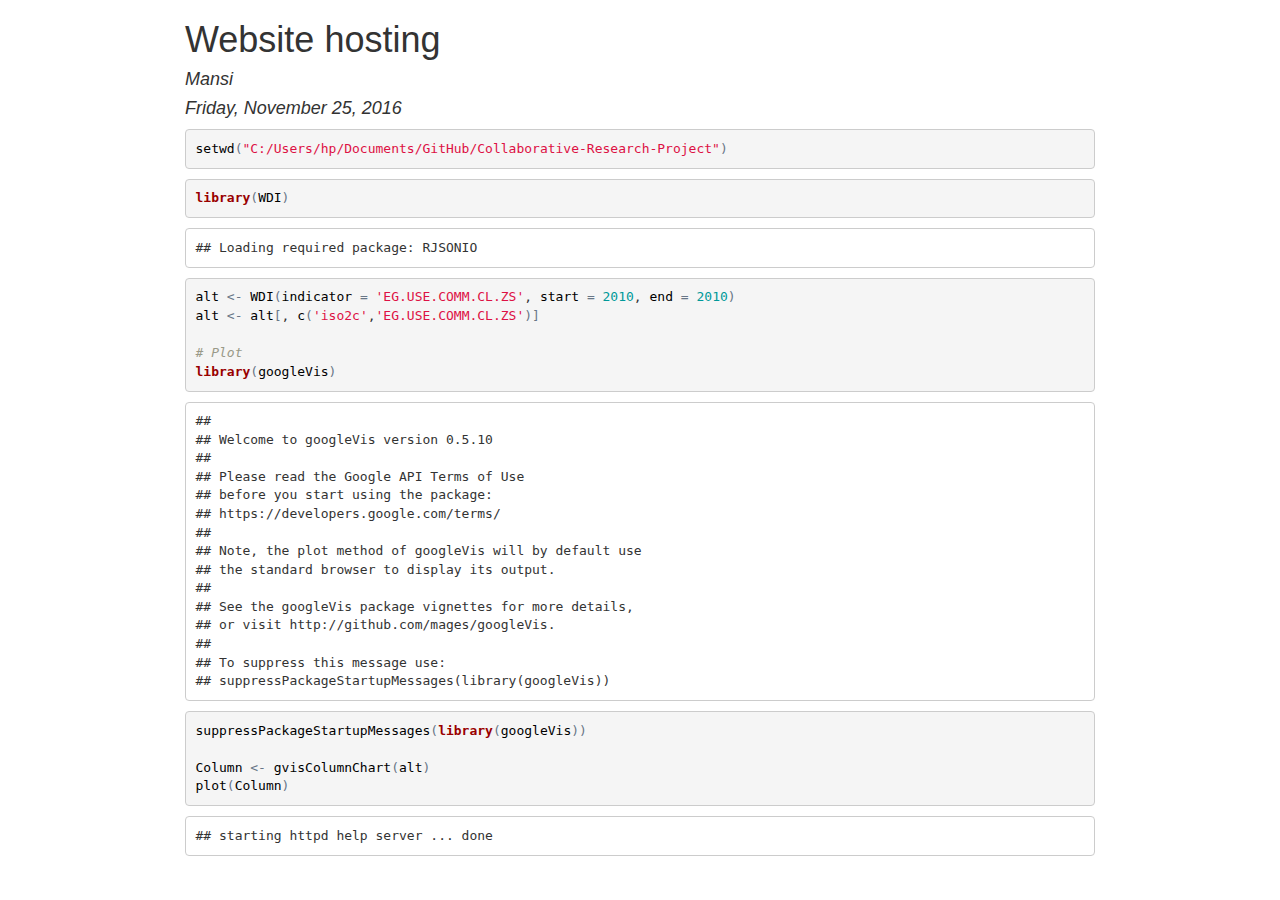
==== commit dff000bb: "Modifying index again" ====
--- a/index.html
+++ b/index.html
@@ -68,6 +68,33 @@
 
 
 <pre class="r"><code>setwd(&quot;C:/Users/hp/Documents/GitHub/Collaborative-Research-Project&quot;)</code></pre>
+<pre class="r"><code>library(WDI)</code></pre>
+<pre><code>## Loading required package: RJSONIO</code></pre>
+<pre class="r"><code>alt &lt;- WDI(indicator = 'EG.USE.COMM.CL.ZS', start = 2010, end = 2010)
+alt &lt;- alt[, c('iso2c','EG.USE.COMM.CL.ZS')]
+
+# Plot
+library(googleVis)</code></pre>
+<pre><code>## 
+## Welcome to googleVis version 0.5.10
+## 
+## Please read the Google API Terms of Use
+## before you start using the package:
+## https://developers.google.com/terms/
+## 
+## Note, the plot method of googleVis will by default use
+## the standard browser to display its output.
+## 
+## See the googleVis package vignettes for more details,
+## or visit http://github.com/mages/googleVis.
+## 
+## To suppress this message use:
+## suppressPackageStartupMessages(library(googleVis))</code></pre>
+<pre class="r"><code>suppressPackageStartupMessages(library(googleVis))
+
+Column &lt;- gvisColumnChart(alt)
+plot(Column)</code></pre>
+<pre><code>## starting httpd help server ... done</code></pre>
 
 
 </div>
